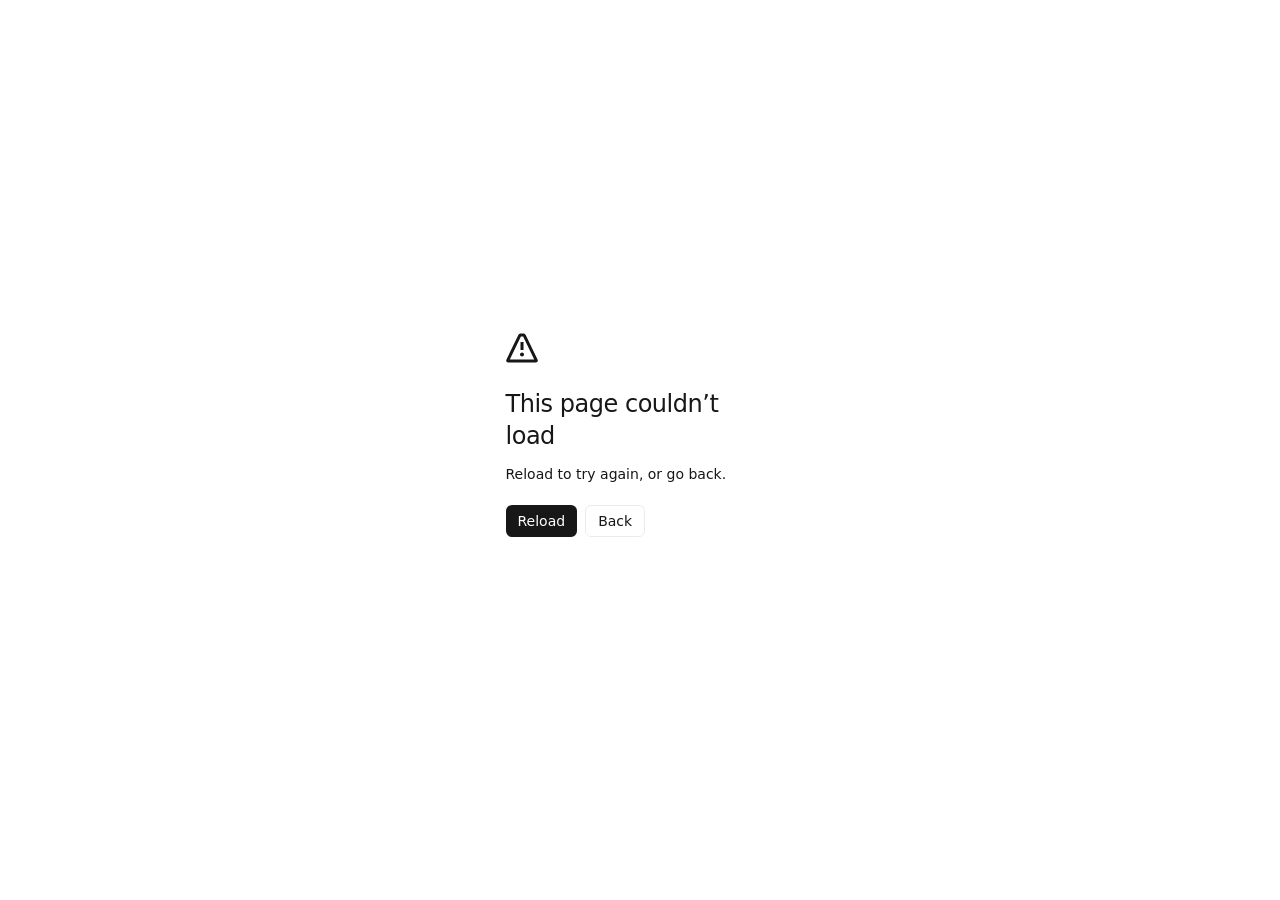
==== index.html @ 3774f2c5 "Deploy: full-figure avatar on /minimal" ====
<!DOCTYPE html><html lang="en"><head><meta charSet="utf-8"/><meta name="viewport" content="width=device-width, initial-scale=1"/><link rel="stylesheet" href="/_next/static/css/index.BN5oyRCe.css" data-rsc-css-href="/_next/static/css/index.BN5oyRCe.css" data-precedence="vite-rsc/importer-resources"/><link rel="modulepreload" fetchPriority="low" href="/_next/static/chunks/index-wrtNHUzB.js"/><script src="/_next/static/chunks/rolldown-runtime-C60lm6uB.js" type="module" async=""></script><script src="/_next/static/chunks/framework-BaE7mD_r.js" type="module" async=""></script><script src="/_next/static/chunks/app-elements-Drg5O4vw.js" type="module" async=""></script><script src="/_next/static/chunks/hash-D0ldriCF.js" type="module" async=""></script><script src="/_next/static/chunks/record-BdkTR7AP.js" type="module" async=""></script><script src="/_next/static/chunks/app-rsc-cache-busting-BeP6nKE-.js" type="module" async=""></script><script src="/_next/static/chunks/app-rsc-render-mode-IDJu5NEE.js" type="module" async=""></script><script src="/_next/static/chunks/headers-CeAbe3am.js" type="module" async=""></script><script src="/_next/static/chunks/protocol-headers-URL33uU5.js" type="module" async=""></script><script src="/_next/static/chunks/deployment-id-DFhHa9wO.js" type="module" async=""></script><script src="/_next/static/chunks/navigation-errors-wvgRKjB-.js" type="module" async=""></script><link rel="modulepreload" href="/_next/static/chunks/layout-segment-context-BXj6SQHJ.js" crossorigin=""/><link rel="preload" href="/utkarsh-cutout.webp" as="image" type="image/webp"/><link rel="modulepreload" href="/_next/static/chunks/motion-CjzdT4lC.js" crossorigin=""/><title>Utkarsh Tiwari — Product, Applied Differently</title><meta name="description" content="Product management portfolio of Utkarsh Tiwari."/><link rel="preload" as="image" href="/utkarsh-cutout.webp" type="image/webp"/><noscript><style>.pre{display:none}
[data-reveal],[data-label]{opacity:1}
.wipe>span{transform:none}
.fill{color:var(--ink)}
.nodeLine{clip-path:none}
.reel b{transform:translateY(calc(var(--d) * -1em))}
.link path{stroke-dashoffset:0}
.link .dot{transform:scale(1)}
.trav{display:none}</style></noscript><script>Object.assign(((self[Symbol.for("vinext.navigationRuntime")]??={bootstrap:{routeManifest:null},functions:{}}).bootstrap.rsc??={rsc:[]}),{params:{},nav:{"pathname":"/","searchParams":[]}})</script><link rel="modulepreload" href="/_next/static/chunks/index-wrtNHUzB.js" />
<link rel="preload" href="/_next/static/_vinext_fonts/geist-8ac0455e797f/geist-98bbbccb.woff2" as="font" type="font/woff2" crossorigin />
<link rel="preload" href="/_next/static/_vinext_fonts/geist-mono-00e989178794/geist-mono-013b2f2f.woff2" as="font" type="font/woff2" crossorigin />
<link rel="preload" href="/_next/static/_vinext_fonts/archivo-deed4fc47d20/archivo-2a392e77.woff2" as="font" type="font/woff2" crossorigin />
<style data-vinext-fonts>/* cyrillic-ext */
@font-face {
  font-family: 'Geist';
  font-style: normal;
  font-weight: 100 900;
  font-display: swap;
  src: url(/_next/static/_vinext_fonts/geist-8ac0455e797f/geist-ff2310f5.woff2) format('woff2');
  unicode-range: U+0460-052F, U+1C80-1C8A, U+20B4, U+2DE0-2DFF, U+A640-A69F, U+FE2E-FE2F;
}
/* cyrillic */
@font-face {
  font-family: 'Geist';
  font-style: normal;
  font-weight: 100 900;
  font-display: swap;
  src: url(/_next/static/_vinext_fonts/geist-8ac0455e797f/geist-875ccdd4.woff2) format('woff2');
  unicode-range: U+0301, U+0400-045F, U+0490-0491, U+04B0-04B1, U+2116;
}
/* vietnamese */
@font-face {
  font-family: 'Geist';
  font-style: normal;
  font-weight: 100 900;
  font-display: swap;
  src: url(/_next/static/_vinext_fonts/geist-8ac0455e797f/geist-52306abf.woff2) format('woff2');
  unicode-range: U+0102-0103, U+0110-0111, U+0128-0129, U+0168-0169, U+01A0-01A1, U+01AF-01B0, U+0300-0301, U+0303-0304, U+0308-0309, U+0323, U+0329, U+1EA0-1EF9, U+20AB;
}
/* latin-ext */
@font-face {
  font-family: 'Geist';
  font-style: normal;
  font-weight: 100 900;
  font-display: swap;
  src: url(/_next/static/_vinext_fonts/geist-8ac0455e797f/geist-001175b1.woff2) format('woff2');
  unicode-range: U+0100-02BA, U+02BD-02C5, U+02C7-02CC, U+02CE-02D7, U+02DD-02FF, U+0304, U+0308, U+0329, U+1D00-1DBF, U+1E00-1E9F, U+1EF2-1EFF, U+2020, U+20A0-20AB, U+20AD-20C0, U+2113, U+2C60-2C7F, U+A720-A7FF;
}
/* latin */
@font-face {
  font-family: 'Geist';
  font-style: normal;
  font-weight: 100 900;
  font-display: swap;
  src: url(/_next/static/_vinext_fonts/geist-8ac0455e797f/geist-98bbbccb.woff2) format('woff2');
  unicode-range: U+0000-00FF, U+0131, U+0152-0153, U+02BB-02BC, U+02C6, U+02DA, U+02DC, U+0304, U+0308, U+0329, U+2000-206F, U+20AC, U+2122, U+2191, U+2193, U+2212, U+2215, U+FEFF, U+FFFD;
}

@font-face {
  font-family: 'Geist Fallback';
  src: local("Arial");
  ascent-override: 95.94%;
  descent-override: 28.16%;
  line-gap-override: 0.00%;
  size-adjust: 104.76%;
}

.__font_geist_1s86874 { font-family: 'Geist', 'Geist Fallback'; font-style: normal; }

.__variable_geist_1s86874 { --sans: 'Geist', 'Geist Fallback'; }

/* cyrillic-ext */
@font-face {
  font-family: 'Geist Mono';
  font-style: normal;
  font-weight: 100 900;
  font-display: swap;
  src: url(/_next/static/_vinext_fonts/geist-mono-00e989178794/geist-mono-f6b33328.woff2) format('woff2');
  unicode-range: U+0460-052F, U+1C80-1C8A, U+20B4, U+2DE0-2DFF, U+A640-A69F, U+FE2E-FE2F;
}
/* cyrillic */
@font-face {
  font-family: 'Geist Mono';
  font-style: normal;
  font-weight: 100 900;
  font-display: swap;
  src: url(/_next/static/_vinext_fonts/geist-mono-00e989178794/geist-mono-44e03052.woff2) format('woff2');
  unicode-range: U+0301, U+0400-045F, U+0490-0491, U+04B0-04B1, U+2116;
}
/* symbols2 */
@font-face {
  font-family: 'Geist Mono';
  font-style: normal;
  font-weight: 100 900;
  font-display: swap;
  src: url(/_next/static/_vinext_fonts/geist-mono-00e989178794/geist-mono-0638449e.woff2) format('woff2');
  unicode-range: U+2000-2001, U+2004-2008, U+200A, U+23B8-23BD, U+2500-259F;
}
/* vietnamese */
@font-face {
  font-family: 'Geist Mono';
  font-style: normal;
  font-weight: 100 900;
  font-display: swap;
  src: url(/_next/static/_vinext_fonts/geist-mono-00e989178794/geist-mono-971fb274.woff2) format('woff2');
  unicode-range: U+0102-0103, U+0110-0111, U+0128-0129, U+0168-0169, U+01A0-01A1, U+01AF-01B0, U+0300-0301, U+0303-0304, U+0308-0309, U+0323, U+0329, U+1EA0-1EF9, U+20AB;
}
/* latin-ext */
@font-face {
  font-family: 'Geist Mono';
  font-style: normal;
  font-weight: 100 900;
  font-display: swap;
  src: url(/_next/static/_vinext_fonts/geist-mono-00e989178794/geist-mono-44745446.woff2) format('woff2');
  unicode-range: U+0100-02BA, U+02BD-02C5, U+02C7-02CC, U+02CE-02D7, U+02DD-02FF, U+0304, U+0308, U+0329, U+1D00-1DBF, U+1E00-1E9F, U+1EF2-1EFF, U+2020, U+20A0-20AB, U+20AD-20C0, U+2113, U+2C60-2C7F, U+A720-A7FF;
}
/* latin */
@font-face {
  font-family: 'Geist Mono';
  font-style: normal;
  font-weight: 100 900;
  font-display: swap;
  src: url(/_next/static/_vinext_fonts/geist-mono-00e989178794/geist-mono-013b2f2f.woff2) format('woff2');
  unicode-range: U+0000-00FF, U+0131, U+0152-0153, U+02BB-02BC, U+02C6, U+02DA, U+02DC, U+0304, U+0308, U+0329, U+2000-206F, U+20AC, U+2122, U+2191, U+2193, U+2212, U+2215, U+FEFF, U+FFFD;
}

@font-face {
  font-family: 'Geist Mono Fallback';
  src: local("Arial");
  ascent-override: 74.67%;
  descent-override: 21.92%;
  line-gap-override: 0.00%;
  size-adjust: 134.59%;
}

.__font_geist_mono_0umgblq { font-family: 'Geist Mono', 'Geist Mono Fallback'; font-style: normal; }

.__variable_geist_mono_0umgblq { --mono: 'Geist Mono', 'Geist Mono Fallback'; }

/* vietnamese */
@font-face {
  font-family: 'Archivo';
  font-style: normal;
  font-weight: 100 900;
  font-stretch: 100%;
  font-display: swap;
  src: url(/_next/static/_vinext_fonts/archivo-deed4fc47d20/archivo-23720fae.woff2) format('woff2');
  unicode-range: U+0102-0103, U+0110-0111, U+0128-0129, U+0168-0169, U+01A0-01A1, U+01AF-01B0, U+0300-0301, U+0303-0304, U+0308-0309, U+0323, U+0329, U+1EA0-1EF9, U+20AB;
}
/* latin-ext */
@font-face {
  font-family: 'Archivo';
  font-style: normal;
  font-weight: 100 900;
  font-stretch: 100%;
  font-display: swap;
  src: url(/_next/static/_vinext_fonts/archivo-deed4fc47d20/archivo-20bddc40.woff2) format('woff2');
  unicode-range: U+0100-02BA, U+02BD-02C5, U+02C7-02CC, U+02CE-02D7, U+02DD-02FF, U+0304, U+0308, U+0329, U+1D00-1DBF, U+1E00-1E9F, U+1EF2-1EFF, U+2020, U+20A0-20AB, U+20AD-20C0, U+2113, U+2C60-2C7F, U+A720-A7FF;
}
/* latin */
@font-face {
  font-family: 'Archivo';
  font-style: normal;
  font-weight: 100 900;
  font-stretch: 100%;
  font-display: swap;
  src: url(/_next/static/_vinext_fonts/archivo-deed4fc47d20/archivo-2a392e77.woff2) format('woff2');
  unicode-range: U+0000-00FF, U+0131, U+0152-0153, U+02BB-02BC, U+02C6, U+02DA, U+02DC, U+0304, U+0308, U+0329, U+2000-206F, U+20AC, U+2122, U+2191, U+2193, U+2212, U+2215, U+FEFF, U+FFFD;
}

@font-face {
  font-family: 'Archivo Fallback';
  src: local("Arial");
  ascent-override: 88.96%;
  descent-override: 21.28%;
  line-gap-override: 0.00%;
  size-adjust: 98.70%;
}

.__font_archivo_0fuhe08 { font-family: 'Archivo', 'Archivo Fallback'; font-style: normal; }

.__variable_archivo_0fuhe08 { --display: 'Archivo', 'Archivo Fallback'; }
</style>
</head><body class="__variable_geist_1s86874 __variable_geist_mono_0umgblq __variable_archivo_0fuhe08"><div class="pre" aria-hidden="true"><div class="preMark"><span>UT.</span></div><div class="preBar"></div><div class="preNum">000</div></div><div class="dragCursor" aria-hidden="true">DRAG</div><div class="rez" id="rez" hidden=""><div class="rezCard" role="dialog" aria-modal="true" aria-label="Résumé"><div class="rezTop"><span class="pill">Résumé</span><div class="rezActions"><a class="btn" href="/Utkarsh_Tiwari_Resume.pdf" download="">Download</a><button class="rezX" type="button" aria-label="Close résumé">✕</button></div></div><iframe title="Résumé — Utkarsh Tiwari" data-src="/Utkarsh_Tiwari_Resume.pdf"></iframe><p class="rezFall">Cannot display the PDF here? <a href="/Utkarsh_Tiwari_Resume.pdf" target="_blank" rel="noreferrer">Open it in a new tab <span aria-hidden="true">↗</span></a></p></div></div><header class="topbar"><a class="railMark" href="#hero">UT.</a><nav><a href="#hero" data-spy="hero">Home</a><a href="#about" data-spy="about">About Me</a><a href="#projects" data-spy="projects">Projects</a><a href="#bring" data-spy="bring">What I Bring</a><a href="#how" data-spy="how">How I Work</a><a href="#notes" data-spy="notes">Principles</a><a href="#faq" data-spy="faq">FAQ</a></nav><a class="btn" href="mailto:contact.utkarshtiwari@gmail.com">Let&#x27;s Talk</a></header><aside class="rail"><div class="railCard"><div class="railTop"><a class="railMark" href="#hero">UT.</a><div class="railSocials"><a href="https://www.linkedin.com/in/utkaxh" target="_blank" rel="noreferrer" aria-label="LinkedIn">in</a><a href="https://github.com/utkarshalpha" target="_blank" rel="noreferrer" aria-label="GitHub">gh</a></div></div><p>Working across users, data, and delivery to turn ambiguous problems into products people can understand and use.</p></div><div class="railCard railStats"><div><b>15+</b><span>Client projects<br/>coordinated</span></div><div><b>45+</b><span>Discovery<br/>conversations</span></div></div><div class="railCard railNavSlot" id="railNavSlot"></div><div class="railCard railMarquee"><div><span style="display:flex;gap:20px"><b>PRODINTEL AI</b><b>BENNEST</b><b>CONVRSE</b><b>FASTAPI</b><b>NEXT.JS</b><b>JIRA</b><b>SQL</b></span><span style="display:flex;gap:20px"><b>PRODINTEL AI</b><b>BENNEST</b><b>CONVRSE</b><b>FASTAPI</b><b>NEXT.JS</b><b>JIRA</b><b>SQL</b></span></div></div><div class="railCard railMail"><span>contact.utkarshtiwari@gmail.com</span><button id="copyMail" type="button">copy</button></div><a class="btn mag" href="mailto:contact.utkarshtiwari@gmail.com">Let&#x27;s Talk</a></aside><main><section class="hero" id="hero"><h2 class="heroName" aria-hidden="true"><span>UTKARSH</span></h2><nav class="navMorph" id="navMorph" aria-label="Primary"><span><a href="#hero" data-spy="hero"><i aria-hidden="true"></i>Home</a><em aria-hidden="true">|</em><a href="#about" data-spy="about"><i aria-hidden="true"></i>About Me</a><em aria-hidden="true">|</em><a href="#projects" data-spy="projects"><i aria-hidden="true"></i>Projects</a><em aria-hidden="true">|</em><a href="#bring" data-spy="bring"><i aria-hidden="true"></i>What I Bring</a></span><span><a href="#how" data-spy="how"><i aria-hidden="true"></i>How I Work</a><em aria-hidden="true">|</em><a href="#notes" data-spy="notes"><i aria-hidden="true"></i>Principles</a><em aria-hidden="true">|</em><a href="#faq" data-spy="faq"><i aria-hidden="true"></i>FAQ</a></span></nav><picture><source srcSet="/utkarsh-cutout.webp" type="image/webp"/><img class="heroPortrait" src="/utkarsh-cutout.png" alt="Utkarsh Tiwari"/></picture><div class="heroCore"><h1><span class="wipe"><span>Product,</span></span><span class="wipe"><span>Applied</span></span><span class="wipe"><span>Differently.</span></span></h1><div><a class="btn mag" href="#projects">View Projects</a><a class="btn ghost mag" href="/Utkarsh_Tiwari_Resume.pdf" data-rez="true">Résumé</a></div></div><div class="glassCard gcOne"><b>15+</b><span>Client projects<br/>coordinated</span></div><div class="glassCard gcTwo"><b>45+</b><span>Discovery<br/>conversations</span></div><div class="glassCard gcThree"><i>Curious</i><i>Analytical</i><i>Structured</i><i>Technical</i></div><p class="heroFoot">Aspiring PM · Class of 2027 · Greater Noida</p></section><section class="band" id="about"><div class="journeyIntro"><span class="pill" data-label="true">Start small, grow deliberately</span><h2 class="fill">About Me <em>(&amp;)</em><br/>How I Got Here</h2><p data-lines="true">I learn product management by doing the work: finding signals, making trade-offs, coordinating delivery, and reflecting on what actually changed.</p></div><div class="track"><article class="node"><div class="nodeCard"><div class="nodeHead"><span class="nodeLogo" aria-hidden="true"><img src="/logos/bennett.png" alt="" width="34" height="34" loading="lazy" decoding="async"/></span><span class="nodeWhen"><div class="year"><span class="ch">’</span><span class="reel"><b style="--d:2;--i:0"><i>0</i><i>1</i><i>2</i><i>3</i><i>4</i><i>5</i><i>6</i><i>7</i><i>8</i><i>9</i></b></span><span class="reel"><b style="--d:3;--i:1"><i>0</i><i>1</i><i>2</i><i>3</i><i>4</i><i>5</i><i>6</i><i>7</i><i>8</i><i>9</i></b></span><span class="ch"> </span><span class="ch">–</span><span class="ch"> </span><span class="reel"><b style="--d:2;--i:2"><i>0</i><i>1</i><i>2</i><i>3</i><i>4</i><i>5</i><i>6</i><i>7</i><i>8</i><i>9</i></b></span><span class="reel"><b style="--d:7;--i:3"><i>0</i><i>1</i><i>2</i><i>3</i><i>4</i><i>5</i><i>6</i><i>7</i><i>8</i><i>9</i></b></span></div></span></div><h3>B.Tech CSE, specialised in Data Science</h3><p data-lines="fast">The analytical base I keep reaching for when a product decision needs evidence rather than opinion.</p><span class="nodeLine" aria-hidden="true"></span><details class="nodeMore"><summary><span class="nodeFoot"><span class="nodeMeta"><strong>@bennettuniv</strong>Greater Noida</span><span class="nodeToggle">What I did</span></span></summary><ul class="nodeDetail"><li>Data structures, DBMS and SQL, machine learning, statistics</li><li>Built the habit of checking a claim against the data behind it</li><li>Kept pulling the technical work toward product decisions</li></ul></details></div></article><div class="link" data-dir="r" aria-hidden="true"><div class="linkInner"><svg viewBox="0 0 100 100" preserveAspectRatio="none"><path d="M20 0C20 62 80 38 80 100" vector-effect="non-scaling-stroke"></path></svg><span class="dot dotA"></span><span class="dot dotB"></span><span class="trav"></span></div></div><article class="node right"><div class="nodeCard"><div class="nodeHead"><span class="nodeLogo" aria-hidden="true"><img src="/logos/codechef.png" alt="" width="34" height="34" loading="lazy" decoding="async"/></span><span class="nodeWhen"><div class="year"><span class="ch">’</span><span class="reel"><b style="--d:2;--i:0"><i>0</i><i>1</i><i>2</i><i>3</i><i>4</i><i>5</i><i>6</i><i>7</i><i>8</i><i>9</i></b></span><span class="reel"><b style="--d:3;--i:1"><i>0</i><i>1</i><i>2</i><i>3</i><i>4</i><i>5</i><i>6</i><i>7</i><i>8</i><i>9</i></b></span><span class="ch"> </span><span class="ch">–</span><span class="ch"> </span><span class="reel"><b style="--d:2;--i:2"><i>0</i><i>1</i><i>2</i><i>3</i><i>4</i><i>5</i><i>6</i><i>7</i><i>8</i><i>9</i></b></span><span class="reel"><b style="--d:4;--i:3"><i>0</i><i>1</i><i>2</i><i>3</i><i>4</i><i>5</i><i>6</i><i>7</i><i>8</i><i>9</i></b></span></div></span></div><h3>Technical Team</h3><p data-lines="fast">Core technical team for the campus competitive-programming community.</p><span class="nodeLine" aria-hidden="true"></span><details class="nodeMore"><summary><span class="nodeFoot"><span class="nodeMeta"><strong>@codechef_bu</strong>Bennett University</span><span class="nodeToggle">What I did</span></span></summary><ul class="nodeDetail"><li>Ran coding contests, hackathons and workshops for 200+ participants</li><li>Coordinated with club leads on scope, contest problems and delivery</li><li>Mentored juniors in data structures, algorithms and problem solving</li></ul></details></div></article><div class="link" data-dir="l" aria-hidden="true"><div class="linkInner"><svg viewBox="0 0 100 100" preserveAspectRatio="none"><path d="M20 0C20 62 80 38 80 100" vector-effect="non-scaling-stroke"></path></svg><span class="dot dotA"></span><span class="dot dotB"></span><span class="trav"></span></div></div><article class="node"><div class="nodeCard"><div class="nodeHead"><span class="nodeLogo" aria-hidden="true"><img src="/logos/bugamers.png" alt="" width="34" height="34" loading="lazy" decoding="async"/></span><span class="nodeWhen"><div class="year"><span class="ch">’</span><span class="reel"><b style="--d:2;--i:0"><i>0</i><i>1</i><i>2</i><i>3</i><i>4</i><i>5</i><i>6</i><i>7</i><i>8</i><i>9</i></b></span><span class="reel"><b style="--d:4;--i:1"><i>0</i><i>1</i><i>2</i><i>3</i><i>4</i><i>5</i><i>6</i><i>7</i><i>8</i><i>9</i></b></span><span class="ch"> </span><span class="ch">–</span><span class="ch"> </span><span class="reel"><b style="--d:2;--i:2"><i>0</i><i>1</i><i>2</i><i>3</i><i>4</i><i>5</i><i>6</i><i>7</i><i>8</i><i>9</i></b></span><span class="reel"><b style="--d:5;--i:3"><i>0</i><i>1</i><i>2</i><i>3</i><i>4</i><i>5</i><i>6</i><i>7</i><i>8</i><i>9</i></b></span></div></span></div><h3>Treasurer</h3><p data-lines="fast">Owned budgets, sponsorships and operations for the campus esports community.</p><span class="nodeLine" aria-hidden="true"></span><details class="nodeMore"><summary><span class="nodeFoot"><span class="nodeMeta"><strong>@bugamers</strong>Campus esports community</span><span class="nodeToggle">What I did</span></span></summary><ul class="nodeDetail"><li>Ran a flagship esports tournament with Krafton Gaming as title sponsor and a ₹1.5 lakh prize pool</li><li>Secured a hardware partnership with Skore Gaming for competition machines</li><li>Ran the King’s Cup — logistics, registrations and on-ground operations</li><li>Owned financial planning, budgeting and expense tracking end to end</li></ul></details></div></article><div class="link" data-dir="r" aria-hidden="true"><div class="linkInner"><svg viewBox="0 0 100 100" preserveAspectRatio="none"><path d="M20 0C20 62 80 38 80 100" vector-effect="non-scaling-stroke"></path></svg><span class="dot dotA"></span><span class="dot dotB"></span><span class="trav"></span></div></div><article class="node right"><div class="nodeCard"><div class="nodeHead"><span class="nodeLogo light" aria-hidden="true"><img src="/logos/iasociety.png" alt="" width="34" height="34" loading="lazy" decoding="async"/></span><span class="nodeWhen"><div class="year"><span class="ch">’</span><span class="reel"><b style="--d:2;--i:0"><i>0</i><i>1</i><i>2</i><i>3</i><i>4</i><i>5</i><i>6</i><i>7</i><i>8</i><i>9</i></b></span><span class="reel"><b style="--d:4;--i:1"><i>0</i><i>1</i><i>2</i><i>3</i><i>4</i><i>5</i><i>6</i><i>7</i><i>8</i><i>9</i></b></span><span class="ch"> </span><span class="ch">–</span><span class="ch"> </span><span class="reel"><b style="--d:2;--i:2"><i>0</i><i>1</i><i>2</i><i>3</i><i>4</i><i>5</i><i>6</i><i>7</i><i>8</i><i>9</i></b></span><span class="reel"><b style="--d:5;--i:3"><i>0</i><i>1</i><i>2</i><i>3</i><i>4</i><i>5</i><i>6</i><i>7</i><i>8</i><i>9</i></b></span></div></span></div><h3>Head of Design</h3><p data-lines="fast">Owned the visual identity and ran a full redesign across events and campaigns.</p><span class="nodeLine" aria-hidden="true"></span><details class="nodeMore"><summary><span class="nodeFoot"><span class="nodeMeta"><strong>@iasociety</strong>Bennett University</span><span class="nodeToggle">What I did</span></span></summary><ul class="nodeDetail"><li>New logo and identity, built to stay consistent as it scaled</li><li>Standees, ID cards, badges, socials and print from one system</li><li>Led and mentored the design team against real deadlines</li></ul></details></div></article><div class="link" data-dir="l" aria-hidden="true"><div class="linkInner"><svg viewBox="0 0 100 100" preserveAspectRatio="none"><path d="M20 0C20 62 80 38 80 100" vector-effect="non-scaling-stroke"></path></svg><span class="dot dotA"></span><span class="dot dotB"></span><span class="trav"></span></div></div><article class="node"><div class="nodeCard"><div class="nodeHead"><span class="nodeLogo" aria-hidden="true"><img src="/logos/uprevol.png" alt="" width="34" height="34" loading="lazy" decoding="async"/></span><span class="nodeWhen"><div class="year"><span class="ch">J</span><span class="ch">a</span><span class="ch">n</span><span class="ch"> </span><span class="ch">–</span><span class="ch"> </span><span class="ch">M</span><span class="ch">a</span><span class="ch">y</span><span class="ch"> </span><span class="ch">’</span><span class="reel"><b style="--d:2;--i:0"><i>0</i><i>1</i><i>2</i><i>3</i><i>4</i><i>5</i><i>6</i><i>7</i><i>8</i><i>9</i></b></span><span class="reel"><b style="--d:6;--i:1"><i>0</i><i>1</i><i>2</i><i>3</i><i>4</i><i>5</i><i>6</i><i>7</i><i>8</i><i>9</i></b></span></div></span></div><h3>Data Analyst</h3><p data-lines="fast">Fraud analytics on payment transaction data — finding the patterns, then building the dashboard that tracks them.</p><span class="nodeLine" aria-hidden="true"></span><details class="nodeMore"><summary><span class="nodeFoot"><span class="nodeMeta"><strong>@uprevol</strong>Jaipur · internship</span><span class="nodeToggle">What I did</span></span></summary><ul class="nodeDetail"><li>Analysed transaction data in SQL and Python to identify fraud trends by amount, payment method, location and time</li><li>Built a fraud analytics dashboard tracking transaction volume, fraud rate, fraud amount, and high-risk customer and merchant segments</li></ul></details></div></article><div class="link" data-dir="r" aria-hidden="true"><div class="linkInner"><svg viewBox="0 0 100 100" preserveAspectRatio="none"><path d="M20 0C20 62 80 38 80 100" vector-effect="non-scaling-stroke"></path></svg><span class="dot dotA"></span><span class="dot dotB"></span><span class="trav"></span></div></div><article class="node right"><div class="nodeCard"><div class="nodeHead"><span class="nodeLogo" aria-hidden="true"><img src="/logos/convrse.png" alt="" width="34" height="34" loading="lazy" decoding="async"/></span><span class="nodeWhen"><div class="year"><span class="ch">’</span><span class="reel"><b style="--d:2;--i:0"><i>0</i><i>1</i><i>2</i><i>3</i><i>4</i><i>5</i><i>6</i><i>7</i><i>8</i><i>9</i></b></span><span class="reel"><b style="--d:6;--i:1"><i>0</i><i>1</i><i>2</i><i>3</i><i>4</i><i>5</i><i>6</i><i>7</i><i>8</i><i>9</i></b></span><span class="ch"> </span><span class="ch">–</span><span class="ch"> </span><span class="ch">n</span><span class="ch">o</span><span class="ch">w</span></div></span></div><h3>Product Management Intern</h3><p data-lines="fast">Product lifecycle and delivery across CRM, inventory and location-mapping products.</p><span class="nodeLine" aria-hidden="true"></span><details class="nodeMore"><summary><span class="nodeFoot"><span class="nodeMeta"><strong>@convrsespaces</strong>Gurugram · on-site</span><span class="nodeToggle">What I did</span></span></summary><ul class="nodeDetail"><li>Write PRDs — problem framing, scope, acceptance criteria — and own them through to release</li><li>Own the product lifecycle across CRM, location mapping, inventory, configurator and sales, with 10+ stakeholders</li><li>Flipkart CMS — the content management system, where I built out the three floors</li><li>Took the configurator from PRD to launch as a new product line</li><li>Scoped and shipped an interactive AI chatbot into the product</li><li>Run user discovery calls to surface what people actually need, then turn it into requirements</li><li>Coordinated delivery on 15+ projects: priorities, owners, risks and escalations</li><li>Primary client contact through requirements, deliverable reviews and feedback to final delivery</li></ul></details></div></article></div></section><section class="work" id="projects"><div class="sectionHead"><div data-reveal="true"><span class="pill">Selected work</span><h2 class="fill">Built to Learn,<br/>Made to Work</h2></div><p data-lines="true">A focused selection showing how I move from problem framing to requirements, prototypes, validation, and delivery — and what each one actually taught me.</p></div><div class="workPin"><div class="workSticky"><div class="workScroll dragRail"><article class="workCard"><div class="workTop"><span class="workNo">01</span><div class="workTags"><b>Extension</b><b>MV3</b><b>On-device</b></div></div><div class="workArt cover"><img class="workCover" src="/work/tabyss-cover.webp" alt="" loading="lazy" decoding="async"/><small><i class="liveDot" aria-hidden="true"></i>Live on the Edge Add-ons store</small></div><div class="workBody"><div><h3>Tabyss — Know Your Scroll</h3><p>A browsing-awareness extension: see where the time actually goes, run an optional focus timer, and save pages for later. Zero network calls — everything stays on the device.</p></div><a class="workGo" href="https://microsoftedge.microsoft.com/addons/detail/tabyss-%E2%80%94-know-your-scroll/bcnealjpndcccogjpceoaokeahmfdkha" target="_blank" rel="noreferrer" aria-label="Open Tabyss — Know Your Scroll"><span aria-hidden="true">↗</span></a></div></article><article class="workCard"><div class="workTop"><span class="workNo">02</span><div class="workTags"><b>FastAPI</b><b>AI</b><b>Decision Systems</b></div></div><div class="workArt"><span>PI</span><small>569 deterministic tests</small></div><div class="workBody"><div><h3>ProdIntel AI</h3><p>A four-stage product intelligence platform that turns stakeholder feedback into ranked, evidence-traceable recommendations.</p></div><a class="workGo" href="https://github.com/utkarshalpha" target="_blank" rel="noreferrer" aria-label="Open ProdIntel AI"><span aria-hidden="true">↗</span></a></div></article><article class="workCard"><div class="workTop"><span class="workNo">03</span><div class="workTags"><b>Discovery</b><b>Next.js</b><b>Marketplace</b></div></div><div class="workArt cover"><img class="workCover" src="/work/bennest-cover.webp" alt="" loading="lazy" decoding="async"/><small>45+ owner conversations</small></div><div class="workBody"><div><h3>BenNest</h3><p>A zero-brokerage campus housing marketplace shaped through direct supply-side discovery and end-to-end workflow design.</p></div><a class="workGo" href="https://github.com/utkarshalpha" target="_blank" rel="noreferrer" aria-label="Open BenNest"><span aria-hidden="true">↗</span></a></div></article><article class="workCard"><div class="workTop"><span class="workNo">04</span><div class="workTags"><b>Agile</b><b>Jira</b><b>Stakeholders</b></div></div><div class="workArt cover"><img class="workCover" src="/work/convrse-cover.webp" alt="" loading="lazy" decoding="async"/><small>15+ client projects coordinated</small></div><div class="workBody"><div><h3>Convrse Delivery</h3><p>Cross-functional coordination across technical, 3D rendering, and sales teams with visible ownership, timelines, and delivery risks.</p></div><a class="workGo" href="https://github.com/utkarshalpha" target="_blank" rel="noreferrer" aria-label="Open Convrse Delivery"><span aria-hidden="true">↗</span></a></div></article></div><div class="progress" aria-hidden="true"><i class="on"></i><i></i><i></i><i></i><i></i><span>Drag to explore</span></div></div></div></section><section class="bring" id="bring"><h2 class="fill" data-reveal="true">What<br/>I Bring?</h2><span class="pill" data-label="true">Capabilities overview</span><p class="lede" data-lines="true">Discovery <i class="chip">◍</i> analytics, and technical fluency <i class="chip">▚</i> combined — turning an ambiguous problem <i class="chip">◈</i> into a decision a team can actually act on <i class="chip">✦</i> this week.</p><div class="capGrid"><article data-reveal="scale" data-d="1"><span class="capIcon" aria-hidden="true">◍</span><h3>Product Discovery</h3><p>User interviews, market investigation, problem framing, journeys, assumptions, and MVP definition.</p></article><article data-reveal="scale" data-d="2"><span class="capIcon" aria-hidden="true">▚</span><h3>Data-Informed Decisions</h3><p>SQL, Python, funnels, engagement trends, dashboards, and evidence-backed recommendations.</p></article><article data-reveal="scale" data-d="3"><span class="capIcon" aria-hidden="true">◈</span><h3>Delivery Coordination</h3><p>Requirements, backlogs, Jira, sprint planning, stakeholder alignment, risks, and documentation.</p></article><article data-reveal="scale" data-d="4"><span class="capIcon" aria-hidden="true">✦</span><h3>Technical Prototyping</h3><p>FastAPI, Next.js, APIs, databases, cloud architecture, Git, and functional validation.</p></article></div></section><section class="band how" id="how"><div class="sectionHead"><div data-reveal="true"><span class="pill">How I work</span><h2 class="fill">From Fuzzy<br/>to Shipped</h2></div><p data-lines="true">Same rigour at every size. The only difference is how much of the problem is already known when I start.</p></div><div class="planGrid" data-reveal="true"><article><div class="planHead"><span class="capIcon" aria-hidden="true">◍</span><h3>Discover</h3></div><p class="planPrice">Weeks 1–2</p><p>Before scope, before tickets. Talk to the people living the problem and find out which parts of it are actually worth solving.</p><ul><li>User and stakeholder interviews</li><li>Market and competitor investigation</li><li>Assumption and risk mapping</li><li>Problem statement everyone agrees on</li></ul><p class="planNote">For problems that are still fuzzy and need a shape before anyone commits.</p></article><article><div class="planHead"><span class="capIcon" aria-hidden="true">▚</span><h3>Define</h3></div><p class="planPrice">Weeks 2–4</p><p>Turn what I heard into something a team can build against: scoped, sequenced, and honest about what is being left out.</p><ul><li>Requirements and acceptance criteria</li><li>Success metrics and instrumentation plan</li><li>MVP cut with an explicit not-now list</li><li>Prototype to pressure-test the flow</li></ul><p class="planNote">For teams that have signal but no shared definition of done.</p></article><article><div class="planHead"><span class="capIcon" aria-hidden="true">✦</span><h3>Deliver</h3></div><p class="planPrice">Ongoing</p><p>Keep priorities, owners, and risks visible until it ships — then read what the data says and feed it back into the next cut.</p><ul><li>Backlog grooming and sprint planning</li><li>Cross-functional coordination in Jira</li><li>Risk and dependency tracking</li><li>Post-launch analytics and iteration</li></ul><p class="planNote">For delivery that has to survive contact with real clients and real deadlines.</p></article></div></section><section class="cta"><h2 data-lines="true">Turn Your Idea<br/>Into a <span>Decision</span></h2><p data-lines="fast">Every product has a next step hiding behind an unanswered question. I am good at finding which question that is.</p><div class="bubble" data-reveal="true" data-d="2"><b>UT</b><div><span class="typing" aria-hidden="true"><i></i><i></i><i></i></span><p>Have something in mind?</p><a class="btn mag" href="mailto:contact.utkarshtiwari@gmail.com">Let&#x27;s Talk</a></div></div></section><section class="notes" id="notes"><div class="sectionHead"><div data-reveal="true"><span class="pill">Principles</span><h2 class="fill">What the Work<br/>Taught Me</h2></div><p data-lines="true">Not theory. Five things I got wrong first, then corrected — each one tied to a project where it actually cost something.</p></div><div><div class="notesScroll dragRail"><article class="noteCard" data-reveal="true" data-d="1"><div class="noteTop"><h3>Talk to supply before you build demand.</h3><span class="noteQuote" aria-hidden="true">”</span></div><p>It is tempting to design the polished side of a marketplace first. The 45+ owner conversations behind BenNest changed the product more than any wireframe did — half the features I assumed were essential never made the cut.</p><div class="noteFoot"><b>BN</b><span><strong>BenNest</strong>45+ owner conversations</span></div></article><article class="noteCard" data-reveal="true" data-d="2"><div class="noteTop"><h3>A tracking bug is a business problem.</h3><span class="noteQuote" aria-hidden="true">”</span></div><p>Broken instrumentation does not show up as an error. It shows up as a confident decision made on numbers that were never real. Auditing what is measured is part of the analysis, not a chore before it.</p><div class="noteFoot"><b>GA</b><span><strong>Analytics work</strong>Marketing &amp; web traffic</span></div></article><article class="noteCard" data-reveal="true" data-d="3"><div class="noteTop"><h3>Visible ownership beats a longer status update.</h3><span class="noteQuote" aria-hidden="true">”</span></div><p>Across 15+ client projects spanning technical, 3D rendering, and sales teams, almost nothing was blocked by a lack of effort. It was blocked by nobody knowing whose turn it was. Naming the owner fixed more than escalating did.</p><div class="noteFoot"><b>CV</b><span><strong>Convrse Solutions</strong>15+ client projects</span></div></article><article class="noteCard" data-reveal="true" data-d="4"><div class="noteTop"><h3>Prototype until the argument ends.</h3><span class="noteQuote" aria-hidden="true">”</span></div><p>Debating an idea in a doc is cheap but slow. Building the thin version of it is slightly more expensive and settles the question. ProdIntel AI exists because a ranked recommendation was easier to judge than to describe.</p><div class="noteFoot"><b>PI</b><span><strong>ProdIntel AI</strong>569 deterministic tests</span></div></article><article class="noteCard" data-reveal="true" data-d="4"><div class="noteTop"><h3>Say what you decided not to do.</h3><span class="noteQuote" aria-hidden="true">”</span></div><p>A requirements doc that only lists what is in scope is half a document. The not-now list is what stops a team from quietly rebuilding the thing you already ruled out three sprints ago.</p><div class="noteFoot"><b>PM</b><span><strong>Working note</strong>Applies everywhere</span></div></article></div><div class="progress" aria-hidden="true"><i class="on"></i><i></i><i></i><i></i><i></i><span>Drag to explore</span></div></div></section><section class="band faq" id="faq"><div class="sectionHead" data-reveal="true"><div><span class="pill">FAQ</span><h2 class="fill">Got any<br/>questions?</h2></div></div><div class="faqGrid" data-reveal="true" data-d="1"><details><summary>Why product management?</summary><p>Because the work I keep gravitating toward — framing the problem, talking to users, deciding what not to build, keeping delivery honest — turns out to be the job. The technical side makes me a better partner to engineers; it is not the part I want to optimise for.</p></details><details><summary>Do you actually write code?</summary><p>Yes, enough to be useful and not enough to be precious about it. FastAPI, Next.js, SQL, Python, Git. I prototype to settle arguments and to understand what I am asking engineers for — not to own the codebase.</p></details><details><summary>What does your discovery process look like?</summary><p>Interviews first, and with the side of the market that usually gets skipped. For BenNest that meant 45+ property owner conversations before any requirement was written. I map assumptions, mark the risky ones, and go test those.</p></details><details><summary>How do you handle ambiguity?</summary><p>Narrow it until a decision is possible. That usually means separating what we know from what we are assuming, picking the one assumption that would hurt most if wrong, and finding the cheapest way to check it this week.</p></details><details><summary>What tools do you work in?</summary><p>Jira for delivery, SQL and Python for analysis, GA-style web analytics for funnels and engagement, Figma for flows, and whatever the team already lives in. The tool matters far less than whether priorities and owners are visible in it.</p></details><details><summary>How do you measure success?</summary><p>By what changed for the user and the business, not by tickets closed. That means agreeing on the metric and the instrumentation before launch, so the post-launch conversation is about evidence rather than opinion.</p></details><details><summary>Are you available for internships or PM roles?</summary><p>Yes — I am class of 2027 and open to product internships, associate PM roles, and project work now. Fastest way to start is email; I will reply with context on what I have shipped and where I would fit.</p></details><details><summary>What are you working on next?</summary><p>Going deeper on product analytics and on AI-assisted decision systems — ProdIntel AI is where most of that thinking currently lives. Alongside that, more discovery reps, because that is the muscle that compounds.</p></details></div></section><footer class="foot"><div class="footTop"><h2 data-lines="true">Let&#x27;s Build<br/>the Next Step.</h2><div class="footLinks" data-reveal="true"><a href="mailto:contact.utkarshtiwari@gmail.com">contact.utkarshtiwari@gmail.com</a><a href="https://www.linkedin.com/in/utkaxh" target="_blank" rel="noreferrer">LinkedIn <span aria-hidden="true">↗</span></a><a href="https://github.com/utkarshalpha" target="_blank" rel="noreferrer">GitHub <span aria-hidden="true">↗</span></a><a href="/Utkarsh_Tiwari_Resume.pdf" data-rez="true">Résumé <span aria-hidden="true">↗</span></a></div></div><p class="footWord" data-chars="true" aria-hidden="true">UTKARSH</p><div class="footBar"><span>Utkarsh Tiwari · Greater Noida, India</span><span>Product thinking · Technical fluency · Structured delivery</span></div></footer></main><script>
(function(){
function start(){
var root = document.documentElement;
var bar = document.querySelector('.preBar'), num = document.querySelector('.preNum');
function done(){
  if (root.classList.contains('ready')) return;
  root.classList.add('ready');
  // Motion holds the hero timeline paused until this fires
  dispatchEvent(new Event('ut:ready'));
}
if (matchMedia('(prefers-reduced-motion: reduce)').matches) { done(); return; }
// rAF, not setInterval: background tabs throttle timers to ~1Hz, which
// stretched a 0.5s intro into a 10s one
var t0 = performance.now(), DUR = 850;
(function tick(now){
  var p = Math.min(1, (now - t0) / DUR);
  var n = Math.round(p * 100);
  if (bar) bar.style.width = n + '%';
  if (num) num.textContent = String(n).padStart(3, '0');
  if (p < 1) requestAnimationFrame(tick); else setTimeout(done, 180);
})(t0);
setTimeout(done, 2600); // safety net; done() is idempotent
}
if (document.readyState === 'loading') addEventListener('DOMContentLoaded', start);
else start();
})();
</script><script type="module" src="/_next/static/chunks/index-wrtNHUzB.js" id="_R_" async=""></script><script>((self[Symbol.for("vinext.navigationRuntime")]??={bootstrap:{routeManifest:null},functions:{}}).bootstrap.rsc??={rsc:[]}).rsc.push("3:I[\"8c0f216c4604\",[],\"Children\",1]\n")</script><script>((self[Symbol.for("vinext.navigationRuntime")]??={bootstrap:{routeManifest:null},functions:{}}).bootstrap.rsc??={rsc:[]}).rsc.push("4:I[\"593f344dc510\",[],\"GlobalErrorBoundary\",1]\n")</script><script>((self[Symbol.for("vinext.navigationRuntime")]??={bootstrap:{routeManifest:null},functions:{}}).bootstrap.rsc??={rsc:[]}).rsc.push("5:I[\"0b874ad30386\",[],\"default\",1]\n")</script><script>((self[Symbol.for("vinext.navigationRuntime")]??={bootstrap:{routeManifest:null},functions:{}}).bootstrap.rsc??={rsc:[]}).rsc.push("6:I[\"593f344dc510\",[],\"ErrorBoundary\",1]\n")</script><script>((self[Symbol.for("vinext.navigationRuntime")]??={bootstrap:{routeManifest:null},functions:{}}).bootstrap.rsc??={rsc:[]}).rsc.push("7:I[\"15c18cfaeeff\",[],\"LayoutSegmentProvider\",1]\n")</script><script>((self[Symbol.for("vinext.navigationRuntime")]??={bootstrap:{routeManifest:null},functions:{}}).bootstrap.rsc??={rsc:[]}).rsc.push("8:I[\"8c0f216c4604\",[],\"Slot\",1]\n")</script><script>((self[Symbol.for("vinext.navigationRuntime")]??={bootstrap:{routeManifest:null},functions:{}}).bootstrap.rsc??={rsc:[]}).rsc.push("9:I[\"9276801271d6\",[],\"AppRouterScrollTarget\",1]\n")</script><script>((self[Symbol.for("vinext.navigationRuntime")]??={bootstrap:{routeManifest:null},functions:{}}).bootstrap.rsc??={rsc:[]}).rsc.push("a:I[\"593f344dc510\",[],\"RedirectBoundary\",1]\n")</script><script>((self[Symbol.for("vinext.navigationRuntime")]??={bootstrap:{routeManifest:null},functions:{}}).bootstrap.rsc??={rsc:[]}).rsc.push(":HL[\"/_next/static/css/index.BN5oyRCe.css\",\"style\"     ]\n")</script><script>((self[Symbol.for("vinext.navigationRuntime")]??={bootstrap:{routeManifest:null},functions:{}}).bootstrap.rsc??={rsc:[]}).rsc.push("2:[\"$\",\"style\",null,{\"dangerouslySetInnerHTML\":{\"__html\":\".pre{display:none}\\n[data-reveal],[data-label]{opacity:1}\\n.wipe\u003espan{transform:none}\\n.fill{color:var(--ink)}\\n.nodeLine{clip-path:none}\\n.reel b{transform:translateY(calc(var(--d) * -1em))}\\n.link path{stroke-dashoffset:0}\\n.link .dot{transform:scale(1)}\\n.trav{display:none}\"}}]\n")</script><script>((self[Symbol.for("vinext.navigationRuntime")]??={bootstrap:{routeManifest:null},functions:{}}).bootstrap.rsc??={rsc:[]}).rsc.push("0:{\"__route\":\"route:/\",\"__interceptionContext\":null,\"__layoutIds\":[\"layout:/\"],\"__rootLayout\":\"/\",\"__sourcePage\":\"/page\",\"page:/\":\"$L1\",\"layout:/\":[[[[\"$\",\"link\",\"css:/_next/static/css/index.BN5oyRCe.css\",{\"rel\":\"stylesheet\",\"precedence\":\"vite-rsc/importer-resources\",\"href\":\"/_next/static/css/index.BN5oyRCe.css\",\"data-rsc-css-href\":\"/_next/static/css/index.BN5oyRCe.css\"}],\"$undefined\"],[\"$\",\"html\",null,{\"lang\":\"en\",\"children\":[[\"$\",\"head\",null,{\"children\":[\"$\",\"noscript\",null,{\"children\":\"$2\"}]}],[\"$\",\"body\",null,{\"className\":\"__variable_geist_1s86874 __variable_geist_mono_0umgblq __variable_archivo_0fuhe08\",\"children\":[\"$\",\"$L3\",null,{}]}]]}]],null],\"route:/\":[[[\"$\",\"meta\",null,{\"charSet\":\"utf-8\"}],[[\"$\",\"title\",\"0\",{\"children\":\"Utkarsh Tiwari — Product, Applied Differently\"}],[\"$\",\"meta\",\"1\",{\"name\":\"description\",\"content\":\"Product management portfolio of Utkarsh Tiwari.\"}]],[[\"$\",\"meta\",\"0\",{\"name\":\"viewport\",\"content\":\"width=device-width, initial-scale=1\"}]]],[\"$\",\"$L4\",null,{\"fallback\":\"$5\",\"children\":[\"$\",\"$L6\",null,{\"fallback\":\"$5\",\"children\":[\"$\",\"$L7\",null,{\"providerId\":\"layout:/\",\"segmentMap\":{\"children\":[]},\"children\":[\"$\",\"$L8\",null,{\"id\":\"layout:/\",\"parallelSlots\":\"$undefined\",\"children\":[\"$\",\"$L9\",null,{\"children\":[\"$\",\"$La\",null,{\"children\":[[\"$\",\"$L7\",null,{\"providerId\":\"page:/\",\"segmentMap\":{\"children\":[\"__PAGE__\"]},\"children\":[\"$\",\"$L8\",null,{\"id\":\"page:/\"}]}],null]}]}]}]}]}]}],null,null],\"__layoutFlags\":{\"layout:/\":\"s\"},\"__artifactCompatibility\":{\"schemaVersion\":1,\"graphVersion\":\"app-route-graph:1177fd80f83fa7b0\",\"deploymentVersion\":\"611e8f09-e2fe-4fe5-9a6f-ce873454069f\",\"appElementsSchemaVersion\":1,\"rscPayloadSchemaVersion\":1,\"rootBoundaryId\":\"/\",\"renderEpoch\":null},\"__renderObservation\":{\"schemaVersion\":1,\"output\":{\"kind\":\"app-rsc\",\"mountedSlotsFingerprint\":null,\"renderEpoch\":null,\"rootBoundaryId\":\"/\",\"routeId\":\"route:/\"},\"completeness\":\"partial\",\"boundaryOutcome\":{\"kind\":\"unknown\"},\"requestApis\":[{\"kind\":\"connection\",\"status\":\"unknown\"},{\"kind\":\"cookies\",\"status\":\"unknown\"},{\"kind\":\"draftMode\",\"status\":\"unknown\"},{\"kind\":\"headers\",\"status\":\"unknown\"},{\"kind\":\"params\",\"status\":\"unknown\"},{\"kind\":\"searchParams\",\"status\":\"unknown\"}],\"dynamicFetches\":[],\"cacheTags\":[\"/\",\"_N_T_/\",\"_N_T_/index\",\"_N_T_/layout\",\"_N_T_/page\"],\"pathTags\":[\"/\"],\"cacheability\":\"unknown\",\"downgrade\":{\"target\":\"freshRender\",\"reasons\":[{\"code\":\"CP_DOWNGRADE_CACHEABILITY_UNKNOWN\",\"target\":\"freshRender\"},{\"code\":\"CP_DOWNGRADE_INCOMPLETE_OBSERVATION\",\"completeness\":\"partial\",\"target\":\"freshRender\"},{\"code\":\"CP_DOWNGRADE_UNKNOWN_REQUEST_API\",\"requestApi\":\"connection\",\"target\":\"freshRender\"},{\"code\":\"CP_DOWNGRADE_UNKNOWN_REQUEST_API\",\"requestApi\":\"cookies\",\"target\":\"freshRender\"},{\"code\":\"CP_DOWNGRADE_UNKNOWN_REQUEST_API\",\"requestApi\":\"draftMode\",\"target\":\"freshRender\"},{\"code\":\"CP_DOWNGRADE_UNKNOWN_REQUEST_API\",\"requestApi\":\"headers\",\"target\":\"freshRender\"},{\"code\":\"CP_DOWNGRADE_UNKNOWN_REQUEST_API\",\"requestApi\":\"params\",\"target\":\"freshRender\"},{\"code\":\"CP_DOWNGRADE_UNKNOWN_REQUEST_API\",\"requestApi\":\"searchParams\",\"target\":\"freshRender\"}],\"fallback\":{\"kind\":\"breakerFallback\",\"code\":\"CP_PRIVATE_DYNAMIC_DOWNGRADE\",\"mode\":\"renderFresh\",\"scope\":\"affectedOutput\",\"fields\":{\"reasonCodes\":[\"CP_DOWNGRADE_CACHEABILITY_UNKNOWN\",\"CP_DOWNGRADE_INCOMPLETE_OBSERVATION\",\"CP_DOWNGRADE_UNKNOWN_REQUEST_API\",\"CP_DOWNGRADE_UNKNOWN_REQUEST_API\",\"CP_DOWNGRADE_UNKNOWN_REQUEST_API\",\"CP_DOWNGRADE_UNKNOWN_REQUEST_API\",\"CP_DOWNGRADE_UNKNOWN_REQUEST_API\",\"CP_DOWNGRADE_UNKNOWN_REQUEST_API\"],\"target\":\"freshRender\"}},\"isPublicCacheCandidate\":false}}}\n")</script><script>((self[Symbol.for("vinext.navigationRuntime")]??={bootstrap:{routeManifest:null},functions:{}}).bootstrap.rsc??={rsc:[]}).rsc.push("b:\"$Sreact.fragment\"\n")</script><script>((self[Symbol.for("vinext.navigationRuntime")]??={bootstrap:{routeManifest:null},functions:{}}).bootstrap.rsc??={rsc:[]}).rsc.push("1:[[\"$\",\"div\",null,{\"className\":\"pre\",\"aria-hidden\":\"true\",\"children\":[[\"$\",\"div\",null,{\"className\":\"preMark\",\"children\":[\"$\",\"span\",null,{\"children\":\"UT.\"}]}],[\"$\",\"div\",null,{\"className\":\"preBar\",\"suppressHydrationWarning\":true}],[\"$\",\"div\",null,{\"className\":\"preNum\",\"suppressHydrationWarning\":true,\"children\":\"000\"}]]}],[\"$\",\"div\",null,{\"className\":\"dragCursor\",\"aria-hidden\":\"true\",\"children\":\"DRAG\"}],[\"$\",\"div\",null,{\"className\":\"rez\",\"id\":\"rez\",\"hidden\":true,\"children\":[\"$\",\"div\",null,{\"className\":\"rezCard\",\"role\":\"dialog\",\"aria-modal\":\"true\",\"aria-label\":\"Résumé\",\"children\":[[\"$\",\"div\",null,{\"className\":\"rezTop\",\"children\":[[\"$\",\"span\",null,{\"className\":\"pill\",\"children\":\"Résumé\"}],[\"$\",\"div\",null,{\"className\":\"rezActions\",\"children\":[[\"$\",\"a\",null,{\"className\":\"btn\",\"href\":\"/Utkarsh_Tiwari_Resume.pdf\",\"download\":true,\"children\":\"Download\"}],[\"$\",\"button\",null,{\"className\":\"rezX\",\"type\":\"button\",\"aria-label\":\"Close résumé\",\"children\":\"✕\"}]]}]]}],[\"$\",\"iframe\",null,{\"title\":\"Résumé — Utkarsh Tiwari\",\"data-src\":\"/Utkarsh_Tiwari_Resume.pdf\"}],[\"$\",\"p\",null,{\"className\":\"rezFall\",\"children\":[\"Cannot display the PDF here? \",[\"$\",\"a\",null,{\"href\":\"/Utkarsh_Tiwari_Resume.pdf\",\"target\":\"_blank\",\"rel\":\"noreferrer\",\"children\":[\"Open it in a new tab \",[\"$\",\"span\",null,{\"aria-hidden\":\"true\",\"children\":\"↗\"}]]}]]}]]}]}],[\"$\",\"header\",null,{\"className\":\"topbar\",\"children\":[[\"$\",\"a\",null,{\"className\":\"railMark\",\"href\":\"#hero\",\"children\":\"UT.\"}],[\"$\",\"nav\",null,{\"children\":[[\"$\",\"a\",\"hero\",{\"href\":\"#hero\",\"data-spy\":\"hero\",\"children\":\"Home\"}],[\"$\",\"a\",\"about\",{\"href\":\"#about\",\"data-spy\":\"about\",\"children\":\"About Me\"}],[\"$\",\"a\",\"projects\",{\"href\":\"#projects\",\"data-spy\":\"projects\",\"children\":\"Projects\"}],[\"$\",\"a\",\"bring\",{\"href\":\"#bring\",\"data-spy\":\"bring\",\"children\":\"What I Bring\"}],[\"$\",\"a\",\"how\",{\"href\":\"#how\",\"data-spy\":\"how\",\"children\":\"How I Work\"}],[\"$\",\"a\",\"notes\",{\"href\":\"#notes\",\"data-spy\":\"notes\",\"children\":\"Principles\"}],[\"$\",\"a\",\"faq\",{\"href\":\"#faq\",\"data-spy\":\"faq\",\"children\":\"FAQ\"}]]}],[\"$\",\"a\",null,{\"className\":\"btn\",\"href\":\"mailto:contact.utkarshtiwari@gmail.com\",\"children\":\"Let's Talk\"}]]}],[\"$\",\"aside\",null,{\"className\":\"rail\",\"children\":[[\"$\",\"div\",null,{\"className\":\"railCard\",\"children\":[[\"$\",\"div\",null,{\"className\":\"railTop\",\"children\":[[\"$\",\"a\",null,{\"className\":\"railMark\",\"href\":\"#hero\",\"children\":\"UT.\"}],[\"$\",\"div\",null,{\"className\":\"railSocials\",\"children\":[[\"$\",\"a\",null,{\"href\":\"https://www.linkedin.com/in/utkaxh\",\"target\":\"_blank\",\"rel\":\"noreferrer\",\"aria-label\":\"LinkedIn\",\"children\":\"in\"}],[\"$\",\"a\",null,{\"href\":\"https://github.com/utkarshalpha\",\"target\":\"_blank\",\"rel\":\"noreferrer\",\"aria-label\":\"GitHub\",\"children\":\"gh\"}]]}]]}],[\"$\",\"p\",null,{\"children\":\"Working across users, data, and delivery to turn ambiguous problems into products people can understand and use.\"}]]}],[\"$\",\"div\",null,{\"className\":\"railCard railStats\",\"children\":[[\"$\",\"div\",null,{\"children\":[[\"$\",\"b\",null,{\"children\":\"15+\"}],[\"$\",\"span\",null,{\"children\":[\"Client projects\",[\"$\",\"br\",null,{}],\"coordinated\"]}]]}],[\"$\",\"div\",null,{\"children\":[[\"$\",\"b\",null,{\"children\":\"45+\"}],[\"$\",\"span\",null,{\"children\":[\"Discovery\",[\"$\",\"br\",null,{}],\"conversations\"]}]]}]]}],[\"$\",\"div\",null,{\"className\":\"railCard railNavSlot\",\"id\":\"railNavSlot\"}],[\"$\",\"div\",null,{\"className\":\"railCard railMarquee\",\"children\":[\"$\",\"div\",null,{\"children\":[[\"$\",\"span\",\"0\",{\"style\":{\"display\":\"flex\",\"gap\":20},\"children\":[[\"$\",\"b\",null,{\"children\":\"PRODINTEL AI\"}],[\"$\",\"b\",null,{\"children\":\"BENNEST\"}],[\"$\",\"b\",null,{\"children\":\"CONVRSE\"}],[\"$\",\"b\",null,{\"children\":\"FASTAPI\"}],[\"$\",\"b\",null,{\"children\":\"NEXT.JS\"}],[\"$\",\"b\",null,{\"children\":\"JIRA\"}],[\"$\",\"b\",null,{\"children\":\"SQL\"}]]}],[\"$\",\"span\",\"1\",{\"style\":{\"display\":\"flex\",\"gap\":20},\"children\":[[\"$\",\"b\",null,{\"children\":\"PRODINTEL AI\"}],[\"$\",\"b\",null,{\"children\":\"BENNEST\"}],[\"$\",\"b\",null,{\"children\":\"CONVRSE\"}],[\"$\",\"b\",null,{\"children\":\"FASTAPI\"}],[\"$\",\"b\",null,{\"children\":\"NEXT.JS\"}],[\"$\",\"b\",null,{\"children\":\"JIRA\"}],[\"$\",\"b\",null,{\"children\":\"SQL\"}]]}]]}]}],[\"$\",\"div\",null,{\"className\":\"railCard railMail\",\"children\":[[\"$\",\"span\",null,{\"children\":\"contact.utkarshtiwari@gmail.com\"}],[\"$\",\"button\",null,{\"id\":\"copyMail\",\"type\":\"button\",\"children\":\"copy\"}]]}],[\"$\",\"a\",null,{\"className\":\"btn mag\",\"href\":\"mailto:contact.utkarshtiwari@gmail.com\",\"children\":\"Let's Talk\"}]]}],[\"$\",\"main\",null,{\"children\":[[\"$\",\"section\",null,{\"className\":\"hero\",\"id\":\"hero\",\"children\":[[\"$\",\"h2\",null,{\"className\":\"heroName\",\"aria-hidden\":\"true\",\"children\":[\"$\",\"span\",null,{\"children\":\"UTKARSH\"}]}],[\"$\",\"nav\",null,{\"className\":\"navMorph\",\"id\":\"navMorph\",\"aria-label\":\"Primary\",\"children\":[[\"$\",\"span\",\"0\",{\"children\":[[\"$\",\"$b\",\"hero\",{\"children\":[false,[\"$\",\"a\",null,{\"href\":\"#hero\",\"data-spy\":\"hero\",\"children\":[[\"$\",\"i\",null,{\"aria-hidden\":\"true\"}],\"Home\"]}]]}],[\"$\",\"$b\",\"about\",{\"children\":[[\"$\",\"em\",null,{\"aria-hidden\":\"true\",\"children\":\"|\"}],[\"$\",\"a\",null,{\"href\":\"#about\",\"data-spy\":\"about\",\"children\":[[\"$\",\"i\",null,{\"aria-hidden\":\"true\"}],\"About Me\"]}]]}],[\"$\",\"$b\",\"projects\",{\"children\":[[\"$\",\"em\",null,{\"aria-hidden\":\"true\",\"children\":\"|\"}],\"$Lc\"]}],\"$Ld\"]}],\"$Le\"]}],\"$Lf\",\"$L10\",\"$L11\",\"$L12\",\"$L13\",\"$L14\",\"$L15\"]}],\"$L16\",\"$L17\",\"$L18\",\"$L19\",\"$L1a\",\"$L1b\",\"$L1c\",\"$L1d\"]}],\"$L1e\",\"$L1f\"]\n")</script><script>((self[Symbol.for("vinext.navigationRuntime")]??={bootstrap:{routeManifest:null},functions:{}}).bootstrap.rsc??={rsc:[]}).rsc.push("36:I[\"c044eff4be6d\",[],\"default\",1]\n")</script><script>((self[Symbol.for("vinext.navigationRuntime")]??={bootstrap:{routeManifest:null},functions:{}}).bootstrap.rsc??={rsc:[]}).rsc.push(":HL[\"/utkarsh-cutout.webp\",\"image\",{\"type\":\"image/webp\"}]\n")</script><script>((self[Symbol.for("vinext.navigationRuntime")]??={bootstrap:{routeManifest:null},functions:{}}).bootstrap.rsc??={rsc:[]}).rsc.push("c:[\"$\",\"a\",null,{\"href\":\"#projects\",\"data-spy\":\"projects\",\"children\":[[\"$\",\"i\",null,{\"aria-hidden\":\"true\"}],\"Projects\"]}]\n")</script><script>((self[Symbol.for("vinext.navigationRuntime")]??={bootstrap:{routeManifest:null},functions:{}}).bootstrap.rsc??={rsc:[]}).rsc.push("d:[\"$\",\"$b\",\"bring\",{\"children\":[[\"$\",\"em\",null,{\"aria-hidden\":\"true\",\"children\":\"|\"}],[\"$\",\"a\",null,{\"href\":\"#bring\",\"data-spy\":\"bring\",\"children\":[[\"$\",\"i\",null,{\"aria-hidden\":\"true\"}],\"What I Bring\"]}]]}]\n")</script><script>((self[Symbol.for("vinext.navigationRuntime")]??={bootstrap:{routeManifest:null},functions:{}}).bootstrap.rsc??={rsc:[]}).rsc.push("e:[\"$\",\"span\",\"1\",{\"children\":[[\"$\",\"$b\",\"how\",{\"children\":[false,[\"$\",\"a\",null,{\"href\":\"#how\",\"data-spy\":\"how\",\"children\":[[\"$\",\"i\",null,{\"aria-hidden\":\"true\"}],\"How I Work\"]}]]}],[\"$\",\"$b\",\"notes\",{\"children\":[[\"$\",\"em\",null,{\"aria-hidden\":\"true\",\"children\":\"|\"}],[\"$\",\"a\",null,{\"href\":\"#notes\",\"data-spy\":\"notes\",\"children\":[[\"$\",\"i\",null,{\"aria-hidden\":\"true\"}],\"Principles\"]}]]}],[\"$\",\"$b\",\"faq\",{\"children\":[[\"$\",\"em\",null,{\"aria-hidden\":\"true\",\"children\":\"|\"}],[\"$\",\"a\",null,{\"href\":\"#faq\",\"data-spy\":\"faq\",\"children\":[[\"$\",\"i\",null,{\"aria-hidden\":\"true\"}],\"FAQ\"]}]]}]]}]\n")</script><script>((self[Symbol.for("vinext.navigationRuntime")]??={bootstrap:{routeManifest:null},functions:{}}).bootstrap.rsc??={rsc:[]}).rsc.push("f:[\"$\",\"link\",null,{\"rel\":\"preload\",\"as\":\"image\",\"href\":\"/utkarsh-cutout.webp\",\"type\":\"image/webp\"}]\n")</script><script>((self[Symbol.for("vinext.navigationRuntime")]??={bootstrap:{routeManifest:null},functions:{}}).bootstrap.rsc??={rsc:[]}).rsc.push("20:[[\"$\",\"source\",null,{\"srcSet\":\"/utkarsh-cutout.webp\",\"type\":\"image/webp\"}],[\"$\",\"img\",null,{\"className\":\"heroPortrait\",\"src\":\"/utkarsh-cutout.png\",\"alt\":\"Utkarsh Tiwari\"}]]\n")</script><script>((self[Symbol.for("vinext.navigationRuntime")]??={bootstrap:{routeManifest:null},functions:{}}).bootstrap.rsc??={rsc:[]}).rsc.push("10:[\"$\",\"picture\",null,{\"children\":\"$20\"}]\n")</script><script>((self[Symbol.for("vinext.navigationRuntime")]??={bootstrap:{routeManifest:null},functions:{}}).bootstrap.rsc??={rsc:[]}).rsc.push("11:[\"$\",\"div\",null,{\"className\":\"heroCore\",\"children\":[[\"$\",\"h1\",null,{\"children\":[[\"$\",\"span\",null,{\"className\":\"wipe\",\"children\":[\"$\",\"span\",null,{\"children\":\"Product,\"}]}],[\"$\",\"span\",null,{\"className\":\"wipe\",\"children\":[\"$\",\"span\",null,{\"children\":\"Applied\"}]}],[\"$\",\"span\",null,{\"className\":\"wipe\",\"children\":[\"$\",\"span\",null,{\"children\":\"Differently.\"}]}]]}],[\"$\",\"div\",null,{\"children\":[[\"$\",\"a\",null,{\"className\":\"btn mag\",\"href\":\"#projects\",\"children\":\"View Projects\"}],[\"$\",\"a\",null,{\"className\":\"btn ghost mag\",\"href\":\"/Utkarsh_Tiwari_Resume.pdf\",\"data-rez\":true,\"children\":\"Résumé\"}]]}]]}]\n")</script><script>((self[Symbol.for("vinext.navigationRuntime")]??={bootstrap:{routeManifest:null},functions:{}}).bootstrap.rsc??={rsc:[]}).rsc.push("12:[\"$\",\"div\",null,{\"className\":\"glassCard gcOne\",\"children\":[[\"$\",\"b\",null,{\"children\":\"15+\"}],[\"$\",\"span\",null,{\"children\":[\"Client projects\",[\"$\",\"br\",null,{}],\"coordinated\"]}]]}]\n")</script><script>((self[Symbol.for("vinext.navigationRuntime")]??={bootstrap:{routeManifest:null},functions:{}}).bootstrap.rsc??={rsc:[]}).rsc.push("13:[\"$\",\"div\",null,{\"className\":\"glassCard gcTwo\",\"children\":[[\"$\",\"b\",null,{\"children\":\"45+\"}],[\"$\",\"span\",null,{\"children\":[\"Discovery\",[\"$\",\"br\",null,{}],\"conversations\"]}]]}]\n")</script><script>((self[Symbol.for("vinext.navigationRuntime")]??={bootstrap:{routeManifest:null},functions:{}}).bootstrap.rsc??={rsc:[]}).rsc.push("14:[\"$\",\"div\",null,{\"className\":\"glassCard gcThree\",\"children\":[[\"$\",\"i\",null,{\"children\":\"Curious\"}],[\"$\",\"i\",null,{\"children\":\"Analytical\"}],[\"$\",\"i\",null,{\"children\":\"Structured\"}],[\"$\",\"i\",null,{\"children\":\"Technical\"}]]}]\n")</script><script>((self[Symbol.for("vinext.navigationRuntime")]??={bootstrap:{routeManifest:null},functions:{}}).bootstrap.rsc??={rsc:[]}).rsc.push("15:[\"$\",\"p\",null,{\"className\":\"heroFoot\",\"children\":\"Aspiring PM · Class of 2027 · Greater Noida\"}]\n")</script><script>((self[Symbol.for("vinext.navigationRuntime")]??={bootstrap:{routeManifest:null},functions:{}}).bootstrap.rsc??={rsc:[]}).rsc.push("16:[\"$\",\"section\",null,{\"className\":\"band\",\"id\":\"about\",\"children\":[[\"$\",\"div\",null,{\"className\":\"journeyIntro\",\"children\":[[\"$\",\"span\",null,{\"className\":\"pill\",\"data-label\":true,\"children\":\"Start small, grow deliberately\"}],[\"$\",\"h2\",null,{\"className\":\"fill\",\"children\":[\"About Me \",[\"$\",\"em\",null,{\"children\":\"(\u0026)\"}],[\"$\",\"br\",null,{}],\"How I Got Here\"]}],[\"$\",\"p\",null,{\"data-lines\":true,\"children\":\"I learn product management by doing the work: finding signals, making trade-offs, coordinating delivery, and reflecting on what actually changed.\"}]]}],[\"$\",\"div\",null,{\"className\":\"track\",\"children\":[[\"$\",\"$b\",\"@bennettunivB.Tech CSE, specialised in Data Science\",{\"children\":[[\"$\",\"article\",null,{\"className\":\"node\",\"children\":[\"$\",\"div\",null,{\"className\":\"nodeCard\",\"children\":[[\"$\",\"div\",null,{\"className\":\"nodeHead\",\"children\":[[\"$\",\"span\",null,{\"className\":\"nodeLogo\",\"aria-hidden\":\"true\",\"children\":[\"$\",\"img\",null,{\"src\":\"/logos/bennett.png\",\"alt\":\"\",\"width\":34,\"height\":34,\"loading\":\"lazy\",\"decoding\":\"async\"}]}],[\"$\",\"span\",null,{\"className\":\"nodeWhen\",\"children\":[\"$\",\"div\",null,{\"className\":\"year\",\"children\":[[\"$\",\"span\",\"0\",{\"className\":\"ch\",\"children\":\"’\"}],[\"$\",\"span\",\"1\",{\"className\":\"reel\",\"children\":[\"$\",\"b\",null,{\"style\":{\"--d\":\"2\",\"--i\":0},\"children\":[[\"$\",\"i\",\"0\",{\"children\":0}],[\"$\",\"i\",\"1\",{\"children\":1}],[\"$\",\"i\",\"2\",{\"children\":2}],[\"$\",\"i\",\"3\",{\"children\":3}],[\"$\",\"i\",\"4\",{\"children\":4}],[\"$\",\"i\",\"5\",{\"children\":5}],[\"$\",\"i\",\"6\",{\"children\":6}],[\"$\",\"i\",\"7\",{\"children\":7}],[\"$\",\"i\",\"8\",{\"children\":8}],[\"$\",\"i\",\"9\",{\"children\":9}]]}]}],[\"$\",\"span\",\"2\",{\"className\":\"reel\",\"children\":[\"$\",\"b\",null,{\"style\":{\"--d\":\"3\",\"--i\":1},\"children\":[[\"$\",\"i\",\"0\",{\"children\":0}],[\"$\",\"i\",\"1\",{\"children\":1}],[\"$\",\"i\",\"2\",{\"children\":2}],[\"$\",\"i\",\"3\",{\"children\":3}],[\"$\",\"i\",\"4\",{\"children\":4}],[\"$\",\"i\",\"5\",{\"children\":5}],[\"$\",\"i\",\"6\",{\"children\":6}],[\"$\",\"i\",\"7\",{\"children\":7}],[\"$\",\"i\",\"8\",{\"children\":8}],[\"$\",\"i\",\"9\",{\"children\":9}]]}]}],[\"$\",\"span\",\"3\",{\"className\":\"ch\",\"children\":\" \"}],[\"$\",\"span\",\"4\",{\"className\":\"ch\",\"children\":\"–\"}],[\"$\",\"span\",\"5\",{\"className\":\"ch\",\"children\":\" \"}],[\"$\",\"span\",\"6\",{\"className\":\"reel\",\"children\":[\"$\",\"b\",null,{\"style\":{\"--d\":\"2\",\"--i\":2},\"children\":[[\"$\",\"i\",\"0\",{\"children\":0}],[\"$\",\"i\",\"1\",{\"children\":1}],[\"$\",\"i\",\"2\",{\"children\":2}],[\"$\",\"i\",\"3\",{\"children\":3}],[\"$\",\"i\",\"4\",{\"children\":4}],[\"$\",\"i\",\"5\",{\"children\":5}],[\"$\",\"i\",\"6\",{\"children\":6}],[\"$\",\"i\",\"7\",{\"children\":7}],[\"$\",\"i\",\"8\",{\"children\":8}],[\"$\",\"i\",\"9\",{\"children\":9}]]}]}],[\"$\",\"span\",\"7\",{\"className\":\"reel\",\"children\":[\"$\",\"b\",null,{\"style\":{\"--d\":\"7\",\"--i\":3},\"children\":[[\"$\",\"i\",\"0\",{\"children\":0}],[\"$\",\"i\",\"1\",{\"children\":1}],[\"$\",\"i\",\"2\",{\"children\":2}],[\"$\",\"i\",\"3\",{\"children\":3}],[\"$\",\"i\",\"4\",{\"children\":4}],[\"$\",\"i\",\"5\",{\"children\":5}],[\"$\",\"i\",\"6\",{\"children\":6}],[\"$\",\"i\",\"7\",{\"children\":7}],[\"$\",\"i\",\"8\",{\"children\":8}],[\"$\",\"i\",\"9\",{\"children\":9}]]}]}]]}]}]]}],[\"$\",\"h3\",null,{\"children\":\"B.Tech CSE, specialised in Data Science\"}],[\"$\",\"p\",null,{\"data-lines\":\"fast\",\"children\":\"The analytical base I keep reaching for when a product decision needs evidence rather than opinion.\"}],[\"$\",\"span\",null,{\"className\":\"nodeLine\",\"aria-hidden\":\"true\"}],[\"$\",\"details\",null,{\"className\":\"nodeMore\",\"children\":[[\"$\",\"summary\",null,{\"children\":[\"$\",\"span\",null,{\"className\":\"nodeFoot\",\"children\":[[\"$\",\"span\",null,{\"className\":\"nodeMeta\",\"children\":[[\"$\",\"strong\",null,{\"children\":\"@bennettuniv\"}],\"Greater Noida\"]}],[\"$\",\"span\",null,{\"className\":\"nodeToggle\",\"children\":\"What I did\"}]]}]}],[\"$\",\"ul\",null,{\"className\":\"nodeDetail\",\"children\":[[\"$\",\"li\",\"Data structures, DBMS and SQL, machine learning, statistics\",{\"children\":\"Data structures, DBMS and SQL, machine learning, statistics\"}],[\"$\",\"li\",\"Built the habit of checking a claim against the data behind it\",{\"children\":\"Built the habit of checking a claim against the data behind it\"}],[\"$\",\"li\",\"Kept pulling the technical work toward product decisions\",{\"children\":\"Kept pulling the technical work toward product decisions\"}]]}]]}]]}]}],[\"$\",\"div\",null,{\"className\":\"link\",\"data-dir\":\"r\",\"aria-hidden\":\"true\",\"children\":[\"$\",\"div\",null,{\"className\":\"linkInner\",\"children\":[[\"$\",\"svg\",null,{\"viewBox\":\"0 0 100 100\",\"preserveAspectRatio\":\"none\",\"children\":[\"$\",\"path\",null,{\"d\":\"M20 0C20 62 80 38 80 100\",\"vectorEffect\":\"non-scaling-stroke\"}]}],[\"$\",\"span\",null,{\"className\":\"dot dotA\"}],[\"$\",\"span\",null,{\"className\":\"dot dotB\"}],[\"$\",\"span\",null,{\"className\":\"trav\"}]]}]}]]}],[\"$\",\"$b\",\"@codechef_buTechnical Team\",{\"children\":[[\"$\",\"article\",null,{\"className\":\"node right\",\"children\":[\"$\",\"div\",null,{\"className\":\"nodeCard\",\"children\":[[\"$\",\"div\",null,{\"className\":\"nodeHead\",\"children\":[[\"$\",\"span\",null,{\"className\":\"nodeLogo\",\"aria-hidden\":\"true\",\"children\":[\"$\",\"img\",null,{\"src\":\"/logos/codechef.png\",\"alt\":\"\",\"width\":34,\"height\":34,\"loading\":\"lazy\",\"decoding\":\"async\"}]}],[\"$\",\"span\",null,{\"className\":\"nodeWhen\",\"children\":[\"$\",\"div\",null,{\"className\":\"year\",\"children\":[[\"$\",\"span\",\"0\",{\"className\":\"ch\",\"children\":\"’\"}],\"$L21\",\"$L22\",\"$L23\",\"$L24\",\"$L25\",\"$L26\",\"$L27\"]}]}]]}],\"$L28\",\"$L29\",\"$L2a\",\"$L2b\"]}]}],\"$L2c\"]}],\"$L2d\",\"$L2e\",\"$L2f\",\"$L30\"]}]]}]\n")</script><script>((self[Symbol.for("vinext.navigationRuntime")]??={bootstrap:{routeManifest:null},functions:{}}).bootstrap.rsc??={rsc:[]}).rsc.push("17:[\"$\",\"section\",null,{\"className\":\"work\",\"id\":\"projects\",\"children\":[[\"$\",\"div\",null,{\"className\":\"sectionHead\",\"children\":[[\"$\",\"div\",null,{\"data-reveal\":true,\"children\":[[\"$\",\"span\",null,{\"className\":\"pill\",\"children\":\"Selected work\"}],[\"$\",\"h2\",null,{\"className\":\"fill\",\"children\":[\"Built to Learn,\",[\"$\",\"br\",null,{}],\"Made to Work\"]}]]}],[\"$\",\"p\",null,{\"data-lines\":true,\"children\":\"A focused selection showing how I move from problem framing to requirements, prototypes, validation, and delivery — and what each one actually taught me.\"}]]}],[\"$\",\"div\",null,{\"className\":\"workPin\",\"children\":[\"$\",\"div\",null,{\"className\":\"workSticky\",\"children\":[[\"$\",\"div\",null,{\"className\":\"workScroll dragRail\",\"children\":[[\"$\",\"article\",\"Tabyss — Know Your Scroll\",{\"className\":\"workCard\",\"children\":[[\"$\",\"div\",null,{\"className\":\"workTop\",\"children\":[[\"$\",\"span\",null,{\"className\":\"workNo\",\"children\":\"01\"}],[\"$\",\"div\",null,{\"className\":\"workTags\",\"children\":[[\"$\",\"b\",\"Extension\",{\"children\":\"Extension\"}],[\"$\",\"b\",\"MV3\",{\"children\":\"MV3\"}],[\"$\",\"b\",\"On-device\",{\"children\":\"On-device\"}]]}]]}],[\"$\",\"div\",null,{\"className\":\"workArt cover\",\"children\":[[\"$\",\"img\",null,{\"className\":\"workCover\",\"src\":\"/work/tabyss-cover.webp\",\"alt\":\"\",\"loading\":\"lazy\",\"decoding\":\"async\"}],[\"$\",\"small\",null,{\"children\":[[\"$\",\"i\",null,{\"className\":\"liveDot\",\"aria-hidden\":\"true\"}],\"Live on the Edge Add-ons store\"]}]]}],[\"$\",\"div\",null,{\"className\":\"workBody\",\"children\":[[\"$\",\"div\",null,{\"children\":[[\"$\",\"h3\",null,{\"children\":\"Tabyss — Know Your Scroll\"}],[\"$\",\"p\",null,{\"children\":\"A browsing-awareness extension: see where the time actually goes, run an optional focus timer, and save pages for later. Zero network calls — everything stays on the device.\"}]]}],[\"$\",\"a\",null,{\"className\":\"workGo\",\"href\":\"https://microsoftedge.microsoft.com/addons/detail/tabyss-%E2%80%94-know-your-scroll/bcnealjpndcccogjpceoaokeahmfdkha\",\"target\":\"_blank\",\"rel\":\"noreferrer\",\"aria-label\":\"Open Tabyss — Know Your Scroll\",\"children\":[\"$\",\"span\",null,{\"aria-hidden\":\"true\",\"children\":\"↗\"}]}]]}]]}],[\"$\",\"article\",\"ProdIntel AI\",{\"className\":\"workCard\",\"children\":[[\"$\",\"div\",null,{\"className\":\"workTop\",\"children\":[[\"$\",\"span\",null,{\"className\":\"workNo\",\"children\":\"02\"}],[\"$\",\"div\",null,{\"className\":\"workTags\",\"children\":[[\"$\",\"b\",\"FastAPI\",{\"children\":\"FastAPI\"}],[\"$\",\"b\",\"AI\",{\"children\":\"AI\"}],[\"$\",\"b\",\"Decision Systems\",{\"children\":\"Decision Systems\"}]]}]]}],[\"$\",\"div\",null,{\"className\":\"workArt\",\"children\":[[\"$\",\"span\",null,{\"children\":\"PI\"}],[\"$\",\"small\",null,{\"children\":[null,\"569 deterministic tests\"]}]]}],[\"$\",\"div\",null,{\"className\":\"workBody\",\"children\":[[\"$\",\"div\",null,{\"children\":[[\"$\",\"h3\",null,{\"children\":\"ProdIntel AI\"}],[\"$\",\"p\",null,{\"children\":\"A four-stage product intelligence platform that turns stakeholder feedback into ranked, evidence-traceable recommendations.\"}]]}],[\"$\",\"a\",null,{\"className\":\"workGo\",\"href\":\"https://github.com/utkarshalpha\",\"target\":\"_blank\",\"rel\":\"noreferrer\",\"aria-label\":\"Open ProdIntel AI\",\"children\":[\"$\",\"span\",null,{\"aria-hidden\":\"true\",\"children\":\"↗\"}]}]]}]]}],[\"$\",\"article\",\"BenNest\",{\"className\":\"workCard\",\"children\":[[\"$\",\"div\",null,{\"className\":\"workTop\",\"children\":[[\"$\",\"span\",null,{\"className\":\"workNo\",\"children\":\"03\"}],[\"$\",\"div\",null,{\"className\":\"workTags\",\"children\":[[\"$\",\"b\",\"Discovery\",{\"children\":\"Discovery\"}],[\"$\",\"b\",\"Next.js\",{\"children\":\"Next.js\"}],[\"$\",\"b\",\"Marketplace\",{\"children\":\"Marketplace\"}]]}]]}],[\"$\",\"div\",null,{\"className\":\"workArt cover\",\"children\":[[\"$\",\"img\",null,{\"className\":\"workCover\",\"src\":\"/work/bennest-cover.webp\",\"alt\":\"\",\"loading\":\"lazy\",\"decoding\":\"async\"}],[\"$\",\"small\",null,{\"children\":[null,\"45+ owner conversations\"]}]]}],[\"$\",\"div\",null,{\"className\":\"workBody\",\"children\":[[\"$\",\"div\",null,{\"children\":[[\"$\",\"h3\",null,{\"children\":\"BenNest\"}],[\"$\",\"p\",null,{\"children\":\"A zero-brokerage campus housing marketplace shaped through direct supply-side discovery and end-to-end workflow design.\"}]]}],[\"$\",\"a\",null,{\"className\":\"workGo\",\"href\":\"https://github.com/utkarshalpha\",\"target\":\"_blank\",\"rel\":\"noreferrer\",\"aria-label\":\"Open BenNest\",\"children\":[\"$\",\"span\",null,{\"aria-hidden\":\"true\",\"children\":\"↗\"}]}]]}]]}],[\"$\",\"article\",\"Convrse Delivery\",{\"className\":\"workCard\",\"children\":[[\"$\",\"div\",null,{\"className\":\"workTop\",\"children\":[[\"$\",\"span\",null,{\"className\":\"workNo\",\"children\":\"04\"}],[\"$\",\"div\",null,{\"className\":\"workTags\",\"children\":[[\"$\",\"b\",\"Agile\",{\"children\":\"Agile\"}],[\"$\",\"b\",\"Jira\",{\"children\":\"Jira\"}],[\"$\",\"b\",\"Stakeholders\",{\"children\":\"Stakeholders\"}]]}]]}],[\"$\",\"div\",null,{\"className\":\"workArt cover\",\"children\":[[\"$\",\"img\",null,{\"className\":\"workCover\",\"src\":\"/work/convrse-cover.webp\",\"alt\":\"\",\"loading\":\"lazy\",\"decoding\":\"async\"}],\"$L31\"]}],\"$L32\"]}]]}],\"$L33\"]}]}]]}]\n")</script><script>((self[Symbol.for("vinext.navigationRuntime")]??={bootstrap:{routeManifest:null},functions:{}}).bootstrap.rsc??={rsc:[]}).rsc.push("18:[\"$\",\"section\",null,{\"className\":\"bring\",\"id\":\"bring\",\"children\":[[\"$\",\"h2\",null,{\"className\":\"fill\",\"data-reveal\":true,\"children\":[\"What\",[\"$\",\"br\",null,{}],\"I Bring?\"]}],[\"$\",\"span\",null,{\"className\":\"pill\",\"data-label\":true,\"children\":\"Capabilities overview\"}],[\"$\",\"p\",null,{\"className\":\"lede\",\"data-lines\":true,\"children\":[\"Discovery \",[\"$\",\"i\",null,{\"className\":\"chip\",\"children\":\"◍\"}],\" analytics, and technical fluency \",[\"$\",\"i\",null,{\"className\":\"chip\",\"children\":\"▚\"}],\" combined — turning an ambiguous problem \",[\"$\",\"i\",null,{\"className\":\"chip\",\"children\":\"◈\"}],\" into a decision a team can actually act on \",[\"$\",\"i\",null,{\"className\":\"chip\",\"children\":\"✦\"}],\" this week.\"]}],[\"$\",\"div\",null,{\"className\":\"capGrid\",\"children\":[[\"$\",\"article\",\"Product Discovery\",{\"data-reveal\":\"scale\",\"data-d\":1,\"children\":[[\"$\",\"span\",null,{\"className\":\"capIcon\",\"aria-hidden\":\"true\",\"children\":\"◍\"}],[\"$\",\"h3\",null,{\"children\":\"Product Discovery\"}],[\"$\",\"p\",null,{\"children\":\"User interviews, market investigation, problem framing, journeys, assumptions, and MVP definition.\"}]]}],[\"$\",\"article\",\"Data-Informed Decisions\",{\"data-reveal\":\"scale\",\"data-d\":2,\"children\":[[\"$\",\"span\",null,{\"className\":\"capIcon\",\"aria-hidden\":\"true\",\"children\":\"▚\"}],[\"$\",\"h3\",null,{\"children\":\"Data-Informed Decisions\"}],[\"$\",\"p\",null,{\"children\":\"SQL, Python, funnels, engagement trends, dashboards, and evidence-backed recommendations.\"}]]}],[\"$\",\"article\",\"Delivery Coordination\",{\"data-reveal\":\"scale\",\"data-d\":3,\"children\":[[\"$\",\"span\",null,{\"className\":\"capIcon\",\"aria-hidden\":\"true\",\"children\":\"◈\"}],[\"$\",\"h3\",null,{\"children\":\"Delivery Coordination\"}],[\"$\",\"p\",null,{\"children\":\"Requirements, backlogs, Jira, sprint planning, stakeholder alignment, risks, and documentation.\"}]]}],[\"$\",\"article\",\"Technical Prototyping\",{\"data-reveal\":\"scale\",\"data-d\":4,\"children\":[[\"$\",\"span\",null,{\"className\":\"capIcon\",\"aria-hidden\":\"true\",\"children\":\"✦\"}],[\"$\",\"h3\",null,{\"children\":\"Technical Prototyping\"}],[\"$\",\"p\",null,{\"children\":\"FastAPI, Next.js, APIs, databases, cloud architecture, Git, and functional validation.\"}]]}]]}]]}]\n")</script><script>((self[Symbol.for("vinext.navigationRuntime")]??={bootstrap:{routeManifest:null},functions:{}}).bootstrap.rsc??={rsc:[]}).rsc.push("19:[\"$\",\"section\",null,{\"className\":\"band how\",\"id\":\"how\",\"children\":[[\"$\",\"div\",null,{\"className\":\"sectionHead\",\"children\":[[\"$\",\"div\",null,{\"data-reveal\":true,\"children\":[[\"$\",\"span\",null,{\"className\":\"pill\",\"children\":\"How I work\"}],[\"$\",\"h2\",null,{\"className\":\"fill\",\"children\":[\"From Fuzzy\",[\"$\",\"br\",null,{}],\"to Shipped\"]}]]}],[\"$\",\"p\",null,{\"data-lines\":true,\"children\":\"Same rigour at every size. The only difference is how much of the problem is already known when I start.\"}]]}],[\"$\",\"div\",null,{\"className\":\"planGrid\",\"data-reveal\":true,\"children\":[[\"$\",\"article\",\"Discover\",{\"children\":[[\"$\",\"div\",null,{\"className\":\"planHead\",\"children\":[[\"$\",\"span\",null,{\"className\":\"capIcon\",\"aria-hidden\":\"true\",\"children\":\"◍\"}],[\"$\",\"h3\",null,{\"children\":\"Discover\"}]]}],[\"$\",\"p\",null,{\"className\":\"planPrice\",\"children\":\"Weeks 1–2\"}],[\"$\",\"p\",null,{\"children\":\"Before scope, before tickets. Talk to the people living the problem and find out which parts of it are actually worth solving.\"}],[\"$\",\"ul\",null,{\"children\":[[\"$\",\"li\",\"User and stakeholder interviews\",{\"children\":\"User and stakeholder interviews\"}],[\"$\",\"li\",\"Market and competitor investigation\",{\"children\":\"Market and competitor investigation\"}],[\"$\",\"li\",\"Assumption and risk mapping\",{\"children\":\"Assumption and risk mapping\"}],[\"$\",\"li\",\"Problem statement everyone agrees on\",{\"children\":\"Problem statement everyone agrees on\"}]]}],[\"$\",\"p\",null,{\"className\":\"planNote\",\"children\":\"For problems that are still fuzzy and need a shape before anyone commits.\"}]]}],[\"$\",\"article\",\"Define\",{\"children\":[[\"$\",\"div\",null,{\"className\":\"planHead\",\"children\":[[\"$\",\"span\",null,{\"className\":\"capIcon\",\"aria-hidden\":\"true\",\"children\":\"▚\"}],[\"$\",\"h3\",null,{\"children\":\"Define\"}]]}],[\"$\",\"p\",null,{\"className\":\"planPrice\",\"children\":\"Weeks 2–4\"}],[\"$\",\"p\",null,{\"children\":\"Turn what I heard into something a team can build against: scoped, sequenced, and honest about what is being left out.\"}],[\"$\",\"ul\",null,{\"children\":[[\"$\",\"li\",\"Requirements and acceptance criteria\",{\"children\":\"Requirements and acceptance criteria\"}],[\"$\",\"li\",\"Success metrics and instrumentation plan\",{\"children\":\"Success metrics and instrumentation plan\"}],[\"$\",\"li\",\"MVP cut with an explicit not-now list\",{\"children\":\"MVP cut with an explicit not-now list\"}],[\"$\",\"li\",\"Prototype to pressure-test the flow\",{\"children\":\"Prototype to pressure-test the flow\"}]]}],[\"$\",\"p\",null,{\"className\":\"planNote\",\"children\":\"For teams that have signal but no shared definition of done.\"}]]}],[\"$\",\"article\",\"Deliver\",{\"children\":[[\"$\",\"div\",null,{\"className\":\"planHead\",\"children\":[[\"$\",\"span\",null,{\"className\":\"capIcon\",\"aria-hidden\":\"true\",\"children\":\"✦\"}],[\"$\",\"h3\",null,{\"children\":\"Deliver\"}]]}],[\"$\",\"p\",null,{\"className\":\"planPrice\",\"children\":\"Ongoing\"}],[\"$\",\"p\",null,{\"children\":\"Keep priorities, owners, and risks visible until it ships — then read what the data says and feed it back into the next cut.\"}],[\"$\",\"ul\",null,{\"children\":[[\"$\",\"li\",\"Backlog grooming and sprint planning\",{\"children\":\"Backlog grooming and sprint planning\"}],[\"$\",\"li\",\"Cross-functional coordination in Jira\",{\"children\":\"Cross-functional coordination in Jira\"}],[\"$\",\"li\",\"Risk and dependency tracking\",{\"children\":\"Risk and dependency tracking\"}],[\"$\",\"li\",\"Post-launch analytics and iteration\",{\"children\":\"Post-launch analytics and iteration\"}]]}],[\"$\",\"p\",null,{\"className\":\"planNote\",\"children\":\"For delivery that has to survive contact with real clients and real deadlines.\"}]]}]]}]]}]\n")</script><script>((self[Symbol.for("vinext.navigationRuntime")]??={bootstrap:{routeManifest:null},functions:{}}).bootstrap.rsc??={rsc:[]}).rsc.push("1a:[\"$\",\"section\",null,{\"className\":\"cta\",\"children\":[[\"$\",\"h2\",null,{\"data-lines\":true,\"children\":[\"Turn Your Idea\",[\"$\",\"br\",null,{}],\"Into a \",[\"$\",\"span\",null,{\"children\":\"Decision\"}]]}],[\"$\",\"p\",null,{\"data-lines\":\"fast\",\"children\":\"Every product has a next step hiding behind an unanswered question. I am good at finding which question that is.\"}],[\"$\",\"div\",null,{\"className\":\"bubble\",\"data-reveal\":true,\"data-d\":\"2\",\"children\":[[\"$\",\"b\",null,{\"children\":\"UT\"}],[\"$\",\"div\",null,{\"children\":[[\"$\",\"span\",null,{\"className\":\"typing\",\"aria-hidden\":\"true\",\"children\":[[\"$\",\"i\",null,{}],[\"$\",\"i\",null,{}],[\"$\",\"i\",null,{}]]}],[\"$\",\"p\",null,{\"children\":\"Have something in mind?\"}],[\"$\",\"a\",null,{\"className\":\"btn mag\",\"href\":\"mailto:contact.utkarshtiwari@gmail.com\",\"children\":\"Let's Talk\"}]]}]]}]]}]\n")</script><script>((self[Symbol.for("vinext.navigationRuntime")]??={bootstrap:{routeManifest:null},functions:{}}).bootstrap.rsc??={rsc:[]}).rsc.push("1b:[\"$\",\"section\",null,{\"className\":\"notes\",\"id\":\"notes\",\"children\":[[\"$\",\"div\",null,{\"className\":\"sectionHead\",\"children\":[[\"$\",\"div\",null,{\"data-reveal\":true,\"children\":[[\"$\",\"span\",null,{\"className\":\"pill\",\"children\":\"Principles\"}],[\"$\",\"h2\",null,{\"className\":\"fill\",\"children\":[\"What the Work\",[\"$\",\"br\",null,{}],\"Taught Me\"]}]]}],[\"$\",\"p\",null,{\"data-lines\":true,\"children\":\"Not theory. Five things I got wrong first, then corrected — each one tied to a project where it actually cost something.\"}]]}],[\"$\",\"div\",null,{\"children\":[[\"$\",\"div\",null,{\"className\":\"notesScroll dragRail\",\"children\":[[\"$\",\"article\",\"Talk to supply before you build demand.\",{\"className\":\"noteCard\",\"data-reveal\":true,\"data-d\":1,\"children\":[[\"$\",\"div\",null,{\"className\":\"noteTop\",\"children\":[[\"$\",\"h3\",null,{\"children\":\"Talk to supply before you build demand.\"}],[\"$\",\"span\",null,{\"className\":\"noteQuote\",\"aria-hidden\":\"true\",\"children\":\"”\"}]]}],[\"$\",\"p\",null,{\"children\":\"It is tempting to design the polished side of a marketplace first. The 45+ owner conversations behind BenNest changed the product more than any wireframe did — half the features I assumed were essential never made the cut.\"}],[\"$\",\"div\",null,{\"className\":\"noteFoot\",\"children\":[[\"$\",\"b\",null,{\"children\":\"BN\"}],[\"$\",\"span\",null,{\"children\":[[\"$\",\"strong\",null,{\"children\":\"BenNest\"}],\"45+ owner conversations\"]}]]}]]}],[\"$\",\"article\",\"A tracking bug is a business problem.\",{\"className\":\"noteCard\",\"data-reveal\":true,\"data-d\":2,\"children\":[[\"$\",\"div\",null,{\"className\":\"noteTop\",\"children\":[[\"$\",\"h3\",null,{\"children\":\"A tracking bug is a business problem.\"}],[\"$\",\"span\",null,{\"className\":\"noteQuote\",\"aria-hidden\":\"true\",\"children\":\"”\"}]]}],[\"$\",\"p\",null,{\"children\":\"Broken instrumentation does not show up as an error. It shows up as a confident decision made on numbers that were never real. Auditing what is measured is part of the analysis, not a chore before it.\"}],[\"$\",\"div\",null,{\"className\":\"noteFoot\",\"children\":[[\"$\",\"b\",null,{\"children\":\"GA\"}],[\"$\",\"span\",null,{\"children\":[[\"$\",\"strong\",null,{\"children\":\"Analytics work\"}],\"Marketing \u0026 web traffic\"]}]]}]]}],[\"$\",\"article\",\"Visible ownership beats a longer status update.\",{\"className\":\"noteCard\",\"data-reveal\":true,\"data-d\":3,\"children\":[[\"$\",\"div\",null,{\"className\":\"noteTop\",\"children\":[[\"$\",\"h3\",null,{\"children\":\"Visible ownership beats a longer status update.\"}],[\"$\",\"span\",null,{\"className\":\"noteQuote\",\"aria-hidden\":\"true\",\"children\":\"”\"}]]}],[\"$\",\"p\",null,{\"children\":\"Across 15+ client projects spanning technical, 3D rendering, and sales teams, almost nothing was blocked by a lack of effort. It was blocked by nobody knowing whose turn it was. Naming the owner fixed more than escalating did.\"}],[\"$\",\"div\",null,{\"className\":\"noteFoot\",\"children\":[[\"$\",\"b\",null,{\"children\":\"CV\"}],[\"$\",\"span\",null,{\"children\":[[\"$\",\"strong\",null,{\"children\":\"Convrse Solutions\"}],\"15+ client projects\"]}]]}]]}],[\"$\",\"article\",\"Prototype until the argument ends.\",{\"className\":\"noteCard\",\"data-reveal\":true,\"data-d\":4,\"children\":[[\"$\",\"div\",null,{\"className\":\"noteTop\",\"children\":[[\"$\",\"h3\",null,{\"children\":\"Prototype until the argument ends.\"}],[\"$\",\"span\",null,{\"className\":\"noteQuote\",\"aria-hidden\":\"true\",\"children\":\"”\"}]]}],[\"$\",\"p\",null,{\"children\":\"Debating an idea in a doc is cheap but slow. Building the thin version of it is slightly more expensive and settles the question. ProdIntel AI exists because a ranked recommendation was easier to judge than to describe.\"}],[\"$\",\"div\",null,{\"className\":\"noteFoot\",\"children\":[[\"$\",\"b\",null,{\"children\":\"PI\"}],[\"$\",\"span\",null,{\"children\":[[\"$\",\"strong\",null,{\"children\":\"ProdIntel AI\"}],\"569 deterministic tests\"]}]]}]]}],[\"$\",\"article\",\"Say what you decided not to do.\",{\"className\":\"noteCard\",\"data-reveal\":true,\"data-d\":4,\"children\":[[\"$\",\"div\",null,{\"className\":\"noteTop\",\"children\":[[\"$\",\"h3\",null,{\"children\":\"Say what you decided not to do.\"}],[\"$\",\"span\",null,{\"className\":\"noteQuote\",\"aria-hidden\":\"true\",\"children\":\"”\"}]]}],[\"$\",\"p\",null,{\"children\":\"A requirements doc that only lists what is in scope is half a document. The not-now list is what stops a team from quietly rebuilding the thing you already ruled out three sprints ago.\"}],[\"$\",\"div\",null,{\"className\":\"noteFoot\",\"children\":[[\"$\",\"b\",null,{\"children\":\"PM\"}],[\"$\",\"span\",null,{\"children\":[\"$L34\",\"Applies everywhere\"]}]]}]]}]]}],\"$L35\"]}]]}]\n")</script><script>((self[Symbol.for("vinext.navigationRuntime")]??={bootstrap:{routeManifest:null},functions:{}}).bootstrap.rsc??={rsc:[]}).rsc.push("1c:[\"$\",\"section\",null,{\"className\":\"band faq\",\"id\":\"faq\",\"children\":[[\"$\",\"div\",null,{\"className\":\"sectionHead\",\"data-reveal\":true,\"children\":[\"$\",\"div\",null,{\"children\":[[\"$\",\"span\",null,{\"className\":\"pill\",\"children\":\"FAQ\"}],[\"$\",\"h2\",null,{\"className\":\"fill\",\"children\":[\"Got any\",[\"$\",\"br\",null,{}],\"questions?\"]}]]}]}],[\"$\",\"div\",null,{\"className\":\"faqGrid\",\"data-reveal\":true,\"data-d\":\"1\",\"children\":[[\"$\",\"details\",\"Why product management?\",{\"children\":[[\"$\",\"summary\",null,{\"children\":\"Why product management?\"}],[\"$\",\"p\",null,{\"children\":\"Because the work I keep gravitating toward — framing the problem, talking to users, deciding what not to build, keeping delivery honest — turns out to be the job. The technical side makes me a better partner to engineers; it is not the part I want to optimise for.\"}]]}],[\"$\",\"details\",\"Do you actually write code?\",{\"children\":[[\"$\",\"summary\",null,{\"children\":\"Do you actually write code?\"}],[\"$\",\"p\",null,{\"children\":\"Yes, enough to be useful and not enough to be precious about it. FastAPI, Next.js, SQL, Python, Git. I prototype to settle arguments and to understand what I am asking engineers for — not to own the codebase.\"}]]}],[\"$\",\"details\",\"What does your discovery process look like?\",{\"children\":[[\"$\",\"summary\",null,{\"children\":\"What does your discovery process look like?\"}],[\"$\",\"p\",null,{\"children\":\"Interviews first, and with the side of the market that usually gets skipped. For BenNest that meant 45+ property owner conversations before any requirement was written. I map assumptions, mark the risky ones, and go test those.\"}]]}],[\"$\",\"details\",\"How do you handle ambiguity?\",{\"children\":[[\"$\",\"summary\",null,{\"children\":\"How do you handle ambiguity?\"}],[\"$\",\"p\",null,{\"children\":\"Narrow it until a decision is possible. That usually means separating what we know from what we are assuming, picking the one assumption that would hurt most if wrong, and finding the cheapest way to check it this week.\"}]]}],[\"$\",\"details\",\"What tools do you work in?\",{\"children\":[[\"$\",\"summary\",null,{\"children\":\"What tools do you work in?\"}],[\"$\",\"p\",null,{\"children\":\"Jira for delivery, SQL and Python for analysis, GA-style web analytics for funnels and engagement, Figma for flows, and whatever the team already lives in. The tool matters far less than whether priorities and owners are visible in it.\"}]]}],[\"$\",\"details\",\"How do you measure success?\",{\"children\":[[\"$\",\"summary\",null,{\"children\":\"How do you measure success?\"}],[\"$\",\"p\",null,{\"children\":\"By what changed for the user and the business, not by tickets closed. That means agreeing on the metric and the instrumentation before launch, so the post-launch conversation is about evidence rather than opinion.\"}]]}],[\"$\",\"details\",\"Are you available for internships or PM roles?\",{\"children\":[[\"$\",\"summary\",null,{\"children\":\"Are you available for internships or PM roles?\"}],[\"$\",\"p\",null,{\"children\":\"Yes — I am class of 2027 and open to product internships, associate PM roles, and project work now. Fastest way to start is email; I will reply with context on what I have shipped and where I would fit.\"}]]}],[\"$\",\"details\",\"What are you working on next?\",{\"children\":[[\"$\",\"summary\",null,{\"children\":\"What are you working on next?\"}],[\"$\",\"p\",null,{\"children\":\"Going deeper on product analytics and on AI-assisted decision systems — ProdIntel AI is where most of that thinking currently lives. Alongside that, more discovery reps, because that is the muscle that compounds.\"}]]}]]}]]}]\n")</script><script>((self[Symbol.for("vinext.navigationRuntime")]??={bootstrap:{routeManifest:null},functions:{}}).bootstrap.rsc??={rsc:[]}).rsc.push("1d:[\"$\",\"footer\",null,{\"className\":\"foot\",\"children\":[[\"$\",\"div\",null,{\"className\":\"footTop\",\"children\":[[\"$\",\"h2\",null,{\"data-lines\":true,\"children\":[\"Let's Build\",[\"$\",\"br\",null,{}],\"the Next Step.\"]}],[\"$\",\"div\",null,{\"className\":\"footLinks\",\"data-reveal\":true,\"children\":[[\"$\",\"a\",null,{\"href\":\"mailto:contact.utkarshtiwari@gmail.com\",\"children\":\"contact.utkarshtiwari@gmail.com\"}],[\"$\",\"a\",null,{\"href\":\"https://www.linkedin.com/in/utkaxh\",\"target\":\"_blank\",\"rel\":\"noreferrer\",\"children\":[\"LinkedIn \",[\"$\",\"span\",null,{\"aria-hidden\":\"true\",\"children\":\"↗\"}]]}],[\"$\",\"a\",null,{\"href\":\"https://github.com/utkarshalpha\",\"target\":\"_blank\",\"rel\":\"noreferrer\",\"children\":[\"GitHub \",[\"$\",\"span\",null,{\"aria-hidden\":\"true\",\"children\":\"↗\"}]]}],[\"$\",\"a\",null,{\"href\":\"/Utkarsh_Tiwari_Resume.pdf\",\"data-rez\":true,\"children\":[\"Résumé \",[\"$\",\"span\",null,{\"aria-hidden\":\"true\",\"children\":\"↗\"}]]}]]}]]}],[\"$\",\"p\",null,{\"className\":\"footWord\",\"data-chars\":true,\"aria-hidden\":\"true\",\"children\":\"UTKARSH\"}],[\"$\",\"div\",null,{\"className\":\"footBar\",\"children\":[[\"$\",\"span\",null,{\"children\":\"Utkarsh Tiwari · Greater Noida, India\"}],[\"$\",\"span\",null,{\"children\":\"Product thinking · Technical fluency · Structured delivery\"}]]}]]}]\n")</script><script>((self[Symbol.for("vinext.navigationRuntime")]??={bootstrap:{routeManifest:null},functions:{}}).bootstrap.rsc??={rsc:[]}).rsc.push("1e:[\"$\",\"script\",null,{\"dangerouslySetInnerHTML\":{\"__html\":\"\\n(function(){\\nfunction start(){\\nvar root = document.documentElement;\\nvar bar = document.querySelector('.preBar'), num = document.querySelector('.preNum');\\nfunction done(){\\n  if (root.classList.contains('ready')) return;\\n  root.classList.add('ready');\\n  // Motion holds the hero timeline paused until this fires\\n  dispatchEvent(new Event('ut:ready'));\\n}\\nif (matchMedia('(prefers-reduced-motion: reduce)').matches) { done(); return; }\\n// rAF, not setInterval: background tabs throttle timers to ~1Hz, which\\n// stretched a 0.5s intro into a 10s one\\nvar t0 = performance.now(), DUR = 850;\\n(function tick(now){\\n  var p = Math.min(1, (now - t0) / DUR);\\n  var n = Math.round(p * 100);\\n  if (bar) bar.style.width = n + '%';\\n  if (num) num.textContent = String(n).padStart(3, '0');\\n  if (p \u003c 1) requestAnimationFrame(tick); else setTimeout(done, 180);\\n})(t0);\\nsetTimeout(done, 2600); // safety net; done() is idempotent\\n}\\nif (document.readyState === 'loading') addEventListener('DOMContentLoaded', start);\\nelse start();\\n})();\\n\"}}]\n")</script><script>((self[Symbol.for("vinext.navigationRuntime")]??={bootstrap:{routeManifest:null},functions:{}}).bootstrap.rsc??={rsc:[]}).rsc.push("1f:[\"$\",\"$L36\",null,{}]\n")</script><script>((self[Symbol.for("vinext.navigationRuntime")]??={bootstrap:{routeManifest:null},functions:{}}).bootstrap.rsc??={rsc:[]}).rsc.push("21:[\"$\",\"span\",\"1\",{\"className\":\"reel\",\"children\":[\"$\",\"b\",null,{\"style\":{\"--d\":\"2\",\"--i\":0},\"children\":[[\"$\",\"i\",\"0\",{\"children\":0}],[\"$\",\"i\",\"1\",{\"children\":1}],[\"$\",\"i\",\"2\",{\"children\":2}],[\"$\",\"i\",\"3\",{\"children\":3}],[\"$\",\"i\",\"4\",{\"children\":4}],[\"$\",\"i\",\"5\",{\"children\":5}],[\"$\",\"i\",\"6\",{\"children\":6}],[\"$\",\"i\",\"7\",{\"children\":7}],[\"$\",\"i\",\"8\",{\"children\":8}],[\"$\",\"i\",\"9\",{\"children\":9}]]}]}]\n")</script><script>((self[Symbol.for("vinext.navigationRuntime")]??={bootstrap:{routeManifest:null},functions:{}}).bootstrap.rsc??={rsc:[]}).rsc.push("22:[\"$\",\"span\",\"2\",{\"className\":\"reel\",\"children\":[\"$\",\"b\",null,{\"style\":{\"--d\":\"3\",\"--i\":1},\"children\":[[\"$\",\"i\",\"0\",{\"children\":0}],[\"$\",\"i\",\"1\",{\"children\":1}],[\"$\",\"i\",\"2\",{\"children\":2}],[\"$\",\"i\",\"3\",{\"children\":3}],[\"$\",\"i\",\"4\",{\"children\":4}],[\"$\",\"i\",\"5\",{\"children\":5}],[\"$\",\"i\",\"6\",{\"children\":6}],[\"$\",\"i\",\"7\",{\"children\":7}],[\"$\",\"i\",\"8\",{\"children\":8}],[\"$\",\"i\",\"9\",{\"children\":9}]]}]}]\n")</script><script>((self[Symbol.for("vinext.navigationRuntime")]??={bootstrap:{routeManifest:null},functions:{}}).bootstrap.rsc??={rsc:[]}).rsc.push("23:[\"$\",\"span\",\"3\",{\"className\":\"ch\",\"children\":\" \"}]\n")</script><script>((self[Symbol.for("vinext.navigationRuntime")]??={bootstrap:{routeManifest:null},functions:{}}).bootstrap.rsc??={rsc:[]}).rsc.push("24:[\"$\",\"span\",\"4\",{\"className\":\"ch\",\"children\":\"–\"}]\n")</script><script>((self[Symbol.for("vinext.navigationRuntime")]??={bootstrap:{routeManifest:null},functions:{}}).bootstrap.rsc??={rsc:[]}).rsc.push("25:[\"$\",\"span\",\"5\",{\"className\":\"ch\",\"children\":\" \"}]\n")</script><script>((self[Symbol.for("vinext.navigationRuntime")]??={bootstrap:{routeManifest:null},functions:{}}).bootstrap.rsc??={rsc:[]}).rsc.push("26:[\"$\",\"span\",\"6\",{\"className\":\"reel\",\"children\":[\"$\",\"b\",null,{\"style\":{\"--d\":\"2\",\"--i\":2},\"children\":[[\"$\",\"i\",\"0\",{\"children\":0}],[\"$\",\"i\",\"1\",{\"children\":1}],[\"$\",\"i\",\"2\",{\"children\":2}],[\"$\",\"i\",\"3\",{\"children\":3}],[\"$\",\"i\",\"4\",{\"children\":4}],[\"$\",\"i\",\"5\",{\"children\":5}],[\"$\",\"i\",\"6\",{\"children\":6}],[\"$\",\"i\",\"7\",{\"children\":7}],[\"$\",\"i\",\"8\",{\"children\":8}],[\"$\",\"i\",\"9\",{\"children\":9}]]}]}]\n")</script><script>((self[Symbol.for("vinext.navigationRuntime")]??={bootstrap:{routeManifest:null},functions:{}}).bootstrap.rsc??={rsc:[]}).rsc.push("27:[\"$\",\"span\",\"7\",{\"className\":\"reel\",\"children\":[\"$\",\"b\",null,{\"style\":{\"--d\":\"4\",\"--i\":3},\"children\":[[\"$\",\"i\",\"0\",{\"children\":0}],[\"$\",\"i\",\"1\",{\"children\":1}],[\"$\",\"i\",\"2\",{\"children\":2}],[\"$\",\"i\",\"3\",{\"children\":3}],[\"$\",\"i\",\"4\",{\"children\":4}],[\"$\",\"i\",\"5\",{\"children\":5}],[\"$\",\"i\",\"6\",{\"children\":6}],[\"$\",\"i\",\"7\",{\"children\":7}],[\"$\",\"i\",\"8\",{\"children\":8}],[\"$\",\"i\",\"9\",{\"children\":9}]]}]}]\n")</script><script>((self[Symbol.for("vinext.navigationRuntime")]??={bootstrap:{routeManifest:null},functions:{}}).bootstrap.rsc??={rsc:[]}).rsc.push("28:[\"$\",\"h3\",null,{\"children\":\"Technical Team\"}]\n")</script><script>((self[Symbol.for("vinext.navigationRuntime")]??={bootstrap:{routeManifest:null},functions:{}}).bootstrap.rsc??={rsc:[]}).rsc.push("29:[\"$\",\"p\",null,{\"data-lines\":\"fast\",\"children\":\"Core technical team for the campus competitive-programming community.\"}]\n")</script><script>((self[Symbol.for("vinext.navigationRuntime")]??={bootstrap:{routeManifest:null},functions:{}}).bootstrap.rsc??={rsc:[]}).rsc.push("2a:[\"$\",\"span\",null,{\"className\":\"nodeLine\",\"aria-hidden\":\"true\"}]\n")</script><script>((self[Symbol.for("vinext.navigationRuntime")]??={bootstrap:{routeManifest:null},functions:{}}).bootstrap.rsc??={rsc:[]}).rsc.push("2b:[\"$\",\"details\",null,{\"className\":\"nodeMore\",\"children\":[[\"$\",\"summary\",null,{\"children\":[\"$\",\"span\",null,{\"className\":\"nodeFoot\",\"children\":[[\"$\",\"span\",null,{\"className\":\"nodeMeta\",\"children\":[[\"$\",\"strong\",null,{\"children\":\"@codechef_bu\"}],\"Bennett University\"]}],[\"$\",\"span\",null,{\"className\":\"nodeToggle\",\"children\":\"What I did\"}]]}]}],[\"$\",\"ul\",null,{\"className\":\"nodeDetail\",\"children\":[[\"$\",\"li\",\"Ran coding contests, hackathons and workshops for 200+ participants\",{\"children\":\"Ran coding contests, hackathons and workshops for 200+ participants\"}],[\"$\",\"li\",\"Coordinated with club leads on scope, contest problems and delivery\",{\"children\":\"Coordinated with club leads on scope, contest problems and delivery\"}],[\"$\",\"li\",\"Mentored juniors in data structures, algorithms and problem solving\",{\"children\":\"Mentored juniors in data structures, algorithms and problem solving\"}]]}]]}]\n")</script><script>((self[Symbol.for("vinext.navigationRuntime")]??={bootstrap:{routeManifest:null},functions:{}}).bootstrap.rsc??={rsc:[]}).rsc.push("2c:[\"$\",\"div\",null,{\"className\":\"link\",\"data-dir\":\"l\",\"aria-hidden\":\"true\",\"children\":[\"$\",\"div\",null,{\"className\":\"linkInner\",\"children\":[[\"$\",\"svg\",null,{\"viewBox\":\"0 0 100 100\",\"preserveAspectRatio\":\"none\",\"children\":[\"$\",\"path\",null,{\"d\":\"M20 0C20 62 80 38 80 100\",\"vectorEffect\":\"non-scaling-stroke\"}]}],[\"$\",\"span\",null,{\"className\":\"dot dotA\"}],[\"$\",\"span\",null,{\"className\":\"dot dotB\"}],[\"$\",\"span\",null,{\"className\":\"trav\"}]]}]}]\n")</script><script>((self[Symbol.for("vinext.navigationRuntime")]??={bootstrap:{routeManifest:null},functions:{}}).bootstrap.rsc??={rsc:[]}).rsc.push("2d:[\"$\",\"$b\",\"@bugamersTreasurer\",{\"children\":[[\"$\",\"article\",null,{\"className\":\"node\",\"children\":[\"$\",\"div\",null,{\"className\":\"nodeCard\",\"children\":[[\"$\",\"div\",null,{\"className\":\"nodeHead\",\"children\":[[\"$\",\"span\",null,{\"className\":\"nodeLogo\",\"aria-hidden\":\"true\",\"children\":[\"$\",\"img\",null,{\"src\":\"/logos/bugamers.png\",\"alt\":\"\",\"width\":34,\"height\":34,\"loading\":\"lazy\",\"decoding\":\"async\"}]}],[\"$\",\"span\",null,{\"className\":\"nodeWhen\",\"children\":[\"$\",\"div\",null,{\"className\":\"year\",\"children\":[[\"$\",\"span\",\"0\",{\"className\":\"ch\",\"children\":\"’\"}],[\"$\",\"span\",\"1\",{\"className\":\"reel\",\"children\":[\"$\",\"b\",null,{\"style\":{\"--d\":\"2\",\"--i\":0},\"children\":[[\"$\",\"i\",\"0\",{\"children\":0}],[\"$\",\"i\",\"1\",{\"children\":1}],[\"$\",\"i\",\"2\",{\"children\":2}],[\"$\",\"i\",\"3\",{\"children\":3}],[\"$\",\"i\",\"4\",{\"children\":4}],[\"$\",\"i\",\"5\",{\"children\":5}],[\"$\",\"i\",\"6\",{\"children\":6}],[\"$\",\"i\",\"7\",{\"children\":7}],[\"$\",\"i\",\"8\",{\"children\":8}],[\"$\",\"i\",\"9\",{\"children\":9}]]}]}],[\"$\",\"span\",\"2\",{\"className\":\"reel\",\"children\":[\"$\",\"b\",null,{\"style\":{\"--d\":\"4\",\"--i\":1},\"children\":[[\"$\",\"i\",\"0\",{\"children\":0}],[\"$\",\"i\",\"1\",{\"children\":1}],[\"$\",\"i\",\"2\",{\"children\":2}],[\"$\",\"i\",\"3\",{\"children\":3}],[\"$\",\"i\",\"4\",{\"children\":4}],[\"$\",\"i\",\"5\",{\"children\":5}],[\"$\",\"i\",\"6\",{\"children\":6}],[\"$\",\"i\",\"7\",{\"children\":7}],[\"$\",\"i\",\"8\",{\"children\":8}],[\"$\",\"i\",\"9\",{\"children\":9}]]}]}],[\"$\",\"span\",\"3\",{\"className\":\"ch\",\"children\":\" \"}],[\"$\",\"span\",\"4\",{\"className\":\"ch\",\"children\":\"–\"}],[\"$\",\"span\",\"5\",{\"className\":\"ch\",\"children\":\" \"}],[\"$\",\"span\",\"6\",{\"className\":\"reel\",\"children\":[\"$\",\"b\",null,{\"style\":{\"--d\":\"2\",\"--i\":2},\"children\":[[\"$\",\"i\",\"0\",{\"children\":0}],[\"$\",\"i\",\"1\",{\"children\":1}],[\"$\",\"i\",\"2\",{\"children\":2}],[\"$\",\"i\",\"3\",{\"children\":3}],[\"$\",\"i\",\"4\",{\"children\":4}],[\"$\",\"i\",\"5\",{\"children\":5}],[\"$\",\"i\",\"6\",{\"children\":6}],[\"$\",\"i\",\"7\",{\"children\":7}],[\"$\",\"i\",\"8\",{\"children\":8}],[\"$\",\"i\",\"9\",{\"children\":9}]]}]}],[\"$\",\"span\",\"7\",{\"className\":\"reel\",\"children\":[\"$\",\"b\",null,{\"style\":{\"--d\":\"5\",\"--i\":3},\"children\":[[\"$\",\"i\",\"0\",{\"children\":0}],[\"$\",\"i\",\"1\",{\"children\":1}],[\"$\",\"i\",\"2\",{\"children\":2}],[\"$\",\"i\",\"3\",{\"children\":3}],[\"$\",\"i\",\"4\",{\"children\":4}],[\"$\",\"i\",\"5\",{\"children\":5}],[\"$\",\"i\",\"6\",{\"children\":6}],[\"$\",\"i\",\"7\",{\"children\":7}],[\"$\",\"i\",\"8\",{\"children\":8}],[\"$\",\"i\",\"9\",{\"children\":9}]]}]}]]}]}]]}],[\"$\",\"h3\",null,{\"children\":\"Treasurer\"}],[\"$\",\"p\",null,{\"data-lines\":\"fast\",\"children\":\"Owned budgets, sponsorships and operations for the campus esports community.\"}],[\"$\",\"span\",null,{\"className\":\"nodeLine\",\"aria-hidden\":\"true\"}],[\"$\",\"details\",null,{\"className\":\"nodeMore\",\"children\":[[\"$\",\"summary\",null,{\"children\":[\"$\",\"span\",null,{\"className\":\"nodeFoot\",\"children\":[[\"$\",\"span\",null,{\"className\":\"nodeMeta\",\"children\":[[\"$\",\"strong\",null,{\"children\":\"@bugamers\"}],\"Campus esports community\"]}],[\"$\",\"span\",null,{\"className\":\"nodeToggle\",\"children\":\"What I did\"}]]}]}],[\"$\",\"ul\",null,{\"className\":\"nodeDetail\",\"children\":[[\"$\",\"li\",\"Ran a flagship esports tournament with Krafton Gaming as title sponsor and a ₹1.5 lakh prize pool\",{\"children\":\"Ran a flagship esports tournament with Krafton Gaming as title sponsor and a ₹1.5 lakh prize pool\"}],[\"$\",\"li\",\"Secured a hardware partnership with Skore Gaming for competition machines\",{\"children\":\"Secured a hardware partnership with Skore Gaming for competition machines\"}],[\"$\",\"li\",\"Ran the King’s Cup — logistics, registrations and on-ground operations\",{\"children\":\"Ran the King’s Cup — logistics, registrations and on-ground operations\"}],[\"$\",\"li\",\"Owned financial planning, budgeting and expense tracking end to end\",{\"children\":\"Owned financial planning, budgeting and expense tracking end to end\"}]]}]]}]]}]}],[\"$\",\"div\",null,{\"className\":\"link\",\"data-dir\":\"r\",\"aria-hidden\":\"true\",\"children\":[\"$\",\"div\",null,{\"className\":\"linkInner\",\"children\":[[\"$\",\"svg\",null,{\"viewBox\":\"0 0 100 100\",\"preserveAspectRatio\":\"none\",\"children\":[\"$\",\"path\",null,{\"d\":\"M20 0C20 62 80 38 80 100\",\"vectorEffect\":\"non-scaling-stroke\"}]}],[\"$\",\"span\",null,{\"className\":\"dot dotA\"}],[\"$\",\"span\",null,{\"className\":\"dot dotB\"}],[\"$\",\"span\",null,{\"className\":\"trav\"}]]}]}]]}]\n")</script><script>((self[Symbol.for("vinext.navigationRuntime")]??={bootstrap:{routeManifest:null},functions:{}}).bootstrap.rsc??={rsc:[]}).rsc.push("2e:[\"$\",\"$b\",\"@iasocietyHead of Design\",{\"children\":[[\"$\",\"article\",null,{\"className\":\"node right\",\"children\":[\"$\",\"div\",null,{\"className\":\"nodeCard\",\"children\":[[\"$\",\"div\",null,{\"className\":\"nodeHead\",\"children\":[[\"$\",\"span\",null,{\"className\":\"nodeLogo light\",\"aria-hidden\":\"true\",\"children\":[\"$\",\"img\",null,{\"src\":\"/logos/iasociety.png\",\"alt\":\"\",\"width\":34,\"height\":34,\"loading\":\"lazy\",\"decoding\":\"async\"}]}],[\"$\",\"span\",null,{\"className\":\"nodeWhen\",\"children\":[\"$\",\"div\",null,{\"className\":\"year\",\"children\":[[\"$\",\"span\",\"0\",{\"className\":\"ch\",\"children\":\"’\"}],[\"$\",\"span\",\"1\",{\"className\":\"reel\",\"children\":[\"$\",\"b\",null,{\"style\":{\"--d\":\"2\",\"--i\":0},\"children\":[[\"$\",\"i\",\"0\",{\"children\":0}],[\"$\",\"i\",\"1\",{\"children\":1}],[\"$\",\"i\",\"2\",{\"children\":2}],[\"$\",\"i\",\"3\",{\"children\":3}],[\"$\",\"i\",\"4\",{\"children\":4}],[\"$\",\"i\",\"5\",{\"children\":5}],[\"$\",\"i\",\"6\",{\"children\":6}],[\"$\",\"i\",\"7\",{\"children\":7}],[\"$\",\"i\",\"8\",{\"children\":8}],[\"$\",\"i\",\"9\",{\"children\":9}]]}]}],[\"$\",\"span\",\"2\",{\"className\":\"reel\",\"children\":[\"$\",\"b\",null,{\"style\":{\"--d\":\"4\",\"--i\":1},\"children\":[[\"$\",\"i\",\"0\",{\"children\":0}],[\"$\",\"i\",\"1\",{\"children\":1}],[\"$\",\"i\",\"2\",{\"children\":2}],[\"$\",\"i\",\"3\",{\"children\":3}],[\"$\",\"i\",\"4\",{\"children\":4}],[\"$\",\"i\",\"5\",{\"children\":5}],[\"$\",\"i\",\"6\",{\"children\":6}],[\"$\",\"i\",\"7\",{\"children\":7}],[\"$\",\"i\",\"8\",{\"children\":8}],[\"$\",\"i\",\"9\",{\"children\":9}]]}]}],[\"$\",\"span\",\"3\",{\"className\":\"ch\",\"children\":\" \"}],[\"$\",\"span\",\"4\",{\"className\":\"ch\",\"children\":\"–\"}],[\"$\",\"span\",\"5\",{\"className\":\"ch\",\"children\":\" \"}],[\"$\",\"span\",\"6\",{\"className\":\"reel\",\"children\":[\"$\",\"b\",null,{\"style\":{\"--d\":\"2\",\"--i\":2},\"children\":[[\"$\",\"i\",\"0\",{\"children\":0}],[\"$\",\"i\",\"1\",{\"children\":1}],[\"$\",\"i\",\"2\",{\"children\":2}],[\"$\",\"i\",\"3\",{\"children\":3}],[\"$\",\"i\",\"4\",{\"children\":4}],[\"$\",\"i\",\"5\",{\"children\":5}],[\"$\",\"i\",\"6\",{\"children\":6}],[\"$\",\"i\",\"7\",{\"children\":7}],[\"$\",\"i\",\"8\",{\"children\":8}],[\"$\",\"i\",\"9\",{\"children\":9}]]}]}],[\"$\",\"span\",\"7\",{\"className\":\"reel\",\"children\":[\"$\",\"b\",null,{\"style\":{\"--d\":\"5\",\"--i\":3},\"children\":[[\"$\",\"i\",\"0\",{\"children\":0}],[\"$\",\"i\",\"1\",{\"children\":1}],[\"$\",\"i\",\"2\",{\"children\":2}],[\"$\",\"i\",\"3\",{\"children\":3}],[\"$\",\"i\",\"4\",{\"children\":4}],[\"$\",\"i\",\"5\",{\"children\":5}],[\"$\",\"i\",\"6\",{\"children\":6}],[\"$\",\"i\",\"7\",{\"children\":7}],[\"$\",\"i\",\"8\",{\"children\":8}],[\"$\",\"i\",\"9\",{\"children\":9}]]}]}]]}]}]]}],[\"$\",\"h3\",null,{\"children\":\"Head of Design\"}],[\"$\",\"p\",null,{\"data-lines\":\"fast\",\"children\":\"Owned the visual identity and ran a full redesign across events and campaigns.\"}],[\"$\",\"span\",null,{\"className\":\"nodeLine\",\"aria-hidden\":\"true\"}],[\"$\",\"details\",null,{\"className\":\"nodeMore\",\"children\":[[\"$\",\"summary\",null,{\"children\":[\"$\",\"span\",null,{\"className\":\"nodeFoot\",\"children\":[[\"$\",\"span\",null,{\"className\":\"nodeMeta\",\"children\":[[\"$\",\"strong\",null,{\"children\":\"@iasociety\"}],\"Bennett University\"]}],[\"$\",\"span\",null,{\"className\":\"nodeToggle\",\"children\":\"What I did\"}]]}]}],[\"$\",\"ul\",null,{\"className\":\"nodeDetail\",\"children\":[[\"$\",\"li\",\"New logo and identity, built to stay consistent as it scaled\",{\"children\":\"New logo and identity, built to stay consistent as it scaled\"}],[\"$\",\"li\",\"Standees, ID cards, badges, socials and print from one system\",{\"children\":\"Standees, ID cards, badges, socials and print from one system\"}],[\"$\",\"li\",\"Led and mentored the design team against real deadlines\",{\"children\":\"Led and mentored the design team against real deadlines\"}]]}]]}]]}]}],[\"$\",\"div\",null,{\"className\":\"link\",\"data-dir\":\"l\",\"aria-hidden\":\"true\",\"children\":[\"$\",\"div\",null,{\"className\":\"linkInner\",\"children\":[[\"$\",\"svg\",null,{\"viewBox\":\"0 0 100 100\",\"preserveAspectRatio\":\"none\",\"children\":[\"$\",\"path\",null,{\"d\":\"M20 0C20 62 80 38 80 100\",\"vectorEffect\":\"non-scaling-stroke\"}]}],[\"$\",\"span\",null,{\"className\":\"dot dotA\"}],[\"$\",\"span\",null,{\"className\":\"dot dotB\"}],[\"$\",\"span\",null,{\"className\":\"trav\"}]]}]}]]}]\n")</script><script>((self[Symbol.for("vinext.navigationRuntime")]??={bootstrap:{routeManifest:null},functions:{}}).bootstrap.rsc??={rsc:[]}).rsc.push("2f:[\"$\",\"$b\",\"@uprevolData Analyst\",{\"children\":[[\"$\",\"article\",null,{\"className\":\"node\",\"children\":[\"$\",\"div\",null,{\"className\":\"nodeCard\",\"children\":[[\"$\",\"div\",null,{\"className\":\"nodeHead\",\"children\":[[\"$\",\"span\",null,{\"className\":\"nodeLogo\",\"aria-hidden\":\"true\",\"children\":[\"$\",\"img\",null,{\"src\":\"/logos/uprevol.png\",\"alt\":\"\",\"width\":34,\"height\":34,\"loading\":\"lazy\",\"decoding\":\"async\"}]}],[\"$\",\"span\",null,{\"className\":\"nodeWhen\",\"children\":[\"$\",\"div\",null,{\"className\":\"year\",\"children\":[[\"$\",\"span\",\"0\",{\"className\":\"ch\",\"children\":\"J\"}],[\"$\",\"span\",\"1\",{\"className\":\"ch\",\"children\":\"a\"}],[\"$\",\"span\",\"2\",{\"className\":\"ch\",\"children\":\"n\"}],[\"$\",\"span\",\"3\",{\"className\":\"ch\",\"children\":\" \"}],[\"$\",\"span\",\"4\",{\"className\":\"ch\",\"children\":\"–\"}],[\"$\",\"span\",\"5\",{\"className\":\"ch\",\"children\":\" \"}],[\"$\",\"span\",\"6\",{\"className\":\"ch\",\"children\":\"M\"}],[\"$\",\"span\",\"7\",{\"className\":\"ch\",\"children\":\"a\"}],[\"$\",\"span\",\"8\",{\"className\":\"ch\",\"children\":\"y\"}],[\"$\",\"span\",\"9\",{\"className\":\"ch\",\"children\":\" \"}],[\"$\",\"span\",\"10\",{\"className\":\"ch\",\"children\":\"’\"}],[\"$\",\"span\",\"11\",{\"className\":\"reel\",\"children\":[\"$\",\"b\",null,{\"style\":{\"--d\":\"2\",\"--i\":0},\"children\":[[\"$\",\"i\",\"0\",{\"children\":0}],[\"$\",\"i\",\"1\",{\"children\":1}],[\"$\",\"i\",\"2\",{\"children\":2}],[\"$\",\"i\",\"3\",{\"children\":3}],[\"$\",\"i\",\"4\",{\"children\":4}],[\"$\",\"i\",\"5\",{\"children\":5}],[\"$\",\"i\",\"6\",{\"children\":6}],[\"$\",\"i\",\"7\",{\"children\":7}],[\"$\",\"i\",\"8\",{\"children\":8}],[\"$\",\"i\",\"9\",{\"children\":9}]]}]}],[\"$\",\"span\",\"12\",{\"className\":\"reel\",\"children\":[\"$\",\"b\",null,{\"style\":{\"--d\":\"6\",\"--i\":1},\"children\":[[\"$\",\"i\",\"0\",{\"children\":0}],[\"$\",\"i\",\"1\",{\"children\":1}],[\"$\",\"i\",\"2\",{\"children\":2}],[\"$\",\"i\",\"3\",{\"children\":3}],[\"$\",\"i\",\"4\",{\"children\":4}],[\"$\",\"i\",\"5\",{\"children\":5}],[\"$\",\"i\",\"6\",{\"children\":6}],[\"$\",\"i\",\"7\",{\"children\":7}],[\"$\",\"i\",\"8\",{\"children\":8}],[\"$\",\"i\",\"9\",{\"children\":9}]]}]}]]}]}]]}],[\"$\",\"h3\",null,{\"children\":\"Data Analyst\"}],[\"$\",\"p\",null,{\"data-lines\":\"fast\",\"children\":\"Fraud analytics on payment transaction data — finding the patterns, then building the dashboard that tracks them.\"}],[\"$\",\"span\",null,{\"className\":\"nodeLine\",\"aria-hidden\":\"true\"}],[\"$\",\"details\",null,{\"className\":\"nodeMore\",\"children\":[[\"$\",\"summary\",null,{\"children\":[\"$\",\"span\",null,{\"className\":\"nodeFoot\",\"children\":[[\"$\",\"span\",null,{\"className\":\"nodeMeta\",\"children\":[[\"$\",\"strong\",null,{\"children\":\"@uprevol\"}],\"Jaipur · internship\"]}],[\"$\",\"span\",null,{\"className\":\"nodeToggle\",\"children\":\"What I did\"}]]}]}],[\"$\",\"ul\",null,{\"className\":\"nodeDetail\",\"children\":[[\"$\",\"li\",\"Analysed transaction data in SQL and Python to identify fraud trends by amount, payment method, location and time\",{\"children\":\"Analysed transaction data in SQL and Python to identify fraud trends by amount, payment method, location and time\"}],[\"$\",\"li\",\"Built a fraud analytics dashboard tracking transaction volume, fraud rate, fraud amount, and high-risk customer and merchant segments\",{\"children\":\"Built a fraud analytics dashboard tracking transaction volume, fraud rate, fraud amount, and high-risk customer and merchant segments\"}]]}]]}]]}]}],[\"$\",\"div\",null,{\"className\":\"link\",\"data-dir\":\"r\",\"aria-hidden\":\"true\",\"children\":[\"$\",\"div\",null,{\"className\":\"linkInner\",\"children\":[[\"$\",\"svg\",null,{\"viewBox\":\"0 0 100 100\",\"preserveAspectRatio\":\"none\",\"children\":[\"$\",\"path\",null,{\"d\":\"M20 0C20 62 80 38 80 100\",\"vectorEffect\":\"non-scaling-stroke\"}]}],[\"$\",\"span\",null,{\"className\":\"dot dotA\"}],[\"$\",\"span\",null,{\"className\":\"dot dotB\"}],[\"$\",\"span\",null,{\"className\":\"trav\"}]]}]}]]}]\n")</script><script>((self[Symbol.for("vinext.navigationRuntime")]??={bootstrap:{routeManifest:null},functions:{}}).bootstrap.rsc??={rsc:[]}).rsc.push("30:[\"$\",\"$b\",\"@convrsespacesProduct Management Intern\",{\"children\":[[\"$\",\"article\",null,{\"className\":\"node right\",\"children\":[\"$\",\"div\",null,{\"className\":\"nodeCard\",\"children\":[[\"$\",\"div\",null,{\"className\":\"nodeHead\",\"children\":[[\"$\",\"span\",null,{\"className\":\"nodeLogo\",\"aria-hidden\":\"true\",\"children\":[\"$\",\"img\",null,{\"src\":\"/logos/convrse.png\",\"alt\":\"\",\"width\":34,\"height\":34,\"loading\":\"lazy\",\"decoding\":\"async\"}]}],[\"$\",\"span\",null,{\"className\":\"nodeWhen\",\"children\":[\"$\",\"div\",null,{\"className\":\"year\",\"children\":[[\"$\",\"span\",\"0\",{\"className\":\"ch\",\"children\":\"’\"}],[\"$\",\"span\",\"1\",{\"className\":\"reel\",\"children\":[\"$\",\"b\",null,{\"style\":{\"--d\":\"2\",\"--i\":0},\"children\":[[\"$\",\"i\",\"0\",{\"children\":0}],[\"$\",\"i\",\"1\",{\"children\":1}],[\"$\",\"i\",\"2\",{\"children\":2}],[\"$\",\"i\",\"3\",{\"children\":3}],[\"$\",\"i\",\"4\",{\"children\":4}],[\"$\",\"i\",\"5\",{\"children\":5}],[\"$\",\"i\",\"6\",{\"children\":6}],[\"$\",\"i\",\"7\",{\"children\":7}],[\"$\",\"i\",\"8\",{\"children\":8}],[\"$\",\"i\",\"9\",{\"children\":9}]]}]}],[\"$\",\"span\",\"2\",{\"className\":\"reel\",\"children\":[\"$\",\"b\",null,{\"style\":{\"--d\":\"6\",\"--i\":1},\"children\":[[\"$\",\"i\",\"0\",{\"children\":0}],[\"$\",\"i\",\"1\",{\"children\":1}],[\"$\",\"i\",\"2\",{\"children\":2}],[\"$\",\"i\",\"3\",{\"children\":3}],[\"$\",\"i\",\"4\",{\"children\":4}],[\"$\",\"i\",\"5\",{\"children\":5}],[\"$\",\"i\",\"6\",{\"children\":6}],[\"$\",\"i\",\"7\",{\"children\":7}],[\"$\",\"i\",\"8\",{\"children\":8}],[\"$\",\"i\",\"9\",{\"children\":9}]]}]}],[\"$\",\"span\",\"3\",{\"className\":\"ch\",\"children\":\" \"}],[\"$\",\"span\",\"4\",{\"className\":\"ch\",\"children\":\"–\"}],[\"$\",\"span\",\"5\",{\"className\":\"ch\",\"children\":\" \"}],[\"$\",\"span\",\"6\",{\"className\":\"ch\",\"children\":\"n\"}],[\"$\",\"span\",\"7\",{\"className\":\"ch\",\"children\":\"o\"}],[\"$\",\"span\",\"8\",{\"className\":\"ch\",\"children\":\"w\"}]]}]}]]}],[\"$\",\"h3\",null,{\"children\":\"Product Management Intern\"}],[\"$\",\"p\",null,{\"data-lines\":\"fast\",\"children\":\"Product lifecycle and delivery across CRM, inventory and location-mapping products.\"}],[\"$\",\"span\",null,{\"className\":\"nodeLine\",\"aria-hidden\":\"true\"}],[\"$\",\"details\",null,{\"className\":\"nodeMore\",\"children\":[[\"$\",\"summary\",null,{\"children\":[\"$\",\"span\",null,{\"className\":\"nodeFoot\",\"children\":[[\"$\",\"span\",null,{\"className\":\"nodeMeta\",\"children\":[[\"$\",\"strong\",null,{\"children\":\"@convrsespaces\"}],\"Gurugram · on-site\"]}],[\"$\",\"span\",null,{\"className\":\"nodeToggle\",\"children\":\"What I did\"}]]}]}],[\"$\",\"ul\",null,{\"className\":\"nodeDetail\",\"children\":[[\"$\",\"li\",\"Write PRDs — problem framing, scope, acceptance criteria — and own them through to release\",{\"children\":\"Write PRDs — problem framing, scope, acceptance criteria — and own them through to release\"}],[\"$\",\"li\",\"Own the product lifecycle across CRM, location mapping, inventory, configurator and sales, with 10+ stakeholders\",{\"children\":\"Own the product lifecycle across CRM, location mapping, inventory, configurator and sales, with 10+ stakeholders\"}],[\"$\",\"li\",\"Flipkart CMS — the content management system, where I built out the three floors\",{\"children\":\"Flipkart CMS — the content management system, where I built out the three floors\"}],[\"$\",\"li\",\"Took the configurator from PRD to launch as a new product line\",{\"children\":\"Took the configurator from PRD to launch as a new product line\"}],[\"$\",\"li\",\"Scoped and shipped an interactive AI chatbot into the product\",{\"children\":\"Scoped and shipped an interactive AI chatbot into the product\"}],[\"$\",\"li\",\"Run user discovery calls to surface what people actually need, then turn it into requirements\",{\"children\":\"Run user discovery calls to surface what people actually need, then turn it into requirements\"}],[\"$\",\"li\",\"Coordinated delivery on 15+ projects: priorities, owners, risks and escalations\",{\"children\":\"Coordinated delivery on 15+ projects: priorities, owners, risks and escalations\"}],[\"$\",\"li\",\"Primary client contact through requirements, deliverable reviews and feedback to final delivery\",{\"children\":\"Primary client contact through requirements, deliverable reviews and feedback to final delivery\"}]]}]]}]]}]}],false]}]\n")</script><script>((self[Symbol.for("vinext.navigationRuntime")]??={bootstrap:{routeManifest:null},functions:{}}).bootstrap.rsc??={rsc:[]}).rsc.push("31:[\"$\",\"small\",null,{\"children\":[null,\"15+ client projects coordinated\"]}]\n")</script><script>((self[Symbol.for("vinext.navigationRuntime")]??={bootstrap:{routeManifest:null},functions:{}}).bootstrap.rsc??={rsc:[]}).rsc.push("32:[\"$\",\"div\",null,{\"className\":\"workBody\",\"children\":[[\"$\",\"div\",null,{\"children\":[[\"$\",\"h3\",null,{\"children\":\"Convrse Delivery\"}],[\"$\",\"p\",null,{\"children\":\"Cross-functional coordination across technical, 3D rendering, and sales teams with visible ownership, timelines, and delivery risks.\"}]]}],[\"$\",\"a\",null,{\"className\":\"workGo\",\"href\":\"https://github.com/utkarshalpha\",\"target\":\"_blank\",\"rel\":\"noreferrer\",\"aria-label\":\"Open Convrse Delivery\",\"children\":[\"$\",\"span\",null,{\"aria-hidden\":\"true\",\"children\":\"↗\"}]}]]}]\n")</script><script>((self[Symbol.for("vinext.navigationRuntime")]??={bootstrap:{routeManifest:null},functions:{}}).bootstrap.rsc??={rsc:[]}).rsc.push("33:[\"$\",\"div\",null,{\"className\":\"progress\",\"aria-hidden\":\"true\",\"children\":[[\"$\",\"i\",null,{\"className\":\"on\"}],[\"$\",\"i\",null,{}],[\"$\",\"i\",null,{}],[\"$\",\"i\",null,{}],[\"$\",\"i\",null,{}],[\"$\",\"span\",null,{\"children\":\"Drag to explore\"}]]}]\n")</script><script>((self[Symbol.for("vinext.navigationRuntime")]??={bootstrap:{routeManifest:null},functions:{}}).bootstrap.rsc??={rsc:[]}).rsc.push("34:[\"$\",\"strong\",null,{\"children\":\"Working note\"}]\n")</script><script>((self[Symbol.for("vinext.navigationRuntime")]??={bootstrap:{routeManifest:null},functions:{}}).bootstrap.rsc??={rsc:[]}).rsc.push("35:[\"$\",\"div\",null,{\"className\":\"progress\",\"aria-hidden\":\"true\",\"children\":[[\"$\",\"i\",null,{\"className\":\"on\"}],[\"$\",\"i\",null,{}],[\"$\",\"i\",null,{}],[\"$\",\"i\",null,{}],[\"$\",\"i\",null,{}],[\"$\",\"span\",null,{\"children\":\"Drag to explore\"}]]}]\n")</script><script>Object.assign(((self[Symbol.for("vinext.navigationRuntime")]??={bootstrap:{routeManifest:null},functions:{}}).bootstrap.rsc??={rsc:[]}),{"initialCacheKind":"static"});((self[Symbol.for("vinext.navigationRuntime")]??={bootstrap:{routeManifest:null},functions:{}}).bootstrap.rsc??={rsc:[]}).done=true</script></body></html>
---- _next/static/css/index.BN5oyRCe.css ----
/*! tailwindcss v4.2.1 | MIT License | https://tailwindcss.com */
@layer properties{@supports (((-webkit-hyphens:none)) and (not (margin-trim:inline))) or ((-moz-orient:inline) and (not (color:rgb(from red r g b)))){*,:before,:after{--tw-rotate-x:initial;--tw-rotate-y:initial;--tw-rotate-z:initial;--tw-skew-x:initial;--tw-skew-y:initial;--tw-blur:initial;--tw-brightness:initial;--tw-contrast:initial;--tw-grayscale:initial;--tw-hue-rotate:initial;--tw-invert:initial;--tw-opacity:initial;--tw-saturate:initial;--tw-sepia:initial;--tw-drop-shadow:initial;--tw-drop-shadow-color:initial;--tw-drop-shadow-alpha:100%;--tw-drop-shadow-size:initial}::backdrop{--tw-rotate-x:initial;--tw-rotate-y:initial;--tw-rotate-z:initial;--tw-skew-x:initial;--tw-skew-y:initial;--tw-blur:initial;--tw-brightness:initial;--tw-contrast:initial;--tw-grayscale:initial;--tw-hue-rotate:initial;--tw-invert:initial;--tw-opacity:initial;--tw-saturate:initial;--tw-sepia:initial;--tw-drop-shadow:initial;--tw-drop-shadow-color:initial;--tw-drop-shadow-alpha:100%;--tw-drop-shadow-size:initial}}}@layer theme{:root,:host{--font-sans:ui-sans-serif, system-ui, sans-serif, "Apple Color Emoji", "Segoe UI Emoji", "Segoe UI Symbol", "Noto Color Emoji";--font-mono:ui-monospace, SFMono-Regular, Menlo, Monaco, Consolas, "Liberation Mono", "Courier New", monospace;--spacing:.25rem;--ease-out:cubic-bezier(0, 0, .2, 1);--default-transition-duration:.15s;--default-transition-timing-function:cubic-bezier(.4, 0, .2, 1);--default-font-family:var(--font-sans);--default-mono-font-family:var(--font-mono)}}@layer base{*,:after,:before{box-sizing:border-box;border:0 solid;margin:0;padding:0}::backdrop{box-sizing:border-box;border:0 solid;margin:0;padding:0}::file-selector-button{box-sizing:border-box;border:0 solid;margin:0;padding:0}html,:host{-webkit-text-size-adjust:100%;tab-size:4;line-height:1.5;font-family:var(--default-font-family,ui-sans-serif, system-ui, sans-serif, "Apple Color Emoji", "Segoe UI Emoji", "Segoe UI Symbol", "Noto Color Emoji");font-feature-settings:var(--default-font-feature-settings,normal);font-variation-settings:var(--default-font-variation-settings,normal);-webkit-tap-highlight-color:transparent}hr{height:0;color:inherit;border-top-width:1px}abbr:where([title]){-webkit-text-decoration:underline dotted;text-decoration:underline dotted}h1,h2,h3,h4,h5,h6{font-size:inherit;font-weight:inherit}a{color:inherit;-webkit-text-decoration:inherit;-webkit-text-decoration:inherit;-webkit-text-decoration:inherit;-webkit-text-decoration:inherit;text-decoration:inherit}b,strong{font-weight:bolder}code,kbd,samp,pre{font-family:var(--default-mono-font-family,ui-monospace, SFMono-Regular, Menlo, Monaco, Consolas, "Liberation Mono", "Courier New", monospace);font-feature-settings:var(--default-mono-font-feature-settings,normal);font-variation-settings:var(--default-mono-font-variation-settings,normal);font-size:1em}small{font-size:80%}sub,sup{vertical-align:baseline;font-size:75%;line-height:0;position:relative}sub{bottom:-.25em}sup{top:-.5em}table{text-indent:0;border-color:inherit;border-collapse:collapse}:-moz-focusring{outline:auto}progress{vertical-align:baseline}summary{display:list-item}ol,ul,menu{list-style:none}img,svg,video,canvas,audio,iframe,embed,object{vertical-align:middle;display:block}img,video{max-width:100%;height:auto}button,input,select,optgroup,textarea{font:inherit;font-feature-settings:inherit;font-variation-settings:inherit;letter-spacing:inherit;color:inherit;opacity:1;background-color:#0000;border-radius:0}::file-selector-button{font:inherit;font-feature-settings:inherit;font-variation-settings:inherit;letter-spacing:inherit;color:inherit;opacity:1;background-color:#0000;border-radius:0}:where(select:is([multiple],[size])) optgroup{font-weight:bolder}:where(select:is([multiple],[size])) optgroup option{padding-inline-start:20px}::file-selector-button{margin-inline-end:4px}::placeholder{opacity:1}@supports (not ((-webkit-appearance:-apple-pay-button))) or (contain-intrinsic-size:1px){::placeholder{color:currentColor}@supports (color:color-mix(in lab, red, red)){::placeholder{color:color-mix(in oklab, currentcolor 50%, transparent)}}}textarea{resize:vertical}::-webkit-search-decoration{-webkit-appearance:none}::-webkit-date-and-time-value{min-height:1lh;text-align:inherit}::-webkit-datetime-edit{display:inline-flex}::-webkit-datetime-edit-fields-wrapper{padding:0}::-webkit-datetime-edit{padding-block:0}::-webkit-datetime-edit-year-field{padding-block:0}::-webkit-datetime-edit-month-field{padding-block:0}::-webkit-datetime-edit-day-field{padding-block:0}::-webkit-datetime-edit-hour-field{padding-block:0}::-webkit-datetime-edit-minute-field{padding-block:0}::-webkit-datetime-edit-second-field{padding-block:0}::-webkit-datetime-edit-millisecond-field{padding-block:0}::-webkit-datetime-edit-meridiem-field{padding-block:0}::-webkit-calendar-picker-indicator{line-height:1}:-moz-ui-invalid{box-shadow:none}button,input:where([type=button],[type=reset],[type=submit]){-webkit-appearance:button;appearance:button}::file-selector-button{-webkit-appearance:button;appearance:button}::-webkit-inner-spin-button{height:auto}::-webkit-outer-spin-button{height:auto}[hidden]:where(:not([hidden=until-found])){display:none!important}}@layer components;@layer utilities{.visible{visibility:visible}.\!sticky{position:sticky!important}.fixed{position:fixed}.relative{position:relative}.static{position:static}.sticky{position:sticky}.start{inset-inline-start:var(--spacing)}.end{inset-inline-end:var(--spacing)}.container{width:100%}@media (min-width:40rem){.container{max-width:40rem}}@media (min-width:48rem){.container{max-width:48rem}}@media (min-width:64rem){.container{max-width:64rem}}@media (min-width:80rem){.container{max-width:80rem}}@media (min-width:96rem){.container{max-width:96rem}}.block{display:block}.flex{display:flex}.hidden{display:none}.inline{display:inline}.table{display:table}.shrink{flex-shrink:1}.grow{flex-grow:1}.transform{transform:var(--tw-rotate-x,) var(--tw-rotate-y,) var(--tw-rotate-z,) var(--tw-skew-x,) var(--tw-skew-y,)}.resize{resize:both}.overflow-hidden{overflow:hidden}.blur{--tw-blur:blur(8px);filter:var(--tw-blur,) var(--tw-brightness,) var(--tw-contrast,) var(--tw-grayscale,) var(--tw-hue-rotate,) var(--tw-invert,) var(--tw-saturate,) var(--tw-sepia,) var(--tw-drop-shadow,)}.filter{filter:var(--tw-blur,) var(--tw-brightness,) var(--tw-contrast,) var(--tw-grayscale,) var(--tw-hue-rotate,) var(--tw-invert,) var(--tw-saturate,) var(--tw-sepia,) var(--tw-drop-shadow,)}.transition{transition-property:color,background-color,border-color,outline-color,text-decoration-color,fill,stroke,--tw-gradient-from,--tw-gradient-via,--tw-gradient-to,opacity,box-shadow,transform,translate,scale,rotate,filter,-webkit-backdrop-filter,backdrop-filter,display,content-visibility,overlay,pointer-events;transition-timing-function:var(--tw-ease,var(--default-transition-timing-function));transition-duration:var(--tw-duration,var(--default-transition-duration))}}:root{--acid:#c6ff3d;--acid-dim:#a6dc26;--acid-deep:#6f9612;--bg:#0d0f0a;--bg-2:#12150d;--bg-3:#171b10;--bg-deep:#070803;--card:#c6ff3d0d;--card-2:#c6ff3d17;--line:#c6ff3d26;--line-soft:#c6ff3d17;--line-strong:#c6ff3d52;--rail-card:#14180edb;--ink:#eef0e6;--ink-soft:#9ea296;--ink-faint:#6e7266;--ink-ghost:#33372c;--ink-dark:#0b0d07;--r:14px;--rail:250px;--ease:cubic-bezier(.22,.61,.36,1);--ease-out:cubic-bezier(.16,1,.3,1)}*{box-sizing:border-box}html{--lightningcss-light: ;--lightningcss-dark:initial;color-scheme:dark;overflow-x:clip}html.lenis,html.lenis body{height:auto}.lenis.lenis-smooth{scroll-behavior:auto!important}.lenis.lenis-smooth [data-lenis-prevent]{overscroll-behavior:contain}.lenis.lenis-stopped{overflow:hidden}body{background:var(--bg);color:var(--ink);font-family:var(--sans),Arial,sans-serif;-webkit-font-smoothing:antialiased;margin:0;font-size:14px;line-height:1.6}a{color:inherit;text-decoration:none}h1,h2,h3{font-family:var(--display),Arial,sans-serif;letter-spacing:-.04em;margin:0;font-weight:800}::selection{background:var(--acid);color:var(--ink-dark)}.pre{z-index:200;background:var(--bg);transition:opacity .6s var(--ease),visibility .6s;place-items:center;display:grid;position:fixed;inset:0}.ready .pre{opacity:0;visibility:hidden}.preMark{font-family:var(--display);letter-spacing:-.06em;color:var(--acid);height:1em;font-size:clamp(48px,11vw,150px);font-weight:900;line-height:1;overflow:hidden}.preMark span{animation:preIn .8s var(--ease-out) both;display:block}.preBar{background:var(--acid);width:0;height:2px;transition:width .25s linear;position:absolute;bottom:0;left:0}.preNum{font:800 12px var(--mono);color:var(--ink-faint);letter-spacing:.1em;position:absolute;bottom:20px;right:22px}@keyframes preIn{0%{transform:translateY(100%)}to{transform:translateY(0)}}[data-reveal],[data-label]{opacity:0}.wipe{display:block;overflow:hidden}.wipe>span{display:block;transform:translateY(105%)}.fill{color:var(--ink-ghost)}.fill .w{color:inherit}.line-mask{margin-bottom:-.16em;padding-bottom:.16em}.pill{border:1px solid var(--line-strong);font:800 9.5px/1.2 var(--mono);letter-spacing:.09em;text-transform:uppercase;color:var(--acid);border-radius:99px;padding:4px 12px 5px;display:inline-block}.btn{background:var(--acid);height:40px;color:var(--ink-dark);transition:box-shadow .25s var(--ease),background .25s;border-radius:10px;justify-content:center;align-items:center;gap:8px;padding:0 20px;font-size:13.5px;font-weight:750;display:inline-flex;position:relative}.btn:hover{box-shadow:0 8px 26px #c6ff3d3d}.btn.ghost{color:var(--ink);border:1px solid var(--line-strong);background:0 0}.btn.ghost:hover{background:var(--card-2);box-shadow:none}.mag{will-change:transform;transition:transform .35s var(--ease-out),box-shadow .25s var(--ease)}.sectionHead{grid-template-columns:minmax(0,1.45fr) minmax(0,.55fr);align-items:end;gap:40px;display:grid}.sectionHead h2{font-size:clamp(30px,4vw,64px);line-height:.94}.sectionHead p{color:var(--ink-soft);margin:0 0 5px;font-size:13.5px;line-height:1.6}.sectionHead .pill{margin-bottom:18px}section{scroll-margin-top:16px}.rail{z-index:60;scrollbar-width:none;opacity:0;pointer-events:none;width:218px;min-height:0;transition:opacity .5s var(--ease),transform .5s var(--ease);flex-direction:column;gap:8px;display:flex;position:fixed;top:15px;bottom:15px;left:15px;overflow-y:auto;transform:translate(-14px)}.rail::-webkit-scrollbar{display:none}.scrolled .rail{opacity:1;pointer-events:auto;transform:none}.railCard{border-radius:var(--r);background:var(--rail-card);-webkit-backdrop-filter:blur(13px);border:1px solid var(--line-soft);flex:none;padding:12px 13px}.railTop{justify-content:space-between;align-items:flex-start;display:flex}.railMark{background:var(--acid);color:var(--ink-dark);font-family:var(--display);letter-spacing:-.05em;border-radius:5px;padding:2px 6px 3px;font-size:14.5px;font-weight:900}.railSocials{gap:5px;display:flex}.railSocials a{background:var(--card-2);width:20px;height:20px;color:var(--ink-soft);font:700 8px var(--mono);border-radius:5px;place-items:center;transition:background .2s,color .2s;display:grid}.railSocials a:hover{background:var(--acid);color:var(--ink-dark)}.railCard>p{color:var(--ink-soft);margin:10px 0 0;font-size:10.5px;line-height:1.45}.railStats{text-align:center;grid-template-columns:1fr 1fr;display:grid}.railStats div:first-child{border-right:1px solid var(--line-soft)}.railStats b{font-family:var(--display);letter-spacing:-.05em;color:var(--acid);font-size:20px;font-weight:900;display:block}.railStats span{color:var(--ink-soft);margin-top:1px;font-size:8.5px;font-weight:700;line-height:1.25;display:block}.railNavSlot{padding:8px}.railNavSlot:empty{display:none}.navMorph.onRail{font-size:inherit;font-family:inherit;font-weight:inherit;flex-direction:column;gap:2px;display:flex;position:static}.navMorph.onRail span{display:contents}.navMorph.onRail em{display:none}.navMorph.onRail a{font:800 9.5px var(--mono);letter-spacing:.06em;text-transform:uppercase;color:var(--ink-soft);border-radius:7px;align-self:flex-start;align-items:center;gap:7px;padding:5px 9px;transition:background .25s,color .25s;display:flex}.navMorph.onRail a:hover{background:var(--card-2);color:var(--ink)}.navMorph.onRail a[data-on="1"]{background:var(--acid);color:var(--ink-dark)}.navMorph.onRail a:after{display:none}.navMorph.onRail i{opacity:.5;background:currentColor;border-radius:99px;flex:none;width:4px;height:4px;display:block}.navMorph.onRail a[data-on="1"] i{opacity:1}.railMarquee{-webkit-backdrop-filter:none;background:#161a0e;padding:8px 0;overflow:hidden;-webkit-mask-image:linear-gradient(90deg,#0000,#000 14% 86%,#0000);mask-image:linear-gradient(90deg,#0000,#000 14% 86%,#0000)}.railMarquee div{will-change:transform;gap:20px;width:max-content;animation:26s linear infinite slide;display:flex}.railMarquee b{font:800 9.5px var(--mono);color:var(--ink-faint);white-space:nowrap}@keyframes slide{to{transform:translate(-50%)}}.railMail{color:var(--ink-soft);justify-content:space-between;align-items:center;gap:8px;padding:8px 11px;font-size:10px;display:flex}.railMail button{cursor:pointer;font:inherit;color:var(--acid);opacity:.75;background:0 0;border:0;padding:0}.railMail button:hover{opacity:1}.rail .btn{flex:none;height:38px;margin-top:auto;font-size:13.5px;box-shadow:0 0 0 1px #0b0d0766}@media (max-height:740px){.railCard>p,.railMarquee{display:none}}.hero{background:radial-gradient(120% 70% at 50% 0%,#171b10 0%,var(--bg) 62%);height:100vh;min-height:620px;position:relative;overflow:hidden}.heroName{font-family:var(--display);letter-spacing:-.055em;color:var(--acid);white-space:nowrap;margin:0;font-size:clamp(112px,19.5vw,318px);font-weight:900;line-height:.85;position:absolute;top:4%;left:50%;overflow:hidden;transform:translate(-50%)}.heroName span{display:block}.hero picture{display:contents}.heroPortrait{z-index:2;object-fit:contain;object-position:center bottom;width:min(42vw,570px);height:89%;position:absolute;bottom:0;left:50%;transform:translate(-50%)}.navMorph{z-index:3;font-family:var(--display);justify-content:space-between;font-size:14px;font-weight:600;display:flex;position:absolute;top:68%;left:26px;right:26px}.navMorph span{align-items:center;gap:16px;display:flex}.navMorph em{color:var(--acid);opacity:.4;font-style:normal}.navMorph a{transition:color .25s;position:relative}.navMorph i{display:none}.navMorph a:after{content:"";background:var(--acid);transform-origin:100%;height:1px;transition:transform .35s var(--ease-out);position:absolute;bottom:-3px;left:0;right:0;transform:scaleX(0)}.navMorph a:hover{color:var(--acid)}.navMorph a:hover:after{transform-origin:0;transform:scaleX(1)}.heroCore{z-index:4;text-align:center;width:min(92vw,380px);position:absolute;bottom:6%;left:50%;transform:translate(-50%)}.heroCore h1{color:#fff;letter-spacing:-.045em;text-shadow:0 4px 30px #0000008c;font-size:clamp(38px,4.2vw,60px);line-height:.96}.heroCore div{justify-content:center;gap:9px;margin-top:20px;display:flex}.heroCore .btn{min-width:132px;height:41px}.glassCard{z-index:3;border-radius:var(--r);-webkit-backdrop-filter:blur(12px);border:1px solid var(--line-soft);background:#11140c9e;padding:12px 14px;position:absolute}.gcOne{align-items:center;gap:11px;display:flex;top:48%;left:15%}.gcOne b{font-family:var(--display);letter-spacing:-.05em;color:var(--acid);font-size:25px;font-weight:900}.gcOne span{color:var(--ink-soft);font-size:10px;font-weight:700;line-height:1.25}.gcTwo{text-align:center;bottom:9%;left:18%}.gcTwo b{font-family:var(--display);letter-spacing:-.05em;color:var(--acid);font-size:32px;font-weight:900;line-height:1;display:block}.gcTwo span{color:var(--ink-soft);margin-top:2px;font-size:10px;font-weight:700;line-height:1.25;display:block}.gcThree{flex-direction:column;gap:6px;display:flex;top:43%;right:15%}.gcThree i{align-items:center;gap:8px;font-size:12px;font-style:normal;font-weight:650;display:flex}.gcThree i:before{content:"";background:var(--acid);border-radius:3px;width:9px;height:9px}.heroFoot{z-index:3;font:800 9px var(--mono);letter-spacing:.11em;text-transform:uppercase;color:var(--acid);opacity:.75;margin:0;position:absolute;bottom:20px;left:26px}.band{padding:96px clamp(22px,4.2vw,64px) 96px var(--rail)}.journeyIntro{max-width:1020px}.journeyIntro h2{font-size:clamp(30px,4.4vw,68px);line-height:.94}.journeyIntro h2 em{font-family:var(--sans);letter-spacing:-.02em;color:var(--acid);font-style:normal;font-weight:400}.journeyIntro p{max-width:380px;color:var(--ink-soft);margin:20px 0 0;font-size:13.5px}.track{flex-direction:column;margin-top:58px;display:flex;position:relative}.node{width:min(452px,84%);position:relative}.node.right{align-self:flex-end}.nodeCard{background:var(--card);border:1px solid var(--line-soft);transition:border-color .35s,background .35s,transform .35s var(--ease-out);border-radius:16px;padding:21px 23px 18px;position:relative}.nodeHead{justify-content:space-between;align-items:center;gap:12px;display:flex}.nodeLogo{background:var(--card-2);border:1px solid var(--line-soft);width:50px;height:50px;color:var(--acid);transition:transform .35s var(--ease-out),border-color .35s;border-radius:13px;flex:none;place-items:center;font-size:20px;display:grid}.nodeLogo img{object-fit:contain;width:34px;height:34px;display:block}.nodeLogo.fill{background:0 0;border:0;overflow:hidden}.nodeLogo.fill img{object-fit:cover;border-radius:13px;width:100%;height:100%}.nodeLogo.light{background:#f4f5f0;border-color:#0000}.nodeCard:hover .nodeLogo{border-color:var(--line);transform:rotate(-8deg)scale(1.08)}.nodeWhen{background:var(--card-2);border:1px solid var(--line-soft);border-radius:99px;flex:none;padding:6px 13px}.nodeWhen .year{font-family:var(--display);letter-spacing:-.02em;color:var(--acid);align-items:center;font-size:17px;font-weight:900;line-height:1}.nodeCard:hover{border-color:var(--line);background:var(--card-2);transform:translateY(-3px)}.year{font-family:var(--display);letter-spacing:-.06em;color:var(--acid);align-items:flex-start;font-size:46px;font-weight:900;line-height:1;display:flex}.year .ch{white-space:pre;display:block}.reel{height:1em;display:block;overflow:hidden}.reel b{font-weight:inherit;transition:transform 1.5s var(--ease-out);transition-delay:calc(var(--i,0) * 90ms);display:block;transform:translateY(0)}.node.in .reel b{transform:translateY(calc(var(--d) * -1em))}.reel i{height:1em;font-style:normal;display:block}.nodeCard h3{letter-spacing:-.04em;margin:11px 0 8px;font-size:21px}.nodeCard>p{color:var(--ink-soft);margin:0;font-size:13px;line-height:1.55}.nodeLine{background:linear-gradient(90deg,var(--acid),transparent);clip-path:inset(0 100% 0 0);height:1px;margin-top:18px;display:block}.node.in .nodeLine{clip-path:inset(0);transition:clip-path 1.5s var(--ease-out)}.nodeFoot{align-items:center;gap:10px;margin-top:17px;display:flex}.nodeLine+.nodeFoot{margin-top:13px}.nodeMore>summary{cursor:pointer;list-style:none}.nodeMore>summary::-webkit-details-marker{display:none}.nodeMore>summary:focus-visible{outline:2px solid var(--acid);outline-offset:4px;border-radius:10px}.nodeMore>summary .nodeFoot{margin-top:13px}.nodeToggle{border:1px solid var(--line-strong);color:var(--acid);white-space:nowrap;background:0 0;border-radius:99px;flex:none;margin-left:auto;padding:8px 14px;font-size:11.5px;font-weight:700;transition:background .25s,color .25s,border-color .25s}.nodeMore>summary:hover .nodeToggle,.nodeMore[open] .nodeToggle{background:var(--acid);border-color:var(--acid);color:var(--ink-dark)}.nodeToggle:after{content:"+";transition:transform .3s var(--ease-out);margin-left:7px;display:inline-block}.nodeMore[open] .nodeToggle:after{transform:rotate(45deg)}.nodeDetail{margin:0;padding:0;list-style:none;overflow:hidden}.nodeDetail li{color:var(--ink-soft);margin-top:9px;padding-left:15px;font-size:12.5px;line-height:1.5;position:relative}.nodeDetail li:first-child{margin-top:14px}.nodeDetail li:before{content:"";border:1px solid var(--acid);border-radius:99px;width:5px;height:5px;position:absolute;top:.55em;left:0}.nodeChips{display:flex}.nodeChips b{background:var(--card-2);width:30px;height:30px;font:800 9.5px var(--mono);color:var(--ink-soft);border-radius:99px;place-items:center;display:grid}.nodeChips b:last-child{background:var(--acid);color:var(--ink-dark);box-shadow:0 0 0 2px var(--bg);margin-left:-7px}.nodeMeta{color:var(--ink-faint);font-size:11.5px;line-height:1.32}.nodeMeta strong{color:var(--acid);font-weight:600;display:block}.nodeFoot a{background:var(--card-2);border-radius:8px;margin-left:auto;padding:8px 13px;font-size:11.5px;font-weight:650;transition:background .25s,color .25s}.nodeFoot a:hover{background:var(--acid);color:var(--ink-dark)}.link{height:78px;position:relative}.linkInner{position:absolute;inset:0}.link[data-dir=l] .linkInner{transform:scaleX(-1)}.link svg{width:100%;height:100%;position:absolute;inset:0}.link path{fill:none;stroke:var(--acid);stroke-width:1.6px;opacity:.9;stroke-dasharray:var(--len,1600);stroke-dashoffset:var(--len,1600)}.link .dot{background:var(--acid);width:8px;height:8px;transition:transform .45s var(--ease-out);border-radius:99px;margin:-4px 0 0 -4px;position:absolute;transform:scale(0)}.link .dotA{top:0;left:20%}.link .dotB{top:100%;left:80%}.link.in .dotA{transform:scale(1)}.link.in .dotB{transition-delay:1.05s;transform:scale(1)}.trav{background:var(--acid);opacity:0;border-radius:99px;width:6px;height:6px;margin:-3px 0 0 -3px;position:absolute;box-shadow:0 0 0 4px #c6ff3d26,0 0 12px #c6ff3d80}.link.in .trav{opacity:1;animation-name:travX,travY;animation-duration:3.6s,3.6s;animation-timing-function:linear,linear;animation-iteration-count:infinite,infinite;animation-direction:normal,normal;animation-play-state:running,running;animation-delay:1.15s;animation-fill-mode:none,none;animation-timeline:auto,auto}@keyframes travX{0%{left:20%}12.5%{left:22.58%}25%{left:29.38%}37.5%{left:38.98%}50%{left:50%}62.5%{left:61.02%}75%{left:70.62%}87.5%{left:77.42%}to{left:80%}}@keyframes travY{0%{top:0%}12.5%{top:19.56%}25%{top:33.06%}37.5%{top:42.54%}50%{top:50%}62.5%{top:57.46%}75%{top:66.94%}87.5%{top:80.44%}to{top:100%}}.rez{z-index:150;-webkit-backdrop-filter:blur(7px);opacity:0;transition:opacity .3s var(--ease);background:#070803d1;place-items:center;padding:clamp(12px,3vw,34px);display:grid;position:fixed;inset:0}.rez.on{opacity:1}.rez[hidden]{display:none}.rezCard{background:var(--bg-2);border:1px solid var(--line);width:min(920px,100%);height:min(88vh,1000px);transition:transform .38s var(--ease-out);border-radius:16px;flex-direction:column;display:flex;overflow:hidden;transform:translateY(14px)scale(.985)}.rez.on .rezCard{transform:none}.rezTop{border-bottom:1px solid var(--line-soft);justify-content:space-between;align-items:center;gap:12px;padding:12px 13px;display:flex}.rezActions{align-items:center;gap:8px;display:flex}.rezActions .btn{height:34px;padding:0 15px;font-size:12.5px}.rezX{border:1px solid var(--line-soft);width:34px;height:34px;color:var(--ink-soft);cursor:pointer;background:0 0;border-radius:9px;place-items:center;font-size:13px;transition:background .22s,color .22s,border-color .22s;display:grid}.rezX:hover{background:var(--card-2);color:var(--ink);border-color:var(--line)}.rez iframe{background:var(--bg-3);border:0;flex:1;width:100%}.rezFall{border-top:1px solid var(--line-soft);font:700 10px var(--mono);letter-spacing:.06em;text-transform:uppercase;color:var(--ink-faint);margin:0;padding:9px 13px}.rezFall a{color:var(--acid)}.rezOpen{overflow:hidden}@media (max-width:600px){.rezCard{height:92vh}.rezActions .btn{padding:0 11px}}.wire *{outline-offset:-1px;outline:1px solid #c6ff3d38}.wire img{filter:grayscale()contrast(.35)opacity(.3)}.wire .heroName,.wire .footWord{color:var(--ink-ghost)}.wire .glassCard,.wire .railCard,.wire .nodeCard,.wire .workCard,.wire .noteCard{background:0 0}.eggTag{z-index:180;background:var(--acid);color:var(--ink-dark);font:800 9.5px var(--mono);letter-spacing:.11em;text-transform:uppercase;pointer-events:none;opacity:0;transition:opacity .3s var(--ease);border-radius:99px;padding:7px 14px;position:fixed;bottom:18px;left:50%;translate:-50%}.eggTag.on{opacity:1}.game{z-index:170;-webkit-backdrop-filter:blur(8px);opacity:0;transition:opacity .3s var(--ease);background:#070803e6;place-items:center;padding:20px;display:grid;position:fixed;inset:0}.game.on{opacity:1}.gameCard{background:var(--bg-2);border:1px solid var(--line);border-radius:16px;width:min(560px,100%);padding:22px}.gameTop{font:800 9.5px var(--mono);letter-spacing:.1em;text-transform:uppercase;color:var(--ink-faint);justify-content:space-between;align-items:center;gap:12px;margin-bottom:18px;display:flex}.gameTop b{color:var(--acid)}.gameCard h3{letter-spacing:-.04em;min-height:2.4em;font-size:23px;line-height:1.2}.gameWhy{color:var(--ink-soft);min-height:3em;margin:10px 0 0;font-size:12.5px;line-height:1.5}.gameBtns{gap:9px;margin-top:20px;display:flex}.gameBtns .btn{flex:1;height:44px}.gameHint{font:700 9px var(--mono);letter-spacing:.09em;text-transform:uppercase;color:var(--ink-ghost);text-align:center;margin:13px 0 0}.gameEnd{text-align:center}.gameEnd .score{font-family:var(--display);letter-spacing:-.05em;color:var(--acid);font-size:64px;font-weight:900;line-height:1;display:block}.gameEnd p{color:var(--ink-soft);margin:14px 0 0;font-size:13px;line-height:1.55}@media (prefers-reduced-motion:reduce){.game,.eggTag{transition:none}}.dragRail{overscroll-behavior-x:contain;scrollbar-width:none;cursor:grab;overflow:auto hidden}.dragRail::-webkit-scrollbar{display:none}.dragRail.dragging{cursor:grabbing}.dragRail.dragging *{pointer-events:none}.dragCursor{z-index:120;background:var(--acid);width:58px;height:58px;color:var(--ink-dark);font:800 9.5px var(--mono);letter-spacing:.1em;pointer-events:none;opacity:0;transition:opacity .25s,transform .3s var(--ease-out);border-radius:99px;place-items:center;display:grid;position:fixed;top:0;left:0;transform:translate(-50%,-50%)scale(.5)}.dragCursor.on{opacity:1;transform:translate(-50%,-50%)scale(1)}.work{background:var(--bg-deep);padding:92px 0 96px}.work .sectionHead{padding:0 clamp(22px,4.2vw,64px) 0 var(--rail)}.workScroll{padding:6px clamp(22px,4.2vw,64px) 20px var(--rail);gap:14px;margin-top:50px;display:flex}.workPin{position:relative}.hMode .workSticky{height:100svh;margin-left:var(--rail);flex-direction:column;justify-content:center;display:flex;position:sticky;top:0;overflow:hidden}.hMode .workScroll{cursor:default;width:max-content;padding-left:0;overflow:visible}.hMode .workScroll.dragging{cursor:default}.workCard{background:var(--bg-2);border:1px solid var(--line-soft);height:440px;transition:transform .35s var(--ease-out),border-color .35s;border-radius:16px;flex-direction:column;flex:0 0 clamp(250px,46vw,620px);padding:15px;display:flex;position:relative;overflow:hidden}.workCard:hover{border-color:var(--line);transform:translateY(-6px)}.workCard:after{content:"";pointer-events:none;background:radial-gradient(120% 74% at 74% 4%,#c6ff3d1f,#0000 60%);position:absolute;inset:0}.workTop{z-index:2;justify-content:space-between;align-items:flex-start;gap:8px;display:flex;position:relative}.workNo{background:var(--card-2);font:800 9.5px var(--mono);color:var(--acid);border-radius:99px;padding:4px 9px}.workTags{flex-wrap:wrap;justify-content:flex-end;gap:5px;display:flex}.workTags b{font:700 9px var(--mono);color:var(--ink-soft);background:#ffffff0d;border-radius:99px;padding:4px 9px}.workArt{z-index:2;flex:1;place-items:center;margin:16px 0;display:grid;position:relative}.workArt span{font-family:var(--display);letter-spacing:-.08em;color:var(--acid);transition:transform .45s var(--ease-out);font-size:clamp(56px,6.4vw,92px);font-weight:900;line-height:1}.workCard:hover .workArt span{transform:scale(1.07)}.workArt small{font:800 9px var(--mono);letter-spacing:.07em;text-transform:uppercase;color:var(--ink-faint);position:absolute;bottom:2px;left:2px}.workArt.cover{border-radius:12px;display:block;overflow:hidden}.workCover{object-fit:cover;width:100%;height:100%;transition:transform .5s var(--ease-out);display:block}.workCard:hover .workCover{transform:scale(1.05)}.workArt.cover small{color:#ffffffeb;text-shadow:0 1px 8px #000000b3;bottom:8px;left:10px}.liveDot{background:var(--acid);vertical-align:middle;border-radius:99px;width:6px;height:6px;margin-right:6px;animation:2.4s ease-in-out infinite livePulse;display:inline-block;box-shadow:0 0 0 3px #c6ff3d40}@keyframes livePulse{0%,to{box-shadow:0 0 0 2px #c6ff3d2e}50%{box-shadow:0 0 0 5px #c6ff3d0f}}@media (prefers-reduced-motion:reduce){.liveDot{animation:none}}.workBody{z-index:2;align-items:flex-end;gap:12px;display:flex;position:relative}.workBody h3{letter-spacing:-.045em;font-size:22px}.workBody p{color:var(--ink-soft);margin:8px 0 0;font-size:11.5px;line-height:1.5}.workGo{background:var(--acid);width:36px;height:36px;color:var(--ink-dark);transition:transform .25s var(--ease-out);border-radius:99px;flex:none;place-items:center;font-size:14px;display:grid}.workGo:hover{transform:translate(2px,-2px)}.progress{margin:18px clamp(22px,4.2vw,64px) 0 var(--rail);align-items:center;gap:5px;display:flex}.progress i{background:var(--ink-ghost);max-width:46px;height:2px;transition:background .3s,transform .3s var(--ease-out);border-radius:2px;flex:1}.progress i.on{background:var(--acid);transform:scaleY(2)}.progress span{font:800 9px var(--mono);letter-spacing:.12em;text-transform:uppercase;color:var(--ink-faint);margin-left:10px}.bring{padding:104px clamp(22px,4.2vw,64px) 96px var(--rail);text-align:center}.bring h2{letter-spacing:-.055em;font-size:clamp(38px,6.4vw,100px);line-height:.9}.bring .pill{margin:18px 0 22px}.lede{max-width:740px;font-family:var(--display);letter-spacing:-.035em;margin:0 auto;font-size:clamp(18px,2vw,29px);font-weight:800;line-height:1.32}.chip{border:1px solid var(--line-soft);vertical-align:-.14em;width:1.6em;height:1.05em;color:var(--acid);background:#c6ff3d21;border-radius:8px;place-items:center;margin:0 .08em;font-size:.84em;display:inline-grid}.capGrid{text-align:left;grid-template-columns:repeat(4,1fr);gap:10px;margin-top:50px;display:grid}.capGrid article{background:var(--card);border:1px solid var(--line-soft);transition:transform .3s var(--ease-out),border-color .3s,background .3s;border-radius:14px;padding:19px 17px 22px}.capGrid article:hover{border-color:var(--line);background:var(--card-2);transform:translateY(-5px)}.capIcon{background:var(--acid);width:32px;height:32px;color:var(--ink-dark);transition:transform .35s var(--ease-out);border-radius:9px;place-items:center;font-size:14px;display:grid}.capGrid article:hover .capIcon{transform:rotate(-8deg)scale(1.08)}.capGrid h3{letter-spacing:-.035em;margin:34px 0 8px;font-size:17.5px}.capGrid p{color:var(--ink-soft);margin:0;font-size:12.5px;line-height:1.5}.how{background:var(--bg-2)}.how .sectionHead{margin-bottom:46px}.planGrid{background:var(--card);border:1px solid var(--line-soft);border-radius:16px;grid-template-columns:repeat(3,1fr);display:grid;overflow:hidden}.planGrid article{padding:24px 23px 28px;transition:background .3s}.planGrid article:hover{background:var(--card-2)}.planGrid article+article{border-left:1px solid var(--line-soft)}.planHead{align-items:center;gap:10px;display:flex}.planHead h3{letter-spacing:-.04em;font-size:19px}.planPrice{font-family:var(--display);letter-spacing:-.045em;color:var(--acid);margin:17px 0 0;font-size:22px;font-weight:800}.planGrid>article>p{color:var(--ink-soft);margin:14px 0 0;font-size:13px;line-height:1.58}.planGrid ul{flex-direction:column;gap:10px;margin:22px 0 0;padding:0;list-style:none;display:flex}.planGrid li{gap:9px;font-size:12.5px;line-height:1.45;display:flex}.planGrid li:before{content:"";border:2.5px solid var(--acid);border-radius:99px;flex:none;width:10px;height:10px;margin-top:4px}.planNote{border-top:1px solid var(--line-soft);color:var(--ink-faint);margin:22px 0 0;padding-top:14px;font-size:11.5px}.cta{padding:106px clamp(22px,4.2vw,64px) 106px var(--rail);text-align:center;background:var(--acid);color:var(--ink-dark)}.cta h2{font-size:clamp(34px,5.4vw,84px);line-height:.94}.cta h2 span{-webkit-text-stroke:1.4px var(--ink-dark);color:#0000}.cta>p{color:#0b0d07b8;max-width:420px;margin:22px auto 0;font-size:13.5px}.bubble{justify-content:center;align-items:flex-start;gap:11px;margin-top:34px;display:flex}.bubble b{background:var(--ink-dark);width:40px;height:40px;color:var(--acid);font-family:var(--display);letter-spacing:-.05em;border-radius:99px;place-items:center;font-size:14px;font-weight:900;display:grid}.bubble div{flex-direction:column;align-items:flex-start;gap:8px;display:flex}.bubble p{color:#0b0d07b8;background:#0b0d071a;border-radius:11px;margin:0;padding:9px 16px;font-size:13px}.typing{background:#0b0d071a;border-radius:11px;align-items:center;gap:5px;padding:11px 15px;display:inline-flex}.typing i{opacity:.45;background:#0b0d078c;border-radius:99px;width:5px;height:5px;display:block}.cta .btn{background:var(--ink-dark);color:var(--acid)}.cta .btn:hover{box-shadow:0 8px 24px #0b0d0747}.notes{background:var(--bg-2);padding:92px 0 96px}.notes .sectionHead{padding:0 clamp(22px,4.2vw,64px) 0 var(--rail)}.notesScroll{padding:6px clamp(22px,4.2vw,64px) 20px var(--rail);gap:12px;margin-top:48px;display:flex}.noteCard{background:var(--card);border:1px solid var(--line-soft);transition:border-color .3s,background .3s,transform .3s var(--ease-out);border-radius:15px;flex-direction:column;flex:0 0 clamp(248px,26vw,366px);padding:22px 22px 19px;display:flex}.noteCard:hover{border-color:var(--line);background:var(--card-2);transform:translateY(-4px)}.noteTop{justify-content:space-between;align-items:flex-start;gap:12px;display:flex}.noteTop h3{letter-spacing:-.04em;font-size:18px;line-height:1.2}.noteQuote{background:var(--acid);width:23px;height:23px;color:var(--ink-dark);font-family:var(--display);border-radius:6px;flex:none;place-items:center;font-size:13px;font-weight:900;line-height:1;display:grid}.noteCard>p{color:var(--ink-soft);margin:13px 0 0;font-size:12.5px;line-height:1.6}.noteFoot{align-items:center;gap:10px;margin-top:auto;padding-top:20px;display:flex}.noteFoot b{background:var(--acid);width:32px;height:32px;color:var(--ink-dark);font:800 10.5px var(--mono);border-radius:99px;place-items:center;display:grid}.noteFoot span{color:var(--ink-faint);font-size:11.5px;line-height:1.35}.noteFoot strong{color:var(--ink);font-size:12.5px;font-weight:650;display:block}.faq .sectionHead{grid-template-columns:1fr;margin-bottom:42px}.faqGrid{grid-template-columns:1fr 1fr;gap:10px;display:grid}.faqGrid details{background:var(--card);border:1px solid var(--line-soft);border-radius:12px;transition:border-color .3s,background .3s;overflow:hidden}.faqGrid details[open],.faqGrid details:hover{border-color:var(--line);background:var(--card-2)}.faqGrid summary{cursor:pointer;font-family:var(--display);letter-spacing:-.03em;justify-content:space-between;align-items:center;gap:14px;padding:16px 18px;font-size:14.5px;font-weight:700;list-style:none;display:flex}.faqGrid summary::-webkit-details-marker{display:none}.faqGrid summary:after{content:"+";font-family:var(--sans);color:var(--acid);transition:transform .3s var(--ease-out);font-size:19px;font-weight:400;line-height:1}.faqGrid details[open] summary:after{transform:rotate(135deg)}.faqGrid p{color:var(--ink-soft);margin:0;padding:0 18px 18px;font-size:12.5px;line-height:1.62}.foot{background:var(--bg-deep);padding:74px clamp(22px,4.2vw,64px) 26px var(--rail);overflow:hidden}.footTop{flex-wrap:wrap;justify-content:space-between;align-items:flex-end;gap:30px;display:flex}.foot h2{font-size:clamp(26px,4vw,62px);line-height:.94}.footLinks{font:800 9.5px var(--mono);letter-spacing:.08em;text-transform:uppercase;flex-direction:column;gap:8px;display:flex}.footLinks a{color:var(--ink-faint);transition:color .25s,transform .25s var(--ease-out)}.footLinks a:hover{color:var(--acid);transform:translate(3px)}.footWord{font-family:var(--display);letter-spacing:-.06em;color:var(--acid);text-align:center;white-space:nowrap;margin:54px 0 0;font-size:clamp(48px,11.5vw,200px);font-weight:900;line-height:.78}.footBar{border-top:1px solid var(--line-soft);font:700 9px var(--mono);letter-spacing:.08em;text-transform:uppercase;color:var(--ink-faint);flex-wrap:wrap;justify-content:space-between;gap:11px;margin-top:32px;padding-top:16px;display:flex}.topbar{z-index:70;-webkit-backdrop-filter:blur(13px);border-bottom:1px solid var(--line-soft);transition:transform .4s var(--ease);background:#0d0f0ae6;justify-content:space-between;align-items:center;gap:11px;padding:8px 13px;display:none;position:fixed;top:0;left:0;right:0;transform:translateY(-100%)}.scrolled .topbar{transform:none}.topbar .railMark{font-size:13px}.topbar nav{font:800 9px var(--mono);letter-spacing:.07em;text-transform:uppercase;color:var(--ink-soft);scrollbar-width:none;gap:12px;display:flex;overflow-x:auto}.topbar nav::-webkit-scrollbar{display:none}.topbar nav a[data-on="1"]{color:var(--acid)}.topbar .btn{border-radius:8px;height:31px;padding:0 12px;font-size:12px}@media (max-width:1180px){:root{--rail:clamp(22px,4.2vw,64px)}.rail{display:none}.topbar{display:flex}.band,.bring,.cta,.foot{padding-top:84px}.sectionHead{grid-template-columns:1fr;align-items:start;gap:20px}.capGrid{grid-template-columns:repeat(2,1fr)}.planGrid{grid-template-columns:1fr}.planGrid article+article{border-left:0;border-top:1px solid var(--line-soft)}.node{width:min(452px,92%)}}@media (max-width:900px){.hero{min-height:680px}.navMorph{display:none}.heroName{font-size:21vw;top:6%}.heroPortrait{width:min(96vw,480px);height:70%;bottom:8%}.heroCore{bottom:5%}.gcOne{top:44%;left:4%}.gcTwo{display:none}.gcThree{gap:5px;top:44%;right:4%}.gcThree i{font-size:11px}.faqGrid{grid-template-columns:1fr}.workCard{height:400px}.dragCursor{display:none}.footLinks a{align-items:center;min-height:40px;display:inline-flex}.footLinks{gap:0}.topbar .btn{height:36px}.topbar .railMark{padding:6px 8px}}@media (max-width:600px){body{font-size:13.5px}.band,.bring,.cta{padding:68px 16px}.work,.notes{padding-top:68px;padding-bottom:72px}.work .sectionHead,.notes .sectionHead,.progress{margin-left:0;margin-right:0;padding-left:16px;padding-right:16px}.workScroll,.notesScroll{padding-left:16px;padding-right:16px}.foot{padding:64px 16px 24px}.hero{height:auto;min-height:560px;padding-bottom:28px}.heroCore h1{font-size:34px}.heroCore div{flex-direction:column}.heroCore .btn{width:100%}.heroFoot{display:none}.glassCard{padding:9px 10px}.gcOne b{font-size:20px}.gcThree i{font-size:10px}.track{margin-top:38px}.node,.node.right{align-self:stretch;width:100%}.nodeCard{padding:18px 16px}.year{font-size:36px}.nodeCard h3{font-size:18px}.nodeFoot{flex-wrap:wrap;gap:9px}.nodeFoot a{margin-left:0}.link{height:50px}.capGrid{grid-template-columns:1fr;margin-top:36px}.bubble{flex-direction:column;align-items:center}.footTop{flex-direction:column;align-items:flex-start}}@media (prefers-reduced-motion:reduce){.railMarquee div,.preMark span{animation:none}.link.in .trav{opacity:0;animation:none}.link path{stroke-dashoffset:0}.link .dot{transition:none;transform:scale(1)}.reel b{transition:none}[data-reveal],[data-label],.wipe>span{opacity:1;transition:none;transform:none}.fill,.fill .w{color:var(--ink)}.rail,.topbar,.mag{transition:none}}@property --tw-rotate-x{syntax:"*";inherits:false}@property --tw-rotate-y{syntax:"*";inherits:false}@property --tw-rotate-z{syntax:"*";inherits:false}@property --tw-skew-x{syntax:"*";inherits:false}@property --tw-skew-y{syntax:"*";inherits:false}@property --tw-blur{syntax:"*";inherits:false}@property --tw-brightness{syntax:"*";inherits:false}@property --tw-contrast{syntax:"*";inherits:false}@property --tw-grayscale{syntax:"*";inherits:false}@property --tw-hue-rotate{syntax:"*";inherits:false}@property --tw-invert{syntax:"*";inherits:false}@property --tw-opacity{syntax:"*";inherits:false}@property --tw-saturate{syntax:"*";inherits:false}@property --tw-sepia{syntax:"*";inherits:false}@property --tw-drop-shadow{syntax:"*";inherits:false}@property --tw-drop-shadow-color{syntax:"*";inherits:false}@property --tw-drop-shadow-alpha{syntax:"<percentage>";inherits:false;initial-value:100%}@property --tw-drop-shadow-size{syntax:"*";inherits:false}
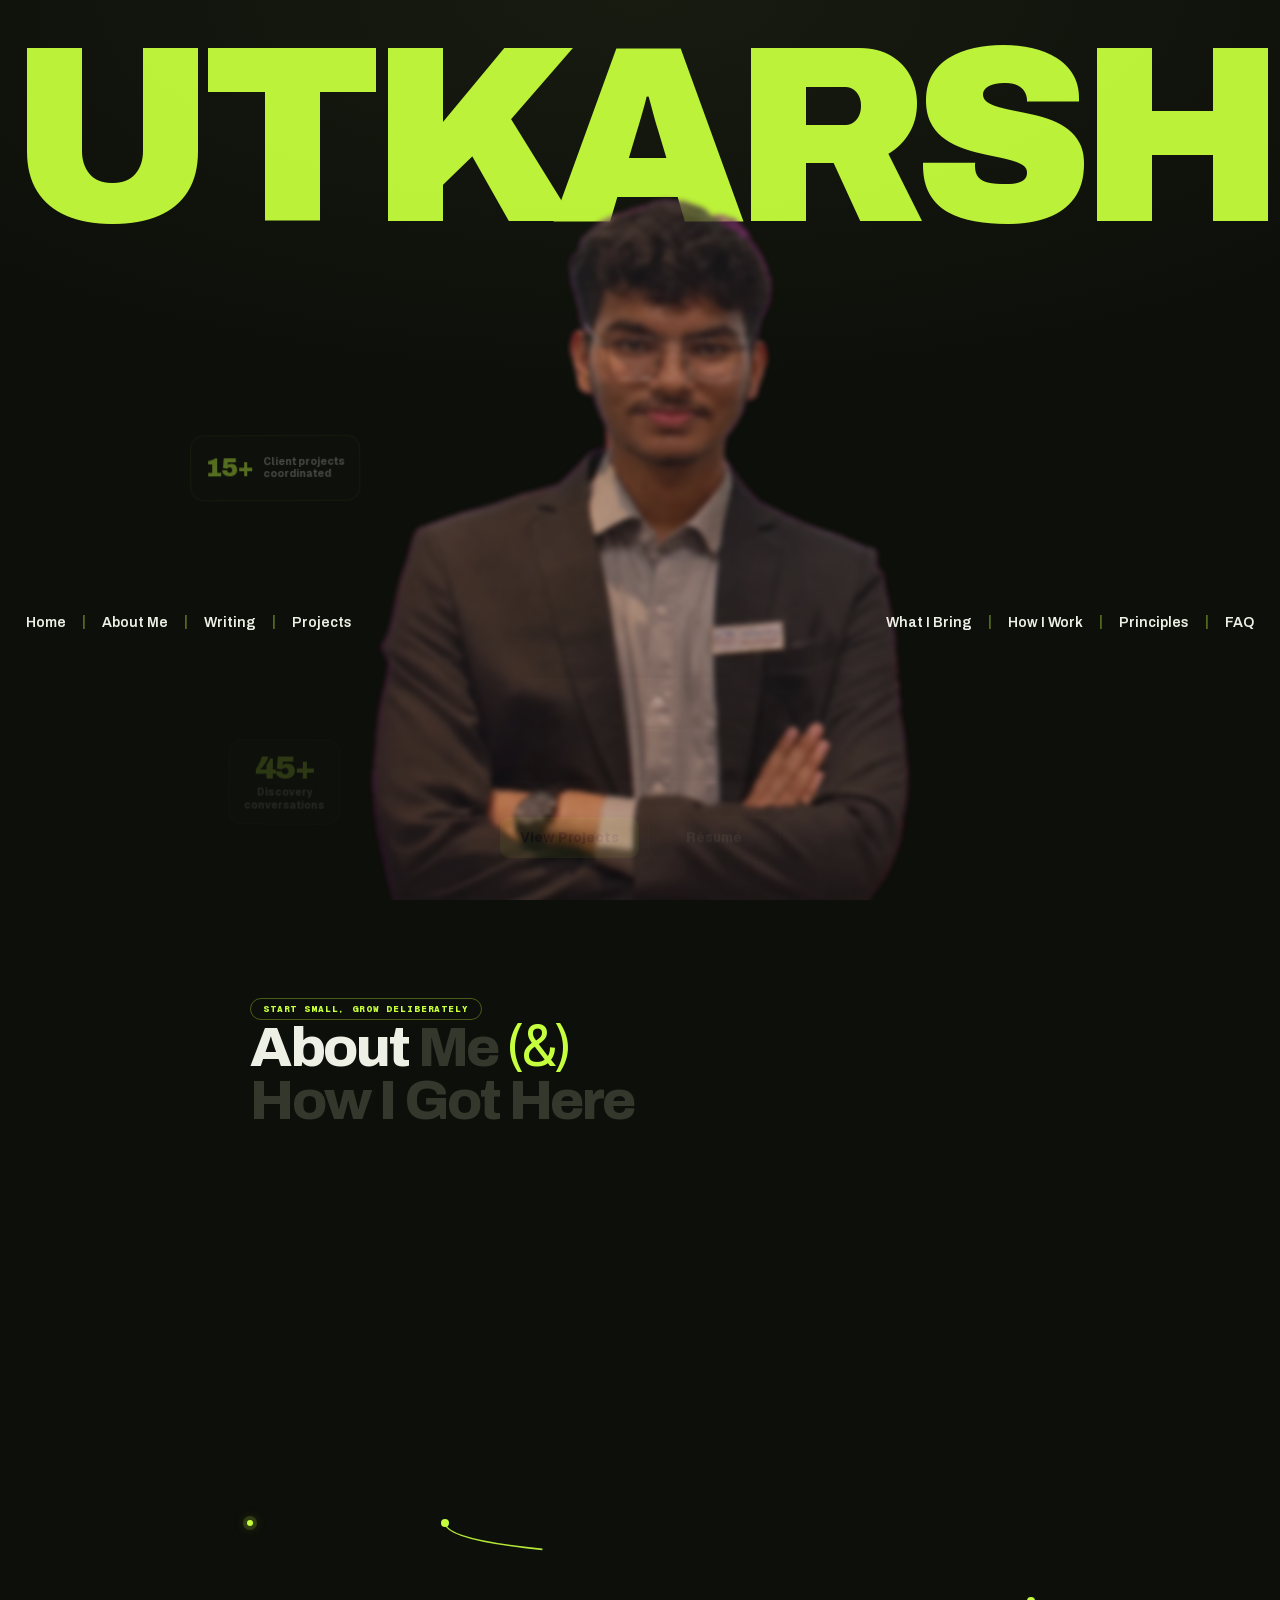
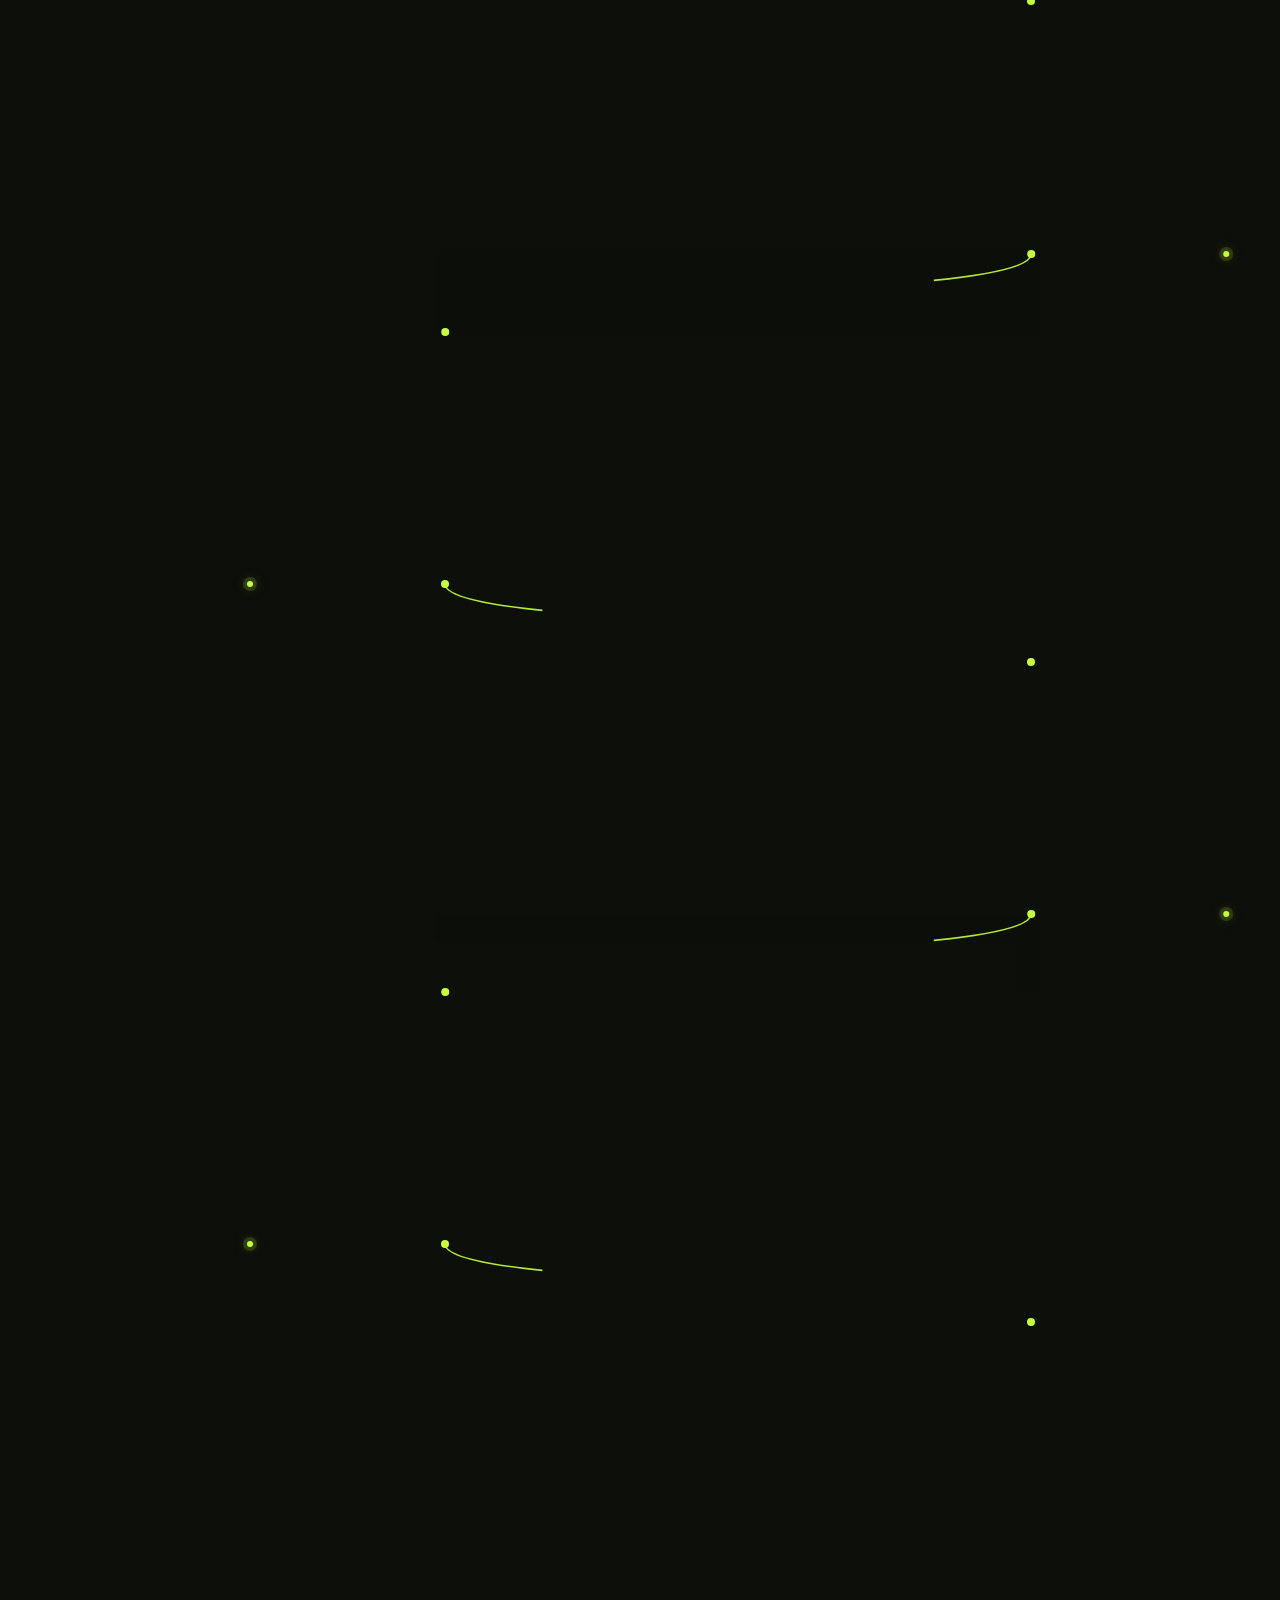
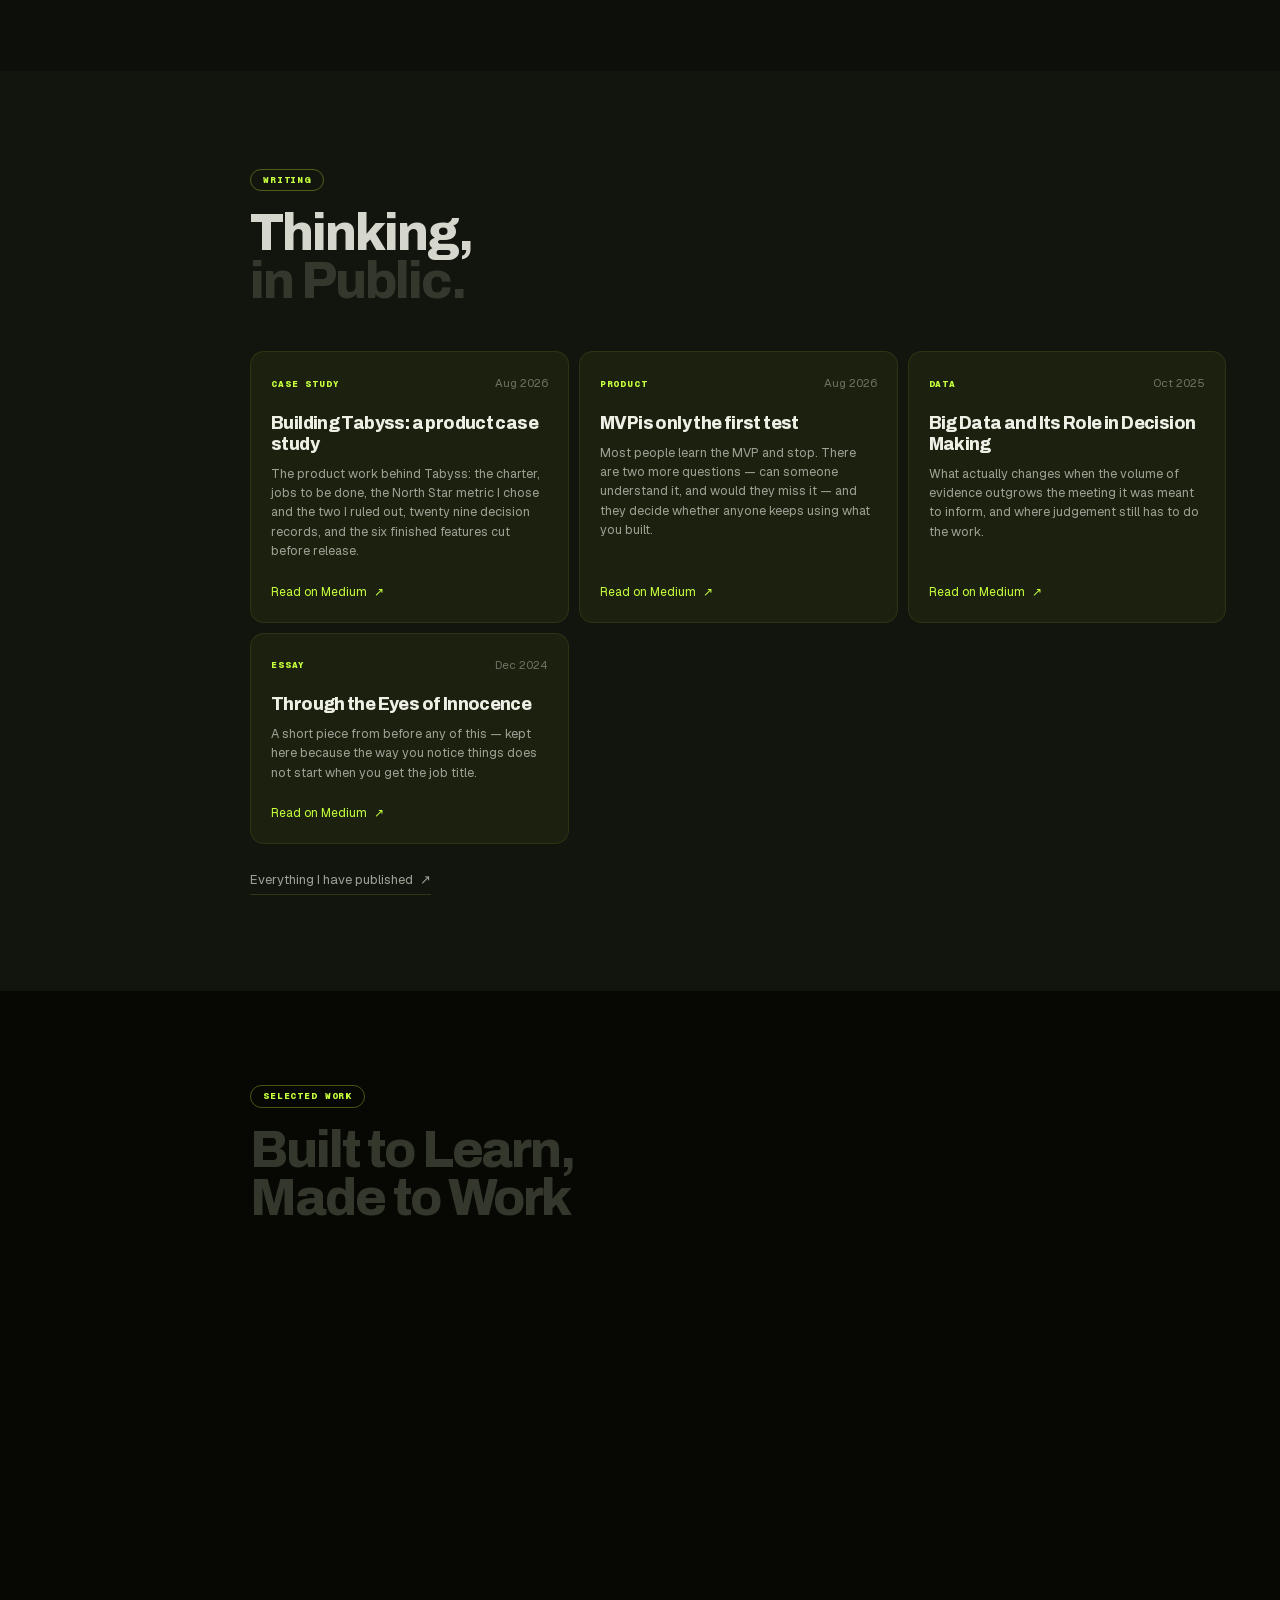
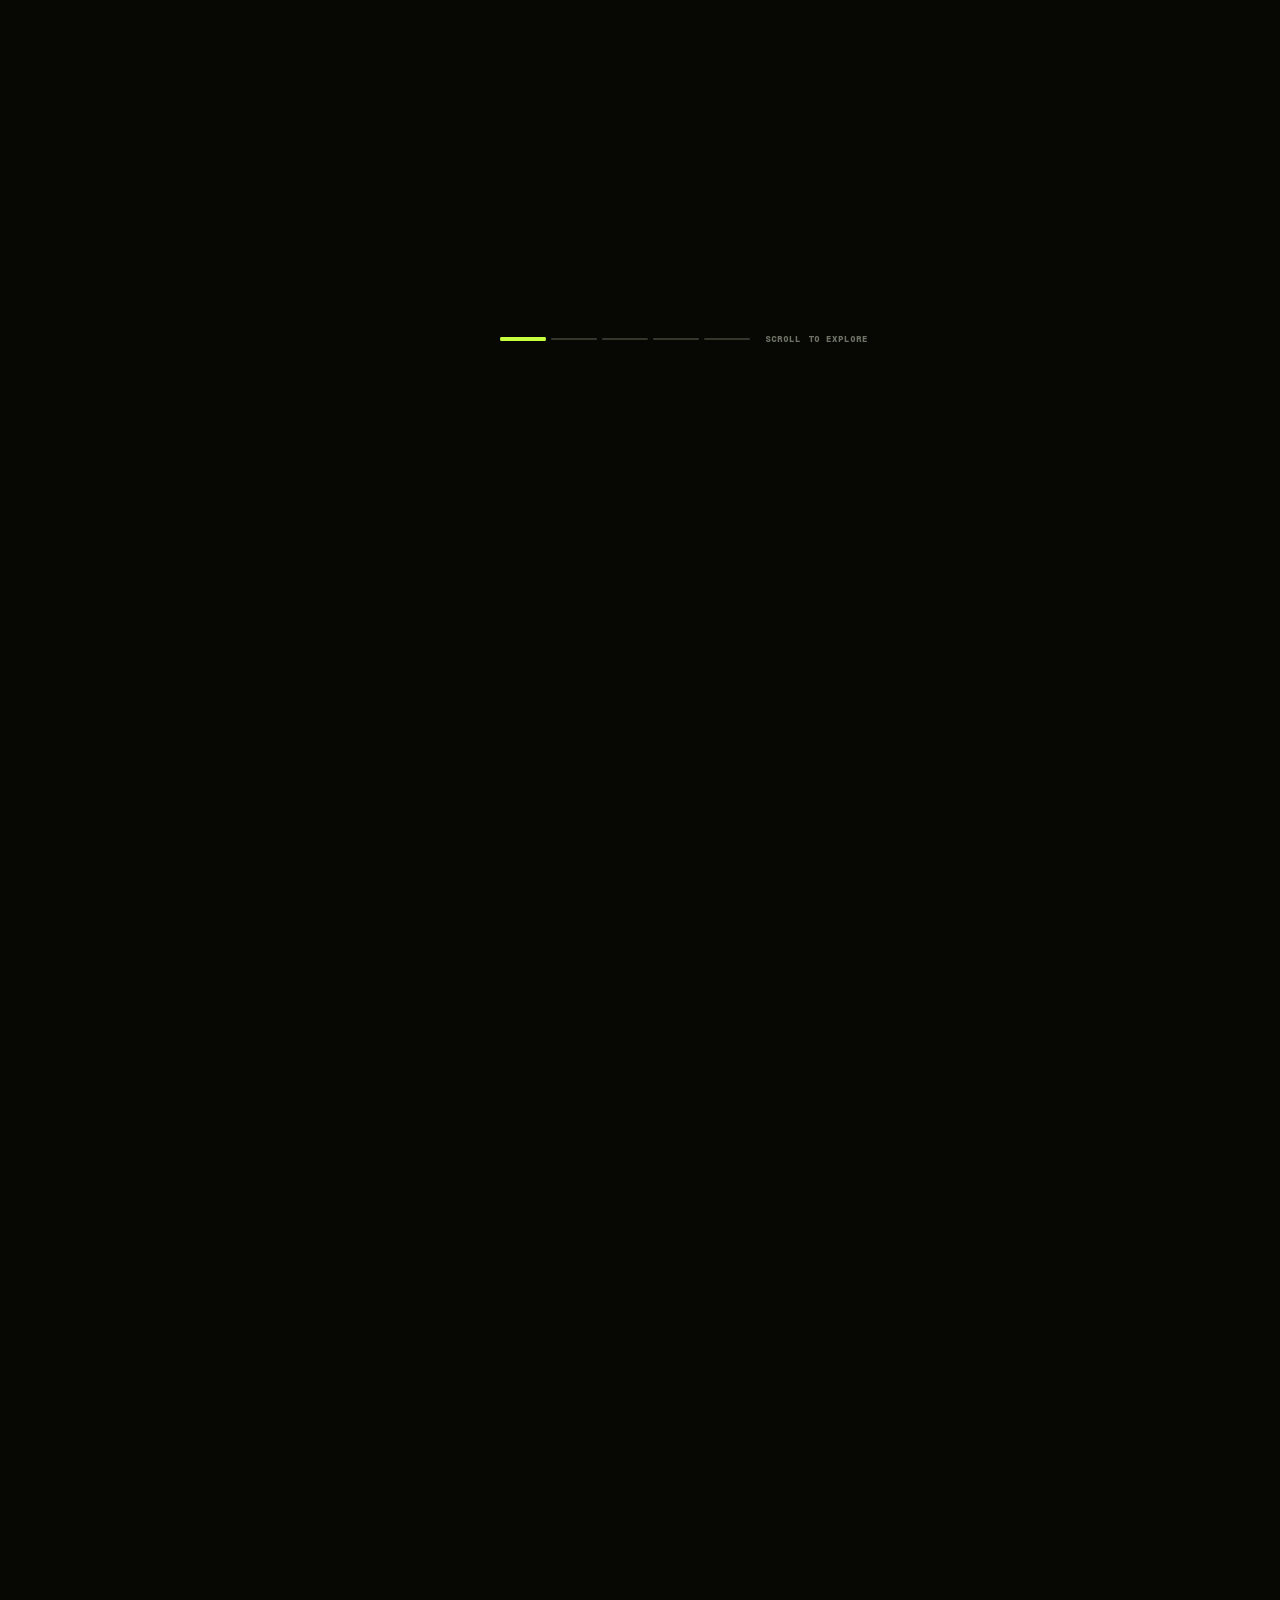
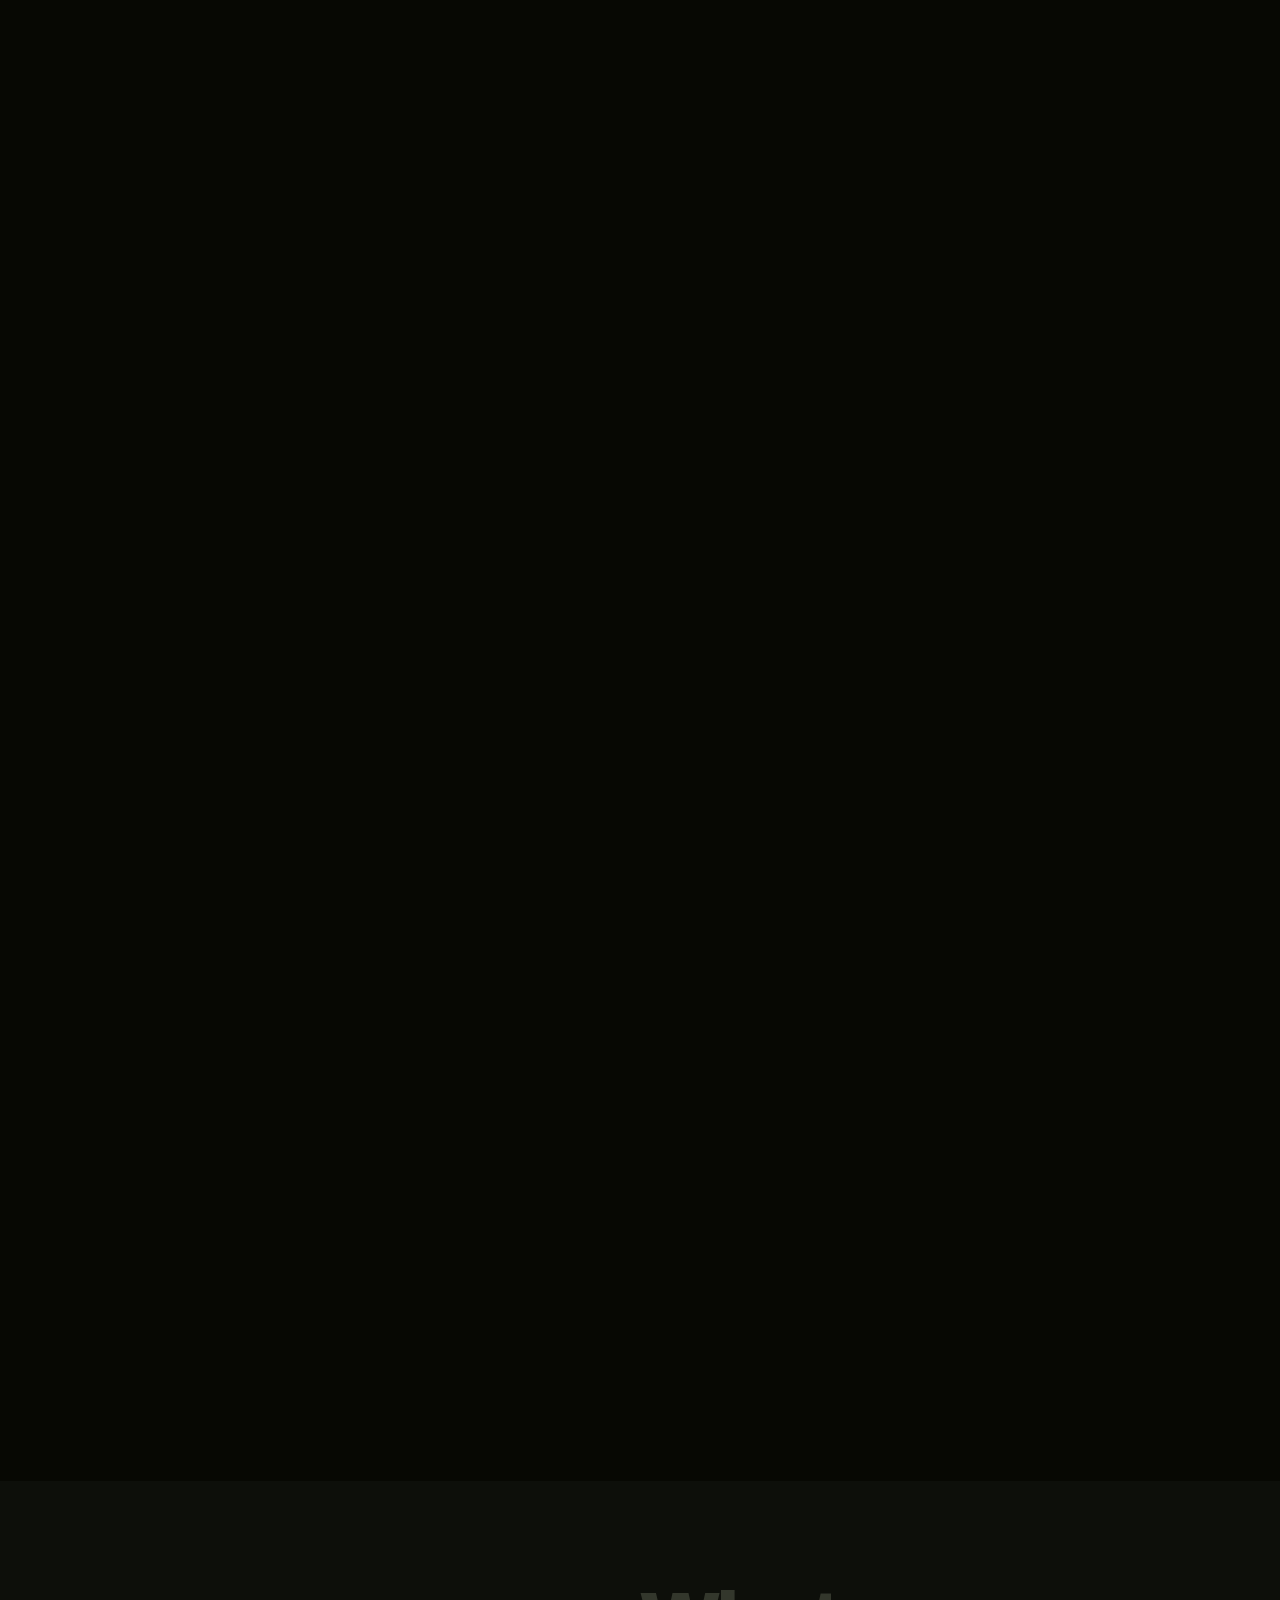
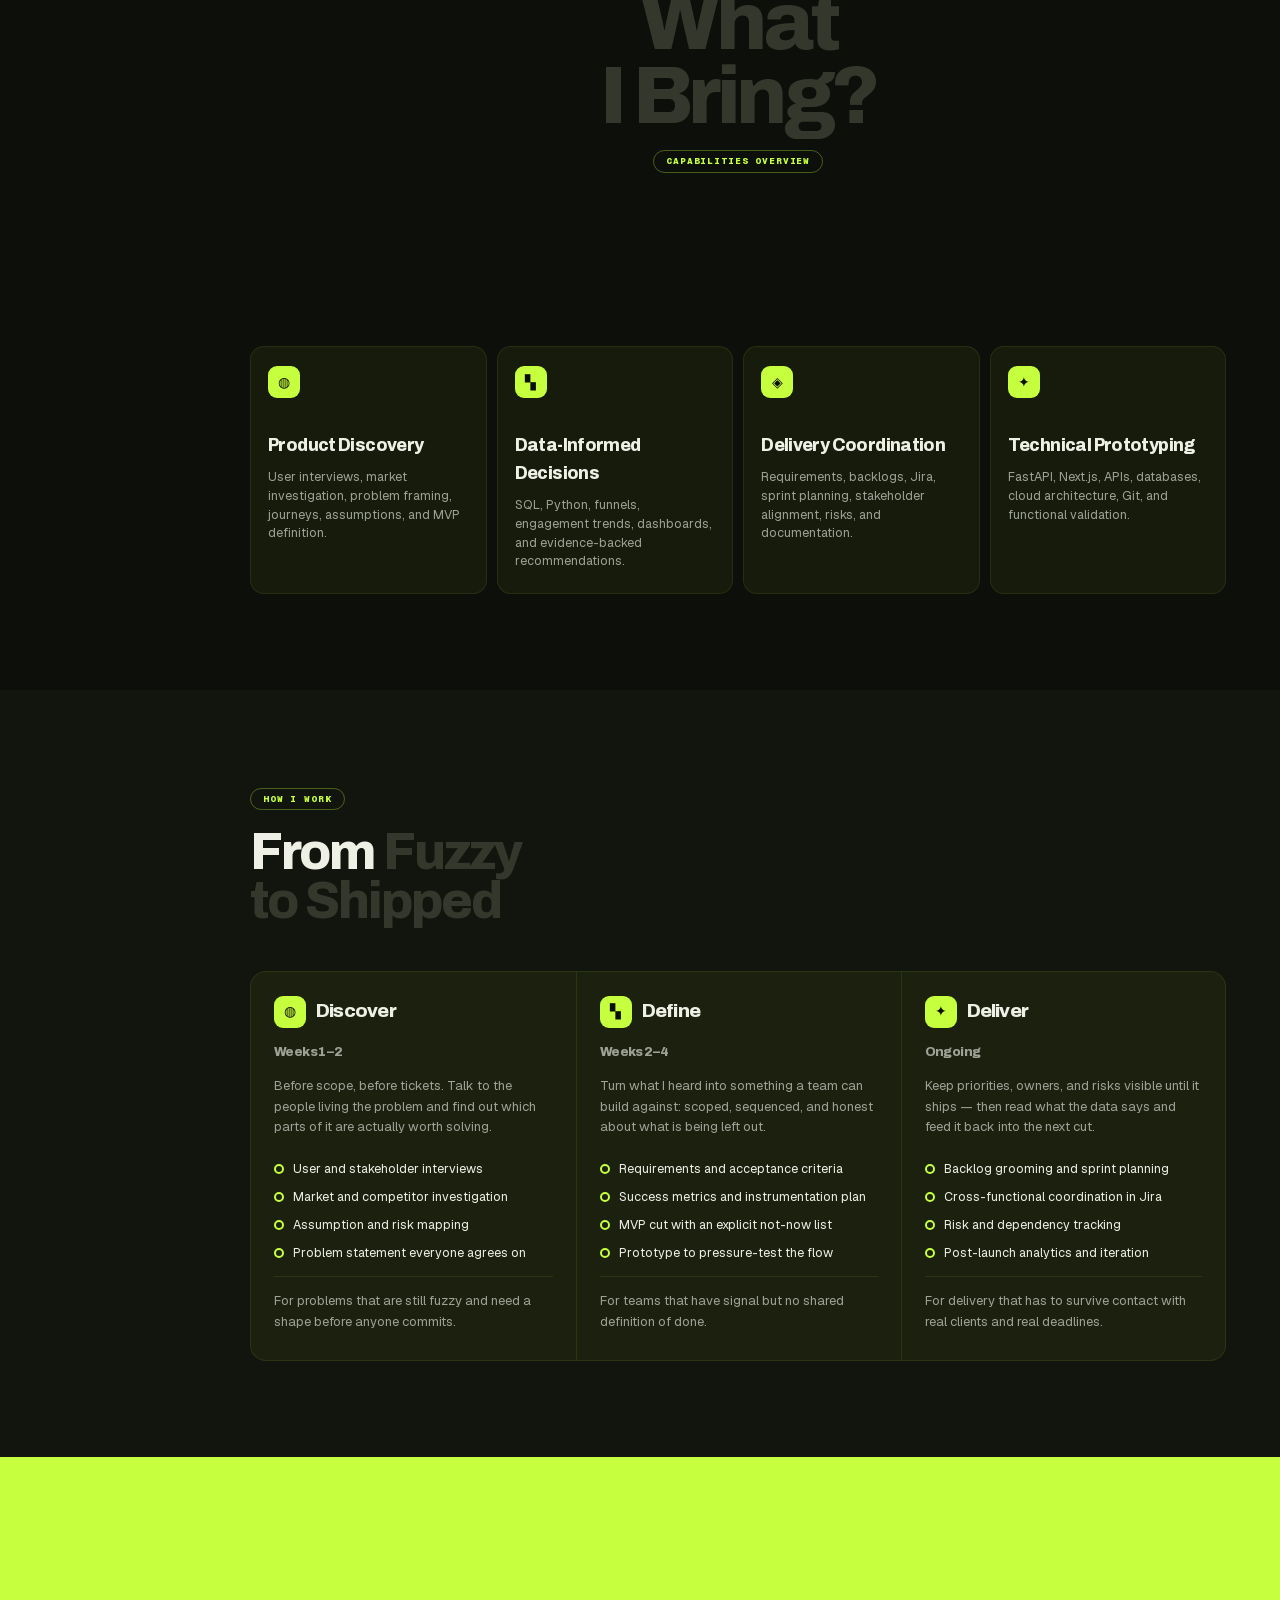
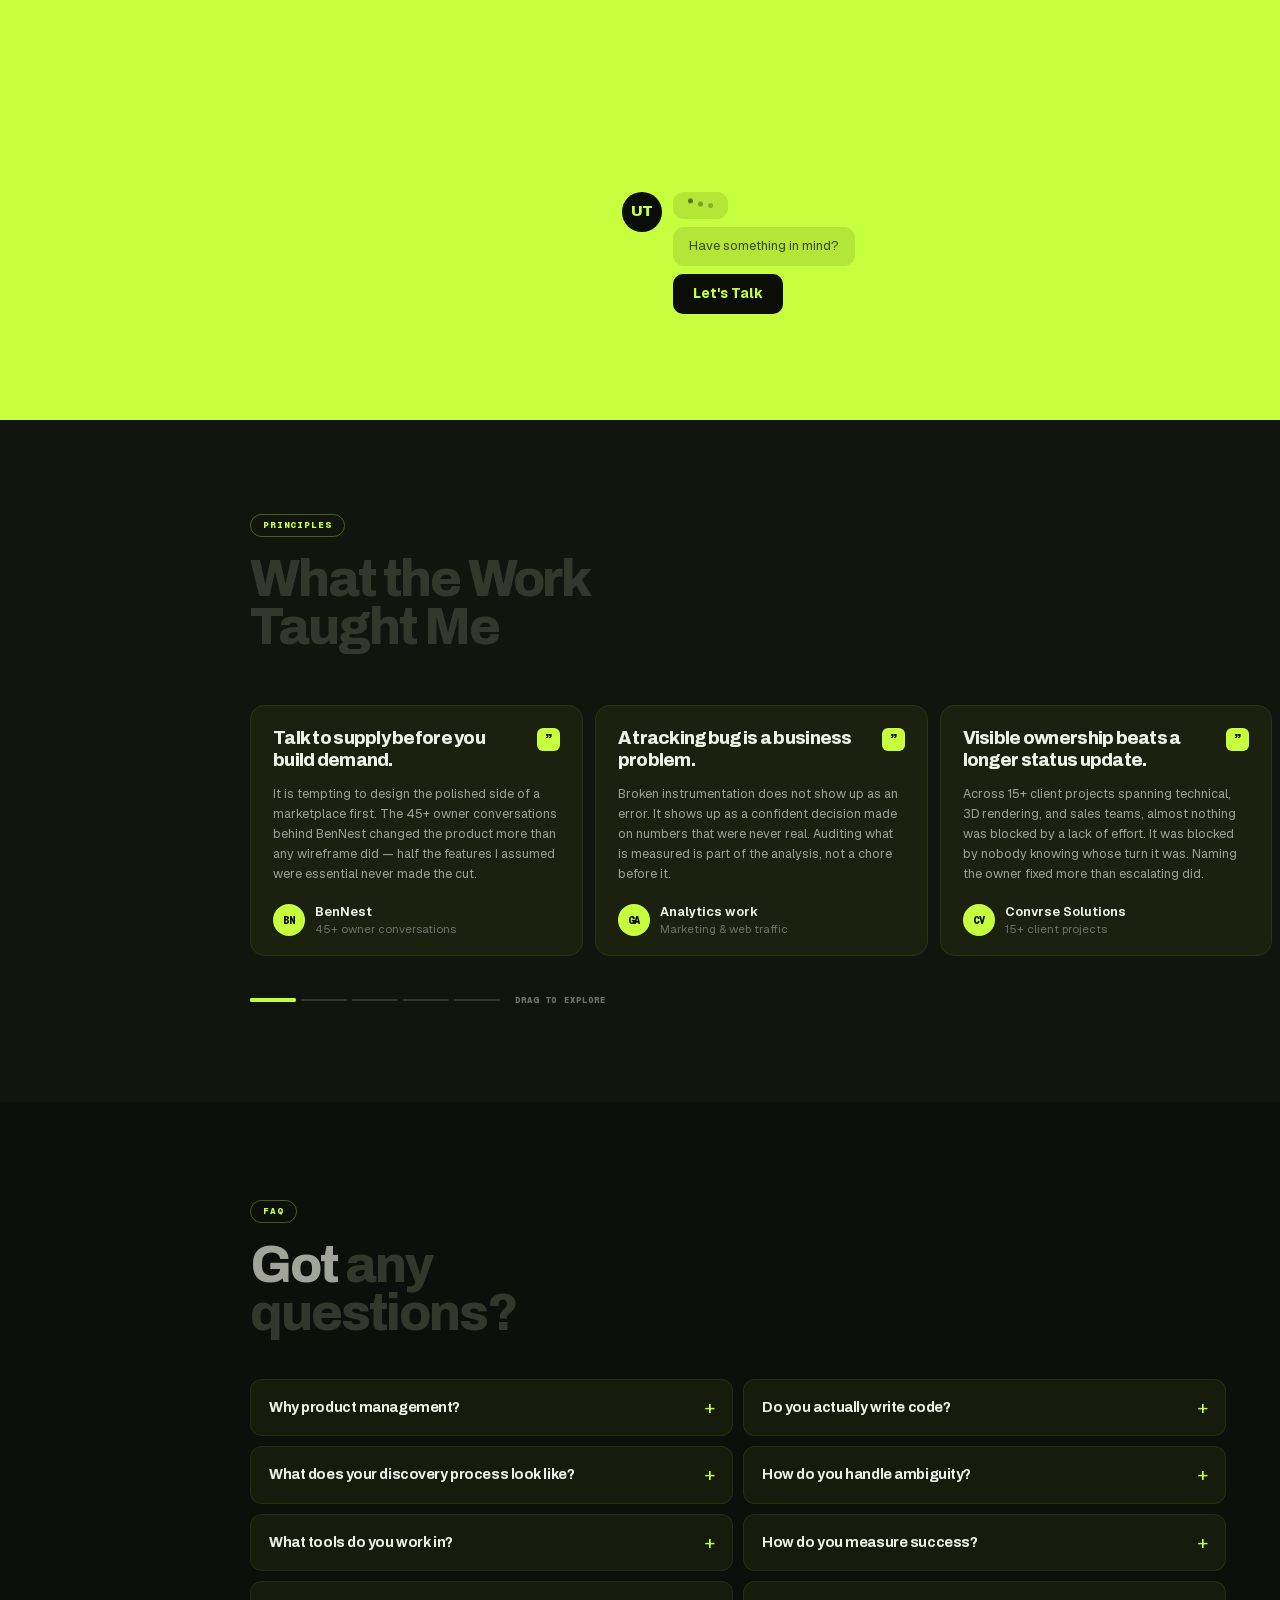
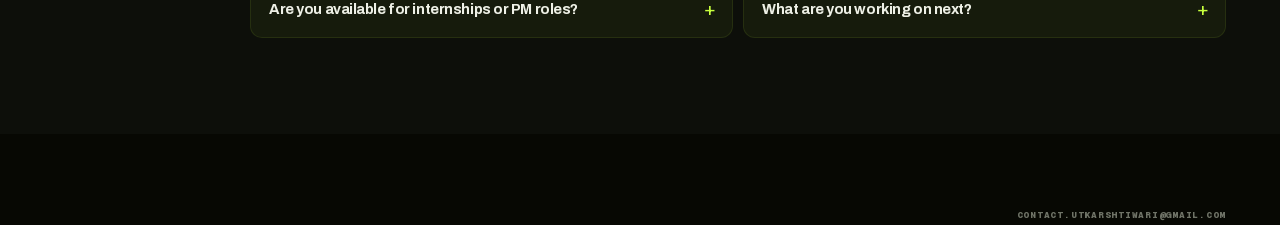
==== commit 2b621449: "Deploy: Jigsaw Together and SK Airways agent project cards, latest resume" ====
--- a/index.html
+++ b/index.html
@@ -1,4 +1,4 @@
-<!DOCTYPE html><html lang="en"><head><meta charSet="utf-8"/><meta name="viewport" content="width=device-width, initial-scale=1"/><link rel="stylesheet" href="/_next/static/css/index.BN5oyRCe.css" data-rsc-css-href="/_next/static/css/index.BN5oyRCe.css" data-precedence="vite-rsc/importer-resources"/><link rel="modulepreload" fetchPriority="low" href="/_next/static/chunks/index-wrtNHUzB.js"/><script src="/_next/static/chunks/rolldown-runtime-C60lm6uB.js" type="module" async=""></script><script src="/_next/static/chunks/framework-BaE7mD_r.js" type="module" async=""></script><script src="/_next/static/chunks/app-elements-Drg5O4vw.js" type="module" async=""></script><script src="/_next/static/chunks/hash-D0ldriCF.js" type="module" async=""></script><script src="/_next/static/chunks/record-BdkTR7AP.js" type="module" async=""></script><script src="/_next/static/chunks/app-rsc-cache-busting-BeP6nKE-.js" type="module" async=""></script><script src="/_next/static/chunks/app-rsc-render-mode-IDJu5NEE.js" type="module" async=""></script><script src="/_next/static/chunks/headers-CeAbe3am.js" type="module" async=""></script><script src="/_next/static/chunks/protocol-headers-URL33uU5.js" type="module" async=""></script><script src="/_next/static/chunks/deployment-id-DFhHa9wO.js" type="module" async=""></script><script src="/_next/static/chunks/navigation-errors-wvgRKjB-.js" type="module" async=""></script><link rel="modulepreload" href="/_next/static/chunks/layout-segment-context-BXj6SQHJ.js" crossorigin=""/><link rel="preload" href="/utkarsh-cutout.webp" as="image" type="image/webp"/><link rel="modulepreload" href="/_next/static/chunks/motion-CjzdT4lC.js" crossorigin=""/><title>Utkarsh Tiwari — Product, Applied Differently</title><meta name="description" content="Product management portfolio of Utkarsh Tiwari."/><link rel="preload" as="image" href="/utkarsh-cutout.webp" type="image/webp"/><noscript><style>.pre{display:none}
+<!DOCTYPE html><html lang="en"><head><meta charSet="utf-8"/><meta name="viewport" content="width=device-width, initial-scale=1"/><link rel="stylesheet" href="/_next/static/css/index.CqYC7yqj.css" data-rsc-css-href="/_next/static/css/index.CqYC7yqj.css" data-precedence="vite-rsc/importer-resources"/><link rel="modulepreload" fetchPriority="low" href="/_next/static/chunks/index-CtzZZOqS.js"/><script src="/_next/static/chunks/rolldown-runtime-C60lm6uB.js" type="module" async=""></script><script src="/_next/static/chunks/framework-BaE7mD_r.js" type="module" async=""></script><script src="/_next/static/chunks/app-elements-Drg5O4vw.js" type="module" async=""></script><script src="/_next/static/chunks/hash-D0ldriCF.js" type="module" async=""></script><script src="/_next/static/chunks/record-BdkTR7AP.js" type="module" async=""></script><script src="/_next/static/chunks/app-rsc-cache-busting-Dldytrot.js" type="module" async=""></script><script src="/_next/static/chunks/app-rsc-render-mode-IDJu5NEE.js" type="module" async=""></script><script src="/_next/static/chunks/headers-CeAbe3am.js" type="module" async=""></script><script src="/_next/static/chunks/protocol-headers-URL33uU5.js" type="module" async=""></script><script src="/_next/static/chunks/deployment-id-DFhHa9wO.js" type="module" async=""></script><script src="/_next/static/chunks/navigation-errors-wvgRKjB-.js" type="module" async=""></script><link rel="modulepreload" href="/_next/static/chunks/layout-segment-context-CqB4gDI0.js" crossorigin=""/><link rel="preload" href="/utkarsh-cutout.webp" as="image" type="image/webp"/><link rel="modulepreload" href="/_next/static/chunks/motion-CjzdT4lC.js" crossorigin=""/><title>Utkarsh Tiwari — Product, Applied Differently</title><meta name="description" content="Product management portfolio of Utkarsh Tiwari."/><link rel="shortcut icon" href="/favicon.svg"/><link rel="icon" href="/favicon.svg" type="image/svg+xml"/><link rel="apple-touch-icon" href="/favicon.svg"/><link rel="preload" as="image" href="/utkarsh-cutout.webp" type="image/webp"/><noscript><style>.pre{display:none}
 [data-reveal],[data-label]{opacity:1}
 .wipe>span{transform:none}
 .fill{color:var(--ink)}
@@ -6,7 +6,7 @@
 .reel b{transform:translateY(calc(var(--d) * -1em))}
 .link path{stroke-dashoffset:0}
 .link .dot{transform:scale(1)}
-.trav{display:none}</style></noscript><script>Object.assign(((self[Symbol.for("vinext.navigationRuntime")]??={bootstrap:{routeManifest:null},functions:{}}).bootstrap.rsc??={rsc:[]}),{params:{},nav:{"pathname":"/","searchParams":[]}})</script><link rel="modulepreload" href="/_next/static/chunks/index-wrtNHUzB.js" />
+.trav{display:none}</style></noscript><script>Object.assign(((self[Symbol.for("vinext.navigationRuntime")]??={bootstrap:{routeManifest:null},functions:{}}).bootstrap.rsc??={rsc:[]}),{params:{},nav:{"pathname":"/","searchParams":[]}})</script><link rel="modulepreload" href="/_next/static/chunks/index-CtzZZOqS.js" />
 <link rel="preload" href="/_next/static/_vinext_fonts/geist-8ac0455e797f/geist-98bbbccb.woff2" as="font" type="font/woff2" crossorigin />
 <link rel="preload" href="/_next/static/_vinext_fonts/geist-mono-00e989178794/geist-mono-013b2f2f.woff2" as="font" type="font/woff2" crossorigin />
 <link rel="preload" href="/_next/static/_vinext_fonts/archivo-deed4fc47d20/archivo-2a392e77.woff2" as="font" type="font/woff2" crossorigin />
@@ -181,7 +181,7 @@
 
 .__variable_archivo_0fuhe08 { --display: 'Archivo', 'Archivo Fallback'; }
 </style>
-</head><body class="__variable_geist_1s86874 __variable_geist_mono_0umgblq __variable_archivo_0fuhe08"><div class="pre" aria-hidden="true"><div class="preMark"><span>UT.</span></div><div class="preBar"></div><div class="preNum">000</div></div><div class="dragCursor" aria-hidden="true">DRAG</div><div class="rez" id="rez" hidden=""><div class="rezCard" role="dialog" aria-modal="true" aria-label="Résumé"><div class="rezTop"><span class="pill">Résumé</span><div class="rezActions"><a class="btn" href="/Utkarsh_Tiwari_Resume.pdf" download="">Download</a><button class="rezX" type="button" aria-label="Close résumé">✕</button></div></div><iframe title="Résumé — Utkarsh Tiwari" data-src="/Utkarsh_Tiwari_Resume.pdf"></iframe><p class="rezFall">Cannot display the PDF here? <a href="/Utkarsh_Tiwari_Resume.pdf" target="_blank" rel="noreferrer">Open it in a new tab <span aria-hidden="true">↗</span></a></p></div></div><header class="topbar"><a class="railMark" href="#hero">UT.</a><nav><a href="#hero" data-spy="hero">Home</a><a href="#about" data-spy="about">About Me</a><a href="#projects" data-spy="projects">Projects</a><a href="#bring" data-spy="bring">What I Bring</a><a href="#how" data-spy="how">How I Work</a><a href="#notes" data-spy="notes">Principles</a><a href="#faq" data-spy="faq">FAQ</a></nav><a class="btn" href="mailto:contact.utkarshtiwari@gmail.com">Let&#x27;s Talk</a></header><aside class="rail"><div class="railCard"><div class="railTop"><a class="railMark" href="#hero">UT.</a><div class="railSocials"><a href="https://www.linkedin.com/in/utkaxh" target="_blank" rel="noreferrer" aria-label="LinkedIn">in</a><a href="https://github.com/utkarshalpha" target="_blank" rel="noreferrer" aria-label="GitHub">gh</a></div></div><p>Working across users, data, and delivery to turn ambiguous problems into products people can understand and use.</p></div><div class="railCard railStats"><div><b>15+</b><span>Client projects<br/>coordinated</span></div><div><b>45+</b><span>Discovery<br/>conversations</span></div></div><div class="railCard railNavSlot" id="railNavSlot"></div><div class="railCard railMarquee"><div><span style="display:flex;gap:20px"><b>PRODINTEL AI</b><b>BENNEST</b><b>CONVRSE</b><b>FASTAPI</b><b>NEXT.JS</b><b>JIRA</b><b>SQL</b></span><span style="display:flex;gap:20px"><b>PRODINTEL AI</b><b>BENNEST</b><b>CONVRSE</b><b>FASTAPI</b><b>NEXT.JS</b><b>JIRA</b><b>SQL</b></span></div></div><div class="railCard railMail"><span>contact.utkarshtiwari@gmail.com</span><button id="copyMail" type="button">copy</button></div><a class="btn mag" href="mailto:contact.utkarshtiwari@gmail.com">Let&#x27;s Talk</a></aside><main><section class="hero" id="hero"><h2 class="heroName" aria-hidden="true"><span>UTKARSH</span></h2><nav class="navMorph" id="navMorph" aria-label="Primary"><span><a href="#hero" data-spy="hero"><i aria-hidden="true"></i>Home</a><em aria-hidden="true">|</em><a href="#about" data-spy="about"><i aria-hidden="true"></i>About Me</a><em aria-hidden="true">|</em><a href="#projects" data-spy="projects"><i aria-hidden="true"></i>Projects</a><em aria-hidden="true">|</em><a href="#bring" data-spy="bring"><i aria-hidden="true"></i>What I Bring</a></span><span><a href="#how" data-spy="how"><i aria-hidden="true"></i>How I Work</a><em aria-hidden="true">|</em><a href="#notes" data-spy="notes"><i aria-hidden="true"></i>Principles</a><em aria-hidden="true">|</em><a href="#faq" data-spy="faq"><i aria-hidden="true"></i>FAQ</a></span></nav><picture><source srcSet="/utkarsh-cutout.webp" type="image/webp"/><img class="heroPortrait" src="/utkarsh-cutout.png" alt="Utkarsh Tiwari"/></picture><div class="heroCore"><h1><span class="wipe"><span>Product,</span></span><span class="wipe"><span>Applied</span></span><span class="wipe"><span>Differently.</span></span></h1><div><a class="btn mag" href="#projects">View Projects</a><a class="btn ghost mag" href="/Utkarsh_Tiwari_Resume.pdf" data-rez="true">Résumé</a></div></div><div class="glassCard gcOne"><b>15+</b><span>Client projects<br/>coordinated</span></div><div class="glassCard gcTwo"><b>45+</b><span>Discovery<br/>conversations</span></div><div class="glassCard gcThree"><i>Curious</i><i>Analytical</i><i>Structured</i><i>Technical</i></div><p class="heroFoot">Aspiring PM · Class of 2027 · Greater Noida</p></section><section class="band" id="about"><div class="journeyIntro"><span class="pill" data-label="true">Start small, grow deliberately</span><h2 class="fill">About Me <em>(&amp;)</em><br/>How I Got Here</h2><p data-lines="true">I learn product management by doing the work: finding signals, making trade-offs, coordinating delivery, and reflecting on what actually changed.</p></div><div class="track"><article class="node"><div class="nodeCard"><div class="nodeHead"><span class="nodeLogo" aria-hidden="true"><img src="/logos/bennett.png" alt="" width="34" height="34" loading="lazy" decoding="async"/></span><span class="nodeWhen"><div class="year"><span class="ch">’</span><span class="reel"><b style="--d:2;--i:0"><i>0</i><i>1</i><i>2</i><i>3</i><i>4</i><i>5</i><i>6</i><i>7</i><i>8</i><i>9</i></b></span><span class="reel"><b style="--d:3;--i:1"><i>0</i><i>1</i><i>2</i><i>3</i><i>4</i><i>5</i><i>6</i><i>7</i><i>8</i><i>9</i></b></span><span class="ch"> </span><span class="ch">–</span><span class="ch"> </span><span class="reel"><b style="--d:2;--i:2"><i>0</i><i>1</i><i>2</i><i>3</i><i>4</i><i>5</i><i>6</i><i>7</i><i>8</i><i>9</i></b></span><span class="reel"><b style="--d:7;--i:3"><i>0</i><i>1</i><i>2</i><i>3</i><i>4</i><i>5</i><i>6</i><i>7</i><i>8</i><i>9</i></b></span></div></span></div><h3>B.Tech CSE, specialised in Data Science</h3><p data-lines="fast">The analytical base I keep reaching for when a product decision needs evidence rather than opinion.</p><span class="nodeLine" aria-hidden="true"></span><details class="nodeMore"><summary><span class="nodeFoot"><span class="nodeMeta"><strong>@bennettuniv</strong>Greater Noida</span><span class="nodeToggle">What I did</span></span></summary><ul class="nodeDetail"><li>Data structures, DBMS and SQL, machine learning, statistics</li><li>Built the habit of checking a claim against the data behind it</li><li>Kept pulling the technical work toward product decisions</li></ul></details></div></article><div class="link" data-dir="r" aria-hidden="true"><div class="linkInner"><svg viewBox="0 0 100 100" preserveAspectRatio="none"><path d="M20 0C20 62 80 38 80 100" vector-effect="non-scaling-stroke"></path></svg><span class="dot dotA"></span><span class="dot dotB"></span><span class="trav"></span></div></div><article class="node right"><div class="nodeCard"><div class="nodeHead"><span class="nodeLogo" aria-hidden="true"><img src="/logos/codechef.png" alt="" width="34" height="34" loading="lazy" decoding="async"/></span><span class="nodeWhen"><div class="year"><span class="ch">’</span><span class="reel"><b style="--d:2;--i:0"><i>0</i><i>1</i><i>2</i><i>3</i><i>4</i><i>5</i><i>6</i><i>7</i><i>8</i><i>9</i></b></span><span class="reel"><b style="--d:3;--i:1"><i>0</i><i>1</i><i>2</i><i>3</i><i>4</i><i>5</i><i>6</i><i>7</i><i>8</i><i>9</i></b></span><span class="ch"> </span><span class="ch">–</span><span class="ch"> </span><span class="reel"><b style="--d:2;--i:2"><i>0</i><i>1</i><i>2</i><i>3</i><i>4</i><i>5</i><i>6</i><i>7</i><i>8</i><i>9</i></b></span><span class="reel"><b style="--d:4;--i:3"><i>0</i><i>1</i><i>2</i><i>3</i><i>4</i><i>5</i><i>6</i><i>7</i><i>8</i><i>9</i></b></span></div></span></div><h3>Technical Team</h3><p data-lines="fast">Core technical team for the campus competitive-programming community.</p><span class="nodeLine" aria-hidden="true"></span><details class="nodeMore"><summary><span class="nodeFoot"><span class="nodeMeta"><strong>@codechef_bu</strong>Bennett University</span><span class="nodeToggle">What I did</span></span></summary><ul class="nodeDetail"><li>Ran coding contests, hackathons and workshops for 200+ participants</li><li>Coordinated with club leads on scope, contest problems and delivery</li><li>Mentored juniors in data structures, algorithms and problem solving</li></ul></details></div></article><div class="link" data-dir="l" aria-hidden="true"><div class="linkInner"><svg viewBox="0 0 100 100" preserveAspectRatio="none"><path d="M20 0C20 62 80 38 80 100" vector-effect="non-scaling-stroke"></path></svg><span class="dot dotA"></span><span class="dot dotB"></span><span class="trav"></span></div></div><article class="node"><div class="nodeCard"><div class="nodeHead"><span class="nodeLogo" aria-hidden="true"><img src="/logos/bugamers.png" alt="" width="34" height="34" loading="lazy" decoding="async"/></span><span class="nodeWhen"><div class="year"><span class="ch">’</span><span class="reel"><b style="--d:2;--i:0"><i>0</i><i>1</i><i>2</i><i>3</i><i>4</i><i>5</i><i>6</i><i>7</i><i>8</i><i>9</i></b></span><span class="reel"><b style="--d:4;--i:1"><i>0</i><i>1</i><i>2</i><i>3</i><i>4</i><i>5</i><i>6</i><i>7</i><i>8</i><i>9</i></b></span><span class="ch"> </span><span class="ch">–</span><span class="ch"> </span><span class="reel"><b style="--d:2;--i:2"><i>0</i><i>1</i><i>2</i><i>3</i><i>4</i><i>5</i><i>6</i><i>7</i><i>8</i><i>9</i></b></span><span class="reel"><b style="--d:5;--i:3"><i>0</i><i>1</i><i>2</i><i>3</i><i>4</i><i>5</i><i>6</i><i>7</i><i>8</i><i>9</i></b></span></div></span></div><h3>Treasurer</h3><p data-lines="fast">Owned budgets, sponsorships and operations for the campus esports community.</p><span class="nodeLine" aria-hidden="true"></span><details class="nodeMore"><summary><span class="nodeFoot"><span class="nodeMeta"><strong>@bugamers</strong>Campus esports community</span><span class="nodeToggle">What I did</span></span></summary><ul class="nodeDetail"><li>Ran a flagship esports tournament with Krafton Gaming as title sponsor and a ₹1.5 lakh prize pool</li><li>Secured a hardware partnership with Skore Gaming for competition machines</li><li>Ran the King’s Cup — logistics, registrations and on-ground operations</li><li>Owned financial planning, budgeting and expense tracking end to end</li></ul></details></div></article><div class="link" data-dir="r" aria-hidden="true"><div class="linkInner"><svg viewBox="0 0 100 100" preserveAspectRatio="none"><path d="M20 0C20 62 80 38 80 100" vector-effect="non-scaling-stroke"></path></svg><span class="dot dotA"></span><span class="dot dotB"></span><span class="trav"></span></div></div><article class="node right"><div class="nodeCard"><div class="nodeHead"><span class="nodeLogo light" aria-hidden="true"><img src="/logos/iasociety.png" alt="" width="34" height="34" loading="lazy" decoding="async"/></span><span class="nodeWhen"><div class="year"><span class="ch">’</span><span class="reel"><b style="--d:2;--i:0"><i>0</i><i>1</i><i>2</i><i>3</i><i>4</i><i>5</i><i>6</i><i>7</i><i>8</i><i>9</i></b></span><span class="reel"><b style="--d:4;--i:1"><i>0</i><i>1</i><i>2</i><i>3</i><i>4</i><i>5</i><i>6</i><i>7</i><i>8</i><i>9</i></b></span><span class="ch"> </span><span class="ch">–</span><span class="ch"> </span><span class="reel"><b style="--d:2;--i:2"><i>0</i><i>1</i><i>2</i><i>3</i><i>4</i><i>5</i><i>6</i><i>7</i><i>8</i><i>9</i></b></span><span class="reel"><b style="--d:5;--i:3"><i>0</i><i>1</i><i>2</i><i>3</i><i>4</i><i>5</i><i>6</i><i>7</i><i>8</i><i>9</i></b></span></div></span></div><h3>Head of Design</h3><p data-lines="fast">Owned the visual identity and ran a full redesign across events and campaigns.</p><span class="nodeLine" aria-hidden="true"></span><details class="nodeMore"><summary><span class="nodeFoot"><span class="nodeMeta"><strong>@iasociety</strong>Bennett University</span><span class="nodeToggle">What I did</span></span></summary><ul class="nodeDetail"><li>New logo and identity, built to stay consistent as it scaled</li><li>Standees, ID cards, badges, socials and print from one system</li><li>Led and mentored the design team against real deadlines</li></ul></details></div></article><div class="link" data-dir="l" aria-hidden="true"><div class="linkInner"><svg viewBox="0 0 100 100" preserveAspectRatio="none"><path d="M20 0C20 62 80 38 80 100" vector-effect="non-scaling-stroke"></path></svg><span class="dot dotA"></span><span class="dot dotB"></span><span class="trav"></span></div></div><article class="node"><div class="nodeCard"><div class="nodeHead"><span class="nodeLogo" aria-hidden="true"><img src="/logos/uprevol.png" alt="" width="34" height="34" loading="lazy" decoding="async"/></span><span class="nodeWhen"><div class="year"><span class="ch">J</span><span class="ch">a</span><span class="ch">n</span><span class="ch"> </span><span class="ch">–</span><span class="ch"> </span><span class="ch">M</span><span class="ch">a</span><span class="ch">y</span><span class="ch"> </span><span class="ch">’</span><span class="reel"><b style="--d:2;--i:0"><i>0</i><i>1</i><i>2</i><i>3</i><i>4</i><i>5</i><i>6</i><i>7</i><i>8</i><i>9</i></b></span><span class="reel"><b style="--d:6;--i:1"><i>0</i><i>1</i><i>2</i><i>3</i><i>4</i><i>5</i><i>6</i><i>7</i><i>8</i><i>9</i></b></span></div></span></div><h3>Data Analyst</h3><p data-lines="fast">Fraud analytics on payment transaction data — finding the patterns, then building the dashboard that tracks them.</p><span class="nodeLine" aria-hidden="true"></span><details class="nodeMore"><summary><span class="nodeFoot"><span class="nodeMeta"><strong>@uprevol</strong>Jaipur · internship</span><span class="nodeToggle">What I did</span></span></summary><ul class="nodeDetail"><li>Analysed transaction data in SQL and Python to identify fraud trends by amount, payment method, location and time</li><li>Built a fraud analytics dashboard tracking transaction volume, fraud rate, fraud amount, and high-risk customer and merchant segments</li></ul></details></div></article><div class="link" data-dir="r" aria-hidden="true"><div class="linkInner"><svg viewBox="0 0 100 100" preserveAspectRatio="none"><path d="M20 0C20 62 80 38 80 100" vector-effect="non-scaling-stroke"></path></svg><span class="dot dotA"></span><span class="dot dotB"></span><span class="trav"></span></div></div><article class="node right"><div class="nodeCard"><div class="nodeHead"><span class="nodeLogo" aria-hidden="true"><img src="/logos/convrse.png" alt="" width="34" height="34" loading="lazy" decoding="async"/></span><span class="nodeWhen"><div class="year"><span class="ch">’</span><span class="reel"><b style="--d:2;--i:0"><i>0</i><i>1</i><i>2</i><i>3</i><i>4</i><i>5</i><i>6</i><i>7</i><i>8</i><i>9</i></b></span><span class="reel"><b style="--d:6;--i:1"><i>0</i><i>1</i><i>2</i><i>3</i><i>4</i><i>5</i><i>6</i><i>7</i><i>8</i><i>9</i></b></span><span class="ch"> </span><span class="ch">–</span><span class="ch"> </span><span class="ch">n</span><span class="ch">o</span><span class="ch">w</span></div></span></div><h3>Product Management Intern</h3><p data-lines="fast">Product lifecycle and delivery across CRM, inventory and location-mapping products.</p><span class="nodeLine" aria-hidden="true"></span><details class="nodeMore"><summary><span class="nodeFoot"><span class="nodeMeta"><strong>@convrsespaces</strong>Gurugram · on-site</span><span class="nodeToggle">What I did</span></span></summary><ul class="nodeDetail"><li>Write PRDs — problem framing, scope, acceptance criteria — and own them through to release</li><li>Own the product lifecycle across CRM, location mapping, inventory, configurator and sales, with 10+ stakeholders</li><li>Flipkart CMS — the content management system, where I built out the three floors</li><li>Took the configurator from PRD to launch as a new product line</li><li>Scoped and shipped an interactive AI chatbot into the product</li><li>Run user discovery calls to surface what people actually need, then turn it into requirements</li><li>Coordinated delivery on 15+ projects: priorities, owners, risks and escalations</li><li>Primary client contact through requirements, deliverable reviews and feedback to final delivery</li></ul></details></div></article></div></section><section class="work" id="projects"><div class="sectionHead"><div data-reveal="true"><span class="pill">Selected work</span><h2 class="fill">Built to Learn,<br/>Made to Work</h2></div><p data-lines="true">A focused selection showing how I move from problem framing to requirements, prototypes, validation, and delivery — and what each one actually taught me.</p></div><div class="workPin"><div class="workSticky"><div class="workScroll dragRail"><article class="workCard"><div class="workTop"><span class="workNo">01</span><div class="workTags"><b>Extension</b><b>MV3</b><b>On-device</b></div></div><div class="workArt cover"><img class="workCover" src="/work/tabyss-cover.webp" alt="" loading="lazy" decoding="async"/><small><i class="liveDot" aria-hidden="true"></i>Live on the Edge Add-ons store</small></div><div class="workBody"><div><h3>Tabyss — Know Your Scroll</h3><p>A browsing-awareness extension: see where the time actually goes, run an optional focus timer, and save pages for later. Zero network calls — everything stays on the device.</p></div><a class="workGo" href="https://microsoftedge.microsoft.com/addons/detail/tabyss-%E2%80%94-know-your-scroll/bcnealjpndcccogjpceoaokeahmfdkha" target="_blank" rel="noreferrer" aria-label="Open Tabyss — Know Your Scroll"><span aria-hidden="true">↗</span></a></div></article><article class="workCard"><div class="workTop"><span class="workNo">02</span><div class="workTags"><b>FastAPI</b><b>AI</b><b>Decision Systems</b></div></div><div class="workArt"><span>PI</span><small>569 deterministic tests</small></div><div class="workBody"><div><h3>ProdIntel AI</h3><p>A four-stage product intelligence platform that turns stakeholder feedback into ranked, evidence-traceable recommendations.</p></div><a class="workGo" href="https://github.com/utkarshalpha" target="_blank" rel="noreferrer" aria-label="Open ProdIntel AI"><span aria-hidden="true">↗</span></a></div></article><article class="workCard"><div class="workTop"><span class="workNo">03</span><div class="workTags"><b>Discovery</b><b>Next.js</b><b>Marketplace</b></div></div><div class="workArt cover"><img class="workCover" src="/work/bennest-cover.webp" alt="" loading="lazy" decoding="async"/><small>45+ owner conversations</small></div><div class="workBody"><div><h3>BenNest</h3><p>A zero-brokerage campus housing marketplace shaped through direct supply-side discovery and end-to-end workflow design.</p></div><a class="workGo" href="https://github.com/utkarshalpha" target="_blank" rel="noreferrer" aria-label="Open BenNest"><span aria-hidden="true">↗</span></a></div></article><article class="workCard"><div class="workTop"><span class="workNo">04</span><div class="workTags"><b>Agile</b><b>Jira</b><b>Stakeholders</b></div></div><div class="workArt cover"><img class="workCover" src="/work/convrse-cover.webp" alt="" loading="lazy" decoding="async"/><small>15+ client projects coordinated</small></div><div class="workBody"><div><h3>Convrse Delivery</h3><p>Cross-functional coordination across technical, 3D rendering, and sales teams with visible ownership, timelines, and delivery risks.</p></div><a class="workGo" href="https://github.com/utkarshalpha" target="_blank" rel="noreferrer" aria-label="Open Convrse Delivery"><span aria-hidden="true">↗</span></a></div></article></div><div class="progress" aria-hidden="true"><i class="on"></i><i></i><i></i><i></i><i></i><span>Drag to explore</span></div></div></div></section><section class="bring" id="bring"><h2 class="fill" data-reveal="true">What<br/>I Bring?</h2><span class="pill" data-label="true">Capabilities overview</span><p class="lede" data-lines="true">Discovery <i class="chip">◍</i> analytics, and technical fluency <i class="chip">▚</i> combined — turning an ambiguous problem <i class="chip">◈</i> into a decision a team can actually act on <i class="chip">✦</i> this week.</p><div class="capGrid"><article data-reveal="scale" data-d="1"><span class="capIcon" aria-hidden="true">◍</span><h3>Product Discovery</h3><p>User interviews, market investigation, problem framing, journeys, assumptions, and MVP definition.</p></article><article data-reveal="scale" data-d="2"><span class="capIcon" aria-hidden="true">▚</span><h3>Data-Informed Decisions</h3><p>SQL, Python, funnels, engagement trends, dashboards, and evidence-backed recommendations.</p></article><article data-reveal="scale" data-d="3"><span class="capIcon" aria-hidden="true">◈</span><h3>Delivery Coordination</h3><p>Requirements, backlogs, Jira, sprint planning, stakeholder alignment, risks, and documentation.</p></article><article data-reveal="scale" data-d="4"><span class="capIcon" aria-hidden="true">✦</span><h3>Technical Prototyping</h3><p>FastAPI, Next.js, APIs, databases, cloud architecture, Git, and functional validation.</p></article></div></section><section class="band how" id="how"><div class="sectionHead"><div data-reveal="true"><span class="pill">How I work</span><h2 class="fill">From Fuzzy<br/>to Shipped</h2></div><p data-lines="true">Same rigour at every size. The only difference is how much of the problem is already known when I start.</p></div><div class="planGrid" data-reveal="true"><article><div class="planHead"><span class="capIcon" aria-hidden="true">◍</span><h3>Discover</h3></div><p class="planPrice">Weeks 1–2</p><p>Before scope, before tickets. Talk to the people living the problem and find out which parts of it are actually worth solving.</p><ul><li>User and stakeholder interviews</li><li>Market and competitor investigation</li><li>Assumption and risk mapping</li><li>Problem statement everyone agrees on</li></ul><p class="planNote">For problems that are still fuzzy and need a shape before anyone commits.</p></article><article><div class="planHead"><span class="capIcon" aria-hidden="true">▚</span><h3>Define</h3></div><p class="planPrice">Weeks 2–4</p><p>Turn what I heard into something a team can build against: scoped, sequenced, and honest about what is being left out.</p><ul><li>Requirements and acceptance criteria</li><li>Success metrics and instrumentation plan</li><li>MVP cut with an explicit not-now list</li><li>Prototype to pressure-test the flow</li></ul><p class="planNote">For teams that have signal but no shared definition of done.</p></article><article><div class="planHead"><span class="capIcon" aria-hidden="true">✦</span><h3>Deliver</h3></div><p class="planPrice">Ongoing</p><p>Keep priorities, owners, and risks visible until it ships — then read what the data says and feed it back into the next cut.</p><ul><li>Backlog grooming and sprint planning</li><li>Cross-functional coordination in Jira</li><li>Risk and dependency tracking</li><li>Post-launch analytics and iteration</li></ul><p class="planNote">For delivery that has to survive contact with real clients and real deadlines.</p></article></div></section><section class="cta"><h2 data-lines="true">Turn Your Idea<br/>Into a <span>Decision</span></h2><p data-lines="fast">Every product has a next step hiding behind an unanswered question. I am good at finding which question that is.</p><div class="bubble" data-reveal="true" data-d="2"><b>UT</b><div><span class="typing" aria-hidden="true"><i></i><i></i><i></i></span><p>Have something in mind?</p><a class="btn mag" href="mailto:contact.utkarshtiwari@gmail.com">Let&#x27;s Talk</a></div></div></section><section class="notes" id="notes"><div class="sectionHead"><div data-reveal="true"><span class="pill">Principles</span><h2 class="fill">What the Work<br/>Taught Me</h2></div><p data-lines="true">Not theory. Five things I got wrong first, then corrected — each one tied to a project where it actually cost something.</p></div><div><div class="notesScroll dragRail"><article class="noteCard" data-reveal="true" data-d="1"><div class="noteTop"><h3>Talk to supply before you build demand.</h3><span class="noteQuote" aria-hidden="true">”</span></div><p>It is tempting to design the polished side of a marketplace first. The 45+ owner conversations behind BenNest changed the product more than any wireframe did — half the features I assumed were essential never made the cut.</p><div class="noteFoot"><b>BN</b><span><strong>BenNest</strong>45+ owner conversations</span></div></article><article class="noteCard" data-reveal="true" data-d="2"><div class="noteTop"><h3>A tracking bug is a business problem.</h3><span class="noteQuote" aria-hidden="true">”</span></div><p>Broken instrumentation does not show up as an error. It shows up as a confident decision made on numbers that were never real. Auditing what is measured is part of the analysis, not a chore before it.</p><div class="noteFoot"><b>GA</b><span><strong>Analytics work</strong>Marketing &amp; web traffic</span></div></article><article class="noteCard" data-reveal="true" data-d="3"><div class="noteTop"><h3>Visible ownership beats a longer status update.</h3><span class="noteQuote" aria-hidden="true">”</span></div><p>Across 15+ client projects spanning technical, 3D rendering, and sales teams, almost nothing was blocked by a lack of effort. It was blocked by nobody knowing whose turn it was. Naming the owner fixed more than escalating did.</p><div class="noteFoot"><b>CV</b><span><strong>Convrse Solutions</strong>15+ client projects</span></div></article><article class="noteCard" data-reveal="true" data-d="4"><div class="noteTop"><h3>Prototype until the argument ends.</h3><span class="noteQuote" aria-hidden="true">”</span></div><p>Debating an idea in a doc is cheap but slow. Building the thin version of it is slightly more expensive and settles the question. ProdIntel AI exists because a ranked recommendation was easier to judge than to describe.</p><div class="noteFoot"><b>PI</b><span><strong>ProdIntel AI</strong>569 deterministic tests</span></div></article><article class="noteCard" data-reveal="true" data-d="4"><div class="noteTop"><h3>Say what you decided not to do.</h3><span class="noteQuote" aria-hidden="true">”</span></div><p>A requirements doc that only lists what is in scope is half a document. The not-now list is what stops a team from quietly rebuilding the thing you already ruled out three sprints ago.</p><div class="noteFoot"><b>PM</b><span><strong>Working note</strong>Applies everywhere</span></div></article></div><div class="progress" aria-hidden="true"><i class="on"></i><i></i><i></i><i></i><i></i><span>Drag to explore</span></div></div></section><section class="band faq" id="faq"><div class="sectionHead" data-reveal="true"><div><span class="pill">FAQ</span><h2 class="fill">Got any<br/>questions?</h2></div></div><div class="faqGrid" data-reveal="true" data-d="1"><details><summary>Why product management?</summary><p>Because the work I keep gravitating toward — framing the problem, talking to users, deciding what not to build, keeping delivery honest — turns out to be the job. The technical side makes me a better partner to engineers; it is not the part I want to optimise for.</p></details><details><summary>Do you actually write code?</summary><p>Yes, enough to be useful and not enough to be precious about it. FastAPI, Next.js, SQL, Python, Git. I prototype to settle arguments and to understand what I am asking engineers for — not to own the codebase.</p></details><details><summary>What does your discovery process look like?</summary><p>Interviews first, and with the side of the market that usually gets skipped. For BenNest that meant 45+ property owner conversations before any requirement was written. I map assumptions, mark the risky ones, and go test those.</p></details><details><summary>How do you handle ambiguity?</summary><p>Narrow it until a decision is possible. That usually means separating what we know from what we are assuming, picking the one assumption that would hurt most if wrong, and finding the cheapest way to check it this week.</p></details><details><summary>What tools do you work in?</summary><p>Jira for delivery, SQL and Python for analysis, GA-style web analytics for funnels and engagement, Figma for flows, and whatever the team already lives in. The tool matters far less than whether priorities and owners are visible in it.</p></details><details><summary>How do you measure success?</summary><p>By what changed for the user and the business, not by tickets closed. That means agreeing on the metric and the instrumentation before launch, so the post-launch conversation is about evidence rather than opinion.</p></details><details><summary>Are you available for internships or PM roles?</summary><p>Yes — I am class of 2027 and open to product internships, associate PM roles, and project work now. Fastest way to start is email; I will reply with context on what I have shipped and where I would fit.</p></details><details><summary>What are you working on next?</summary><p>Going deeper on product analytics and on AI-assisted decision systems — ProdIntel AI is where most of that thinking currently lives. Alongside that, more discovery reps, because that is the muscle that compounds.</p></details></div></section><footer class="foot"><div class="footTop"><h2 data-lines="true">Let&#x27;s Build<br/>the Next Step.</h2><div class="footLinks" data-reveal="true"><a href="mailto:contact.utkarshtiwari@gmail.com">contact.utkarshtiwari@gmail.com</a><a href="https://www.linkedin.com/in/utkaxh" target="_blank" rel="noreferrer">LinkedIn <span aria-hidden="true">↗</span></a><a href="https://github.com/utkarshalpha" target="_blank" rel="noreferrer">GitHub <span aria-hidden="true">↗</span></a><a href="/Utkarsh_Tiwari_Resume.pdf" data-rez="true">Résumé <span aria-hidden="true">↗</span></a></div></div><p class="footWord" data-chars="true" aria-hidden="true">UTKARSH</p><div class="footBar"><span>Utkarsh Tiwari · Greater Noida, India</span><span>Product thinking · Technical fluency · Structured delivery</span></div></footer></main><script>
+</head><body class="__variable_geist_1s86874 __variable_geist_mono_0umgblq __variable_archivo_0fuhe08"><div class="pre" aria-hidden="true"><div class="preMark"><span>UT.</span></div><div class="preBar"></div><div class="preNum">000</div></div><div class="dragCursor" aria-hidden="true">DRAG</div><div class="rez" id="rez" hidden=""><div class="rezCard" role="dialog" aria-modal="true" aria-label="Résumé"><div class="rezTop"><span class="pill">Résumé</span><div class="rezActions"><a class="btn" href="/Utkarsh_Tiwari_Resume.pdf" download="">Download</a><button class="rezX" type="button" aria-label="Close résumé">✕</button></div></div><iframe title="Résumé — Utkarsh Tiwari" data-src="/Utkarsh_Tiwari_Resume.pdf"></iframe><p class="rezFall">Cannot display the PDF here? <a href="/Utkarsh_Tiwari_Resume.pdf" target="_blank" rel="noreferrer">Open it in a new tab <span aria-hidden="true">↗</span></a></p></div></div><header class="topbar"><a class="railMark" href="#hero">UT.</a><nav><a href="#hero" data-spy="hero">Home</a><a href="#about" data-spy="about">About Me</a><a href="#writing" data-spy="writing">Writing</a><a href="#projects" data-spy="projects">Projects</a><a href="#bring" data-spy="bring">What I Bring</a><a href="#how" data-spy="how">How I Work</a><a href="#notes" data-spy="notes">Principles</a><a href="#faq" data-spy="faq">FAQ</a></nav><a class="btn" href="mailto:contact.utkarshtiwari@gmail.com">Let&#x27;s Talk</a></header><aside class="rail"><div class="railCard"><div class="railTop"><a class="railMark" href="#hero">UT.</a><div class="railSocials"><a href="https://www.linkedin.com/in/utkaxh" target="_blank" rel="noreferrer" aria-label="LinkedIn">in</a><a href="https://github.com/utkarshalpha" target="_blank" rel="noreferrer" aria-label="GitHub">gh</a><a href="https://utkaxh.medium.com" target="_blank" rel="noreferrer" aria-label="Medium">md</a></div></div><p>Working across users, data, and delivery to turn ambiguous problems into products people can understand and use.</p></div><div class="railCard railStats"><div><b>15+</b><span>Client projects<br/>coordinated</span></div><div><b>45+</b><span>Discovery<br/>conversations</span></div></div><div class="railCard railNavSlot" id="railNavSlot"></div><div class="railCard railMarquee"><div><span style="display:flex;gap:20px"><b>PRODINTEL AI</b><b>BENNEST</b><b>CONVRSE</b><b>FASTAPI</b><b>NEXT.JS</b><b>JIRA</b><b>SQL</b></span><span style="display:flex;gap:20px"><b>PRODINTEL AI</b><b>BENNEST</b><b>CONVRSE</b><b>FASTAPI</b><b>NEXT.JS</b><b>JIRA</b><b>SQL</b></span></div></div><div class="railCard railMail"><span>contact.utkarshtiwari@gmail.com</span><button id="copyMail" type="button">copy</button></div><a class="btn mag" href="mailto:contact.utkarshtiwari@gmail.com">Let&#x27;s Talk</a></aside><main><section class="hero" id="hero"><h2 class="heroName" aria-hidden="true"><span>UTKARSH</span></h2><nav class="navMorph" id="navMorph" aria-label="Primary"><span><a href="#hero" data-spy="hero"><i aria-hidden="true"></i>Home</a><em aria-hidden="true">|</em><a href="#about" data-spy="about"><i aria-hidden="true"></i>About Me</a><em aria-hidden="true">|</em><a href="#writing" data-spy="writing"><i aria-hidden="true"></i>Writing</a><em aria-hidden="true">|</em><a href="#projects" data-spy="projects"><i aria-hidden="true"></i>Projects</a></span><span><a href="#bring" data-spy="bring"><i aria-hidden="true"></i>What I Bring</a><em aria-hidden="true">|</em><a href="#how" data-spy="how"><i aria-hidden="true"></i>How I Work</a><em aria-hidden="true">|</em><a href="#notes" data-spy="notes"><i aria-hidden="true"></i>Principles</a><em aria-hidden="true">|</em><a href="#faq" data-spy="faq"><i aria-hidden="true"></i>FAQ</a></span></nav><picture><source srcSet="/utkarsh-cutout.webp" type="image/webp"/><img class="heroPortrait" src="/utkarsh-cutout.png" alt="Utkarsh Tiwari"/></picture><div class="heroCore"><h1><span class="wipe"><span>Product,</span></span><span class="wipe"><span>Applied</span></span><span class="wipe"><span>Differently.</span></span></h1><div><a class="btn mag" href="#projects">View Projects</a><a class="btn ghost mag" href="/Utkarsh_Tiwari_Resume.pdf" data-rez="true">Résumé</a></div></div><div class="glassCard gcOne"><b>15+</b><span>Client projects<br/>coordinated</span></div><div class="glassCard gcTwo"><b>45+</b><span>Discovery<br/>conversations</span></div><div class="glassCard gcThree"><i>Curious</i><i>Analytical</i><i>Structured</i><i>Technical</i></div><p class="heroFoot">Aspiring PM · Class of 2027 · Greater Noida</p></section><section class="band" id="about"><div class="journeyIntro"><span class="pill" data-label="true">Start small, grow deliberately</span><h2 class="fill">About Me <em>(&amp;)</em><br/>How I Got Here</h2><p data-lines="true">I learn product management by doing the work: finding signals, making trade-offs, coordinating delivery, and reflecting on what actually changed.</p></div><div class="track"><article class="node"><div class="nodeCard"><div class="nodeHead"><span class="nodeLogo" aria-hidden="true"><img src="/logos/bennett.png" alt="" width="34" height="34" loading="lazy" decoding="async"/></span><span class="nodeWhen"><div class="year"><span class="ch">’</span><span class="reel"><b style="--d:2;--i:0"><i>0</i><i>1</i><i>2</i><i>3</i><i>4</i><i>5</i><i>6</i><i>7</i><i>8</i><i>9</i></b></span><span class="reel"><b style="--d:3;--i:1"><i>0</i><i>1</i><i>2</i><i>3</i><i>4</i><i>5</i><i>6</i><i>7</i><i>8</i><i>9</i></b></span><span class="ch"> </span><span class="ch">–</span><span class="ch"> </span><span class="reel"><b style="--d:2;--i:2"><i>0</i><i>1</i><i>2</i><i>3</i><i>4</i><i>5</i><i>6</i><i>7</i><i>8</i><i>9</i></b></span><span class="reel"><b style="--d:7;--i:3"><i>0</i><i>1</i><i>2</i><i>3</i><i>4</i><i>5</i><i>6</i><i>7</i><i>8</i><i>9</i></b></span></div></span></div><h3>B.Tech CSE, specialised in Data Science</h3><p data-lines="fast">The analytical base I keep reaching for when a product decision needs evidence rather than opinion.</p><span class="nodeLine" aria-hidden="true"></span><details class="nodeMore"><summary><span class="nodeFoot"><span class="nodeMeta"><strong>@bennettuniv</strong>Greater Noida</span><span class="nodeToggle">What I did</span></span></summary><ul class="nodeDetail"><li>Data structures, DBMS and SQL, machine learning, statistics</li><li>Built the habit of checking a claim against the data behind it</li><li>Kept pulling the technical work toward product decisions</li></ul></details></div></article><div class="link" data-dir="r" aria-hidden="true"><div class="linkInner"><svg viewBox="0 0 100 100" preserveAspectRatio="none"><path d="M20 0C20 62 80 38 80 100" vector-effect="non-scaling-stroke"></path></svg><span class="dot dotA"></span><span class="dot dotB"></span><span class="trav"></span></div></div><article class="node right"><div class="nodeCard"><div class="nodeHead"><span class="nodeLogo" aria-hidden="true"><img src="/logos/codechef.png" alt="" width="34" height="34" loading="lazy" decoding="async"/></span><span class="nodeWhen"><div class="year"><span class="ch">’</span><span class="reel"><b style="--d:2;--i:0"><i>0</i><i>1</i><i>2</i><i>3</i><i>4</i><i>5</i><i>6</i><i>7</i><i>8</i><i>9</i></b></span><span class="reel"><b style="--d:3;--i:1"><i>0</i><i>1</i><i>2</i><i>3</i><i>4</i><i>5</i><i>6</i><i>7</i><i>8</i><i>9</i></b></span><span class="ch"> </span><span class="ch">–</span><span class="ch"> </span><span class="reel"><b style="--d:2;--i:2"><i>0</i><i>1</i><i>2</i><i>3</i><i>4</i><i>5</i><i>6</i><i>7</i><i>8</i><i>9</i></b></span><span class="reel"><b style="--d:4;--i:3"><i>0</i><i>1</i><i>2</i><i>3</i><i>4</i><i>5</i><i>6</i><i>7</i><i>8</i><i>9</i></b></span></div></span></div><h3>Technical Team</h3><p data-lines="fast">Core technical team for the campus competitive-programming community.</p><span class="nodeLine" aria-hidden="true"></span><details class="nodeMore"><summary><span class="nodeFoot"><span class="nodeMeta"><strong>@codechef_bu</strong>Bennett University</span><span class="nodeToggle">What I did</span></span></summary><ul class="nodeDetail"><li>Ran coding contests, hackathons and workshops for 200+ participants</li><li>Coordinated with club leads on scope, contest problems and delivery</li><li>Mentored juniors in data structures, algorithms and problem solving</li></ul></details></div></article><div class="link" data-dir="l" aria-hidden="true"><div class="linkInner"><svg viewBox="0 0 100 100" preserveAspectRatio="none"><path d="M20 0C20 62 80 38 80 100" vector-effect="non-scaling-stroke"></path></svg><span class="dot dotA"></span><span class="dot dotB"></span><span class="trav"></span></div></div><article class="node"><div class="nodeCard"><div class="nodeHead"><span class="nodeLogo" aria-hidden="true"><img src="/logos/bugamers.png" alt="" width="34" height="34" loading="lazy" decoding="async"/></span><span class="nodeWhen"><div class="year"><span class="ch">’</span><span class="reel"><b style="--d:2;--i:0"><i>0</i><i>1</i><i>2</i><i>3</i><i>4</i><i>5</i><i>6</i><i>7</i><i>8</i><i>9</i></b></span><span class="reel"><b style="--d:4;--i:1"><i>0</i><i>1</i><i>2</i><i>3</i><i>4</i><i>5</i><i>6</i><i>7</i><i>8</i><i>9</i></b></span><span class="ch"> </span><span class="ch">–</span><span class="ch"> </span><span class="reel"><b style="--d:2;--i:2"><i>0</i><i>1</i><i>2</i><i>3</i><i>4</i><i>5</i><i>6</i><i>7</i><i>8</i><i>9</i></b></span><span class="reel"><b style="--d:5;--i:3"><i>0</i><i>1</i><i>2</i><i>3</i><i>4</i><i>5</i><i>6</i><i>7</i><i>8</i><i>9</i></b></span></div></span></div><h3>Treasurer</h3><p data-lines="fast">Owned budgets, sponsorships and operations for the campus esports community.</p><span class="nodeLine" aria-hidden="true"></span><details class="nodeMore"><summary><span class="nodeFoot"><span class="nodeMeta"><strong>@bugamers</strong>Campus esports community</span><span class="nodeToggle">What I did</span></span></summary><ul class="nodeDetail"><li>Ran a flagship esports tournament with Krafton Gaming as title sponsor and a ₹1.5 lakh prize pool</li><li>Secured a hardware partnership with Skore Gaming for competition machines</li><li>Ran the King’s Cup — logistics, registrations and on-ground operations</li><li>Owned financial planning, budgeting and expense tracking end to end</li></ul></details></div></article><div class="link" data-dir="r" aria-hidden="true"><div class="linkInner"><svg viewBox="0 0 100 100" preserveAspectRatio="none"><path d="M20 0C20 62 80 38 80 100" vector-effect="non-scaling-stroke"></path></svg><span class="dot dotA"></span><span class="dot dotB"></span><span class="trav"></span></div></div><article class="node right"><div class="nodeCard"><div class="nodeHead"><span class="nodeLogo light" aria-hidden="true"><img src="/logos/iasociety.png" alt="" width="34" height="34" loading="lazy" decoding="async"/></span><span class="nodeWhen"><div class="year"><span class="ch">’</span><span class="reel"><b style="--d:2;--i:0"><i>0</i><i>1</i><i>2</i><i>3</i><i>4</i><i>5</i><i>6</i><i>7</i><i>8</i><i>9</i></b></span><span class="reel"><b style="--d:4;--i:1"><i>0</i><i>1</i><i>2</i><i>3</i><i>4</i><i>5</i><i>6</i><i>7</i><i>8</i><i>9</i></b></span><span class="ch"> </span><span class="ch">–</span><span class="ch"> </span><span class="reel"><b style="--d:2;--i:2"><i>0</i><i>1</i><i>2</i><i>3</i><i>4</i><i>5</i><i>6</i><i>7</i><i>8</i><i>9</i></b></span><span class="reel"><b style="--d:5;--i:3"><i>0</i><i>1</i><i>2</i><i>3</i><i>4</i><i>5</i><i>6</i><i>7</i><i>8</i><i>9</i></b></span></div></span></div><h3>Head of Design</h3><p data-lines="fast">Owned the visual identity and ran a full redesign across events and campaigns.</p><span class="nodeLine" aria-hidden="true"></span><details class="nodeMore"><summary><span class="nodeFoot"><span class="nodeMeta"><strong>@iasociety</strong>Bennett University</span><span class="nodeToggle">What I did</span></span></summary><ul class="nodeDetail"><li>New logo and identity, built to stay consistent as it scaled</li><li>Standees, ID cards, badges, socials and print from one system</li><li>Led and mentored the design team against real deadlines</li></ul></details></div></article><div class="link" data-dir="l" aria-hidden="true"><div class="linkInner"><svg viewBox="0 0 100 100" preserveAspectRatio="none"><path d="M20 0C20 62 80 38 80 100" vector-effect="non-scaling-stroke"></path></svg><span class="dot dotA"></span><span class="dot dotB"></span><span class="trav"></span></div></div><article class="node"><div class="nodeCard"><div class="nodeHead"><span class="nodeLogo" aria-hidden="true"><img src="/logos/uprevol.png" alt="" width="34" height="34" loading="lazy" decoding="async"/></span><span class="nodeWhen"><div class="year"><span class="ch">J</span><span class="ch">a</span><span class="ch">n</span><span class="ch"> </span><span class="ch">–</span><span class="ch"> </span><span class="ch">M</span><span class="ch">a</span><span class="ch">y</span><span class="ch"> </span><span class="ch">’</span><span class="reel"><b style="--d:2;--i:0"><i>0</i><i>1</i><i>2</i><i>3</i><i>4</i><i>5</i><i>6</i><i>7</i><i>8</i><i>9</i></b></span><span class="reel"><b style="--d:6;--i:1"><i>0</i><i>1</i><i>2</i><i>3</i><i>4</i><i>5</i><i>6</i><i>7</i><i>8</i><i>9</i></b></span></div></span></div><h3>Data Analyst</h3><p data-lines="fast">Marketing and web-traffic analytics — cleaning the data, then turning it into the dashboard behind budget decisions.</p><span class="nodeLine" aria-hidden="true"></span><details class="nodeMore"><summary><span class="nodeFoot"><span class="nodeMeta"><strong>@uprevol</strong>Jaipur · internship</span><span class="nodeToggle">What I did</span></span></summary><ul class="nodeDetail"><li>Cleaned and standardised marketing and web-traffic datasets with Python (Pandas, NumPy) and SQL for a client marketing dashboard</li><li>Analysed session durations, conversion rates and engagement trends to surface top-performing campaigns for budget decisions</li><li>Delivered dashboards and reports, flagged tracking errors corrupting data capture, and defined data-tracking requirements</li></ul></details></div></article><div class="link" data-dir="r" aria-hidden="true"><div class="linkInner"><svg viewBox="0 0 100 100" preserveAspectRatio="none"><path d="M20 0C20 62 80 38 80 100" vector-effect="non-scaling-stroke"></path></svg><span class="dot dotA"></span><span class="dot dotB"></span><span class="trav"></span></div></div><article class="node right"><div class="nodeCard"><div class="nodeHead"><span class="nodeLogo" aria-hidden="true"><img src="/logos/convrse.png" alt="" width="34" height="34" loading="lazy" decoding="async"/></span><span class="nodeWhen"><div class="year"><span class="ch">’</span><span class="reel"><b style="--d:2;--i:0"><i>0</i><i>1</i><i>2</i><i>3</i><i>4</i><i>5</i><i>6</i><i>7</i><i>8</i><i>9</i></b></span><span class="reel"><b style="--d:6;--i:1"><i>0</i><i>1</i><i>2</i><i>3</i><i>4</i><i>5</i><i>6</i><i>7</i><i>8</i><i>9</i></b></span><span class="ch"> </span><span class="ch">–</span><span class="ch"> </span><span class="ch">n</span><span class="ch">o</span><span class="ch">w</span></div></span></div><h3>Product Management Intern</h3><p data-lines="fast">Product lifecycle and delivery across CRM, inventory and location-mapping products.</p><span class="nodeLine" aria-hidden="true"></span><details class="nodeMore"><summary><span class="nodeFoot"><span class="nodeMeta"><strong>@convrsespaces</strong>Gurugram · on-site</span><span class="nodeToggle">What I did</span></span></summary><ul class="nodeDetail"><li>Write PRDs — problem framing, scope, acceptance criteria — and own them through to release</li><li>Own the product lifecycle across CRM, location mapping, inventory, configurator and sales, with 10+ stakeholders</li><li>Flipkart CMS — the content management system, where I built out the three floors</li><li>Took the configurator from PRD to launch as a new product line</li><li>Scoped and shipped an interactive AI chatbot into the product</li><li>Run user discovery calls to surface what people actually need, then turn it into requirements</li><li>Coordinated delivery on 15+ projects: priorities, owners, risks and escalations</li><li>Primary client contact through requirements, deliverable reviews and feedback to final delivery</li></ul></details></div></article></div></section><section class="band writing" id="writing"><div class="sectionHead"><div data-reveal="true"><span class="pill">Writing</span><h2 class="fill">Thinking,<br/>in Public.</h2></div><p data-lines="true">Essays on product, data and the parts of the job that never make it into a changelog — published on Medium, and written to be read by someone who does not already work with me.</p></div><div class="postGrid"><a class="postCard" href="https://utkaxh.medium.com/what-a-product-manager-actually-does-before-the-first-line-of-code-476263801f20" target="_blank" rel="noreferrer" data-reveal="scale" data-d="1"><div class="postTop"><b>Case study</b><span>Aug 2026</span></div><h3>Building Tabyss: a product case study</h3><p>The product work behind Tabyss: the charter, jobs to be done, the North Star metric I chose and the two I ruled out, twenty nine decision records, and the six finished features cut before release.</p><span class="postGo">Read on Medium <span aria-hidden="true">↗</span></span></a><a class="postCard" href="https://utkaxh.medium.com/mvp-is-only-the-first-test-0b474f2803f6" target="_blank" rel="noreferrer" data-reveal="scale" data-d="2"><div class="postTop"><b>Product</b><span>Aug 2026</span></div><h3>MVP is only the first test</h3><p>Most people learn the MVP and stop. There are two more questions — can someone understand it, and would they miss it — and they decide whether anyone keeps using what you built.</p><span class="postGo">Read on Medium <span aria-hidden="true">↗</span></span></a><a class="postCard" href="https://utkaxh.medium.com/big-data-and-its-role-in-decision-making-9b5a4b44850c" target="_blank" rel="noreferrer" data-reveal="scale" data-d="3"><div class="postTop"><b>Data</b><span>Oct 2025</span></div><h3>Big Data and Its Role in Decision Making</h3><p>What actually changes when the volume of evidence outgrows the meeting it was meant to inform, and where judgement still has to do the work.</p><span class="postGo">Read on Medium <span aria-hidden="true">↗</span></span></a><a class="postCard" href="https://utkaxh.medium.com/through-the-eyes-of-innocence-b0b67fcf081a" target="_blank" rel="noreferrer" data-reveal="scale" data-d="4"><div class="postTop"><b>Essay</b><span>Dec 2024</span></div><h3>Through the Eyes of Innocence</h3><p>A short piece from before any of this — kept here because the way you notice things does not start when you get the job title.</p><span class="postGo">Read on Medium <span aria-hidden="true">↗</span></span></a></div><p class="postAll" data-reveal="true"><a href="https://utkaxh.medium.com" target="_blank" rel="noreferrer">Everything I have published <span aria-hidden="true">↗</span></a></p></section><section class="work" id="projects"><div class="sectionHead"><div data-reveal="true"><span class="pill">Selected work</span><h2 class="fill">Built to Learn,<br/>Made to Work</h2></div><p data-lines="true">A focused selection showing how I move from problem framing to requirements, prototypes, validation, and delivery — and what each one actually taught me.</p></div><div class="workPin"><div class="workSticky"><div class="workScroll dragRail"><article class="workCard"><div class="workTop"><span class="workNo">01</span><div class="workTags"><b>Extension</b><b>MV3</b><b>On-device</b></div></div><div class="workArt cover"><img class="workCover" src="/work/tabyss-cover.webp" alt="" loading="lazy" decoding="async"/><small><i class="liveDot" aria-hidden="true"></i>Live on the Edge Add-ons store</small></div><div class="workBody"><div><h3>Tabyss — Know Your Scroll</h3><p>A browsing-awareness extension: see where the time actually goes, run an optional focus timer, and save pages for later. Zero network calls — everything stays on the device.</p></div><a class="workGo" href="https://microsoftedge.microsoft.com/addons/detail/tabyss-%E2%80%94-know-your-scroll/bcnealjpndcccogjpceoaokeahmfdkha" target="_blank" rel="noreferrer" aria-label="Open Tabyss — Know Your Scroll"><span aria-hidden="true">↗</span></a></div></article><article class="workCard"><div class="workTop"><span class="workNo">02</span><div class="workTags"><b>FastAPI</b><b>AI</b><b>Decision Systems</b></div></div><div class="workArt"><span>PI</span><small>569 deterministic tests</small></div><div class="workBody"><div><h3>ProdIntel AI</h3><p>A four-stage product intelligence platform that turns stakeholder feedback into ranked, evidence-traceable recommendations.</p></div><a class="workGo" href="https://github.com/utkarshalpha" target="_blank" rel="noreferrer" aria-label="Open ProdIntel AI"><span aria-hidden="true">↗</span></a></div></article><article class="workCard"><div class="workTop"><span class="workNo">03</span><div class="workTags"><b>Discovery</b><b>Next.js</b><b>Marketplace</b></div></div><div class="workArt cover"><img class="workCover" src="/work/bennest-cover.webp" alt="" loading="lazy" decoding="async"/><small>45+ owner conversations</small></div><div class="workBody"><div><h3>BenNest</h3><p>A zero-brokerage campus housing marketplace shaped through direct supply-side discovery and end-to-end workflow design.</p></div><a class="workGo" href="https://github.com/utkarshalpha" target="_blank" rel="noreferrer" aria-label="Open BenNest"><span aria-hidden="true">↗</span></a></div></article><article class="workCard"><div class="workTop"><span class="workNo">04</span><div class="workTags"><b>WebSockets</b><b>Canvas</b><b>WebRTC</b></div></div><div class="workArt cover"><img class="workCover" src="/work/jigsaw-cover.jpg" alt="" loading="lazy" decoding="async"/><small><i class="liveDot" aria-hidden="true"></i>Realtime multiplayer, no accounts</small></div><div class="workBody"><div><h3>Jigsaw Together</h3><p>A collaborative jigsaw on one shared board — every player&#x27;s cursor visible live, pieces snap for whoever gets there first, voice and video over a WebRTC mesh. Share a room code and play.</p></div><a class="workGo" href="https://playjigsaw.onrender.com" target="_blank" rel="noreferrer" aria-label="Open Jigsaw Together"><span aria-hidden="true">↗</span></a></div></article><article class="workCard"><div class="workTop"><span class="workNo">05</span><div class="workTags"><b>AI Agent</b><b>Tool Use</b><b>Voice</b></div></div><div class="workArt cover"><img class="workCover" src="/work/skairways-cover.jpg" alt="" loading="lazy" decoding="async"/><small><i class="liveDot" aria-hidden="true"></i>94 deterministic tests</small></div><div class="workBody"><div><h3>SK Airways Resolution Agent</h3><p>An agentic airline-disruption assistant — Aria verifies the customer, then resolves rebookings, refunds and delay compensation through nine policy-gated tools the LLM can&#x27;t bypass. Full voice loop: speech in, speech out.</p></div><a class="workGo" href="https://customer-resolution-agent-ica7.onrender.com" target="_blank" rel="noreferrer" aria-label="Open SK Airways Resolution Agent"><span aria-hidden="true">↗</span></a></div></article><article class="workCard"><div class="workTop"><span class="workNo">06</span><div class="workTags"><b>Agile</b><b>Jira</b><b>Stakeholders</b></div></div><div class="workArt cover"><img class="workCover" src="/work/convrse-cover.webp" alt="" loading="lazy" decoding="async"/><small>15+ client projects coordinated</small></div><div class="workBody"><div><h3>Convrse Delivery</h3><p>Cross-functional coordination across technical, 3D rendering, and sales teams with visible ownership, timelines, and delivery risks.</p></div><a class="workGo" href="https://github.com/utkarshalpha" target="_blank" rel="noreferrer" aria-label="Open Convrse Delivery"><span aria-hidden="true">↗</span></a></div></article></div><div class="progress" aria-hidden="true"><i class="on"></i><i></i><i></i><i></i><i></i><span>Drag to explore</span></div></div></div></section><section class="bring" id="bring"><h2 class="fill" data-reveal="true">What<br/>I Bring?</h2><span class="pill" data-label="true">Capabilities overview</span><p class="lede" data-lines="true">Discovery <i class="chip">◍</i> analytics, and technical fluency <i class="chip">▚</i> combined — turning an ambiguous problem <i class="chip">◈</i> into a decision a team can actually act on <i class="chip">✦</i> this week.</p><div class="capGrid"><article data-reveal="scale" data-d="1"><span class="capIcon" aria-hidden="true">◍</span><h3>Product Discovery</h3><p>User interviews, market investigation, problem framing, journeys, assumptions, and MVP definition.</p></article><article data-reveal="scale" data-d="2"><span class="capIcon" aria-hidden="true">▚</span><h3>Data-Informed Decisions</h3><p>SQL, Python, funnels, engagement trends, dashboards, and evidence-backed recommendations.</p></article><article data-reveal="scale" data-d="3"><span class="capIcon" aria-hidden="true">◈</span><h3>Delivery Coordination</h3><p>Requirements, backlogs, Jira, sprint planning, stakeholder alignment, risks, and documentation.</p></article><article data-reveal="scale" data-d="4"><span class="capIcon" aria-hidden="true">✦</span><h3>Technical Prototyping</h3><p>FastAPI, Next.js, APIs, databases, cloud architecture, Git, and functional validation.</p></article></div></section><section class="band how" id="how"><div class="sectionHead"><div data-reveal="true"><span class="pill">How I work</span><h2 class="fill">From Fuzzy<br/>to Shipped</h2></div><p data-lines="true">Same rigour at every size. The only difference is how much of the problem is already known when I start.</p></div><div class="planGrid" data-reveal="true"><article><div class="planHead"><span class="capIcon" aria-hidden="true">◍</span><h3>Discover</h3></div><p class="planPrice">Weeks 1–2</p><p>Before scope, before tickets. Talk to the people living the problem and find out which parts of it are actually worth solving.</p><ul><li>User and stakeholder interviews</li><li>Market and competitor investigation</li><li>Assumption and risk mapping</li><li>Problem statement everyone agrees on</li></ul><p class="planNote">For problems that are still fuzzy and need a shape before anyone commits.</p></article><article><div class="planHead"><span class="capIcon" aria-hidden="true">▚</span><h3>Define</h3></div><p class="planPrice">Weeks 2–4</p><p>Turn what I heard into something a team can build against: scoped, sequenced, and honest about what is being left out.</p><ul><li>Requirements and acceptance criteria</li><li>Success metrics and instrumentation plan</li><li>MVP cut with an explicit not-now list</li><li>Prototype to pressure-test the flow</li></ul><p class="planNote">For teams that have signal but no shared definition of done.</p></article><article><div class="planHead"><span class="capIcon" aria-hidden="true">✦</span><h3>Deliver</h3></div><p class="planPrice">Ongoing</p><p>Keep priorities, owners, and risks visible until it ships — then read what the data says and feed it back into the next cut.</p><ul><li>Backlog grooming and sprint planning</li><li>Cross-functional coordination in Jira</li><li>Risk and dependency tracking</li><li>Post-launch analytics and iteration</li></ul><p class="planNote">For delivery that has to survive contact with real clients and real deadlines.</p></article></div></section><section class="cta"><h2 data-lines="true">Turn Your Idea<br/>Into a <span>Decision</span></h2><p data-lines="fast">Every product has a next step hiding behind an unanswered question. I am good at finding which question that is.</p><div class="bubble" data-reveal="true" data-d="2"><b>UT</b><div><span class="typing" aria-hidden="true"><i></i><i></i><i></i></span><p>Have something in mind?</p><a class="btn mag" href="mailto:contact.utkarshtiwari@gmail.com">Let&#x27;s Talk</a></div></div></section><section class="notes" id="notes"><div class="sectionHead"><div data-reveal="true"><span class="pill">Principles</span><h2 class="fill">What the Work<br/>Taught Me</h2></div><p data-lines="true">Not theory. Five things I got wrong first, then corrected — each one tied to a project where it actually cost something.</p></div><div><div class="notesScroll dragRail"><article class="noteCard" data-reveal="true" data-d="1"><div class="noteTop"><h3>Talk to supply before you build demand.</h3><span class="noteQuote" aria-hidden="true">”</span></div><p>It is tempting to design the polished side of a marketplace first. The 45+ owner conversations behind BenNest changed the product more than any wireframe did — half the features I assumed were essential never made the cut.</p><div class="noteFoot"><b>BN</b><span><strong>BenNest</strong>45+ owner conversations</span></div></article><article class="noteCard" data-reveal="true" data-d="2"><div class="noteTop"><h3>A tracking bug is a business problem.</h3><span class="noteQuote" aria-hidden="true">”</span></div><p>Broken instrumentation does not show up as an error. It shows up as a confident decision made on numbers that were never real. Auditing what is measured is part of the analysis, not a chore before it.</p><div class="noteFoot"><b>GA</b><span><strong>Analytics work</strong>Marketing &amp; web traffic</span></div></article><article class="noteCard" data-reveal="true" data-d="3"><div class="noteTop"><h3>Visible ownership beats a longer status update.</h3><span class="noteQuote" aria-hidden="true">”</span></div><p>Across 15+ client projects spanning technical, 3D rendering, and sales teams, almost nothing was blocked by a lack of effort. It was blocked by nobody knowing whose turn it was. Naming the owner fixed more than escalating did.</p><div class="noteFoot"><b>CV</b><span><strong>Convrse Solutions</strong>15+ client projects</span></div></article><article class="noteCard" data-reveal="true" data-d="4"><div class="noteTop"><h3>Prototype until the argument ends.</h3><span class="noteQuote" aria-hidden="true">”</span></div><p>Debating an idea in a doc is cheap but slow. Building the thin version of it is slightly more expensive and settles the question. ProdIntel AI exists because a ranked recommendation was easier to judge than to describe.</p><div class="noteFoot"><b>PI</b><span><strong>ProdIntel AI</strong>569 deterministic tests</span></div></article><article class="noteCard" data-reveal="true" data-d="4"><div class="noteTop"><h3>Say what you decided not to do.</h3><span class="noteQuote" aria-hidden="true">”</span></div><p>A requirements doc that only lists what is in scope is half a document. The not-now list is what stops a team from quietly rebuilding the thing you already ruled out three sprints ago.</p><div class="noteFoot"><b>PM</b><span><strong>Working note</strong>Applies everywhere</span></div></article></div><div class="progress" aria-hidden="true"><i class="on"></i><i></i><i></i><i></i><i></i><span>Drag to explore</span></div></div></section><section class="band faq" id="faq"><div class="sectionHead" data-reveal="true"><div><span class="pill">FAQ</span><h2 class="fill">Got any<br/>questions?</h2></div></div><div class="faqGrid" data-reveal="true" data-d="1"><details><summary>Why product management?</summary><p>Because the work I keep gravitating toward — framing the problem, talking to users, deciding what not to build, keeping delivery honest — turns out to be the job. The technical side makes me a better partner to engineers; it is not the part I want to optimise for.</p></details><details><summary>Do you actually write code?</summary><p>Yes, enough to be useful and not enough to be precious about it. FastAPI, Next.js, SQL, Python, Git. I prototype to settle arguments and to understand what I am asking engineers for — not to own the codebase.</p></details><details><summary>What does your discovery process look like?</summary><p>Interviews first, and with the side of the market that usually gets skipped. For BenNest that meant 45+ property owner conversations before any requirement was written. I map assumptions, mark the risky ones, and go test those.</p></details><details><summary>How do you handle ambiguity?</summary><p>Narrow it until a decision is possible. That usually means separating what we know from what we are assuming, picking the one assumption that would hurt most if wrong, and finding the cheapest way to check it this week.</p></details><details><summary>What tools do you work in?</summary><p>Jira for delivery, SQL and Python for analysis, GA-style web analytics for funnels and engagement, Figma for flows, and whatever the team already lives in. The tool matters far less than whether priorities and owners are visible in it.</p></details><details><summary>How do you measure success?</summary><p>By what changed for the user and the business, not by tickets closed. That means agreeing on the metric and the instrumentation before launch, so the post-launch conversation is about evidence rather than opinion.</p></details><details><summary>Are you available for internships or PM roles?</summary><p>Yes — I am class of 2027 and open to product internships, associate PM roles, and project work now. Fastest way to start is email; I will reply with context on what I have shipped and where I would fit.</p></details><details><summary>What are you working on next?</summary><p>Going deeper on product analytics and on AI-assisted decision systems — ProdIntel AI is where most of that thinking currently lives. Alongside that, more discovery reps, because that is the muscle that compounds.</p></details></div></section><footer class="foot"><div class="footTop"><h2 data-lines="true">Let&#x27;s Build<br/>the Next Step.</h2><div class="footLinks" data-reveal="true"><a href="mailto:contact.utkarshtiwari@gmail.com">contact.utkarshtiwari@gmail.com</a><a href="https://www.linkedin.com/in/utkaxh" target="_blank" rel="noreferrer">LinkedIn <span aria-hidden="true">↗</span></a><a href="https://github.com/utkarshalpha" target="_blank" rel="noreferrer">GitHub <span aria-hidden="true">↗</span></a><a href="https://utkaxh.medium.com" target="_blank" rel="noreferrer">Medium <span aria-hidden="true">↗</span></a><a href="/Utkarsh_Tiwari_Resume.pdf" data-rez="true">Résumé <span aria-hidden="true">↗</span></a></div></div><p class="footWord" data-chars="true" aria-hidden="true">UTKARSH</p><div class="footBar"><span>Utkarsh Tiwari · Greater Noida, India</span><span>Product thinking · Technical fluency · Structured delivery</span></div></footer></main><script>
 (function(){
 function start(){
 var root = document.documentElement;
@@ -208,4 +208,4 @@
 if (document.readyState === 'loading') addEventListener('DOMContentLoaded', start);
 else start();
 })();
-</script><script type="module" src="/_next/static/chunks/index-wrtNHUzB.js" id="_R_" async=""></script><script>((self[Symbol.for("vinext.navigationRuntime")]??={bootstrap:{routeManifest:null},functions:{}}).bootstrap.rsc??={rsc:[]}).rsc.push("3:I[\"8c0f216c4604\",[],\"Children\",1]\n")</script><script>((self[Symbol.for("vinext.navigationRuntime")]??={bootstrap:{routeManifest:null},functions:{}}).bootstrap.rsc??={rsc:[]}).rsc.push("4:I[\"593f344dc510\",[],\"GlobalErrorBoundary\",1]\n")</script><script>((self[Symbol.for("vinext.navigationRuntime")]??={bootstrap:{routeManifest:null},functions:{}}).bootstrap.rsc??={rsc:[]}).rsc.push("5:I[\"0b874ad30386\",[],\"default\",1]\n")</script><script>((self[Symbol.for("vinext.navigationRuntime")]??={bootstrap:{routeManifest:null},functions:{}}).bootstrap.rsc??={rsc:[]}).rsc.push("6:I[\"593f344dc510\",[],\"ErrorBoundary\",1]\n")</script><script>((self[Symbol.for("vinext.navigationRuntime")]??={bootstrap:{routeManifest:null},functions:{}}).bootstrap.rsc??={rsc:[]}).rsc.push("7:I[\"15c18cfaeeff\",[],\"LayoutSegmentProvider\",1]\n")</script><script>((self[Symbol.for("vinext.navigationRuntime")]??={bootstrap:{routeManifest:null},functions:{}}).bootstrap.rsc??={rsc:[]}).rsc.push("8:I[\"8c0f216c4604\",[],\"Slot\",1]\n")</script><script>((self[Symbol.for("vinext.navigationRuntime")]??={bootstrap:{routeManifest:null},functions:{}}).bootstrap.rsc??={rsc:[]}).rsc.push("9:I[\"9276801271d6\",[],\"AppRouterScrollTarget\",1]\n")</script><script>((self[Symbol.for("vinext.navigationRuntime")]??={bootstrap:{routeManifest:null},functions:{}}).bootstrap.rsc??={rsc:[]}).rsc.push("a:I[\"593f344dc510\",[],\"RedirectBoundary\",1]\n")</script><script>((self[Symbol.for("vinext.navigationRuntime")]??={bootstrap:{routeManifest:null},functions:{}}).bootstrap.rsc??={rsc:[]}).rsc.push(":HL[\"/_next/static/css/index.BN5oyRCe.css\",\"style\"     ]\n")</script><script>((self[Symbol.for("vinext.navigationRuntime")]??={bootstrap:{routeManifest:null},functions:{}}).bootstrap.rsc??={rsc:[]}).rsc.push("2:[\"$\",\"style\",null,{\"dangerouslySetInnerHTML\":{\"__html\":\".pre{display:none}\\n[data-reveal],[data-label]{opacity:1}\\n.wipe\u003espan{transform:none}\\n.fill{color:var(--ink)}\\n.nodeLine{clip-path:none}\\n.reel b{transform:translateY(calc(var(--d) * -1em))}\\n.link path{stroke-dashoffset:0}\\n.link .dot{transform:scale(1)}\\n.trav{display:none}\"}}]\n")</script><script>((self[Symbol.for("vinext.navigationRuntime")]??={bootstrap:{routeManifest:null},functions:{}}).bootstrap.rsc??={rsc:[]}).rsc.push("0:{\"__route\":\"route:/\",\"__interceptionContext\":null,\"__layoutIds\":[\"layout:/\"],\"__rootLayout\":\"/\",\"__sourcePage\":\"/page\",\"page:/\":\"$L1\",\"layout:/\":[[[[\"$\",\"link\",\"css:/_next/static/css/index.BN5oyRCe.css\",{\"rel\":\"stylesheet\",\"precedence\":\"vite-rsc/importer-resources\",\"href\":\"/_next/static/css/index.BN5oyRCe.css\",\"data-rsc-css-href\":\"/_next/static/css/index.BN5oyRCe.css\"}],\"$undefined\"],[\"$\",\"html\",null,{\"lang\":\"en\",\"children\":[[\"$\",\"head\",null,{\"children\":[\"$\",\"noscript\",null,{\"children\":\"$2\"}]}],[\"$\",\"body\",null,{\"className\":\"__variable_geist_1s86874 __variable_geist_mono_0umgblq __variable_archivo_0fuhe08\",\"children\":[\"$\",\"$L3\",null,{}]}]]}]],null],\"route:/\":[[[\"$\",\"meta\",null,{\"charSet\":\"utf-8\"}],[[\"$\",\"title\",\"0\",{\"children\":\"Utkarsh Tiwari — Product, Applied Differently\"}],[\"$\",\"meta\",\"1\",{\"name\":\"description\",\"content\":\"Product management portfolio of Utkarsh Tiwari.\"}]],[[\"$\",\"meta\",\"0\",{\"name\":\"viewport\",\"content\":\"width=device-width, initial-scale=1\"}]]],[\"$\",\"$L4\",null,{\"fallback\":\"$5\",\"children\":[\"$\",\"$L6\",null,{\"fallback\":\"$5\",\"children\":[\"$\",\"$L7\",null,{\"providerId\":\"layout:/\",\"segmentMap\":{\"children\":[]},\"children\":[\"$\",\"$L8\",null,{\"id\":\"layout:/\",\"parallelSlots\":\"$undefined\",\"children\":[\"$\",\"$L9\",null,{\"children\":[\"$\",\"$La\",null,{\"children\":[[\"$\",\"$L7\",null,{\"providerId\":\"page:/\",\"segmentMap\":{\"children\":[\"__PAGE__\"]},\"children\":[\"$\",\"$L8\",null,{\"id\":\"page:/\"}]}],null]}]}]}]}]}]}],null,null],\"__layoutFlags\":{\"layout:/\":\"s\"},\"__artifactCompatibility\":{\"schemaVersion\":1,\"graphVersion\":\"app-route-graph:1177fd80f83fa7b0\",\"deploymentVersion\":\"611e8f09-e2fe-4fe5-9a6f-ce873454069f\",\"appElementsSchemaVersion\":1,\"rscPayloadSchemaVersion\":1,\"rootBoundaryId\":\"/\",\"renderEpoch\":null},\"__renderObservation\":{\"schemaVersion\":1,\"output\":{\"kind\":\"app-rsc\",\"mountedSlotsFingerprint\":null,\"renderEpoch\":null,\"rootBoundaryId\":\"/\",\"routeId\":\"route:/\"},\"completeness\":\"partial\",\"boundaryOutcome\":{\"kind\":\"unknown\"},\"requestApis\":[{\"kind\":\"connection\",\"status\":\"unknown\"},{\"kind\":\"cookies\",\"status\":\"unknown\"},{\"kind\":\"draftMode\",\"status\":\"unknown\"},{\"kind\":\"headers\",\"status\":\"unknown\"},{\"kind\":\"params\",\"status\":\"unknown\"},{\"kind\":\"searchParams\",\"status\":\"unknown\"}],\"dynamicFetches\":[],\"cacheTags\":[\"/\",\"_N_T_/\",\"_N_T_/index\",\"_N_T_/layout\",\"_N_T_/page\"],\"pathTags\":[\"/\"],\"cacheability\":\"unknown\",\"downgrade\":{\"target\":\"freshRender\",\"reasons\":[{\"code\":\"CP_DOWNGRADE_CACHEABILITY_UNKNOWN\",\"target\":\"freshRender\"},{\"code\":\"CP_DOWNGRADE_INCOMPLETE_OBSERVATION\",\"completeness\":\"partial\",\"target\":\"freshRender\"},{\"code\":\"CP_DOWNGRADE_UNKNOWN_REQUEST_API\",\"requestApi\":\"connection\",\"target\":\"freshRender\"},{\"code\":\"CP_DOWNGRADE_UNKNOWN_REQUEST_API\",\"requestApi\":\"cookies\",\"target\":\"freshRender\"},{\"code\":\"CP_DOWNGRADE_UNKNOWN_REQUEST_API\",\"requestApi\":\"draftMode\",\"target\":\"freshRender\"},{\"code\":\"CP_DOWNGRADE_UNKNOWN_REQUEST_API\",\"requestApi\":\"headers\",\"target\":\"freshRender\"},{\"code\":\"CP_DOWNGRADE_UNKNOWN_REQUEST_API\",\"requestApi\":\"params\",\"target\":\"freshRender\"},{\"code\":\"CP_DOWNGRADE_UNKNOWN_REQUEST_API\",\"requestApi\":\"searchParams\",\"target\":\"freshRender\"}],\"fallback\":{\"kind\":\"breakerFallback\",\"code\":\"CP_PRIVATE_DYNAMIC_DOWNGRADE\",\"mode\":\"renderFresh\",\"scope\":\"affectedOutput\",\"fields\":{\"reasonCodes\":[\"CP_DOWNGRADE_CACHEABILITY_UNKNOWN\",\"CP_DOWNGRADE_INCOMPLETE_OBSERVATION\",\"CP_DOWNGRADE_UNKNOWN_REQUEST_API\",\"CP_DOWNGRADE_UNKNOWN_REQUEST_API\",\"CP_DOWNGRADE_UNKNOWN_REQUEST_API\",\"CP_DOWNGRADE_UNKNOWN_REQUEST_API\",\"CP_DOWNGRADE_UNKNOWN_REQUEST_API\",\"CP_DOWNGRADE_UNKNOWN_REQUEST_API\"],\"target\":\"freshRender\"}},\"isPublicCacheCandidate\":false}}}\n")</script><script>((self[Symbol.for("vinext.navigationRuntime")]??={bootstrap:{routeManifest:null},functions:{}}).bootstrap.rsc??={rsc:[]}).rsc.push("b:\"$Sreact.fragment\"\n")</script><script>((self[Symbol.for("vinext.navigationRuntime")]??={bootstrap:{routeManifest:null},functions:{}}).bootstrap.rsc??={rsc:[]}).rsc.push("1:[[\"$\",\"div\",null,{\"className\":\"pre\",\"aria-hidden\":\"true\",\"children\":[[\"$\",\"div\",null,{\"className\":\"preMark\",\"children\":[\"$\",\"span\",null,{\"children\":\"UT.\"}]}],[\"$\",\"div\",null,{\"className\":\"preBar\",\"suppressHydrationWarning\":true}],[\"$\",\"div\",null,{\"className\":\"preNum\",\"suppressHydrationWarning\":true,\"children\":\"000\"}]]}],[\"$\",\"div\",null,{\"className\":\"dragCursor\",\"aria-hidden\":\"true\",\"children\":\"DRAG\"}],[\"$\",\"div\",null,{\"className\":\"rez\",\"id\":\"rez\",\"hidden\":true,\"children\":[\"$\",\"div\",null,{\"className\":\"rezCard\",\"role\":\"dialog\",\"aria-modal\":\"true\",\"aria-label\":\"Résumé\",\"children\":[[\"$\",\"div\",null,{\"className\":\"rezTop\",\"children\":[[\"$\",\"span\",null,{\"className\":\"pill\",\"children\":\"Résumé\"}],[\"$\",\"div\",null,{\"className\":\"rezActions\",\"children\":[[\"$\",\"a\",null,{\"className\":\"btn\",\"href\":\"/Utkarsh_Tiwari_Resume.pdf\",\"download\":true,\"children\":\"Download\"}],[\"$\",\"button\",null,{\"className\":\"rezX\",\"type\":\"button\",\"aria-label\":\"Close résumé\",\"children\":\"✕\"}]]}]]}],[\"$\",\"iframe\",null,{\"title\":\"Résumé — Utkarsh Tiwari\",\"data-src\":\"/Utkarsh_Tiwari_Resume.pdf\"}],[\"$\",\"p\",null,{\"className\":\"rezFall\",\"children\":[\"Cannot display the PDF here? \",[\"$\",\"a\",null,{\"href\":\"/Utkarsh_Tiwari_Resume.pdf\",\"target\":\"_blank\",\"rel\":\"noreferrer\",\"children\":[\"Open it in a new tab \",[\"$\",\"span\",null,{\"aria-hidden\":\"true\",\"children\":\"↗\"}]]}]]}]]}]}],[\"$\",\"header\",null,{\"className\":\"topbar\",\"children\":[[\"$\",\"a\",null,{\"className\":\"railMark\",\"href\":\"#hero\",\"children\":\"UT.\"}],[\"$\",\"nav\",null,{\"children\":[[\"$\",\"a\",\"hero\",{\"href\":\"#hero\",\"data-spy\":\"hero\",\"children\":\"Home\"}],[\"$\",\"a\",\"about\",{\"href\":\"#about\",\"data-spy\":\"about\",\"children\":\"About Me\"}],[\"$\",\"a\",\"projects\",{\"href\":\"#projects\",\"data-spy\":\"projects\",\"children\":\"Projects\"}],[\"$\",\"a\",\"bring\",{\"href\":\"#bring\",\"data-spy\":\"bring\",\"children\":\"What I Bring\"}],[\"$\",\"a\",\"how\",{\"href\":\"#how\",\"data-spy\":\"how\",\"children\":\"How I Work\"}],[\"$\",\"a\",\"notes\",{\"href\":\"#notes\",\"data-spy\":\"notes\",\"children\":\"Principles\"}],[\"$\",\"a\",\"faq\",{\"href\":\"#faq\",\"data-spy\":\"faq\",\"children\":\"FAQ\"}]]}],[\"$\",\"a\",null,{\"className\":\"btn\",\"href\":\"mailto:contact.utkarshtiwari@gmail.com\",\"children\":\"Let's Talk\"}]]}],[\"$\",\"aside\",null,{\"className\":\"rail\",\"children\":[[\"$\",\"div\",null,{\"className\":\"railCard\",\"children\":[[\"$\",\"div\",null,{\"className\":\"railTop\",\"children\":[[\"$\",\"a\",null,{\"className\":\"railMark\",\"href\":\"#hero\",\"children\":\"UT.\"}],[\"$\",\"div\",null,{\"className\":\"railSocials\",\"children\":[[\"$\",\"a\",null,{\"href\":\"https://www.linkedin.com/in/utkaxh\",\"target\":\"_blank\",\"rel\":\"noreferrer\",\"aria-label\":\"LinkedIn\",\"children\":\"in\"}],[\"$\",\"a\",null,{\"href\":\"https://github.com/utkarshalpha\",\"target\":\"_blank\",\"rel\":\"noreferrer\",\"aria-label\":\"GitHub\",\"children\":\"gh\"}]]}]]}],[\"$\",\"p\",null,{\"children\":\"Working across users, data, and delivery to turn ambiguous problems into products people can understand and use.\"}]]}],[\"$\",\"div\",null,{\"className\":\"railCard railStats\",\"children\":[[\"$\",\"div\",null,{\"children\":[[\"$\",\"b\",null,{\"children\":\"15+\"}],[\"$\",\"span\",null,{\"children\":[\"Client projects\",[\"$\",\"br\",null,{}],\"coordinated\"]}]]}],[\"$\",\"div\",null,{\"children\":[[\"$\",\"b\",null,{\"children\":\"45+\"}],[\"$\",\"span\",null,{\"children\":[\"Discovery\",[\"$\",\"br\",null,{}],\"conversations\"]}]]}]]}],[\"$\",\"div\",null,{\"className\":\"railCard railNavSlot\",\"id\":\"railNavSlot\"}],[\"$\",\"div\",null,{\"className\":\"railCard railMarquee\",\"children\":[\"$\",\"div\",null,{\"children\":[[\"$\",\"span\",\"0\",{\"style\":{\"display\":\"flex\",\"gap\":20},\"children\":[[\"$\",\"b\",null,{\"children\":\"PRODINTEL AI\"}],[\"$\",\"b\",null,{\"children\":\"BENNEST\"}],[\"$\",\"b\",null,{\"children\":\"CONVRSE\"}],[\"$\",\"b\",null,{\"children\":\"FASTAPI\"}],[\"$\",\"b\",null,{\"children\":\"NEXT.JS\"}],[\"$\",\"b\",null,{\"children\":\"JIRA\"}],[\"$\",\"b\",null,{\"children\":\"SQL\"}]]}],[\"$\",\"span\",\"1\",{\"style\":{\"display\":\"flex\",\"gap\":20},\"children\":[[\"$\",\"b\",null,{\"children\":\"PRODINTEL AI\"}],[\"$\",\"b\",null,{\"children\":\"BENNEST\"}],[\"$\",\"b\",null,{\"children\":\"CONVRSE\"}],[\"$\",\"b\",null,{\"children\":\"FASTAPI\"}],[\"$\",\"b\",null,{\"children\":\"NEXT.JS\"}],[\"$\",\"b\",null,{\"children\":\"JIRA\"}],[\"$\",\"b\",null,{\"children\":\"SQL\"}]]}]]}]}],[\"$\",\"div\",null,{\"className\":\"railCard railMail\",\"children\":[[\"$\",\"span\",null,{\"children\":\"contact.utkarshtiwari@gmail.com\"}],[\"$\",\"button\",null,{\"id\":\"copyMail\",\"type\":\"button\",\"children\":\"copy\"}]]}],[\"$\",\"a\",null,{\"className\":\"btn mag\",\"href\":\"mailto:contact.utkarshtiwari@gmail.com\",\"children\":\"Let's Talk\"}]]}],[\"$\",\"main\",null,{\"children\":[[\"$\",\"section\",null,{\"className\":\"hero\",\"id\":\"hero\",\"children\":[[\"$\",\"h2\",null,{\"className\":\"heroName\",\"aria-hidden\":\"true\",\"children\":[\"$\",\"span\",null,{\"children\":\"UTKARSH\"}]}],[\"$\",\"nav\",null,{\"className\":\"navMorph\",\"id\":\"navMorph\",\"aria-label\":\"Primary\",\"children\":[[\"$\",\"span\",\"0\",{\"children\":[[\"$\",\"$b\",\"hero\",{\"children\":[false,[\"$\",\"a\",null,{\"href\":\"#hero\",\"data-spy\":\"hero\",\"children\":[[\"$\",\"i\",null,{\"aria-hidden\":\"true\"}],\"Home\"]}]]}],[\"$\",\"$b\",\"about\",{\"children\":[[\"$\",\"em\",null,{\"aria-hidden\":\"true\",\"children\":\"|\"}],[\"$\",\"a\",null,{\"href\":\"#about\",\"data-spy\":\"about\",\"children\":[[\"$\",\"i\",null,{\"aria-hidden\":\"true\"}],\"About Me\"]}]]}],[\"$\",\"$b\",\"projects\",{\"children\":[[\"$\",\"em\",null,{\"aria-hidden\":\"true\",\"children\":\"|\"}],\"$Lc\"]}],\"$Ld\"]}],\"$Le\"]}],\"$Lf\",\"$L10\",\"$L11\",\"$L12\",\"$L13\",\"$L14\",\"$L15\"]}],\"$L16\",\"$L17\",\"$L18\",\"$L19\",\"$L1a\",\"$L1b\",\"$L1c\",\"$L1d\"]}],\"$L1e\",\"$L1f\"]\n")</script><script>((self[Symbol.for("vinext.navigationRuntime")]??={bootstrap:{routeManifest:null},functions:{}}).bootstrap.rsc??={rsc:[]}).rsc.push("36:I[\"c044eff4be6d\",[],\"default\",1]\n")</script><script>((self[Symbol.for("vinext.navigationRuntime")]??={bootstrap:{routeManifest:null},functions:{}}).bootstrap.rsc??={rsc:[]}).rsc.push(":HL[\"/utkarsh-cutout.webp\",\"image\",{\"type\":\"image/webp\"}]\n")</script><script>((self[Symbol.for("vinext.navigationRuntime")]??={bootstrap:{routeManifest:null},functions:{}}).bootstrap.rsc??={rsc:[]}).rsc.push("c:[\"$\",\"a\",null,{\"href\":\"#projects\",\"data-spy\":\"projects\",\"children\":[[\"$\",\"i\",null,{\"aria-hidden\":\"true\"}],\"Projects\"]}]\n")</script><script>((self[Symbol.for("vinext.navigationRuntime")]??={bootstrap:{routeManifest:null},functions:{}}).bootstrap.rsc??={rsc:[]}).rsc.push("d:[\"$\",\"$b\",\"bring\",{\"children\":[[\"$\",\"em\",null,{\"aria-hidden\":\"true\",\"children\":\"|\"}],[\"$\",\"a\",null,{\"href\":\"#bring\",\"data-spy\":\"bring\",\"children\":[[\"$\",\"i\",null,{\"aria-hidden\":\"true\"}],\"What I Bring\"]}]]}]\n")</script><script>((self[Symbol.for("vinext.navigationRuntime")]??={bootstrap:{routeManifest:null},functions:{}}).bootstrap.rsc??={rsc:[]}).rsc.push("e:[\"$\",\"span\",\"1\",{\"children\":[[\"$\",\"$b\",\"how\",{\"children\":[false,[\"$\",\"a\",null,{\"href\":\"#how\",\"data-spy\":\"how\",\"children\":[[\"$\",\"i\",null,{\"aria-hidden\":\"true\"}],\"How I Work\"]}]]}],[\"$\",\"$b\",\"notes\",{\"children\":[[\"$\",\"em\",null,{\"aria-hidden\":\"true\",\"children\":\"|\"}],[\"$\",\"a\",null,{\"href\":\"#notes\",\"data-spy\":\"notes\",\"children\":[[\"$\",\"i\",null,{\"aria-hidden\":\"true\"}],\"Principles\"]}]]}],[\"$\",\"$b\",\"faq\",{\"children\":[[\"$\",\"em\",null,{\"aria-hidden\":\"true\",\"children\":\"|\"}],[\"$\",\"a\",null,{\"href\":\"#faq\",\"data-spy\":\"faq\",\"children\":[[\"$\",\"i\",null,{\"aria-hidden\":\"true\"}],\"FAQ\"]}]]}]]}]\n")</script><script>((self[Symbol.for("vinext.navigationRuntime")]??={bootstrap:{routeManifest:null},functions:{}}).bootstrap.rsc??={rsc:[]}).rsc.push("f:[\"$\",\"link\",null,{\"rel\":\"preload\",\"as\":\"image\",\"href\":\"/utkarsh-cutout.webp\",\"type\":\"image/webp\"}]\n")</script><script>((self[Symbol.for("vinext.navigationRuntime")]??={bootstrap:{routeManifest:null},functions:{}}).bootstrap.rsc??={rsc:[]}).rsc.push("20:[[\"$\",\"source\",null,{\"srcSet\":\"/utkarsh-cutout.webp\",\"type\":\"image/webp\"}],[\"$\",\"img\",null,{\"className\":\"heroPortrait\",\"src\":\"/utkarsh-cutout.png\",\"alt\":\"Utkarsh Tiwari\"}]]\n")</script><script>((self[Symbol.for("vinext.navigationRuntime")]??={bootstrap:{routeManifest:null},functions:{}}).bootstrap.rsc??={rsc:[]}).rsc.push("10:[\"$\",\"picture\",null,{\"children\":\"$20\"}]\n")</script><script>((self[Symbol.for("vinext.navigationRuntime")]??={bootstrap:{routeManifest:null},functions:{}}).bootstrap.rsc??={rsc:[]}).rsc.push("11:[\"$\",\"div\",null,{\"className\":\"heroCore\",\"children\":[[\"$\",\"h1\",null,{\"children\":[[\"$\",\"span\",null,{\"className\":\"wipe\",\"children\":[\"$\",\"span\",null,{\"children\":\"Product,\"}]}],[\"$\",\"span\",null,{\"className\":\"wipe\",\"children\":[\"$\",\"span\",null,{\"children\":\"Applied\"}]}],[\"$\",\"span\",null,{\"className\":\"wipe\",\"children\":[\"$\",\"span\",null,{\"children\":\"Differently.\"}]}]]}],[\"$\",\"div\",null,{\"children\":[[\"$\",\"a\",null,{\"className\":\"btn mag\",\"href\":\"#projects\",\"children\":\"View Projects\"}],[\"$\",\"a\",null,{\"className\":\"btn ghost mag\",\"href\":\"/Utkarsh_Tiwari_Resume.pdf\",\"data-rez\":true,\"children\":\"Résumé\"}]]}]]}]\n")</script><script>((self[Symbol.for("vinext.navigationRuntime")]??={bootstrap:{routeManifest:null},functions:{}}).bootstrap.rsc??={rsc:[]}).rsc.push("12:[\"$\",\"div\",null,{\"className\":\"glassCard gcOne\",\"children\":[[\"$\",\"b\",null,{\"children\":\"15+\"}],[\"$\",\"span\",null,{\"children\":[\"Client projects\",[\"$\",\"br\",null,{}],\"coordinated\"]}]]}]\n")</script><script>((self[Symbol.for("vinext.navigationRuntime")]??={bootstrap:{routeManifest:null},functions:{}}).bootstrap.rsc??={rsc:[]}).rsc.push("13:[\"$\",\"div\",null,{\"className\":\"glassCard gcTwo\",\"children\":[[\"$\",\"b\",null,{\"children\":\"45+\"}],[\"$\",\"span\",null,{\"children\":[\"Discovery\",[\"$\",\"br\",null,{}],\"conversations\"]}]]}]\n")</script><script>((self[Symbol.for("vinext.navigationRuntime")]??={bootstrap:{routeManifest:null},functions:{}}).bootstrap.rsc??={rsc:[]}).rsc.push("14:[\"$\",\"div\",null,{\"className\":\"glassCard gcThree\",\"children\":[[\"$\",\"i\",null,{\"children\":\"Curious\"}],[\"$\",\"i\",null,{\"children\":\"Analytical\"}],[\"$\",\"i\",null,{\"children\":\"Structured\"}],[\"$\",\"i\",null,{\"children\":\"Technical\"}]]}]\n")</script><script>((self[Symbol.for("vinext.navigationRuntime")]??={bootstrap:{routeManifest:null},functions:{}}).bootstrap.rsc??={rsc:[]}).rsc.push("15:[\"$\",\"p\",null,{\"className\":\"heroFoot\",\"children\":\"Aspiring PM · Class of 2027 · Greater Noida\"}]\n")</script><script>((self[Symbol.for("vinext.navigationRuntime")]??={bootstrap:{routeManifest:null},functions:{}}).bootstrap.rsc??={rsc:[]}).rsc.push("16:[\"$\",\"section\",null,{\"className\":\"band\",\"id\":\"about\",\"children\":[[\"$\",\"div\",null,{\"className\":\"journeyIntro\",\"children\":[[\"$\",\"span\",null,{\"className\":\"pill\",\"data-label\":true,\"children\":\"Start small, grow deliberately\"}],[\"$\",\"h2\",null,{\"className\":\"fill\",\"children\":[\"About Me \",[\"$\",\"em\",null,{\"children\":\"(\u0026)\"}],[\"$\",\"br\",null,{}],\"How I Got Here\"]}],[\"$\",\"p\",null,{\"data-lines\":true,\"children\":\"I learn product management by doing the work: finding signals, making trade-offs, coordinating delivery, and reflecting on what actually changed.\"}]]}],[\"$\",\"div\",null,{\"className\":\"track\",\"children\":[[\"$\",\"$b\",\"@bennettunivB.Tech CSE, specialised in Data Science\",{\"children\":[[\"$\",\"article\",null,{\"className\":\"node\",\"children\":[\"$\",\"div\",null,{\"className\":\"nodeCard\",\"children\":[[\"$\",\"div\",null,{\"className\":\"nodeHead\",\"children\":[[\"$\",\"span\",null,{\"className\":\"nodeLogo\",\"aria-hidden\":\"true\",\"children\":[\"$\",\"img\",null,{\"src\":\"/logos/bennett.png\",\"alt\":\"\",\"width\":34,\"height\":34,\"loading\":\"lazy\",\"decoding\":\"async\"}]}],[\"$\",\"span\",null,{\"className\":\"nodeWhen\",\"children\":[\"$\",\"div\",null,{\"className\":\"year\",\"children\":[[\"$\",\"span\",\"0\",{\"className\":\"ch\",\"children\":\"’\"}],[\"$\",\"span\",\"1\",{\"className\":\"reel\",\"children\":[\"$\",\"b\",null,{\"style\":{\"--d\":\"2\",\"--i\":0},\"children\":[[\"$\",\"i\",\"0\",{\"children\":0}],[\"$\",\"i\",\"1\",{\"children\":1}],[\"$\",\"i\",\"2\",{\"children\":2}],[\"$\",\"i\",\"3\",{\"children\":3}],[\"$\",\"i\",\"4\",{\"children\":4}],[\"$\",\"i\",\"5\",{\"children\":5}],[\"$\",\"i\",\"6\",{\"children\":6}],[\"$\",\"i\",\"7\",{\"children\":7}],[\"$\",\"i\",\"8\",{\"children\":8}],[\"$\",\"i\",\"9\",{\"children\":9}]]}]}],[\"$\",\"span\",\"2\",{\"className\":\"reel\",\"children\":[\"$\",\"b\",null,{\"style\":{\"--d\":\"3\",\"--i\":1},\"children\":[[\"$\",\"i\",\"0\",{\"children\":0}],[\"$\",\"i\",\"1\",{\"children\":1}],[\"$\",\"i\",\"2\",{\"children\":2}],[\"$\",\"i\",\"3\",{\"children\":3}],[\"$\",\"i\",\"4\",{\"children\":4}],[\"$\",\"i\",\"5\",{\"children\":5}],[\"$\",\"i\",\"6\",{\"children\":6}],[\"$\",\"i\",\"7\",{\"children\":7}],[\"$\",\"i\",\"8\",{\"children\":8}],[\"$\",\"i\",\"9\",{\"children\":9}]]}]}],[\"$\",\"span\",\"3\",{\"className\":\"ch\",\"children\":\" \"}],[\"$\",\"span\",\"4\",{\"className\":\"ch\",\"children\":\"–\"}],[\"$\",\"span\",\"5\",{\"className\":\"ch\",\"children\":\" \"}],[\"$\",\"span\",\"6\",{\"className\":\"reel\",\"children\":[\"$\",\"b\",null,{\"style\":{\"--d\":\"2\",\"--i\":2},\"children\":[[\"$\",\"i\",\"0\",{\"children\":0}],[\"$\",\"i\",\"1\",{\"children\":1}],[\"$\",\"i\",\"2\",{\"children\":2}],[\"$\",\"i\",\"3\",{\"children\":3}],[\"$\",\"i\",\"4\",{\"children\":4}],[\"$\",\"i\",\"5\",{\"children\":5}],[\"$\",\"i\",\"6\",{\"children\":6}],[\"$\",\"i\",\"7\",{\"children\":7}],[\"$\",\"i\",\"8\",{\"children\":8}],[\"$\",\"i\",\"9\",{\"children\":9}]]}]}],[\"$\",\"span\",\"7\",{\"className\":\"reel\",\"children\":[\"$\",\"b\",null,{\"style\":{\"--d\":\"7\",\"--i\":3},\"children\":[[\"$\",\"i\",\"0\",{\"children\":0}],[\"$\",\"i\",\"1\",{\"children\":1}],[\"$\",\"i\",\"2\",{\"children\":2}],[\"$\",\"i\",\"3\",{\"children\":3}],[\"$\",\"i\",\"4\",{\"children\":4}],[\"$\",\"i\",\"5\",{\"children\":5}],[\"$\",\"i\",\"6\",{\"children\":6}],[\"$\",\"i\",\"7\",{\"children\":7}],[\"$\",\"i\",\"8\",{\"children\":8}],[\"$\",\"i\",\"9\",{\"children\":9}]]}]}]]}]}]]}],[\"$\",\"h3\",null,{\"children\":\"B.Tech CSE, specialised in Data Science\"}],[\"$\",\"p\",null,{\"data-lines\":\"fast\",\"children\":\"The analytical base I keep reaching for when a product decision needs evidence rather than opinion.\"}],[\"$\",\"span\",null,{\"className\":\"nodeLine\",\"aria-hidden\":\"true\"}],[\"$\",\"details\",null,{\"className\":\"nodeMore\",\"children\":[[\"$\",\"summary\",null,{\"children\":[\"$\",\"span\",null,{\"className\":\"nodeFoot\",\"children\":[[\"$\",\"span\",null,{\"className\":\"nodeMeta\",\"children\":[[\"$\",\"strong\",null,{\"children\":\"@bennettuniv\"}],\"Greater Noida\"]}],[\"$\",\"span\",null,{\"className\":\"nodeToggle\",\"children\":\"What I did\"}]]}]}],[\"$\",\"ul\",null,{\"className\":\"nodeDetail\",\"children\":[[\"$\",\"li\",\"Data structures, DBMS and SQL, machine learning, statistics\",{\"children\":\"Data structures, DBMS and SQL, machine learning, statistics\"}],[\"$\",\"li\",\"Built the habit of checking a claim against the data behind it\",{\"children\":\"Built the habit of checking a claim against the data behind it\"}],[\"$\",\"li\",\"Kept pulling the technical work toward product decisions\",{\"children\":\"Kept pulling the technical work toward product decisions\"}]]}]]}]]}]}],[\"$\",\"div\",null,{\"className\":\"link\",\"data-dir\":\"r\",\"aria-hidden\":\"true\",\"children\":[\"$\",\"div\",null,{\"className\":\"linkInner\",\"children\":[[\"$\",\"svg\",null,{\"viewBox\":\"0 0 100 100\",\"preserveAspectRatio\":\"none\",\"children\":[\"$\",\"path\",null,{\"d\":\"M20 0C20 62 80 38 80 100\",\"vectorEffect\":\"non-scaling-stroke\"}]}],[\"$\",\"span\",null,{\"className\":\"dot dotA\"}],[\"$\",\"span\",null,{\"className\":\"dot dotB\"}],[\"$\",\"span\",null,{\"className\":\"trav\"}]]}]}]]}],[\"$\",\"$b\",\"@codechef_buTechnical Team\",{\"children\":[[\"$\",\"article\",null,{\"className\":\"node right\",\"children\":[\"$\",\"div\",null,{\"className\":\"nodeCard\",\"children\":[[\"$\",\"div\",null,{\"className\":\"nodeHead\",\"children\":[[\"$\",\"span\",null,{\"className\":\"nodeLogo\",\"aria-hidden\":\"true\",\"children\":[\"$\",\"img\",null,{\"src\":\"/logos/codechef.png\",\"alt\":\"\",\"width\":34,\"height\":34,\"loading\":\"lazy\",\"decoding\":\"async\"}]}],[\"$\",\"span\",null,{\"className\":\"nodeWhen\",\"children\":[\"$\",\"div\",null,{\"className\":\"year\",\"children\":[[\"$\",\"span\",\"0\",{\"className\":\"ch\",\"children\":\"’\"}],\"$L21\",\"$L22\",\"$L23\",\"$L24\",\"$L25\",\"$L26\",\"$L27\"]}]}]]}],\"$L28\",\"$L29\",\"$L2a\",\"$L2b\"]}]}],\"$L2c\"]}],\"$L2d\",\"$L2e\",\"$L2f\",\"$L30\"]}]]}]\n")</script><script>((self[Symbol.for("vinext.navigationRuntime")]??={bootstrap:{routeManifest:null},functions:{}}).bootstrap.rsc??={rsc:[]}).rsc.push("17:[\"$\",\"section\",null,{\"className\":\"work\",\"id\":\"projects\",\"children\":[[\"$\",\"div\",null,{\"className\":\"sectionHead\",\"children\":[[\"$\",\"div\",null,{\"data-reveal\":true,\"children\":[[\"$\",\"span\",null,{\"className\":\"pill\",\"children\":\"Selected work\"}],[\"$\",\"h2\",null,{\"className\":\"fill\",\"children\":[\"Built to Learn,\",[\"$\",\"br\",null,{}],\"Made to Work\"]}]]}],[\"$\",\"p\",null,{\"data-lines\":true,\"children\":\"A focused selection showing how I move from problem framing to requirements, prototypes, validation, and delivery — and what each one actually taught me.\"}]]}],[\"$\",\"div\",null,{\"className\":\"workPin\",\"children\":[\"$\",\"div\",null,{\"className\":\"workSticky\",\"children\":[[\"$\",\"div\",null,{\"className\":\"workScroll dragRail\",\"children\":[[\"$\",\"article\",\"Tabyss — Know Your Scroll\",{\"className\":\"workCard\",\"children\":[[\"$\",\"div\",null,{\"className\":\"workTop\",\"children\":[[\"$\",\"span\",null,{\"className\":\"workNo\",\"children\":\"01\"}],[\"$\",\"div\",null,{\"className\":\"workTags\",\"children\":[[\"$\",\"b\",\"Extension\",{\"children\":\"Extension\"}],[\"$\",\"b\",\"MV3\",{\"children\":\"MV3\"}],[\"$\",\"b\",\"On-device\",{\"children\":\"On-device\"}]]}]]}],[\"$\",\"div\",null,{\"className\":\"workArt cover\",\"children\":[[\"$\",\"img\",null,{\"className\":\"workCover\",\"src\":\"/work/tabyss-cover.webp\",\"alt\":\"\",\"loading\":\"lazy\",\"decoding\":\"async\"}],[\"$\",\"small\",null,{\"children\":[[\"$\",\"i\",null,{\"className\":\"liveDot\",\"aria-hidden\":\"true\"}],\"Live on the Edge Add-ons store\"]}]]}],[\"$\",\"div\",null,{\"className\":\"workBody\",\"children\":[[\"$\",\"div\",null,{\"children\":[[\"$\",\"h3\",null,{\"children\":\"Tabyss — Know Your Scroll\"}],[\"$\",\"p\",null,{\"children\":\"A browsing-awareness extension: see where the time actually goes, run an optional focus timer, and save pages for later. Zero network calls — everything stays on the device.\"}]]}],[\"$\",\"a\",null,{\"className\":\"workGo\",\"href\":\"https://microsoftedge.microsoft.com/addons/detail/tabyss-%E2%80%94-know-your-scroll/bcnealjpndcccogjpceoaokeahmfdkha\",\"target\":\"_blank\",\"rel\":\"noreferrer\",\"aria-label\":\"Open Tabyss — Know Your Scroll\",\"children\":[\"$\",\"span\",null,{\"aria-hidden\":\"true\",\"children\":\"↗\"}]}]]}]]}],[\"$\",\"article\",\"ProdIntel AI\",{\"className\":\"workCard\",\"children\":[[\"$\",\"div\",null,{\"className\":\"workTop\",\"children\":[[\"$\",\"span\",null,{\"className\":\"workNo\",\"children\":\"02\"}],[\"$\",\"div\",null,{\"className\":\"workTags\",\"children\":[[\"$\",\"b\",\"FastAPI\",{\"children\":\"FastAPI\"}],[\"$\",\"b\",\"AI\",{\"children\":\"AI\"}],[\"$\",\"b\",\"Decision Systems\",{\"children\":\"Decision Systems\"}]]}]]}],[\"$\",\"div\",null,{\"className\":\"workArt\",\"children\":[[\"$\",\"span\",null,{\"children\":\"PI\"}],[\"$\",\"small\",null,{\"children\":[null,\"569 deterministic tests\"]}]]}],[\"$\",\"div\",null,{\"className\":\"workBody\",\"children\":[[\"$\",\"div\",null,{\"children\":[[\"$\",\"h3\",null,{\"children\":\"ProdIntel AI\"}],[\"$\",\"p\",null,{\"children\":\"A four-stage product intelligence platform that turns stakeholder feedback into ranked, evidence-traceable recommendations.\"}]]}],[\"$\",\"a\",null,{\"className\":\"workGo\",\"href\":\"https://github.com/utkarshalpha\",\"target\":\"_blank\",\"rel\":\"noreferrer\",\"aria-label\":\"Open ProdIntel AI\",\"children\":[\"$\",\"span\",null,{\"aria-hidden\":\"true\",\"children\":\"↗\"}]}]]}]]}],[\"$\",\"article\",\"BenNest\",{\"className\":\"workCard\",\"children\":[[\"$\",\"div\",null,{\"className\":\"workTop\",\"children\":[[\"$\",\"span\",null,{\"className\":\"workNo\",\"children\":\"03\"}],[\"$\",\"div\",null,{\"className\":\"workTags\",\"children\":[[\"$\",\"b\",\"Discovery\",{\"children\":\"Discovery\"}],[\"$\",\"b\",\"Next.js\",{\"children\":\"Next.js\"}],[\"$\",\"b\",\"Marketplace\",{\"children\":\"Marketplace\"}]]}]]}],[\"$\",\"div\",null,{\"className\":\"workArt cover\",\"children\":[[\"$\",\"img\",null,{\"className\":\"workCover\",\"src\":\"/work/bennest-cover.webp\",\"alt\":\"\",\"loading\":\"lazy\",\"decoding\":\"async\"}],[\"$\",\"small\",null,{\"children\":[null,\"45+ owner conversations\"]}]]}],[\"$\",\"div\",null,{\"className\":\"workBody\",\"children\":[[\"$\",\"div\",null,{\"children\":[[\"$\",\"h3\",null,{\"children\":\"BenNest\"}],[\"$\",\"p\",null,{\"children\":\"A zero-brokerage campus housing marketplace shaped through direct supply-side discovery and end-to-end workflow design.\"}]]}],[\"$\",\"a\",null,{\"className\":\"workGo\",\"href\":\"https://github.com/utkarshalpha\",\"target\":\"_blank\",\"rel\":\"noreferrer\",\"aria-label\":\"Open BenNest\",\"children\":[\"$\",\"span\",null,{\"aria-hidden\":\"true\",\"children\":\"↗\"}]}]]}]]}],[\"$\",\"article\",\"Convrse Delivery\",{\"className\":\"workCard\",\"children\":[[\"$\",\"div\",null,{\"className\":\"workTop\",\"children\":[[\"$\",\"span\",null,{\"className\":\"workNo\",\"children\":\"04\"}],[\"$\",\"div\",null,{\"className\":\"workTags\",\"children\":[[\"$\",\"b\",\"Agile\",{\"children\":\"Agile\"}],[\"$\",\"b\",\"Jira\",{\"children\":\"Jira\"}],[\"$\",\"b\",\"Stakeholders\",{\"children\":\"Stakeholders\"}]]}]]}],[\"$\",\"div\",null,{\"className\":\"workArt cover\",\"children\":[[\"$\",\"img\",null,{\"className\":\"workCover\",\"src\":\"/work/convrse-cover.webp\",\"alt\":\"\",\"loading\":\"lazy\",\"decoding\":\"async\"}],\"$L31\"]}],\"$L32\"]}]]}],\"$L33\"]}]}]]}]\n")</script><script>((self[Symbol.for("vinext.navigationRuntime")]??={bootstrap:{routeManifest:null},functions:{}}).bootstrap.rsc??={rsc:[]}).rsc.push("18:[\"$\",\"section\",null,{\"className\":\"bring\",\"id\":\"bring\",\"children\":[[\"$\",\"h2\",null,{\"className\":\"fill\",\"data-reveal\":true,\"children\":[\"What\",[\"$\",\"br\",null,{}],\"I Bring?\"]}],[\"$\",\"span\",null,{\"className\":\"pill\",\"data-label\":true,\"children\":\"Capabilities overview\"}],[\"$\",\"p\",null,{\"className\":\"lede\",\"data-lines\":true,\"children\":[\"Discovery \",[\"$\",\"i\",null,{\"className\":\"chip\",\"children\":\"◍\"}],\" analytics, and technical fluency \",[\"$\",\"i\",null,{\"className\":\"chip\",\"children\":\"▚\"}],\" combined — turning an ambiguous problem \",[\"$\",\"i\",null,{\"className\":\"chip\",\"children\":\"◈\"}],\" into a decision a team can actually act on \",[\"$\",\"i\",null,{\"className\":\"chip\",\"children\":\"✦\"}],\" this week.\"]}],[\"$\",\"div\",null,{\"className\":\"capGrid\",\"children\":[[\"$\",\"article\",\"Product Discovery\",{\"data-reveal\":\"scale\",\"data-d\":1,\"children\":[[\"$\",\"span\",null,{\"className\":\"capIcon\",\"aria-hidden\":\"true\",\"children\":\"◍\"}],[\"$\",\"h3\",null,{\"children\":\"Product Discovery\"}],[\"$\",\"p\",null,{\"children\":\"User interviews, market investigation, problem framing, journeys, assumptions, and MVP definition.\"}]]}],[\"$\",\"article\",\"Data-Informed Decisions\",{\"data-reveal\":\"scale\",\"data-d\":2,\"children\":[[\"$\",\"span\",null,{\"className\":\"capIcon\",\"aria-hidden\":\"true\",\"children\":\"▚\"}],[\"$\",\"h3\",null,{\"children\":\"Data-Informed Decisions\"}],[\"$\",\"p\",null,{\"children\":\"SQL, Python, funnels, engagement trends, dashboards, and evidence-backed recommendations.\"}]]}],[\"$\",\"article\",\"Delivery Coordination\",{\"data-reveal\":\"scale\",\"data-d\":3,\"children\":[[\"$\",\"span\",null,{\"className\":\"capIcon\",\"aria-hidden\":\"true\",\"children\":\"◈\"}],[\"$\",\"h3\",null,{\"children\":\"Delivery Coordination\"}],[\"$\",\"p\",null,{\"children\":\"Requirements, backlogs, Jira, sprint planning, stakeholder alignment, risks, and documentation.\"}]]}],[\"$\",\"article\",\"Technical Prototyping\",{\"data-reveal\":\"scale\",\"data-d\":4,\"children\":[[\"$\",\"span\",null,{\"className\":\"capIcon\",\"aria-hidden\":\"true\",\"children\":\"✦\"}],[\"$\",\"h3\",null,{\"children\":\"Technical Prototyping\"}],[\"$\",\"p\",null,{\"children\":\"FastAPI, Next.js, APIs, databases, cloud architecture, Git, and functional validation.\"}]]}]]}]]}]\n")</script><script>((self[Symbol.for("vinext.navigationRuntime")]??={bootstrap:{routeManifest:null},functions:{}}).bootstrap.rsc??={rsc:[]}).rsc.push("19:[\"$\",\"section\",null,{\"className\":\"band how\",\"id\":\"how\",\"children\":[[\"$\",\"div\",null,{\"className\":\"sectionHead\",\"children\":[[\"$\",\"div\",null,{\"data-reveal\":true,\"children\":[[\"$\",\"span\",null,{\"className\":\"pill\",\"children\":\"How I work\"}],[\"$\",\"h2\",null,{\"className\":\"fill\",\"children\":[\"From Fuzzy\",[\"$\",\"br\",null,{}],\"to Shipped\"]}]]}],[\"$\",\"p\",null,{\"data-lines\":true,\"children\":\"Same rigour at every size. The only difference is how much of the problem is already known when I start.\"}]]}],[\"$\",\"div\",null,{\"className\":\"planGrid\",\"data-reveal\":true,\"children\":[[\"$\",\"article\",\"Discover\",{\"children\":[[\"$\",\"div\",null,{\"className\":\"planHead\",\"children\":[[\"$\",\"span\",null,{\"className\":\"capIcon\",\"aria-hidden\":\"true\",\"children\":\"◍\"}],[\"$\",\"h3\",null,{\"children\":\"Discover\"}]]}],[\"$\",\"p\",null,{\"className\":\"planPrice\",\"children\":\"Weeks 1–2\"}],[\"$\",\"p\",null,{\"children\":\"Before scope, before tickets. Talk to the people living the problem and find out which parts of it are actually worth solving.\"}],[\"$\",\"ul\",null,{\"children\":[[\"$\",\"li\",\"User and stakeholder interviews\",{\"children\":\"User and stakeholder interviews\"}],[\"$\",\"li\",\"Market and competitor investigation\",{\"children\":\"Market and competitor investigation\"}],[\"$\",\"li\",\"Assumption and risk mapping\",{\"children\":\"Assumption and risk mapping\"}],[\"$\",\"li\",\"Problem statement everyone agrees on\",{\"children\":\"Problem statement everyone agrees on\"}]]}],[\"$\",\"p\",null,{\"className\":\"planNote\",\"children\":\"For problems that are still fuzzy and need a shape before anyone commits.\"}]]}],[\"$\",\"article\",\"Define\",{\"children\":[[\"$\",\"div\",null,{\"className\":\"planHead\",\"children\":[[\"$\",\"span\",null,{\"className\":\"capIcon\",\"aria-hidden\":\"true\",\"children\":\"▚\"}],[\"$\",\"h3\",null,{\"children\":\"Define\"}]]}],[\"$\",\"p\",null,{\"className\":\"planPrice\",\"children\":\"Weeks 2–4\"}],[\"$\",\"p\",null,{\"children\":\"Turn what I heard into something a team can build against: scoped, sequenced, and honest about what is being left out.\"}],[\"$\",\"ul\",null,{\"children\":[[\"$\",\"li\",\"Requirements and acceptance criteria\",{\"children\":\"Requirements and acceptance criteria\"}],[\"$\",\"li\",\"Success metrics and instrumentation plan\",{\"children\":\"Success metrics and instrumentation plan\"}],[\"$\",\"li\",\"MVP cut with an explicit not-now list\",{\"children\":\"MVP cut with an explicit not-now list\"}],[\"$\",\"li\",\"Prototype to pressure-test the flow\",{\"children\":\"Prototype to pressure-test the flow\"}]]}],[\"$\",\"p\",null,{\"className\":\"planNote\",\"children\":\"For teams that have signal but no shared definition of done.\"}]]}],[\"$\",\"article\",\"Deliver\",{\"children\":[[\"$\",\"div\",null,{\"className\":\"planHead\",\"children\":[[\"$\",\"span\",null,{\"className\":\"capIcon\",\"aria-hidden\":\"true\",\"children\":\"✦\"}],[\"$\",\"h3\",null,{\"children\":\"Deliver\"}]]}],[\"$\",\"p\",null,{\"className\":\"planPrice\",\"children\":\"Ongoing\"}],[\"$\",\"p\",null,{\"children\":\"Keep priorities, owners, and risks visible until it ships — then read what the data says and feed it back into the next cut.\"}],[\"$\",\"ul\",null,{\"children\":[[\"$\",\"li\",\"Backlog grooming and sprint planning\",{\"children\":\"Backlog grooming and sprint planning\"}],[\"$\",\"li\",\"Cross-functional coordination in Jira\",{\"children\":\"Cross-functional coordination in Jira\"}],[\"$\",\"li\",\"Risk and dependency tracking\",{\"children\":\"Risk and dependency tracking\"}],[\"$\",\"li\",\"Post-launch analytics and iteration\",{\"children\":\"Post-launch analytics and iteration\"}]]}],[\"$\",\"p\",null,{\"className\":\"planNote\",\"children\":\"For delivery that has to survive contact with real clients and real deadlines.\"}]]}]]}]]}]\n")</script><script>((self[Symbol.for("vinext.navigationRuntime")]??={bootstrap:{routeManifest:null},functions:{}}).bootstrap.rsc??={rsc:[]}).rsc.push("1a:[\"$\",\"section\",null,{\"className\":\"cta\",\"children\":[[\"$\",\"h2\",null,{\"data-lines\":true,\"children\":[\"Turn Your Idea\",[\"$\",\"br\",null,{}],\"Into a \",[\"$\",\"span\",null,{\"children\":\"Decision\"}]]}],[\"$\",\"p\",null,{\"data-lines\":\"fast\",\"children\":\"Every product has a next step hiding behind an unanswered question. I am good at finding which question that is.\"}],[\"$\",\"div\",null,{\"className\":\"bubble\",\"data-reveal\":true,\"data-d\":\"2\",\"children\":[[\"$\",\"b\",null,{\"children\":\"UT\"}],[\"$\",\"div\",null,{\"children\":[[\"$\",\"span\",null,{\"className\":\"typing\",\"aria-hidden\":\"true\",\"children\":[[\"$\",\"i\",null,{}],[\"$\",\"i\",null,{}],[\"$\",\"i\",null,{}]]}],[\"$\",\"p\",null,{\"children\":\"Have something in mind?\"}],[\"$\",\"a\",null,{\"className\":\"btn mag\",\"href\":\"mailto:contact.utkarshtiwari@gmail.com\",\"children\":\"Let's Talk\"}]]}]]}]]}]\n")</script><script>((self[Symbol.for("vinext.navigationRuntime")]??={bootstrap:{routeManifest:null},functions:{}}).bootstrap.rsc??={rsc:[]}).rsc.push("1b:[\"$\",\"section\",null,{\"className\":\"notes\",\"id\":\"notes\",\"children\":[[\"$\",\"div\",null,{\"className\":\"sectionHead\",\"children\":[[\"$\",\"div\",null,{\"data-reveal\":true,\"children\":[[\"$\",\"span\",null,{\"className\":\"pill\",\"children\":\"Principles\"}],[\"$\",\"h2\",null,{\"className\":\"fill\",\"children\":[\"What the Work\",[\"$\",\"br\",null,{}],\"Taught Me\"]}]]}],[\"$\",\"p\",null,{\"data-lines\":true,\"children\":\"Not theory. Five things I got wrong first, then corrected — each one tied to a project where it actually cost something.\"}]]}],[\"$\",\"div\",null,{\"children\":[[\"$\",\"div\",null,{\"className\":\"notesScroll dragRail\",\"children\":[[\"$\",\"article\",\"Talk to supply before you build demand.\",{\"className\":\"noteCard\",\"data-reveal\":true,\"data-d\":1,\"children\":[[\"$\",\"div\",null,{\"className\":\"noteTop\",\"children\":[[\"$\",\"h3\",null,{\"children\":\"Talk to supply before you build demand.\"}],[\"$\",\"span\",null,{\"className\":\"noteQuote\",\"aria-hidden\":\"true\",\"children\":\"”\"}]]}],[\"$\",\"p\",null,{\"children\":\"It is tempting to design the polished side of a marketplace first. The 45+ owner conversations behind BenNest changed the product more than any wireframe did — half the features I assumed were essential never made the cut.\"}],[\"$\",\"div\",null,{\"className\":\"noteFoot\",\"children\":[[\"$\",\"b\",null,{\"children\":\"BN\"}],[\"$\",\"span\",null,{\"children\":[[\"$\",\"strong\",null,{\"children\":\"BenNest\"}],\"45+ owner conversations\"]}]]}]]}],[\"$\",\"article\",\"A tracking bug is a business problem.\",{\"className\":\"noteCard\",\"data-reveal\":true,\"data-d\":2,\"children\":[[\"$\",\"div\",null,{\"className\":\"noteTop\",\"children\":[[\"$\",\"h3\",null,{\"children\":\"A tracking bug is a business problem.\"}],[\"$\",\"span\",null,{\"className\":\"noteQuote\",\"aria-hidden\":\"true\",\"children\":\"”\"}]]}],[\"$\",\"p\",null,{\"children\":\"Broken instrumentation does not show up as an error. It shows up as a confident decision made on numbers that were never real. Auditing what is measured is part of the analysis, not a chore before it.\"}],[\"$\",\"div\",null,{\"className\":\"noteFoot\",\"children\":[[\"$\",\"b\",null,{\"children\":\"GA\"}],[\"$\",\"span\",null,{\"children\":[[\"$\",\"strong\",null,{\"children\":\"Analytics work\"}],\"Marketing \u0026 web traffic\"]}]]}]]}],[\"$\",\"article\",\"Visible ownership beats a longer status update.\",{\"className\":\"noteCard\",\"data-reveal\":true,\"data-d\":3,\"children\":[[\"$\",\"div\",null,{\"className\":\"noteTop\",\"children\":[[\"$\",\"h3\",null,{\"children\":\"Visible ownership beats a longer status update.\"}],[\"$\",\"span\",null,{\"className\":\"noteQuote\",\"aria-hidden\":\"true\",\"children\":\"”\"}]]}],[\"$\",\"p\",null,{\"children\":\"Across 15+ client projects spanning technical, 3D rendering, and sales teams, almost nothing was blocked by a lack of effort. It was blocked by nobody knowing whose turn it was. Naming the owner fixed more than escalating did.\"}],[\"$\",\"div\",null,{\"className\":\"noteFoot\",\"children\":[[\"$\",\"b\",null,{\"children\":\"CV\"}],[\"$\",\"span\",null,{\"children\":[[\"$\",\"strong\",null,{\"children\":\"Convrse Solutions\"}],\"15+ client projects\"]}]]}]]}],[\"$\",\"article\",\"Prototype until the argument ends.\",{\"className\":\"noteCard\",\"data-reveal\":true,\"data-d\":4,\"children\":[[\"$\",\"div\",null,{\"className\":\"noteTop\",\"children\":[[\"$\",\"h3\",null,{\"children\":\"Prototype until the argument ends.\"}],[\"$\",\"span\",null,{\"className\":\"noteQuote\",\"aria-hidden\":\"true\",\"children\":\"”\"}]]}],[\"$\",\"p\",null,{\"children\":\"Debating an idea in a doc is cheap but slow. Building the thin version of it is slightly more expensive and settles the question. ProdIntel AI exists because a ranked recommendation was easier to judge than to describe.\"}],[\"$\",\"div\",null,{\"className\":\"noteFoot\",\"children\":[[\"$\",\"b\",null,{\"children\":\"PI\"}],[\"$\",\"span\",null,{\"children\":[[\"$\",\"strong\",null,{\"children\":\"ProdIntel AI\"}],\"569 deterministic tests\"]}]]}]]}],[\"$\",\"article\",\"Say what you decided not to do.\",{\"className\":\"noteCard\",\"data-reveal\":true,\"data-d\":4,\"children\":[[\"$\",\"div\",null,{\"className\":\"noteTop\",\"children\":[[\"$\",\"h3\",null,{\"children\":\"Say what you decided not to do.\"}],[\"$\",\"span\",null,{\"className\":\"noteQuote\",\"aria-hidden\":\"true\",\"children\":\"”\"}]]}],[\"$\",\"p\",null,{\"children\":\"A requirements doc that only lists what is in scope is half a document. The not-now list is what stops a team from quietly rebuilding the thing you already ruled out three sprints ago.\"}],[\"$\",\"div\",null,{\"className\":\"noteFoot\",\"children\":[[\"$\",\"b\",null,{\"children\":\"PM\"}],[\"$\",\"span\",null,{\"children\":[\"$L34\",\"Applies everywhere\"]}]]}]]}]]}],\"$L35\"]}]]}]\n")</script><script>((self[Symbol.for("vinext.navigationRuntime")]??={bootstrap:{routeManifest:null},functions:{}}).bootstrap.rsc??={rsc:[]}).rsc.push("1c:[\"$\",\"section\",null,{\"className\":\"band faq\",\"id\":\"faq\",\"children\":[[\"$\",\"div\",null,{\"className\":\"sectionHead\",\"data-reveal\":true,\"children\":[\"$\",\"div\",null,{\"children\":[[\"$\",\"span\",null,{\"className\":\"pill\",\"children\":\"FAQ\"}],[\"$\",\"h2\",null,{\"className\":\"fill\",\"children\":[\"Got any\",[\"$\",\"br\",null,{}],\"questions?\"]}]]}]}],[\"$\",\"div\",null,{\"className\":\"faqGrid\",\"data-reveal\":true,\"data-d\":\"1\",\"children\":[[\"$\",\"details\",\"Why product management?\",{\"children\":[[\"$\",\"summary\",null,{\"children\":\"Why product management?\"}],[\"$\",\"p\",null,{\"children\":\"Because the work I keep gravitating toward — framing the problem, talking to users, deciding what not to build, keeping delivery honest — turns out to be the job. The technical side makes me a better partner to engineers; it is not the part I want to optimise for.\"}]]}],[\"$\",\"details\",\"Do you actually write code?\",{\"children\":[[\"$\",\"summary\",null,{\"children\":\"Do you actually write code?\"}],[\"$\",\"p\",null,{\"children\":\"Yes, enough to be useful and not enough to be precious about it. FastAPI, Next.js, SQL, Python, Git. I prototype to settle arguments and to understand what I am asking engineers for — not to own the codebase.\"}]]}],[\"$\",\"details\",\"What does your discovery process look like?\",{\"children\":[[\"$\",\"summary\",null,{\"children\":\"What does your discovery process look like?\"}],[\"$\",\"p\",null,{\"children\":\"Interviews first, and with the side of the market that usually gets skipped. For BenNest that meant 45+ property owner conversations before any requirement was written. I map assumptions, mark the risky ones, and go test those.\"}]]}],[\"$\",\"details\",\"How do you handle ambiguity?\",{\"children\":[[\"$\",\"summary\",null,{\"children\":\"How do you handle ambiguity?\"}],[\"$\",\"p\",null,{\"children\":\"Narrow it until a decision is possible. That usually means separating what we know from what we are assuming, picking the one assumption that would hurt most if wrong, and finding the cheapest way to check it this week.\"}]]}],[\"$\",\"details\",\"What tools do you work in?\",{\"children\":[[\"$\",\"summary\",null,{\"children\":\"What tools do you work in?\"}],[\"$\",\"p\",null,{\"children\":\"Jira for delivery, SQL and Python for analysis, GA-style web analytics for funnels and engagement, Figma for flows, and whatever the team already lives in. The tool matters far less than whether priorities and owners are visible in it.\"}]]}],[\"$\",\"details\",\"How do you measure success?\",{\"children\":[[\"$\",\"summary\",null,{\"children\":\"How do you measure success?\"}],[\"$\",\"p\",null,{\"children\":\"By what changed for the user and the business, not by tickets closed. That means agreeing on the metric and the instrumentation before launch, so the post-launch conversation is about evidence rather than opinion.\"}]]}],[\"$\",\"details\",\"Are you available for internships or PM roles?\",{\"children\":[[\"$\",\"summary\",null,{\"children\":\"Are you available for internships or PM roles?\"}],[\"$\",\"p\",null,{\"children\":\"Yes — I am class of 2027 and open to product internships, associate PM roles, and project work now. Fastest way to start is email; I will reply with context on what I have shipped and where I would fit.\"}]]}],[\"$\",\"details\",\"What are you working on next?\",{\"children\":[[\"$\",\"summary\",null,{\"children\":\"What are you working on next?\"}],[\"$\",\"p\",null,{\"children\":\"Going deeper on product analytics and on AI-assisted decision systems — ProdIntel AI is where most of that thinking currently lives. Alongside that, more discovery reps, because that is the muscle that compounds.\"}]]}]]}]]}]\n")</script><script>((self[Symbol.for("vinext.navigationRuntime")]??={bootstrap:{routeManifest:null},functions:{}}).bootstrap.rsc??={rsc:[]}).rsc.push("1d:[\"$\",\"footer\",null,{\"className\":\"foot\",\"children\":[[\"$\",\"div\",null,{\"className\":\"footTop\",\"children\":[[\"$\",\"h2\",null,{\"data-lines\":true,\"children\":[\"Let's Build\",[\"$\",\"br\",null,{}],\"the Next Step.\"]}],[\"$\",\"div\",null,{\"className\":\"footLinks\",\"data-reveal\":true,\"children\":[[\"$\",\"a\",null,{\"href\":\"mailto:contact.utkarshtiwari@gmail.com\",\"children\":\"contact.utkarshtiwari@gmail.com\"}],[\"$\",\"a\",null,{\"href\":\"https://www.linkedin.com/in/utkaxh\",\"target\":\"_blank\",\"rel\":\"noreferrer\",\"children\":[\"LinkedIn \",[\"$\",\"span\",null,{\"aria-hidden\":\"true\",\"children\":\"↗\"}]]}],[\"$\",\"a\",null,{\"href\":\"https://github.com/utkarshalpha\",\"target\":\"_blank\",\"rel\":\"noreferrer\",\"children\":[\"GitHub \",[\"$\",\"span\",null,{\"aria-hidden\":\"true\",\"children\":\"↗\"}]]}],[\"$\",\"a\",null,{\"href\":\"/Utkarsh_Tiwari_Resume.pdf\",\"data-rez\":true,\"children\":[\"Résumé \",[\"$\",\"span\",null,{\"aria-hidden\":\"true\",\"children\":\"↗\"}]]}]]}]]}],[\"$\",\"p\",null,{\"className\":\"footWord\",\"data-chars\":true,\"aria-hidden\":\"true\",\"children\":\"UTKARSH\"}],[\"$\",\"div\",null,{\"className\":\"footBar\",\"children\":[[\"$\",\"span\",null,{\"children\":\"Utkarsh Tiwari · Greater Noida, India\"}],[\"$\",\"span\",null,{\"children\":\"Product thinking · Technical fluency · Structured delivery\"}]]}]]}]\n")</script><script>((self[Symbol.for("vinext.navigationRuntime")]??={bootstrap:{routeManifest:null},functions:{}}).bootstrap.rsc??={rsc:[]}).rsc.push("1e:[\"$\",\"script\",null,{\"dangerouslySetInnerHTML\":{\"__html\":\"\\n(function(){\\nfunction start(){\\nvar root = document.documentElement;\\nvar bar = document.querySelector('.preBar'), num = document.querySelector('.preNum');\\nfunction done(){\\n  if (root.classList.contains('ready')) return;\\n  root.classList.add('ready');\\n  // Motion holds the hero timeline paused until this fires\\n  dispatchEvent(new Event('ut:ready'));\\n}\\nif (matchMedia('(prefers-reduced-motion: reduce)').matches) { done(); return; }\\n// rAF, not setInterval: background tabs throttle timers to ~1Hz, which\\n// stretched a 0.5s intro into a 10s one\\nvar t0 = performance.now(), DUR = 850;\\n(function tick(now){\\n  var p = Math.min(1, (now - t0) / DUR);\\n  var n = Math.round(p * 100);\\n  if (bar) bar.style.width = n + '%';\\n  if (num) num.textContent = String(n).padStart(3, '0');\\n  if (p \u003c 1) requestAnimationFrame(tick); else setTimeout(done, 180);\\n})(t0);\\nsetTimeout(done, 2600); // safety net; done() is idempotent\\n}\\nif (document.readyState === 'loading') addEventListener('DOMContentLoaded', start);\\nelse start();\\n})();\\n\"}}]\n")</script><script>((self[Symbol.for("vinext.navigationRuntime")]??={bootstrap:{routeManifest:null},functions:{}}).bootstrap.rsc??={rsc:[]}).rsc.push("1f:[\"$\",\"$L36\",null,{}]\n")</script><script>((self[Symbol.for("vinext.navigationRuntime")]??={bootstrap:{routeManifest:null},functions:{}}).bootstrap.rsc??={rsc:[]}).rsc.push("21:[\"$\",\"span\",\"1\",{\"className\":\"reel\",\"children\":[\"$\",\"b\",null,{\"style\":{\"--d\":\"2\",\"--i\":0},\"children\":[[\"$\",\"i\",\"0\",{\"children\":0}],[\"$\",\"i\",\"1\",{\"children\":1}],[\"$\",\"i\",\"2\",{\"children\":2}],[\"$\",\"i\",\"3\",{\"children\":3}],[\"$\",\"i\",\"4\",{\"children\":4}],[\"$\",\"i\",\"5\",{\"children\":5}],[\"$\",\"i\",\"6\",{\"children\":6}],[\"$\",\"i\",\"7\",{\"children\":7}],[\"$\",\"i\",\"8\",{\"children\":8}],[\"$\",\"i\",\"9\",{\"children\":9}]]}]}]\n")</script><script>((self[Symbol.for("vinext.navigationRuntime")]??={bootstrap:{routeManifest:null},functions:{}}).bootstrap.rsc??={rsc:[]}).rsc.push("22:[\"$\",\"span\",\"2\",{\"className\":\"reel\",\"children\":[\"$\",\"b\",null,{\"style\":{\"--d\":\"3\",\"--i\":1},\"children\":[[\"$\",\"i\",\"0\",{\"children\":0}],[\"$\",\"i\",\"1\",{\"children\":1}],[\"$\",\"i\",\"2\",{\"children\":2}],[\"$\",\"i\",\"3\",{\"children\":3}],[\"$\",\"i\",\"4\",{\"children\":4}],[\"$\",\"i\",\"5\",{\"children\":5}],[\"$\",\"i\",\"6\",{\"children\":6}],[\"$\",\"i\",\"7\",{\"children\":7}],[\"$\",\"i\",\"8\",{\"children\":8}],[\"$\",\"i\",\"9\",{\"children\":9}]]}]}]\n")</script><script>((self[Symbol.for("vinext.navigationRuntime")]??={bootstrap:{routeManifest:null},functions:{}}).bootstrap.rsc??={rsc:[]}).rsc.push("23:[\"$\",\"span\",\"3\",{\"className\":\"ch\",\"children\":\" \"}]\n")</script><script>((self[Symbol.for("vinext.navigationRuntime")]??={bootstrap:{routeManifest:null},functions:{}}).bootstrap.rsc??={rsc:[]}).rsc.push("24:[\"$\",\"span\",\"4\",{\"className\":\"ch\",\"children\":\"–\"}]\n")</script><script>((self[Symbol.for("vinext.navigationRuntime")]??={bootstrap:{routeManifest:null},functions:{}}).bootstrap.rsc??={rsc:[]}).rsc.push("25:[\"$\",\"span\",\"5\",{\"className\":\"ch\",\"children\":\" \"}]\n")</script><script>((self[Symbol.for("vinext.navigationRuntime")]??={bootstrap:{routeManifest:null},functions:{}}).bootstrap.rsc??={rsc:[]}).rsc.push("26:[\"$\",\"span\",\"6\",{\"className\":\"reel\",\"children\":[\"$\",\"b\",null,{\"style\":{\"--d\":\"2\",\"--i\":2},\"children\":[[\"$\",\"i\",\"0\",{\"children\":0}],[\"$\",\"i\",\"1\",{\"children\":1}],[\"$\",\"i\",\"2\",{\"children\":2}],[\"$\",\"i\",\"3\",{\"children\":3}],[\"$\",\"i\",\"4\",{\"children\":4}],[\"$\",\"i\",\"5\",{\"children\":5}],[\"$\",\"i\",\"6\",{\"children\":6}],[\"$\",\"i\",\"7\",{\"children\":7}],[\"$\",\"i\",\"8\",{\"children\":8}],[\"$\",\"i\",\"9\",{\"children\":9}]]}]}]\n")</script><script>((self[Symbol.for("vinext.navigationRuntime")]??={bootstrap:{routeManifest:null},functions:{}}).bootstrap.rsc??={rsc:[]}).rsc.push("27:[\"$\",\"span\",\"7\",{\"className\":\"reel\",\"children\":[\"$\",\"b\",null,{\"style\":{\"--d\":\"4\",\"--i\":3},\"children\":[[\"$\",\"i\",\"0\",{\"children\":0}],[\"$\",\"i\",\"1\",{\"children\":1}],[\"$\",\"i\",\"2\",{\"children\":2}],[\"$\",\"i\",\"3\",{\"children\":3}],[\"$\",\"i\",\"4\",{\"children\":4}],[\"$\",\"i\",\"5\",{\"children\":5}],[\"$\",\"i\",\"6\",{\"children\":6}],[\"$\",\"i\",\"7\",{\"children\":7}],[\"$\",\"i\",\"8\",{\"children\":8}],[\"$\",\"i\",\"9\",{\"children\":9}]]}]}]\n")</script><script>((self[Symbol.for("vinext.navigationRuntime")]??={bootstrap:{routeManifest:null},functions:{}}).bootstrap.rsc??={rsc:[]}).rsc.push("28:[\"$\",\"h3\",null,{\"children\":\"Technical Team\"}]\n")</script><script>((self[Symbol.for("vinext.navigationRuntime")]??={bootstrap:{routeManifest:null},functions:{}}).bootstrap.rsc??={rsc:[]}).rsc.push("29:[\"$\",\"p\",null,{\"data-lines\":\"fast\",\"children\":\"Core technical team for the campus competitive-programming community.\"}]\n")</script><script>((self[Symbol.for("vinext.navigationRuntime")]??={bootstrap:{routeManifest:null},functions:{}}).bootstrap.rsc??={rsc:[]}).rsc.push("2a:[\"$\",\"span\",null,{\"className\":\"nodeLine\",\"aria-hidden\":\"true\"}]\n")</script><script>((self[Symbol.for("vinext.navigationRuntime")]??={bootstrap:{routeManifest:null},functions:{}}).bootstrap.rsc??={rsc:[]}).rsc.push("2b:[\"$\",\"details\",null,{\"className\":\"nodeMore\",\"children\":[[\"$\",\"summary\",null,{\"children\":[\"$\",\"span\",null,{\"className\":\"nodeFoot\",\"children\":[[\"$\",\"span\",null,{\"className\":\"nodeMeta\",\"children\":[[\"$\",\"strong\",null,{\"children\":\"@codechef_bu\"}],\"Bennett University\"]}],[\"$\",\"span\",null,{\"className\":\"nodeToggle\",\"children\":\"What I did\"}]]}]}],[\"$\",\"ul\",null,{\"className\":\"nodeDetail\",\"children\":[[\"$\",\"li\",\"Ran coding contests, hackathons and workshops for 200+ participants\",{\"children\":\"Ran coding contests, hackathons and workshops for 200+ participants\"}],[\"$\",\"li\",\"Coordinated with club leads on scope, contest problems and delivery\",{\"children\":\"Coordinated with club leads on scope, contest problems and delivery\"}],[\"$\",\"li\",\"Mentored juniors in data structures, algorithms and problem solving\",{\"children\":\"Mentored juniors in data structures, algorithms and problem solving\"}]]}]]}]\n")</script><script>((self[Symbol.for("vinext.navigationRuntime")]??={bootstrap:{routeManifest:null},functions:{}}).bootstrap.rsc??={rsc:[]}).rsc.push("2c:[\"$\",\"div\",null,{\"className\":\"link\",\"data-dir\":\"l\",\"aria-hidden\":\"true\",\"children\":[\"$\",\"div\",null,{\"className\":\"linkInner\",\"children\":[[\"$\",\"svg\",null,{\"viewBox\":\"0 0 100 100\",\"preserveAspectRatio\":\"none\",\"children\":[\"$\",\"path\",null,{\"d\":\"M20 0C20 62 80 38 80 100\",\"vectorEffect\":\"non-scaling-stroke\"}]}],[\"$\",\"span\",null,{\"className\":\"dot dotA\"}],[\"$\",\"span\",null,{\"className\":\"dot dotB\"}],[\"$\",\"span\",null,{\"className\":\"trav\"}]]}]}]\n")</script><script>((self[Symbol.for("vinext.navigationRuntime")]??={bootstrap:{routeManifest:null},functions:{}}).bootstrap.rsc??={rsc:[]}).rsc.push("2d:[\"$\",\"$b\",\"@bugamersTreasurer\",{\"children\":[[\"$\",\"article\",null,{\"className\":\"node\",\"children\":[\"$\",\"div\",null,{\"className\":\"nodeCard\",\"children\":[[\"$\",\"div\",null,{\"className\":\"nodeHead\",\"children\":[[\"$\",\"span\",null,{\"className\":\"nodeLogo\",\"aria-hidden\":\"true\",\"children\":[\"$\",\"img\",null,{\"src\":\"/logos/bugamers.png\",\"alt\":\"\",\"width\":34,\"height\":34,\"loading\":\"lazy\",\"decoding\":\"async\"}]}],[\"$\",\"span\",null,{\"className\":\"nodeWhen\",\"children\":[\"$\",\"div\",null,{\"className\":\"year\",\"children\":[[\"$\",\"span\",\"0\",{\"className\":\"ch\",\"children\":\"’\"}],[\"$\",\"span\",\"1\",{\"className\":\"reel\",\"children\":[\"$\",\"b\",null,{\"style\":{\"--d\":\"2\",\"--i\":0},\"children\":[[\"$\",\"i\",\"0\",{\"children\":0}],[\"$\",\"i\",\"1\",{\"children\":1}],[\"$\",\"i\",\"2\",{\"children\":2}],[\"$\",\"i\",\"3\",{\"children\":3}],[\"$\",\"i\",\"4\",{\"children\":4}],[\"$\",\"i\",\"5\",{\"children\":5}],[\"$\",\"i\",\"6\",{\"children\":6}],[\"$\",\"i\",\"7\",{\"children\":7}],[\"$\",\"i\",\"8\",{\"children\":8}],[\"$\",\"i\",\"9\",{\"children\":9}]]}]}],[\"$\",\"span\",\"2\",{\"className\":\"reel\",\"children\":[\"$\",\"b\",null,{\"style\":{\"--d\":\"4\",\"--i\":1},\"children\":[[\"$\",\"i\",\"0\",{\"children\":0}],[\"$\",\"i\",\"1\",{\"children\":1}],[\"$\",\"i\",\"2\",{\"children\":2}],[\"$\",\"i\",\"3\",{\"children\":3}],[\"$\",\"i\",\"4\",{\"children\":4}],[\"$\",\"i\",\"5\",{\"children\":5}],[\"$\",\"i\",\"6\",{\"children\":6}],[\"$\",\"i\",\"7\",{\"children\":7}],[\"$\",\"i\",\"8\",{\"children\":8}],[\"$\",\"i\",\"9\",{\"children\":9}]]}]}],[\"$\",\"span\",\"3\",{\"className\":\"ch\",\"children\":\" \"}],[\"$\",\"span\",\"4\",{\"className\":\"ch\",\"children\":\"–\"}],[\"$\",\"span\",\"5\",{\"className\":\"ch\",\"children\":\" \"}],[\"$\",\"span\",\"6\",{\"className\":\"reel\",\"children\":[\"$\",\"b\",null,{\"style\":{\"--d\":\"2\",\"--i\":2},\"children\":[[\"$\",\"i\",\"0\",{\"children\":0}],[\"$\",\"i\",\"1\",{\"children\":1}],[\"$\",\"i\",\"2\",{\"children\":2}],[\"$\",\"i\",\"3\",{\"children\":3}],[\"$\",\"i\",\"4\",{\"children\":4}],[\"$\",\"i\",\"5\",{\"children\":5}],[\"$\",\"i\",\"6\",{\"children\":6}],[\"$\",\"i\",\"7\",{\"children\":7}],[\"$\",\"i\",\"8\",{\"children\":8}],[\"$\",\"i\",\"9\",{\"children\":9}]]}]}],[\"$\",\"span\",\"7\",{\"className\":\"reel\",\"children\":[\"$\",\"b\",null,{\"style\":{\"--d\":\"5\",\"--i\":3},\"children\":[[\"$\",\"i\",\"0\",{\"children\":0}],[\"$\",\"i\",\"1\",{\"children\":1}],[\"$\",\"i\",\"2\",{\"children\":2}],[\"$\",\"i\",\"3\",{\"children\":3}],[\"$\",\"i\",\"4\",{\"children\":4}],[\"$\",\"i\",\"5\",{\"children\":5}],[\"$\",\"i\",\"6\",{\"children\":6}],[\"$\",\"i\",\"7\",{\"children\":7}],[\"$\",\"i\",\"8\",{\"children\":8}],[\"$\",\"i\",\"9\",{\"children\":9}]]}]}]]}]}]]}],[\"$\",\"h3\",null,{\"children\":\"Treasurer\"}],[\"$\",\"p\",null,{\"data-lines\":\"fast\",\"children\":\"Owned budgets, sponsorships and operations for the campus esports community.\"}],[\"$\",\"span\",null,{\"className\":\"nodeLine\",\"aria-hidden\":\"true\"}],[\"$\",\"details\",null,{\"className\":\"nodeMore\",\"children\":[[\"$\",\"summary\",null,{\"children\":[\"$\",\"span\",null,{\"className\":\"nodeFoot\",\"children\":[[\"$\",\"span\",null,{\"className\":\"nodeMeta\",\"children\":[[\"$\",\"strong\",null,{\"children\":\"@bugamers\"}],\"Campus esports community\"]}],[\"$\",\"span\",null,{\"className\":\"nodeToggle\",\"children\":\"What I did\"}]]}]}],[\"$\",\"ul\",null,{\"className\":\"nodeDetail\",\"children\":[[\"$\",\"li\",\"Ran a flagship esports tournament with Krafton Gaming as title sponsor and a ₹1.5 lakh prize pool\",{\"children\":\"Ran a flagship esports tournament with Krafton Gaming as title sponsor and a ₹1.5 lakh prize pool\"}],[\"$\",\"li\",\"Secured a hardware partnership with Skore Gaming for competition machines\",{\"children\":\"Secured a hardware partnership with Skore Gaming for competition machines\"}],[\"$\",\"li\",\"Ran the King’s Cup — logistics, registrations and on-ground operations\",{\"children\":\"Ran the King’s Cup — logistics, registrations and on-ground operations\"}],[\"$\",\"li\",\"Owned financial planning, budgeting and expense tracking end to end\",{\"children\":\"Owned financial planning, budgeting and expense tracking end to end\"}]]}]]}]]}]}],[\"$\",\"div\",null,{\"className\":\"link\",\"data-dir\":\"r\",\"aria-hidden\":\"true\",\"children\":[\"$\",\"div\",null,{\"className\":\"linkInner\",\"children\":[[\"$\",\"svg\",null,{\"viewBox\":\"0 0 100 100\",\"preserveAspectRatio\":\"none\",\"children\":[\"$\",\"path\",null,{\"d\":\"M20 0C20 62 80 38 80 100\",\"vectorEffect\":\"non-scaling-stroke\"}]}],[\"$\",\"span\",null,{\"className\":\"dot dotA\"}],[\"$\",\"span\",null,{\"className\":\"dot dotB\"}],[\"$\",\"span\",null,{\"className\":\"trav\"}]]}]}]]}]\n")</script><script>((self[Symbol.for("vinext.navigationRuntime")]??={bootstrap:{routeManifest:null},functions:{}}).bootstrap.rsc??={rsc:[]}).rsc.push("2e:[\"$\",\"$b\",\"@iasocietyHead of Design\",{\"children\":[[\"$\",\"article\",null,{\"className\":\"node right\",\"children\":[\"$\",\"div\",null,{\"className\":\"nodeCard\",\"children\":[[\"$\",\"div\",null,{\"className\":\"nodeHead\",\"children\":[[\"$\",\"span\",null,{\"className\":\"nodeLogo light\",\"aria-hidden\":\"true\",\"children\":[\"$\",\"img\",null,{\"src\":\"/logos/iasociety.png\",\"alt\":\"\",\"width\":34,\"height\":34,\"loading\":\"lazy\",\"decoding\":\"async\"}]}],[\"$\",\"span\",null,{\"className\":\"nodeWhen\",\"children\":[\"$\",\"div\",null,{\"className\":\"year\",\"children\":[[\"$\",\"span\",\"0\",{\"className\":\"ch\",\"children\":\"’\"}],[\"$\",\"span\",\"1\",{\"className\":\"reel\",\"children\":[\"$\",\"b\",null,{\"style\":{\"--d\":\"2\",\"--i\":0},\"children\":[[\"$\",\"i\",\"0\",{\"children\":0}],[\"$\",\"i\",\"1\",{\"children\":1}],[\"$\",\"i\",\"2\",{\"children\":2}],[\"$\",\"i\",\"3\",{\"children\":3}],[\"$\",\"i\",\"4\",{\"children\":4}],[\"$\",\"i\",\"5\",{\"children\":5}],[\"$\",\"i\",\"6\",{\"children\":6}],[\"$\",\"i\",\"7\",{\"children\":7}],[\"$\",\"i\",\"8\",{\"children\":8}],[\"$\",\"i\",\"9\",{\"children\":9}]]}]}],[\"$\",\"span\",\"2\",{\"className\":\"reel\",\"children\":[\"$\",\"b\",null,{\"style\":{\"--d\":\"4\",\"--i\":1},\"children\":[[\"$\",\"i\",\"0\",{\"children\":0}],[\"$\",\"i\",\"1\",{\"children\":1}],[\"$\",\"i\",\"2\",{\"children\":2}],[\"$\",\"i\",\"3\",{\"children\":3}],[\"$\",\"i\",\"4\",{\"children\":4}],[\"$\",\"i\",\"5\",{\"children\":5}],[\"$\",\"i\",\"6\",{\"children\":6}],[\"$\",\"i\",\"7\",{\"children\":7}],[\"$\",\"i\",\"8\",{\"children\":8}],[\"$\",\"i\",\"9\",{\"children\":9}]]}]}],[\"$\",\"span\",\"3\",{\"className\":\"ch\",\"children\":\" \"}],[\"$\",\"span\",\"4\",{\"className\":\"ch\",\"children\":\"–\"}],[\"$\",\"span\",\"5\",{\"className\":\"ch\",\"children\":\" \"}],[\"$\",\"span\",\"6\",{\"className\":\"reel\",\"children\":[\"$\",\"b\",null,{\"style\":{\"--d\":\"2\",\"--i\":2},\"children\":[[\"$\",\"i\",\"0\",{\"children\":0}],[\"$\",\"i\",\"1\",{\"children\":1}],[\"$\",\"i\",\"2\",{\"children\":2}],[\"$\",\"i\",\"3\",{\"children\":3}],[\"$\",\"i\",\"4\",{\"children\":4}],[\"$\",\"i\",\"5\",{\"children\":5}],[\"$\",\"i\",\"6\",{\"children\":6}],[\"$\",\"i\",\"7\",{\"children\":7}],[\"$\",\"i\",\"8\",{\"children\":8}],[\"$\",\"i\",\"9\",{\"children\":9}]]}]}],[\"$\",\"span\",\"7\",{\"className\":\"reel\",\"children\":[\"$\",\"b\",null,{\"style\":{\"--d\":\"5\",\"--i\":3},\"children\":[[\"$\",\"i\",\"0\",{\"children\":0}],[\"$\",\"i\",\"1\",{\"children\":1}],[\"$\",\"i\",\"2\",{\"children\":2}],[\"$\",\"i\",\"3\",{\"children\":3}],[\"$\",\"i\",\"4\",{\"children\":4}],[\"$\",\"i\",\"5\",{\"children\":5}],[\"$\",\"i\",\"6\",{\"children\":6}],[\"$\",\"i\",\"7\",{\"children\":7}],[\"$\",\"i\",\"8\",{\"children\":8}],[\"$\",\"i\",\"9\",{\"children\":9}]]}]}]]}]}]]}],[\"$\",\"h3\",null,{\"children\":\"Head of Design\"}],[\"$\",\"p\",null,{\"data-lines\":\"fast\",\"children\":\"Owned the visual identity and ran a full redesign across events and campaigns.\"}],[\"$\",\"span\",null,{\"className\":\"nodeLine\",\"aria-hidden\":\"true\"}],[\"$\",\"details\",null,{\"className\":\"nodeMore\",\"children\":[[\"$\",\"summary\",null,{\"children\":[\"$\",\"span\",null,{\"className\":\"nodeFoot\",\"children\":[[\"$\",\"span\",null,{\"className\":\"nodeMeta\",\"children\":[[\"$\",\"strong\",null,{\"children\":\"@iasociety\"}],\"Bennett University\"]}],[\"$\",\"span\",null,{\"className\":\"nodeToggle\",\"children\":\"What I did\"}]]}]}],[\"$\",\"ul\",null,{\"className\":\"nodeDetail\",\"children\":[[\"$\",\"li\",\"New logo and identity, built to stay consistent as it scaled\",{\"children\":\"New logo and identity, built to stay consistent as it scaled\"}],[\"$\",\"li\",\"Standees, ID cards, badges, socials and print from one system\",{\"children\":\"Standees, ID cards, badges, socials and print from one system\"}],[\"$\",\"li\",\"Led and mentored the design team against real deadlines\",{\"children\":\"Led and mentored the design team against real deadlines\"}]]}]]}]]}]}],[\"$\",\"div\",null,{\"className\":\"link\",\"data-dir\":\"l\",\"aria-hidden\":\"true\",\"children\":[\"$\",\"div\",null,{\"className\":\"linkInner\",\"children\":[[\"$\",\"svg\",null,{\"viewBox\":\"0 0 100 100\",\"preserveAspectRatio\":\"none\",\"children\":[\"$\",\"path\",null,{\"d\":\"M20 0C20 62 80 38 80 100\",\"vectorEffect\":\"non-scaling-stroke\"}]}],[\"$\",\"span\",null,{\"className\":\"dot dotA\"}],[\"$\",\"span\",null,{\"className\":\"dot dotB\"}],[\"$\",\"span\",null,{\"className\":\"trav\"}]]}]}]]}]\n")</script><script>((self[Symbol.for("vinext.navigationRuntime")]??={bootstrap:{routeManifest:null},functions:{}}).bootstrap.rsc??={rsc:[]}).rsc.push("2f:[\"$\",\"$b\",\"@uprevolData Analyst\",{\"children\":[[\"$\",\"article\",null,{\"className\":\"node\",\"children\":[\"$\",\"div\",null,{\"className\":\"nodeCard\",\"children\":[[\"$\",\"div\",null,{\"className\":\"nodeHead\",\"children\":[[\"$\",\"span\",null,{\"className\":\"nodeLogo\",\"aria-hidden\":\"true\",\"children\":[\"$\",\"img\",null,{\"src\":\"/logos/uprevol.png\",\"alt\":\"\",\"width\":34,\"height\":34,\"loading\":\"lazy\",\"decoding\":\"async\"}]}],[\"$\",\"span\",null,{\"className\":\"nodeWhen\",\"children\":[\"$\",\"div\",null,{\"className\":\"year\",\"children\":[[\"$\",\"span\",\"0\",{\"className\":\"ch\",\"children\":\"J\"}],[\"$\",\"span\",\"1\",{\"className\":\"ch\",\"children\":\"a\"}],[\"$\",\"span\",\"2\",{\"className\":\"ch\",\"children\":\"n\"}],[\"$\",\"span\",\"3\",{\"className\":\"ch\",\"children\":\" \"}],[\"$\",\"span\",\"4\",{\"className\":\"ch\",\"children\":\"–\"}],[\"$\",\"span\",\"5\",{\"className\":\"ch\",\"children\":\" \"}],[\"$\",\"span\",\"6\",{\"className\":\"ch\",\"children\":\"M\"}],[\"$\",\"span\",\"7\",{\"className\":\"ch\",\"children\":\"a\"}],[\"$\",\"span\",\"8\",{\"className\":\"ch\",\"children\":\"y\"}],[\"$\",\"span\",\"9\",{\"className\":\"ch\",\"children\":\" \"}],[\"$\",\"span\",\"10\",{\"className\":\"ch\",\"children\":\"’\"}],[\"$\",\"span\",\"11\",{\"className\":\"reel\",\"children\":[\"$\",\"b\",null,{\"style\":{\"--d\":\"2\",\"--i\":0},\"children\":[[\"$\",\"i\",\"0\",{\"children\":0}],[\"$\",\"i\",\"1\",{\"children\":1}],[\"$\",\"i\",\"2\",{\"children\":2}],[\"$\",\"i\",\"3\",{\"children\":3}],[\"$\",\"i\",\"4\",{\"children\":4}],[\"$\",\"i\",\"5\",{\"children\":5}],[\"$\",\"i\",\"6\",{\"children\":6}],[\"$\",\"i\",\"7\",{\"children\":7}],[\"$\",\"i\",\"8\",{\"children\":8}],[\"$\",\"i\",\"9\",{\"children\":9}]]}]}],[\"$\",\"span\",\"12\",{\"className\":\"reel\",\"children\":[\"$\",\"b\",null,{\"style\":{\"--d\":\"6\",\"--i\":1},\"children\":[[\"$\",\"i\",\"0\",{\"children\":0}],[\"$\",\"i\",\"1\",{\"children\":1}],[\"$\",\"i\",\"2\",{\"children\":2}],[\"$\",\"i\",\"3\",{\"children\":3}],[\"$\",\"i\",\"4\",{\"children\":4}],[\"$\",\"i\",\"5\",{\"children\":5}],[\"$\",\"i\",\"6\",{\"children\":6}],[\"$\",\"i\",\"7\",{\"children\":7}],[\"$\",\"i\",\"8\",{\"children\":8}],[\"$\",\"i\",\"9\",{\"children\":9}]]}]}]]}]}]]}],[\"$\",\"h3\",null,{\"children\":\"Data Analyst\"}],[\"$\",\"p\",null,{\"data-lines\":\"fast\",\"children\":\"Fraud analytics on payment transaction data — finding the patterns, then building the dashboard that tracks them.\"}],[\"$\",\"span\",null,{\"className\":\"nodeLine\",\"aria-hidden\":\"true\"}],[\"$\",\"details\",null,{\"className\":\"nodeMore\",\"children\":[[\"$\",\"summary\",null,{\"children\":[\"$\",\"span\",null,{\"className\":\"nodeFoot\",\"children\":[[\"$\",\"span\",null,{\"className\":\"nodeMeta\",\"children\":[[\"$\",\"strong\",null,{\"children\":\"@uprevol\"}],\"Jaipur · internship\"]}],[\"$\",\"span\",null,{\"className\":\"nodeToggle\",\"children\":\"What I did\"}]]}]}],[\"$\",\"ul\",null,{\"className\":\"nodeDetail\",\"children\":[[\"$\",\"li\",\"Analysed transaction data in SQL and Python to identify fraud trends by amount, payment method, location and time\",{\"children\":\"Analysed transaction data in SQL and Python to identify fraud trends by amount, payment method, location and time\"}],[\"$\",\"li\",\"Built a fraud analytics dashboard tracking transaction volume, fraud rate, fraud amount, and high-risk customer and merchant segments\",{\"children\":\"Built a fraud analytics dashboard tracking transaction volume, fraud rate, fraud amount, and high-risk customer and merchant segments\"}]]}]]}]]}]}],[\"$\",\"div\",null,{\"className\":\"link\",\"data-dir\":\"r\",\"aria-hidden\":\"true\",\"children\":[\"$\",\"div\",null,{\"className\":\"linkInner\",\"children\":[[\"$\",\"svg\",null,{\"viewBox\":\"0 0 100 100\",\"preserveAspectRatio\":\"none\",\"children\":[\"$\",\"path\",null,{\"d\":\"M20 0C20 62 80 38 80 100\",\"vectorEffect\":\"non-scaling-stroke\"}]}],[\"$\",\"span\",null,{\"className\":\"dot dotA\"}],[\"$\",\"span\",null,{\"className\":\"dot dotB\"}],[\"$\",\"span\",null,{\"className\":\"trav\"}]]}]}]]}]\n")</script><script>((self[Symbol.for("vinext.navigationRuntime")]??={bootstrap:{routeManifest:null},functions:{}}).bootstrap.rsc??={rsc:[]}).rsc.push("30:[\"$\",\"$b\",\"@convrsespacesProduct Management Intern\",{\"children\":[[\"$\",\"article\",null,{\"className\":\"node right\",\"children\":[\"$\",\"div\",null,{\"className\":\"nodeCard\",\"children\":[[\"$\",\"div\",null,{\"className\":\"nodeHead\",\"children\":[[\"$\",\"span\",null,{\"className\":\"nodeLogo\",\"aria-hidden\":\"true\",\"children\":[\"$\",\"img\",null,{\"src\":\"/logos/convrse.png\",\"alt\":\"\",\"width\":34,\"height\":34,\"loading\":\"lazy\",\"decoding\":\"async\"}]}],[\"$\",\"span\",null,{\"className\":\"nodeWhen\",\"children\":[\"$\",\"div\",null,{\"className\":\"year\",\"children\":[[\"$\",\"span\",\"0\",{\"className\":\"ch\",\"children\":\"’\"}],[\"$\",\"span\",\"1\",{\"className\":\"reel\",\"children\":[\"$\",\"b\",null,{\"style\":{\"--d\":\"2\",\"--i\":0},\"children\":[[\"$\",\"i\",\"0\",{\"children\":0}],[\"$\",\"i\",\"1\",{\"children\":1}],[\"$\",\"i\",\"2\",{\"children\":2}],[\"$\",\"i\",\"3\",{\"children\":3}],[\"$\",\"i\",\"4\",{\"children\":4}],[\"$\",\"i\",\"5\",{\"children\":5}],[\"$\",\"i\",\"6\",{\"children\":6}],[\"$\",\"i\",\"7\",{\"children\":7}],[\"$\",\"i\",\"8\",{\"children\":8}],[\"$\",\"i\",\"9\",{\"children\":9}]]}]}],[\"$\",\"span\",\"2\",{\"className\":\"reel\",\"children\":[\"$\",\"b\",null,{\"style\":{\"--d\":\"6\",\"--i\":1},\"children\":[[\"$\",\"i\",\"0\",{\"children\":0}],[\"$\",\"i\",\"1\",{\"children\":1}],[\"$\",\"i\",\"2\",{\"children\":2}],[\"$\",\"i\",\"3\",{\"children\":3}],[\"$\",\"i\",\"4\",{\"children\":4}],[\"$\",\"i\",\"5\",{\"children\":5}],[\"$\",\"i\",\"6\",{\"children\":6}],[\"$\",\"i\",\"7\",{\"children\":7}],[\"$\",\"i\",\"8\",{\"children\":8}],[\"$\",\"i\",\"9\",{\"children\":9}]]}]}],[\"$\",\"span\",\"3\",{\"className\":\"ch\",\"children\":\" \"}],[\"$\",\"span\",\"4\",{\"className\":\"ch\",\"children\":\"–\"}],[\"$\",\"span\",\"5\",{\"className\":\"ch\",\"children\":\" \"}],[\"$\",\"span\",\"6\",{\"className\":\"ch\",\"children\":\"n\"}],[\"$\",\"span\",\"7\",{\"className\":\"ch\",\"children\":\"o\"}],[\"$\",\"span\",\"8\",{\"className\":\"ch\",\"children\":\"w\"}]]}]}]]}],[\"$\",\"h3\",null,{\"children\":\"Product Management Intern\"}],[\"$\",\"p\",null,{\"data-lines\":\"fast\",\"children\":\"Product lifecycle and delivery across CRM, inventory and location-mapping products.\"}],[\"$\",\"span\",null,{\"className\":\"nodeLine\",\"aria-hidden\":\"true\"}],[\"$\",\"details\",null,{\"className\":\"nodeMore\",\"children\":[[\"$\",\"summary\",null,{\"children\":[\"$\",\"span\",null,{\"className\":\"nodeFoot\",\"children\":[[\"$\",\"span\",null,{\"className\":\"nodeMeta\",\"children\":[[\"$\",\"strong\",null,{\"children\":\"@convrsespaces\"}],\"Gurugram · on-site\"]}],[\"$\",\"span\",null,{\"className\":\"nodeToggle\",\"children\":\"What I did\"}]]}]}],[\"$\",\"ul\",null,{\"className\":\"nodeDetail\",\"children\":[[\"$\",\"li\",\"Write PRDs — problem framing, scope, acceptance criteria — and own them through to release\",{\"children\":\"Write PRDs — problem framing, scope, acceptance criteria — and own them through to release\"}],[\"$\",\"li\",\"Own the product lifecycle across CRM, location mapping, inventory, configurator and sales, with 10+ stakeholders\",{\"children\":\"Own the product lifecycle across CRM, location mapping, inventory, configurator and sales, with 10+ stakeholders\"}],[\"$\",\"li\",\"Flipkart CMS — the content management system, where I built out the three floors\",{\"children\":\"Flipkart CMS — the content management system, where I built out the three floors\"}],[\"$\",\"li\",\"Took the configurator from PRD to launch as a new product line\",{\"children\":\"Took the configurator from PRD to launch as a new product line\"}],[\"$\",\"li\",\"Scoped and shipped an interactive AI chatbot into the product\",{\"children\":\"Scoped and shipped an interactive AI chatbot into the product\"}],[\"$\",\"li\",\"Run user discovery calls to surface what people actually need, then turn it into requirements\",{\"children\":\"Run user discovery calls to surface what people actually need, then turn it into requirements\"}],[\"$\",\"li\",\"Coordinated delivery on 15+ projects: priorities, owners, risks and escalations\",{\"children\":\"Coordinated delivery on 15+ projects: priorities, owners, risks and escalations\"}],[\"$\",\"li\",\"Primary client contact through requirements, deliverable reviews and feedback to final delivery\",{\"children\":\"Primary client contact through requirements, deliverable reviews and feedback to final delivery\"}]]}]]}]]}]}],false]}]\n")</script><script>((self[Symbol.for("vinext.navigationRuntime")]??={bootstrap:{routeManifest:null},functions:{}}).bootstrap.rsc??={rsc:[]}).rsc.push("31:[\"$\",\"small\",null,{\"children\":[null,\"15+ client projects coordinated\"]}]\n")</script><script>((self[Symbol.for("vinext.navigationRuntime")]??={bootstrap:{routeManifest:null},functions:{}}).bootstrap.rsc??={rsc:[]}).rsc.push("32:[\"$\",\"div\",null,{\"className\":\"workBody\",\"children\":[[\"$\",\"div\",null,{\"children\":[[\"$\",\"h3\",null,{\"children\":\"Convrse Delivery\"}],[\"$\",\"p\",null,{\"children\":\"Cross-functional coordination across technical, 3D rendering, and sales teams with visible ownership, timelines, and delivery risks.\"}]]}],[\"$\",\"a\",null,{\"className\":\"workGo\",\"href\":\"https://github.com/utkarshalpha\",\"target\":\"_blank\",\"rel\":\"noreferrer\",\"aria-label\":\"Open Convrse Delivery\",\"children\":[\"$\",\"span\",null,{\"aria-hidden\":\"true\",\"children\":\"↗\"}]}]]}]\n")</script><script>((self[Symbol.for("vinext.navigationRuntime")]??={bootstrap:{routeManifest:null},functions:{}}).bootstrap.rsc??={rsc:[]}).rsc.push("33:[\"$\",\"div\",null,{\"className\":\"progress\",\"aria-hidden\":\"true\",\"children\":[[\"$\",\"i\",null,{\"className\":\"on\"}],[\"$\",\"i\",null,{}],[\"$\",\"i\",null,{}],[\"$\",\"i\",null,{}],[\"$\",\"i\",null,{}],[\"$\",\"span\",null,{\"children\":\"Drag to explore\"}]]}]\n")</script><script>((self[Symbol.for("vinext.navigationRuntime")]??={bootstrap:{routeManifest:null},functions:{}}).bootstrap.rsc??={rsc:[]}).rsc.push("34:[\"$\",\"strong\",null,{\"children\":\"Working note\"}]\n")</script><script>((self[Symbol.for("vinext.navigationRuntime")]??={bootstrap:{routeManifest:null},functions:{}}).bootstrap.rsc??={rsc:[]}).rsc.push("35:[\"$\",\"div\",null,{\"className\":\"progress\",\"aria-hidden\":\"true\",\"children\":[[\"$\",\"i\",null,{\"className\":\"on\"}],[\"$\",\"i\",null,{}],[\"$\",\"i\",null,{}],[\"$\",\"i\",null,{}],[\"$\",\"i\",null,{}],[\"$\",\"span\",null,{\"children\":\"Drag to explore\"}]]}]\n")</script><script>Object.assign(((self[Symbol.for("vinext.navigationRuntime")]??={bootstrap:{routeManifest:null},functions:{}}).bootstrap.rsc??={rsc:[]}),{"initialCacheKind":"static"});((self[Symbol.for("vinext.navigationRuntime")]??={bootstrap:{routeManifest:null},functions:{}}).bootstrap.rsc??={rsc:[]}).done=true</script></body></html>+</script><script type="module" src="/_next/static/chunks/index-CtzZZOqS.js" id="_R_" async=""></script><script>((self[Symbol.for("vinext.navigationRuntime")]??={bootstrap:{routeManifest:null},functions:{}}).bootstrap.rsc??={rsc:[]}).rsc.push("3:I[\"8c0f216c4604\",[],\"Children\",1]\n")</script><script>((self[Symbol.for("vinext.navigationRuntime")]??={bootstrap:{routeManifest:null},functions:{}}).bootstrap.rsc??={rsc:[]}).rsc.push("4:I[\"593f344dc510\",[],\"GlobalErrorBoundary\",1]\n")</script><script>((self[Symbol.for("vinext.navigationRuntime")]??={bootstrap:{routeManifest:null},functions:{}}).bootstrap.rsc??={rsc:[]}).rsc.push("5:I[\"0b874ad30386\",[],\"default\",1]\n")</script><script>((self[Symbol.for("vinext.navigationRuntime")]??={bootstrap:{routeManifest:null},functions:{}}).bootstrap.rsc??={rsc:[]}).rsc.push("6:I[\"593f344dc510\",[],\"ErrorBoundary\",1]\n")</script><script>((self[Symbol.for("vinext.navigationRuntime")]??={bootstrap:{routeManifest:null},functions:{}}).bootstrap.rsc??={rsc:[]}).rsc.push("7:I[\"15c18cfaeeff\",[],\"LayoutSegmentProvider\",1]\n")</script><script>((self[Symbol.for("vinext.navigationRuntime")]??={bootstrap:{routeManifest:null},functions:{}}).bootstrap.rsc??={rsc:[]}).rsc.push("8:I[\"8c0f216c4604\",[],\"Slot\",1]\n")</script><script>((self[Symbol.for("vinext.navigationRuntime")]??={bootstrap:{routeManifest:null},functions:{}}).bootstrap.rsc??={rsc:[]}).rsc.push("9:I[\"9276801271d6\",[],\"AppRouterScrollTarget\",1]\n")</script><script>((self[Symbol.for("vinext.navigationRuntime")]??={bootstrap:{routeManifest:null},functions:{}}).bootstrap.rsc??={rsc:[]}).rsc.push("a:I[\"593f344dc510\",[],\"RedirectBoundary\",1]\n")</script><script>((self[Symbol.for("vinext.navigationRuntime")]??={bootstrap:{routeManifest:null},functions:{}}).bootstrap.rsc??={rsc:[]}).rsc.push(":HL[\"/_next/static/css/index.CqYC7yqj.css\",\"style\"     ]\n")</script><script>((self[Symbol.for("vinext.navigationRuntime")]??={bootstrap:{routeManifest:null},functions:{}}).bootstrap.rsc??={rsc:[]}).rsc.push("2:[\"$\",\"style\",null,{\"dangerouslySetInnerHTML\":{\"__html\":\".pre{display:none}\\n[data-reveal],[data-label]{opacity:1}\\n.wipe\u003espan{transform:none}\\n.fill{color:var(--ink)}\\n.nodeLine{clip-path:none}\\n.reel b{transform:translateY(calc(var(--d) * -1em))}\\n.link path{stroke-dashoffset:0}\\n.link .dot{transform:scale(1)}\\n.trav{display:none}\"}}]\n")</script><script>((self[Symbol.for("vinext.navigationRuntime")]??={bootstrap:{routeManifest:null},functions:{}}).bootstrap.rsc??={rsc:[]}).rsc.push("0:{\"__route\":\"route:/\",\"__interceptionContext\":null,\"__layoutIds\":[\"layout:/\"],\"__rootLayout\":\"/\",\"__sourcePage\":\"/page\",\"page:/\":\"$L1\",\"layout:/\":[[[[\"$\",\"link\",\"css:/_next/static/css/index.CqYC7yqj.css\",{\"rel\":\"stylesheet\",\"precedence\":\"vite-rsc/importer-resources\",\"href\":\"/_next/static/css/index.CqYC7yqj.css\",\"data-rsc-css-href\":\"/_next/static/css/index.CqYC7yqj.css\"}],\"$undefined\"],[\"$\",\"html\",null,{\"lang\":\"en\",\"children\":[[\"$\",\"head\",null,{\"children\":[\"$\",\"noscript\",null,{\"children\":\"$2\"}]}],[\"$\",\"body\",null,{\"className\":\"__variable_geist_1s86874 __variable_geist_mono_0umgblq __variable_archivo_0fuhe08\",\"children\":[\"$\",\"$L3\",null,{}]}]]}]],null],\"route:/\":[[[\"$\",\"meta\",null,{\"charSet\":\"utf-8\"}],[[\"$\",\"title\",\"0\",{\"children\":\"Utkarsh Tiwari — Product, Applied Differently\"}],[\"$\",\"meta\",\"1\",{\"name\":\"description\",\"content\":\"Product management portfolio of Utkarsh Tiwari.\"}],[\"$\",\"link\",\"2\",{\"rel\":\"shortcut icon\",\"href\":\"/favicon.svg\"}],[\"$\",\"link\",\"3\",{\"rel\":\"icon\",\"href\":\"/favicon.svg\",\"type\":\"image/svg+xml\"}],[\"$\",\"link\",\"4\",{\"rel\":\"apple-touch-icon\",\"href\":\"/favicon.svg\"}]],[[\"$\",\"meta\",\"0\",{\"name\":\"viewport\",\"content\":\"width=device-width, initial-scale=1\"}]]],[\"$\",\"$L4\",null,{\"fallback\":\"$5\",\"children\":[\"$\",\"$L6\",null,{\"fallback\":\"$5\",\"children\":[\"$\",\"$L7\",null,{\"providerId\":\"layout:/\",\"segmentMap\":{\"children\":[]},\"children\":[\"$\",\"$L8\",null,{\"id\":\"layout:/\",\"parallelSlots\":\"$undefined\",\"children\":[\"$\",\"$L9\",null,{\"children\":[\"$\",\"$La\",null,{\"children\":[[\"$\",\"$L7\",null,{\"providerId\":\"page:/\",\"segmentMap\":{\"children\":[\"__PAGE__\"]},\"children\":[\"$\",\"$L8\",null,{\"id\":\"page:/\"}]}],null]}]}]}]}]}]}],null,null],\"__layoutFlags\":{\"layout:/\":\"s\"},\"__artifactCompatibility\":{\"schemaVersion\":1,\"graphVersion\":\"app-route-graph:1177fd80f83fa7b0\",\"deploymentVersion\":\"2fa13405-77e9-42bb-bb1d-60ba5f5340e0\",\"appElementsSchemaVersion\":1,\"rscPayloadSchemaVersion\":1,\"rootBoundaryId\":\"/\",\"renderEpoch\":null},\"__renderObservation\":{\"schemaVersion\":1,\"output\":{\"kind\":\"app-rsc\",\"mountedSlotsFingerprint\":null,\"renderEpoch\":null,\"rootBoundaryId\":\"/\",\"routeId\":\"route:/\"},\"completeness\":\"partial\",\"boundaryOutcome\":{\"kind\":\"unknown\"},\"requestApis\":[{\"kind\":\"connection\",\"status\":\"unknown\"},{\"kind\":\"cookies\",\"status\":\"unknown\"},{\"kind\":\"draftMode\",\"status\":\"unknown\"},{\"kind\":\"headers\",\"status\":\"unknown\"},{\"kind\":\"params\",\"status\":\"unknown\"},{\"kind\":\"searchParams\",\"status\":\"unknown\"}],\"dynamicFetches\":[],\"cacheTags\":[\"/\",\"_N_T_/\",\"_N_T_/index\",\"_N_T_/layout\",\"_N_T_/page\"],\"pathTags\":[\"/\"],\"cacheability\":\"unknown\",\"downgrade\":{\"target\":\"freshRender\",\"reasons\":[{\"code\":\"CP_DOWNGRADE_CACHEABILITY_UNKNOWN\",\"target\":\"freshRender\"},{\"code\":\"CP_DOWNGRADE_INCOMPLETE_OBSERVATION\",\"completeness\":\"partial\",\"target\":\"freshRender\"},{\"code\":\"CP_DOWNGRADE_UNKNOWN_REQUEST_API\",\"requestApi\":\"connection\",\"target\":\"freshRender\"},{\"code\":\"CP_DOWNGRADE_UNKNOWN_REQUEST_API\",\"requestApi\":\"cookies\",\"target\":\"freshRender\"},{\"code\":\"CP_DOWNGRADE_UNKNOWN_REQUEST_API\",\"requestApi\":\"draftMode\",\"target\":\"freshRender\"},{\"code\":\"CP_DOWNGRADE_UNKNOWN_REQUEST_API\",\"requestApi\":\"headers\",\"target\":\"freshRender\"},{\"code\":\"CP_DOWNGRADE_UNKNOWN_REQUEST_API\",\"requestApi\":\"params\",\"target\":\"freshRender\"},{\"code\":\"CP_DOWNGRADE_UNKNOWN_REQUEST_API\",\"requestApi\":\"searchParams\",\"target\":\"freshRender\"}],\"fallback\":{\"kind\":\"breakerFallback\",\"code\":\"CP_PRIVATE_DYNAMIC_DOWNGRADE\",\"mode\":\"renderFresh\",\"scope\":\"affectedOutput\",\"fields\":{\"reasonCodes\":[\"CP_DOWNGRADE_CACHEABILITY_UNKNOWN\",\"CP_DOWNGRADE_INCOMPLETE_OBSERVATION\",\"CP_DOWNGRADE_UNKNOWN_REQUEST_API\",\"CP_DOWNGRADE_UNKNOWN_REQUEST_API\",\"CP_DOWNGRADE_UNKNOWN_REQUEST_API\",\"CP_DOWNGRADE_UNKNOWN_REQUEST_API\",\"CP_DOWNGRADE_UNKNOWN_REQUEST_API\",\"CP_DOWNGRADE_UNKNOWN_REQUEST_API\"],\"target\":\"freshRender\"}},\"isPublicCacheCandidate\":false}}}\n")</script><script>((self[Symbol.for("vinext.navigationRuntime")]??={bootstrap:{routeManifest:null},functions:{}}).bootstrap.rsc??={rsc:[]}).rsc.push("b:\"$Sreact.fragment\"\n")</script><script>((self[Symbol.for("vinext.navigationRuntime")]??={bootstrap:{routeManifest:null},functions:{}}).bootstrap.rsc??={rsc:[]}).rsc.push("1:[[\"$\",\"div\",null,{\"className\":\"pre\",\"aria-hidden\":\"true\",\"children\":[[\"$\",\"div\",null,{\"className\":\"preMark\",\"children\":[\"$\",\"span\",null,{\"children\":\"UT.\"}]}],[\"$\",\"div\",null,{\"className\":\"preBar\",\"suppressHydrationWarning\":true}],[\"$\",\"div\",null,{\"className\":\"preNum\",\"suppressHydrationWarning\":true,\"children\":\"000\"}]]}],[\"$\",\"div\",null,{\"className\":\"dragCursor\",\"aria-hidden\":\"true\",\"children\":\"DRAG\"}],[\"$\",\"div\",null,{\"className\":\"rez\",\"id\":\"rez\",\"hidden\":true,\"children\":[\"$\",\"div\",null,{\"className\":\"rezCard\",\"role\":\"dialog\",\"aria-modal\":\"true\",\"aria-label\":\"Résumé\",\"children\":[[\"$\",\"div\",null,{\"className\":\"rezTop\",\"children\":[[\"$\",\"span\",null,{\"className\":\"pill\",\"children\":\"Résumé\"}],[\"$\",\"div\",null,{\"className\":\"rezActions\",\"children\":[[\"$\",\"a\",null,{\"className\":\"btn\",\"href\":\"/Utkarsh_Tiwari_Resume.pdf\",\"download\":true,\"children\":\"Download\"}],[\"$\",\"button\",null,{\"className\":\"rezX\",\"type\":\"button\",\"aria-label\":\"Close résumé\",\"children\":\"✕\"}]]}]]}],[\"$\",\"iframe\",null,{\"title\":\"Résumé — Utkarsh Tiwari\",\"data-src\":\"/Utkarsh_Tiwari_Resume.pdf\"}],[\"$\",\"p\",null,{\"className\":\"rezFall\",\"children\":[\"Cannot display the PDF here? \",[\"$\",\"a\",null,{\"href\":\"/Utkarsh_Tiwari_Resume.pdf\",\"target\":\"_blank\",\"rel\":\"noreferrer\",\"children\":[\"Open it in a new tab \",[\"$\",\"span\",null,{\"aria-hidden\":\"true\",\"children\":\"↗\"}]]}]]}]]}]}],[\"$\",\"header\",null,{\"className\":\"topbar\",\"children\":[[\"$\",\"a\",null,{\"className\":\"railMark\",\"href\":\"#hero\",\"children\":\"UT.\"}],[\"$\",\"nav\",null,{\"children\":[[\"$\",\"a\",\"hero\",{\"href\":\"#hero\",\"data-spy\":\"hero\",\"children\":\"Home\"}],[\"$\",\"a\",\"about\",{\"href\":\"#about\",\"data-spy\":\"about\",\"children\":\"About Me\"}],[\"$\",\"a\",\"writing\",{\"href\":\"#writing\",\"data-spy\":\"writing\",\"children\":\"Writing\"}],[\"$\",\"a\",\"projects\",{\"href\":\"#projects\",\"data-spy\":\"projects\",\"children\":\"Projects\"}],[\"$\",\"a\",\"bring\",{\"href\":\"#bring\",\"data-spy\":\"bring\",\"children\":\"What I Bring\"}],[\"$\",\"a\",\"how\",{\"href\":\"#how\",\"data-spy\":\"how\",\"children\":\"How I Work\"}],[\"$\",\"a\",\"notes\",{\"href\":\"#notes\",\"data-spy\":\"notes\",\"children\":\"Principles\"}],[\"$\",\"a\",\"faq\",{\"href\":\"#faq\",\"data-spy\":\"faq\",\"children\":\"FAQ\"}]]}],[\"$\",\"a\",null,{\"className\":\"btn\",\"href\":\"mailto:contact.utkarshtiwari@gmail.com\",\"children\":\"Let's Talk\"}]]}],[\"$\",\"aside\",null,{\"className\":\"rail\",\"children\":[[\"$\",\"div\",null,{\"className\":\"railCard\",\"children\":[[\"$\",\"div\",null,{\"className\":\"railTop\",\"children\":[[\"$\",\"a\",null,{\"className\":\"railMark\",\"href\":\"#hero\",\"children\":\"UT.\"}],[\"$\",\"div\",null,{\"className\":\"railSocials\",\"children\":[[\"$\",\"a\",null,{\"href\":\"https://www.linkedin.com/in/utkaxh\",\"target\":\"_blank\",\"rel\":\"noreferrer\",\"aria-label\":\"LinkedIn\",\"children\":\"in\"}],[\"$\",\"a\",null,{\"href\":\"https://github.com/utkarshalpha\",\"target\":\"_blank\",\"rel\":\"noreferrer\",\"aria-label\":\"GitHub\",\"children\":\"gh\"}],[\"$\",\"a\",null,{\"href\":\"https://utkaxh.medium.com\",\"target\":\"_blank\",\"rel\":\"noreferrer\",\"aria-label\":\"Medium\",\"children\":\"md\"}]]}]]}],[\"$\",\"p\",null,{\"children\":\"Working across users, data, and delivery to turn ambiguous problems into products people can understand and use.\"}]]}],[\"$\",\"div\",null,{\"className\":\"railCard railStats\",\"children\":[[\"$\",\"div\",null,{\"children\":[[\"$\",\"b\",null,{\"children\":\"15+\"}],[\"$\",\"span\",null,{\"children\":[\"Client projects\",[\"$\",\"br\",null,{}],\"coordinated\"]}]]}],[\"$\",\"div\",null,{\"children\":[[\"$\",\"b\",null,{\"children\":\"45+\"}],[\"$\",\"span\",null,{\"children\":[\"Discovery\",[\"$\",\"br\",null,{}],\"conversations\"]}]]}]]}],[\"$\",\"div\",null,{\"className\":\"railCard railNavSlot\",\"id\":\"railNavSlot\"}],[\"$\",\"div\",null,{\"className\":\"railCard railMarquee\",\"children\":[\"$\",\"div\",null,{\"children\":[[\"$\",\"span\",\"0\",{\"style\":{\"display\":\"flex\",\"gap\":20},\"children\":[[\"$\",\"b\",null,{\"children\":\"PRODINTEL AI\"}],[\"$\",\"b\",null,{\"children\":\"BENNEST\"}],[\"$\",\"b\",null,{\"children\":\"CONVRSE\"}],[\"$\",\"b\",null,{\"children\":\"FASTAPI\"}],[\"$\",\"b\",null,{\"children\":\"NEXT.JS\"}],[\"$\",\"b\",null,{\"children\":\"JIRA\"}],[\"$\",\"b\",null,{\"children\":\"SQL\"}]]}],[\"$\",\"span\",\"1\",{\"style\":{\"display\":\"flex\",\"gap\":20},\"children\":[[\"$\",\"b\",null,{\"children\":\"PRODINTEL AI\"}],[\"$\",\"b\",null,{\"children\":\"BENNEST\"}],[\"$\",\"b\",null,{\"children\":\"CONVRSE\"}],[\"$\",\"b\",null,{\"children\":\"FASTAPI\"}],[\"$\",\"b\",null,{\"children\":\"NEXT.JS\"}],[\"$\",\"b\",null,{\"children\":\"JIRA\"}],[\"$\",\"b\",null,{\"children\":\"SQL\"}]]}]]}]}],[\"$\",\"div\",null,{\"className\":\"railCard railMail\",\"children\":[[\"$\",\"span\",null,{\"children\":\"contact.utkarshtiwari@gmail.com\"}],[\"$\",\"button\",null,{\"id\":\"copyMail\",\"type\":\"button\",\"children\":\"copy\"}]]}],[\"$\",\"a\",null,{\"className\":\"btn mag\",\"href\":\"mailto:contact.utkarshtiwari@gmail.com\",\"children\":\"Let's Talk\"}]]}],[\"$\",\"main\",null,{\"children\":[[\"$\",\"section\",null,{\"className\":\"hero\",\"id\":\"hero\",\"children\":[[\"$\",\"h2\",null,{\"className\":\"heroName\",\"aria-hidden\":\"true\",\"children\":[\"$\",\"span\",null,{\"children\":\"UTKARSH\"}]}],[\"$\",\"nav\",null,{\"className\":\"navMorph\",\"id\":\"navMorph\",\"aria-label\":\"Primary\",\"children\":[[\"$\",\"span\",\"0\",{\"children\":[[\"$\",\"$b\",\"hero\",{\"children\":[false,[\"$\",\"a\",null,{\"href\":\"#hero\",\"data-spy\":\"hero\",\"children\":[[\"$\",\"i\",null,{\"aria-hidden\":\"true\"}],\"Home\"]}]]}],[\"$\",\"$b\",\"about\",{\"children\":[\"$Lc\",\"$Ld\"]}],\"$Le\",\"$Lf\"]}],\"$L10\"]}],\"$L11\",\"$L12\",\"$L13\",\"$L14\",\"$L15\",\"$L16\",\"$L17\"]}],\"$L18\",\"$L19\",\"$L1a\",\"$L1b\",\"$L1c\",\"$L1d\",\"$L1e\",\"$L1f\",\"$L20\"]}],\"$L21\",\"$L22\"]\n")</script><script>((self[Symbol.for("vinext.navigationRuntime")]??={bootstrap:{routeManifest:null},functions:{}}).bootstrap.rsc??={rsc:[]}).rsc.push("3b:I[\"c044eff4be6d\",[],\"default\",1]\n")</script><script>((self[Symbol.for("vinext.navigationRuntime")]??={bootstrap:{routeManifest:null},functions:{}}).bootstrap.rsc??={rsc:[]}).rsc.push(":HL[\"/utkarsh-cutout.webp\",\"image\",{\"type\":\"image/webp\"}]\n")</script><script>((self[Symbol.for("vinext.navigationRuntime")]??={bootstrap:{routeManifest:null},functions:{}}).bootstrap.rsc??={rsc:[]}).rsc.push("c:[\"$\",\"em\",null,{\"aria-hidden\":\"true\",\"children\":\"|\"}]\n")</script><script>((self[Symbol.for("vinext.navigationRuntime")]??={bootstrap:{routeManifest:null},functions:{}}).bootstrap.rsc??={rsc:[]}).rsc.push("d:[\"$\",\"a\",null,{\"href\":\"#about\",\"data-spy\":\"about\",\"children\":[[\"$\",\"i\",null,{\"aria-hidden\":\"true\"}],\"About Me\"]}]\n")</script><script>((self[Symbol.for("vinext.navigationRuntime")]??={bootstrap:{routeManifest:null},functions:{}}).bootstrap.rsc??={rsc:[]}).rsc.push("e:[\"$\",\"$b\",\"writing\",{\"children\":[[\"$\",\"em\",null,{\"aria-hidden\":\"true\",\"children\":\"|\"}],[\"$\",\"a\",null,{\"href\":\"#writing\",\"data-spy\":\"writing\",\"children\":[[\"$\",\"i\",null,{\"aria-hidden\":\"true\"}],\"Writing\"]}]]}]\n")</script><script>((self[Symbol.for("vinext.navigationRuntime")]??={bootstrap:{routeManifest:null},functions:{}}).bootstrap.rsc??={rsc:[]}).rsc.push("f:[\"$\",\"$b\",\"projects\",{\"children\":[[\"$\",\"em\",null,{\"aria-hidden\":\"true\",\"children\":\"|\"}],[\"$\",\"a\",null,{\"href\":\"#projects\",\"data-spy\":\"projects\",\"children\":[[\"$\",\"i\",null,{\"aria-hidden\":\"true\"}],\"Projects\"]}]]}]\n")</script><script>((self[Symbol.for("vinext.navigationRuntime")]??={bootstrap:{routeManifest:null},functions:{}}).bootstrap.rsc??={rsc:[]}).rsc.push("10:[\"$\",\"span\",\"1\",{\"children\":[[\"$\",\"$b\",\"bring\",{\"children\":[false,[\"$\",\"a\",null,{\"href\":\"#bring\",\"data-spy\":\"bring\",\"children\":[[\"$\",\"i\",null,{\"aria-hidden\":\"true\"}],\"What I Bring\"]}]]}],[\"$\",\"$b\",\"how\",{\"children\":[[\"$\",\"em\",null,{\"aria-hidden\":\"true\",\"children\":\"|\"}],[\"$\",\"a\",null,{\"href\":\"#how\",\"data-spy\":\"how\",\"children\":[[\"$\",\"i\",null,{\"aria-hidden\":\"true\"}],\"How I Work\"]}]]}],[\"$\",\"$b\",\"notes\",{\"children\":[[\"$\",\"em\",null,{\"aria-hidden\":\"true\",\"children\":\"|\"}],[\"$\",\"a\",null,{\"href\":\"#notes\",\"data-spy\":\"notes\",\"children\":[[\"$\",\"i\",null,{\"aria-hidden\":\"true\"}],\"Principles\"]}]]}],[\"$\",\"$b\",\"faq\",{\"children\":[[\"$\",\"em\",null,{\"aria-hidden\":\"true\",\"children\":\"|\"}],[\"$\",\"a\",null,{\"href\":\"#faq\",\"data-spy\":\"faq\",\"children\":[[\"$\",\"i\",null,{\"aria-hidden\":\"true\"}],\"FAQ\"]}]]}]]}]\n")</script><script>((self[Symbol.for("vinext.navigationRuntime")]??={bootstrap:{routeManifest:null},functions:{}}).bootstrap.rsc??={rsc:[]}).rsc.push("11:[\"$\",\"link\",null,{\"rel\":\"preload\",\"as\":\"image\",\"href\":\"/utkarsh-cutout.webp\",\"type\":\"image/webp\"}]\n")</script><script>((self[Symbol.for("vinext.navigationRuntime")]??={bootstrap:{routeManifest:null},functions:{}}).bootstrap.rsc??={rsc:[]}).rsc.push("23:[[\"$\",\"source\",null,{\"srcSet\":\"/utkarsh-cutout.webp\",\"type\":\"image/webp\"}],[\"$\",\"img\",null,{\"className\":\"heroPortrait\",\"src\":\"/utkarsh-cutout.png\",\"alt\":\"Utkarsh Tiwari\"}]]\n")</script><script>((self[Symbol.for("vinext.navigationRuntime")]??={bootstrap:{routeManifest:null},functions:{}}).bootstrap.rsc??={rsc:[]}).rsc.push("12:[\"$\",\"picture\",null,{\"children\":\"$23\"}]\n")</script><script>((self[Symbol.for("vinext.navigationRuntime")]??={bootstrap:{routeManifest:null},functions:{}}).bootstrap.rsc??={rsc:[]}).rsc.push("13:[\"$\",\"div\",null,{\"className\":\"heroCore\",\"children\":[[\"$\",\"h1\",null,{\"children\":[[\"$\",\"span\",null,{\"className\":\"wipe\",\"children\":[\"$\",\"span\",null,{\"children\":\"Product,\"}]}],[\"$\",\"span\",null,{\"className\":\"wipe\",\"children\":[\"$\",\"span\",null,{\"children\":\"Applied\"}]}],[\"$\",\"span\",null,{\"className\":\"wipe\",\"children\":[\"$\",\"span\",null,{\"children\":\"Differently.\"}]}]]}],[\"$\",\"div\",null,{\"children\":[[\"$\",\"a\",null,{\"className\":\"btn mag\",\"href\":\"#projects\",\"children\":\"View Projects\"}],[\"$\",\"a\",null,{\"className\":\"btn ghost mag\",\"href\":\"/Utkarsh_Tiwari_Resume.pdf\",\"data-rez\":true,\"children\":\"Résumé\"}]]}]]}]\n")</script><script>((self[Symbol.for("vinext.navigationRuntime")]??={bootstrap:{routeManifest:null},functions:{}}).bootstrap.rsc??={rsc:[]}).rsc.push("14:[\"$\",\"div\",null,{\"className\":\"glassCard gcOne\",\"children\":[[\"$\",\"b\",null,{\"children\":\"15+\"}],[\"$\",\"span\",null,{\"children\":[\"Client projects\",[\"$\",\"br\",null,{}],\"coordinated\"]}]]}]\n")</script><script>((self[Symbol.for("vinext.navigationRuntime")]??={bootstrap:{routeManifest:null},functions:{}}).bootstrap.rsc??={rsc:[]}).rsc.push("15:[\"$\",\"div\",null,{\"className\":\"glassCard gcTwo\",\"children\":[[\"$\",\"b\",null,{\"children\":\"45+\"}],[\"$\",\"span\",null,{\"children\":[\"Discovery\",[\"$\",\"br\",null,{}],\"conversations\"]}]]}]\n")</script><script>((self[Symbol.for("vinext.navigationRuntime")]??={bootstrap:{routeManifest:null},functions:{}}).bootstrap.rsc??={rsc:[]}).rsc.push("16:[\"$\",\"div\",null,{\"className\":\"glassCard gcThree\",\"children\":[[\"$\",\"i\",null,{\"children\":\"Curious\"}],[\"$\",\"i\",null,{\"children\":\"Analytical\"}],[\"$\",\"i\",null,{\"children\":\"Structured\"}],[\"$\",\"i\",null,{\"children\":\"Technical\"}]]}]\n")</script><script>((self[Symbol.for("vinext.navigationRuntime")]??={bootstrap:{routeManifest:null},functions:{}}).bootstrap.rsc??={rsc:[]}).rsc.push("17:[\"$\",\"p\",null,{\"className\":\"heroFoot\",\"children\":\"Aspiring PM · Class of 2027 · Greater Noida\"}]\n")</script><script>((self[Symbol.for("vinext.navigationRuntime")]??={bootstrap:{routeManifest:null},functions:{}}).bootstrap.rsc??={rsc:[]}).rsc.push("18:[\"$\",\"section\",null,{\"className\":\"band\",\"id\":\"about\",\"children\":[[\"$\",\"div\",null,{\"className\":\"journeyIntro\",\"children\":[[\"$\",\"span\",null,{\"className\":\"pill\",\"data-label\":true,\"children\":\"Start small, grow deliberately\"}],[\"$\",\"h2\",null,{\"className\":\"fill\",\"children\":[\"About Me \",[\"$\",\"em\",null,{\"children\":\"(\u0026)\"}],[\"$\",\"br\",null,{}],\"How I Got Here\"]}],[\"$\",\"p\",null,{\"data-lines\":true,\"children\":\"I learn product management by doing the work: finding signals, making trade-offs, coordinating delivery, and reflecting on what actually changed.\"}]]}],[\"$\",\"div\",null,{\"className\":\"track\",\"children\":[[\"$\",\"$b\",\"@bennettunivB.Tech CSE, specialised in Data Science\",{\"children\":[[\"$\",\"article\",null,{\"className\":\"node\",\"children\":[\"$\",\"div\",null,{\"className\":\"nodeCard\",\"children\":[[\"$\",\"div\",null,{\"className\":\"nodeHead\",\"children\":[[\"$\",\"span\",null,{\"className\":\"nodeLogo\",\"aria-hidden\":\"true\",\"children\":[\"$\",\"img\",null,{\"src\":\"/logos/bennett.png\",\"alt\":\"\",\"width\":34,\"height\":34,\"loading\":\"lazy\",\"decoding\":\"async\"}]}],[\"$\",\"span\",null,{\"className\":\"nodeWhen\",\"children\":[\"$\",\"div\",null,{\"className\":\"year\",\"children\":[[\"$\",\"span\",\"0\",{\"className\":\"ch\",\"children\":\"’\"}],[\"$\",\"span\",\"1\",{\"className\":\"reel\",\"children\":[\"$\",\"b\",null,{\"style\":{\"--d\":\"2\",\"--i\":0},\"children\":[[\"$\",\"i\",\"0\",{\"children\":0}],[\"$\",\"i\",\"1\",{\"children\":1}],[\"$\",\"i\",\"2\",{\"children\":2}],[\"$\",\"i\",\"3\",{\"children\":3}],[\"$\",\"i\",\"4\",{\"children\":4}],[\"$\",\"i\",\"5\",{\"children\":5}],[\"$\",\"i\",\"6\",{\"children\":6}],[\"$\",\"i\",\"7\",{\"children\":7}],[\"$\",\"i\",\"8\",{\"children\":8}],[\"$\",\"i\",\"9\",{\"children\":9}]]}]}],[\"$\",\"span\",\"2\",{\"className\":\"reel\",\"children\":[\"$\",\"b\",null,{\"style\":{\"--d\":\"3\",\"--i\":1},\"children\":[[\"$\",\"i\",\"0\",{\"children\":0}],[\"$\",\"i\",\"1\",{\"children\":1}],[\"$\",\"i\",\"2\",{\"children\":2}],[\"$\",\"i\",\"3\",{\"children\":3}],[\"$\",\"i\",\"4\",{\"children\":4}],[\"$\",\"i\",\"5\",{\"children\":5}],[\"$\",\"i\",\"6\",{\"children\":6}],[\"$\",\"i\",\"7\",{\"children\":7}],[\"$\",\"i\",\"8\",{\"children\":8}],[\"$\",\"i\",\"9\",{\"children\":9}]]}]}],[\"$\",\"span\",\"3\",{\"className\":\"ch\",\"children\":\" \"}],[\"$\",\"span\",\"4\",{\"className\":\"ch\",\"children\":\"–\"}],[\"$\",\"span\",\"5\",{\"className\":\"ch\",\"children\":\" \"}],[\"$\",\"span\",\"6\",{\"className\":\"reel\",\"children\":[\"$\",\"b\",null,{\"style\":{\"--d\":\"2\",\"--i\":2},\"children\":[[\"$\",\"i\",\"0\",{\"children\":0}],[\"$\",\"i\",\"1\",{\"children\":1}],[\"$\",\"i\",\"2\",{\"children\":2}],[\"$\",\"i\",\"3\",{\"children\":3}],[\"$\",\"i\",\"4\",{\"children\":4}],[\"$\",\"i\",\"5\",{\"children\":5}],[\"$\",\"i\",\"6\",{\"children\":6}],[\"$\",\"i\",\"7\",{\"children\":7}],[\"$\",\"i\",\"8\",{\"children\":8}],[\"$\",\"i\",\"9\",{\"children\":9}]]}]}],[\"$\",\"span\",\"7\",{\"className\":\"reel\",\"children\":[\"$\",\"b\",null,{\"style\":{\"--d\":\"7\",\"--i\":3},\"children\":[[\"$\",\"i\",\"0\",{\"children\":0}],[\"$\",\"i\",\"1\",{\"children\":1}],[\"$\",\"i\",\"2\",{\"children\":2}],[\"$\",\"i\",\"3\",{\"children\":3}],[\"$\",\"i\",\"4\",{\"children\":4}],[\"$\",\"i\",\"5\",{\"children\":5}],[\"$\",\"i\",\"6\",{\"children\":6}],[\"$\",\"i\",\"7\",{\"children\":7}],[\"$\",\"i\",\"8\",{\"children\":8}],[\"$\",\"i\",\"9\",{\"children\":9}]]}]}]]}]}]]}],[\"$\",\"h3\",null,{\"children\":\"B.Tech CSE, specialised in Data Science\"}],[\"$\",\"p\",null,{\"data-lines\":\"fast\",\"children\":\"The analytical base I keep reaching for when a product decision needs evidence rather than opinion.\"}],[\"$\",\"span\",null,{\"className\":\"nodeLine\",\"aria-hidden\":\"true\"}],[\"$\",\"details\",null,{\"className\":\"nodeMore\",\"children\":[[\"$\",\"summary\",null,{\"children\":[\"$\",\"span\",null,{\"className\":\"nodeFoot\",\"children\":[[\"$\",\"span\",null,{\"className\":\"nodeMeta\",\"children\":[[\"$\",\"strong\",null,{\"children\":\"@bennettuniv\"}],\"Greater Noida\"]}],[\"$\",\"span\",null,{\"className\":\"nodeToggle\",\"children\":\"What I did\"}]]}]}],[\"$\",\"ul\",null,{\"className\":\"nodeDetail\",\"children\":[[\"$\",\"li\",\"Data structures, DBMS and SQL, machine learning, statistics\",{\"children\":\"Data structures, DBMS and SQL, machine learning, statistics\"}],[\"$\",\"li\",\"Built the habit of checking a claim against the data behind it\",{\"children\":\"Built the habit of checking a claim against the data behind it\"}],[\"$\",\"li\",\"Kept pulling the technical work toward product decisions\",{\"children\":\"Kept pulling the technical work toward product decisions\"}]]}]]}]]}]}],[\"$\",\"div\",null,{\"className\":\"link\",\"data-dir\":\"r\",\"aria-hidden\":\"true\",\"children\":[\"$\",\"div\",null,{\"className\":\"linkInner\",\"children\":[[\"$\",\"svg\",null,{\"viewBox\":\"0 0 100 100\",\"preserveAspectRatio\":\"none\",\"children\":[\"$\",\"path\",null,{\"d\":\"M20 0C20 62 80 38 80 100\",\"vectorEffect\":\"non-scaling-stroke\"}]}],[\"$\",\"span\",null,{\"className\":\"dot dotA\"}],[\"$\",\"span\",null,{\"className\":\"dot dotB\"}],[\"$\",\"span\",null,{\"className\":\"trav\"}]]}]}]]}],[\"$\",\"$b\",\"@codechef_buTechnical Team\",{\"children\":[[\"$\",\"article\",null,{\"className\":\"node right\",\"children\":[\"$\",\"div\",null,{\"className\":\"nodeCard\",\"children\":[[\"$\",\"div\",null,{\"className\":\"nodeHead\",\"children\":[[\"$\",\"span\",null,{\"className\":\"nodeLogo\",\"aria-hidden\":\"true\",\"children\":[\"$\",\"img\",null,{\"src\":\"/logos/codechef.png\",\"alt\":\"\",\"width\":34,\"height\":34,\"loading\":\"lazy\",\"decoding\":\"async\"}]}],[\"$\",\"span\",null,{\"className\":\"nodeWhen\",\"children\":[\"$\",\"div\",null,{\"className\":\"year\",\"children\":[[\"$\",\"span\",\"0\",{\"className\":\"ch\",\"children\":\"’\"}],\"$L24\",\"$L25\",\"$L26\",\"$L27\",\"$L28\",\"$L29\",\"$L2a\"]}]}]]}],\"$L2b\",\"$L2c\",\"$L2d\",\"$L2e\"]}]}],\"$L2f\"]}],\"$L30\",\"$L31\",\"$L32\",\"$L33\"]}]]}]\n")</script><script>((self[Symbol.for("vinext.navigationRuntime")]??={bootstrap:{routeManifest:null},functions:{}}).bootstrap.rsc??={rsc:[]}).rsc.push("19:[\"$\",\"section\",null,{\"className\":\"band writing\",\"id\":\"writing\",\"children\":[[\"$\",\"div\",null,{\"className\":\"sectionHead\",\"children\":[[\"$\",\"div\",null,{\"data-reveal\":true,\"children\":[[\"$\",\"span\",null,{\"className\":\"pill\",\"children\":\"Writing\"}],[\"$\",\"h2\",null,{\"className\":\"fill\",\"children\":[\"Thinking,\",[\"$\",\"br\",null,{}],\"in Public.\"]}]]}],[\"$\",\"p\",null,{\"data-lines\":true,\"children\":\"Essays on product, data and the parts of the job that never make it into a changelog — published on Medium, and written to be read by someone who does not already work with me.\"}]]}],[\"$\",\"div\",null,{\"className\":\"postGrid\",\"children\":[[\"$\",\"a\",\"Building Tabyss: a product case study\",{\"className\":\"postCard\",\"href\":\"https://utkaxh.medium.com/what-a-product-manager-actually-does-before-the-first-line-of-code-476263801f20\",\"target\":\"_blank\",\"rel\":\"noreferrer\",\"data-reveal\":\"scale\",\"data-d\":1,\"children\":[[\"$\",\"div\",null,{\"className\":\"postTop\",\"children\":[[\"$\",\"b\",null,{\"children\":\"Case study\"}],[\"$\",\"span\",null,{\"children\":\"Aug 2026\"}]]}],[\"$\",\"h3\",null,{\"children\":\"Building Tabyss: a product case study\"}],[\"$\",\"p\",null,{\"children\":\"The product work behind Tabyss: the charter, jobs to be done, the North Star metric I chose and the two I ruled out, twenty nine decision records, and the six finished features cut before release.\"}],[\"$\",\"span\",null,{\"className\":\"postGo\",\"children\":[\"Read on Medium \",[\"$\",\"span\",null,{\"aria-hidden\":\"true\",\"children\":\"↗\"}]]}]]}],[\"$\",\"a\",\"MVP is only the first test\",{\"className\":\"postCard\",\"href\":\"https://utkaxh.medium.com/mvp-is-only-the-first-test-0b474f2803f6\",\"target\":\"_blank\",\"rel\":\"noreferrer\",\"data-reveal\":\"scale\",\"data-d\":2,\"children\":[[\"$\",\"div\",null,{\"className\":\"postTop\",\"children\":[[\"$\",\"b\",null,{\"children\":\"Product\"}],[\"$\",\"span\",null,{\"children\":\"Aug 2026\"}]]}],[\"$\",\"h3\",null,{\"children\":\"MVP is only the first test\"}],[\"$\",\"p\",null,{\"children\":\"Most people learn the MVP and stop. There are two more questions — can someone understand it, and would they miss it — and they decide whether anyone keeps using what you built.\"}],[\"$\",\"span\",null,{\"className\":\"postGo\",\"children\":[\"Read on Medium \",[\"$\",\"span\",null,{\"aria-hidden\":\"true\",\"children\":\"↗\"}]]}]]}],[\"$\",\"a\",\"Big Data and Its Role in Decision Making\",{\"className\":\"postCard\",\"href\":\"https://utkaxh.medium.com/big-data-and-its-role-in-decision-making-9b5a4b44850c\",\"target\":\"_blank\",\"rel\":\"noreferrer\",\"data-reveal\":\"scale\",\"data-d\":3,\"children\":[[\"$\",\"div\",null,{\"className\":\"postTop\",\"children\":[[\"$\",\"b\",null,{\"children\":\"Data\"}],[\"$\",\"span\",null,{\"children\":\"Oct 2025\"}]]}],[\"$\",\"h3\",null,{\"children\":\"Big Data and Its Role in Decision Making\"}],[\"$\",\"p\",null,{\"children\":\"What actually changes when the volume of evidence outgrows the meeting it was meant to inform, and where judgement still has to do the work.\"}],[\"$\",\"span\",null,{\"className\":\"postGo\",\"children\":[\"Read on Medium \",[\"$\",\"span\",null,{\"aria-hidden\":\"true\",\"children\":\"↗\"}]]}]]}],[\"$\",\"a\",\"Through the Eyes of Innocence\",{\"className\":\"postCard\",\"href\":\"https://utkaxh.medium.com/through-the-eyes-of-innocence-b0b67fcf081a\",\"target\":\"_blank\",\"rel\":\"noreferrer\",\"data-reveal\":\"scale\",\"data-d\":4,\"children\":[[\"$\",\"div\",null,{\"className\":\"postTop\",\"children\":[[\"$\",\"b\",null,{\"children\":\"Essay\"}],[\"$\",\"span\",null,{\"children\":\"Dec 2024\"}]]}],[\"$\",\"h3\",null,{\"children\":\"Through the Eyes of Innocence\"}],[\"$\",\"p\",null,{\"children\":\"A short piece from before any of this — kept here because the way you notice things does not start when you get the job title.\"}],[\"$\",\"span\",null,{\"className\":\"postGo\",\"children\":[\"Read on Medium \",[\"$\",\"span\",null,{\"aria-hidden\":\"true\",\"children\":\"↗\"}]]}]]}]]}],[\"$\",\"p\",null,{\"className\":\"postAll\",\"data-reveal\":true,\"children\":[\"$\",\"a\",null,{\"href\":\"https://utkaxh.medium.com\",\"target\":\"_blank\",\"rel\":\"noreferrer\",\"children\":[\"Everything I have published \",[\"$\",\"span\",null,{\"aria-hidden\":\"true\",\"children\":\"↗\"}]]}]}]]}]\n")</script><script>((self[Symbol.for("vinext.navigationRuntime")]??={bootstrap:{routeManifest:null},functions:{}}).bootstrap.rsc??={rsc:[]}).rsc.push("1a:[\"$\",\"section\",null,{\"className\":\"work\",\"id\":\"projects\",\"children\":[[\"$\",\"div\",null,{\"className\":\"sectionHead\",\"children\":[[\"$\",\"div\",null,{\"data-reveal\":true,\"children\":[[\"$\",\"span\",null,{\"className\":\"pill\",\"children\":\"Selected work\"}],[\"$\",\"h2\",null,{\"className\":\"fill\",\"children\":[\"Built to Learn,\",[\"$\",\"br\",null,{}],\"Made to Work\"]}]]}],[\"$\",\"p\",null,{\"data-lines\":true,\"children\":\"A focused selection showing how I move from problem framing to requirements, prototypes, validation, and delivery — and what each one actually taught me.\"}]]}],[\"$\",\"div\",null,{\"className\":\"workPin\",\"children\":[\"$\",\"div\",null,{\"className\":\"workSticky\",\"children\":[[\"$\",\"div\",null,{\"className\":\"workScroll dragRail\",\"children\":[[\"$\",\"article\",\"Tabyss — Know Your Scroll\",{\"className\":\"workCard\",\"children\":[[\"$\",\"div\",null,{\"className\":\"workTop\",\"children\":[[\"$\",\"span\",null,{\"className\":\"workNo\",\"children\":\"01\"}],[\"$\",\"div\",null,{\"className\":\"workTags\",\"children\":[[\"$\",\"b\",\"Extension\",{\"children\":\"Extension\"}],[\"$\",\"b\",\"MV3\",{\"children\":\"MV3\"}],[\"$\",\"b\",\"On-device\",{\"children\":\"On-device\"}]]}]]}],[\"$\",\"div\",null,{\"className\":\"workArt cover\",\"children\":[[\"$\",\"img\",null,{\"className\":\"workCover\",\"src\":\"/work/tabyss-cover.webp\",\"alt\":\"\",\"loading\":\"lazy\",\"decoding\":\"async\"}],[\"$\",\"small\",null,{\"children\":[[\"$\",\"i\",null,{\"className\":\"liveDot\",\"aria-hidden\":\"true\"}],\"Live on the Edge Add-ons store\"]}]]}],[\"$\",\"div\",null,{\"className\":\"workBody\",\"children\":[[\"$\",\"div\",null,{\"children\":[[\"$\",\"h3\",null,{\"children\":\"Tabyss — Know Your Scroll\"}],[\"$\",\"p\",null,{\"children\":\"A browsing-awareness extension: see where the time actually goes, run an optional focus timer, and save pages for later. Zero network calls — everything stays on the device.\"}]]}],[\"$\",\"a\",null,{\"className\":\"workGo\",\"href\":\"https://microsoftedge.microsoft.com/addons/detail/tabyss-%E2%80%94-know-your-scroll/bcnealjpndcccogjpceoaokeahmfdkha\",\"target\":\"_blank\",\"rel\":\"noreferrer\",\"aria-label\":\"Open Tabyss — Know Your Scroll\",\"children\":[\"$\",\"span\",null,{\"aria-hidden\":\"true\",\"children\":\"↗\"}]}]]}]]}],[\"$\",\"article\",\"ProdIntel AI\",{\"className\":\"workCard\",\"children\":[[\"$\",\"div\",null,{\"className\":\"workTop\",\"children\":[[\"$\",\"span\",null,{\"className\":\"workNo\",\"children\":\"02\"}],[\"$\",\"div\",null,{\"className\":\"workTags\",\"children\":[[\"$\",\"b\",\"FastAPI\",{\"children\":\"FastAPI\"}],[\"$\",\"b\",\"AI\",{\"children\":\"AI\"}],[\"$\",\"b\",\"Decision Systems\",{\"children\":\"Decision Systems\"}]]}]]}],[\"$\",\"div\",null,{\"className\":\"workArt\",\"children\":[[\"$\",\"span\",null,{\"children\":\"PI\"}],[\"$\",\"small\",null,{\"children\":[null,\"569 deterministic tests\"]}]]}],[\"$\",\"div\",null,{\"className\":\"workBody\",\"children\":[[\"$\",\"div\",null,{\"children\":[[\"$\",\"h3\",null,{\"children\":\"ProdIntel AI\"}],[\"$\",\"p\",null,{\"children\":\"A four-stage product intelligence platform that turns stakeholder feedback into ranked, evidence-traceable recommendations.\"}]]}],[\"$\",\"a\",null,{\"className\":\"workGo\",\"href\":\"https://github.com/utkarshalpha\",\"target\":\"_blank\",\"rel\":\"noreferrer\",\"aria-label\":\"Open ProdIntel AI\",\"children\":[\"$\",\"span\",null,{\"aria-hidden\":\"true\",\"children\":\"↗\"}]}]]}]]}],[\"$\",\"article\",\"BenNest\",{\"className\":\"workCard\",\"children\":[[\"$\",\"div\",null,{\"className\":\"workTop\",\"children\":[[\"$\",\"span\",null,{\"className\":\"workNo\",\"children\":\"03\"}],[\"$\",\"div\",null,{\"className\":\"workTags\",\"children\":[[\"$\",\"b\",\"Discovery\",{\"children\":\"Discovery\"}],[\"$\",\"b\",\"Next.js\",{\"children\":\"Next.js\"}],[\"$\",\"b\",\"Marketplace\",{\"children\":\"Marketplace\"}]]}]]}],[\"$\",\"div\",null,{\"className\":\"workArt cover\",\"children\":[[\"$\",\"img\",null,{\"className\":\"workCover\",\"src\":\"/work/bennest-cover.webp\",\"alt\":\"\",\"loading\":\"lazy\",\"decoding\":\"async\"}],[\"$\",\"small\",null,{\"children\":[null,\"45+ owner conversations\"]}]]}],[\"$\",\"div\",null,{\"className\":\"workBody\",\"children\":[[\"$\",\"div\",null,{\"children\":[[\"$\",\"h3\",null,{\"children\":\"BenNest\"}],[\"$\",\"p\",null,{\"children\":\"A zero-brokerage campus housing marketplace shaped through direct supply-side discovery and end-to-end workflow design.\"}]]}],[\"$\",\"a\",null,{\"className\":\"workGo\",\"href\":\"https://github.com/utkarshalpha\",\"target\":\"_blank\",\"rel\":\"noreferrer\",\"aria-label\":\"Open BenNest\",\"children\":[\"$\",\"span\",null,{\"aria-hidden\":\"true\",\"children\":\"↗\"}]}]]}]]}],[\"$\",\"article\",\"Jigsaw Together\",{\"className\":\"workCard\",\"children\":[[\"$\",\"div\",null,{\"className\":\"workTop\",\"children\":[[\"$\",\"span\",null,{\"className\":\"workNo\",\"children\":\"04\"}],[\"$\",\"div\",null,{\"className\":\"workTags\",\"children\":[[\"$\",\"b\",\"WebSockets\",{\"children\":\"WebSockets\"}],[\"$\",\"b\",\"Canvas\",{\"children\":\"Canvas\"}],[\"$\",\"b\",\"WebRTC\",{\"children\":\"WebRTC\"}]]}]]}],[\"$\",\"div\",null,{\"className\":\"workArt cover\",\"children\":[[\"$\",\"img\",null,{\"className\":\"workCover\",\"src\":\"/work/jigsaw-cover.jpg\",\"alt\":\"\",\"loading\":\"lazy\",\"decoding\":\"async\"}],\"$L34\"]}],\"$L35\"]}],\"$L36\",\"$L37\"]}],\"$L38\"]}]}]]}]\n")</script><script>((self[Symbol.for("vinext.navigationRuntime")]??={bootstrap:{routeManifest:null},functions:{}}).bootstrap.rsc??={rsc:[]}).rsc.push("1b:[\"$\",\"section\",null,{\"className\":\"bring\",\"id\":\"bring\",\"children\":[[\"$\",\"h2\",null,{\"className\":\"fill\",\"data-reveal\":true,\"children\":[\"What\",[\"$\",\"br\",null,{}],\"I Bring?\"]}],[\"$\",\"span\",null,{\"className\":\"pill\",\"data-label\":true,\"children\":\"Capabilities overview\"}],[\"$\",\"p\",null,{\"className\":\"lede\",\"data-lines\":true,\"children\":[\"Discovery \",[\"$\",\"i\",null,{\"className\":\"chip\",\"children\":\"◍\"}],\" analytics, and technical fluency \",[\"$\",\"i\",null,{\"className\":\"chip\",\"children\":\"▚\"}],\" combined — turning an ambiguous problem \",[\"$\",\"i\",null,{\"className\":\"chip\",\"children\":\"◈\"}],\" into a decision a team can actually act on \",[\"$\",\"i\",null,{\"className\":\"chip\",\"children\":\"✦\"}],\" this week.\"]}],[\"$\",\"div\",null,{\"className\":\"capGrid\",\"children\":[[\"$\",\"article\",\"Product Discovery\",{\"data-reveal\":\"scale\",\"data-d\":1,\"children\":[[\"$\",\"span\",null,{\"className\":\"capIcon\",\"aria-hidden\":\"true\",\"children\":\"◍\"}],[\"$\",\"h3\",null,{\"children\":\"Product Discovery\"}],[\"$\",\"p\",null,{\"children\":\"User interviews, market investigation, problem framing, journeys, assumptions, and MVP definition.\"}]]}],[\"$\",\"article\",\"Data-Informed Decisions\",{\"data-reveal\":\"scale\",\"data-d\":2,\"children\":[[\"$\",\"span\",null,{\"className\":\"capIcon\",\"aria-hidden\":\"true\",\"children\":\"▚\"}],[\"$\",\"h3\",null,{\"children\":\"Data-Informed Decisions\"}],[\"$\",\"p\",null,{\"children\":\"SQL, Python, funnels, engagement trends, dashboards, and evidence-backed recommendations.\"}]]}],[\"$\",\"article\",\"Delivery Coordination\",{\"data-reveal\":\"scale\",\"data-d\":3,\"children\":[[\"$\",\"span\",null,{\"className\":\"capIcon\",\"aria-hidden\":\"true\",\"children\":\"◈\"}],[\"$\",\"h3\",null,{\"children\":\"Delivery Coordination\"}],[\"$\",\"p\",null,{\"children\":\"Requirements, backlogs, Jira, sprint planning, stakeholder alignment, risks, and documentation.\"}]]}],[\"$\",\"article\",\"Technical Prototyping\",{\"data-reveal\":\"scale\",\"data-d\":4,\"children\":[[\"$\",\"span\",null,{\"className\":\"capIcon\",\"aria-hidden\":\"true\",\"children\":\"✦\"}],[\"$\",\"h3\",null,{\"children\":\"Technical Prototyping\"}],[\"$\",\"p\",null,{\"children\":\"FastAPI, Next.js, APIs, databases, cloud architecture, Git, and functional validation.\"}]]}]]}]]}]\n")</script><script>((self[Symbol.for("vinext.navigationRuntime")]??={bootstrap:{routeManifest:null},functions:{}}).bootstrap.rsc??={rsc:[]}).rsc.push("1c:[\"$\",\"section\",null,{\"className\":\"band how\",\"id\":\"how\",\"children\":[[\"$\",\"div\",null,{\"className\":\"sectionHead\",\"children\":[[\"$\",\"div\",null,{\"data-reveal\":true,\"children\":[[\"$\",\"span\",null,{\"className\":\"pill\",\"children\":\"How I work\"}],[\"$\",\"h2\",null,{\"className\":\"fill\",\"children\":[\"From Fuzzy\",[\"$\",\"br\",null,{}],\"to Shipped\"]}]]}],[\"$\",\"p\",null,{\"data-lines\":true,\"children\":\"Same rigour at every size. The only difference is how much of the problem is already known when I start.\"}]]}],[\"$\",\"div\",null,{\"className\":\"planGrid\",\"data-reveal\":true,\"children\":[[\"$\",\"article\",\"Discover\",{\"children\":[[\"$\",\"div\",null,{\"className\":\"planHead\",\"children\":[[\"$\",\"span\",null,{\"className\":\"capIcon\",\"aria-hidden\":\"true\",\"children\":\"◍\"}],[\"$\",\"h3\",null,{\"children\":\"Discover\"}]]}],[\"$\",\"p\",null,{\"className\":\"planPrice\",\"children\":\"Weeks 1–2\"}],[\"$\",\"p\",null,{\"children\":\"Before scope, before tickets. Talk to the people living the problem and find out which parts of it are actually worth solving.\"}],[\"$\",\"ul\",null,{\"children\":[[\"$\",\"li\",\"User and stakeholder interviews\",{\"children\":\"User and stakeholder interviews\"}],[\"$\",\"li\",\"Market and competitor investigation\",{\"children\":\"Market and competitor investigation\"}],[\"$\",\"li\",\"Assumption and risk mapping\",{\"children\":\"Assumption and risk mapping\"}],[\"$\",\"li\",\"Problem statement everyone agrees on\",{\"children\":\"Problem statement everyone agrees on\"}]]}],[\"$\",\"p\",null,{\"className\":\"planNote\",\"children\":\"For problems that are still fuzzy and need a shape before anyone commits.\"}]]}],[\"$\",\"article\",\"Define\",{\"children\":[[\"$\",\"div\",null,{\"className\":\"planHead\",\"children\":[[\"$\",\"span\",null,{\"className\":\"capIcon\",\"aria-hidden\":\"true\",\"children\":\"▚\"}],[\"$\",\"h3\",null,{\"children\":\"Define\"}]]}],[\"$\",\"p\",null,{\"className\":\"planPrice\",\"children\":\"Weeks 2–4\"}],[\"$\",\"p\",null,{\"children\":\"Turn what I heard into something a team can build against: scoped, sequenced, and honest about what is being left out.\"}],[\"$\",\"ul\",null,{\"children\":[[\"$\",\"li\",\"Requirements and acceptance criteria\",{\"children\":\"Requirements and acceptance criteria\"}],[\"$\",\"li\",\"Success metrics and instrumentation plan\",{\"children\":\"Success metrics and instrumentation plan\"}],[\"$\",\"li\",\"MVP cut with an explicit not-now list\",{\"children\":\"MVP cut with an explicit not-now list\"}],[\"$\",\"li\",\"Prototype to pressure-test the flow\",{\"children\":\"Prototype to pressure-test the flow\"}]]}],[\"$\",\"p\",null,{\"className\":\"planNote\",\"children\":\"For teams that have signal but no shared definition of done.\"}]]}],[\"$\",\"article\",\"Deliver\",{\"children\":[[\"$\",\"div\",null,{\"className\":\"planHead\",\"children\":[[\"$\",\"span\",null,{\"className\":\"capIcon\",\"aria-hidden\":\"true\",\"children\":\"✦\"}],[\"$\",\"h3\",null,{\"children\":\"Deliver\"}]]}],[\"$\",\"p\",null,{\"className\":\"planPrice\",\"children\":\"Ongoing\"}],[\"$\",\"p\",null,{\"children\":\"Keep priorities, owners, and risks visible until it ships — then read what the data says and feed it back into the next cut.\"}],[\"$\",\"ul\",null,{\"children\":[[\"$\",\"li\",\"Backlog grooming and sprint planning\",{\"children\":\"Backlog grooming and sprint planning\"}],[\"$\",\"li\",\"Cross-functional coordination in Jira\",{\"children\":\"Cross-functional coordination in Jira\"}],[\"$\",\"li\",\"Risk and dependency tracking\",{\"children\":\"Risk and dependency tracking\"}],[\"$\",\"li\",\"Post-launch analytics and iteration\",{\"children\":\"Post-launch analytics and iteration\"}]]}],[\"$\",\"p\",null,{\"className\":\"planNote\",\"children\":\"For delivery that has to survive contact with real clients and real deadlines.\"}]]}]]}]]}]\n")</script><script>((self[Symbol.for("vinext.navigationRuntime")]??={bootstrap:{routeManifest:null},functions:{}}).bootstrap.rsc??={rsc:[]}).rsc.push("1d:[\"$\",\"section\",null,{\"className\":\"cta\",\"children\":[[\"$\",\"h2\",null,{\"data-lines\":true,\"children\":[\"Turn Your Idea\",[\"$\",\"br\",null,{}],\"Into a \",[\"$\",\"span\",null,{\"children\":\"Decision\"}]]}],[\"$\",\"p\",null,{\"data-lines\":\"fast\",\"children\":\"Every product has a next step hiding behind an unanswered question. I am good at finding which question that is.\"}],[\"$\",\"div\",null,{\"className\":\"bubble\",\"data-reveal\":true,\"data-d\":\"2\",\"children\":[[\"$\",\"b\",null,{\"children\":\"UT\"}],[\"$\",\"div\",null,{\"children\":[[\"$\",\"span\",null,{\"className\":\"typing\",\"aria-hidden\":\"true\",\"children\":[[\"$\",\"i\",null,{}],[\"$\",\"i\",null,{}],[\"$\",\"i\",null,{}]]}],[\"$\",\"p\",null,{\"children\":\"Have something in mind?\"}],[\"$\",\"a\",null,{\"className\":\"btn mag\",\"href\":\"mailto:contact.utkarshtiwari@gmail.com\",\"children\":\"Let's Talk\"}]]}]]}]]}]\n")</script><script>((self[Symbol.for("vinext.navigationRuntime")]??={bootstrap:{routeManifest:null},functions:{}}).bootstrap.rsc??={rsc:[]}).rsc.push("1e:[\"$\",\"section\",null,{\"className\":\"notes\",\"id\":\"notes\",\"children\":[[\"$\",\"div\",null,{\"className\":\"sectionHead\",\"children\":[[\"$\",\"div\",null,{\"data-reveal\":true,\"children\":[[\"$\",\"span\",null,{\"className\":\"pill\",\"children\":\"Principles\"}],[\"$\",\"h2\",null,{\"className\":\"fill\",\"children\":[\"What the Work\",[\"$\",\"br\",null,{}],\"Taught Me\"]}]]}],[\"$\",\"p\",null,{\"data-lines\":true,\"children\":\"Not theory. Five things I got wrong first, then corrected — each one tied to a project where it actually cost something.\"}]]}],[\"$\",\"div\",null,{\"children\":[[\"$\",\"div\",null,{\"className\":\"notesScroll dragRail\",\"children\":[[\"$\",\"article\",\"Talk to supply before you build demand.\",{\"className\":\"noteCard\",\"data-reveal\":true,\"data-d\":1,\"children\":[[\"$\",\"div\",null,{\"className\":\"noteTop\",\"children\":[[\"$\",\"h3\",null,{\"children\":\"Talk to supply before you build demand.\"}],[\"$\",\"span\",null,{\"className\":\"noteQuote\",\"aria-hidden\":\"true\",\"children\":\"”\"}]]}],[\"$\",\"p\",null,{\"children\":\"It is tempting to design the polished side of a marketplace first. The 45+ owner conversations behind BenNest changed the product more than any wireframe did — half the features I assumed were essential never made the cut.\"}],[\"$\",\"div\",null,{\"className\":\"noteFoot\",\"children\":[[\"$\",\"b\",null,{\"children\":\"BN\"}],[\"$\",\"span\",null,{\"children\":[[\"$\",\"strong\",null,{\"children\":\"BenNest\"}],\"45+ owner conversations\"]}]]}]]}],[\"$\",\"article\",\"A tracking bug is a business problem.\",{\"className\":\"noteCard\",\"data-reveal\":true,\"data-d\":2,\"children\":[[\"$\",\"div\",null,{\"className\":\"noteTop\",\"children\":[[\"$\",\"h3\",null,{\"children\":\"A tracking bug is a business problem.\"}],[\"$\",\"span\",null,{\"className\":\"noteQuote\",\"aria-hidden\":\"true\",\"children\":\"”\"}]]}],[\"$\",\"p\",null,{\"children\":\"Broken instrumentation does not show up as an error. It shows up as a confident decision made on numbers that were never real. Auditing what is measured is part of the analysis, not a chore before it.\"}],[\"$\",\"div\",null,{\"className\":\"noteFoot\",\"children\":[[\"$\",\"b\",null,{\"children\":\"GA\"}],[\"$\",\"span\",null,{\"children\":[[\"$\",\"strong\",null,{\"children\":\"Analytics work\"}],\"Marketing \u0026 web traffic\"]}]]}]]}],[\"$\",\"article\",\"Visible ownership beats a longer status update.\",{\"className\":\"noteCard\",\"data-reveal\":true,\"data-d\":3,\"children\":[[\"$\",\"div\",null,{\"className\":\"noteTop\",\"children\":[[\"$\",\"h3\",null,{\"children\":\"Visible ownership beats a longer status update.\"}],[\"$\",\"span\",null,{\"className\":\"noteQuote\",\"aria-hidden\":\"true\",\"children\":\"”\"}]]}],[\"$\",\"p\",null,{\"children\":\"Across 15+ client projects spanning technical, 3D rendering, and sales teams, almost nothing was blocked by a lack of effort. It was blocked by nobody knowing whose turn it was. Naming the owner fixed more than escalating did.\"}],[\"$\",\"div\",null,{\"className\":\"noteFoot\",\"children\":[[\"$\",\"b\",null,{\"children\":\"CV\"}],[\"$\",\"span\",null,{\"children\":[[\"$\",\"strong\",null,{\"children\":\"Convrse Solutions\"}],\"15+ client projects\"]}]]}]]}],[\"$\",\"article\",\"Prototype until the argument ends.\",{\"className\":\"noteCard\",\"data-reveal\":true,\"data-d\":4,\"children\":[[\"$\",\"div\",null,{\"className\":\"noteTop\",\"children\":[[\"$\",\"h3\",null,{\"children\":\"Prototype until the argument ends.\"}],[\"$\",\"span\",null,{\"className\":\"noteQuote\",\"aria-hidden\":\"true\",\"children\":\"”\"}]]}],[\"$\",\"p\",null,{\"children\":\"Debating an idea in a doc is cheap but slow. Building the thin version of it is slightly more expensive and settles the question. ProdIntel AI exists because a ranked recommendation was easier to judge than to describe.\"}],[\"$\",\"div\",null,{\"className\":\"noteFoot\",\"children\":[[\"$\",\"b\",null,{\"children\":\"PI\"}],[\"$\",\"span\",null,{\"children\":[[\"$\",\"strong\",null,{\"children\":\"ProdIntel AI\"}],\"569 deterministic tests\"]}]]}]]}],[\"$\",\"article\",\"Say what you decided not to do.\",{\"className\":\"noteCard\",\"data-reveal\":true,\"data-d\":4,\"children\":[[\"$\",\"div\",null,{\"className\":\"noteTop\",\"children\":[[\"$\",\"h3\",null,{\"children\":\"Say what you decided not to do.\"}],[\"$\",\"span\",null,{\"className\":\"noteQuote\",\"aria-hidden\":\"true\",\"children\":\"”\"}]]}],[\"$\",\"p\",null,{\"children\":\"A requirements doc that only lists what is in scope is half a document. The not-now list is what stops a team from quietly rebuilding the thing you already ruled out three sprints ago.\"}],[\"$\",\"div\",null,{\"className\":\"noteFoot\",\"children\":[[\"$\",\"b\",null,{\"children\":\"PM\"}],[\"$\",\"span\",null,{\"children\":[\"$L39\",\"Applies everywhere\"]}]]}]]}]]}],\"$L3a\"]}]]}]\n")</script><script>((self[Symbol.for("vinext.navigationRuntime")]??={bootstrap:{routeManifest:null},functions:{}}).bootstrap.rsc??={rsc:[]}).rsc.push("1f:[\"$\",\"section\",null,{\"className\":\"band faq\",\"id\":\"faq\",\"children\":[[\"$\",\"div\",null,{\"className\":\"sectionHead\",\"data-reveal\":true,\"children\":[\"$\",\"div\",null,{\"children\":[[\"$\",\"span\",null,{\"className\":\"pill\",\"children\":\"FAQ\"}],[\"$\",\"h2\",null,{\"className\":\"fill\",\"children\":[\"Got any\",[\"$\",\"br\",null,{}],\"questions?\"]}]]}]}],[\"$\",\"div\",null,{\"className\":\"faqGrid\",\"data-reveal\":true,\"data-d\":\"1\",\"children\":[[\"$\",\"details\",\"Why product management?\",{\"children\":[[\"$\",\"summary\",null,{\"children\":\"Why product management?\"}],[\"$\",\"p\",null,{\"children\":\"Because the work I keep gravitating toward — framing the problem, talking to users, deciding what not to build, keeping delivery honest — turns out to be the job. The technical side makes me a better partner to engineers; it is not the part I want to optimise for.\"}]]}],[\"$\",\"details\",\"Do you actually write code?\",{\"children\":[[\"$\",\"summary\",null,{\"children\":\"Do you actually write code?\"}],[\"$\",\"p\",null,{\"children\":\"Yes, enough to be useful and not enough to be precious about it. FastAPI, Next.js, SQL, Python, Git. I prototype to settle arguments and to understand what I am asking engineers for — not to own the codebase.\"}]]}],[\"$\",\"details\",\"What does your discovery process look like?\",{\"children\":[[\"$\",\"summary\",null,{\"children\":\"What does your discovery process look like?\"}],[\"$\",\"p\",null,{\"children\":\"Interviews first, and with the side of the market that usually gets skipped. For BenNest that meant 45+ property owner conversations before any requirement was written. I map assumptions, mark the risky ones, and go test those.\"}]]}],[\"$\",\"details\",\"How do you handle ambiguity?\",{\"children\":[[\"$\",\"summary\",null,{\"children\":\"How do you handle ambiguity?\"}],[\"$\",\"p\",null,{\"children\":\"Narrow it until a decision is possible. That usually means separating what we know from what we are assuming, picking the one assumption that would hurt most if wrong, and finding the cheapest way to check it this week.\"}]]}],[\"$\",\"details\",\"What tools do you work in?\",{\"children\":[[\"$\",\"summary\",null,{\"children\":\"What tools do you work in?\"}],[\"$\",\"p\",null,{\"children\":\"Jira for delivery, SQL and Python for analysis, GA-style web analytics for funnels and engagement, Figma for flows, and whatever the team already lives in. The tool matters far less than whether priorities and owners are visible in it.\"}]]}],[\"$\",\"details\",\"How do you measure success?\",{\"children\":[[\"$\",\"summary\",null,{\"children\":\"How do you measure success?\"}],[\"$\",\"p\",null,{\"children\":\"By what changed for the user and the business, not by tickets closed. That means agreeing on the metric and the instrumentation before launch, so the post-launch conversation is about evidence rather than opinion.\"}]]}],[\"$\",\"details\",\"Are you available for internships or PM roles?\",{\"children\":[[\"$\",\"summary\",null,{\"children\":\"Are you available for internships or PM roles?\"}],[\"$\",\"p\",null,{\"children\":\"Yes — I am class of 2027 and open to product internships, associate PM roles, and project work now. Fastest way to start is email; I will reply with context on what I have shipped and where I would fit.\"}]]}],[\"$\",\"details\",\"What are you working on next?\",{\"children\":[[\"$\",\"summary\",null,{\"children\":\"What are you working on next?\"}],[\"$\",\"p\",null,{\"children\":\"Going deeper on product analytics and on AI-assisted decision systems — ProdIntel AI is where most of that thinking currently lives. Alongside that, more discovery reps, because that is the muscle that compounds.\"}]]}]]}]]}]\n")</script><script>((self[Symbol.for("vinext.navigationRuntime")]??={bootstrap:{routeManifest:null},functions:{}}).bootstrap.rsc??={rsc:[]}).rsc.push("20:[\"$\",\"footer\",null,{\"className\":\"foot\",\"children\":[[\"$\",\"div\",null,{\"className\":\"footTop\",\"children\":[[\"$\",\"h2\",null,{\"data-lines\":true,\"children\":[\"Let's Build\",[\"$\",\"br\",null,{}],\"the Next Step.\"]}],[\"$\",\"div\",null,{\"className\":\"footLinks\",\"data-reveal\":true,\"children\":[[\"$\",\"a\",null,{\"href\":\"mailto:contact.utkarshtiwari@gmail.com\",\"children\":\"contact.utkarshtiwari@gmail.com\"}],[\"$\",\"a\",null,{\"href\":\"https://www.linkedin.com/in/utkaxh\",\"target\":\"_blank\",\"rel\":\"noreferrer\",\"children\":[\"LinkedIn \",[\"$\",\"span\",null,{\"aria-hidden\":\"true\",\"children\":\"↗\"}]]}],[\"$\",\"a\",null,{\"href\":\"https://github.com/utkarshalpha\",\"target\":\"_blank\",\"rel\":\"noreferrer\",\"children\":[\"GitHub \",[\"$\",\"span\",null,{\"aria-hidden\":\"true\",\"children\":\"↗\"}]]}],[\"$\",\"a\",null,{\"href\":\"https://utkaxh.medium.com\",\"target\":\"_blank\",\"rel\":\"noreferrer\",\"children\":[\"Medium \",[\"$\",\"span\",null,{\"aria-hidden\":\"true\",\"children\":\"↗\"}]]}],[\"$\",\"a\",null,{\"href\":\"/Utkarsh_Tiwari_Resume.pdf\",\"data-rez\":true,\"children\":[\"Résumé \",[\"$\",\"span\",null,{\"aria-hidden\":\"true\",\"children\":\"↗\"}]]}]]}]]}],[\"$\",\"p\",null,{\"className\":\"footWord\",\"data-chars\":true,\"aria-hidden\":\"true\",\"children\":\"UTKARSH\"}],[\"$\",\"div\",null,{\"className\":\"footBar\",\"children\":[[\"$\",\"span\",null,{\"children\":\"Utkarsh Tiwari · Greater Noida, India\"}],[\"$\",\"span\",null,{\"children\":\"Product thinking · Technical fluency · Structured delivery\"}]]}]]}]\n")</script><script>((self[Symbol.for("vinext.navigationRuntime")]??={bootstrap:{routeManifest:null},functions:{}}).bootstrap.rsc??={rsc:[]}).rsc.push("21:[\"$\",\"script\",null,{\"dangerouslySetInnerHTML\":{\"__html\":\"\\n(function(){\\nfunction start(){\\nvar root = document.documentElement;\\nvar bar = document.querySelector('.preBar'), num = document.querySelector('.preNum');\\nfunction done(){\\n  if (root.classList.contains('ready')) return;\\n  root.classList.add('ready');\\n  // Motion holds the hero timeline paused until this fires\\n  dispatchEvent(new Event('ut:ready'));\\n}\\nif (matchMedia('(prefers-reduced-motion: reduce)').matches) { done(); return; }\\n// rAF, not setInterval: background tabs throttle timers to ~1Hz, which\\n// stretched a 0.5s intro into a 10s one\\nvar t0 = performance.now(), DUR = 850;\\n(function tick(now){\\n  var p = Math.min(1, (now - t0) / DUR);\\n  var n = Math.round(p * 100);\\n  if (bar) bar.style.width = n + '%';\\n  if (num) num.textContent = String(n).padStart(3, '0');\\n  if (p \u003c 1) requestAnimationFrame(tick); else setTimeout(done, 180);\\n})(t0);\\nsetTimeout(done, 2600); // safety net; done() is idempotent\\n}\\nif (document.readyState === 'loading') addEventListener('DOMContentLoaded', start);\\nelse start();\\n})();\\n\"}}]\n")</script><script>((self[Symbol.for("vinext.navigationRuntime")]??={bootstrap:{routeManifest:null},functions:{}}).bootstrap.rsc??={rsc:[]}).rsc.push("22:[\"$\",\"$L3b\",null,{}]\n")</script><script>((self[Symbol.for("vinext.navigationRuntime")]??={bootstrap:{routeManifest:null},functions:{}}).bootstrap.rsc??={rsc:[]}).rsc.push("24:[\"$\",\"span\",\"1\",{\"className\":\"reel\",\"children\":[\"$\",\"b\",null,{\"style\":{\"--d\":\"2\",\"--i\":0},\"children\":[[\"$\",\"i\",\"0\",{\"children\":0}],[\"$\",\"i\",\"1\",{\"children\":1}],[\"$\",\"i\",\"2\",{\"children\":2}],[\"$\",\"i\",\"3\",{\"children\":3}],[\"$\",\"i\",\"4\",{\"children\":4}],[\"$\",\"i\",\"5\",{\"children\":5}],[\"$\",\"i\",\"6\",{\"children\":6}],[\"$\",\"i\",\"7\",{\"children\":7}],[\"$\",\"i\",\"8\",{\"children\":8}],[\"$\",\"i\",\"9\",{\"children\":9}]]}]}]\n")</script><script>((self[Symbol.for("vinext.navigationRuntime")]??={bootstrap:{routeManifest:null},functions:{}}).bootstrap.rsc??={rsc:[]}).rsc.push("25:[\"$\",\"span\",\"2\",{\"className\":\"reel\",\"children\":[\"$\",\"b\",null,{\"style\":{\"--d\":\"3\",\"--i\":1},\"children\":[[\"$\",\"i\",\"0\",{\"children\":0}],[\"$\",\"i\",\"1\",{\"children\":1}],[\"$\",\"i\",\"2\",{\"children\":2}],[\"$\",\"i\",\"3\",{\"children\":3}],[\"$\",\"i\",\"4\",{\"children\":4}],[\"$\",\"i\",\"5\",{\"children\":5}],[\"$\",\"i\",\"6\",{\"children\":6}],[\"$\",\"i\",\"7\",{\"children\":7}],[\"$\",\"i\",\"8\",{\"children\":8}],[\"$\",\"i\",\"9\",{\"children\":9}]]}]}]\n")</script><script>((self[Symbol.for("vinext.navigationRuntime")]??={bootstrap:{routeManifest:null},functions:{}}).bootstrap.rsc??={rsc:[]}).rsc.push("26:[\"$\",\"span\",\"3\",{\"className\":\"ch\",\"children\":\" \"}]\n")</script><script>((self[Symbol.for("vinext.navigationRuntime")]??={bootstrap:{routeManifest:null},functions:{}}).bootstrap.rsc??={rsc:[]}).rsc.push("27:[\"$\",\"span\",\"4\",{\"className\":\"ch\",\"children\":\"–\"}]\n")</script><script>((self[Symbol.for("vinext.navigationRuntime")]??={bootstrap:{routeManifest:null},functions:{}}).bootstrap.rsc??={rsc:[]}).rsc.push("28:[\"$\",\"span\",\"5\",{\"className\":\"ch\",\"children\":\" \"}]\n")</script><script>((self[Symbol.for("vinext.navigationRuntime")]??={bootstrap:{routeManifest:null},functions:{}}).bootstrap.rsc??={rsc:[]}).rsc.push("29:[\"$\",\"span\",\"6\",{\"className\":\"reel\",\"children\":[\"$\",\"b\",null,{\"style\":{\"--d\":\"2\",\"--i\":2},\"children\":[[\"$\",\"i\",\"0\",{\"children\":0}],[\"$\",\"i\",\"1\",{\"children\":1}],[\"$\",\"i\",\"2\",{\"children\":2}],[\"$\",\"i\",\"3\",{\"children\":3}],[\"$\",\"i\",\"4\",{\"children\":4}],[\"$\",\"i\",\"5\",{\"children\":5}],[\"$\",\"i\",\"6\",{\"children\":6}],[\"$\",\"i\",\"7\",{\"children\":7}],[\"$\",\"i\",\"8\",{\"children\":8}],[\"$\",\"i\",\"9\",{\"children\":9}]]}]}]\n")</script><script>((self[Symbol.for("vinext.navigationRuntime")]??={bootstrap:{routeManifest:null},functions:{}}).bootstrap.rsc??={rsc:[]}).rsc.push("2a:[\"$\",\"span\",\"7\",{\"className\":\"reel\",\"children\":[\"$\",\"b\",null,{\"style\":{\"--d\":\"4\",\"--i\":3},\"children\":[[\"$\",\"i\",\"0\",{\"children\":0}],[\"$\",\"i\",\"1\",{\"children\":1}],[\"$\",\"i\",\"2\",{\"children\":2}],[\"$\",\"i\",\"3\",{\"children\":3}],[\"$\",\"i\",\"4\",{\"children\":4}],[\"$\",\"i\",\"5\",{\"children\":5}],[\"$\",\"i\",\"6\",{\"children\":6}],[\"$\",\"i\",\"7\",{\"children\":7}],[\"$\",\"i\",\"8\",{\"children\":8}],[\"$\",\"i\",\"9\",{\"children\":9}]]}]}]\n")</script><script>((self[Symbol.for("vinext.navigationRuntime")]??={bootstrap:{routeManifest:null},functions:{}}).bootstrap.rsc??={rsc:[]}).rsc.push("2b:[\"$\",\"h3\",null,{\"children\":\"Technical Team\"}]\n")</script><script>((self[Symbol.for("vinext.navigationRuntime")]??={bootstrap:{routeManifest:null},functions:{}}).bootstrap.rsc??={rsc:[]}).rsc.push("2c:[\"$\",\"p\",null,{\"data-lines\":\"fast\",\"children\":\"Core technical team for the campus competitive-programming community.\"}]\n")</script><script>((self[Symbol.for("vinext.navigationRuntime")]??={bootstrap:{routeManifest:null},functions:{}}).bootstrap.rsc??={rsc:[]}).rsc.push("2d:[\"$\",\"span\",null,{\"className\":\"nodeLine\",\"aria-hidden\":\"true\"}]\n")</script><script>((self[Symbol.for("vinext.navigationRuntime")]??={bootstrap:{routeManifest:null},functions:{}}).bootstrap.rsc??={rsc:[]}).rsc.push("2e:[\"$\",\"details\",null,{\"className\":\"nodeMore\",\"children\":[[\"$\",\"summary\",null,{\"children\":[\"$\",\"span\",null,{\"className\":\"nodeFoot\",\"children\":[[\"$\",\"span\",null,{\"className\":\"nodeMeta\",\"children\":[[\"$\",\"strong\",null,{\"children\":\"@codechef_bu\"}],\"Bennett University\"]}],[\"$\",\"span\",null,{\"className\":\"nodeToggle\",\"children\":\"What I did\"}]]}]}],[\"$\",\"ul\",null,{\"className\":\"nodeDetail\",\"children\":[[\"$\",\"li\",\"Ran coding contests, hackathons and workshops for 200+ participants\",{\"children\":\"Ran coding contests, hackathons and workshops for 200+ participants\"}],[\"$\",\"li\",\"Coordinated with club leads on scope, contest problems and delivery\",{\"children\":\"Coordinated with club leads on scope, contest problems and delivery\"}],[\"$\",\"li\",\"Mentored juniors in data structures, algorithms and problem solving\",{\"children\":\"Mentored juniors in data structures, algorithms and problem solving\"}]]}]]}]\n")</script><script>((self[Symbol.for("vinext.navigationRuntime")]??={bootstrap:{routeManifest:null},functions:{}}).bootstrap.rsc??={rsc:[]}).rsc.push("2f:[\"$\",\"div\",null,{\"className\":\"link\",\"data-dir\":\"l\",\"aria-hidden\":\"true\",\"children\":[\"$\",\"div\",null,{\"className\":\"linkInner\",\"children\":[[\"$\",\"svg\",null,{\"viewBox\":\"0 0 100 100\",\"preserveAspectRatio\":\"none\",\"children\":[\"$\",\"path\",null,{\"d\":\"M20 0C20 62 80 38 80 100\",\"vectorEffect\":\"non-scaling-stroke\"}]}],[\"$\",\"span\",null,{\"className\":\"dot dotA\"}],[\"$\",\"span\",null,{\"className\":\"dot dotB\"}],[\"$\",\"span\",null,{\"className\":\"trav\"}]]}]}]\n")</script><script>((self[Symbol.for("vinext.navigationRuntime")]??={bootstrap:{routeManifest:null},functions:{}}).bootstrap.rsc??={rsc:[]}).rsc.push("30:[\"$\",\"$b\",\"@bugamersTreasurer\",{\"children\":[[\"$\",\"article\",null,{\"className\":\"node\",\"children\":[\"$\",\"div\",null,{\"className\":\"nodeCard\",\"children\":[[\"$\",\"div\",null,{\"className\":\"nodeHead\",\"children\":[[\"$\",\"span\",null,{\"className\":\"nodeLogo\",\"aria-hidden\":\"true\",\"children\":[\"$\",\"img\",null,{\"src\":\"/logos/bugamers.png\",\"alt\":\"\",\"width\":34,\"height\":34,\"loading\":\"lazy\",\"decoding\":\"async\"}]}],[\"$\",\"span\",null,{\"className\":\"nodeWhen\",\"children\":[\"$\",\"div\",null,{\"className\":\"year\",\"children\":[[\"$\",\"span\",\"0\",{\"className\":\"ch\",\"children\":\"’\"}],[\"$\",\"span\",\"1\",{\"className\":\"reel\",\"children\":[\"$\",\"b\",null,{\"style\":{\"--d\":\"2\",\"--i\":0},\"children\":[[\"$\",\"i\",\"0\",{\"children\":0}],[\"$\",\"i\",\"1\",{\"children\":1}],[\"$\",\"i\",\"2\",{\"children\":2}],[\"$\",\"i\",\"3\",{\"children\":3}],[\"$\",\"i\",\"4\",{\"children\":4}],[\"$\",\"i\",\"5\",{\"children\":5}],[\"$\",\"i\",\"6\",{\"children\":6}],[\"$\",\"i\",\"7\",{\"children\":7}],[\"$\",\"i\",\"8\",{\"children\":8}],[\"$\",\"i\",\"9\",{\"children\":9}]]}]}],[\"$\",\"span\",\"2\",{\"className\":\"reel\",\"children\":[\"$\",\"b\",null,{\"style\":{\"--d\":\"4\",\"--i\":1},\"children\":[[\"$\",\"i\",\"0\",{\"children\":0}],[\"$\",\"i\",\"1\",{\"children\":1}],[\"$\",\"i\",\"2\",{\"children\":2}],[\"$\",\"i\",\"3\",{\"children\":3}],[\"$\",\"i\",\"4\",{\"children\":4}],[\"$\",\"i\",\"5\",{\"children\":5}],[\"$\",\"i\",\"6\",{\"children\":6}],[\"$\",\"i\",\"7\",{\"children\":7}],[\"$\",\"i\",\"8\",{\"children\":8}],[\"$\",\"i\",\"9\",{\"children\":9}]]}]}],[\"$\",\"span\",\"3\",{\"className\":\"ch\",\"children\":\" \"}],[\"$\",\"span\",\"4\",{\"className\":\"ch\",\"children\":\"–\"}],[\"$\",\"span\",\"5\",{\"className\":\"ch\",\"children\":\" \"}],[\"$\",\"span\",\"6\",{\"className\":\"reel\",\"children\":[\"$\",\"b\",null,{\"style\":{\"--d\":\"2\",\"--i\":2},\"children\":[[\"$\",\"i\",\"0\",{\"children\":0}],[\"$\",\"i\",\"1\",{\"children\":1}],[\"$\",\"i\",\"2\",{\"children\":2}],[\"$\",\"i\",\"3\",{\"children\":3}],[\"$\",\"i\",\"4\",{\"children\":4}],[\"$\",\"i\",\"5\",{\"children\":5}],[\"$\",\"i\",\"6\",{\"children\":6}],[\"$\",\"i\",\"7\",{\"children\":7}],[\"$\",\"i\",\"8\",{\"children\":8}],[\"$\",\"i\",\"9\",{\"children\":9}]]}]}],[\"$\",\"span\",\"7\",{\"className\":\"reel\",\"children\":[\"$\",\"b\",null,{\"style\":{\"--d\":\"5\",\"--i\":3},\"children\":[[\"$\",\"i\",\"0\",{\"children\":0}],[\"$\",\"i\",\"1\",{\"children\":1}],[\"$\",\"i\",\"2\",{\"children\":2}],[\"$\",\"i\",\"3\",{\"children\":3}],[\"$\",\"i\",\"4\",{\"children\":4}],[\"$\",\"i\",\"5\",{\"children\":5}],[\"$\",\"i\",\"6\",{\"children\":6}],[\"$\",\"i\",\"7\",{\"children\":7}],[\"$\",\"i\",\"8\",{\"children\":8}],[\"$\",\"i\",\"9\",{\"children\":9}]]}]}]]}]}]]}],[\"$\",\"h3\",null,{\"children\":\"Treasurer\"}],[\"$\",\"p\",null,{\"data-lines\":\"fast\",\"children\":\"Owned budgets, sponsorships and operations for the campus esports community.\"}],[\"$\",\"span\",null,{\"className\":\"nodeLine\",\"aria-hidden\":\"true\"}],[\"$\",\"details\",null,{\"className\":\"nodeMore\",\"children\":[[\"$\",\"summary\",null,{\"children\":[\"$\",\"span\",null,{\"className\":\"nodeFoot\",\"children\":[[\"$\",\"span\",null,{\"className\":\"nodeMeta\",\"children\":[[\"$\",\"strong\",null,{\"children\":\"@bugamers\"}],\"Campus esports community\"]}],[\"$\",\"span\",null,{\"className\":\"nodeToggle\",\"children\":\"What I did\"}]]}]}],[\"$\",\"ul\",null,{\"className\":\"nodeDetail\",\"children\":[[\"$\",\"li\",\"Ran a flagship esports tournament with Krafton Gaming as title sponsor and a ₹1.5 lakh prize pool\",{\"children\":\"Ran a flagship esports tournament with Krafton Gaming as title sponsor and a ₹1.5 lakh prize pool\"}],[\"$\",\"li\",\"Secured a hardware partnership with Skore Gaming for competition machines\",{\"children\":\"Secured a hardware partnership with Skore Gaming for competition machines\"}],[\"$\",\"li\",\"Ran the King’s Cup — logistics, registrations and on-ground operations\",{\"children\":\"Ran the King’s Cup — logistics, registrations and on-ground operations\"}],[\"$\",\"li\",\"Owned financial planning, budgeting and expense tracking end to end\",{\"children\":\"Owned financial planning, budgeting and expense tracking end to end\"}]]}]]}]]}]}],[\"$\",\"div\",null,{\"className\":\"link\",\"data-dir\":\"r\",\"aria-hidden\":\"true\",\"children\":[\"$\",\"div\",null,{\"className\":\"linkInner\",\"children\":[[\"$\",\"svg\",null,{\"viewBox\":\"0 0 100 100\",\"preserveAspectRatio\":\"none\",\"children\":[\"$\",\"path\",null,{\"d\":\"M20 0C20 62 80 38 80 100\",\"vectorEffect\":\"non-scaling-stroke\"}]}],[\"$\",\"span\",null,{\"className\":\"dot dotA\"}],[\"$\",\"span\",null,{\"className\":\"dot dotB\"}],[\"$\",\"span\",null,{\"className\":\"trav\"}]]}]}]]}]\n")</script><script>((self[Symbol.for("vinext.navigationRuntime")]??={bootstrap:{routeManifest:null},functions:{}}).bootstrap.rsc??={rsc:[]}).rsc.push("31:[\"$\",\"$b\",\"@iasocietyHead of Design\",{\"children\":[[\"$\",\"article\",null,{\"className\":\"node right\",\"children\":[\"$\",\"div\",null,{\"className\":\"nodeCard\",\"children\":[[\"$\",\"div\",null,{\"className\":\"nodeHead\",\"children\":[[\"$\",\"span\",null,{\"className\":\"nodeLogo light\",\"aria-hidden\":\"true\",\"children\":[\"$\",\"img\",null,{\"src\":\"/logos/iasociety.png\",\"alt\":\"\",\"width\":34,\"height\":34,\"loading\":\"lazy\",\"decoding\":\"async\"}]}],[\"$\",\"span\",null,{\"className\":\"nodeWhen\",\"children\":[\"$\",\"div\",null,{\"className\":\"year\",\"children\":[[\"$\",\"span\",\"0\",{\"className\":\"ch\",\"children\":\"’\"}],[\"$\",\"span\",\"1\",{\"className\":\"reel\",\"children\":[\"$\",\"b\",null,{\"style\":{\"--d\":\"2\",\"--i\":0},\"children\":[[\"$\",\"i\",\"0\",{\"children\":0}],[\"$\",\"i\",\"1\",{\"children\":1}],[\"$\",\"i\",\"2\",{\"children\":2}],[\"$\",\"i\",\"3\",{\"children\":3}],[\"$\",\"i\",\"4\",{\"children\":4}],[\"$\",\"i\",\"5\",{\"children\":5}],[\"$\",\"i\",\"6\",{\"children\":6}],[\"$\",\"i\",\"7\",{\"children\":7}],[\"$\",\"i\",\"8\",{\"children\":8}],[\"$\",\"i\",\"9\",{\"children\":9}]]}]}],[\"$\",\"span\",\"2\",{\"className\":\"reel\",\"children\":[\"$\",\"b\",null,{\"style\":{\"--d\":\"4\",\"--i\":1},\"children\":[[\"$\",\"i\",\"0\",{\"children\":0}],[\"$\",\"i\",\"1\",{\"children\":1}],[\"$\",\"i\",\"2\",{\"children\":2}],[\"$\",\"i\",\"3\",{\"children\":3}],[\"$\",\"i\",\"4\",{\"children\":4}],[\"$\",\"i\",\"5\",{\"children\":5}],[\"$\",\"i\",\"6\",{\"children\":6}],[\"$\",\"i\",\"7\",{\"children\":7}],[\"$\",\"i\",\"8\",{\"children\":8}],[\"$\",\"i\",\"9\",{\"children\":9}]]}]}],[\"$\",\"span\",\"3\",{\"className\":\"ch\",\"children\":\" \"}],[\"$\",\"span\",\"4\",{\"className\":\"ch\",\"children\":\"–\"}],[\"$\",\"span\",\"5\",{\"className\":\"ch\",\"children\":\" \"}],[\"$\",\"span\",\"6\",{\"className\":\"reel\",\"children\":[\"$\",\"b\",null,{\"style\":{\"--d\":\"2\",\"--i\":2},\"children\":[[\"$\",\"i\",\"0\",{\"children\":0}],[\"$\",\"i\",\"1\",{\"children\":1}],[\"$\",\"i\",\"2\",{\"children\":2}],[\"$\",\"i\",\"3\",{\"children\":3}],[\"$\",\"i\",\"4\",{\"children\":4}],[\"$\",\"i\",\"5\",{\"children\":5}],[\"$\",\"i\",\"6\",{\"children\":6}],[\"$\",\"i\",\"7\",{\"children\":7}],[\"$\",\"i\",\"8\",{\"children\":8}],[\"$\",\"i\",\"9\",{\"children\":9}]]}]}],[\"$\",\"span\",\"7\",{\"className\":\"reel\",\"children\":[\"$\",\"b\",null,{\"style\":{\"--d\":\"5\",\"--i\":3},\"children\":[[\"$\",\"i\",\"0\",{\"children\":0}],[\"$\",\"i\",\"1\",{\"children\":1}],[\"$\",\"i\",\"2\",{\"children\":2}],[\"$\",\"i\",\"3\",{\"children\":3}],[\"$\",\"i\",\"4\",{\"children\":4}],[\"$\",\"i\",\"5\",{\"children\":5}],[\"$\",\"i\",\"6\",{\"children\":6}],[\"$\",\"i\",\"7\",{\"children\":7}],[\"$\",\"i\",\"8\",{\"children\":8}],[\"$\",\"i\",\"9\",{\"children\":9}]]}]}]]}]}]]}],[\"$\",\"h3\",null,{\"children\":\"Head of Design\"}],[\"$\",\"p\",null,{\"data-lines\":\"fast\",\"children\":\"Owned the visual identity and ran a full redesign across events and campaigns.\"}],[\"$\",\"span\",null,{\"className\":\"nodeLine\",\"aria-hidden\":\"true\"}],[\"$\",\"details\",null,{\"className\":\"nodeMore\",\"children\":[[\"$\",\"summary\",null,{\"children\":[\"$\",\"span\",null,{\"className\":\"nodeFoot\",\"children\":[[\"$\",\"span\",null,{\"className\":\"nodeMeta\",\"children\":[[\"$\",\"strong\",null,{\"children\":\"@iasociety\"}],\"Bennett University\"]}],[\"$\",\"span\",null,{\"className\":\"nodeToggle\",\"children\":\"What I did\"}]]}]}],[\"$\",\"ul\",null,{\"className\":\"nodeDetail\",\"children\":[[\"$\",\"li\",\"New logo and identity, built to stay consistent as it scaled\",{\"children\":\"New logo and identity, built to stay consistent as it scaled\"}],[\"$\",\"li\",\"Standees, ID cards, badges, socials and print from one system\",{\"children\":\"Standees, ID cards, badges, socials and print from one system\"}],[\"$\",\"li\",\"Led and mentored the design team against real deadlines\",{\"children\":\"Led and mentored the design team against real deadlines\"}]]}]]}]]}]}],[\"$\",\"div\",null,{\"className\":\"link\",\"data-dir\":\"l\",\"aria-hidden\":\"true\",\"children\":[\"$\",\"div\",null,{\"className\":\"linkInner\",\"children\":[[\"$\",\"svg\",null,{\"viewBox\":\"0 0 100 100\",\"preserveAspectRatio\":\"none\",\"children\":[\"$\",\"path\",null,{\"d\":\"M20 0C20 62 80 38 80 100\",\"vectorEffect\":\"non-scaling-stroke\"}]}],[\"$\",\"span\",null,{\"className\":\"dot dotA\"}],[\"$\",\"span\",null,{\"className\":\"dot dotB\"}],[\"$\",\"span\",null,{\"className\":\"trav\"}]]}]}]]}]\n")</script><script>((self[Symbol.for("vinext.navigationRuntime")]??={bootstrap:{routeManifest:null},functions:{}}).bootstrap.rsc??={rsc:[]}).rsc.push("32:[\"$\",\"$b\",\"@uprevolData Analyst\",{\"children\":[[\"$\",\"article\",null,{\"className\":\"node\",\"children\":[\"$\",\"div\",null,{\"className\":\"nodeCard\",\"children\":[[\"$\",\"div\",null,{\"className\":\"nodeHead\",\"children\":[[\"$\",\"span\",null,{\"className\":\"nodeLogo\",\"aria-hidden\":\"true\",\"children\":[\"$\",\"img\",null,{\"src\":\"/logos/uprevol.png\",\"alt\":\"\",\"width\":34,\"height\":34,\"loading\":\"lazy\",\"decoding\":\"async\"}]}],[\"$\",\"span\",null,{\"className\":\"nodeWhen\",\"children\":[\"$\",\"div\",null,{\"className\":\"year\",\"children\":[[\"$\",\"span\",\"0\",{\"className\":\"ch\",\"children\":\"J\"}],[\"$\",\"span\",\"1\",{\"className\":\"ch\",\"children\":\"a\"}],[\"$\",\"span\",\"2\",{\"className\":\"ch\",\"children\":\"n\"}],[\"$\",\"span\",\"3\",{\"className\":\"ch\",\"children\":\" \"}],[\"$\",\"span\",\"4\",{\"className\":\"ch\",\"children\":\"–\"}],[\"$\",\"span\",\"5\",{\"className\":\"ch\",\"children\":\" \"}],[\"$\",\"span\",\"6\",{\"className\":\"ch\",\"children\":\"M\"}],[\"$\",\"span\",\"7\",{\"className\":\"ch\",\"children\":\"a\"}],[\"$\",\"span\",\"8\",{\"className\":\"ch\",\"children\":\"y\"}],[\"$\",\"span\",\"9\",{\"className\":\"ch\",\"children\":\" \"}],[\"$\",\"span\",\"10\",{\"className\":\"ch\",\"children\":\"’\"}],[\"$\",\"span\",\"11\",{\"className\":\"reel\",\"children\":[\"$\",\"b\",null,{\"style\":{\"--d\":\"2\",\"--i\":0},\"children\":[[\"$\",\"i\",\"0\",{\"children\":0}],[\"$\",\"i\",\"1\",{\"children\":1}],[\"$\",\"i\",\"2\",{\"children\":2}],[\"$\",\"i\",\"3\",{\"children\":3}],[\"$\",\"i\",\"4\",{\"children\":4}],[\"$\",\"i\",\"5\",{\"children\":5}],[\"$\",\"i\",\"6\",{\"children\":6}],[\"$\",\"i\",\"7\",{\"children\":7}],[\"$\",\"i\",\"8\",{\"children\":8}],[\"$\",\"i\",\"9\",{\"children\":9}]]}]}],[\"$\",\"span\",\"12\",{\"className\":\"reel\",\"children\":[\"$\",\"b\",null,{\"style\":{\"--d\":\"6\",\"--i\":1},\"children\":[[\"$\",\"i\",\"0\",{\"children\":0}],[\"$\",\"i\",\"1\",{\"children\":1}],[\"$\",\"i\",\"2\",{\"children\":2}],[\"$\",\"i\",\"3\",{\"children\":3}],[\"$\",\"i\",\"4\",{\"children\":4}],[\"$\",\"i\",\"5\",{\"children\":5}],[\"$\",\"i\",\"6\",{\"children\":6}],[\"$\",\"i\",\"7\",{\"children\":7}],[\"$\",\"i\",\"8\",{\"children\":8}],[\"$\",\"i\",\"9\",{\"children\":9}]]}]}]]}]}]]}],[\"$\",\"h3\",null,{\"children\":\"Data Analyst\"}],[\"$\",\"p\",null,{\"data-lines\":\"fast\",\"children\":\"Marketing and web-traffic analytics — cleaning the data, then turning it into the dashboard behind budget decisions.\"}],[\"$\",\"span\",null,{\"className\":\"nodeLine\",\"aria-hidden\":\"true\"}],[\"$\",\"details\",null,{\"className\":\"nodeMore\",\"children\":[[\"$\",\"summary\",null,{\"children\":[\"$\",\"span\",null,{\"className\":\"nodeFoot\",\"children\":[[\"$\",\"span\",null,{\"className\":\"nodeMeta\",\"children\":[[\"$\",\"strong\",null,{\"children\":\"@uprevol\"}],\"Jaipur · internship\"]}],[\"$\",\"span\",null,{\"className\":\"nodeToggle\",\"children\":\"What I did\"}]]}]}],[\"$\",\"ul\",null,{\"className\":\"nodeDetail\",\"children\":[[\"$\",\"li\",\"Cleaned and standardised marketing and web-traffic datasets with Python (Pandas, NumPy) and SQL for a client marketing dashboard\",{\"children\":\"Cleaned and standardised marketing and web-traffic datasets with Python (Pandas, NumPy) and SQL for a client marketing dashboard\"}],[\"$\",\"li\",\"Analysed session durations, conversion rates and engagement trends to surface top-performing campaigns for budget decisions\",{\"children\":\"Analysed session durations, conversion rates and engagement trends to surface top-performing campaigns for budget decisions\"}],[\"$\",\"li\",\"Delivered dashboards and reports, flagged tracking errors corrupting data capture, and defined data-tracking requirements\",{\"children\":\"Delivered dashboards and reports, flagged tracking errors corrupting data capture, and defined data-tracking requirements\"}]]}]]}]]}]}],[\"$\",\"div\",null,{\"className\":\"link\",\"data-dir\":\"r\",\"aria-hidden\":\"true\",\"children\":[\"$\",\"div\",null,{\"className\":\"linkInner\",\"children\":[[\"$\",\"svg\",null,{\"viewBox\":\"0 0 100 100\",\"preserveAspectRatio\":\"none\",\"children\":[\"$\",\"path\",null,{\"d\":\"M20 0C20 62 80 38 80 100\",\"vectorEffect\":\"non-scaling-stroke\"}]}],[\"$\",\"span\",null,{\"className\":\"dot dotA\"}],[\"$\",\"span\",null,{\"className\":\"dot dotB\"}],[\"$\",\"span\",null,{\"className\":\"trav\"}]]}]}]]}]\n")</script><script>((self[Symbol.for("vinext.navigationRuntime")]??={bootstrap:{routeManifest:null},functions:{}}).bootstrap.rsc??={rsc:[]}).rsc.push("33:[\"$\",\"$b\",\"@convrsespacesProduct Management Intern\",{\"children\":[[\"$\",\"article\",null,{\"className\":\"node right\",\"children\":[\"$\",\"div\",null,{\"className\":\"nodeCard\",\"children\":[[\"$\",\"div\",null,{\"className\":\"nodeHead\",\"children\":[[\"$\",\"span\",null,{\"className\":\"nodeLogo\",\"aria-hidden\":\"true\",\"children\":[\"$\",\"img\",null,{\"src\":\"/logos/convrse.png\",\"alt\":\"\",\"width\":34,\"height\":34,\"loading\":\"lazy\",\"decoding\":\"async\"}]}],[\"$\",\"span\",null,{\"className\":\"nodeWhen\",\"children\":[\"$\",\"div\",null,{\"className\":\"year\",\"children\":[[\"$\",\"span\",\"0\",{\"className\":\"ch\",\"children\":\"’\"}],[\"$\",\"span\",\"1\",{\"className\":\"reel\",\"children\":[\"$\",\"b\",null,{\"style\":{\"--d\":\"2\",\"--i\":0},\"children\":[[\"$\",\"i\",\"0\",{\"children\":0}],[\"$\",\"i\",\"1\",{\"children\":1}],[\"$\",\"i\",\"2\",{\"children\":2}],[\"$\",\"i\",\"3\",{\"children\":3}],[\"$\",\"i\",\"4\",{\"children\":4}],[\"$\",\"i\",\"5\",{\"children\":5}],[\"$\",\"i\",\"6\",{\"children\":6}],[\"$\",\"i\",\"7\",{\"children\":7}],[\"$\",\"i\",\"8\",{\"children\":8}],[\"$\",\"i\",\"9\",{\"children\":9}]]}]}],[\"$\",\"span\",\"2\",{\"className\":\"reel\",\"children\":[\"$\",\"b\",null,{\"style\":{\"--d\":\"6\",\"--i\":1},\"children\":[[\"$\",\"i\",\"0\",{\"children\":0}],[\"$\",\"i\",\"1\",{\"children\":1}],[\"$\",\"i\",\"2\",{\"children\":2}],[\"$\",\"i\",\"3\",{\"children\":3}],[\"$\",\"i\",\"4\",{\"children\":4}],[\"$\",\"i\",\"5\",{\"children\":5}],[\"$\",\"i\",\"6\",{\"children\":6}],[\"$\",\"i\",\"7\",{\"children\":7}],[\"$\",\"i\",\"8\",{\"children\":8}],[\"$\",\"i\",\"9\",{\"children\":9}]]}]}],[\"$\",\"span\",\"3\",{\"className\":\"ch\",\"children\":\" \"}],[\"$\",\"span\",\"4\",{\"className\":\"ch\",\"children\":\"–\"}],[\"$\",\"span\",\"5\",{\"className\":\"ch\",\"children\":\" \"}],[\"$\",\"span\",\"6\",{\"className\":\"ch\",\"children\":\"n\"}],[\"$\",\"span\",\"7\",{\"className\":\"ch\",\"children\":\"o\"}],[\"$\",\"span\",\"8\",{\"className\":\"ch\",\"children\":\"w\"}]]}]}]]}],[\"$\",\"h3\",null,{\"children\":\"Product Management Intern\"}],[\"$\",\"p\",null,{\"data-lines\":\"fast\",\"children\":\"Product lifecycle and delivery across CRM, inventory and location-mapping products.\"}],[\"$\",\"span\",null,{\"className\":\"nodeLine\",\"aria-hidden\":\"true\"}],[\"$\",\"details\",null,{\"className\":\"nodeMore\",\"children\":[[\"$\",\"summary\",null,{\"children\":[\"$\",\"span\",null,{\"className\":\"nodeFoot\",\"children\":[[\"$\",\"span\",null,{\"className\":\"nodeMeta\",\"children\":[[\"$\",\"strong\",null,{\"children\":\"@convrsespaces\"}],\"Gurugram · on-site\"]}],[\"$\",\"span\",null,{\"className\":\"nodeToggle\",\"children\":\"What I did\"}]]}]}],[\"$\",\"ul\",null,{\"className\":\"nodeDetail\",\"children\":[[\"$\",\"li\",\"Write PRDs — problem framing, scope, acceptance criteria — and own them through to release\",{\"children\":\"Write PRDs — problem framing, scope, acceptance criteria — and own them through to release\"}],[\"$\",\"li\",\"Own the product lifecycle across CRM, location mapping, inventory, configurator and sales, with 10+ stakeholders\",{\"children\":\"Own the product lifecycle across CRM, location mapping, inventory, configurator and sales, with 10+ stakeholders\"}],[\"$\",\"li\",\"Flipkart CMS — the content management system, where I built out the three floors\",{\"children\":\"Flipkart CMS — the content management system, where I built out the three floors\"}],[\"$\",\"li\",\"Took the configurator from PRD to launch as a new product line\",{\"children\":\"Took the configurator from PRD to launch as a new product line\"}],[\"$\",\"li\",\"Scoped and shipped an interactive AI chatbot into the product\",{\"children\":\"Scoped and shipped an interactive AI chatbot into the product\"}],[\"$\",\"li\",\"Run user discovery calls to surface what people actually need, then turn it into requirements\",{\"children\":\"Run user discovery calls to surface what people actually need, then turn it into requirements\"}],[\"$\",\"li\",\"Coordinated delivery on 15+ projects: priorities, owners, risks and escalations\",{\"children\":\"Coordinated delivery on 15+ projects: priorities, owners, risks and escalations\"}],[\"$\",\"li\",\"Primary client contact through requirements, deliverable reviews and feedback to final delivery\",{\"children\":\"Primary client contact through requirements, deliverable reviews and feedback to final delivery\"}]]}]]}]]}]}],false]}]\n")</script><script>((self[Symbol.for("vinext.navigationRuntime")]??={bootstrap:{routeManifest:null},functions:{}}).bootstrap.rsc??={rsc:[]}).rsc.push("34:[\"$\",\"small\",null,{\"children\":[[\"$\",\"i\",null,{\"className\":\"liveDot\",\"aria-hidden\":\"true\"}],\"Realtime multiplayer, no accounts\"]}]\n")</script><script>((self[Symbol.for("vinext.navigationRuntime")]??={bootstrap:{routeManifest:null},functions:{}}).bootstrap.rsc??={rsc:[]}).rsc.push("35:[\"$\",\"div\",null,{\"className\":\"workBody\",\"children\":[[\"$\",\"div\",null,{\"children\":[[\"$\",\"h3\",null,{\"children\":\"Jigsaw Together\"}],[\"$\",\"p\",null,{\"children\":\"A collaborative jigsaw on one shared board — every player's cursor visible live, pieces snap for whoever gets there first, voice and video over a WebRTC mesh. Share a room code and play.\"}]]}],[\"$\",\"a\",null,{\"className\":\"workGo\",\"href\":\"https://playjigsaw.onrender.com\",\"target\":\"_blank\",\"rel\":\"noreferrer\",\"aria-label\":\"Open Jigsaw Together\",\"children\":[\"$\",\"span\",null,{\"aria-hidden\":\"true\",\"children\":\"↗\"}]}]]}]\n")</script><script>((self[Symbol.for("vinext.navigationRuntime")]??={bootstrap:{routeManifest:null},functions:{}}).bootstrap.rsc??={rsc:[]}).rsc.push("36:[\"$\",\"article\",\"SK Airways Resolution Agent\",{\"className\":\"workCard\",\"children\":[[\"$\",\"div\",null,{\"className\":\"workTop\",\"children\":[[\"$\",\"span\",null,{\"className\":\"workNo\",\"children\":\"05\"}],[\"$\",\"div\",null,{\"className\":\"workTags\",\"children\":[[\"$\",\"b\",\"AI Agent\",{\"children\":\"AI Agent\"}],[\"$\",\"b\",\"Tool Use\",{\"children\":\"Tool Use\"}],[\"$\",\"b\",\"Voice\",{\"children\":\"Voice\"}]]}]]}],[\"$\",\"div\",null,{\"className\":\"workArt cover\",\"children\":[[\"$\",\"img\",null,{\"className\":\"workCover\",\"src\":\"/work/skairways-cover.jpg\",\"alt\":\"\",\"loading\":\"lazy\",\"decoding\":\"async\"}],[\"$\",\"small\",null,{\"children\":[[\"$\",\"i\",null,{\"className\":\"liveDot\",\"aria-hidden\":\"true\"}],\"94 deterministic tests\"]}]]}],[\"$\",\"div\",null,{\"className\":\"workBody\",\"children\":[[\"$\",\"div\",null,{\"children\":[[\"$\",\"h3\",null,{\"children\":\"SK Airways Resolution Agent\"}],[\"$\",\"p\",null,{\"children\":\"An agentic airline-disruption assistant — Aria verifies the customer, then resolves rebookings, refunds and delay compensation through nine policy-gated tools the LLM can't bypass. Full voice loop: speech in, speech out.\"}]]}],[\"$\",\"a\",null,{\"className\":\"workGo\",\"href\":\"https://customer-resolution-agent-ica7.onrender.com\",\"target\":\"_blank\",\"rel\":\"noreferrer\",\"aria-label\":\"Open SK Airways Resolution Agent\",\"children\":[\"$\",\"span\",null,{\"aria-hidden\":\"true\",\"children\":\"↗\"}]}]]}]]}]\n")</script><script>((self[Symbol.for("vinext.navigationRuntime")]??={bootstrap:{routeManifest:null},functions:{}}).bootstrap.rsc??={rsc:[]}).rsc.push("37:[\"$\",\"article\",\"Convrse Delivery\",{\"className\":\"workCard\",\"children\":[[\"$\",\"div\",null,{\"className\":\"workTop\",\"children\":[[\"$\",\"span\",null,{\"className\":\"workNo\",\"children\":\"06\"}],[\"$\",\"div\",null,{\"className\":\"workTags\",\"children\":[[\"$\",\"b\",\"Agile\",{\"children\":\"Agile\"}],[\"$\",\"b\",\"Jira\",{\"children\":\"Jira\"}],[\"$\",\"b\",\"Stakeholders\",{\"children\":\"Stakeholders\"}]]}]]}],[\"$\",\"div\",null,{\"className\":\"workArt cover\",\"children\":[[\"$\",\"img\",null,{\"className\":\"workCover\",\"src\":\"/work/convrse-cover.webp\",\"alt\":\"\",\"loading\":\"lazy\",\"decoding\":\"async\"}],[\"$\",\"small\",null,{\"children\":[null,\"15+ client projects coordinated\"]}]]}],[\"$\",\"div\",null,{\"className\":\"workBody\",\"children\":[[\"$\",\"div\",null,{\"children\":[[\"$\",\"h3\",null,{\"children\":\"Convrse Delivery\"}],[\"$\",\"p\",null,{\"children\":\"Cross-functional coordination across technical, 3D rendering, and sales teams with visible ownership, timelines, and delivery risks.\"}]]}],[\"$\",\"a\",null,{\"className\":\"workGo\",\"href\":\"https://github.com/utkarshalpha\",\"target\":\"_blank\",\"rel\":\"noreferrer\",\"aria-label\":\"Open Convrse Delivery\",\"children\":[\"$\",\"span\",null,{\"aria-hidden\":\"true\",\"children\":\"↗\"}]}]]}]]}]\n")</script><script>((self[Symbol.for("vinext.navigationRuntime")]??={bootstrap:{routeManifest:null},functions:{}}).bootstrap.rsc??={rsc:[]}).rsc.push("38:[\"$\",\"div\",null,{\"className\":\"progress\",\"aria-hidden\":\"true\",\"children\":[[\"$\",\"i\",null,{\"className\":\"on\"}],[\"$\",\"i\",null,{}],[\"$\",\"i\",null,{}],[\"$\",\"i\",null,{}],[\"$\",\"i\",null,{}],[\"$\",\"span\",null,{\"children\":\"Drag to explore\"}]]}]\n")</script><script>((self[Symbol.for("vinext.navigationRuntime")]??={bootstrap:{routeManifest:null},functions:{}}).bootstrap.rsc??={rsc:[]}).rsc.push("39:[\"$\",\"strong\",null,{\"children\":\"Working note\"}]\n")</script><script>((self[Symbol.for("vinext.navigationRuntime")]??={bootstrap:{routeManifest:null},functions:{}}).bootstrap.rsc??={rsc:[]}).rsc.push("3a:[\"$\",\"div\",null,{\"className\":\"progress\",\"aria-hidden\":\"true\",\"children\":[[\"$\",\"i\",null,{\"className\":\"on\"}],[\"$\",\"i\",null,{}],[\"$\",\"i\",null,{}],[\"$\",\"i\",null,{}],[\"$\",\"i\",null,{}],[\"$\",\"span\",null,{\"children\":\"Drag to explore\"}]]}]\n")</script><script>Object.assign(((self[Symbol.for("vinext.navigationRuntime")]??={bootstrap:{routeManifest:null},functions:{}}).bootstrap.rsc??={rsc:[]}),{"initialCacheKind":"static"});((self[Symbol.for("vinext.navigationRuntime")]??={bootstrap:{routeManifest:null},functions:{}}).bootstrap.rsc??={rsc:[]}).done=true</script></body></html>
--- a/_next/static/css/index.CqYC7yqj.css
+++ b/_next/static/css/index.CqYC7yqj.css
@@ -0,0 +1,2 @@
+/*! tailwindcss v4.2.1 | MIT License | https://tailwindcss.com */
+@layer properties{@supports (((-webkit-hyphens:none)) and (not (margin-trim:inline))) or ((-moz-orient:inline) and (not (color:rgb(from red r g b)))){*,:before,:after{--tw-rotate-x:initial;--tw-rotate-y:initial;--tw-rotate-z:initial;--tw-skew-x:initial;--tw-skew-y:initial;--tw-blur:initial;--tw-brightness:initial;--tw-contrast:initial;--tw-grayscale:initial;--tw-hue-rotate:initial;--tw-invert:initial;--tw-opacity:initial;--tw-saturate:initial;--tw-sepia:initial;--tw-drop-shadow:initial;--tw-drop-shadow-color:initial;--tw-drop-shadow-alpha:100%;--tw-drop-shadow-size:initial}::backdrop{--tw-rotate-x:initial;--tw-rotate-y:initial;--tw-rotate-z:initial;--tw-skew-x:initial;--tw-skew-y:initial;--tw-blur:initial;--tw-brightness:initial;--tw-contrast:initial;--tw-grayscale:initial;--tw-hue-rotate:initial;--tw-invert:initial;--tw-opacity:initial;--tw-saturate:initial;--tw-sepia:initial;--tw-drop-shadow:initial;--tw-drop-shadow-color:initial;--tw-drop-shadow-alpha:100%;--tw-drop-shadow-size:initial}}}@layer theme{:root,:host{--font-sans:ui-sans-serif, system-ui, sans-serif, "Apple Color Emoji", "Segoe UI Emoji", "Segoe UI Symbol", "Noto Color Emoji";--font-mono:ui-monospace, SFMono-Regular, Menlo, Monaco, Consolas, "Liberation Mono", "Courier New", monospace;--spacing:.25rem;--ease-out:cubic-bezier(0, 0, .2, 1);--default-transition-duration:.15s;--default-transition-timing-function:cubic-bezier(.4, 0, .2, 1);--default-font-family:var(--font-sans);--default-mono-font-family:var(--font-mono)}}@layer base{*,:after,:before{box-sizing:border-box;border:0 solid;margin:0;padding:0}::backdrop{box-sizing:border-box;border:0 solid;margin:0;padding:0}::file-selector-button{box-sizing:border-box;border:0 solid;margin:0;padding:0}html,:host{-webkit-text-size-adjust:100%;tab-size:4;line-height:1.5;font-family:var(--default-font-family,ui-sans-serif, system-ui, sans-serif, "Apple Color Emoji", "Segoe UI Emoji", "Segoe UI Symbol", "Noto Color Emoji");font-feature-settings:var(--default-font-feature-settings,normal);font-variation-settings:var(--default-font-variation-settings,normal);-webkit-tap-highlight-color:transparent}hr{height:0;color:inherit;border-top-width:1px}abbr:where([title]){-webkit-text-decoration:underline dotted;text-decoration:underline dotted}h1,h2,h3,h4,h5,h6{font-size:inherit;font-weight:inherit}a{color:inherit;-webkit-text-decoration:inherit;-webkit-text-decoration:inherit;-webkit-text-decoration:inherit;-webkit-text-decoration:inherit;text-decoration:inherit}b,strong{font-weight:bolder}code,kbd,samp,pre{font-family:var(--default-mono-font-family,ui-monospace, SFMono-Regular, Menlo, Monaco, Consolas, "Liberation Mono", "Courier New", monospace);font-feature-settings:var(--default-mono-font-feature-settings,normal);font-variation-settings:var(--default-mono-font-variation-settings,normal);font-size:1em}small{font-size:80%}sub,sup{vertical-align:baseline;font-size:75%;line-height:0;position:relative}sub{bottom:-.25em}sup{top:-.5em}table{text-indent:0;border-color:inherit;border-collapse:collapse}:-moz-focusring{outline:auto}progress{vertical-align:baseline}summary{display:list-item}ol,ul,menu{list-style:none}img,svg,video,canvas,audio,iframe,embed,object{vertical-align:middle;display:block}img,video{max-width:100%;height:auto}button,input,select,optgroup,textarea{font:inherit;font-feature-settings:inherit;font-variation-settings:inherit;letter-spacing:inherit;color:inherit;opacity:1;background-color:#0000;border-radius:0}::file-selector-button{font:inherit;font-feature-settings:inherit;font-variation-settings:inherit;letter-spacing:inherit;color:inherit;opacity:1;background-color:#0000;border-radius:0}:where(select:is([multiple],[size])) optgroup{font-weight:bolder}:where(select:is([multiple],[size])) optgroup option{padding-inline-start:20px}::file-selector-button{margin-inline-end:4px}::placeholder{opacity:1}@supports (not ((-webkit-appearance:-apple-pay-button))) or (contain-intrinsic-size:1px){::placeholder{color:currentColor}@supports (color:color-mix(in lab, red, red)){::placeholder{color:color-mix(in oklab, currentcolor 50%, transparent)}}}textarea{resize:vertical}::-webkit-search-decoration{-webkit-appearance:none}::-webkit-date-and-time-value{min-height:1lh;text-align:inherit}::-webkit-datetime-edit{display:inline-flex}::-webkit-datetime-edit-fields-wrapper{padding:0}::-webkit-datetime-edit{padding-block:0}::-webkit-datetime-edit-year-field{padding-block:0}::-webkit-datetime-edit-month-field{padding-block:0}::-webkit-datetime-edit-day-field{padding-block:0}::-webkit-datetime-edit-hour-field{padding-block:0}::-webkit-datetime-edit-minute-field{padding-block:0}::-webkit-datetime-edit-second-field{padding-block:0}::-webkit-datetime-edit-millisecond-field{padding-block:0}::-webkit-datetime-edit-meridiem-field{padding-block:0}::-webkit-calendar-picker-indicator{line-height:1}:-moz-ui-invalid{box-shadow:none}button,input:where([type=button],[type=reset],[type=submit]){-webkit-appearance:button;appearance:button}::file-selector-button{-webkit-appearance:button;appearance:button}::-webkit-inner-spin-button{height:auto}::-webkit-outer-spin-button{height:auto}[hidden]:where(:not([hidden=until-found])){display:none!important}}@layer components;@layer utilities{.visible{visibility:visible}.\!sticky{position:sticky!important}.absolute{position:absolute}.fixed{position:fixed}.relative{position:relative}.static{position:static}.sticky{position:sticky}.start{inset-inline-start:var(--spacing)}.end{inset-inline-end:var(--spacing)}.container{width:100%}@media (min-width:40rem){.container{max-width:40rem}}@media (min-width:48rem){.container{max-width:48rem}}@media (min-width:64rem){.container{max-width:64rem}}@media (min-width:80rem){.container{max-width:80rem}}@media (min-width:96rem){.container{max-width:96rem}}.block{display:block}.flex{display:flex}.hidden{display:none}.inline{display:inline}.table{display:table}.shrink{flex-shrink:1}.grow{flex-grow:1}.transform{transform:var(--tw-rotate-x,) var(--tw-rotate-y,) var(--tw-rotate-z,) var(--tw-skew-x,) var(--tw-skew-y,)}.resize{resize:both}.overflow-hidden{overflow:hidden}.blur{--tw-blur:blur(8px);filter:var(--tw-blur,) var(--tw-brightness,) var(--tw-contrast,) var(--tw-grayscale,) var(--tw-hue-rotate,) var(--tw-invert,) var(--tw-saturate,) var(--tw-sepia,) var(--tw-drop-shadow,)}.filter{filter:var(--tw-blur,) var(--tw-brightness,) var(--tw-contrast,) var(--tw-grayscale,) var(--tw-hue-rotate,) var(--tw-invert,) var(--tw-saturate,) var(--tw-sepia,) var(--tw-drop-shadow,)}.transition{transition-property:color,background-color,border-color,outline-color,text-decoration-color,fill,stroke,--tw-gradient-from,--tw-gradient-via,--tw-gradient-to,opacity,box-shadow,transform,translate,scale,rotate,filter,-webkit-backdrop-filter,backdrop-filter,display,content-visibility,overlay,pointer-events;transition-timing-function:var(--tw-ease,var(--default-transition-timing-function));transition-duration:var(--tw-duration,var(--default-transition-duration))}}:root{--acid:#c6ff3d;--acid-dim:#a6dc26;--acid-deep:#6f9612;--bg:#0d0f0a;--bg-2:#12150d;--bg-3:#171b10;--bg-deep:#070803;--card:#c6ff3d0d;--card-2:#c6ff3d17;--line:#c6ff3d26;--line-soft:#c6ff3d17;--line-strong:#c6ff3d52;--rail-card:#14180edb;--ink:#eef0e6;--ink-soft:#9ea296;--ink-faint:#6e7266;--ink-ghost:#33372c;--ink-dark:#0b0d07;--r:14px;--rail:250px;--ease:cubic-bezier(.22,.61,.36,1);--ease-out:cubic-bezier(.16,1,.3,1)}*{box-sizing:border-box}html{--lightningcss-light: ;--lightningcss-dark:initial;color-scheme:dark;overflow-x:clip}html.lenis,html.lenis body{height:auto}.lenis.lenis-smooth{scroll-behavior:auto!important}.lenis.lenis-smooth [data-lenis-prevent]{overscroll-behavior:contain}.lenis.lenis-stopped{overflow:hidden}body{background:var(--bg);color:var(--ink);font-family:var(--sans),Arial,sans-serif;-webkit-font-smoothing:antialiased;margin:0;font-size:14px;line-height:1.6}a{color:inherit;text-decoration:none}h1,h2,h3{font-family:var(--display),Arial,sans-serif;letter-spacing:-.04em;margin:0;font-weight:800}::selection{background:var(--acid);color:var(--ink-dark)}.pre{z-index:200;background:var(--bg);transition:opacity .6s var(--ease),visibility .6s;place-items:center;display:grid;position:fixed;inset:0}.ready .pre{opacity:0;visibility:hidden}.preMark{font-family:var(--display);letter-spacing:-.06em;color:var(--acid);height:1em;font-size:clamp(48px,11vw,150px);font-weight:900;line-height:1;overflow:hidden}.preMark span{animation:preIn .8s var(--ease-out) both;display:block}.preBar{background:var(--acid);width:0;height:2px;transition:width .25s linear;position:absolute;bottom:0;left:0}.preNum{font:800 12px var(--mono);color:var(--ink-faint);letter-spacing:.1em;position:absolute;bottom:20px;right:22px}@keyframes preIn{0%{transform:translateY(100%)}to{transform:translateY(0)}}[data-reveal],[data-label]{opacity:0}.wipe{display:block;overflow:hidden}.wipe>span{display:block;transform:translateY(105%)}.fill{color:var(--ink-ghost)}.fill .w{color:inherit}.line-mask{margin-bottom:-.16em;padding-bottom:.16em}.pill{border:1px solid var(--line-strong);font:800 9.5px/1.2 var(--mono);letter-spacing:.09em;text-transform:uppercase;color:var(--acid);border-radius:99px;padding:4px 12px 5px;display:inline-block}.btn{background:var(--acid);height:40px;color:var(--ink-dark);transition:box-shadow .25s var(--ease),background .25s;border-radius:10px;justify-content:center;align-items:center;gap:8px;padding:0 20px;font-size:13.5px;font-weight:750;display:inline-flex;position:relative}.btn:hover{box-shadow:0 8px 26px #c6ff3d3d}.btn.ghost{color:var(--ink);border:1px solid var(--line-strong);background:0 0}.btn.ghost:hover{background:var(--card-2);box-shadow:none}.mag{will-change:transform;transition:transform .35s var(--ease-out),box-shadow .25s var(--ease)}.sectionHead{grid-template-columns:minmax(0,1.45fr) minmax(0,.55fr);align-items:end;gap:40px;display:grid}.sectionHead h2{font-size:clamp(30px,4vw,64px);line-height:.94}.sectionHead p{color:var(--ink-soft);margin:0 0 5px;font-size:13.5px;line-height:1.6}.sectionHead .pill{margin-bottom:18px}section{scroll-margin-top:16px}.rail{z-index:60;scrollbar-width:none;opacity:0;pointer-events:none;width:218px;min-height:0;transition:opacity .5s var(--ease),transform .5s var(--ease);flex-direction:column;gap:8px;display:flex;position:fixed;top:15px;bottom:15px;left:15px;overflow-y:auto;transform:translate(-14px)}.rail::-webkit-scrollbar{display:none}.scrolled .rail{opacity:1;pointer-events:auto;transform:none}.railCard{border-radius:var(--r);background:var(--rail-card);-webkit-backdrop-filter:blur(13px);border:1px solid var(--line-soft);flex:none;padding:12px 13px}.railTop{justify-content:space-between;align-items:flex-start;display:flex}.railMark{background:var(--acid);color:var(--ink-dark);font-family:var(--display);letter-spacing:-.05em;border-radius:5px;padding:2px 6px 3px;font-size:14.5px;font-weight:900}.railSocials{gap:5px;display:flex}.railSocials a{background:var(--card-2);width:20px;height:20px;color:var(--ink-soft);font:700 8px var(--mono);border-radius:5px;place-items:center;transition:background .2s,color .2s;display:grid}.railSocials a:hover{background:var(--acid);color:var(--ink-dark)}.railCard>p{color:var(--ink-soft);margin:10px 0 0;font-size:10.5px;line-height:1.45}.railStats{text-align:center;grid-template-columns:1fr 1fr;display:grid}.railStats div:first-child{border-right:1px solid var(--line-soft)}.railStats b{font-family:var(--display);letter-spacing:-.05em;color:var(--acid);font-size:20px;font-weight:900;display:block}.railStats span{color:var(--ink-soft);margin-top:1px;font-size:8.5px;font-weight:700;line-height:1.25;display:block}.railNavSlot{padding:8px}.railNavSlot:empty{display:none}.navMorph.onRail{font-size:inherit;font-family:inherit;font-weight:inherit;flex-direction:column;gap:2px;display:flex;position:static}.navMorph.onRail span{display:contents}.navMorph.onRail em{display:none}.navMorph.onRail a{font:800 9.5px var(--mono);letter-spacing:.06em;text-transform:uppercase;color:var(--ink-soft);border-radius:7px;align-self:flex-start;align-items:center;gap:7px;padding:5px 9px;transition:background .25s,color .25s;display:flex}.navMorph.onRail a:hover{background:var(--card-2);color:var(--ink)}.navMorph.onRail a[data-on="1"]{background:var(--acid);color:var(--ink-dark)}.navMorph.onRail a:after{display:none}.navMorph.onRail i{opacity:.5;background:currentColor;border-radius:99px;flex:none;width:4px;height:4px;display:block}.navMorph.onRail a[data-on="1"] i{opacity:1}.railMarquee{-webkit-backdrop-filter:none;background:#161a0e;padding:8px 0;overflow:hidden;-webkit-mask-image:linear-gradient(90deg,#0000,#000 14% 86%,#0000);mask-image:linear-gradient(90deg,#0000,#000 14% 86%,#0000)}.railMarquee div{will-change:transform;gap:20px;width:max-content;animation:26s linear infinite slide;display:flex}.railMarquee b{font:800 9.5px var(--mono);color:var(--ink-faint);white-space:nowrap}@keyframes slide{to{transform:translate(-50%)}}.railMail{color:var(--ink-soft);justify-content:space-between;align-items:center;gap:8px;padding:8px 11px;font-size:10px;display:flex}.railMail button{cursor:pointer;font:inherit;color:var(--acid);opacity:.75;background:0 0;border:0;padding:0}.railMail button:hover{opacity:1}.rail .btn{flex:none;height:38px;margin-top:auto;font-size:13.5px;box-shadow:0 0 0 1px #0b0d0766}@media (max-height:740px){.railCard>p,.railMarquee{display:none}}.hero{background:radial-gradient(120% 70% at 50% 0%,#171b10 0%,var(--bg) 62%);height:100vh;min-height:620px;position:relative;overflow:hidden}.heroName{font-family:var(--display);letter-spacing:-.055em;color:var(--acid);white-space:nowrap;margin:0;font-size:clamp(112px,19.5vw,318px);font-weight:900;line-height:.85;position:absolute;top:4%;left:50%;overflow:hidden;transform:translate(-50%)}.heroName span{display:block}.hero picture{display:contents}.heroPortrait{z-index:2;object-fit:contain;object-position:center bottom;width:min(42vw,570px);height:89%;position:absolute;bottom:0;left:50%;transform:translate(-50%)}.navMorph{z-index:3;font-family:var(--display);justify-content:space-between;font-size:14px;font-weight:600;display:flex;position:absolute;top:68%;left:26px;right:26px}.navMorph span{align-items:center;gap:16px;display:flex}.navMorph em{color:var(--acid);opacity:.4;font-style:normal}.navMorph a{transition:color .25s;position:relative}.navMorph i{display:none}.navMorph a:after{content:"";background:var(--acid);transform-origin:100%;height:1px;transition:transform .35s var(--ease-out);position:absolute;bottom:-3px;left:0;right:0;transform:scaleX(0)}.navMorph a:hover{color:var(--acid)}.navMorph a:hover:after{transform-origin:0;transform:scaleX(1)}.heroCore{z-index:4;text-align:center;width:min(92vw,380px);position:absolute;bottom:6%;left:50%;transform:translate(-50%)}.heroCore h1{color:#fff;letter-spacing:-.045em;text-shadow:0 4px 30px #0000008c;font-size:clamp(38px,4.2vw,60px);line-height:.96}.heroCore div{justify-content:center;gap:9px;margin-top:20px;display:flex}.heroCore .btn{min-width:132px;height:41px}.glassCard{z-index:3;border-radius:var(--r);-webkit-backdrop-filter:blur(12px);border:1px solid var(--line-soft);background:#11140c9e;padding:12px 14px;position:absolute}.gcOne{align-items:center;gap:11px;display:flex;top:48%;left:15%}.gcOne b{font-family:var(--display);letter-spacing:-.05em;color:var(--acid);font-size:25px;font-weight:900}.gcOne span{color:var(--ink-soft);font-size:10px;font-weight:700;line-height:1.25}.gcTwo{text-align:center;bottom:9%;left:18%}.gcTwo b{font-family:var(--display);letter-spacing:-.05em;color:var(--acid);font-size:32px;font-weight:900;line-height:1;display:block}.gcTwo span{color:var(--ink-soft);margin-top:2px;font-size:10px;font-weight:700;line-height:1.25;display:block}.gcThree{flex-direction:column;gap:6px;display:flex;top:43%;right:15%}.gcThree i{align-items:center;gap:8px;font-size:12px;font-style:normal;font-weight:650;display:flex}.gcThree i:before{content:"";background:var(--acid);border-radius:3px;width:9px;height:9px}.heroFoot{z-index:3;font:800 9px var(--mono);letter-spacing:.11em;text-transform:uppercase;color:var(--acid);opacity:.75;margin:0;position:absolute;bottom:20px;left:26px}.band{padding:96px clamp(22px,4.2vw,64px) 96px var(--rail)}.journeyIntro{max-width:1020px}.journeyIntro h2{font-size:clamp(30px,4.4vw,68px);line-height:.94}.journeyIntro h2 em{font-family:var(--sans);letter-spacing:-.02em;color:var(--acid);font-style:normal;font-weight:400}.journeyIntro p{max-width:380px;color:var(--ink-soft);margin:20px 0 0;font-size:13.5px}.track{flex-direction:column;margin-top:58px;display:flex;position:relative}.node{width:min(452px,84%);position:relative}.node.right{align-self:flex-end}.nodeCard{background:var(--card);border:1px solid var(--line-soft);transition:border-color .35s,background .35s,transform .35s var(--ease-out);border-radius:16px;padding:21px 23px 18px;position:relative}.nodeHead{justify-content:space-between;align-items:center;gap:12px;display:flex}.nodeLogo{background:var(--card-2);border:1px solid var(--line-soft);width:50px;height:50px;color:var(--acid);transition:transform .35s var(--ease-out),border-color .35s;border-radius:13px;flex:none;place-items:center;font-size:20px;display:grid}.nodeLogo img{object-fit:contain;width:34px;height:34px;display:block}.nodeLogo.fill{background:0 0;border:0;overflow:hidden}.nodeLogo.fill img{object-fit:cover;border-radius:13px;width:100%;height:100%}.nodeLogo.light{background:#f4f5f0;border-color:#0000}.nodeCard:hover .nodeLogo{border-color:var(--line);transform:rotate(-8deg)scale(1.08)}.nodeWhen{background:var(--card-2);border:1px solid var(--line-soft);border-radius:99px;flex:none;padding:6px 13px}.nodeWhen .year{font-family:var(--display);letter-spacing:-.02em;color:var(--acid);align-items:center;font-size:17px;font-weight:900;line-height:1}.nodeCard:hover{border-color:var(--line);background:var(--card-2);transform:translateY(-3px)}.year{font-family:var(--display);letter-spacing:-.06em;color:var(--acid);align-items:flex-start;font-size:46px;font-weight:900;line-height:1;display:flex}.year .ch{white-space:pre;display:block}.reel{height:1em;display:block;overflow:hidden}.reel b{font-weight:inherit;transition:transform 1.5s var(--ease-out);transition-delay:calc(var(--i,0) * 90ms);display:block;transform:translateY(0)}.node.in .reel b{transform:translateY(calc(var(--d) * -1em))}.reel i{height:1em;font-style:normal;display:block}.nodeCard h3{letter-spacing:-.04em;margin:11px 0 8px;font-size:21px}.nodeCard>p{color:var(--ink-soft);margin:0;font-size:13px;line-height:1.55}.nodeLine{background:linear-gradient(90deg,var(--acid),transparent);clip-path:inset(0 100% 0 0);height:1px;margin-top:18px;display:block}.node.in .nodeLine{clip-path:inset(0);transition:clip-path 1.5s var(--ease-out)}.nodeFoot{align-items:center;gap:10px;margin-top:17px;display:flex}.nodeLine+.nodeFoot{margin-top:13px}.nodeMore>summary{cursor:pointer;list-style:none}.nodeMore>summary::-webkit-details-marker{display:none}.nodeMore>summary:focus-visible{outline:2px solid var(--acid);outline-offset:4px;border-radius:10px}.nodeMore>summary .nodeFoot{margin-top:13px}.nodeToggle{border:1px solid var(--line-strong);color:var(--acid);white-space:nowrap;background:0 0;border-radius:99px;flex:none;margin-left:auto;padding:8px 14px;font-size:11.5px;font-weight:700;transition:background .25s,color .25s,border-color .25s}.nodeMore>summary:hover .nodeToggle,.nodeMore[open] .nodeToggle{background:var(--acid);border-color:var(--acid);color:var(--ink-dark)}.nodeToggle:after{content:"+";transition:transform .3s var(--ease-out);margin-left:7px;display:inline-block}.nodeMore[open] .nodeToggle:after{transform:rotate(45deg)}.nodeDetail{margin:0;padding:0;list-style:none;overflow:hidden}.nodeDetail li{color:var(--ink-soft);margin-top:9px;padding-left:15px;font-size:12.5px;line-height:1.5;position:relative}.nodeDetail li:first-child{margin-top:14px}.nodeDetail li:before{content:"";border:1px solid var(--acid);border-radius:99px;width:5px;height:5px;position:absolute;top:.55em;left:0}.nodeChips{display:flex}.nodeChips b{background:var(--card-2);width:30px;height:30px;font:800 9.5px var(--mono);color:var(--ink-soft);border-radius:99px;place-items:center;display:grid}.nodeChips b:last-child{background:var(--acid);color:var(--ink-dark);box-shadow:0 0 0 2px var(--bg);margin-left:-7px}.nodeMeta{color:var(--ink-faint);font-size:11.5px;line-height:1.32}.nodeMeta strong{color:var(--acid);font-weight:600;display:block}.nodeFoot a{background:var(--card-2);border-radius:8px;margin-left:auto;padding:8px 13px;font-size:11.5px;font-weight:650;transition:background .25s,color .25s}.nodeFoot a:hover{background:var(--acid);color:var(--ink-dark)}.link{height:78px;position:relative}.linkInner{position:absolute;inset:0}.link[data-dir=l] .linkInner{transform:scaleX(-1)}.link svg{width:100%;height:100%;position:absolute;inset:0}.link path{fill:none;stroke:var(--acid);stroke-width:1.6px;opacity:.9;stroke-dasharray:var(--len,1600);stroke-dashoffset:var(--len,1600)}.link .dot{background:var(--acid);width:8px;height:8px;transition:transform .45s var(--ease-out);border-radius:99px;margin:-4px 0 0 -4px;position:absolute;transform:scale(0)}.link .dotA{top:0;left:20%}.link .dotB{top:100%;left:80%}.link.in .dotA{transform:scale(1)}.link.in .dotB{transition-delay:1.05s;transform:scale(1)}.trav{background:var(--acid);opacity:0;border-radius:99px;width:6px;height:6px;margin:-3px 0 0 -3px;position:absolute;box-shadow:0 0 0 4px #c6ff3d26,0 0 12px #c6ff3d80}.link.in .trav{opacity:1;animation-name:travX,travY;animation-duration:3.6s,3.6s;animation-timing-function:linear,linear;animation-iteration-count:infinite,infinite;animation-direction:normal,normal;animation-play-state:running,running;animation-delay:1.15s;animation-fill-mode:none,none;animation-timeline:auto,auto}@keyframes travX{0%{left:20%}12.5%{left:22.58%}25%{left:29.38%}37.5%{left:38.98%}50%{left:50%}62.5%{left:61.02%}75%{left:70.62%}87.5%{left:77.42%}to{left:80%}}@keyframes travY{0%{top:0%}12.5%{top:19.56%}25%{top:33.06%}37.5%{top:42.54%}50%{top:50%}62.5%{top:57.46%}75%{top:66.94%}87.5%{top:80.44%}to{top:100%}}.rez{z-index:150;-webkit-backdrop-filter:blur(7px);opacity:0;transition:opacity .3s var(--ease);background:#070803d1;place-items:center;padding:clamp(12px,3vw,34px);display:grid;position:fixed;inset:0}.rez.on{opacity:1}.rez[hidden]{display:none}.rezCard{background:var(--bg-2);border:1px solid var(--line);width:min(920px,100%);height:min(88vh,1000px);transition:transform .38s var(--ease-out);border-radius:16px;flex-direction:column;display:flex;overflow:hidden;transform:translateY(14px)scale(.985)}.rez.on .rezCard{transform:none}.rezTop{border-bottom:1px solid var(--line-soft);justify-content:space-between;align-items:center;gap:12px;padding:12px 13px;display:flex}.rezActions{align-items:center;gap:8px;display:flex}.rezActions .btn{height:34px;padding:0 15px;font-size:12.5px}.rezX{border:1px solid var(--line-soft);width:34px;height:34px;color:var(--ink-soft);cursor:pointer;background:0 0;border-radius:9px;place-items:center;font-size:13px;transition:background .22s,color .22s,border-color .22s;display:grid}.rezX:hover{background:var(--card-2);color:var(--ink);border-color:var(--line)}.rez iframe{background:var(--bg-3);border:0;flex:1;width:100%}.rezFall{border-top:1px solid var(--line-soft);font:700 10px var(--mono);letter-spacing:.06em;text-transform:uppercase;color:var(--ink-faint);margin:0;padding:9px 13px}.rezFall a{color:var(--acid)}.rezOpen{overflow:hidden}@media (max-width:600px){.rezCard{height:92vh}.rezActions .btn{padding:0 11px}}.wire *{outline-offset:-1px;outline:1px solid #c6ff3d38}.wire img{filter:grayscale()contrast(.35)opacity(.3)}.wire .heroName,.wire .footWord{color:var(--ink-ghost)}.wire .glassCard,.wire .railCard,.wire .nodeCard,.wire .workCard,.wire .noteCard{background:0 0}.eggTag{z-index:180;background:var(--acid);color:var(--ink-dark);font:800 9.5px var(--mono);letter-spacing:.11em;text-transform:uppercase;pointer-events:none;opacity:0;transition:opacity .3s var(--ease);border-radius:99px;padding:7px 14px;position:fixed;bottom:18px;left:50%;translate:-50%}.eggTag.on{opacity:1}.game{z-index:170;-webkit-backdrop-filter:blur(8px);opacity:0;transition:opacity .3s var(--ease);background:#070803e6;place-items:center;padding:20px;display:grid;position:fixed;inset:0}.game.on{opacity:1}.gameCard{background:var(--bg-2);border:1px solid var(--line);border-radius:16px;width:min(560px,100%);padding:22px}.gameTop{font:800 9.5px var(--mono);letter-spacing:.1em;text-transform:uppercase;color:var(--ink-faint);justify-content:space-between;align-items:center;gap:12px;margin-bottom:18px;display:flex}.gameTop b{color:var(--acid)}.gameCard h3{letter-spacing:-.04em;min-height:2.4em;font-size:23px;line-height:1.2}.gameWhy{color:var(--ink-soft);min-height:3em;margin:10px 0 0;font-size:12.5px;line-height:1.5}.gameBtns{gap:9px;margin-top:20px;display:flex}.gameBtns .btn{flex:1;height:44px}.gameHint{font:700 9px var(--mono);letter-spacing:.09em;text-transform:uppercase;color:var(--ink-ghost);text-align:center;margin:13px 0 0}.gameEnd{text-align:center}.gameEnd .score{font-family:var(--display);letter-spacing:-.05em;color:var(--acid);font-size:64px;font-weight:900;line-height:1;display:block}.gameEnd p{color:var(--ink-soft);margin:14px 0 0;font-size:13px;line-height:1.55}@media (prefers-reduced-motion:reduce){.game,.eggTag{transition:none}}.dragRail{overscroll-behavior-x:contain;scrollbar-width:none;cursor:grab;overflow:auto hidden}.dragRail::-webkit-scrollbar{display:none}.dragRail.dragging{cursor:grabbing}.dragRail.dragging *{pointer-events:none}.dragCursor{z-index:120;background:var(--acid);width:58px;height:58px;color:var(--ink-dark);font:800 9.5px var(--mono);letter-spacing:.1em;pointer-events:none;opacity:0;transition:opacity .25s,transform .3s var(--ease-out);border-radius:99px;place-items:center;display:grid;position:fixed;top:0;left:0;transform:translate(-50%,-50%)scale(.5)}.dragCursor.on{opacity:1;transform:translate(-50%,-50%)scale(1)}.work{background:var(--bg-deep);padding:92px 0 96px}.work .sectionHead{padding:0 clamp(22px,4.2vw,64px) 0 var(--rail)}.workScroll{padding:6px clamp(22px,4.2vw,64px) 20px var(--rail);gap:14px;margin-top:50px;display:flex}.workPin{position:relative}.hMode .workSticky{height:100svh;margin-left:var(--rail);flex-direction:column;justify-content:center;display:flex;position:sticky;top:0;overflow:hidden}.hMode .workScroll{cursor:default;width:max-content;padding-left:0;overflow:visible}.hMode .workScroll.dragging{cursor:default}.workCard{background:var(--bg-2);border:1px solid var(--line-soft);height:440px;transition:transform .35s var(--ease-out),border-color .35s;border-radius:16px;flex-direction:column;flex:0 0 clamp(250px,46vw,620px);padding:15px;display:flex;position:relative;overflow:hidden}.workCard:hover{border-color:var(--line);transform:translateY(-6px)}.workCard:after{content:"";pointer-events:none;background:radial-gradient(120% 74% at 74% 4%,#c6ff3d1f,#0000 60%);position:absolute;inset:0}.workTop{z-index:2;justify-content:space-between;align-items:flex-start;gap:8px;display:flex;position:relative}.workNo{background:var(--card-2);font:800 9.5px var(--mono);color:var(--acid);border-radius:99px;padding:4px 9px}.workTags{flex-wrap:wrap;justify-content:flex-end;gap:5px;display:flex}.workTags b{font:700 9px var(--mono);color:var(--ink-soft);background:#ffffff0d;border-radius:99px;padding:4px 9px}.workArt{z-index:2;flex:1;place-items:center;margin:16px 0;display:grid;position:relative}.workArt span{font-family:var(--display);letter-spacing:-.08em;color:var(--acid);transition:transform .45s var(--ease-out);font-size:clamp(56px,6.4vw,92px);font-weight:900;line-height:1}.workCard:hover .workArt span{transform:scale(1.07)}.workArt small{font:800 9px var(--mono);letter-spacing:.07em;text-transform:uppercase;color:var(--ink-faint);position:absolute;bottom:2px;left:2px}.workArt.cover{border-radius:12px;display:block;overflow:hidden}.workCover{object-fit:cover;width:100%;height:100%;transition:transform .5s var(--ease-out);display:block}.workCard:hover .workCover{transform:scale(1.05)}.workArt.cover small{color:#ffffffeb;text-shadow:0 1px 8px #000000b3;bottom:8px;left:10px}.liveDot{background:var(--acid);vertical-align:middle;border-radius:99px;width:6px;height:6px;margin-right:6px;animation:2.4s ease-in-out infinite livePulse;display:inline-block;box-shadow:0 0 0 3px #c6ff3d40}@keyframes livePulse{0%,to{box-shadow:0 0 0 2px #c6ff3d2e}50%{box-shadow:0 0 0 5px #c6ff3d0f}}@media (prefers-reduced-motion:reduce){.liveDot{animation:none}}.workBody{z-index:2;align-items:flex-end;gap:12px;display:flex;position:relative}.workBody h3{letter-spacing:-.045em;font-size:22px}.workBody p{color:var(--ink-soft);margin:8px 0 0;font-size:11.5px;line-height:1.5}.workGo{background:var(--acid);width:36px;height:36px;color:var(--ink-dark);transition:transform .25s var(--ease-out);border-radius:99px;flex:none;place-items:center;font-size:14px;display:grid}.workGo:hover{transform:translate(2px,-2px)}.progress{margin:18px clamp(22px,4.2vw,64px) 0 var(--rail);align-items:center;gap:5px;display:flex}.progress i{background:var(--ink-ghost);max-width:46px;height:2px;transition:background .3s,transform .3s var(--ease-out);border-radius:2px;flex:1}.progress i.on{background:var(--acid);transform:scaleY(2)}.progress span{font:800 9px var(--mono);letter-spacing:.12em;text-transform:uppercase;color:var(--ink-faint);margin-left:10px}.bring{padding:104px clamp(22px,4.2vw,64px) 96px var(--rail);text-align:center}.bring h2{letter-spacing:-.055em;font-size:clamp(38px,6.4vw,100px);line-height:.9}.bring .pill{margin:18px 0 22px}.lede{max-width:740px;font-family:var(--display);letter-spacing:-.035em;margin:0 auto;font-size:clamp(18px,2vw,29px);font-weight:800;line-height:1.32}.chip{border:1px solid var(--line-soft);vertical-align:-.14em;width:1.6em;height:1.05em;color:var(--acid);background:#c6ff3d21;border-radius:8px;place-items:center;margin:0 .08em;font-size:.84em;display:inline-grid}.capGrid{text-align:left;grid-template-columns:repeat(4,1fr);gap:10px;margin-top:50px;display:grid}.capGrid article{background:var(--card);border:1px solid var(--line-soft);transition:transform .3s var(--ease-out),border-color .3s,background .3s;border-radius:14px;padding:19px 17px 22px}.capGrid article:hover{border-color:var(--line);background:var(--card-2);transform:translateY(-5px)}.capIcon{background:var(--acid);width:32px;height:32px;color:var(--ink-dark);transition:transform .35s var(--ease-out);border-radius:9px;place-items:center;font-size:14px;display:grid}.capGrid article:hover .capIcon{transform:rotate(-8deg)scale(1.08)}.capGrid h3{letter-spacing:-.035em;margin:34px 0 8px;font-size:17.5px}.capGrid p{color:var(--ink-soft);margin:0;font-size:12.5px;line-height:1.5}.writing{background:var(--bg-2)}.writing .sectionHead{margin-bottom:46px}.postGrid{grid-template-columns:repeat(auto-fit,minmax(260px,1fr));gap:10px;display:grid}.postCard{background:var(--card);border:1px solid var(--line-soft);color:inherit;transition:transform .3s var(--ease-out),border-color .3s,background .3s;border-radius:14px;flex-direction:column;padding:22px 20px 20px;text-decoration:none;display:flex}.postCard:hover{border-color:var(--line);background:var(--card-2);transform:translateY(-5px)}.postTop{justify-content:space-between;align-items:center;gap:12px;display:flex}.postTop b{font:800 9.5px/1.2 var(--mono);letter-spacing:.09em;text-transform:uppercase;color:var(--acid)}.postTop span{color:var(--ink-faint);font-size:11.5px}.postCard h3{letter-spacing:-.035em;margin:20px 0 9px;font-size:17.5px;line-height:1.2}.postCard>p{color:var(--ink-soft);margin:0 0 22px;font-size:12.5px;line-height:1.55}.postGo{color:var(--acid);align-items:center;gap:7px;margin-top:auto;font-size:12px;display:inline-flex}.postGo svg{transition:transform .3s var(--ease-out)}.postCard:hover .postGo svg{transform:translate(3px,-3px)}.postAll{margin:26px 0 0;font-size:13px}.postAll a{color:var(--ink-soft);border-bottom:1px solid var(--line);align-items:center;gap:7px;padding-bottom:3px;text-decoration:none;transition:color .3s,border-color .3s;display:inline-flex}.postAll a:hover{color:var(--acid);border-color:var(--line-strong)}.how{background:var(--bg-2)}.how .sectionHead{margin-bottom:46px}.planGrid{background:var(--card);border:1px solid var(--line-soft);border-radius:16px;grid-template-columns:repeat(3,1fr);display:grid;overflow:hidden}.planGrid article{padding:24px 23px 28px;transition:background .3s}.planGrid article:hover{background:var(--card-2)}.planGrid article+article{border-left:1px solid var(--line-soft)}.planHead{align-items:center;gap:10px;display:flex}.planHead h3{letter-spacing:-.04em;font-size:19px}.planPrice{font-family:var(--display);letter-spacing:-.045em;color:var(--acid);margin:17px 0 0;font-size:22px;font-weight:800}.planGrid>article>p{color:var(--ink-soft);margin:14px 0 0;font-size:13px;line-height:1.58}.planGrid ul{flex-direction:column;gap:10px;margin:22px 0 0;padding:0;list-style:none;display:flex}.planGrid li{gap:9px;font-size:12.5px;line-height:1.45;display:flex}.planGrid li:before{content:"";border:2.5px solid var(--acid);border-radius:99px;flex:none;width:10px;height:10px;margin-top:4px}.planNote{border-top:1px solid var(--line-soft);color:var(--ink-faint);margin:22px 0 0;padding-top:14px;font-size:11.5px}.cta{padding:106px clamp(22px,4.2vw,64px) 106px var(--rail);text-align:center;background:var(--acid);color:var(--ink-dark)}.cta h2{font-size:clamp(34px,5.4vw,84px);line-height:.94}.cta h2 span{-webkit-text-stroke:1.4px var(--ink-dark);color:#0000}.cta>p{color:#0b0d07b8;max-width:420px;margin:22px auto 0;font-size:13.5px}.bubble{justify-content:center;align-items:flex-start;gap:11px;margin-top:34px;display:flex}.bubble b{background:var(--ink-dark);width:40px;height:40px;color:var(--acid);font-family:var(--display);letter-spacing:-.05em;border-radius:99px;place-items:center;font-size:14px;font-weight:900;display:grid}.bubble div{flex-direction:column;align-items:flex-start;gap:8px;display:flex}.bubble p{color:#0b0d07b8;background:#0b0d071a;border-radius:11px;margin:0;padding:9px 16px;font-size:13px}.typing{background:#0b0d071a;border-radius:11px;align-items:center;gap:5px;padding:11px 15px;display:inline-flex}.typing i{opacity:.45;background:#0b0d078c;border-radius:99px;width:5px;height:5px;display:block}.cta .btn{background:var(--ink-dark);color:var(--acid)}.cta .btn:hover{box-shadow:0 8px 24px #0b0d0747}.notes{background:var(--bg-2);padding:92px 0 96px}.notes .sectionHead{padding:0 clamp(22px,4.2vw,64px) 0 var(--rail)}.notesScroll{padding:6px clamp(22px,4.2vw,64px) 20px var(--rail);gap:12px;margin-top:48px;display:flex}.noteCard{background:var(--card);border:1px solid var(--line-soft);transition:border-color .3s,background .3s,transform .3s var(--ease-out);border-radius:15px;flex-direction:column;flex:0 0 clamp(248px,26vw,366px);padding:22px 22px 19px;display:flex}.noteCard:hover{border-color:var(--line);background:var(--card-2);transform:translateY(-4px)}.noteTop{justify-content:space-between;align-items:flex-start;gap:12px;display:flex}.noteTop h3{letter-spacing:-.04em;font-size:18px;line-height:1.2}.noteQuote{background:var(--acid);width:23px;height:23px;color:var(--ink-dark);font-family:var(--display);border-radius:6px;flex:none;place-items:center;font-size:13px;font-weight:900;line-height:1;display:grid}.noteCard>p{color:var(--ink-soft);margin:13px 0 0;font-size:12.5px;line-height:1.6}.noteFoot{align-items:center;gap:10px;margin-top:auto;padding-top:20px;display:flex}.noteFoot b{background:var(--acid);width:32px;height:32px;color:var(--ink-dark);font:800 10.5px var(--mono);border-radius:99px;place-items:center;display:grid}.noteFoot span{color:var(--ink-faint);font-size:11.5px;line-height:1.35}.noteFoot strong{color:var(--ink);font-size:12.5px;font-weight:650;display:block}.faq .sectionHead{grid-template-columns:1fr;margin-bottom:42px}.faqGrid{grid-template-columns:1fr 1fr;gap:10px;display:grid}.faqGrid details{background:var(--card);border:1px solid var(--line-soft);border-radius:12px;transition:border-color .3s,background .3s;overflow:hidden}.faqGrid details[open],.faqGrid details:hover{border-color:var(--line);background:var(--card-2)}.faqGrid summary{cursor:pointer;font-family:var(--display);letter-spacing:-.03em;justify-content:space-between;align-items:center;gap:14px;padding:16px 18px;font-size:14.5px;font-weight:700;list-style:none;display:flex}.faqGrid summary::-webkit-details-marker{display:none}.faqGrid summary:after{content:"+";font-family:var(--sans);color:var(--acid);transition:transform .3s var(--ease-out);font-size:19px;font-weight:400;line-height:1}.faqGrid details[open] summary:after{transform:rotate(135deg)}.faqGrid p{color:var(--ink-soft);margin:0;padding:0 18px 18px;font-size:12.5px;line-height:1.62}.foot{background:var(--bg-deep);padding:74px clamp(22px,4.2vw,64px) 26px var(--rail);overflow:hidden}.footTop{flex-wrap:wrap;justify-content:space-between;align-items:flex-end;gap:30px;display:flex}.foot h2{font-size:clamp(26px,4vw,62px);line-height:.94}.footLinks{font:800 9.5px var(--mono);letter-spacing:.08em;text-transform:uppercase;flex-direction:column;gap:8px;display:flex}.footLinks a{color:var(--ink-faint);transition:color .25s,transform .25s var(--ease-out)}.footLinks a:hover{color:var(--acid);transform:translate(3px)}.footWord{font-family:var(--display);letter-spacing:-.06em;color:var(--acid);text-align:center;white-space:nowrap;margin:54px 0 0;font-size:clamp(48px,11.5vw,200px);font-weight:900;line-height:.78}.footBar{border-top:1px solid var(--line-soft);font:700 9px var(--mono);letter-spacing:.08em;text-transform:uppercase;color:var(--ink-faint);flex-wrap:wrap;justify-content:space-between;gap:11px;margin-top:32px;padding-top:16px;display:flex}.topbar{z-index:70;-webkit-backdrop-filter:blur(13px);border-bottom:1px solid var(--line-soft);transition:transform .4s var(--ease);background:#0d0f0ae6;justify-content:space-between;align-items:center;gap:11px;padding:8px 13px;display:none;position:fixed;top:0;left:0;right:0;transform:translateY(-100%)}.scrolled .topbar{transform:none}.topbar .railMark{font-size:13px}.topbar nav{font:800 9px var(--mono);letter-spacing:.07em;text-transform:uppercase;color:var(--ink-soft);scrollbar-width:none;gap:12px;display:flex;overflow-x:auto}.topbar nav::-webkit-scrollbar{display:none}.topbar nav a[data-on="1"]{color:var(--acid)}.topbar .btn{border-radius:8px;height:31px;padding:0 12px;font-size:12px}@media (max-width:1180px){:root{--rail:clamp(22px,4.2vw,64px)}.rail{display:none}.topbar{display:flex}.band,.bring,.cta,.foot{padding-top:84px}.sectionHead{grid-template-columns:1fr;align-items:start;gap:20px}.capGrid,.postGrid{grid-template-columns:repeat(2,1fr)}.planGrid{grid-template-columns:1fr}.planGrid article+article{border-left:0;border-top:1px solid var(--line-soft)}.node{width:min(452px,92%)}}@media (max-width:900px){.hero{min-height:680px}.navMorph{display:none}.heroName{font-size:21vw;top:6%}.heroPortrait{width:min(96vw,480px);height:70%;bottom:8%}.heroCore{bottom:5%}.gcOne{top:44%;left:4%}.gcTwo{display:none}.gcThree{gap:5px;top:44%;right:4%}.gcThree i{font-size:11px}.faqGrid{grid-template-columns:1fr}.workCard{height:400px}.dragCursor{display:none}.footLinks a{align-items:center;min-height:40px;display:inline-flex}.footLinks{gap:0}.topbar .btn{height:36px}.topbar .railMark{padding:6px 8px}}@media (max-width:600px){body{font-size:13.5px}.band,.bring,.cta{padding:68px 16px}.work,.notes{padding-top:68px;padding-bottom:72px}.work .sectionHead,.notes .sectionHead,.progress{margin-left:0;margin-right:0;padding-left:16px;padding-right:16px}.workScroll,.notesScroll{padding-left:16px;padding-right:16px}.foot{padding:64px 16px 24px}.hero{height:auto;min-height:560px;padding-bottom:28px}.heroCore h1{font-size:34px}.heroCore div{flex-direction:column}.heroCore .btn{width:100%}.heroFoot{display:none}.glassCard{padding:9px 10px}.gcOne b{font-size:20px}.gcThree i{font-size:10px}.track{margin-top:38px}.node,.node.right{align-self:stretch;width:100%}.nodeCard{padding:18px 16px}.year{font-size:36px}.nodeCard h3{font-size:18px}.nodeFoot{flex-wrap:wrap;gap:9px}.nodeFoot a{margin-left:0}.link{height:50px}.capGrid{grid-template-columns:1fr;margin-top:36px}.postGrid{grid-template-columns:1fr}.bubble{flex-direction:column;align-items:center}.footTop{flex-direction:column;align-items:flex-start}}@media (prefers-reduced-motion:reduce){.railMarquee div,.preMark span{animation:none}.link.in .trav{opacity:0;animation:none}.link path{stroke-dashoffset:0}.link .dot{transition:none;transform:scale(1)}.reel b{transition:none}[data-reveal],[data-label],.wipe>span{opacity:1;transition:none;transform:none}.fill,.fill .w{color:var(--ink)}.rail,.topbar,.mag{transition:none}}@property --tw-rotate-x{syntax:"*";inherits:false}@property --tw-rotate-y{syntax:"*";inherits:false}@property --tw-rotate-z{syntax:"*";inherits:false}@property --tw-skew-x{syntax:"*";inherits:false}@property --tw-skew-y{syntax:"*";inherits:false}@property --tw-blur{syntax:"*";inherits:false}@property --tw-brightness{syntax:"*";inherits:false}@property --tw-contrast{syntax:"*";inherits:false}@property --tw-grayscale{syntax:"*";inherits:false}@property --tw-hue-rotate{syntax:"*";inherits:false}@property --tw-invert{syntax:"*";inherits:false}@property --tw-opacity{syntax:"*";inherits:false}@property --tw-saturate{syntax:"*";inherits:false}@property --tw-sepia{syntax:"*";inherits:false}@property --tw-drop-shadow{syntax:"*";inherits:false}@property --tw-drop-shadow-color{syntax:"*";inherits:false}@property --tw-drop-shadow-alpha{syntax:"<percentage>";inherits:false;initial-value:100%}@property --tw-drop-shadow-size{syntax:"*";inherits:false}
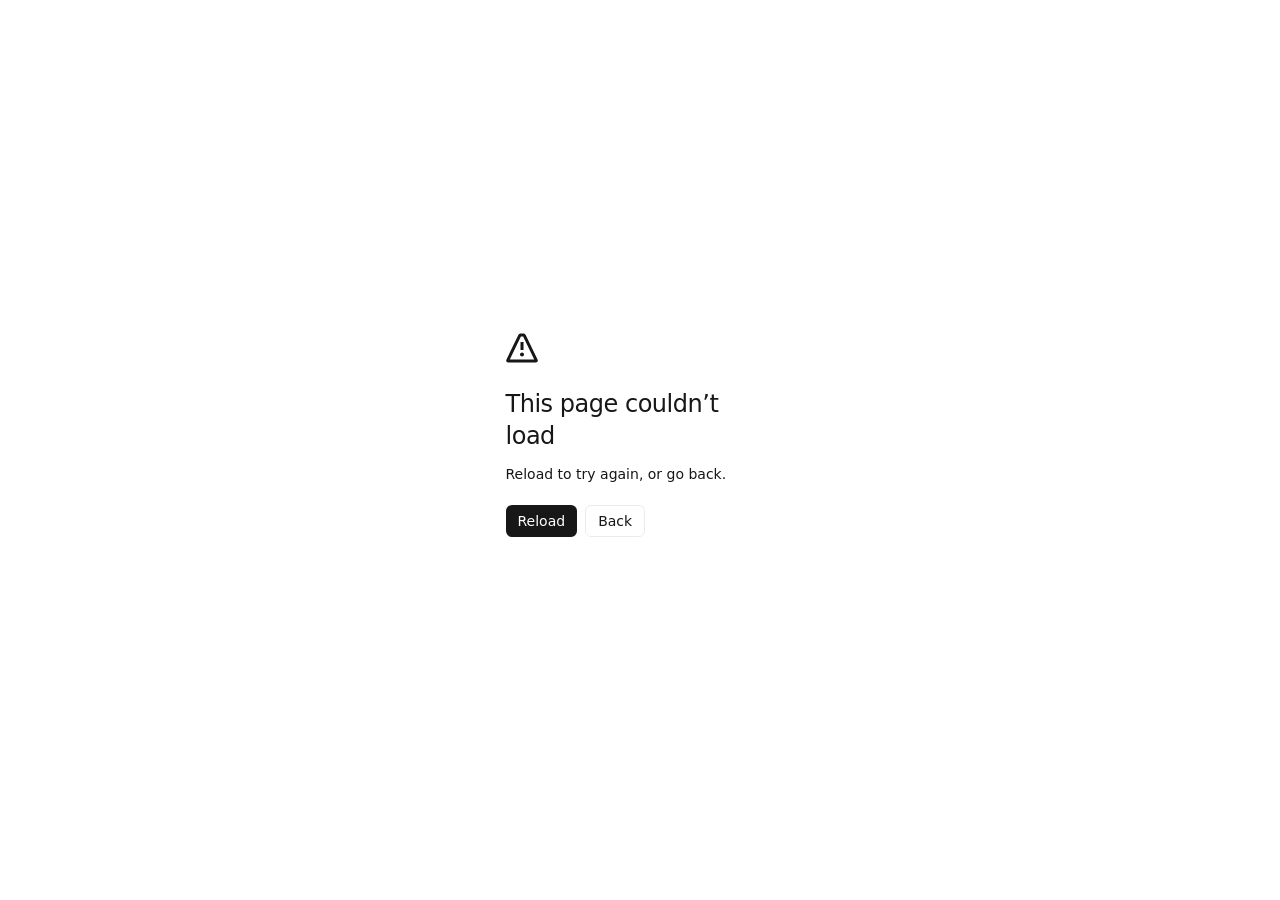
==== commit d6475d48: "Deploy: remove the UpRevol internship from the site and resume" ====
--- a/index.html
+++ b/index.html
@@ -1,4 +1,4 @@
-<!DOCTYPE html><html lang="en"><head><meta charSet="utf-8"/><meta name="viewport" content="width=device-width, initial-scale=1"/><link rel="stylesheet" href="/_next/static/css/index.CqYC7yqj.css" data-rsc-css-href="/_next/static/css/index.CqYC7yqj.css" data-precedence="vite-rsc/importer-resources"/><link rel="modulepreload" fetchPriority="low" href="/_next/static/chunks/index-CtzZZOqS.js"/><script src="/_next/static/chunks/rolldown-runtime-C60lm6uB.js" type="module" async=""></script><script src="/_next/static/chunks/framework-BaE7mD_r.js" type="module" async=""></script><script src="/_next/static/chunks/app-elements-Drg5O4vw.js" type="module" async=""></script><script src="/_next/static/chunks/hash-D0ldriCF.js" type="module" async=""></script><script src="/_next/static/chunks/record-BdkTR7AP.js" type="module" async=""></script><script src="/_next/static/chunks/app-rsc-cache-busting-Dldytrot.js" type="module" async=""></script><script src="/_next/static/chunks/app-rsc-render-mode-IDJu5NEE.js" type="module" async=""></script><script src="/_next/static/chunks/headers-CeAbe3am.js" type="module" async=""></script><script src="/_next/static/chunks/protocol-headers-URL33uU5.js" type="module" async=""></script><script src="/_next/static/chunks/deployment-id-DFhHa9wO.js" type="module" async=""></script><script src="/_next/static/chunks/navigation-errors-wvgRKjB-.js" type="module" async=""></script><link rel="modulepreload" href="/_next/static/chunks/layout-segment-context-CqB4gDI0.js" crossorigin=""/><link rel="preload" href="/utkarsh-cutout.webp" as="image" type="image/webp"/><link rel="modulepreload" href="/_next/static/chunks/motion-CjzdT4lC.js" crossorigin=""/><title>Utkarsh Tiwari — Product, Applied Differently</title><meta name="description" content="Product management portfolio of Utkarsh Tiwari."/><link rel="shortcut icon" href="/favicon.svg"/><link rel="icon" href="/favicon.svg" type="image/svg+xml"/><link rel="apple-touch-icon" href="/favicon.svg"/><link rel="preload" as="image" href="/utkarsh-cutout.webp" type="image/webp"/><noscript><style>.pre{display:none}
+<!DOCTYPE html><html lang="en"><head><meta charSet="utf-8"/><meta name="viewport" content="width=device-width, initial-scale=1"/><link rel="stylesheet" href="/_next/static/css/index.CqYC7yqj.css" data-rsc-css-href="/_next/static/css/index.CqYC7yqj.css" data-precedence="vite-rsc/importer-resources"/><link rel="modulepreload" fetchPriority="low" href="/_next/static/chunks/index-iDyHKAnG.js"/><script src="/_next/static/chunks/rolldown-runtime-C60lm6uB.js" type="module" async=""></script><script src="/_next/static/chunks/framework-BaE7mD_r.js" type="module" async=""></script><script src="/_next/static/chunks/app-elements-Drg5O4vw.js" type="module" async=""></script><script src="/_next/static/chunks/hash-D0ldriCF.js" type="module" async=""></script><script src="/_next/static/chunks/record-BdkTR7AP.js" type="module" async=""></script><script src="/_next/static/chunks/app-rsc-cache-busting-CzBYknE6.js" type="module" async=""></script><script src="/_next/static/chunks/app-rsc-render-mode-IDJu5NEE.js" type="module" async=""></script><script src="/_next/static/chunks/headers-CeAbe3am.js" type="module" async=""></script><script src="/_next/static/chunks/protocol-headers-URL33uU5.js" type="module" async=""></script><script src="/_next/static/chunks/deployment-id-DFhHa9wO.js" type="module" async=""></script><script src="/_next/static/chunks/navigation-errors-wvgRKjB-.js" type="module" async=""></script><link rel="modulepreload" href="/_next/static/chunks/layout-segment-context-BEE4HBJo.js" crossorigin=""/><link rel="preload" href="/utkarsh-cutout.webp" as="image" type="image/webp"/><link rel="modulepreload" href="/_next/static/chunks/motion-CjzdT4lC.js" crossorigin=""/><title>Utkarsh Tiwari — Product, Applied Differently</title><meta name="description" content="Product management portfolio of Utkarsh Tiwari."/><link rel="shortcut icon" href="/favicon.svg"/><link rel="icon" href="/favicon.svg" type="image/svg+xml"/><link rel="apple-touch-icon" href="/favicon.svg"/><link rel="preload" as="image" href="/utkarsh-cutout.webp" type="image/webp"/><noscript><style>.pre{display:none}
 [data-reveal],[data-label]{opacity:1}
 .wipe>span{transform:none}
 .fill{color:var(--ink)}
@@ -6,7 +6,7 @@
 .reel b{transform:translateY(calc(var(--d) * -1em))}
 .link path{stroke-dashoffset:0}
 .link .dot{transform:scale(1)}
-.trav{display:none}</style></noscript><script>Object.assign(((self[Symbol.for("vinext.navigationRuntime")]??={bootstrap:{routeManifest:null},functions:{}}).bootstrap.rsc??={rsc:[]}),{params:{},nav:{"pathname":"/","searchParams":[]}})</script><link rel="modulepreload" href="/_next/static/chunks/index-CtzZZOqS.js" />
+.trav{display:none}</style></noscript><script>Object.assign(((self[Symbol.for("vinext.navigationRuntime")]??={bootstrap:{routeManifest:null},functions:{}}).bootstrap.rsc??={rsc:[]}),{params:{},nav:{"pathname":"/","searchParams":[]}})</script><link rel="modulepreload" href="/_next/static/chunks/index-iDyHKAnG.js" />
 <link rel="preload" href="/_next/static/_vinext_fonts/geist-8ac0455e797f/geist-98bbbccb.woff2" as="font" type="font/woff2" crossorigin />
 <link rel="preload" href="/_next/static/_vinext_fonts/geist-mono-00e989178794/geist-mono-013b2f2f.woff2" as="font" type="font/woff2" crossorigin />
 <link rel="preload" href="/_next/static/_vinext_fonts/archivo-deed4fc47d20/archivo-2a392e77.woff2" as="font" type="font/woff2" crossorigin />
@@ -181,7 +181,7 @@
 
 .__variable_archivo_0fuhe08 { --display: 'Archivo', 'Archivo Fallback'; }
 </style>
-</head><body class="__variable_geist_1s86874 __variable_geist_mono_0umgblq __variable_archivo_0fuhe08"><div class="pre" aria-hidden="true"><div class="preMark"><span>UT.</span></div><div class="preBar"></div><div class="preNum">000</div></div><div class="dragCursor" aria-hidden="true">DRAG</div><div class="rez" id="rez" hidden=""><div class="rezCard" role="dialog" aria-modal="true" aria-label="Résumé"><div class="rezTop"><span class="pill">Résumé</span><div class="rezActions"><a class="btn" href="/Utkarsh_Tiwari_Resume.pdf" download="">Download</a><button class="rezX" type="button" aria-label="Close résumé">✕</button></div></div><iframe title="Résumé — Utkarsh Tiwari" data-src="/Utkarsh_Tiwari_Resume.pdf"></iframe><p class="rezFall">Cannot display the PDF here? <a href="/Utkarsh_Tiwari_Resume.pdf" target="_blank" rel="noreferrer">Open it in a new tab <span aria-hidden="true">↗</span></a></p></div></div><header class="topbar"><a class="railMark" href="#hero">UT.</a><nav><a href="#hero" data-spy="hero">Home</a><a href="#about" data-spy="about">About Me</a><a href="#writing" data-spy="writing">Writing</a><a href="#projects" data-spy="projects">Projects</a><a href="#bring" data-spy="bring">What I Bring</a><a href="#how" data-spy="how">How I Work</a><a href="#notes" data-spy="notes">Principles</a><a href="#faq" data-spy="faq">FAQ</a></nav><a class="btn" href="mailto:contact.utkarshtiwari@gmail.com">Let&#x27;s Talk</a></header><aside class="rail"><div class="railCard"><div class="railTop"><a class="railMark" href="#hero">UT.</a><div class="railSocials"><a href="https://www.linkedin.com/in/utkaxh" target="_blank" rel="noreferrer" aria-label="LinkedIn">in</a><a href="https://github.com/utkarshalpha" target="_blank" rel="noreferrer" aria-label="GitHub">gh</a><a href="https://utkaxh.medium.com" target="_blank" rel="noreferrer" aria-label="Medium">md</a></div></div><p>Working across users, data, and delivery to turn ambiguous problems into products people can understand and use.</p></div><div class="railCard railStats"><div><b>15+</b><span>Client projects<br/>coordinated</span></div><div><b>45+</b><span>Discovery<br/>conversations</span></div></div><div class="railCard railNavSlot" id="railNavSlot"></div><div class="railCard railMarquee"><div><span style="display:flex;gap:20px"><b>PRODINTEL AI</b><b>BENNEST</b><b>CONVRSE</b><b>FASTAPI</b><b>NEXT.JS</b><b>JIRA</b><b>SQL</b></span><span style="display:flex;gap:20px"><b>PRODINTEL AI</b><b>BENNEST</b><b>CONVRSE</b><b>FASTAPI</b><b>NEXT.JS</b><b>JIRA</b><b>SQL</b></span></div></div><div class="railCard railMail"><span>contact.utkarshtiwari@gmail.com</span><button id="copyMail" type="button">copy</button></div><a class="btn mag" href="mailto:contact.utkarshtiwari@gmail.com">Let&#x27;s Talk</a></aside><main><section class="hero" id="hero"><h2 class="heroName" aria-hidden="true"><span>UTKARSH</span></h2><nav class="navMorph" id="navMorph" aria-label="Primary"><span><a href="#hero" data-spy="hero"><i aria-hidden="true"></i>Home</a><em aria-hidden="true">|</em><a href="#about" data-spy="about"><i aria-hidden="true"></i>About Me</a><em aria-hidden="true">|</em><a href="#writing" data-spy="writing"><i aria-hidden="true"></i>Writing</a><em aria-hidden="true">|</em><a href="#projects" data-spy="projects"><i aria-hidden="true"></i>Projects</a></span><span><a href="#bring" data-spy="bring"><i aria-hidden="true"></i>What I Bring</a><em aria-hidden="true">|</em><a href="#how" data-spy="how"><i aria-hidden="true"></i>How I Work</a><em aria-hidden="true">|</em><a href="#notes" data-spy="notes"><i aria-hidden="true"></i>Principles</a><em aria-hidden="true">|</em><a href="#faq" data-spy="faq"><i aria-hidden="true"></i>FAQ</a></span></nav><picture><source srcSet="/utkarsh-cutout.webp" type="image/webp"/><img class="heroPortrait" src="/utkarsh-cutout.png" alt="Utkarsh Tiwari"/></picture><div class="heroCore"><h1><span class="wipe"><span>Product,</span></span><span class="wipe"><span>Applied</span></span><span class="wipe"><span>Differently.</span></span></h1><div><a class="btn mag" href="#projects">View Projects</a><a class="btn ghost mag" href="/Utkarsh_Tiwari_Resume.pdf" data-rez="true">Résumé</a></div></div><div class="glassCard gcOne"><b>15+</b><span>Client projects<br/>coordinated</span></div><div class="glassCard gcTwo"><b>45+</b><span>Discovery<br/>conversations</span></div><div class="glassCard gcThree"><i>Curious</i><i>Analytical</i><i>Structured</i><i>Technical</i></div><p class="heroFoot">Aspiring PM · Class of 2027 · Greater Noida</p></section><section class="band" id="about"><div class="journeyIntro"><span class="pill" data-label="true">Start small, grow deliberately</span><h2 class="fill">About Me <em>(&amp;)</em><br/>How I Got Here</h2><p data-lines="true">I learn product management by doing the work: finding signals, making trade-offs, coordinating delivery, and reflecting on what actually changed.</p></div><div class="track"><article class="node"><div class="nodeCard"><div class="nodeHead"><span class="nodeLogo" aria-hidden="true"><img src="/logos/bennett.png" alt="" width="34" height="34" loading="lazy" decoding="async"/></span><span class="nodeWhen"><div class="year"><span class="ch">’</span><span class="reel"><b style="--d:2;--i:0"><i>0</i><i>1</i><i>2</i><i>3</i><i>4</i><i>5</i><i>6</i><i>7</i><i>8</i><i>9</i></b></span><span class="reel"><b style="--d:3;--i:1"><i>0</i><i>1</i><i>2</i><i>3</i><i>4</i><i>5</i><i>6</i><i>7</i><i>8</i><i>9</i></b></span><span class="ch"> </span><span class="ch">–</span><span class="ch"> </span><span class="reel"><b style="--d:2;--i:2"><i>0</i><i>1</i><i>2</i><i>3</i><i>4</i><i>5</i><i>6</i><i>7</i><i>8</i><i>9</i></b></span><span class="reel"><b style="--d:7;--i:3"><i>0</i><i>1</i><i>2</i><i>3</i><i>4</i><i>5</i><i>6</i><i>7</i><i>8</i><i>9</i></b></span></div></span></div><h3>B.Tech CSE, specialised in Data Science</h3><p data-lines="fast">The analytical base I keep reaching for when a product decision needs evidence rather than opinion.</p><span class="nodeLine" aria-hidden="true"></span><details class="nodeMore"><summary><span class="nodeFoot"><span class="nodeMeta"><strong>@bennettuniv</strong>Greater Noida</span><span class="nodeToggle">What I did</span></span></summary><ul class="nodeDetail"><li>Data structures, DBMS and SQL, machine learning, statistics</li><li>Built the habit of checking a claim against the data behind it</li><li>Kept pulling the technical work toward product decisions</li></ul></details></div></article><div class="link" data-dir="r" aria-hidden="true"><div class="linkInner"><svg viewBox="0 0 100 100" preserveAspectRatio="none"><path d="M20 0C20 62 80 38 80 100" vector-effect="non-scaling-stroke"></path></svg><span class="dot dotA"></span><span class="dot dotB"></span><span class="trav"></span></div></div><article class="node right"><div class="nodeCard"><div class="nodeHead"><span class="nodeLogo" aria-hidden="true"><img src="/logos/codechef.png" alt="" width="34" height="34" loading="lazy" decoding="async"/></span><span class="nodeWhen"><div class="year"><span class="ch">’</span><span class="reel"><b style="--d:2;--i:0"><i>0</i><i>1</i><i>2</i><i>3</i><i>4</i><i>5</i><i>6</i><i>7</i><i>8</i><i>9</i></b></span><span class="reel"><b style="--d:3;--i:1"><i>0</i><i>1</i><i>2</i><i>3</i><i>4</i><i>5</i><i>6</i><i>7</i><i>8</i><i>9</i></b></span><span class="ch"> </span><span class="ch">–</span><span class="ch"> </span><span class="reel"><b style="--d:2;--i:2"><i>0</i><i>1</i><i>2</i><i>3</i><i>4</i><i>5</i><i>6</i><i>7</i><i>8</i><i>9</i></b></span><span class="reel"><b style="--d:4;--i:3"><i>0</i><i>1</i><i>2</i><i>3</i><i>4</i><i>5</i><i>6</i><i>7</i><i>8</i><i>9</i></b></span></div></span></div><h3>Technical Team</h3><p data-lines="fast">Core technical team for the campus competitive-programming community.</p><span class="nodeLine" aria-hidden="true"></span><details class="nodeMore"><summary><span class="nodeFoot"><span class="nodeMeta"><strong>@codechef_bu</strong>Bennett University</span><span class="nodeToggle">What I did</span></span></summary><ul class="nodeDetail"><li>Ran coding contests, hackathons and workshops for 200+ participants</li><li>Coordinated with club leads on scope, contest problems and delivery</li><li>Mentored juniors in data structures, algorithms and problem solving</li></ul></details></div></article><div class="link" data-dir="l" aria-hidden="true"><div class="linkInner"><svg viewBox="0 0 100 100" preserveAspectRatio="none"><path d="M20 0C20 62 80 38 80 100" vector-effect="non-scaling-stroke"></path></svg><span class="dot dotA"></span><span class="dot dotB"></span><span class="trav"></span></div></div><article class="node"><div class="nodeCard"><div class="nodeHead"><span class="nodeLogo" aria-hidden="true"><img src="/logos/bugamers.png" alt="" width="34" height="34" loading="lazy" decoding="async"/></span><span class="nodeWhen"><div class="year"><span class="ch">’</span><span class="reel"><b style="--d:2;--i:0"><i>0</i><i>1</i><i>2</i><i>3</i><i>4</i><i>5</i><i>6</i><i>7</i><i>8</i><i>9</i></b></span><span class="reel"><b style="--d:4;--i:1"><i>0</i><i>1</i><i>2</i><i>3</i><i>4</i><i>5</i><i>6</i><i>7</i><i>8</i><i>9</i></b></span><span class="ch"> </span><span class="ch">–</span><span class="ch"> </span><span class="reel"><b style="--d:2;--i:2"><i>0</i><i>1</i><i>2</i><i>3</i><i>4</i><i>5</i><i>6</i><i>7</i><i>8</i><i>9</i></b></span><span class="reel"><b style="--d:5;--i:3"><i>0</i><i>1</i><i>2</i><i>3</i><i>4</i><i>5</i><i>6</i><i>7</i><i>8</i><i>9</i></b></span></div></span></div><h3>Treasurer</h3><p data-lines="fast">Owned budgets, sponsorships and operations for the campus esports community.</p><span class="nodeLine" aria-hidden="true"></span><details class="nodeMore"><summary><span class="nodeFoot"><span class="nodeMeta"><strong>@bugamers</strong>Campus esports community</span><span class="nodeToggle">What I did</span></span></summary><ul class="nodeDetail"><li>Ran a flagship esports tournament with Krafton Gaming as title sponsor and a ₹1.5 lakh prize pool</li><li>Secured a hardware partnership with Skore Gaming for competition machines</li><li>Ran the King’s Cup — logistics, registrations and on-ground operations</li><li>Owned financial planning, budgeting and expense tracking end to end</li></ul></details></div></article><div class="link" data-dir="r" aria-hidden="true"><div class="linkInner"><svg viewBox="0 0 100 100" preserveAspectRatio="none"><path d="M20 0C20 62 80 38 80 100" vector-effect="non-scaling-stroke"></path></svg><span class="dot dotA"></span><span class="dot dotB"></span><span class="trav"></span></div></div><article class="node right"><div class="nodeCard"><div class="nodeHead"><span class="nodeLogo light" aria-hidden="true"><img src="/logos/iasociety.png" alt="" width="34" height="34" loading="lazy" decoding="async"/></span><span class="nodeWhen"><div class="year"><span class="ch">’</span><span class="reel"><b style="--d:2;--i:0"><i>0</i><i>1</i><i>2</i><i>3</i><i>4</i><i>5</i><i>6</i><i>7</i><i>8</i><i>9</i></b></span><span class="reel"><b style="--d:4;--i:1"><i>0</i><i>1</i><i>2</i><i>3</i><i>4</i><i>5</i><i>6</i><i>7</i><i>8</i><i>9</i></b></span><span class="ch"> </span><span class="ch">–</span><span class="ch"> </span><span class="reel"><b style="--d:2;--i:2"><i>0</i><i>1</i><i>2</i><i>3</i><i>4</i><i>5</i><i>6</i><i>7</i><i>8</i><i>9</i></b></span><span class="reel"><b style="--d:5;--i:3"><i>0</i><i>1</i><i>2</i><i>3</i><i>4</i><i>5</i><i>6</i><i>7</i><i>8</i><i>9</i></b></span></div></span></div><h3>Head of Design</h3><p data-lines="fast">Owned the visual identity and ran a full redesign across events and campaigns.</p><span class="nodeLine" aria-hidden="true"></span><details class="nodeMore"><summary><span class="nodeFoot"><span class="nodeMeta"><strong>@iasociety</strong>Bennett University</span><span class="nodeToggle">What I did</span></span></summary><ul class="nodeDetail"><li>New logo and identity, built to stay consistent as it scaled</li><li>Standees, ID cards, badges, socials and print from one system</li><li>Led and mentored the design team against real deadlines</li></ul></details></div></article><div class="link" data-dir="l" aria-hidden="true"><div class="linkInner"><svg viewBox="0 0 100 100" preserveAspectRatio="none"><path d="M20 0C20 62 80 38 80 100" vector-effect="non-scaling-stroke"></path></svg><span class="dot dotA"></span><span class="dot dotB"></span><span class="trav"></span></div></div><article class="node"><div class="nodeCard"><div class="nodeHead"><span class="nodeLogo" aria-hidden="true"><img src="/logos/uprevol.png" alt="" width="34" height="34" loading="lazy" decoding="async"/></span><span class="nodeWhen"><div class="year"><span class="ch">J</span><span class="ch">a</span><span class="ch">n</span><span class="ch"> </span><span class="ch">–</span><span class="ch"> </span><span class="ch">M</span><span class="ch">a</span><span class="ch">y</span><span class="ch"> </span><span class="ch">’</span><span class="reel"><b style="--d:2;--i:0"><i>0</i><i>1</i><i>2</i><i>3</i><i>4</i><i>5</i><i>6</i><i>7</i><i>8</i><i>9</i></b></span><span class="reel"><b style="--d:6;--i:1"><i>0</i><i>1</i><i>2</i><i>3</i><i>4</i><i>5</i><i>6</i><i>7</i><i>8</i><i>9</i></b></span></div></span></div><h3>Data Analyst</h3><p data-lines="fast">Marketing and web-traffic analytics — cleaning the data, then turning it into the dashboard behind budget decisions.</p><span class="nodeLine" aria-hidden="true"></span><details class="nodeMore"><summary><span class="nodeFoot"><span class="nodeMeta"><strong>@uprevol</strong>Jaipur · internship</span><span class="nodeToggle">What I did</span></span></summary><ul class="nodeDetail"><li>Cleaned and standardised marketing and web-traffic datasets with Python (Pandas, NumPy) and SQL for a client marketing dashboard</li><li>Analysed session durations, conversion rates and engagement trends to surface top-performing campaigns for budget decisions</li><li>Delivered dashboards and reports, flagged tracking errors corrupting data capture, and defined data-tracking requirements</li></ul></details></div></article><div class="link" data-dir="r" aria-hidden="true"><div class="linkInner"><svg viewBox="0 0 100 100" preserveAspectRatio="none"><path d="M20 0C20 62 80 38 80 100" vector-effect="non-scaling-stroke"></path></svg><span class="dot dotA"></span><span class="dot dotB"></span><span class="trav"></span></div></div><article class="node right"><div class="nodeCard"><div class="nodeHead"><span class="nodeLogo" aria-hidden="true"><img src="/logos/convrse.png" alt="" width="34" height="34" loading="lazy" decoding="async"/></span><span class="nodeWhen"><div class="year"><span class="ch">’</span><span class="reel"><b style="--d:2;--i:0"><i>0</i><i>1</i><i>2</i><i>3</i><i>4</i><i>5</i><i>6</i><i>7</i><i>8</i><i>9</i></b></span><span class="reel"><b style="--d:6;--i:1"><i>0</i><i>1</i><i>2</i><i>3</i><i>4</i><i>5</i><i>6</i><i>7</i><i>8</i><i>9</i></b></span><span class="ch"> </span><span class="ch">–</span><span class="ch"> </span><span class="ch">n</span><span class="ch">o</span><span class="ch">w</span></div></span></div><h3>Product Management Intern</h3><p data-lines="fast">Product lifecycle and delivery across CRM, inventory and location-mapping products.</p><span class="nodeLine" aria-hidden="true"></span><details class="nodeMore"><summary><span class="nodeFoot"><span class="nodeMeta"><strong>@convrsespaces</strong>Gurugram · on-site</span><span class="nodeToggle">What I did</span></span></summary><ul class="nodeDetail"><li>Write PRDs — problem framing, scope, acceptance criteria — and own them through to release</li><li>Own the product lifecycle across CRM, location mapping, inventory, configurator and sales, with 10+ stakeholders</li><li>Flipkart CMS — the content management system, where I built out the three floors</li><li>Took the configurator from PRD to launch as a new product line</li><li>Scoped and shipped an interactive AI chatbot into the product</li><li>Run user discovery calls to surface what people actually need, then turn it into requirements</li><li>Coordinated delivery on 15+ projects: priorities, owners, risks and escalations</li><li>Primary client contact through requirements, deliverable reviews and feedback to final delivery</li></ul></details></div></article></div></section><section class="band writing" id="writing"><div class="sectionHead"><div data-reveal="true"><span class="pill">Writing</span><h2 class="fill">Thinking,<br/>in Public.</h2></div><p data-lines="true">Essays on product, data and the parts of the job that never make it into a changelog — published on Medium, and written to be read by someone who does not already work with me.</p></div><div class="postGrid"><a class="postCard" href="https://utkaxh.medium.com/what-a-product-manager-actually-does-before-the-first-line-of-code-476263801f20" target="_blank" rel="noreferrer" data-reveal="scale" data-d="1"><div class="postTop"><b>Case study</b><span>Aug 2026</span></div><h3>Building Tabyss: a product case study</h3><p>The product work behind Tabyss: the charter, jobs to be done, the North Star metric I chose and the two I ruled out, twenty nine decision records, and the six finished features cut before release.</p><span class="postGo">Read on Medium <span aria-hidden="true">↗</span></span></a><a class="postCard" href="https://utkaxh.medium.com/mvp-is-only-the-first-test-0b474f2803f6" target="_blank" rel="noreferrer" data-reveal="scale" data-d="2"><div class="postTop"><b>Product</b><span>Aug 2026</span></div><h3>MVP is only the first test</h3><p>Most people learn the MVP and stop. There are two more questions — can someone understand it, and would they miss it — and they decide whether anyone keeps using what you built.</p><span class="postGo">Read on Medium <span aria-hidden="true">↗</span></span></a><a class="postCard" href="https://utkaxh.medium.com/big-data-and-its-role-in-decision-making-9b5a4b44850c" target="_blank" rel="noreferrer" data-reveal="scale" data-d="3"><div class="postTop"><b>Data</b><span>Oct 2025</span></div><h3>Big Data and Its Role in Decision Making</h3><p>What actually changes when the volume of evidence outgrows the meeting it was meant to inform, and where judgement still has to do the work.</p><span class="postGo">Read on Medium <span aria-hidden="true">↗</span></span></a><a class="postCard" href="https://utkaxh.medium.com/through-the-eyes-of-innocence-b0b67fcf081a" target="_blank" rel="noreferrer" data-reveal="scale" data-d="4"><div class="postTop"><b>Essay</b><span>Dec 2024</span></div><h3>Through the Eyes of Innocence</h3><p>A short piece from before any of this — kept here because the way you notice things does not start when you get the job title.</p><span class="postGo">Read on Medium <span aria-hidden="true">↗</span></span></a></div><p class="postAll" data-reveal="true"><a href="https://utkaxh.medium.com" target="_blank" rel="noreferrer">Everything I have published <span aria-hidden="true">↗</span></a></p></section><section class="work" id="projects"><div class="sectionHead"><div data-reveal="true"><span class="pill">Selected work</span><h2 class="fill">Built to Learn,<br/>Made to Work</h2></div><p data-lines="true">A focused selection showing how I move from problem framing to requirements, prototypes, validation, and delivery — and what each one actually taught me.</p></div><div class="workPin"><div class="workSticky"><div class="workScroll dragRail"><article class="workCard"><div class="workTop"><span class="workNo">01</span><div class="workTags"><b>Extension</b><b>MV3</b><b>On-device</b></div></div><div class="workArt cover"><img class="workCover" src="/work/tabyss-cover.webp" alt="" loading="lazy" decoding="async"/><small><i class="liveDot" aria-hidden="true"></i>Live on the Edge Add-ons store</small></div><div class="workBody"><div><h3>Tabyss — Know Your Scroll</h3><p>A browsing-awareness extension: see where the time actually goes, run an optional focus timer, and save pages for later. Zero network calls — everything stays on the device.</p></div><a class="workGo" href="https://microsoftedge.microsoft.com/addons/detail/tabyss-%E2%80%94-know-your-scroll/bcnealjpndcccogjpceoaokeahmfdkha" target="_blank" rel="noreferrer" aria-label="Open Tabyss — Know Your Scroll"><span aria-hidden="true">↗</span></a></div></article><article class="workCard"><div class="workTop"><span class="workNo">02</span><div class="workTags"><b>FastAPI</b><b>AI</b><b>Decision Systems</b></div></div><div class="workArt"><span>PI</span><small>569 deterministic tests</small></div><div class="workBody"><div><h3>ProdIntel AI</h3><p>A four-stage product intelligence platform that turns stakeholder feedback into ranked, evidence-traceable recommendations.</p></div><a class="workGo" href="https://github.com/utkarshalpha" target="_blank" rel="noreferrer" aria-label="Open ProdIntel AI"><span aria-hidden="true">↗</span></a></div></article><article class="workCard"><div class="workTop"><span class="workNo">03</span><div class="workTags"><b>Discovery</b><b>Next.js</b><b>Marketplace</b></div></div><div class="workArt cover"><img class="workCover" src="/work/bennest-cover.webp" alt="" loading="lazy" decoding="async"/><small>45+ owner conversations</small></div><div class="workBody"><div><h3>BenNest</h3><p>A zero-brokerage campus housing marketplace shaped through direct supply-side discovery and end-to-end workflow design.</p></div><a class="workGo" href="https://github.com/utkarshalpha" target="_blank" rel="noreferrer" aria-label="Open BenNest"><span aria-hidden="true">↗</span></a></div></article><article class="workCard"><div class="workTop"><span class="workNo">04</span><div class="workTags"><b>WebSockets</b><b>Canvas</b><b>WebRTC</b></div></div><div class="workArt cover"><img class="workCover" src="/work/jigsaw-cover.jpg" alt="" loading="lazy" decoding="async"/><small><i class="liveDot" aria-hidden="true"></i>Realtime multiplayer, no accounts</small></div><div class="workBody"><div><h3>Jigsaw Together</h3><p>A collaborative jigsaw on one shared board — every player&#x27;s cursor visible live, pieces snap for whoever gets there first, voice and video over a WebRTC mesh. Share a room code and play.</p></div><a class="workGo" href="https://playjigsaw.onrender.com" target="_blank" rel="noreferrer" aria-label="Open Jigsaw Together"><span aria-hidden="true">↗</span></a></div></article><article class="workCard"><div class="workTop"><span class="workNo">05</span><div class="workTags"><b>AI Agent</b><b>Tool Use</b><b>Voice</b></div></div><div class="workArt cover"><img class="workCover" src="/work/skairways-cover.jpg" alt="" loading="lazy" decoding="async"/><small><i class="liveDot" aria-hidden="true"></i>94 deterministic tests</small></div><div class="workBody"><div><h3>SK Airways Resolution Agent</h3><p>An agentic airline-disruption assistant — Aria verifies the customer, then resolves rebookings, refunds and delay compensation through nine policy-gated tools the LLM can&#x27;t bypass. Full voice loop: speech in, speech out.</p></div><a class="workGo" href="https://customer-resolution-agent-ica7.onrender.com" target="_blank" rel="noreferrer" aria-label="Open SK Airways Resolution Agent"><span aria-hidden="true">↗</span></a></div></article><article class="workCard"><div class="workTop"><span class="workNo">06</span><div class="workTags"><b>Agile</b><b>Jira</b><b>Stakeholders</b></div></div><div class="workArt cover"><img class="workCover" src="/work/convrse-cover.webp" alt="" loading="lazy" decoding="async"/><small>15+ client projects coordinated</small></div><div class="workBody"><div><h3>Convrse Delivery</h3><p>Cross-functional coordination across technical, 3D rendering, and sales teams with visible ownership, timelines, and delivery risks.</p></div><a class="workGo" href="https://github.com/utkarshalpha" target="_blank" rel="noreferrer" aria-label="Open Convrse Delivery"><span aria-hidden="true">↗</span></a></div></article></div><div class="progress" aria-hidden="true"><i class="on"></i><i></i><i></i><i></i><i></i><span>Drag to explore</span></div></div></div></section><section class="bring" id="bring"><h2 class="fill" data-reveal="true">What<br/>I Bring?</h2><span class="pill" data-label="true">Capabilities overview</span><p class="lede" data-lines="true">Discovery <i class="chip">◍</i> analytics, and technical fluency <i class="chip">▚</i> combined — turning an ambiguous problem <i class="chip">◈</i> into a decision a team can actually act on <i class="chip">✦</i> this week.</p><div class="capGrid"><article data-reveal="scale" data-d="1"><span class="capIcon" aria-hidden="true">◍</span><h3>Product Discovery</h3><p>User interviews, market investigation, problem framing, journeys, assumptions, and MVP definition.</p></article><article data-reveal="scale" data-d="2"><span class="capIcon" aria-hidden="true">▚</span><h3>Data-Informed Decisions</h3><p>SQL, Python, funnels, engagement trends, dashboards, and evidence-backed recommendations.</p></article><article data-reveal="scale" data-d="3"><span class="capIcon" aria-hidden="true">◈</span><h3>Delivery Coordination</h3><p>Requirements, backlogs, Jira, sprint planning, stakeholder alignment, risks, and documentation.</p></article><article data-reveal="scale" data-d="4"><span class="capIcon" aria-hidden="true">✦</span><h3>Technical Prototyping</h3><p>FastAPI, Next.js, APIs, databases, cloud architecture, Git, and functional validation.</p></article></div></section><section class="band how" id="how"><div class="sectionHead"><div data-reveal="true"><span class="pill">How I work</span><h2 class="fill">From Fuzzy<br/>to Shipped</h2></div><p data-lines="true">Same rigour at every size. The only difference is how much of the problem is already known when I start.</p></div><div class="planGrid" data-reveal="true"><article><div class="planHead"><span class="capIcon" aria-hidden="true">◍</span><h3>Discover</h3></div><p class="planPrice">Weeks 1–2</p><p>Before scope, before tickets. Talk to the people living the problem and find out which parts of it are actually worth solving.</p><ul><li>User and stakeholder interviews</li><li>Market and competitor investigation</li><li>Assumption and risk mapping</li><li>Problem statement everyone agrees on</li></ul><p class="planNote">For problems that are still fuzzy and need a shape before anyone commits.</p></article><article><div class="planHead"><span class="capIcon" aria-hidden="true">▚</span><h3>Define</h3></div><p class="planPrice">Weeks 2–4</p><p>Turn what I heard into something a team can build against: scoped, sequenced, and honest about what is being left out.</p><ul><li>Requirements and acceptance criteria</li><li>Success metrics and instrumentation plan</li><li>MVP cut with an explicit not-now list</li><li>Prototype to pressure-test the flow</li></ul><p class="planNote">For teams that have signal but no shared definition of done.</p></article><article><div class="planHead"><span class="capIcon" aria-hidden="true">✦</span><h3>Deliver</h3></div><p class="planPrice">Ongoing</p><p>Keep priorities, owners, and risks visible until it ships — then read what the data says and feed it back into the next cut.</p><ul><li>Backlog grooming and sprint planning</li><li>Cross-functional coordination in Jira</li><li>Risk and dependency tracking</li><li>Post-launch analytics and iteration</li></ul><p class="planNote">For delivery that has to survive contact with real clients and real deadlines.</p></article></div></section><section class="cta"><h2 data-lines="true">Turn Your Idea<br/>Into a <span>Decision</span></h2><p data-lines="fast">Every product has a next step hiding behind an unanswered question. I am good at finding which question that is.</p><div class="bubble" data-reveal="true" data-d="2"><b>UT</b><div><span class="typing" aria-hidden="true"><i></i><i></i><i></i></span><p>Have something in mind?</p><a class="btn mag" href="mailto:contact.utkarshtiwari@gmail.com">Let&#x27;s Talk</a></div></div></section><section class="notes" id="notes"><div class="sectionHead"><div data-reveal="true"><span class="pill">Principles</span><h2 class="fill">What the Work<br/>Taught Me</h2></div><p data-lines="true">Not theory. Five things I got wrong first, then corrected — each one tied to a project where it actually cost something.</p></div><div><div class="notesScroll dragRail"><article class="noteCard" data-reveal="true" data-d="1"><div class="noteTop"><h3>Talk to supply before you build demand.</h3><span class="noteQuote" aria-hidden="true">”</span></div><p>It is tempting to design the polished side of a marketplace first. The 45+ owner conversations behind BenNest changed the product more than any wireframe did — half the features I assumed were essential never made the cut.</p><div class="noteFoot"><b>BN</b><span><strong>BenNest</strong>45+ owner conversations</span></div></article><article class="noteCard" data-reveal="true" data-d="2"><div class="noteTop"><h3>A tracking bug is a business problem.</h3><span class="noteQuote" aria-hidden="true">”</span></div><p>Broken instrumentation does not show up as an error. It shows up as a confident decision made on numbers that were never real. Auditing what is measured is part of the analysis, not a chore before it.</p><div class="noteFoot"><b>GA</b><span><strong>Analytics work</strong>Marketing &amp; web traffic</span></div></article><article class="noteCard" data-reveal="true" data-d="3"><div class="noteTop"><h3>Visible ownership beats a longer status update.</h3><span class="noteQuote" aria-hidden="true">”</span></div><p>Across 15+ client projects spanning technical, 3D rendering, and sales teams, almost nothing was blocked by a lack of effort. It was blocked by nobody knowing whose turn it was. Naming the owner fixed more than escalating did.</p><div class="noteFoot"><b>CV</b><span><strong>Convrse Solutions</strong>15+ client projects</span></div></article><article class="noteCard" data-reveal="true" data-d="4"><div class="noteTop"><h3>Prototype until the argument ends.</h3><span class="noteQuote" aria-hidden="true">”</span></div><p>Debating an idea in a doc is cheap but slow. Building the thin version of it is slightly more expensive and settles the question. ProdIntel AI exists because a ranked recommendation was easier to judge than to describe.</p><div class="noteFoot"><b>PI</b><span><strong>ProdIntel AI</strong>569 deterministic tests</span></div></article><article class="noteCard" data-reveal="true" data-d="4"><div class="noteTop"><h3>Say what you decided not to do.</h3><span class="noteQuote" aria-hidden="true">”</span></div><p>A requirements doc that only lists what is in scope is half a document. The not-now list is what stops a team from quietly rebuilding the thing you already ruled out three sprints ago.</p><div class="noteFoot"><b>PM</b><span><strong>Working note</strong>Applies everywhere</span></div></article></div><div class="progress" aria-hidden="true"><i class="on"></i><i></i><i></i><i></i><i></i><span>Drag to explore</span></div></div></section><section class="band faq" id="faq"><div class="sectionHead" data-reveal="true"><div><span class="pill">FAQ</span><h2 class="fill">Got any<br/>questions?</h2></div></div><div class="faqGrid" data-reveal="true" data-d="1"><details><summary>Why product management?</summary><p>Because the work I keep gravitating toward — framing the problem, talking to users, deciding what not to build, keeping delivery honest — turns out to be the job. The technical side makes me a better partner to engineers; it is not the part I want to optimise for.</p></details><details><summary>Do you actually write code?</summary><p>Yes, enough to be useful and not enough to be precious about it. FastAPI, Next.js, SQL, Python, Git. I prototype to settle arguments and to understand what I am asking engineers for — not to own the codebase.</p></details><details><summary>What does your discovery process look like?</summary><p>Interviews first, and with the side of the market that usually gets skipped. For BenNest that meant 45+ property owner conversations before any requirement was written. I map assumptions, mark the risky ones, and go test those.</p></details><details><summary>How do you handle ambiguity?</summary><p>Narrow it until a decision is possible. That usually means separating what we know from what we are assuming, picking the one assumption that would hurt most if wrong, and finding the cheapest way to check it this week.</p></details><details><summary>What tools do you work in?</summary><p>Jira for delivery, SQL and Python for analysis, GA-style web analytics for funnels and engagement, Figma for flows, and whatever the team already lives in. The tool matters far less than whether priorities and owners are visible in it.</p></details><details><summary>How do you measure success?</summary><p>By what changed for the user and the business, not by tickets closed. That means agreeing on the metric and the instrumentation before launch, so the post-launch conversation is about evidence rather than opinion.</p></details><details><summary>Are you available for internships or PM roles?</summary><p>Yes — I am class of 2027 and open to product internships, associate PM roles, and project work now. Fastest way to start is email; I will reply with context on what I have shipped and where I would fit.</p></details><details><summary>What are you working on next?</summary><p>Going deeper on product analytics and on AI-assisted decision systems — ProdIntel AI is where most of that thinking currently lives. Alongside that, more discovery reps, because that is the muscle that compounds.</p></details></div></section><footer class="foot"><div class="footTop"><h2 data-lines="true">Let&#x27;s Build<br/>the Next Step.</h2><div class="footLinks" data-reveal="true"><a href="mailto:contact.utkarshtiwari@gmail.com">contact.utkarshtiwari@gmail.com</a><a href="https://www.linkedin.com/in/utkaxh" target="_blank" rel="noreferrer">LinkedIn <span aria-hidden="true">↗</span></a><a href="https://github.com/utkarshalpha" target="_blank" rel="noreferrer">GitHub <span aria-hidden="true">↗</span></a><a href="https://utkaxh.medium.com" target="_blank" rel="noreferrer">Medium <span aria-hidden="true">↗</span></a><a href="/Utkarsh_Tiwari_Resume.pdf" data-rez="true">Résumé <span aria-hidden="true">↗</span></a></div></div><p class="footWord" data-chars="true" aria-hidden="true">UTKARSH</p><div class="footBar"><span>Utkarsh Tiwari · Greater Noida, India</span><span>Product thinking · Technical fluency · Structured delivery</span></div></footer></main><script>
+</head><body class="__variable_geist_1s86874 __variable_geist_mono_0umgblq __variable_archivo_0fuhe08"><div class="pre" aria-hidden="true"><div class="preMark"><span>UT.</span></div><div class="preBar"></div><div class="preNum">000</div></div><div class="dragCursor" aria-hidden="true">DRAG</div><div class="rez" id="rez" hidden=""><div class="rezCard" role="dialog" aria-modal="true" aria-label="Résumé"><div class="rezTop"><span class="pill">Résumé</span><div class="rezActions"><a class="btn" href="/Utkarsh_Tiwari_Resume.pdf" download="">Download</a><button class="rezX" type="button" aria-label="Close résumé">✕</button></div></div><iframe title="Résumé — Utkarsh Tiwari" data-src="/Utkarsh_Tiwari_Resume.pdf"></iframe><p class="rezFall">Cannot display the PDF here? <a href="/Utkarsh_Tiwari_Resume.pdf" target="_blank" rel="noreferrer">Open it in a new tab <span aria-hidden="true">↗</span></a></p></div></div><header class="topbar"><a class="railMark" href="#hero">UT.</a><nav><a href="#hero" data-spy="hero">Home</a><a href="#about" data-spy="about">About Me</a><a href="#writing" data-spy="writing">Writing</a><a href="#projects" data-spy="projects">Projects</a><a href="#bring" data-spy="bring">What I Bring</a><a href="#how" data-spy="how">How I Work</a><a href="#notes" data-spy="notes">Principles</a><a href="#faq" data-spy="faq">FAQ</a></nav><a class="btn" href="mailto:contact.utkarshtiwari@gmail.com">Let&#x27;s Talk</a></header><aside class="rail"><div class="railCard"><div class="railTop"><a class="railMark" href="#hero">UT.</a><div class="railSocials"><a href="https://www.linkedin.com/in/utkaxh" target="_blank" rel="noreferrer" aria-label="LinkedIn">in</a><a href="https://github.com/utkarshalpha" target="_blank" rel="noreferrer" aria-label="GitHub">gh</a><a href="https://utkaxh.medium.com" target="_blank" rel="noreferrer" aria-label="Medium">md</a></div></div><p>Working across users, data, and delivery to turn ambiguous problems into products people can understand and use.</p></div><div class="railCard railStats"><div><b>15+</b><span>Client projects<br/>coordinated</span></div><div><b>45+</b><span>Discovery<br/>conversations</span></div></div><div class="railCard railNavSlot" id="railNavSlot"></div><div class="railCard railMarquee"><div><span style="display:flex;gap:20px"><b>PRODINTEL AI</b><b>BENNEST</b><b>CONVRSE</b><b>FASTAPI</b><b>NEXT.JS</b><b>JIRA</b><b>SQL</b></span><span style="display:flex;gap:20px"><b>PRODINTEL AI</b><b>BENNEST</b><b>CONVRSE</b><b>FASTAPI</b><b>NEXT.JS</b><b>JIRA</b><b>SQL</b></span></div></div><div class="railCard railMail"><span>contact.utkarshtiwari@gmail.com</span><button id="copyMail" type="button">copy</button></div><a class="btn mag" href="mailto:contact.utkarshtiwari@gmail.com">Let&#x27;s Talk</a></aside><main><section class="hero" id="hero"><h2 class="heroName" aria-hidden="true"><span>UTKARSH</span></h2><nav class="navMorph" id="navMorph" aria-label="Primary"><span><a href="#hero" data-spy="hero"><i aria-hidden="true"></i>Home</a><em aria-hidden="true">|</em><a href="#about" data-spy="about"><i aria-hidden="true"></i>About Me</a><em aria-hidden="true">|</em><a href="#writing" data-spy="writing"><i aria-hidden="true"></i>Writing</a><em aria-hidden="true">|</em><a href="#projects" data-spy="projects"><i aria-hidden="true"></i>Projects</a></span><span><a href="#bring" data-spy="bring"><i aria-hidden="true"></i>What I Bring</a><em aria-hidden="true">|</em><a href="#how" data-spy="how"><i aria-hidden="true"></i>How I Work</a><em aria-hidden="true">|</em><a href="#notes" data-spy="notes"><i aria-hidden="true"></i>Principles</a><em aria-hidden="true">|</em><a href="#faq" data-spy="faq"><i aria-hidden="true"></i>FAQ</a></span></nav><picture><source srcSet="/utkarsh-cutout.webp" type="image/webp"/><img class="heroPortrait" src="/utkarsh-cutout.png" alt="Utkarsh Tiwari"/></picture><div class="heroCore"><h1><span class="wipe"><span>Product,</span></span><span class="wipe"><span>Applied</span></span><span class="wipe"><span>Differently.</span></span></h1><div><a class="btn mag" href="#projects">View Projects</a><a class="btn ghost mag" href="/Utkarsh_Tiwari_Resume.pdf" data-rez="true">Résumé</a></div></div><div class="glassCard gcOne"><b>15+</b><span>Client projects<br/>coordinated</span></div><div class="glassCard gcTwo"><b>45+</b><span>Discovery<br/>conversations</span></div><div class="glassCard gcThree"><i>Curious</i><i>Analytical</i><i>Structured</i><i>Technical</i></div><p class="heroFoot">Aspiring PM · Class of 2027 · Greater Noida</p></section><section class="band" id="about"><div class="journeyIntro"><span class="pill" data-label="true">Start small, grow deliberately</span><h2 class="fill">About Me <em>(&amp;)</em><br/>How I Got Here</h2><p data-lines="true">I learn product management by doing the work: finding signals, making trade-offs, coordinating delivery, and reflecting on what actually changed.</p></div><div class="track"><article class="node"><div class="nodeCard"><div class="nodeHead"><span class="nodeLogo" aria-hidden="true"><img src="/logos/bennett.png" alt="" width="34" height="34" loading="lazy" decoding="async"/></span><span class="nodeWhen"><div class="year"><span class="ch">’</span><span class="reel"><b style="--d:2;--i:0"><i>0</i><i>1</i><i>2</i><i>3</i><i>4</i><i>5</i><i>6</i><i>7</i><i>8</i><i>9</i></b></span><span class="reel"><b style="--d:3;--i:1"><i>0</i><i>1</i><i>2</i><i>3</i><i>4</i><i>5</i><i>6</i><i>7</i><i>8</i><i>9</i></b></span><span class="ch"> </span><span class="ch">–</span><span class="ch"> </span><span class="reel"><b style="--d:2;--i:2"><i>0</i><i>1</i><i>2</i><i>3</i><i>4</i><i>5</i><i>6</i><i>7</i><i>8</i><i>9</i></b></span><span class="reel"><b style="--d:7;--i:3"><i>0</i><i>1</i><i>2</i><i>3</i><i>4</i><i>5</i><i>6</i><i>7</i><i>8</i><i>9</i></b></span></div></span></div><h3>B.Tech CSE, specialised in Data Science</h3><p data-lines="fast">The analytical base I keep reaching for when a product decision needs evidence rather than opinion.</p><span class="nodeLine" aria-hidden="true"></span><details class="nodeMore"><summary><span class="nodeFoot"><span class="nodeMeta"><strong>@bennettuniv</strong>Greater Noida</span><span class="nodeToggle">What I did</span></span></summary><ul class="nodeDetail"><li>Data structures, DBMS and SQL, machine learning, statistics</li><li>Built the habit of checking a claim against the data behind it</li><li>Kept pulling the technical work toward product decisions</li></ul></details></div></article><div class="link" data-dir="r" aria-hidden="true"><div class="linkInner"><svg viewBox="0 0 100 100" preserveAspectRatio="none"><path d="M20 0C20 62 80 38 80 100" vector-effect="non-scaling-stroke"></path></svg><span class="dot dotA"></span><span class="dot dotB"></span><span class="trav"></span></div></div><article class="node right"><div class="nodeCard"><div class="nodeHead"><span class="nodeLogo" aria-hidden="true"><img src="/logos/codechef.png" alt="" width="34" height="34" loading="lazy" decoding="async"/></span><span class="nodeWhen"><div class="year"><span class="ch">’</span><span class="reel"><b style="--d:2;--i:0"><i>0</i><i>1</i><i>2</i><i>3</i><i>4</i><i>5</i><i>6</i><i>7</i><i>8</i><i>9</i></b></span><span class="reel"><b style="--d:3;--i:1"><i>0</i><i>1</i><i>2</i><i>3</i><i>4</i><i>5</i><i>6</i><i>7</i><i>8</i><i>9</i></b></span><span class="ch"> </span><span class="ch">–</span><span class="ch"> </span><span class="reel"><b style="--d:2;--i:2"><i>0</i><i>1</i><i>2</i><i>3</i><i>4</i><i>5</i><i>6</i><i>7</i><i>8</i><i>9</i></b></span><span class="reel"><b style="--d:4;--i:3"><i>0</i><i>1</i><i>2</i><i>3</i><i>4</i><i>5</i><i>6</i><i>7</i><i>8</i><i>9</i></b></span></div></span></div><h3>Technical Team</h3><p data-lines="fast">Core technical team for the campus competitive-programming community.</p><span class="nodeLine" aria-hidden="true"></span><details class="nodeMore"><summary><span class="nodeFoot"><span class="nodeMeta"><strong>@codechef_bu</strong>Bennett University</span><span class="nodeToggle">What I did</span></span></summary><ul class="nodeDetail"><li>Ran coding contests, hackathons and workshops for 200+ participants</li><li>Coordinated with club leads on scope, contest problems and delivery</li><li>Mentored juniors in data structures, algorithms and problem solving</li></ul></details></div></article><div class="link" data-dir="l" aria-hidden="true"><div class="linkInner"><svg viewBox="0 0 100 100" preserveAspectRatio="none"><path d="M20 0C20 62 80 38 80 100" vector-effect="non-scaling-stroke"></path></svg><span class="dot dotA"></span><span class="dot dotB"></span><span class="trav"></span></div></div><article class="node"><div class="nodeCard"><div class="nodeHead"><span class="nodeLogo" aria-hidden="true"><img src="/logos/bugamers.png" alt="" width="34" height="34" loading="lazy" decoding="async"/></span><span class="nodeWhen"><div class="year"><span class="ch">’</span><span class="reel"><b style="--d:2;--i:0"><i>0</i><i>1</i><i>2</i><i>3</i><i>4</i><i>5</i><i>6</i><i>7</i><i>8</i><i>9</i></b></span><span class="reel"><b style="--d:4;--i:1"><i>0</i><i>1</i><i>2</i><i>3</i><i>4</i><i>5</i><i>6</i><i>7</i><i>8</i><i>9</i></b></span><span class="ch"> </span><span class="ch">–</span><span class="ch"> </span><span class="reel"><b style="--d:2;--i:2"><i>0</i><i>1</i><i>2</i><i>3</i><i>4</i><i>5</i><i>6</i><i>7</i><i>8</i><i>9</i></b></span><span class="reel"><b style="--d:5;--i:3"><i>0</i><i>1</i><i>2</i><i>3</i><i>4</i><i>5</i><i>6</i><i>7</i><i>8</i><i>9</i></b></span></div></span></div><h3>Treasurer</h3><p data-lines="fast">Owned budgets, sponsorships and operations for the campus esports community.</p><span class="nodeLine" aria-hidden="true"></span><details class="nodeMore"><summary><span class="nodeFoot"><span class="nodeMeta"><strong>@bugamers</strong>Campus esports community</span><span class="nodeToggle">What I did</span></span></summary><ul class="nodeDetail"><li>Ran a flagship esports tournament with Krafton Gaming as title sponsor and a ₹1.5 lakh prize pool</li><li>Secured a hardware partnership with Skore Gaming for competition machines</li><li>Ran the King’s Cup — logistics, registrations and on-ground operations</li><li>Owned financial planning, budgeting and expense tracking end to end</li></ul></details></div></article><div class="link" data-dir="r" aria-hidden="true"><div class="linkInner"><svg viewBox="0 0 100 100" preserveAspectRatio="none"><path d="M20 0C20 62 80 38 80 100" vector-effect="non-scaling-stroke"></path></svg><span class="dot dotA"></span><span class="dot dotB"></span><span class="trav"></span></div></div><article class="node right"><div class="nodeCard"><div class="nodeHead"><span class="nodeLogo light" aria-hidden="true"><img src="/logos/iasociety.png" alt="" width="34" height="34" loading="lazy" decoding="async"/></span><span class="nodeWhen"><div class="year"><span class="ch">’</span><span class="reel"><b style="--d:2;--i:0"><i>0</i><i>1</i><i>2</i><i>3</i><i>4</i><i>5</i><i>6</i><i>7</i><i>8</i><i>9</i></b></span><span class="reel"><b style="--d:4;--i:1"><i>0</i><i>1</i><i>2</i><i>3</i><i>4</i><i>5</i><i>6</i><i>7</i><i>8</i><i>9</i></b></span><span class="ch"> </span><span class="ch">–</span><span class="ch"> </span><span class="reel"><b style="--d:2;--i:2"><i>0</i><i>1</i><i>2</i><i>3</i><i>4</i><i>5</i><i>6</i><i>7</i><i>8</i><i>9</i></b></span><span class="reel"><b style="--d:5;--i:3"><i>0</i><i>1</i><i>2</i><i>3</i><i>4</i><i>5</i><i>6</i><i>7</i><i>8</i><i>9</i></b></span></div></span></div><h3>Head of Design</h3><p data-lines="fast">Owned the visual identity and ran a full redesign across events and campaigns.</p><span class="nodeLine" aria-hidden="true"></span><details class="nodeMore"><summary><span class="nodeFoot"><span class="nodeMeta"><strong>@iasociety</strong>Bennett University</span><span class="nodeToggle">What I did</span></span></summary><ul class="nodeDetail"><li>New logo and identity, built to stay consistent as it scaled</li><li>Standees, ID cards, badges, socials and print from one system</li><li>Led and mentored the design team against real deadlines</li></ul></details></div></article><div class="link" data-dir="l" aria-hidden="true"><div class="linkInner"><svg viewBox="0 0 100 100" preserveAspectRatio="none"><path d="M20 0C20 62 80 38 80 100" vector-effect="non-scaling-stroke"></path></svg><span class="dot dotA"></span><span class="dot dotB"></span><span class="trav"></span></div></div><article class="node"><div class="nodeCard"><div class="nodeHead"><span class="nodeLogo" aria-hidden="true"><img src="/logos/convrse.png" alt="" width="34" height="34" loading="lazy" decoding="async"/></span><span class="nodeWhen"><div class="year"><span class="ch">’</span><span class="reel"><b style="--d:2;--i:0"><i>0</i><i>1</i><i>2</i><i>3</i><i>4</i><i>5</i><i>6</i><i>7</i><i>8</i><i>9</i></b></span><span class="reel"><b style="--d:6;--i:1"><i>0</i><i>1</i><i>2</i><i>3</i><i>4</i><i>5</i><i>6</i><i>7</i><i>8</i><i>9</i></b></span><span class="ch"> </span><span class="ch">–</span><span class="ch"> </span><span class="ch">n</span><span class="ch">o</span><span class="ch">w</span></div></span></div><h3>Product Management Intern</h3><p data-lines="fast">Product lifecycle and delivery across CRM, inventory and location-mapping products.</p><span class="nodeLine" aria-hidden="true"></span><details class="nodeMore"><summary><span class="nodeFoot"><span class="nodeMeta"><strong>@convrsespaces</strong>Gurugram · on-site</span><span class="nodeToggle">What I did</span></span></summary><ul class="nodeDetail"><li>Write PRDs — problem framing, scope, acceptance criteria — and own them through to release</li><li>Own the product lifecycle across CRM, location mapping, inventory, configurator and sales, with 10+ stakeholders</li><li>Flipkart CMS — the content management system, where I built out the three floors</li><li>Took the configurator from PRD to launch as a new product line</li><li>Scoped and shipped an interactive AI chatbot into the product</li><li>Run user discovery calls to surface what people actually need, then turn it into requirements</li><li>Coordinated delivery on 15+ projects: priorities, owners, risks and escalations</li><li>Primary client contact through requirements, deliverable reviews and feedback to final delivery</li></ul></details></div></article></div></section><section class="band writing" id="writing"><div class="sectionHead"><div data-reveal="true"><span class="pill">Writing</span><h2 class="fill">Thinking,<br/>in Public.</h2></div><p data-lines="true">Essays on product, data and the parts of the job that never make it into a changelog — published on Medium, and written to be read by someone who does not already work with me.</p></div><div class="postGrid"><a class="postCard" href="https://utkaxh.medium.com/what-a-product-manager-actually-does-before-the-first-line-of-code-476263801f20" target="_blank" rel="noreferrer" data-reveal="scale" data-d="1"><div class="postTop"><b>Case study</b><span>Aug 2026</span></div><h3>Building Tabyss: a product case study</h3><p>The product work behind Tabyss: the charter, jobs to be done, the North Star metric I chose and the two I ruled out, twenty nine decision records, and the six finished features cut before release.</p><span class="postGo">Read on Medium <span aria-hidden="true">↗</span></span></a><a class="postCard" href="https://utkaxh.medium.com/mvp-is-only-the-first-test-0b474f2803f6" target="_blank" rel="noreferrer" data-reveal="scale" data-d="2"><div class="postTop"><b>Product</b><span>Aug 2026</span></div><h3>MVP is only the first test</h3><p>Most people learn the MVP and stop. There are two more questions — can someone understand it, and would they miss it — and they decide whether anyone keeps using what you built.</p><span class="postGo">Read on Medium <span aria-hidden="true">↗</span></span></a><a class="postCard" href="https://utkaxh.medium.com/big-data-and-its-role-in-decision-making-9b5a4b44850c" target="_blank" rel="noreferrer" data-reveal="scale" data-d="3"><div class="postTop"><b>Data</b><span>Oct 2025</span></div><h3>Big Data and Its Role in Decision Making</h3><p>What actually changes when the volume of evidence outgrows the meeting it was meant to inform, and where judgement still has to do the work.</p><span class="postGo">Read on Medium <span aria-hidden="true">↗</span></span></a><a class="postCard" href="https://utkaxh.medium.com/through-the-eyes-of-innocence-b0b67fcf081a" target="_blank" rel="noreferrer" data-reveal="scale" data-d="4"><div class="postTop"><b>Essay</b><span>Dec 2024</span></div><h3>Through the Eyes of Innocence</h3><p>A short piece from before any of this — kept here because the way you notice things does not start when you get the job title.</p><span class="postGo">Read on Medium <span aria-hidden="true">↗</span></span></a></div><p class="postAll" data-reveal="true"><a href="https://utkaxh.medium.com" target="_blank" rel="noreferrer">Everything I have published <span aria-hidden="true">↗</span></a></p></section><section class="work" id="projects"><div class="sectionHead"><div data-reveal="true"><span class="pill">Selected work</span><h2 class="fill">Built to Learn,<br/>Made to Work</h2></div><p data-lines="true">A focused selection showing how I move from problem framing to requirements, prototypes, validation, and delivery — and what each one actually taught me.</p></div><div class="workPin"><div class="workSticky"><div class="workScroll dragRail"><article class="workCard"><div class="workTop"><span class="workNo">01</span><div class="workTags"><b>Extension</b><b>MV3</b><b>On-device</b></div></div><div class="workArt cover"><img class="workCover" src="/work/tabyss-cover.webp" alt="" loading="lazy" decoding="async"/><small><i class="liveDot" aria-hidden="true"></i>Live on the Edge Add-ons store</small></div><div class="workBody"><div><h3>Tabyss — Know Your Scroll</h3><p>A browsing-awareness extension: see where the time actually goes, run an optional focus timer, and save pages for later. Zero network calls — everything stays on the device.</p></div><a class="workGo" href="https://microsoftedge.microsoft.com/addons/detail/tabyss-%E2%80%94-know-your-scroll/bcnealjpndcccogjpceoaokeahmfdkha" target="_blank" rel="noreferrer" aria-label="Open Tabyss — Know Your Scroll"><span aria-hidden="true">↗</span></a></div></article><article class="workCard"><div class="workTop"><span class="workNo">02</span><div class="workTags"><b>FastAPI</b><b>AI</b><b>Decision Systems</b></div></div><div class="workArt"><span>PI</span><small>569 deterministic tests</small></div><div class="workBody"><div><h3>ProdIntel AI</h3><p>A four-stage product intelligence platform that turns stakeholder feedback into ranked, evidence-traceable recommendations.</p></div><a class="workGo" href="https://github.com/utkarshalpha" target="_blank" rel="noreferrer" aria-label="Open ProdIntel AI"><span aria-hidden="true">↗</span></a></div></article><article class="workCard"><div class="workTop"><span class="workNo">03</span><div class="workTags"><b>Discovery</b><b>Next.js</b><b>Marketplace</b></div></div><div class="workArt cover"><img class="workCover" src="/work/bennest-cover.webp" alt="" loading="lazy" decoding="async"/><small>45+ owner conversations</small></div><div class="workBody"><div><h3>BenNest</h3><p>A zero-brokerage campus housing marketplace shaped through direct supply-side discovery and end-to-end workflow design.</p></div><a class="workGo" href="https://github.com/utkarshalpha" target="_blank" rel="noreferrer" aria-label="Open BenNest"><span aria-hidden="true">↗</span></a></div></article><article class="workCard"><div class="workTop"><span class="workNo">04</span><div class="workTags"><b>WebSockets</b><b>Canvas</b><b>WebRTC</b></div></div><div class="workArt cover"><img class="workCover" src="/work/jigsaw-cover.jpg" alt="" loading="lazy" decoding="async"/><small><i class="liveDot" aria-hidden="true"></i>Realtime multiplayer, no accounts</small></div><div class="workBody"><div><h3>Jigsaw Together</h3><p>A collaborative jigsaw on one shared board — every player&#x27;s cursor visible live, pieces snap for whoever gets there first, voice and video over a WebRTC mesh. Share a room code and play.</p></div><a class="workGo" href="https://playjigsaw.onrender.com" target="_blank" rel="noreferrer" aria-label="Open Jigsaw Together"><span aria-hidden="true">↗</span></a></div></article><article class="workCard"><div class="workTop"><span class="workNo">05</span><div class="workTags"><b>AI Agent</b><b>Tool Use</b><b>Voice</b></div></div><div class="workArt cover"><img class="workCover" src="/work/skairways-cover.jpg" alt="" loading="lazy" decoding="async"/><small><i class="liveDot" aria-hidden="true"></i>94 deterministic tests</small></div><div class="workBody"><div><h3>SK Airways Resolution Agent</h3><p>An agentic airline-disruption assistant — Aria verifies the customer, then resolves rebookings, refunds and delay compensation through nine policy-gated tools the LLM can&#x27;t bypass. Full voice loop: speech in, speech out.</p></div><a class="workGo" href="https://customer-resolution-agent-ica7.onrender.com" target="_blank" rel="noreferrer" aria-label="Open SK Airways Resolution Agent"><span aria-hidden="true">↗</span></a></div></article><article class="workCard"><div class="workTop"><span class="workNo">06</span><div class="workTags"><b>Agile</b><b>Jira</b><b>Stakeholders</b></div></div><div class="workArt cover"><img class="workCover" src="/work/convrse-cover.webp" alt="" loading="lazy" decoding="async"/><small>15+ client projects coordinated</small></div><div class="workBody"><div><h3>Convrse Delivery</h3><p>Cross-functional coordination across technical, 3D rendering, and sales teams with visible ownership, timelines, and delivery risks.</p></div><a class="workGo" href="https://github.com/utkarshalpha" target="_blank" rel="noreferrer" aria-label="Open Convrse Delivery"><span aria-hidden="true">↗</span></a></div></article></div><div class="progress" aria-hidden="true"><i class="on"></i><i></i><i></i><i></i><i></i><span>Drag to explore</span></div></div></div></section><section class="bring" id="bring"><h2 class="fill" data-reveal="true">What<br/>I Bring?</h2><span class="pill" data-label="true">Capabilities overview</span><p class="lede" data-lines="true">Discovery <i class="chip">◍</i> analytics, and technical fluency <i class="chip">▚</i> combined — turning an ambiguous problem <i class="chip">◈</i> into a decision a team can actually act on <i class="chip">✦</i> this week.</p><div class="capGrid"><article data-reveal="scale" data-d="1"><span class="capIcon" aria-hidden="true">◍</span><h3>Product Discovery</h3><p>User interviews, market investigation, problem framing, journeys, assumptions, and MVP definition.</p></article><article data-reveal="scale" data-d="2"><span class="capIcon" aria-hidden="true">▚</span><h3>Data-Informed Decisions</h3><p>SQL, Python, funnels, engagement trends, dashboards, and evidence-backed recommendations.</p></article><article data-reveal="scale" data-d="3"><span class="capIcon" aria-hidden="true">◈</span><h3>Delivery Coordination</h3><p>Requirements, backlogs, Jira, sprint planning, stakeholder alignment, risks, and documentation.</p></article><article data-reveal="scale" data-d="4"><span class="capIcon" aria-hidden="true">✦</span><h3>Technical Prototyping</h3><p>FastAPI, Next.js, APIs, databases, cloud architecture, Git, and functional validation.</p></article></div></section><section class="band how" id="how"><div class="sectionHead"><div data-reveal="true"><span class="pill">How I work</span><h2 class="fill">From Fuzzy<br/>to Shipped</h2></div><p data-lines="true">Same rigour at every size. The only difference is how much of the problem is already known when I start.</p></div><div class="planGrid" data-reveal="true"><article><div class="planHead"><span class="capIcon" aria-hidden="true">◍</span><h3>Discover</h3></div><p class="planPrice">Weeks 1–2</p><p>Before scope, before tickets. Talk to the people living the problem and find out which parts of it are actually worth solving.</p><ul><li>User and stakeholder interviews</li><li>Market and competitor investigation</li><li>Assumption and risk mapping</li><li>Problem statement everyone agrees on</li></ul><p class="planNote">For problems that are still fuzzy and need a shape before anyone commits.</p></article><article><div class="planHead"><span class="capIcon" aria-hidden="true">▚</span><h3>Define</h3></div><p class="planPrice">Weeks 2–4</p><p>Turn what I heard into something a team can build against: scoped, sequenced, and honest about what is being left out.</p><ul><li>Requirements and acceptance criteria</li><li>Success metrics and instrumentation plan</li><li>MVP cut with an explicit not-now list</li><li>Prototype to pressure-test the flow</li></ul><p class="planNote">For teams that have signal but no shared definition of done.</p></article><article><div class="planHead"><span class="capIcon" aria-hidden="true">✦</span><h3>Deliver</h3></div><p class="planPrice">Ongoing</p><p>Keep priorities, owners, and risks visible until it ships — then read what the data says and feed it back into the next cut.</p><ul><li>Backlog grooming and sprint planning</li><li>Cross-functional coordination in Jira</li><li>Risk and dependency tracking</li><li>Post-launch analytics and iteration</li></ul><p class="planNote">For delivery that has to survive contact with real clients and real deadlines.</p></article></div></section><section class="cta"><h2 data-lines="true">Turn Your Idea<br/>Into a <span>Decision</span></h2><p data-lines="fast">Every product has a next step hiding behind an unanswered question. I am good at finding which question that is.</p><div class="bubble" data-reveal="true" data-d="2"><b>UT</b><div><span class="typing" aria-hidden="true"><i></i><i></i><i></i></span><p>Have something in mind?</p><a class="btn mag" href="mailto:contact.utkarshtiwari@gmail.com">Let&#x27;s Talk</a></div></div></section><section class="notes" id="notes"><div class="sectionHead"><div data-reveal="true"><span class="pill">Principles</span><h2 class="fill">What the Work<br/>Taught Me</h2></div><p data-lines="true">Not theory. Five things I got wrong first, then corrected — each one tied to a project where it actually cost something.</p></div><div><div class="notesScroll dragRail"><article class="noteCard" data-reveal="true" data-d="1"><div class="noteTop"><h3>Talk to supply before you build demand.</h3><span class="noteQuote" aria-hidden="true">”</span></div><p>It is tempting to design the polished side of a marketplace first. The 45+ owner conversations behind BenNest changed the product more than any wireframe did — half the features I assumed were essential never made the cut.</p><div class="noteFoot"><b>BN</b><span><strong>BenNest</strong>45+ owner conversations</span></div></article><article class="noteCard" data-reveal="true" data-d="2"><div class="noteTop"><h3>A tracking bug is a business problem.</h3><span class="noteQuote" aria-hidden="true">”</span></div><p>Broken instrumentation does not show up as an error. It shows up as a confident decision made on numbers that were never real. Auditing what is measured is part of the analysis, not a chore before it.</p><div class="noteFoot"><b>GA</b><span><strong>Analytics work</strong>Marketing &amp; web traffic</span></div></article><article class="noteCard" data-reveal="true" data-d="3"><div class="noteTop"><h3>Visible ownership beats a longer status update.</h3><span class="noteQuote" aria-hidden="true">”</span></div><p>Across 15+ client projects spanning technical, 3D rendering, and sales teams, almost nothing was blocked by a lack of effort. It was blocked by nobody knowing whose turn it was. Naming the owner fixed more than escalating did.</p><div class="noteFoot"><b>CV</b><span><strong>Convrse Solutions</strong>15+ client projects</span></div></article><article class="noteCard" data-reveal="true" data-d="4"><div class="noteTop"><h3>Prototype until the argument ends.</h3><span class="noteQuote" aria-hidden="true">”</span></div><p>Debating an idea in a doc is cheap but slow. Building the thin version of it is slightly more expensive and settles the question. ProdIntel AI exists because a ranked recommendation was easier to judge than to describe.</p><div class="noteFoot"><b>PI</b><span><strong>ProdIntel AI</strong>569 deterministic tests</span></div></article><article class="noteCard" data-reveal="true" data-d="4"><div class="noteTop"><h3>Say what you decided not to do.</h3><span class="noteQuote" aria-hidden="true">”</span></div><p>A requirements doc that only lists what is in scope is half a document. The not-now list is what stops a team from quietly rebuilding the thing you already ruled out three sprints ago.</p><div class="noteFoot"><b>PM</b><span><strong>Working note</strong>Applies everywhere</span></div></article></div><div class="progress" aria-hidden="true"><i class="on"></i><i></i><i></i><i></i><i></i><span>Drag to explore</span></div></div></section><section class="band faq" id="faq"><div class="sectionHead" data-reveal="true"><div><span class="pill">FAQ</span><h2 class="fill">Got any<br/>questions?</h2></div></div><div class="faqGrid" data-reveal="true" data-d="1"><details><summary>Why product management?</summary><p>Because the work I keep gravitating toward — framing the problem, talking to users, deciding what not to build, keeping delivery honest — turns out to be the job. The technical side makes me a better partner to engineers; it is not the part I want to optimise for.</p></details><details><summary>Do you actually write code?</summary><p>Yes, enough to be useful and not enough to be precious about it. FastAPI, Next.js, SQL, Python, Git. I prototype to settle arguments and to understand what I am asking engineers for — not to own the codebase.</p></details><details><summary>What does your discovery process look like?</summary><p>Interviews first, and with the side of the market that usually gets skipped. For BenNest that meant 45+ property owner conversations before any requirement was written. I map assumptions, mark the risky ones, and go test those.</p></details><details><summary>How do you handle ambiguity?</summary><p>Narrow it until a decision is possible. That usually means separating what we know from what we are assuming, picking the one assumption that would hurt most if wrong, and finding the cheapest way to check it this week.</p></details><details><summary>What tools do you work in?</summary><p>Jira for delivery, SQL and Python for analysis, GA-style web analytics for funnels and engagement, Figma for flows, and whatever the team already lives in. The tool matters far less than whether priorities and owners are visible in it.</p></details><details><summary>How do you measure success?</summary><p>By what changed for the user and the business, not by tickets closed. That means agreeing on the metric and the instrumentation before launch, so the post-launch conversation is about evidence rather than opinion.</p></details><details><summary>Are you available for internships or PM roles?</summary><p>Yes — I am class of 2027 and open to product internships, associate PM roles, and project work now. Fastest way to start is email; I will reply with context on what I have shipped and where I would fit.</p></details><details><summary>What are you working on next?</summary><p>Going deeper on product analytics and on AI-assisted decision systems — ProdIntel AI is where most of that thinking currently lives. Alongside that, more discovery reps, because that is the muscle that compounds.</p></details></div></section><footer class="foot"><div class="footTop"><h2 data-lines="true">Let&#x27;s Build<br/>the Next Step.</h2><div class="footLinks" data-reveal="true"><a href="mailto:contact.utkarshtiwari@gmail.com">contact.utkarshtiwari@gmail.com</a><a href="https://www.linkedin.com/in/utkaxh" target="_blank" rel="noreferrer">LinkedIn <span aria-hidden="true">↗</span></a><a href="https://github.com/utkarshalpha" target="_blank" rel="noreferrer">GitHub <span aria-hidden="true">↗</span></a><a href="https://utkaxh.medium.com" target="_blank" rel="noreferrer">Medium <span aria-hidden="true">↗</span></a><a href="/Utkarsh_Tiwari_Resume.pdf" data-rez="true">Résumé <span aria-hidden="true">↗</span></a></div></div><p class="footWord" data-chars="true" aria-hidden="true">UTKARSH</p><div class="footBar"><span>Utkarsh Tiwari · Greater Noida, India</span><span>Product thinking · Technical fluency · Structured delivery</span></div></footer></main><script>
 (function(){
 function start(){
 var root = document.documentElement;
@@ -208,4 +208,4 @@
 if (document.readyState === 'loading') addEventListener('DOMContentLoaded', start);
 else start();
 })();
-</script><script type="module" src="/_next/static/chunks/index-CtzZZOqS.js" id="_R_" async=""></script><script>((self[Symbol.for("vinext.navigationRuntime")]??={bootstrap:{routeManifest:null},functions:{}}).bootstrap.rsc??={rsc:[]}).rsc.push("3:I[\"8c0f216c4604\",[],\"Children\",1]\n")</script><script>((self[Symbol.for("vinext.navigationRuntime")]??={bootstrap:{routeManifest:null},functions:{}}).bootstrap.rsc??={rsc:[]}).rsc.push("4:I[\"593f344dc510\",[],\"GlobalErrorBoundary\",1]\n")</script><script>((self[Symbol.for("vinext.navigationRuntime")]??={bootstrap:{routeManifest:null},functions:{}}).bootstrap.rsc??={rsc:[]}).rsc.push("5:I[\"0b874ad30386\",[],\"default\",1]\n")</script><script>((self[Symbol.for("vinext.navigationRuntime")]??={bootstrap:{routeManifest:null},functions:{}}).bootstrap.rsc??={rsc:[]}).rsc.push("6:I[\"593f344dc510\",[],\"ErrorBoundary\",1]\n")</script><script>((self[Symbol.for("vinext.navigationRuntime")]??={bootstrap:{routeManifest:null},functions:{}}).bootstrap.rsc??={rsc:[]}).rsc.push("7:I[\"15c18cfaeeff\",[],\"LayoutSegmentProvider\",1]\n")</script><script>((self[Symbol.for("vinext.navigationRuntime")]??={bootstrap:{routeManifest:null},functions:{}}).bootstrap.rsc??={rsc:[]}).rsc.push("8:I[\"8c0f216c4604\",[],\"Slot\",1]\n")</script><script>((self[Symbol.for("vinext.navigationRuntime")]??={bootstrap:{routeManifest:null},functions:{}}).bootstrap.rsc??={rsc:[]}).rsc.push("9:I[\"9276801271d6\",[],\"AppRouterScrollTarget\",1]\n")</script><script>((self[Symbol.for("vinext.navigationRuntime")]??={bootstrap:{routeManifest:null},functions:{}}).bootstrap.rsc??={rsc:[]}).rsc.push("a:I[\"593f344dc510\",[],\"RedirectBoundary\",1]\n")</script><script>((self[Symbol.for("vinext.navigationRuntime")]??={bootstrap:{routeManifest:null},functions:{}}).bootstrap.rsc??={rsc:[]}).rsc.push(":HL[\"/_next/static/css/index.CqYC7yqj.css\",\"style\"     ]\n")</script><script>((self[Symbol.for("vinext.navigationRuntime")]??={bootstrap:{routeManifest:null},functions:{}}).bootstrap.rsc??={rsc:[]}).rsc.push("2:[\"$\",\"style\",null,{\"dangerouslySetInnerHTML\":{\"__html\":\".pre{display:none}\\n[data-reveal],[data-label]{opacity:1}\\n.wipe\u003espan{transform:none}\\n.fill{color:var(--ink)}\\n.nodeLine{clip-path:none}\\n.reel b{transform:translateY(calc(var(--d) * -1em))}\\n.link path{stroke-dashoffset:0}\\n.link .dot{transform:scale(1)}\\n.trav{display:none}\"}}]\n")</script><script>((self[Symbol.for("vinext.navigationRuntime")]??={bootstrap:{routeManifest:null},functions:{}}).bootstrap.rsc??={rsc:[]}).rsc.push("0:{\"__route\":\"route:/\",\"__interceptionContext\":null,\"__layoutIds\":[\"layout:/\"],\"__rootLayout\":\"/\",\"__sourcePage\":\"/page\",\"page:/\":\"$L1\",\"layout:/\":[[[[\"$\",\"link\",\"css:/_next/static/css/index.CqYC7yqj.css\",{\"rel\":\"stylesheet\",\"precedence\":\"vite-rsc/importer-resources\",\"href\":\"/_next/static/css/index.CqYC7yqj.css\",\"data-rsc-css-href\":\"/_next/static/css/index.CqYC7yqj.css\"}],\"$undefined\"],[\"$\",\"html\",null,{\"lang\":\"en\",\"children\":[[\"$\",\"head\",null,{\"children\":[\"$\",\"noscript\",null,{\"children\":\"$2\"}]}],[\"$\",\"body\",null,{\"className\":\"__variable_geist_1s86874 __variable_geist_mono_0umgblq __variable_archivo_0fuhe08\",\"children\":[\"$\",\"$L3\",null,{}]}]]}]],null],\"route:/\":[[[\"$\",\"meta\",null,{\"charSet\":\"utf-8\"}],[[\"$\",\"title\",\"0\",{\"children\":\"Utkarsh Tiwari — Product, Applied Differently\"}],[\"$\",\"meta\",\"1\",{\"name\":\"description\",\"content\":\"Product management portfolio of Utkarsh Tiwari.\"}],[\"$\",\"link\",\"2\",{\"rel\":\"shortcut icon\",\"href\":\"/favicon.svg\"}],[\"$\",\"link\",\"3\",{\"rel\":\"icon\",\"href\":\"/favicon.svg\",\"type\":\"image/svg+xml\"}],[\"$\",\"link\",\"4\",{\"rel\":\"apple-touch-icon\",\"href\":\"/favicon.svg\"}]],[[\"$\",\"meta\",\"0\",{\"name\":\"viewport\",\"content\":\"width=device-width, initial-scale=1\"}]]],[\"$\",\"$L4\",null,{\"fallback\":\"$5\",\"children\":[\"$\",\"$L6\",null,{\"fallback\":\"$5\",\"children\":[\"$\",\"$L7\",null,{\"providerId\":\"layout:/\",\"segmentMap\":{\"children\":[]},\"children\":[\"$\",\"$L8\",null,{\"id\":\"layout:/\",\"parallelSlots\":\"$undefined\",\"children\":[\"$\",\"$L9\",null,{\"children\":[\"$\",\"$La\",null,{\"children\":[[\"$\",\"$L7\",null,{\"providerId\":\"page:/\",\"segmentMap\":{\"children\":[\"__PAGE__\"]},\"children\":[\"$\",\"$L8\",null,{\"id\":\"page:/\"}]}],null]}]}]}]}]}]}],null,null],\"__layoutFlags\":{\"layout:/\":\"s\"},\"__artifactCompatibility\":{\"schemaVersion\":1,\"graphVersion\":\"app-route-graph:1177fd80f83fa7b0\",\"deploymentVersion\":\"2fa13405-77e9-42bb-bb1d-60ba5f5340e0\",\"appElementsSchemaVersion\":1,\"rscPayloadSchemaVersion\":1,\"rootBoundaryId\":\"/\",\"renderEpoch\":null},\"__renderObservation\":{\"schemaVersion\":1,\"output\":{\"kind\":\"app-rsc\",\"mountedSlotsFingerprint\":null,\"renderEpoch\":null,\"rootBoundaryId\":\"/\",\"routeId\":\"route:/\"},\"completeness\":\"partial\",\"boundaryOutcome\":{\"kind\":\"unknown\"},\"requestApis\":[{\"kind\":\"connection\",\"status\":\"unknown\"},{\"kind\":\"cookies\",\"status\":\"unknown\"},{\"kind\":\"draftMode\",\"status\":\"unknown\"},{\"kind\":\"headers\",\"status\":\"unknown\"},{\"kind\":\"params\",\"status\":\"unknown\"},{\"kind\":\"searchParams\",\"status\":\"unknown\"}],\"dynamicFetches\":[],\"cacheTags\":[\"/\",\"_N_T_/\",\"_N_T_/index\",\"_N_T_/layout\",\"_N_T_/page\"],\"pathTags\":[\"/\"],\"cacheability\":\"unknown\",\"downgrade\":{\"target\":\"freshRender\",\"reasons\":[{\"code\":\"CP_DOWNGRADE_CACHEABILITY_UNKNOWN\",\"target\":\"freshRender\"},{\"code\":\"CP_DOWNGRADE_INCOMPLETE_OBSERVATION\",\"completeness\":\"partial\",\"target\":\"freshRender\"},{\"code\":\"CP_DOWNGRADE_UNKNOWN_REQUEST_API\",\"requestApi\":\"connection\",\"target\":\"freshRender\"},{\"code\":\"CP_DOWNGRADE_UNKNOWN_REQUEST_API\",\"requestApi\":\"cookies\",\"target\":\"freshRender\"},{\"code\":\"CP_DOWNGRADE_UNKNOWN_REQUEST_API\",\"requestApi\":\"draftMode\",\"target\":\"freshRender\"},{\"code\":\"CP_DOWNGRADE_UNKNOWN_REQUEST_API\",\"requestApi\":\"headers\",\"target\":\"freshRender\"},{\"code\":\"CP_DOWNGRADE_UNKNOWN_REQUEST_API\",\"requestApi\":\"params\",\"target\":\"freshRender\"},{\"code\":\"CP_DOWNGRADE_UNKNOWN_REQUEST_API\",\"requestApi\":\"searchParams\",\"target\":\"freshRender\"}],\"fallback\":{\"kind\":\"breakerFallback\",\"code\":\"CP_PRIVATE_DYNAMIC_DOWNGRADE\",\"mode\":\"renderFresh\",\"scope\":\"affectedOutput\",\"fields\":{\"reasonCodes\":[\"CP_DOWNGRADE_CACHEABILITY_UNKNOWN\",\"CP_DOWNGRADE_INCOMPLETE_OBSERVATION\",\"CP_DOWNGRADE_UNKNOWN_REQUEST_API\",\"CP_DOWNGRADE_UNKNOWN_REQUEST_API\",\"CP_DOWNGRADE_UNKNOWN_REQUEST_API\",\"CP_DOWNGRADE_UNKNOWN_REQUEST_API\",\"CP_DOWNGRADE_UNKNOWN_REQUEST_API\",\"CP_DOWNGRADE_UNKNOWN_REQUEST_API\"],\"target\":\"freshRender\"}},\"isPublicCacheCandidate\":false}}}\n")</script><script>((self[Symbol.for("vinext.navigationRuntime")]??={bootstrap:{routeManifest:null},functions:{}}).bootstrap.rsc??={rsc:[]}).rsc.push("b:\"$Sreact.fragment\"\n")</script><script>((self[Symbol.for("vinext.navigationRuntime")]??={bootstrap:{routeManifest:null},functions:{}}).bootstrap.rsc??={rsc:[]}).rsc.push("1:[[\"$\",\"div\",null,{\"className\":\"pre\",\"aria-hidden\":\"true\",\"children\":[[\"$\",\"div\",null,{\"className\":\"preMark\",\"children\":[\"$\",\"span\",null,{\"children\":\"UT.\"}]}],[\"$\",\"div\",null,{\"className\":\"preBar\",\"suppressHydrationWarning\":true}],[\"$\",\"div\",null,{\"className\":\"preNum\",\"suppressHydrationWarning\":true,\"children\":\"000\"}]]}],[\"$\",\"div\",null,{\"className\":\"dragCursor\",\"aria-hidden\":\"true\",\"children\":\"DRAG\"}],[\"$\",\"div\",null,{\"className\":\"rez\",\"id\":\"rez\",\"hidden\":true,\"children\":[\"$\",\"div\",null,{\"className\":\"rezCard\",\"role\":\"dialog\",\"aria-modal\":\"true\",\"aria-label\":\"Résumé\",\"children\":[[\"$\",\"div\",null,{\"className\":\"rezTop\",\"children\":[[\"$\",\"span\",null,{\"className\":\"pill\",\"children\":\"Résumé\"}],[\"$\",\"div\",null,{\"className\":\"rezActions\",\"children\":[[\"$\",\"a\",null,{\"className\":\"btn\",\"href\":\"/Utkarsh_Tiwari_Resume.pdf\",\"download\":true,\"children\":\"Download\"}],[\"$\",\"button\",null,{\"className\":\"rezX\",\"type\":\"button\",\"aria-label\":\"Close résumé\",\"children\":\"✕\"}]]}]]}],[\"$\",\"iframe\",null,{\"title\":\"Résumé — Utkarsh Tiwari\",\"data-src\":\"/Utkarsh_Tiwari_Resume.pdf\"}],[\"$\",\"p\",null,{\"className\":\"rezFall\",\"children\":[\"Cannot display the PDF here? \",[\"$\",\"a\",null,{\"href\":\"/Utkarsh_Tiwari_Resume.pdf\",\"target\":\"_blank\",\"rel\":\"noreferrer\",\"children\":[\"Open it in a new tab \",[\"$\",\"span\",null,{\"aria-hidden\":\"true\",\"children\":\"↗\"}]]}]]}]]}]}],[\"$\",\"header\",null,{\"className\":\"topbar\",\"children\":[[\"$\",\"a\",null,{\"className\":\"railMark\",\"href\":\"#hero\",\"children\":\"UT.\"}],[\"$\",\"nav\",null,{\"children\":[[\"$\",\"a\",\"hero\",{\"href\":\"#hero\",\"data-spy\":\"hero\",\"children\":\"Home\"}],[\"$\",\"a\",\"about\",{\"href\":\"#about\",\"data-spy\":\"about\",\"children\":\"About Me\"}],[\"$\",\"a\",\"writing\",{\"href\":\"#writing\",\"data-spy\":\"writing\",\"children\":\"Writing\"}],[\"$\",\"a\",\"projects\",{\"href\":\"#projects\",\"data-spy\":\"projects\",\"children\":\"Projects\"}],[\"$\",\"a\",\"bring\",{\"href\":\"#bring\",\"data-spy\":\"bring\",\"children\":\"What I Bring\"}],[\"$\",\"a\",\"how\",{\"href\":\"#how\",\"data-spy\":\"how\",\"children\":\"How I Work\"}],[\"$\",\"a\",\"notes\",{\"href\":\"#notes\",\"data-spy\":\"notes\",\"children\":\"Principles\"}],[\"$\",\"a\",\"faq\",{\"href\":\"#faq\",\"data-spy\":\"faq\",\"children\":\"FAQ\"}]]}],[\"$\",\"a\",null,{\"className\":\"btn\",\"href\":\"mailto:contact.utkarshtiwari@gmail.com\",\"children\":\"Let's Talk\"}]]}],[\"$\",\"aside\",null,{\"className\":\"rail\",\"children\":[[\"$\",\"div\",null,{\"className\":\"railCard\",\"children\":[[\"$\",\"div\",null,{\"className\":\"railTop\",\"children\":[[\"$\",\"a\",null,{\"className\":\"railMark\",\"href\":\"#hero\",\"children\":\"UT.\"}],[\"$\",\"div\",null,{\"className\":\"railSocials\",\"children\":[[\"$\",\"a\",null,{\"href\":\"https://www.linkedin.com/in/utkaxh\",\"target\":\"_blank\",\"rel\":\"noreferrer\",\"aria-label\":\"LinkedIn\",\"children\":\"in\"}],[\"$\",\"a\",null,{\"href\":\"https://github.com/utkarshalpha\",\"target\":\"_blank\",\"rel\":\"noreferrer\",\"aria-label\":\"GitHub\",\"children\":\"gh\"}],[\"$\",\"a\",null,{\"href\":\"https://utkaxh.medium.com\",\"target\":\"_blank\",\"rel\":\"noreferrer\",\"aria-label\":\"Medium\",\"children\":\"md\"}]]}]]}],[\"$\",\"p\",null,{\"children\":\"Working across users, data, and delivery to turn ambiguous problems into products people can understand and use.\"}]]}],[\"$\",\"div\",null,{\"className\":\"railCard railStats\",\"children\":[[\"$\",\"div\",null,{\"children\":[[\"$\",\"b\",null,{\"children\":\"15+\"}],[\"$\",\"span\",null,{\"children\":[\"Client projects\",[\"$\",\"br\",null,{}],\"coordinated\"]}]]}],[\"$\",\"div\",null,{\"children\":[[\"$\",\"b\",null,{\"children\":\"45+\"}],[\"$\",\"span\",null,{\"children\":[\"Discovery\",[\"$\",\"br\",null,{}],\"conversations\"]}]]}]]}],[\"$\",\"div\",null,{\"className\":\"railCard railNavSlot\",\"id\":\"railNavSlot\"}],[\"$\",\"div\",null,{\"className\":\"railCard railMarquee\",\"children\":[\"$\",\"div\",null,{\"children\":[[\"$\",\"span\",\"0\",{\"style\":{\"display\":\"flex\",\"gap\":20},\"children\":[[\"$\",\"b\",null,{\"children\":\"PRODINTEL AI\"}],[\"$\",\"b\",null,{\"children\":\"BENNEST\"}],[\"$\",\"b\",null,{\"children\":\"CONVRSE\"}],[\"$\",\"b\",null,{\"children\":\"FASTAPI\"}],[\"$\",\"b\",null,{\"children\":\"NEXT.JS\"}],[\"$\",\"b\",null,{\"children\":\"JIRA\"}],[\"$\",\"b\",null,{\"children\":\"SQL\"}]]}],[\"$\",\"span\",\"1\",{\"style\":{\"display\":\"flex\",\"gap\":20},\"children\":[[\"$\",\"b\",null,{\"children\":\"PRODINTEL AI\"}],[\"$\",\"b\",null,{\"children\":\"BENNEST\"}],[\"$\",\"b\",null,{\"children\":\"CONVRSE\"}],[\"$\",\"b\",null,{\"children\":\"FASTAPI\"}],[\"$\",\"b\",null,{\"children\":\"NEXT.JS\"}],[\"$\",\"b\",null,{\"children\":\"JIRA\"}],[\"$\",\"b\",null,{\"children\":\"SQL\"}]]}]]}]}],[\"$\",\"div\",null,{\"className\":\"railCard railMail\",\"children\":[[\"$\",\"span\",null,{\"children\":\"contact.utkarshtiwari@gmail.com\"}],[\"$\",\"button\",null,{\"id\":\"copyMail\",\"type\":\"button\",\"children\":\"copy\"}]]}],[\"$\",\"a\",null,{\"className\":\"btn mag\",\"href\":\"mailto:contact.utkarshtiwari@gmail.com\",\"children\":\"Let's Talk\"}]]}],[\"$\",\"main\",null,{\"children\":[[\"$\",\"section\",null,{\"className\":\"hero\",\"id\":\"hero\",\"children\":[[\"$\",\"h2\",null,{\"className\":\"heroName\",\"aria-hidden\":\"true\",\"children\":[\"$\",\"span\",null,{\"children\":\"UTKARSH\"}]}],[\"$\",\"nav\",null,{\"className\":\"navMorph\",\"id\":\"navMorph\",\"aria-label\":\"Primary\",\"children\":[[\"$\",\"span\",\"0\",{\"children\":[[\"$\",\"$b\",\"hero\",{\"children\":[false,[\"$\",\"a\",null,{\"href\":\"#hero\",\"data-spy\":\"hero\",\"children\":[[\"$\",\"i\",null,{\"aria-hidden\":\"true\"}],\"Home\"]}]]}],[\"$\",\"$b\",\"about\",{\"children\":[\"$Lc\",\"$Ld\"]}],\"$Le\",\"$Lf\"]}],\"$L10\"]}],\"$L11\",\"$L12\",\"$L13\",\"$L14\",\"$L15\",\"$L16\",\"$L17\"]}],\"$L18\",\"$L19\",\"$L1a\",\"$L1b\",\"$L1c\",\"$L1d\",\"$L1e\",\"$L1f\",\"$L20\"]}],\"$L21\",\"$L22\"]\n")</script><script>((self[Symbol.for("vinext.navigationRuntime")]??={bootstrap:{routeManifest:null},functions:{}}).bootstrap.rsc??={rsc:[]}).rsc.push("3b:I[\"c044eff4be6d\",[],\"default\",1]\n")</script><script>((self[Symbol.for("vinext.navigationRuntime")]??={bootstrap:{routeManifest:null},functions:{}}).bootstrap.rsc??={rsc:[]}).rsc.push(":HL[\"/utkarsh-cutout.webp\",\"image\",{\"type\":\"image/webp\"}]\n")</script><script>((self[Symbol.for("vinext.navigationRuntime")]??={bootstrap:{routeManifest:null},functions:{}}).bootstrap.rsc??={rsc:[]}).rsc.push("c:[\"$\",\"em\",null,{\"aria-hidden\":\"true\",\"children\":\"|\"}]\n")</script><script>((self[Symbol.for("vinext.navigationRuntime")]??={bootstrap:{routeManifest:null},functions:{}}).bootstrap.rsc??={rsc:[]}).rsc.push("d:[\"$\",\"a\",null,{\"href\":\"#about\",\"data-spy\":\"about\",\"children\":[[\"$\",\"i\",null,{\"aria-hidden\":\"true\"}],\"About Me\"]}]\n")</script><script>((self[Symbol.for("vinext.navigationRuntime")]??={bootstrap:{routeManifest:null},functions:{}}).bootstrap.rsc??={rsc:[]}).rsc.push("e:[\"$\",\"$b\",\"writing\",{\"children\":[[\"$\",\"em\",null,{\"aria-hidden\":\"true\",\"children\":\"|\"}],[\"$\",\"a\",null,{\"href\":\"#writing\",\"data-spy\":\"writing\",\"children\":[[\"$\",\"i\",null,{\"aria-hidden\":\"true\"}],\"Writing\"]}]]}]\n")</script><script>((self[Symbol.for("vinext.navigationRuntime")]??={bootstrap:{routeManifest:null},functions:{}}).bootstrap.rsc??={rsc:[]}).rsc.push("f:[\"$\",\"$b\",\"projects\",{\"children\":[[\"$\",\"em\",null,{\"aria-hidden\":\"true\",\"children\":\"|\"}],[\"$\",\"a\",null,{\"href\":\"#projects\",\"data-spy\":\"projects\",\"children\":[[\"$\",\"i\",null,{\"aria-hidden\":\"true\"}],\"Projects\"]}]]}]\n")</script><script>((self[Symbol.for("vinext.navigationRuntime")]??={bootstrap:{routeManifest:null},functions:{}}).bootstrap.rsc??={rsc:[]}).rsc.push("10:[\"$\",\"span\",\"1\",{\"children\":[[\"$\",\"$b\",\"bring\",{\"children\":[false,[\"$\",\"a\",null,{\"href\":\"#bring\",\"data-spy\":\"bring\",\"children\":[[\"$\",\"i\",null,{\"aria-hidden\":\"true\"}],\"What I Bring\"]}]]}],[\"$\",\"$b\",\"how\",{\"children\":[[\"$\",\"em\",null,{\"aria-hidden\":\"true\",\"children\":\"|\"}],[\"$\",\"a\",null,{\"href\":\"#how\",\"data-spy\":\"how\",\"children\":[[\"$\",\"i\",null,{\"aria-hidden\":\"true\"}],\"How I Work\"]}]]}],[\"$\",\"$b\",\"notes\",{\"children\":[[\"$\",\"em\",null,{\"aria-hidden\":\"true\",\"children\":\"|\"}],[\"$\",\"a\",null,{\"href\":\"#notes\",\"data-spy\":\"notes\",\"children\":[[\"$\",\"i\",null,{\"aria-hidden\":\"true\"}],\"Principles\"]}]]}],[\"$\",\"$b\",\"faq\",{\"children\":[[\"$\",\"em\",null,{\"aria-hidden\":\"true\",\"children\":\"|\"}],[\"$\",\"a\",null,{\"href\":\"#faq\",\"data-spy\":\"faq\",\"children\":[[\"$\",\"i\",null,{\"aria-hidden\":\"true\"}],\"FAQ\"]}]]}]]}]\n")</script><script>((self[Symbol.for("vinext.navigationRuntime")]??={bootstrap:{routeManifest:null},functions:{}}).bootstrap.rsc??={rsc:[]}).rsc.push("11:[\"$\",\"link\",null,{\"rel\":\"preload\",\"as\":\"image\",\"href\":\"/utkarsh-cutout.webp\",\"type\":\"image/webp\"}]\n")</script><script>((self[Symbol.for("vinext.navigationRuntime")]??={bootstrap:{routeManifest:null},functions:{}}).bootstrap.rsc??={rsc:[]}).rsc.push("23:[[\"$\",\"source\",null,{\"srcSet\":\"/utkarsh-cutout.webp\",\"type\":\"image/webp\"}],[\"$\",\"img\",null,{\"className\":\"heroPortrait\",\"src\":\"/utkarsh-cutout.png\",\"alt\":\"Utkarsh Tiwari\"}]]\n")</script><script>((self[Symbol.for("vinext.navigationRuntime")]??={bootstrap:{routeManifest:null},functions:{}}).bootstrap.rsc??={rsc:[]}).rsc.push("12:[\"$\",\"picture\",null,{\"children\":\"$23\"}]\n")</script><script>((self[Symbol.for("vinext.navigationRuntime")]??={bootstrap:{routeManifest:null},functions:{}}).bootstrap.rsc??={rsc:[]}).rsc.push("13:[\"$\",\"div\",null,{\"className\":\"heroCore\",\"children\":[[\"$\",\"h1\",null,{\"children\":[[\"$\",\"span\",null,{\"className\":\"wipe\",\"children\":[\"$\",\"span\",null,{\"children\":\"Product,\"}]}],[\"$\",\"span\",null,{\"className\":\"wipe\",\"children\":[\"$\",\"span\",null,{\"children\":\"Applied\"}]}],[\"$\",\"span\",null,{\"className\":\"wipe\",\"children\":[\"$\",\"span\",null,{\"children\":\"Differently.\"}]}]]}],[\"$\",\"div\",null,{\"children\":[[\"$\",\"a\",null,{\"className\":\"btn mag\",\"href\":\"#projects\",\"children\":\"View Projects\"}],[\"$\",\"a\",null,{\"className\":\"btn ghost mag\",\"href\":\"/Utkarsh_Tiwari_Resume.pdf\",\"data-rez\":true,\"children\":\"Résumé\"}]]}]]}]\n")</script><script>((self[Symbol.for("vinext.navigationRuntime")]??={bootstrap:{routeManifest:null},functions:{}}).bootstrap.rsc??={rsc:[]}).rsc.push("14:[\"$\",\"div\",null,{\"className\":\"glassCard gcOne\",\"children\":[[\"$\",\"b\",null,{\"children\":\"15+\"}],[\"$\",\"span\",null,{\"children\":[\"Client projects\",[\"$\",\"br\",null,{}],\"coordinated\"]}]]}]\n")</script><script>((self[Symbol.for("vinext.navigationRuntime")]??={bootstrap:{routeManifest:null},functions:{}}).bootstrap.rsc??={rsc:[]}).rsc.push("15:[\"$\",\"div\",null,{\"className\":\"glassCard gcTwo\",\"children\":[[\"$\",\"b\",null,{\"children\":\"45+\"}],[\"$\",\"span\",null,{\"children\":[\"Discovery\",[\"$\",\"br\",null,{}],\"conversations\"]}]]}]\n")</script><script>((self[Symbol.for("vinext.navigationRuntime")]??={bootstrap:{routeManifest:null},functions:{}}).bootstrap.rsc??={rsc:[]}).rsc.push("16:[\"$\",\"div\",null,{\"className\":\"glassCard gcThree\",\"children\":[[\"$\",\"i\",null,{\"children\":\"Curious\"}],[\"$\",\"i\",null,{\"children\":\"Analytical\"}],[\"$\",\"i\",null,{\"children\":\"Structured\"}],[\"$\",\"i\",null,{\"children\":\"Technical\"}]]}]\n")</script><script>((self[Symbol.for("vinext.navigationRuntime")]??={bootstrap:{routeManifest:null},functions:{}}).bootstrap.rsc??={rsc:[]}).rsc.push("17:[\"$\",\"p\",null,{\"className\":\"heroFoot\",\"children\":\"Aspiring PM · Class of 2027 · Greater Noida\"}]\n")</script><script>((self[Symbol.for("vinext.navigationRuntime")]??={bootstrap:{routeManifest:null},functions:{}}).bootstrap.rsc??={rsc:[]}).rsc.push("18:[\"$\",\"section\",null,{\"className\":\"band\",\"id\":\"about\",\"children\":[[\"$\",\"div\",null,{\"className\":\"journeyIntro\",\"children\":[[\"$\",\"span\",null,{\"className\":\"pill\",\"data-label\":true,\"children\":\"Start small, grow deliberately\"}],[\"$\",\"h2\",null,{\"className\":\"fill\",\"children\":[\"About Me \",[\"$\",\"em\",null,{\"children\":\"(\u0026)\"}],[\"$\",\"br\",null,{}],\"How I Got Here\"]}],[\"$\",\"p\",null,{\"data-lines\":true,\"children\":\"I learn product management by doing the work: finding signals, making trade-offs, coordinating delivery, and reflecting on what actually changed.\"}]]}],[\"$\",\"div\",null,{\"className\":\"track\",\"children\":[[\"$\",\"$b\",\"@bennettunivB.Tech CSE, specialised in Data Science\",{\"children\":[[\"$\",\"article\",null,{\"className\":\"node\",\"children\":[\"$\",\"div\",null,{\"className\":\"nodeCard\",\"children\":[[\"$\",\"div\",null,{\"className\":\"nodeHead\",\"children\":[[\"$\",\"span\",null,{\"className\":\"nodeLogo\",\"aria-hidden\":\"true\",\"children\":[\"$\",\"img\",null,{\"src\":\"/logos/bennett.png\",\"alt\":\"\",\"width\":34,\"height\":34,\"loading\":\"lazy\",\"decoding\":\"async\"}]}],[\"$\",\"span\",null,{\"className\":\"nodeWhen\",\"children\":[\"$\",\"div\",null,{\"className\":\"year\",\"children\":[[\"$\",\"span\",\"0\",{\"className\":\"ch\",\"children\":\"’\"}],[\"$\",\"span\",\"1\",{\"className\":\"reel\",\"children\":[\"$\",\"b\",null,{\"style\":{\"--d\":\"2\",\"--i\":0},\"children\":[[\"$\",\"i\",\"0\",{\"children\":0}],[\"$\",\"i\",\"1\",{\"children\":1}],[\"$\",\"i\",\"2\",{\"children\":2}],[\"$\",\"i\",\"3\",{\"children\":3}],[\"$\",\"i\",\"4\",{\"children\":4}],[\"$\",\"i\",\"5\",{\"children\":5}],[\"$\",\"i\",\"6\",{\"children\":6}],[\"$\",\"i\",\"7\",{\"children\":7}],[\"$\",\"i\",\"8\",{\"children\":8}],[\"$\",\"i\",\"9\",{\"children\":9}]]}]}],[\"$\",\"span\",\"2\",{\"className\":\"reel\",\"children\":[\"$\",\"b\",null,{\"style\":{\"--d\":\"3\",\"--i\":1},\"children\":[[\"$\",\"i\",\"0\",{\"children\":0}],[\"$\",\"i\",\"1\",{\"children\":1}],[\"$\",\"i\",\"2\",{\"children\":2}],[\"$\",\"i\",\"3\",{\"children\":3}],[\"$\",\"i\",\"4\",{\"children\":4}],[\"$\",\"i\",\"5\",{\"children\":5}],[\"$\",\"i\",\"6\",{\"children\":6}],[\"$\",\"i\",\"7\",{\"children\":7}],[\"$\",\"i\",\"8\",{\"children\":8}],[\"$\",\"i\",\"9\",{\"children\":9}]]}]}],[\"$\",\"span\",\"3\",{\"className\":\"ch\",\"children\":\" \"}],[\"$\",\"span\",\"4\",{\"className\":\"ch\",\"children\":\"–\"}],[\"$\",\"span\",\"5\",{\"className\":\"ch\",\"children\":\" \"}],[\"$\",\"span\",\"6\",{\"className\":\"reel\",\"children\":[\"$\",\"b\",null,{\"style\":{\"--d\":\"2\",\"--i\":2},\"children\":[[\"$\",\"i\",\"0\",{\"children\":0}],[\"$\",\"i\",\"1\",{\"children\":1}],[\"$\",\"i\",\"2\",{\"children\":2}],[\"$\",\"i\",\"3\",{\"children\":3}],[\"$\",\"i\",\"4\",{\"children\":4}],[\"$\",\"i\",\"5\",{\"children\":5}],[\"$\",\"i\",\"6\",{\"children\":6}],[\"$\",\"i\",\"7\",{\"children\":7}],[\"$\",\"i\",\"8\",{\"children\":8}],[\"$\",\"i\",\"9\",{\"children\":9}]]}]}],[\"$\",\"span\",\"7\",{\"className\":\"reel\",\"children\":[\"$\",\"b\",null,{\"style\":{\"--d\":\"7\",\"--i\":3},\"children\":[[\"$\",\"i\",\"0\",{\"children\":0}],[\"$\",\"i\",\"1\",{\"children\":1}],[\"$\",\"i\",\"2\",{\"children\":2}],[\"$\",\"i\",\"3\",{\"children\":3}],[\"$\",\"i\",\"4\",{\"children\":4}],[\"$\",\"i\",\"5\",{\"children\":5}],[\"$\",\"i\",\"6\",{\"children\":6}],[\"$\",\"i\",\"7\",{\"children\":7}],[\"$\",\"i\",\"8\",{\"children\":8}],[\"$\",\"i\",\"9\",{\"children\":9}]]}]}]]}]}]]}],[\"$\",\"h3\",null,{\"children\":\"B.Tech CSE, specialised in Data Science\"}],[\"$\",\"p\",null,{\"data-lines\":\"fast\",\"children\":\"The analytical base I keep reaching for when a product decision needs evidence rather than opinion.\"}],[\"$\",\"span\",null,{\"className\":\"nodeLine\",\"aria-hidden\":\"true\"}],[\"$\",\"details\",null,{\"className\":\"nodeMore\",\"children\":[[\"$\",\"summary\",null,{\"children\":[\"$\",\"span\",null,{\"className\":\"nodeFoot\",\"children\":[[\"$\",\"span\",null,{\"className\":\"nodeMeta\",\"children\":[[\"$\",\"strong\",null,{\"children\":\"@bennettuniv\"}],\"Greater Noida\"]}],[\"$\",\"span\",null,{\"className\":\"nodeToggle\",\"children\":\"What I did\"}]]}]}],[\"$\",\"ul\",null,{\"className\":\"nodeDetail\",\"children\":[[\"$\",\"li\",\"Data structures, DBMS and SQL, machine learning, statistics\",{\"children\":\"Data structures, DBMS and SQL, machine learning, statistics\"}],[\"$\",\"li\",\"Built the habit of checking a claim against the data behind it\",{\"children\":\"Built the habit of checking a claim against the data behind it\"}],[\"$\",\"li\",\"Kept pulling the technical work toward product decisions\",{\"children\":\"Kept pulling the technical work toward product decisions\"}]]}]]}]]}]}],[\"$\",\"div\",null,{\"className\":\"link\",\"data-dir\":\"r\",\"aria-hidden\":\"true\",\"children\":[\"$\",\"div\",null,{\"className\":\"linkInner\",\"children\":[[\"$\",\"svg\",null,{\"viewBox\":\"0 0 100 100\",\"preserveAspectRatio\":\"none\",\"children\":[\"$\",\"path\",null,{\"d\":\"M20 0C20 62 80 38 80 100\",\"vectorEffect\":\"non-scaling-stroke\"}]}],[\"$\",\"span\",null,{\"className\":\"dot dotA\"}],[\"$\",\"span\",null,{\"className\":\"dot dotB\"}],[\"$\",\"span\",null,{\"className\":\"trav\"}]]}]}]]}],[\"$\",\"$b\",\"@codechef_buTechnical Team\",{\"children\":[[\"$\",\"article\",null,{\"className\":\"node right\",\"children\":[\"$\",\"div\",null,{\"className\":\"nodeCard\",\"children\":[[\"$\",\"div\",null,{\"className\":\"nodeHead\",\"children\":[[\"$\",\"span\",null,{\"className\":\"nodeLogo\",\"aria-hidden\":\"true\",\"children\":[\"$\",\"img\",null,{\"src\":\"/logos/codechef.png\",\"alt\":\"\",\"width\":34,\"height\":34,\"loading\":\"lazy\",\"decoding\":\"async\"}]}],[\"$\",\"span\",null,{\"className\":\"nodeWhen\",\"children\":[\"$\",\"div\",null,{\"className\":\"year\",\"children\":[[\"$\",\"span\",\"0\",{\"className\":\"ch\",\"children\":\"’\"}],\"$L24\",\"$L25\",\"$L26\",\"$L27\",\"$L28\",\"$L29\",\"$L2a\"]}]}]]}],\"$L2b\",\"$L2c\",\"$L2d\",\"$L2e\"]}]}],\"$L2f\"]}],\"$L30\",\"$L31\",\"$L32\",\"$L33\"]}]]}]\n")</script><script>((self[Symbol.for("vinext.navigationRuntime")]??={bootstrap:{routeManifest:null},functions:{}}).bootstrap.rsc??={rsc:[]}).rsc.push("19:[\"$\",\"section\",null,{\"className\":\"band writing\",\"id\":\"writing\",\"children\":[[\"$\",\"div\",null,{\"className\":\"sectionHead\",\"children\":[[\"$\",\"div\",null,{\"data-reveal\":true,\"children\":[[\"$\",\"span\",null,{\"className\":\"pill\",\"children\":\"Writing\"}],[\"$\",\"h2\",null,{\"className\":\"fill\",\"children\":[\"Thinking,\",[\"$\",\"br\",null,{}],\"in Public.\"]}]]}],[\"$\",\"p\",null,{\"data-lines\":true,\"children\":\"Essays on product, data and the parts of the job that never make it into a changelog — published on Medium, and written to be read by someone who does not already work with me.\"}]]}],[\"$\",\"div\",null,{\"className\":\"postGrid\",\"children\":[[\"$\",\"a\",\"Building Tabyss: a product case study\",{\"className\":\"postCard\",\"href\":\"https://utkaxh.medium.com/what-a-product-manager-actually-does-before-the-first-line-of-code-476263801f20\",\"target\":\"_blank\",\"rel\":\"noreferrer\",\"data-reveal\":\"scale\",\"data-d\":1,\"children\":[[\"$\",\"div\",null,{\"className\":\"postTop\",\"children\":[[\"$\",\"b\",null,{\"children\":\"Case study\"}],[\"$\",\"span\",null,{\"children\":\"Aug 2026\"}]]}],[\"$\",\"h3\",null,{\"children\":\"Building Tabyss: a product case study\"}],[\"$\",\"p\",null,{\"children\":\"The product work behind Tabyss: the charter, jobs to be done, the North Star metric I chose and the two I ruled out, twenty nine decision records, and the six finished features cut before release.\"}],[\"$\",\"span\",null,{\"className\":\"postGo\",\"children\":[\"Read on Medium \",[\"$\",\"span\",null,{\"aria-hidden\":\"true\",\"children\":\"↗\"}]]}]]}],[\"$\",\"a\",\"MVP is only the first test\",{\"className\":\"postCard\",\"href\":\"https://utkaxh.medium.com/mvp-is-only-the-first-test-0b474f2803f6\",\"target\":\"_blank\",\"rel\":\"noreferrer\",\"data-reveal\":\"scale\",\"data-d\":2,\"children\":[[\"$\",\"div\",null,{\"className\":\"postTop\",\"children\":[[\"$\",\"b\",null,{\"children\":\"Product\"}],[\"$\",\"span\",null,{\"children\":\"Aug 2026\"}]]}],[\"$\",\"h3\",null,{\"children\":\"MVP is only the first test\"}],[\"$\",\"p\",null,{\"children\":\"Most people learn the MVP and stop. There are two more questions — can someone understand it, and would they miss it — and they decide whether anyone keeps using what you built.\"}],[\"$\",\"span\",null,{\"className\":\"postGo\",\"children\":[\"Read on Medium \",[\"$\",\"span\",null,{\"aria-hidden\":\"true\",\"children\":\"↗\"}]]}]]}],[\"$\",\"a\",\"Big Data and Its Role in Decision Making\",{\"className\":\"postCard\",\"href\":\"https://utkaxh.medium.com/big-data-and-its-role-in-decision-making-9b5a4b44850c\",\"target\":\"_blank\",\"rel\":\"noreferrer\",\"data-reveal\":\"scale\",\"data-d\":3,\"children\":[[\"$\",\"div\",null,{\"className\":\"postTop\",\"children\":[[\"$\",\"b\",null,{\"children\":\"Data\"}],[\"$\",\"span\",null,{\"children\":\"Oct 2025\"}]]}],[\"$\",\"h3\",null,{\"children\":\"Big Data and Its Role in Decision Making\"}],[\"$\",\"p\",null,{\"children\":\"What actually changes when the volume of evidence outgrows the meeting it was meant to inform, and where judgement still has to do the work.\"}],[\"$\",\"span\",null,{\"className\":\"postGo\",\"children\":[\"Read on Medium \",[\"$\",\"span\",null,{\"aria-hidden\":\"true\",\"children\":\"↗\"}]]}]]}],[\"$\",\"a\",\"Through the Eyes of Innocence\",{\"className\":\"postCard\",\"href\":\"https://utkaxh.medium.com/through-the-eyes-of-innocence-b0b67fcf081a\",\"target\":\"_blank\",\"rel\":\"noreferrer\",\"data-reveal\":\"scale\",\"data-d\":4,\"children\":[[\"$\",\"div\",null,{\"className\":\"postTop\",\"children\":[[\"$\",\"b\",null,{\"children\":\"Essay\"}],[\"$\",\"span\",null,{\"children\":\"Dec 2024\"}]]}],[\"$\",\"h3\",null,{\"children\":\"Through the Eyes of Innocence\"}],[\"$\",\"p\",null,{\"children\":\"A short piece from before any of this — kept here because the way you notice things does not start when you get the job title.\"}],[\"$\",\"span\",null,{\"className\":\"postGo\",\"children\":[\"Read on Medium \",[\"$\",\"span\",null,{\"aria-hidden\":\"true\",\"children\":\"↗\"}]]}]]}]]}],[\"$\",\"p\",null,{\"className\":\"postAll\",\"data-reveal\":true,\"children\":[\"$\",\"a\",null,{\"href\":\"https://utkaxh.medium.com\",\"target\":\"_blank\",\"rel\":\"noreferrer\",\"children\":[\"Everything I have published \",[\"$\",\"span\",null,{\"aria-hidden\":\"true\",\"children\":\"↗\"}]]}]}]]}]\n")</script><script>((self[Symbol.for("vinext.navigationRuntime")]??={bootstrap:{routeManifest:null},functions:{}}).bootstrap.rsc??={rsc:[]}).rsc.push("1a:[\"$\",\"section\",null,{\"className\":\"work\",\"id\":\"projects\",\"children\":[[\"$\",\"div\",null,{\"className\":\"sectionHead\",\"children\":[[\"$\",\"div\",null,{\"data-reveal\":true,\"children\":[[\"$\",\"span\",null,{\"className\":\"pill\",\"children\":\"Selected work\"}],[\"$\",\"h2\",null,{\"className\":\"fill\",\"children\":[\"Built to Learn,\",[\"$\",\"br\",null,{}],\"Made to Work\"]}]]}],[\"$\",\"p\",null,{\"data-lines\":true,\"children\":\"A focused selection showing how I move from problem framing to requirements, prototypes, validation, and delivery — and what each one actually taught me.\"}]]}],[\"$\",\"div\",null,{\"className\":\"workPin\",\"children\":[\"$\",\"div\",null,{\"className\":\"workSticky\",\"children\":[[\"$\",\"div\",null,{\"className\":\"workScroll dragRail\",\"children\":[[\"$\",\"article\",\"Tabyss — Know Your Scroll\",{\"className\":\"workCard\",\"children\":[[\"$\",\"div\",null,{\"className\":\"workTop\",\"children\":[[\"$\",\"span\",null,{\"className\":\"workNo\",\"children\":\"01\"}],[\"$\",\"div\",null,{\"className\":\"workTags\",\"children\":[[\"$\",\"b\",\"Extension\",{\"children\":\"Extension\"}],[\"$\",\"b\",\"MV3\",{\"children\":\"MV3\"}],[\"$\",\"b\",\"On-device\",{\"children\":\"On-device\"}]]}]]}],[\"$\",\"div\",null,{\"className\":\"workArt cover\",\"children\":[[\"$\",\"img\",null,{\"className\":\"workCover\",\"src\":\"/work/tabyss-cover.webp\",\"alt\":\"\",\"loading\":\"lazy\",\"decoding\":\"async\"}],[\"$\",\"small\",null,{\"children\":[[\"$\",\"i\",null,{\"className\":\"liveDot\",\"aria-hidden\":\"true\"}],\"Live on the Edge Add-ons store\"]}]]}],[\"$\",\"div\",null,{\"className\":\"workBody\",\"children\":[[\"$\",\"div\",null,{\"children\":[[\"$\",\"h3\",null,{\"children\":\"Tabyss — Know Your Scroll\"}],[\"$\",\"p\",null,{\"children\":\"A browsing-awareness extension: see where the time actually goes, run an optional focus timer, and save pages for later. Zero network calls — everything stays on the device.\"}]]}],[\"$\",\"a\",null,{\"className\":\"workGo\",\"href\":\"https://microsoftedge.microsoft.com/addons/detail/tabyss-%E2%80%94-know-your-scroll/bcnealjpndcccogjpceoaokeahmfdkha\",\"target\":\"_blank\",\"rel\":\"noreferrer\",\"aria-label\":\"Open Tabyss — Know Your Scroll\",\"children\":[\"$\",\"span\",null,{\"aria-hidden\":\"true\",\"children\":\"↗\"}]}]]}]]}],[\"$\",\"article\",\"ProdIntel AI\",{\"className\":\"workCard\",\"children\":[[\"$\",\"div\",null,{\"className\":\"workTop\",\"children\":[[\"$\",\"span\",null,{\"className\":\"workNo\",\"children\":\"02\"}],[\"$\",\"div\",null,{\"className\":\"workTags\",\"children\":[[\"$\",\"b\",\"FastAPI\",{\"children\":\"FastAPI\"}],[\"$\",\"b\",\"AI\",{\"children\":\"AI\"}],[\"$\",\"b\",\"Decision Systems\",{\"children\":\"Decision Systems\"}]]}]]}],[\"$\",\"div\",null,{\"className\":\"workArt\",\"children\":[[\"$\",\"span\",null,{\"children\":\"PI\"}],[\"$\",\"small\",null,{\"children\":[null,\"569 deterministic tests\"]}]]}],[\"$\",\"div\",null,{\"className\":\"workBody\",\"children\":[[\"$\",\"div\",null,{\"children\":[[\"$\",\"h3\",null,{\"children\":\"ProdIntel AI\"}],[\"$\",\"p\",null,{\"children\":\"A four-stage product intelligence platform that turns stakeholder feedback into ranked, evidence-traceable recommendations.\"}]]}],[\"$\",\"a\",null,{\"className\":\"workGo\",\"href\":\"https://github.com/utkarshalpha\",\"target\":\"_blank\",\"rel\":\"noreferrer\",\"aria-label\":\"Open ProdIntel AI\",\"children\":[\"$\",\"span\",null,{\"aria-hidden\":\"true\",\"children\":\"↗\"}]}]]}]]}],[\"$\",\"article\",\"BenNest\",{\"className\":\"workCard\",\"children\":[[\"$\",\"div\",null,{\"className\":\"workTop\",\"children\":[[\"$\",\"span\",null,{\"className\":\"workNo\",\"children\":\"03\"}],[\"$\",\"div\",null,{\"className\":\"workTags\",\"children\":[[\"$\",\"b\",\"Discovery\",{\"children\":\"Discovery\"}],[\"$\",\"b\",\"Next.js\",{\"children\":\"Next.js\"}],[\"$\",\"b\",\"Marketplace\",{\"children\":\"Marketplace\"}]]}]]}],[\"$\",\"div\",null,{\"className\":\"workArt cover\",\"children\":[[\"$\",\"img\",null,{\"className\":\"workCover\",\"src\":\"/work/bennest-cover.webp\",\"alt\":\"\",\"loading\":\"lazy\",\"decoding\":\"async\"}],[\"$\",\"small\",null,{\"children\":[null,\"45+ owner conversations\"]}]]}],[\"$\",\"div\",null,{\"className\":\"workBody\",\"children\":[[\"$\",\"div\",null,{\"children\":[[\"$\",\"h3\",null,{\"children\":\"BenNest\"}],[\"$\",\"p\",null,{\"children\":\"A zero-brokerage campus housing marketplace shaped through direct supply-side discovery and end-to-end workflow design.\"}]]}],[\"$\",\"a\",null,{\"className\":\"workGo\",\"href\":\"https://github.com/utkarshalpha\",\"target\":\"_blank\",\"rel\":\"noreferrer\",\"aria-label\":\"Open BenNest\",\"children\":[\"$\",\"span\",null,{\"aria-hidden\":\"true\",\"children\":\"↗\"}]}]]}]]}],[\"$\",\"article\",\"Jigsaw Together\",{\"className\":\"workCard\",\"children\":[[\"$\",\"div\",null,{\"className\":\"workTop\",\"children\":[[\"$\",\"span\",null,{\"className\":\"workNo\",\"children\":\"04\"}],[\"$\",\"div\",null,{\"className\":\"workTags\",\"children\":[[\"$\",\"b\",\"WebSockets\",{\"children\":\"WebSockets\"}],[\"$\",\"b\",\"Canvas\",{\"children\":\"Canvas\"}],[\"$\",\"b\",\"WebRTC\",{\"children\":\"WebRTC\"}]]}]]}],[\"$\",\"div\",null,{\"className\":\"workArt cover\",\"children\":[[\"$\",\"img\",null,{\"className\":\"workCover\",\"src\":\"/work/jigsaw-cover.jpg\",\"alt\":\"\",\"loading\":\"lazy\",\"decoding\":\"async\"}],\"$L34\"]}],\"$L35\"]}],\"$L36\",\"$L37\"]}],\"$L38\"]}]}]]}]\n")</script><script>((self[Symbol.for("vinext.navigationRuntime")]??={bootstrap:{routeManifest:null},functions:{}}).bootstrap.rsc??={rsc:[]}).rsc.push("1b:[\"$\",\"section\",null,{\"className\":\"bring\",\"id\":\"bring\",\"children\":[[\"$\",\"h2\",null,{\"className\":\"fill\",\"data-reveal\":true,\"children\":[\"What\",[\"$\",\"br\",null,{}],\"I Bring?\"]}],[\"$\",\"span\",null,{\"className\":\"pill\",\"data-label\":true,\"children\":\"Capabilities overview\"}],[\"$\",\"p\",null,{\"className\":\"lede\",\"data-lines\":true,\"children\":[\"Discovery \",[\"$\",\"i\",null,{\"className\":\"chip\",\"children\":\"◍\"}],\" analytics, and technical fluency \",[\"$\",\"i\",null,{\"className\":\"chip\",\"children\":\"▚\"}],\" combined — turning an ambiguous problem \",[\"$\",\"i\",null,{\"className\":\"chip\",\"children\":\"◈\"}],\" into a decision a team can actually act on \",[\"$\",\"i\",null,{\"className\":\"chip\",\"children\":\"✦\"}],\" this week.\"]}],[\"$\",\"div\",null,{\"className\":\"capGrid\",\"children\":[[\"$\",\"article\",\"Product Discovery\",{\"data-reveal\":\"scale\",\"data-d\":1,\"children\":[[\"$\",\"span\",null,{\"className\":\"capIcon\",\"aria-hidden\":\"true\",\"children\":\"◍\"}],[\"$\",\"h3\",null,{\"children\":\"Product Discovery\"}],[\"$\",\"p\",null,{\"children\":\"User interviews, market investigation, problem framing, journeys, assumptions, and MVP definition.\"}]]}],[\"$\",\"article\",\"Data-Informed Decisions\",{\"data-reveal\":\"scale\",\"data-d\":2,\"children\":[[\"$\",\"span\",null,{\"className\":\"capIcon\",\"aria-hidden\":\"true\",\"children\":\"▚\"}],[\"$\",\"h3\",null,{\"children\":\"Data-Informed Decisions\"}],[\"$\",\"p\",null,{\"children\":\"SQL, Python, funnels, engagement trends, dashboards, and evidence-backed recommendations.\"}]]}],[\"$\",\"article\",\"Delivery Coordination\",{\"data-reveal\":\"scale\",\"data-d\":3,\"children\":[[\"$\",\"span\",null,{\"className\":\"capIcon\",\"aria-hidden\":\"true\",\"children\":\"◈\"}],[\"$\",\"h3\",null,{\"children\":\"Delivery Coordination\"}],[\"$\",\"p\",null,{\"children\":\"Requirements, backlogs, Jira, sprint planning, stakeholder alignment, risks, and documentation.\"}]]}],[\"$\",\"article\",\"Technical Prototyping\",{\"data-reveal\":\"scale\",\"data-d\":4,\"children\":[[\"$\",\"span\",null,{\"className\":\"capIcon\",\"aria-hidden\":\"true\",\"children\":\"✦\"}],[\"$\",\"h3\",null,{\"children\":\"Technical Prototyping\"}],[\"$\",\"p\",null,{\"children\":\"FastAPI, Next.js, APIs, databases, cloud architecture, Git, and functional validation.\"}]]}]]}]]}]\n")</script><script>((self[Symbol.for("vinext.navigationRuntime")]??={bootstrap:{routeManifest:null},functions:{}}).bootstrap.rsc??={rsc:[]}).rsc.push("1c:[\"$\",\"section\",null,{\"className\":\"band how\",\"id\":\"how\",\"children\":[[\"$\",\"div\",null,{\"className\":\"sectionHead\",\"children\":[[\"$\",\"div\",null,{\"data-reveal\":true,\"children\":[[\"$\",\"span\",null,{\"className\":\"pill\",\"children\":\"How I work\"}],[\"$\",\"h2\",null,{\"className\":\"fill\",\"children\":[\"From Fuzzy\",[\"$\",\"br\",null,{}],\"to Shipped\"]}]]}],[\"$\",\"p\",null,{\"data-lines\":true,\"children\":\"Same rigour at every size. The only difference is how much of the problem is already known when I start.\"}]]}],[\"$\",\"div\",null,{\"className\":\"planGrid\",\"data-reveal\":true,\"children\":[[\"$\",\"article\",\"Discover\",{\"children\":[[\"$\",\"div\",null,{\"className\":\"planHead\",\"children\":[[\"$\",\"span\",null,{\"className\":\"capIcon\",\"aria-hidden\":\"true\",\"children\":\"◍\"}],[\"$\",\"h3\",null,{\"children\":\"Discover\"}]]}],[\"$\",\"p\",null,{\"className\":\"planPrice\",\"children\":\"Weeks 1–2\"}],[\"$\",\"p\",null,{\"children\":\"Before scope, before tickets. Talk to the people living the problem and find out which parts of it are actually worth solving.\"}],[\"$\",\"ul\",null,{\"children\":[[\"$\",\"li\",\"User and stakeholder interviews\",{\"children\":\"User and stakeholder interviews\"}],[\"$\",\"li\",\"Market and competitor investigation\",{\"children\":\"Market and competitor investigation\"}],[\"$\",\"li\",\"Assumption and risk mapping\",{\"children\":\"Assumption and risk mapping\"}],[\"$\",\"li\",\"Problem statement everyone agrees on\",{\"children\":\"Problem statement everyone agrees on\"}]]}],[\"$\",\"p\",null,{\"className\":\"planNote\",\"children\":\"For problems that are still fuzzy and need a shape before anyone commits.\"}]]}],[\"$\",\"article\",\"Define\",{\"children\":[[\"$\",\"div\",null,{\"className\":\"planHead\",\"children\":[[\"$\",\"span\",null,{\"className\":\"capIcon\",\"aria-hidden\":\"true\",\"children\":\"▚\"}],[\"$\",\"h3\",null,{\"children\":\"Define\"}]]}],[\"$\",\"p\",null,{\"className\":\"planPrice\",\"children\":\"Weeks 2–4\"}],[\"$\",\"p\",null,{\"children\":\"Turn what I heard into something a team can build against: scoped, sequenced, and honest about what is being left out.\"}],[\"$\",\"ul\",null,{\"children\":[[\"$\",\"li\",\"Requirements and acceptance criteria\",{\"children\":\"Requirements and acceptance criteria\"}],[\"$\",\"li\",\"Success metrics and instrumentation plan\",{\"children\":\"Success metrics and instrumentation plan\"}],[\"$\",\"li\",\"MVP cut with an explicit not-now list\",{\"children\":\"MVP cut with an explicit not-now list\"}],[\"$\",\"li\",\"Prototype to pressure-test the flow\",{\"children\":\"Prototype to pressure-test the flow\"}]]}],[\"$\",\"p\",null,{\"className\":\"planNote\",\"children\":\"For teams that have signal but no shared definition of done.\"}]]}],[\"$\",\"article\",\"Deliver\",{\"children\":[[\"$\",\"div\",null,{\"className\":\"planHead\",\"children\":[[\"$\",\"span\",null,{\"className\":\"capIcon\",\"aria-hidden\":\"true\",\"children\":\"✦\"}],[\"$\",\"h3\",null,{\"children\":\"Deliver\"}]]}],[\"$\",\"p\",null,{\"className\":\"planPrice\",\"children\":\"Ongoing\"}],[\"$\",\"p\",null,{\"children\":\"Keep priorities, owners, and risks visible until it ships — then read what the data says and feed it back into the next cut.\"}],[\"$\",\"ul\",null,{\"children\":[[\"$\",\"li\",\"Backlog grooming and sprint planning\",{\"children\":\"Backlog grooming and sprint planning\"}],[\"$\",\"li\",\"Cross-functional coordination in Jira\",{\"children\":\"Cross-functional coordination in Jira\"}],[\"$\",\"li\",\"Risk and dependency tracking\",{\"children\":\"Risk and dependency tracking\"}],[\"$\",\"li\",\"Post-launch analytics and iteration\",{\"children\":\"Post-launch analytics and iteration\"}]]}],[\"$\",\"p\",null,{\"className\":\"planNote\",\"children\":\"For delivery that has to survive contact with real clients and real deadlines.\"}]]}]]}]]}]\n")</script><script>((self[Symbol.for("vinext.navigationRuntime")]??={bootstrap:{routeManifest:null},functions:{}}).bootstrap.rsc??={rsc:[]}).rsc.push("1d:[\"$\",\"section\",null,{\"className\":\"cta\",\"children\":[[\"$\",\"h2\",null,{\"data-lines\":true,\"children\":[\"Turn Your Idea\",[\"$\",\"br\",null,{}],\"Into a \",[\"$\",\"span\",null,{\"children\":\"Decision\"}]]}],[\"$\",\"p\",null,{\"data-lines\":\"fast\",\"children\":\"Every product has a next step hiding behind an unanswered question. I am good at finding which question that is.\"}],[\"$\",\"div\",null,{\"className\":\"bubble\",\"data-reveal\":true,\"data-d\":\"2\",\"children\":[[\"$\",\"b\",null,{\"children\":\"UT\"}],[\"$\",\"div\",null,{\"children\":[[\"$\",\"span\",null,{\"className\":\"typing\",\"aria-hidden\":\"true\",\"children\":[[\"$\",\"i\",null,{}],[\"$\",\"i\",null,{}],[\"$\",\"i\",null,{}]]}],[\"$\",\"p\",null,{\"children\":\"Have something in mind?\"}],[\"$\",\"a\",null,{\"className\":\"btn mag\",\"href\":\"mailto:contact.utkarshtiwari@gmail.com\",\"children\":\"Let's Talk\"}]]}]]}]]}]\n")</script><script>((self[Symbol.for("vinext.navigationRuntime")]??={bootstrap:{routeManifest:null},functions:{}}).bootstrap.rsc??={rsc:[]}).rsc.push("1e:[\"$\",\"section\",null,{\"className\":\"notes\",\"id\":\"notes\",\"children\":[[\"$\",\"div\",null,{\"className\":\"sectionHead\",\"children\":[[\"$\",\"div\",null,{\"data-reveal\":true,\"children\":[[\"$\",\"span\",null,{\"className\":\"pill\",\"children\":\"Principles\"}],[\"$\",\"h2\",null,{\"className\":\"fill\",\"children\":[\"What the Work\",[\"$\",\"br\",null,{}],\"Taught Me\"]}]]}],[\"$\",\"p\",null,{\"data-lines\":true,\"children\":\"Not theory. Five things I got wrong first, then corrected — each one tied to a project where it actually cost something.\"}]]}],[\"$\",\"div\",null,{\"children\":[[\"$\",\"div\",null,{\"className\":\"notesScroll dragRail\",\"children\":[[\"$\",\"article\",\"Talk to supply before you build demand.\",{\"className\":\"noteCard\",\"data-reveal\":true,\"data-d\":1,\"children\":[[\"$\",\"div\",null,{\"className\":\"noteTop\",\"children\":[[\"$\",\"h3\",null,{\"children\":\"Talk to supply before you build demand.\"}],[\"$\",\"span\",null,{\"className\":\"noteQuote\",\"aria-hidden\":\"true\",\"children\":\"”\"}]]}],[\"$\",\"p\",null,{\"children\":\"It is tempting to design the polished side of a marketplace first. The 45+ owner conversations behind BenNest changed the product more than any wireframe did — half the features I assumed were essential never made the cut.\"}],[\"$\",\"div\",null,{\"className\":\"noteFoot\",\"children\":[[\"$\",\"b\",null,{\"children\":\"BN\"}],[\"$\",\"span\",null,{\"children\":[[\"$\",\"strong\",null,{\"children\":\"BenNest\"}],\"45+ owner conversations\"]}]]}]]}],[\"$\",\"article\",\"A tracking bug is a business problem.\",{\"className\":\"noteCard\",\"data-reveal\":true,\"data-d\":2,\"children\":[[\"$\",\"div\",null,{\"className\":\"noteTop\",\"children\":[[\"$\",\"h3\",null,{\"children\":\"A tracking bug is a business problem.\"}],[\"$\",\"span\",null,{\"className\":\"noteQuote\",\"aria-hidden\":\"true\",\"children\":\"”\"}]]}],[\"$\",\"p\",null,{\"children\":\"Broken instrumentation does not show up as an error. It shows up as a confident decision made on numbers that were never real. Auditing what is measured is part of the analysis, not a chore before it.\"}],[\"$\",\"div\",null,{\"className\":\"noteFoot\",\"children\":[[\"$\",\"b\",null,{\"children\":\"GA\"}],[\"$\",\"span\",null,{\"children\":[[\"$\",\"strong\",null,{\"children\":\"Analytics work\"}],\"Marketing \u0026 web traffic\"]}]]}]]}],[\"$\",\"article\",\"Visible ownership beats a longer status update.\",{\"className\":\"noteCard\",\"data-reveal\":true,\"data-d\":3,\"children\":[[\"$\",\"div\",null,{\"className\":\"noteTop\",\"children\":[[\"$\",\"h3\",null,{\"children\":\"Visible ownership beats a longer status update.\"}],[\"$\",\"span\",null,{\"className\":\"noteQuote\",\"aria-hidden\":\"true\",\"children\":\"”\"}]]}],[\"$\",\"p\",null,{\"children\":\"Across 15+ client projects spanning technical, 3D rendering, and sales teams, almost nothing was blocked by a lack of effort. It was blocked by nobody knowing whose turn it was. Naming the owner fixed more than escalating did.\"}],[\"$\",\"div\",null,{\"className\":\"noteFoot\",\"children\":[[\"$\",\"b\",null,{\"children\":\"CV\"}],[\"$\",\"span\",null,{\"children\":[[\"$\",\"strong\",null,{\"children\":\"Convrse Solutions\"}],\"15+ client projects\"]}]]}]]}],[\"$\",\"article\",\"Prototype until the argument ends.\",{\"className\":\"noteCard\",\"data-reveal\":true,\"data-d\":4,\"children\":[[\"$\",\"div\",null,{\"className\":\"noteTop\",\"children\":[[\"$\",\"h3\",null,{\"children\":\"Prototype until the argument ends.\"}],[\"$\",\"span\",null,{\"className\":\"noteQuote\",\"aria-hidden\":\"true\",\"children\":\"”\"}]]}],[\"$\",\"p\",null,{\"children\":\"Debating an idea in a doc is cheap but slow. Building the thin version of it is slightly more expensive and settles the question. ProdIntel AI exists because a ranked recommendation was easier to judge than to describe.\"}],[\"$\",\"div\",null,{\"className\":\"noteFoot\",\"children\":[[\"$\",\"b\",null,{\"children\":\"PI\"}],[\"$\",\"span\",null,{\"children\":[[\"$\",\"strong\",null,{\"children\":\"ProdIntel AI\"}],\"569 deterministic tests\"]}]]}]]}],[\"$\",\"article\",\"Say what you decided not to do.\",{\"className\":\"noteCard\",\"data-reveal\":true,\"data-d\":4,\"children\":[[\"$\",\"div\",null,{\"className\":\"noteTop\",\"children\":[[\"$\",\"h3\",null,{\"children\":\"Say what you decided not to do.\"}],[\"$\",\"span\",null,{\"className\":\"noteQuote\",\"aria-hidden\":\"true\",\"children\":\"”\"}]]}],[\"$\",\"p\",null,{\"children\":\"A requirements doc that only lists what is in scope is half a document. The not-now list is what stops a team from quietly rebuilding the thing you already ruled out three sprints ago.\"}],[\"$\",\"div\",null,{\"className\":\"noteFoot\",\"children\":[[\"$\",\"b\",null,{\"children\":\"PM\"}],[\"$\",\"span\",null,{\"children\":[\"$L39\",\"Applies everywhere\"]}]]}]]}]]}],\"$L3a\"]}]]}]\n")</script><script>((self[Symbol.for("vinext.navigationRuntime")]??={bootstrap:{routeManifest:null},functions:{}}).bootstrap.rsc??={rsc:[]}).rsc.push("1f:[\"$\",\"section\",null,{\"className\":\"band faq\",\"id\":\"faq\",\"children\":[[\"$\",\"div\",null,{\"className\":\"sectionHead\",\"data-reveal\":true,\"children\":[\"$\",\"div\",null,{\"children\":[[\"$\",\"span\",null,{\"className\":\"pill\",\"children\":\"FAQ\"}],[\"$\",\"h2\",null,{\"className\":\"fill\",\"children\":[\"Got any\",[\"$\",\"br\",null,{}],\"questions?\"]}]]}]}],[\"$\",\"div\",null,{\"className\":\"faqGrid\",\"data-reveal\":true,\"data-d\":\"1\",\"children\":[[\"$\",\"details\",\"Why product management?\",{\"children\":[[\"$\",\"summary\",null,{\"children\":\"Why product management?\"}],[\"$\",\"p\",null,{\"children\":\"Because the work I keep gravitating toward — framing the problem, talking to users, deciding what not to build, keeping delivery honest — turns out to be the job. The technical side makes me a better partner to engineers; it is not the part I want to optimise for.\"}]]}],[\"$\",\"details\",\"Do you actually write code?\",{\"children\":[[\"$\",\"summary\",null,{\"children\":\"Do you actually write code?\"}],[\"$\",\"p\",null,{\"children\":\"Yes, enough to be useful and not enough to be precious about it. FastAPI, Next.js, SQL, Python, Git. I prototype to settle arguments and to understand what I am asking engineers for — not to own the codebase.\"}]]}],[\"$\",\"details\",\"What does your discovery process look like?\",{\"children\":[[\"$\",\"summary\",null,{\"children\":\"What does your discovery process look like?\"}],[\"$\",\"p\",null,{\"children\":\"Interviews first, and with the side of the market that usually gets skipped. For BenNest that meant 45+ property owner conversations before any requirement was written. I map assumptions, mark the risky ones, and go test those.\"}]]}],[\"$\",\"details\",\"How do you handle ambiguity?\",{\"children\":[[\"$\",\"summary\",null,{\"children\":\"How do you handle ambiguity?\"}],[\"$\",\"p\",null,{\"children\":\"Narrow it until a decision is possible. That usually means separating what we know from what we are assuming, picking the one assumption that would hurt most if wrong, and finding the cheapest way to check it this week.\"}]]}],[\"$\",\"details\",\"What tools do you work in?\",{\"children\":[[\"$\",\"summary\",null,{\"children\":\"What tools do you work in?\"}],[\"$\",\"p\",null,{\"children\":\"Jira for delivery, SQL and Python for analysis, GA-style web analytics for funnels and engagement, Figma for flows, and whatever the team already lives in. The tool matters far less than whether priorities and owners are visible in it.\"}]]}],[\"$\",\"details\",\"How do you measure success?\",{\"children\":[[\"$\",\"summary\",null,{\"children\":\"How do you measure success?\"}],[\"$\",\"p\",null,{\"children\":\"By what changed for the user and the business, not by tickets closed. That means agreeing on the metric and the instrumentation before launch, so the post-launch conversation is about evidence rather than opinion.\"}]]}],[\"$\",\"details\",\"Are you available for internships or PM roles?\",{\"children\":[[\"$\",\"summary\",null,{\"children\":\"Are you available for internships or PM roles?\"}],[\"$\",\"p\",null,{\"children\":\"Yes — I am class of 2027 and open to product internships, associate PM roles, and project work now. Fastest way to start is email; I will reply with context on what I have shipped and where I would fit.\"}]]}],[\"$\",\"details\",\"What are you working on next?\",{\"children\":[[\"$\",\"summary\",null,{\"children\":\"What are you working on next?\"}],[\"$\",\"p\",null,{\"children\":\"Going deeper on product analytics and on AI-assisted decision systems — ProdIntel AI is where most of that thinking currently lives. Alongside that, more discovery reps, because that is the muscle that compounds.\"}]]}]]}]]}]\n")</script><script>((self[Symbol.for("vinext.navigationRuntime")]??={bootstrap:{routeManifest:null},functions:{}}).bootstrap.rsc??={rsc:[]}).rsc.push("20:[\"$\",\"footer\",null,{\"className\":\"foot\",\"children\":[[\"$\",\"div\",null,{\"className\":\"footTop\",\"children\":[[\"$\",\"h2\",null,{\"data-lines\":true,\"children\":[\"Let's Build\",[\"$\",\"br\",null,{}],\"the Next Step.\"]}],[\"$\",\"div\",null,{\"className\":\"footLinks\",\"data-reveal\":true,\"children\":[[\"$\",\"a\",null,{\"href\":\"mailto:contact.utkarshtiwari@gmail.com\",\"children\":\"contact.utkarshtiwari@gmail.com\"}],[\"$\",\"a\",null,{\"href\":\"https://www.linkedin.com/in/utkaxh\",\"target\":\"_blank\",\"rel\":\"noreferrer\",\"children\":[\"LinkedIn \",[\"$\",\"span\",null,{\"aria-hidden\":\"true\",\"children\":\"↗\"}]]}],[\"$\",\"a\",null,{\"href\":\"https://github.com/utkarshalpha\",\"target\":\"_blank\",\"rel\":\"noreferrer\",\"children\":[\"GitHub \",[\"$\",\"span\",null,{\"aria-hidden\":\"true\",\"children\":\"↗\"}]]}],[\"$\",\"a\",null,{\"href\":\"https://utkaxh.medium.com\",\"target\":\"_blank\",\"rel\":\"noreferrer\",\"children\":[\"Medium \",[\"$\",\"span\",null,{\"aria-hidden\":\"true\",\"children\":\"↗\"}]]}],[\"$\",\"a\",null,{\"href\":\"/Utkarsh_Tiwari_Resume.pdf\",\"data-rez\":true,\"children\":[\"Résumé \",[\"$\",\"span\",null,{\"aria-hidden\":\"true\",\"children\":\"↗\"}]]}]]}]]}],[\"$\",\"p\",null,{\"className\":\"footWord\",\"data-chars\":true,\"aria-hidden\":\"true\",\"children\":\"UTKARSH\"}],[\"$\",\"div\",null,{\"className\":\"footBar\",\"children\":[[\"$\",\"span\",null,{\"children\":\"Utkarsh Tiwari · Greater Noida, India\"}],[\"$\",\"span\",null,{\"children\":\"Product thinking · Technical fluency · Structured delivery\"}]]}]]}]\n")</script><script>((self[Symbol.for("vinext.navigationRuntime")]??={bootstrap:{routeManifest:null},functions:{}}).bootstrap.rsc??={rsc:[]}).rsc.push("21:[\"$\",\"script\",null,{\"dangerouslySetInnerHTML\":{\"__html\":\"\\n(function(){\\nfunction start(){\\nvar root = document.documentElement;\\nvar bar = document.querySelector('.preBar'), num = document.querySelector('.preNum');\\nfunction done(){\\n  if (root.classList.contains('ready')) return;\\n  root.classList.add('ready');\\n  // Motion holds the hero timeline paused until this fires\\n  dispatchEvent(new Event('ut:ready'));\\n}\\nif (matchMedia('(prefers-reduced-motion: reduce)').matches) { done(); return; }\\n// rAF, not setInterval: background tabs throttle timers to ~1Hz, which\\n// stretched a 0.5s intro into a 10s one\\nvar t0 = performance.now(), DUR = 850;\\n(function tick(now){\\n  var p = Math.min(1, (now - t0) / DUR);\\n  var n = Math.round(p * 100);\\n  if (bar) bar.style.width = n + '%';\\n  if (num) num.textContent = String(n).padStart(3, '0');\\n  if (p \u003c 1) requestAnimationFrame(tick); else setTimeout(done, 180);\\n})(t0);\\nsetTimeout(done, 2600); // safety net; done() is idempotent\\n}\\nif (document.readyState === 'loading') addEventListener('DOMContentLoaded', start);\\nelse start();\\n})();\\n\"}}]\n")</script><script>((self[Symbol.for("vinext.navigationRuntime")]??={bootstrap:{routeManifest:null},functions:{}}).bootstrap.rsc??={rsc:[]}).rsc.push("22:[\"$\",\"$L3b\",null,{}]\n")</script><script>((self[Symbol.for("vinext.navigationRuntime")]??={bootstrap:{routeManifest:null},functions:{}}).bootstrap.rsc??={rsc:[]}).rsc.push("24:[\"$\",\"span\",\"1\",{\"className\":\"reel\",\"children\":[\"$\",\"b\",null,{\"style\":{\"--d\":\"2\",\"--i\":0},\"children\":[[\"$\",\"i\",\"0\",{\"children\":0}],[\"$\",\"i\",\"1\",{\"children\":1}],[\"$\",\"i\",\"2\",{\"children\":2}],[\"$\",\"i\",\"3\",{\"children\":3}],[\"$\",\"i\",\"4\",{\"children\":4}],[\"$\",\"i\",\"5\",{\"children\":5}],[\"$\",\"i\",\"6\",{\"children\":6}],[\"$\",\"i\",\"7\",{\"children\":7}],[\"$\",\"i\",\"8\",{\"children\":8}],[\"$\",\"i\",\"9\",{\"children\":9}]]}]}]\n")</script><script>((self[Symbol.for("vinext.navigationRuntime")]??={bootstrap:{routeManifest:null},functions:{}}).bootstrap.rsc??={rsc:[]}).rsc.push("25:[\"$\",\"span\",\"2\",{\"className\":\"reel\",\"children\":[\"$\",\"b\",null,{\"style\":{\"--d\":\"3\",\"--i\":1},\"children\":[[\"$\",\"i\",\"0\",{\"children\":0}],[\"$\",\"i\",\"1\",{\"children\":1}],[\"$\",\"i\",\"2\",{\"children\":2}],[\"$\",\"i\",\"3\",{\"children\":3}],[\"$\",\"i\",\"4\",{\"children\":4}],[\"$\",\"i\",\"5\",{\"children\":5}],[\"$\",\"i\",\"6\",{\"children\":6}],[\"$\",\"i\",\"7\",{\"children\":7}],[\"$\",\"i\",\"8\",{\"children\":8}],[\"$\",\"i\",\"9\",{\"children\":9}]]}]}]\n")</script><script>((self[Symbol.for("vinext.navigationRuntime")]??={bootstrap:{routeManifest:null},functions:{}}).bootstrap.rsc??={rsc:[]}).rsc.push("26:[\"$\",\"span\",\"3\",{\"className\":\"ch\",\"children\":\" \"}]\n")</script><script>((self[Symbol.for("vinext.navigationRuntime")]??={bootstrap:{routeManifest:null},functions:{}}).bootstrap.rsc??={rsc:[]}).rsc.push("27:[\"$\",\"span\",\"4\",{\"className\":\"ch\",\"children\":\"–\"}]\n")</script><script>((self[Symbol.for("vinext.navigationRuntime")]??={bootstrap:{routeManifest:null},functions:{}}).bootstrap.rsc??={rsc:[]}).rsc.push("28:[\"$\",\"span\",\"5\",{\"className\":\"ch\",\"children\":\" \"}]\n")</script><script>((self[Symbol.for("vinext.navigationRuntime")]??={bootstrap:{routeManifest:null},functions:{}}).bootstrap.rsc??={rsc:[]}).rsc.push("29:[\"$\",\"span\",\"6\",{\"className\":\"reel\",\"children\":[\"$\",\"b\",null,{\"style\":{\"--d\":\"2\",\"--i\":2},\"children\":[[\"$\",\"i\",\"0\",{\"children\":0}],[\"$\",\"i\",\"1\",{\"children\":1}],[\"$\",\"i\",\"2\",{\"children\":2}],[\"$\",\"i\",\"3\",{\"children\":3}],[\"$\",\"i\",\"4\",{\"children\":4}],[\"$\",\"i\",\"5\",{\"children\":5}],[\"$\",\"i\",\"6\",{\"children\":6}],[\"$\",\"i\",\"7\",{\"children\":7}],[\"$\",\"i\",\"8\",{\"children\":8}],[\"$\",\"i\",\"9\",{\"children\":9}]]}]}]\n")</script><script>((self[Symbol.for("vinext.navigationRuntime")]??={bootstrap:{routeManifest:null},functions:{}}).bootstrap.rsc??={rsc:[]}).rsc.push("2a:[\"$\",\"span\",\"7\",{\"className\":\"reel\",\"children\":[\"$\",\"b\",null,{\"style\":{\"--d\":\"4\",\"--i\":3},\"children\":[[\"$\",\"i\",\"0\",{\"children\":0}],[\"$\",\"i\",\"1\",{\"children\":1}],[\"$\",\"i\",\"2\",{\"children\":2}],[\"$\",\"i\",\"3\",{\"children\":3}],[\"$\",\"i\",\"4\",{\"children\":4}],[\"$\",\"i\",\"5\",{\"children\":5}],[\"$\",\"i\",\"6\",{\"children\":6}],[\"$\",\"i\",\"7\",{\"children\":7}],[\"$\",\"i\",\"8\",{\"children\":8}],[\"$\",\"i\",\"9\",{\"children\":9}]]}]}]\n")</script><script>((self[Symbol.for("vinext.navigationRuntime")]??={bootstrap:{routeManifest:null},functions:{}}).bootstrap.rsc??={rsc:[]}).rsc.push("2b:[\"$\",\"h3\",null,{\"children\":\"Technical Team\"}]\n")</script><script>((self[Symbol.for("vinext.navigationRuntime")]??={bootstrap:{routeManifest:null},functions:{}}).bootstrap.rsc??={rsc:[]}).rsc.push("2c:[\"$\",\"p\",null,{\"data-lines\":\"fast\",\"children\":\"Core technical team for the campus competitive-programming community.\"}]\n")</script><script>((self[Symbol.for("vinext.navigationRuntime")]??={bootstrap:{routeManifest:null},functions:{}}).bootstrap.rsc??={rsc:[]}).rsc.push("2d:[\"$\",\"span\",null,{\"className\":\"nodeLine\",\"aria-hidden\":\"true\"}]\n")</script><script>((self[Symbol.for("vinext.navigationRuntime")]??={bootstrap:{routeManifest:null},functions:{}}).bootstrap.rsc??={rsc:[]}).rsc.push("2e:[\"$\",\"details\",null,{\"className\":\"nodeMore\",\"children\":[[\"$\",\"summary\",null,{\"children\":[\"$\",\"span\",null,{\"className\":\"nodeFoot\",\"children\":[[\"$\",\"span\",null,{\"className\":\"nodeMeta\",\"children\":[[\"$\",\"strong\",null,{\"children\":\"@codechef_bu\"}],\"Bennett University\"]}],[\"$\",\"span\",null,{\"className\":\"nodeToggle\",\"children\":\"What I did\"}]]}]}],[\"$\",\"ul\",null,{\"className\":\"nodeDetail\",\"children\":[[\"$\",\"li\",\"Ran coding contests, hackathons and workshops for 200+ participants\",{\"children\":\"Ran coding contests, hackathons and workshops for 200+ participants\"}],[\"$\",\"li\",\"Coordinated with club leads on scope, contest problems and delivery\",{\"children\":\"Coordinated with club leads on scope, contest problems and delivery\"}],[\"$\",\"li\",\"Mentored juniors in data structures, algorithms and problem solving\",{\"children\":\"Mentored juniors in data structures, algorithms and problem solving\"}]]}]]}]\n")</script><script>((self[Symbol.for("vinext.navigationRuntime")]??={bootstrap:{routeManifest:null},functions:{}}).bootstrap.rsc??={rsc:[]}).rsc.push("2f:[\"$\",\"div\",null,{\"className\":\"link\",\"data-dir\":\"l\",\"aria-hidden\":\"true\",\"children\":[\"$\",\"div\",null,{\"className\":\"linkInner\",\"children\":[[\"$\",\"svg\",null,{\"viewBox\":\"0 0 100 100\",\"preserveAspectRatio\":\"none\",\"children\":[\"$\",\"path\",null,{\"d\":\"M20 0C20 62 80 38 80 100\",\"vectorEffect\":\"non-scaling-stroke\"}]}],[\"$\",\"span\",null,{\"className\":\"dot dotA\"}],[\"$\",\"span\",null,{\"className\":\"dot dotB\"}],[\"$\",\"span\",null,{\"className\":\"trav\"}]]}]}]\n")</script><script>((self[Symbol.for("vinext.navigationRuntime")]??={bootstrap:{routeManifest:null},functions:{}}).bootstrap.rsc??={rsc:[]}).rsc.push("30:[\"$\",\"$b\",\"@bugamersTreasurer\",{\"children\":[[\"$\",\"article\",null,{\"className\":\"node\",\"children\":[\"$\",\"div\",null,{\"className\":\"nodeCard\",\"children\":[[\"$\",\"div\",null,{\"className\":\"nodeHead\",\"children\":[[\"$\",\"span\",null,{\"className\":\"nodeLogo\",\"aria-hidden\":\"true\",\"children\":[\"$\",\"img\",null,{\"src\":\"/logos/bugamers.png\",\"alt\":\"\",\"width\":34,\"height\":34,\"loading\":\"lazy\",\"decoding\":\"async\"}]}],[\"$\",\"span\",null,{\"className\":\"nodeWhen\",\"children\":[\"$\",\"div\",null,{\"className\":\"year\",\"children\":[[\"$\",\"span\",\"0\",{\"className\":\"ch\",\"children\":\"’\"}],[\"$\",\"span\",\"1\",{\"className\":\"reel\",\"children\":[\"$\",\"b\",null,{\"style\":{\"--d\":\"2\",\"--i\":0},\"children\":[[\"$\",\"i\",\"0\",{\"children\":0}],[\"$\",\"i\",\"1\",{\"children\":1}],[\"$\",\"i\",\"2\",{\"children\":2}],[\"$\",\"i\",\"3\",{\"children\":3}],[\"$\",\"i\",\"4\",{\"children\":4}],[\"$\",\"i\",\"5\",{\"children\":5}],[\"$\",\"i\",\"6\",{\"children\":6}],[\"$\",\"i\",\"7\",{\"children\":7}],[\"$\",\"i\",\"8\",{\"children\":8}],[\"$\",\"i\",\"9\",{\"children\":9}]]}]}],[\"$\",\"span\",\"2\",{\"className\":\"reel\",\"children\":[\"$\",\"b\",null,{\"style\":{\"--d\":\"4\",\"--i\":1},\"children\":[[\"$\",\"i\",\"0\",{\"children\":0}],[\"$\",\"i\",\"1\",{\"children\":1}],[\"$\",\"i\",\"2\",{\"children\":2}],[\"$\",\"i\",\"3\",{\"children\":3}],[\"$\",\"i\",\"4\",{\"children\":4}],[\"$\",\"i\",\"5\",{\"children\":5}],[\"$\",\"i\",\"6\",{\"children\":6}],[\"$\",\"i\",\"7\",{\"children\":7}],[\"$\",\"i\",\"8\",{\"children\":8}],[\"$\",\"i\",\"9\",{\"children\":9}]]}]}],[\"$\",\"span\",\"3\",{\"className\":\"ch\",\"children\":\" \"}],[\"$\",\"span\",\"4\",{\"className\":\"ch\",\"children\":\"–\"}],[\"$\",\"span\",\"5\",{\"className\":\"ch\",\"children\":\" \"}],[\"$\",\"span\",\"6\",{\"className\":\"reel\",\"children\":[\"$\",\"b\",null,{\"style\":{\"--d\":\"2\",\"--i\":2},\"children\":[[\"$\",\"i\",\"0\",{\"children\":0}],[\"$\",\"i\",\"1\",{\"children\":1}],[\"$\",\"i\",\"2\",{\"children\":2}],[\"$\",\"i\",\"3\",{\"children\":3}],[\"$\",\"i\",\"4\",{\"children\":4}],[\"$\",\"i\",\"5\",{\"children\":5}],[\"$\",\"i\",\"6\",{\"children\":6}],[\"$\",\"i\",\"7\",{\"children\":7}],[\"$\",\"i\",\"8\",{\"children\":8}],[\"$\",\"i\",\"9\",{\"children\":9}]]}]}],[\"$\",\"span\",\"7\",{\"className\":\"reel\",\"children\":[\"$\",\"b\",null,{\"style\":{\"--d\":\"5\",\"--i\":3},\"children\":[[\"$\",\"i\",\"0\",{\"children\":0}],[\"$\",\"i\",\"1\",{\"children\":1}],[\"$\",\"i\",\"2\",{\"children\":2}],[\"$\",\"i\",\"3\",{\"children\":3}],[\"$\",\"i\",\"4\",{\"children\":4}],[\"$\",\"i\",\"5\",{\"children\":5}],[\"$\",\"i\",\"6\",{\"children\":6}],[\"$\",\"i\",\"7\",{\"children\":7}],[\"$\",\"i\",\"8\",{\"children\":8}],[\"$\",\"i\",\"9\",{\"children\":9}]]}]}]]}]}]]}],[\"$\",\"h3\",null,{\"children\":\"Treasurer\"}],[\"$\",\"p\",null,{\"data-lines\":\"fast\",\"children\":\"Owned budgets, sponsorships and operations for the campus esports community.\"}],[\"$\",\"span\",null,{\"className\":\"nodeLine\",\"aria-hidden\":\"true\"}],[\"$\",\"details\",null,{\"className\":\"nodeMore\",\"children\":[[\"$\",\"summary\",null,{\"children\":[\"$\",\"span\",null,{\"className\":\"nodeFoot\",\"children\":[[\"$\",\"span\",null,{\"className\":\"nodeMeta\",\"children\":[[\"$\",\"strong\",null,{\"children\":\"@bugamers\"}],\"Campus esports community\"]}],[\"$\",\"span\",null,{\"className\":\"nodeToggle\",\"children\":\"What I did\"}]]}]}],[\"$\",\"ul\",null,{\"className\":\"nodeDetail\",\"children\":[[\"$\",\"li\",\"Ran a flagship esports tournament with Krafton Gaming as title sponsor and a ₹1.5 lakh prize pool\",{\"children\":\"Ran a flagship esports tournament with Krafton Gaming as title sponsor and a ₹1.5 lakh prize pool\"}],[\"$\",\"li\",\"Secured a hardware partnership with Skore Gaming for competition machines\",{\"children\":\"Secured a hardware partnership with Skore Gaming for competition machines\"}],[\"$\",\"li\",\"Ran the King’s Cup — logistics, registrations and on-ground operations\",{\"children\":\"Ran the King’s Cup — logistics, registrations and on-ground operations\"}],[\"$\",\"li\",\"Owned financial planning, budgeting and expense tracking end to end\",{\"children\":\"Owned financial planning, budgeting and expense tracking end to end\"}]]}]]}]]}]}],[\"$\",\"div\",null,{\"className\":\"link\",\"data-dir\":\"r\",\"aria-hidden\":\"true\",\"children\":[\"$\",\"div\",null,{\"className\":\"linkInner\",\"children\":[[\"$\",\"svg\",null,{\"viewBox\":\"0 0 100 100\",\"preserveAspectRatio\":\"none\",\"children\":[\"$\",\"path\",null,{\"d\":\"M20 0C20 62 80 38 80 100\",\"vectorEffect\":\"non-scaling-stroke\"}]}],[\"$\",\"span\",null,{\"className\":\"dot dotA\"}],[\"$\",\"span\",null,{\"className\":\"dot dotB\"}],[\"$\",\"span\",null,{\"className\":\"trav\"}]]}]}]]}]\n")</script><script>((self[Symbol.for("vinext.navigationRuntime")]??={bootstrap:{routeManifest:null},functions:{}}).bootstrap.rsc??={rsc:[]}).rsc.push("31:[\"$\",\"$b\",\"@iasocietyHead of Design\",{\"children\":[[\"$\",\"article\",null,{\"className\":\"node right\",\"children\":[\"$\",\"div\",null,{\"className\":\"nodeCard\",\"children\":[[\"$\",\"div\",null,{\"className\":\"nodeHead\",\"children\":[[\"$\",\"span\",null,{\"className\":\"nodeLogo light\",\"aria-hidden\":\"true\",\"children\":[\"$\",\"img\",null,{\"src\":\"/logos/iasociety.png\",\"alt\":\"\",\"width\":34,\"height\":34,\"loading\":\"lazy\",\"decoding\":\"async\"}]}],[\"$\",\"span\",null,{\"className\":\"nodeWhen\",\"children\":[\"$\",\"div\",null,{\"className\":\"year\",\"children\":[[\"$\",\"span\",\"0\",{\"className\":\"ch\",\"children\":\"’\"}],[\"$\",\"span\",\"1\",{\"className\":\"reel\",\"children\":[\"$\",\"b\",null,{\"style\":{\"--d\":\"2\",\"--i\":0},\"children\":[[\"$\",\"i\",\"0\",{\"children\":0}],[\"$\",\"i\",\"1\",{\"children\":1}],[\"$\",\"i\",\"2\",{\"children\":2}],[\"$\",\"i\",\"3\",{\"children\":3}],[\"$\",\"i\",\"4\",{\"children\":4}],[\"$\",\"i\",\"5\",{\"children\":5}],[\"$\",\"i\",\"6\",{\"children\":6}],[\"$\",\"i\",\"7\",{\"children\":7}],[\"$\",\"i\",\"8\",{\"children\":8}],[\"$\",\"i\",\"9\",{\"children\":9}]]}]}],[\"$\",\"span\",\"2\",{\"className\":\"reel\",\"children\":[\"$\",\"b\",null,{\"style\":{\"--d\":\"4\",\"--i\":1},\"children\":[[\"$\",\"i\",\"0\",{\"children\":0}],[\"$\",\"i\",\"1\",{\"children\":1}],[\"$\",\"i\",\"2\",{\"children\":2}],[\"$\",\"i\",\"3\",{\"children\":3}],[\"$\",\"i\",\"4\",{\"children\":4}],[\"$\",\"i\",\"5\",{\"children\":5}],[\"$\",\"i\",\"6\",{\"children\":6}],[\"$\",\"i\",\"7\",{\"children\":7}],[\"$\",\"i\",\"8\",{\"children\":8}],[\"$\",\"i\",\"9\",{\"children\":9}]]}]}],[\"$\",\"span\",\"3\",{\"className\":\"ch\",\"children\":\" \"}],[\"$\",\"span\",\"4\",{\"className\":\"ch\",\"children\":\"–\"}],[\"$\",\"span\",\"5\",{\"className\":\"ch\",\"children\":\" \"}],[\"$\",\"span\",\"6\",{\"className\":\"reel\",\"children\":[\"$\",\"b\",null,{\"style\":{\"--d\":\"2\",\"--i\":2},\"children\":[[\"$\",\"i\",\"0\",{\"children\":0}],[\"$\",\"i\",\"1\",{\"children\":1}],[\"$\",\"i\",\"2\",{\"children\":2}],[\"$\",\"i\",\"3\",{\"children\":3}],[\"$\",\"i\",\"4\",{\"children\":4}],[\"$\",\"i\",\"5\",{\"children\":5}],[\"$\",\"i\",\"6\",{\"children\":6}],[\"$\",\"i\",\"7\",{\"children\":7}],[\"$\",\"i\",\"8\",{\"children\":8}],[\"$\",\"i\",\"9\",{\"children\":9}]]}]}],[\"$\",\"span\",\"7\",{\"className\":\"reel\",\"children\":[\"$\",\"b\",null,{\"style\":{\"--d\":\"5\",\"--i\":3},\"children\":[[\"$\",\"i\",\"0\",{\"children\":0}],[\"$\",\"i\",\"1\",{\"children\":1}],[\"$\",\"i\",\"2\",{\"children\":2}],[\"$\",\"i\",\"3\",{\"children\":3}],[\"$\",\"i\",\"4\",{\"children\":4}],[\"$\",\"i\",\"5\",{\"children\":5}],[\"$\",\"i\",\"6\",{\"children\":6}],[\"$\",\"i\",\"7\",{\"children\":7}],[\"$\",\"i\",\"8\",{\"children\":8}],[\"$\",\"i\",\"9\",{\"children\":9}]]}]}]]}]}]]}],[\"$\",\"h3\",null,{\"children\":\"Head of Design\"}],[\"$\",\"p\",null,{\"data-lines\":\"fast\",\"children\":\"Owned the visual identity and ran a full redesign across events and campaigns.\"}],[\"$\",\"span\",null,{\"className\":\"nodeLine\",\"aria-hidden\":\"true\"}],[\"$\",\"details\",null,{\"className\":\"nodeMore\",\"children\":[[\"$\",\"summary\",null,{\"children\":[\"$\",\"span\",null,{\"className\":\"nodeFoot\",\"children\":[[\"$\",\"span\",null,{\"className\":\"nodeMeta\",\"children\":[[\"$\",\"strong\",null,{\"children\":\"@iasociety\"}],\"Bennett University\"]}],[\"$\",\"span\",null,{\"className\":\"nodeToggle\",\"children\":\"What I did\"}]]}]}],[\"$\",\"ul\",null,{\"className\":\"nodeDetail\",\"children\":[[\"$\",\"li\",\"New logo and identity, built to stay consistent as it scaled\",{\"children\":\"New logo and identity, built to stay consistent as it scaled\"}],[\"$\",\"li\",\"Standees, ID cards, badges, socials and print from one system\",{\"children\":\"Standees, ID cards, badges, socials and print from one system\"}],[\"$\",\"li\",\"Led and mentored the design team against real deadlines\",{\"children\":\"Led and mentored the design team against real deadlines\"}]]}]]}]]}]}],[\"$\",\"div\",null,{\"className\":\"link\",\"data-dir\":\"l\",\"aria-hidden\":\"true\",\"children\":[\"$\",\"div\",null,{\"className\":\"linkInner\",\"children\":[[\"$\",\"svg\",null,{\"viewBox\":\"0 0 100 100\",\"preserveAspectRatio\":\"none\",\"children\":[\"$\",\"path\",null,{\"d\":\"M20 0C20 62 80 38 80 100\",\"vectorEffect\":\"non-scaling-stroke\"}]}],[\"$\",\"span\",null,{\"className\":\"dot dotA\"}],[\"$\",\"span\",null,{\"className\":\"dot dotB\"}],[\"$\",\"span\",null,{\"className\":\"trav\"}]]}]}]]}]\n")</script><script>((self[Symbol.for("vinext.navigationRuntime")]??={bootstrap:{routeManifest:null},functions:{}}).bootstrap.rsc??={rsc:[]}).rsc.push("32:[\"$\",\"$b\",\"@uprevolData Analyst\",{\"children\":[[\"$\",\"article\",null,{\"className\":\"node\",\"children\":[\"$\",\"div\",null,{\"className\":\"nodeCard\",\"children\":[[\"$\",\"div\",null,{\"className\":\"nodeHead\",\"children\":[[\"$\",\"span\",null,{\"className\":\"nodeLogo\",\"aria-hidden\":\"true\",\"children\":[\"$\",\"img\",null,{\"src\":\"/logos/uprevol.png\",\"alt\":\"\",\"width\":34,\"height\":34,\"loading\":\"lazy\",\"decoding\":\"async\"}]}],[\"$\",\"span\",null,{\"className\":\"nodeWhen\",\"children\":[\"$\",\"div\",null,{\"className\":\"year\",\"children\":[[\"$\",\"span\",\"0\",{\"className\":\"ch\",\"children\":\"J\"}],[\"$\",\"span\",\"1\",{\"className\":\"ch\",\"children\":\"a\"}],[\"$\",\"span\",\"2\",{\"className\":\"ch\",\"children\":\"n\"}],[\"$\",\"span\",\"3\",{\"className\":\"ch\",\"children\":\" \"}],[\"$\",\"span\",\"4\",{\"className\":\"ch\",\"children\":\"–\"}],[\"$\",\"span\",\"5\",{\"className\":\"ch\",\"children\":\" \"}],[\"$\",\"span\",\"6\",{\"className\":\"ch\",\"children\":\"M\"}],[\"$\",\"span\",\"7\",{\"className\":\"ch\",\"children\":\"a\"}],[\"$\",\"span\",\"8\",{\"className\":\"ch\",\"children\":\"y\"}],[\"$\",\"span\",\"9\",{\"className\":\"ch\",\"children\":\" \"}],[\"$\",\"span\",\"10\",{\"className\":\"ch\",\"children\":\"’\"}],[\"$\",\"span\",\"11\",{\"className\":\"reel\",\"children\":[\"$\",\"b\",null,{\"style\":{\"--d\":\"2\",\"--i\":0},\"children\":[[\"$\",\"i\",\"0\",{\"children\":0}],[\"$\",\"i\",\"1\",{\"children\":1}],[\"$\",\"i\",\"2\",{\"children\":2}],[\"$\",\"i\",\"3\",{\"children\":3}],[\"$\",\"i\",\"4\",{\"children\":4}],[\"$\",\"i\",\"5\",{\"children\":5}],[\"$\",\"i\",\"6\",{\"children\":6}],[\"$\",\"i\",\"7\",{\"children\":7}],[\"$\",\"i\",\"8\",{\"children\":8}],[\"$\",\"i\",\"9\",{\"children\":9}]]}]}],[\"$\",\"span\",\"12\",{\"className\":\"reel\",\"children\":[\"$\",\"b\",null,{\"style\":{\"--d\":\"6\",\"--i\":1},\"children\":[[\"$\",\"i\",\"0\",{\"children\":0}],[\"$\",\"i\",\"1\",{\"children\":1}],[\"$\",\"i\",\"2\",{\"children\":2}],[\"$\",\"i\",\"3\",{\"children\":3}],[\"$\",\"i\",\"4\",{\"children\":4}],[\"$\",\"i\",\"5\",{\"children\":5}],[\"$\",\"i\",\"6\",{\"children\":6}],[\"$\",\"i\",\"7\",{\"children\":7}],[\"$\",\"i\",\"8\",{\"children\":8}],[\"$\",\"i\",\"9\",{\"children\":9}]]}]}]]}]}]]}],[\"$\",\"h3\",null,{\"children\":\"Data Analyst\"}],[\"$\",\"p\",null,{\"data-lines\":\"fast\",\"children\":\"Marketing and web-traffic analytics — cleaning the data, then turning it into the dashboard behind budget decisions.\"}],[\"$\",\"span\",null,{\"className\":\"nodeLine\",\"aria-hidden\":\"true\"}],[\"$\",\"details\",null,{\"className\":\"nodeMore\",\"children\":[[\"$\",\"summary\",null,{\"children\":[\"$\",\"span\",null,{\"className\":\"nodeFoot\",\"children\":[[\"$\",\"span\",null,{\"className\":\"nodeMeta\",\"children\":[[\"$\",\"strong\",null,{\"children\":\"@uprevol\"}],\"Jaipur · internship\"]}],[\"$\",\"span\",null,{\"className\":\"nodeToggle\",\"children\":\"What I did\"}]]}]}],[\"$\",\"ul\",null,{\"className\":\"nodeDetail\",\"children\":[[\"$\",\"li\",\"Cleaned and standardised marketing and web-traffic datasets with Python (Pandas, NumPy) and SQL for a client marketing dashboard\",{\"children\":\"Cleaned and standardised marketing and web-traffic datasets with Python (Pandas, NumPy) and SQL for a client marketing dashboard\"}],[\"$\",\"li\",\"Analysed session durations, conversion rates and engagement trends to surface top-performing campaigns for budget decisions\",{\"children\":\"Analysed session durations, conversion rates and engagement trends to surface top-performing campaigns for budget decisions\"}],[\"$\",\"li\",\"Delivered dashboards and reports, flagged tracking errors corrupting data capture, and defined data-tracking requirements\",{\"children\":\"Delivered dashboards and reports, flagged tracking errors corrupting data capture, and defined data-tracking requirements\"}]]}]]}]]}]}],[\"$\",\"div\",null,{\"className\":\"link\",\"data-dir\":\"r\",\"aria-hidden\":\"true\",\"children\":[\"$\",\"div\",null,{\"className\":\"linkInner\",\"children\":[[\"$\",\"svg\",null,{\"viewBox\":\"0 0 100 100\",\"preserveAspectRatio\":\"none\",\"children\":[\"$\",\"path\",null,{\"d\":\"M20 0C20 62 80 38 80 100\",\"vectorEffect\":\"non-scaling-stroke\"}]}],[\"$\",\"span\",null,{\"className\":\"dot dotA\"}],[\"$\",\"span\",null,{\"className\":\"dot dotB\"}],[\"$\",\"span\",null,{\"className\":\"trav\"}]]}]}]]}]\n")</script><script>((self[Symbol.for("vinext.navigationRuntime")]??={bootstrap:{routeManifest:null},functions:{}}).bootstrap.rsc??={rsc:[]}).rsc.push("33:[\"$\",\"$b\",\"@convrsespacesProduct Management Intern\",{\"children\":[[\"$\",\"article\",null,{\"className\":\"node right\",\"children\":[\"$\",\"div\",null,{\"className\":\"nodeCard\",\"children\":[[\"$\",\"div\",null,{\"className\":\"nodeHead\",\"children\":[[\"$\",\"span\",null,{\"className\":\"nodeLogo\",\"aria-hidden\":\"true\",\"children\":[\"$\",\"img\",null,{\"src\":\"/logos/convrse.png\",\"alt\":\"\",\"width\":34,\"height\":34,\"loading\":\"lazy\",\"decoding\":\"async\"}]}],[\"$\",\"span\",null,{\"className\":\"nodeWhen\",\"children\":[\"$\",\"div\",null,{\"className\":\"year\",\"children\":[[\"$\",\"span\",\"0\",{\"className\":\"ch\",\"children\":\"’\"}],[\"$\",\"span\",\"1\",{\"className\":\"reel\",\"children\":[\"$\",\"b\",null,{\"style\":{\"--d\":\"2\",\"--i\":0},\"children\":[[\"$\",\"i\",\"0\",{\"children\":0}],[\"$\",\"i\",\"1\",{\"children\":1}],[\"$\",\"i\",\"2\",{\"children\":2}],[\"$\",\"i\",\"3\",{\"children\":3}],[\"$\",\"i\",\"4\",{\"children\":4}],[\"$\",\"i\",\"5\",{\"children\":5}],[\"$\",\"i\",\"6\",{\"children\":6}],[\"$\",\"i\",\"7\",{\"children\":7}],[\"$\",\"i\",\"8\",{\"children\":8}],[\"$\",\"i\",\"9\",{\"children\":9}]]}]}],[\"$\",\"span\",\"2\",{\"className\":\"reel\",\"children\":[\"$\",\"b\",null,{\"style\":{\"--d\":\"6\",\"--i\":1},\"children\":[[\"$\",\"i\",\"0\",{\"children\":0}],[\"$\",\"i\",\"1\",{\"children\":1}],[\"$\",\"i\",\"2\",{\"children\":2}],[\"$\",\"i\",\"3\",{\"children\":3}],[\"$\",\"i\",\"4\",{\"children\":4}],[\"$\",\"i\",\"5\",{\"children\":5}],[\"$\",\"i\",\"6\",{\"children\":6}],[\"$\",\"i\",\"7\",{\"children\":7}],[\"$\",\"i\",\"8\",{\"children\":8}],[\"$\",\"i\",\"9\",{\"children\":9}]]}]}],[\"$\",\"span\",\"3\",{\"className\":\"ch\",\"children\":\" \"}],[\"$\",\"span\",\"4\",{\"className\":\"ch\",\"children\":\"–\"}],[\"$\",\"span\",\"5\",{\"className\":\"ch\",\"children\":\" \"}],[\"$\",\"span\",\"6\",{\"className\":\"ch\",\"children\":\"n\"}],[\"$\",\"span\",\"7\",{\"className\":\"ch\",\"children\":\"o\"}],[\"$\",\"span\",\"8\",{\"className\":\"ch\",\"children\":\"w\"}]]}]}]]}],[\"$\",\"h3\",null,{\"children\":\"Product Management Intern\"}],[\"$\",\"p\",null,{\"data-lines\":\"fast\",\"children\":\"Product lifecycle and delivery across CRM, inventory and location-mapping products.\"}],[\"$\",\"span\",null,{\"className\":\"nodeLine\",\"aria-hidden\":\"true\"}],[\"$\",\"details\",null,{\"className\":\"nodeMore\",\"children\":[[\"$\",\"summary\",null,{\"children\":[\"$\",\"span\",null,{\"className\":\"nodeFoot\",\"children\":[[\"$\",\"span\",null,{\"className\":\"nodeMeta\",\"children\":[[\"$\",\"strong\",null,{\"children\":\"@convrsespaces\"}],\"Gurugram · on-site\"]}],[\"$\",\"span\",null,{\"className\":\"nodeToggle\",\"children\":\"What I did\"}]]}]}],[\"$\",\"ul\",null,{\"className\":\"nodeDetail\",\"children\":[[\"$\",\"li\",\"Write PRDs — problem framing, scope, acceptance criteria — and own them through to release\",{\"children\":\"Write PRDs — problem framing, scope, acceptance criteria — and own them through to release\"}],[\"$\",\"li\",\"Own the product lifecycle across CRM, location mapping, inventory, configurator and sales, with 10+ stakeholders\",{\"children\":\"Own the product lifecycle across CRM, location mapping, inventory, configurator and sales, with 10+ stakeholders\"}],[\"$\",\"li\",\"Flipkart CMS — the content management system, where I built out the three floors\",{\"children\":\"Flipkart CMS — the content management system, where I built out the three floors\"}],[\"$\",\"li\",\"Took the configurator from PRD to launch as a new product line\",{\"children\":\"Took the configurator from PRD to launch as a new product line\"}],[\"$\",\"li\",\"Scoped and shipped an interactive AI chatbot into the product\",{\"children\":\"Scoped and shipped an interactive AI chatbot into the product\"}],[\"$\",\"li\",\"Run user discovery calls to surface what people actually need, then turn it into requirements\",{\"children\":\"Run user discovery calls to surface what people actually need, then turn it into requirements\"}],[\"$\",\"li\",\"Coordinated delivery on 15+ projects: priorities, owners, risks and escalations\",{\"children\":\"Coordinated delivery on 15+ projects: priorities, owners, risks and escalations\"}],[\"$\",\"li\",\"Primary client contact through requirements, deliverable reviews and feedback to final delivery\",{\"children\":\"Primary client contact through requirements, deliverable reviews and feedback to final delivery\"}]]}]]}]]}]}],false]}]\n")</script><script>((self[Symbol.for("vinext.navigationRuntime")]??={bootstrap:{routeManifest:null},functions:{}}).bootstrap.rsc??={rsc:[]}).rsc.push("34:[\"$\",\"small\",null,{\"children\":[[\"$\",\"i\",null,{\"className\":\"liveDot\",\"aria-hidden\":\"true\"}],\"Realtime multiplayer, no accounts\"]}]\n")</script><script>((self[Symbol.for("vinext.navigationRuntime")]??={bootstrap:{routeManifest:null},functions:{}}).bootstrap.rsc??={rsc:[]}).rsc.push("35:[\"$\",\"div\",null,{\"className\":\"workBody\",\"children\":[[\"$\",\"div\",null,{\"children\":[[\"$\",\"h3\",null,{\"children\":\"Jigsaw Together\"}],[\"$\",\"p\",null,{\"children\":\"A collaborative jigsaw on one shared board — every player's cursor visible live, pieces snap for whoever gets there first, voice and video over a WebRTC mesh. Share a room code and play.\"}]]}],[\"$\",\"a\",null,{\"className\":\"workGo\",\"href\":\"https://playjigsaw.onrender.com\",\"target\":\"_blank\",\"rel\":\"noreferrer\",\"aria-label\":\"Open Jigsaw Together\",\"children\":[\"$\",\"span\",null,{\"aria-hidden\":\"true\",\"children\":\"↗\"}]}]]}]\n")</script><script>((self[Symbol.for("vinext.navigationRuntime")]??={bootstrap:{routeManifest:null},functions:{}}).bootstrap.rsc??={rsc:[]}).rsc.push("36:[\"$\",\"article\",\"SK Airways Resolution Agent\",{\"className\":\"workCard\",\"children\":[[\"$\",\"div\",null,{\"className\":\"workTop\",\"children\":[[\"$\",\"span\",null,{\"className\":\"workNo\",\"children\":\"05\"}],[\"$\",\"div\",null,{\"className\":\"workTags\",\"children\":[[\"$\",\"b\",\"AI Agent\",{\"children\":\"AI Agent\"}],[\"$\",\"b\",\"Tool Use\",{\"children\":\"Tool Use\"}],[\"$\",\"b\",\"Voice\",{\"children\":\"Voice\"}]]}]]}],[\"$\",\"div\",null,{\"className\":\"workArt cover\",\"children\":[[\"$\",\"img\",null,{\"className\":\"workCover\",\"src\":\"/work/skairways-cover.jpg\",\"alt\":\"\",\"loading\":\"lazy\",\"decoding\":\"async\"}],[\"$\",\"small\",null,{\"children\":[[\"$\",\"i\",null,{\"className\":\"liveDot\",\"aria-hidden\":\"true\"}],\"94 deterministic tests\"]}]]}],[\"$\",\"div\",null,{\"className\":\"workBody\",\"children\":[[\"$\",\"div\",null,{\"children\":[[\"$\",\"h3\",null,{\"children\":\"SK Airways Resolution Agent\"}],[\"$\",\"p\",null,{\"children\":\"An agentic airline-disruption assistant — Aria verifies the customer, then resolves rebookings, refunds and delay compensation through nine policy-gated tools the LLM can't bypass. Full voice loop: speech in, speech out.\"}]]}],[\"$\",\"a\",null,{\"className\":\"workGo\",\"href\":\"https://customer-resolution-agent-ica7.onrender.com\",\"target\":\"_blank\",\"rel\":\"noreferrer\",\"aria-label\":\"Open SK Airways Resolution Agent\",\"children\":[\"$\",\"span\",null,{\"aria-hidden\":\"true\",\"children\":\"↗\"}]}]]}]]}]\n")</script><script>((self[Symbol.for("vinext.navigationRuntime")]??={bootstrap:{routeManifest:null},functions:{}}).bootstrap.rsc??={rsc:[]}).rsc.push("37:[\"$\",\"article\",\"Convrse Delivery\",{\"className\":\"workCard\",\"children\":[[\"$\",\"div\",null,{\"className\":\"workTop\",\"children\":[[\"$\",\"span\",null,{\"className\":\"workNo\",\"children\":\"06\"}],[\"$\",\"div\",null,{\"className\":\"workTags\",\"children\":[[\"$\",\"b\",\"Agile\",{\"children\":\"Agile\"}],[\"$\",\"b\",\"Jira\",{\"children\":\"Jira\"}],[\"$\",\"b\",\"Stakeholders\",{\"children\":\"Stakeholders\"}]]}]]}],[\"$\",\"div\",null,{\"className\":\"workArt cover\",\"children\":[[\"$\",\"img\",null,{\"className\":\"workCover\",\"src\":\"/work/convrse-cover.webp\",\"alt\":\"\",\"loading\":\"lazy\",\"decoding\":\"async\"}],[\"$\",\"small\",null,{\"children\":[null,\"15+ client projects coordinated\"]}]]}],[\"$\",\"div\",null,{\"className\":\"workBody\",\"children\":[[\"$\",\"div\",null,{\"children\":[[\"$\",\"h3\",null,{\"children\":\"Convrse Delivery\"}],[\"$\",\"p\",null,{\"children\":\"Cross-functional coordination across technical, 3D rendering, and sales teams with visible ownership, timelines, and delivery risks.\"}]]}],[\"$\",\"a\",null,{\"className\":\"workGo\",\"href\":\"https://github.com/utkarshalpha\",\"target\":\"_blank\",\"rel\":\"noreferrer\",\"aria-label\":\"Open Convrse Delivery\",\"children\":[\"$\",\"span\",null,{\"aria-hidden\":\"true\",\"children\":\"↗\"}]}]]}]]}]\n")</script><script>((self[Symbol.for("vinext.navigationRuntime")]??={bootstrap:{routeManifest:null},functions:{}}).bootstrap.rsc??={rsc:[]}).rsc.push("38:[\"$\",\"div\",null,{\"className\":\"progress\",\"aria-hidden\":\"true\",\"children\":[[\"$\",\"i\",null,{\"className\":\"on\"}],[\"$\",\"i\",null,{}],[\"$\",\"i\",null,{}],[\"$\",\"i\",null,{}],[\"$\",\"i\",null,{}],[\"$\",\"span\",null,{\"children\":\"Drag to explore\"}]]}]\n")</script><script>((self[Symbol.for("vinext.navigationRuntime")]??={bootstrap:{routeManifest:null},functions:{}}).bootstrap.rsc??={rsc:[]}).rsc.push("39:[\"$\",\"strong\",null,{\"children\":\"Working note\"}]\n")</script><script>((self[Symbol.for("vinext.navigationRuntime")]??={bootstrap:{routeManifest:null},functions:{}}).bootstrap.rsc??={rsc:[]}).rsc.push("3a:[\"$\",\"div\",null,{\"className\":\"progress\",\"aria-hidden\":\"true\",\"children\":[[\"$\",\"i\",null,{\"className\":\"on\"}],[\"$\",\"i\",null,{}],[\"$\",\"i\",null,{}],[\"$\",\"i\",null,{}],[\"$\",\"i\",null,{}],[\"$\",\"span\",null,{\"children\":\"Drag to explore\"}]]}]\n")</script><script>Object.assign(((self[Symbol.for("vinext.navigationRuntime")]??={bootstrap:{routeManifest:null},functions:{}}).bootstrap.rsc??={rsc:[]}),{"initialCacheKind":"static"});((self[Symbol.for("vinext.navigationRuntime")]??={bootstrap:{routeManifest:null},functions:{}}).bootstrap.rsc??={rsc:[]}).done=true</script></body></html>+</script><script type="module" src="/_next/static/chunks/index-iDyHKAnG.js" id="_R_" async=""></script><script>((self[Symbol.for("vinext.navigationRuntime")]??={bootstrap:{routeManifest:null},functions:{}}).bootstrap.rsc??={rsc:[]}).rsc.push("3:I[\"8c0f216c4604\",[],\"Children\",1]\n")</script><script>((self[Symbol.for("vinext.navigationRuntime")]??={bootstrap:{routeManifest:null},functions:{}}).bootstrap.rsc??={rsc:[]}).rsc.push("4:I[\"593f344dc510\",[],\"GlobalErrorBoundary\",1]\n")</script><script>((self[Symbol.for("vinext.navigationRuntime")]??={bootstrap:{routeManifest:null},functions:{}}).bootstrap.rsc??={rsc:[]}).rsc.push("5:I[\"0b874ad30386\",[],\"default\",1]\n")</script><script>((self[Symbol.for("vinext.navigationRuntime")]??={bootstrap:{routeManifest:null},functions:{}}).bootstrap.rsc??={rsc:[]}).rsc.push("6:I[\"593f344dc510\",[],\"ErrorBoundary\",1]\n")</script><script>((self[Symbol.for("vinext.navigationRuntime")]??={bootstrap:{routeManifest:null},functions:{}}).bootstrap.rsc??={rsc:[]}).rsc.push("7:I[\"15c18cfaeeff\",[],\"LayoutSegmentProvider\",1]\n")</script><script>((self[Symbol.for("vinext.navigationRuntime")]??={bootstrap:{routeManifest:null},functions:{}}).bootstrap.rsc??={rsc:[]}).rsc.push("8:I[\"8c0f216c4604\",[],\"Slot\",1]\n")</script><script>((self[Symbol.for("vinext.navigationRuntime")]??={bootstrap:{routeManifest:null},functions:{}}).bootstrap.rsc??={rsc:[]}).rsc.push("9:I[\"9276801271d6\",[],\"AppRouterScrollTarget\",1]\n")</script><script>((self[Symbol.for("vinext.navigationRuntime")]??={bootstrap:{routeManifest:null},functions:{}}).bootstrap.rsc??={rsc:[]}).rsc.push("a:I[\"593f344dc510\",[],\"RedirectBoundary\",1]\n")</script><script>((self[Symbol.for("vinext.navigationRuntime")]??={bootstrap:{routeManifest:null},functions:{}}).bootstrap.rsc??={rsc:[]}).rsc.push(":HL[\"/_next/static/css/index.CqYC7yqj.css\",\"style\"     ]\n")</script><script>((self[Symbol.for("vinext.navigationRuntime")]??={bootstrap:{routeManifest:null},functions:{}}).bootstrap.rsc??={rsc:[]}).rsc.push("2:[\"$\",\"style\",null,{\"dangerouslySetInnerHTML\":{\"__html\":\".pre{display:none}\\n[data-reveal],[data-label]{opacity:1}\\n.wipe\u003espan{transform:none}\\n.fill{color:var(--ink)}\\n.nodeLine{clip-path:none}\\n.reel b{transform:translateY(calc(var(--d) * -1em))}\\n.link path{stroke-dashoffset:0}\\n.link .dot{transform:scale(1)}\\n.trav{display:none}\"}}]\n")</script><script>((self[Symbol.for("vinext.navigationRuntime")]??={bootstrap:{routeManifest:null},functions:{}}).bootstrap.rsc??={rsc:[]}).rsc.push("0:{\"__route\":\"route:/\",\"__interceptionContext\":null,\"__layoutIds\":[\"layout:/\"],\"__rootLayout\":\"/\",\"__sourcePage\":\"/page\",\"page:/\":\"$L1\",\"layout:/\":[[[[\"$\",\"link\",\"css:/_next/static/css/index.CqYC7yqj.css\",{\"rel\":\"stylesheet\",\"precedence\":\"vite-rsc/importer-resources\",\"href\":\"/_next/static/css/index.CqYC7yqj.css\",\"data-rsc-css-href\":\"/_next/static/css/index.CqYC7yqj.css\"}],\"$undefined\"],[\"$\",\"html\",null,{\"lang\":\"en\",\"children\":[[\"$\",\"head\",null,{\"children\":[\"$\",\"noscript\",null,{\"children\":\"$2\"}]}],[\"$\",\"body\",null,{\"className\":\"__variable_geist_1s86874 __variable_geist_mono_0umgblq __variable_archivo_0fuhe08\",\"children\":[\"$\",\"$L3\",null,{}]}]]}]],null],\"route:/\":[[[\"$\",\"meta\",null,{\"charSet\":\"utf-8\"}],[[\"$\",\"title\",\"0\",{\"children\":\"Utkarsh Tiwari — Product, Applied Differently\"}],[\"$\",\"meta\",\"1\",{\"name\":\"description\",\"content\":\"Product management portfolio of Utkarsh Tiwari.\"}],[\"$\",\"link\",\"2\",{\"rel\":\"shortcut icon\",\"href\":\"/favicon.svg\"}],[\"$\",\"link\",\"3\",{\"rel\":\"icon\",\"href\":\"/favicon.svg\",\"type\":\"image/svg+xml\"}],[\"$\",\"link\",\"4\",{\"rel\":\"apple-touch-icon\",\"href\":\"/favicon.svg\"}]],[[\"$\",\"meta\",\"0\",{\"name\":\"viewport\",\"content\":\"width=device-width, initial-scale=1\"}]]],[\"$\",\"$L4\",null,{\"fallback\":\"$5\",\"children\":[\"$\",\"$L6\",null,{\"fallback\":\"$5\",\"children\":[\"$\",\"$L7\",null,{\"providerId\":\"layout:/\",\"segmentMap\":{\"children\":[]},\"children\":[\"$\",\"$L8\",null,{\"id\":\"layout:/\",\"parallelSlots\":\"$undefined\",\"children\":[\"$\",\"$L9\",null,{\"children\":[\"$\",\"$La\",null,{\"children\":[[\"$\",\"$L7\",null,{\"providerId\":\"page:/\",\"segmentMap\":{\"children\":[\"__PAGE__\"]},\"children\":[\"$\",\"$L8\",null,{\"id\":\"page:/\"}]}],null]}]}]}]}]}]}],null,null],\"__layoutFlags\":{\"layout:/\":\"s\"},\"__artifactCompatibility\":{\"schemaVersion\":1,\"graphVersion\":\"app-route-graph:1177fd80f83fa7b0\",\"deploymentVersion\":\"67d913a7-2370-469c-9e01-b4558a691309\",\"appElementsSchemaVersion\":1,\"rscPayloadSchemaVersion\":1,\"rootBoundaryId\":\"/\",\"renderEpoch\":null},\"__renderObservation\":{\"schemaVersion\":1,\"output\":{\"kind\":\"app-rsc\",\"mountedSlotsFingerprint\":null,\"renderEpoch\":null,\"rootBoundaryId\":\"/\",\"routeId\":\"route:/\"},\"completeness\":\"partial\",\"boundaryOutcome\":{\"kind\":\"unknown\"},\"requestApis\":[{\"kind\":\"connection\",\"status\":\"unknown\"},{\"kind\":\"cookies\",\"status\":\"unknown\"},{\"kind\":\"draftMode\",\"status\":\"unknown\"},{\"kind\":\"headers\",\"status\":\"unknown\"},{\"kind\":\"params\",\"status\":\"unknown\"},{\"kind\":\"searchParams\",\"status\":\"unknown\"}],\"dynamicFetches\":[],\"cacheTags\":[\"/\",\"_N_T_/\",\"_N_T_/index\",\"_N_T_/layout\",\"_N_T_/page\"],\"pathTags\":[\"/\"],\"cacheability\":\"unknown\",\"downgrade\":{\"target\":\"freshRender\",\"reasons\":[{\"code\":\"CP_DOWNGRADE_CACHEABILITY_UNKNOWN\",\"target\":\"freshRender\"},{\"code\":\"CP_DOWNGRADE_INCOMPLETE_OBSERVATION\",\"completeness\":\"partial\",\"target\":\"freshRender\"},{\"code\":\"CP_DOWNGRADE_UNKNOWN_REQUEST_API\",\"requestApi\":\"connection\",\"target\":\"freshRender\"},{\"code\":\"CP_DOWNGRADE_UNKNOWN_REQUEST_API\",\"requestApi\":\"cookies\",\"target\":\"freshRender\"},{\"code\":\"CP_DOWNGRADE_UNKNOWN_REQUEST_API\",\"requestApi\":\"draftMode\",\"target\":\"freshRender\"},{\"code\":\"CP_DOWNGRADE_UNKNOWN_REQUEST_API\",\"requestApi\":\"headers\",\"target\":\"freshRender\"},{\"code\":\"CP_DOWNGRADE_UNKNOWN_REQUEST_API\",\"requestApi\":\"params\",\"target\":\"freshRender\"},{\"code\":\"CP_DOWNGRADE_UNKNOWN_REQUEST_API\",\"requestApi\":\"searchParams\",\"target\":\"freshRender\"}],\"fallback\":{\"kind\":\"breakerFallback\",\"code\":\"CP_PRIVATE_DYNAMIC_DOWNGRADE\",\"mode\":\"renderFresh\",\"scope\":\"affectedOutput\",\"fields\":{\"reasonCodes\":[\"CP_DOWNGRADE_CACHEABILITY_UNKNOWN\",\"CP_DOWNGRADE_INCOMPLETE_OBSERVATION\",\"CP_DOWNGRADE_UNKNOWN_REQUEST_API\",\"CP_DOWNGRADE_UNKNOWN_REQUEST_API\",\"CP_DOWNGRADE_UNKNOWN_REQUEST_API\",\"CP_DOWNGRADE_UNKNOWN_REQUEST_API\",\"CP_DOWNGRADE_UNKNOWN_REQUEST_API\",\"CP_DOWNGRADE_UNKNOWN_REQUEST_API\"],\"target\":\"freshRender\"}},\"isPublicCacheCandidate\":false}}}\n")</script><script>((self[Symbol.for("vinext.navigationRuntime")]??={bootstrap:{routeManifest:null},functions:{}}).bootstrap.rsc??={rsc:[]}).rsc.push("b:\"$Sreact.fragment\"\n")</script><script>((self[Symbol.for("vinext.navigationRuntime")]??={bootstrap:{routeManifest:null},functions:{}}).bootstrap.rsc??={rsc:[]}).rsc.push("1:[[\"$\",\"div\",null,{\"className\":\"pre\",\"aria-hidden\":\"true\",\"children\":[[\"$\",\"div\",null,{\"className\":\"preMark\",\"children\":[\"$\",\"span\",null,{\"children\":\"UT.\"}]}],[\"$\",\"div\",null,{\"className\":\"preBar\",\"suppressHydrationWarning\":true}],[\"$\",\"div\",null,{\"className\":\"preNum\",\"suppressHydrationWarning\":true,\"children\":\"000\"}]]}],[\"$\",\"div\",null,{\"className\":\"dragCursor\",\"aria-hidden\":\"true\",\"children\":\"DRAG\"}],[\"$\",\"div\",null,{\"className\":\"rez\",\"id\":\"rez\",\"hidden\":true,\"children\":[\"$\",\"div\",null,{\"className\":\"rezCard\",\"role\":\"dialog\",\"aria-modal\":\"true\",\"aria-label\":\"Résumé\",\"children\":[[\"$\",\"div\",null,{\"className\":\"rezTop\",\"children\":[[\"$\",\"span\",null,{\"className\":\"pill\",\"children\":\"Résumé\"}],[\"$\",\"div\",null,{\"className\":\"rezActions\",\"children\":[[\"$\",\"a\",null,{\"className\":\"btn\",\"href\":\"/Utkarsh_Tiwari_Resume.pdf\",\"download\":true,\"children\":\"Download\"}],[\"$\",\"button\",null,{\"className\":\"rezX\",\"type\":\"button\",\"aria-label\":\"Close résumé\",\"children\":\"✕\"}]]}]]}],[\"$\",\"iframe\",null,{\"title\":\"Résumé — Utkarsh Tiwari\",\"data-src\":\"/Utkarsh_Tiwari_Resume.pdf\"}],[\"$\",\"p\",null,{\"className\":\"rezFall\",\"children\":[\"Cannot display the PDF here? \",[\"$\",\"a\",null,{\"href\":\"/Utkarsh_Tiwari_Resume.pdf\",\"target\":\"_blank\",\"rel\":\"noreferrer\",\"children\":[\"Open it in a new tab \",[\"$\",\"span\",null,{\"aria-hidden\":\"true\",\"children\":\"↗\"}]]}]]}]]}]}],[\"$\",\"header\",null,{\"className\":\"topbar\",\"children\":[[\"$\",\"a\",null,{\"className\":\"railMark\",\"href\":\"#hero\",\"children\":\"UT.\"}],[\"$\",\"nav\",null,{\"children\":[[\"$\",\"a\",\"hero\",{\"href\":\"#hero\",\"data-spy\":\"hero\",\"children\":\"Home\"}],[\"$\",\"a\",\"about\",{\"href\":\"#about\",\"data-spy\":\"about\",\"children\":\"About Me\"}],[\"$\",\"a\",\"writing\",{\"href\":\"#writing\",\"data-spy\":\"writing\",\"children\":\"Writing\"}],[\"$\",\"a\",\"projects\",{\"href\":\"#projects\",\"data-spy\":\"projects\",\"children\":\"Projects\"}],[\"$\",\"a\",\"bring\",{\"href\":\"#bring\",\"data-spy\":\"bring\",\"children\":\"What I Bring\"}],[\"$\",\"a\",\"how\",{\"href\":\"#how\",\"data-spy\":\"how\",\"children\":\"How I Work\"}],[\"$\",\"a\",\"notes\",{\"href\":\"#notes\",\"data-spy\":\"notes\",\"children\":\"Principles\"}],[\"$\",\"a\",\"faq\",{\"href\":\"#faq\",\"data-spy\":\"faq\",\"children\":\"FAQ\"}]]}],[\"$\",\"a\",null,{\"className\":\"btn\",\"href\":\"mailto:contact.utkarshtiwari@gmail.com\",\"children\":\"Let's Talk\"}]]}],[\"$\",\"aside\",null,{\"className\":\"rail\",\"children\":[[\"$\",\"div\",null,{\"className\":\"railCard\",\"children\":[[\"$\",\"div\",null,{\"className\":\"railTop\",\"children\":[[\"$\",\"a\",null,{\"className\":\"railMark\",\"href\":\"#hero\",\"children\":\"UT.\"}],[\"$\",\"div\",null,{\"className\":\"railSocials\",\"children\":[[\"$\",\"a\",null,{\"href\":\"https://www.linkedin.com/in/utkaxh\",\"target\":\"_blank\",\"rel\":\"noreferrer\",\"aria-label\":\"LinkedIn\",\"children\":\"in\"}],[\"$\",\"a\",null,{\"href\":\"https://github.com/utkarshalpha\",\"target\":\"_blank\",\"rel\":\"noreferrer\",\"aria-label\":\"GitHub\",\"children\":\"gh\"}],[\"$\",\"a\",null,{\"href\":\"https://utkaxh.medium.com\",\"target\":\"_blank\",\"rel\":\"noreferrer\",\"aria-label\":\"Medium\",\"children\":\"md\"}]]}]]}],[\"$\",\"p\",null,{\"children\":\"Working across users, data, and delivery to turn ambiguous problems into products people can understand and use.\"}]]}],[\"$\",\"div\",null,{\"className\":\"railCard railStats\",\"children\":[[\"$\",\"div\",null,{\"children\":[[\"$\",\"b\",null,{\"children\":\"15+\"}],[\"$\",\"span\",null,{\"children\":[\"Client projects\",[\"$\",\"br\",null,{}],\"coordinated\"]}]]}],[\"$\",\"div\",null,{\"children\":[[\"$\",\"b\",null,{\"children\":\"45+\"}],[\"$\",\"span\",null,{\"children\":[\"Discovery\",[\"$\",\"br\",null,{}],\"conversations\"]}]]}]]}],[\"$\",\"div\",null,{\"className\":\"railCard railNavSlot\",\"id\":\"railNavSlot\"}],[\"$\",\"div\",null,{\"className\":\"railCard railMarquee\",\"children\":[\"$\",\"div\",null,{\"children\":[[\"$\",\"span\",\"0\",{\"style\":{\"display\":\"flex\",\"gap\":20},\"children\":[[\"$\",\"b\",null,{\"children\":\"PRODINTEL AI\"}],[\"$\",\"b\",null,{\"children\":\"BENNEST\"}],[\"$\",\"b\",null,{\"children\":\"CONVRSE\"}],[\"$\",\"b\",null,{\"children\":\"FASTAPI\"}],[\"$\",\"b\",null,{\"children\":\"NEXT.JS\"}],[\"$\",\"b\",null,{\"children\":\"JIRA\"}],[\"$\",\"b\",null,{\"children\":\"SQL\"}]]}],[\"$\",\"span\",\"1\",{\"style\":{\"display\":\"flex\",\"gap\":20},\"children\":[[\"$\",\"b\",null,{\"children\":\"PRODINTEL AI\"}],[\"$\",\"b\",null,{\"children\":\"BENNEST\"}],[\"$\",\"b\",null,{\"children\":\"CONVRSE\"}],[\"$\",\"b\",null,{\"children\":\"FASTAPI\"}],[\"$\",\"b\",null,{\"children\":\"NEXT.JS\"}],[\"$\",\"b\",null,{\"children\":\"JIRA\"}],[\"$\",\"b\",null,{\"children\":\"SQL\"}]]}]]}]}],[\"$\",\"div\",null,{\"className\":\"railCard railMail\",\"children\":[[\"$\",\"span\",null,{\"children\":\"contact.utkarshtiwari@gmail.com\"}],[\"$\",\"button\",null,{\"id\":\"copyMail\",\"type\":\"button\",\"children\":\"copy\"}]]}],[\"$\",\"a\",null,{\"className\":\"btn mag\",\"href\":\"mailto:contact.utkarshtiwari@gmail.com\",\"children\":\"Let's Talk\"}]]}],[\"$\",\"main\",null,{\"children\":[[\"$\",\"section\",null,{\"className\":\"hero\",\"id\":\"hero\",\"children\":[[\"$\",\"h2\",null,{\"className\":\"heroName\",\"aria-hidden\":\"true\",\"children\":[\"$\",\"span\",null,{\"children\":\"UTKARSH\"}]}],[\"$\",\"nav\",null,{\"className\":\"navMorph\",\"id\":\"navMorph\",\"aria-label\":\"Primary\",\"children\":[[\"$\",\"span\",\"0\",{\"children\":[[\"$\",\"$b\",\"hero\",{\"children\":[false,[\"$\",\"a\",null,{\"href\":\"#hero\",\"data-spy\":\"hero\",\"children\":[[\"$\",\"i\",null,{\"aria-hidden\":\"true\"}],\"Home\"]}]]}],[\"$\",\"$b\",\"about\",{\"children\":[\"$Lc\",\"$Ld\"]}],\"$Le\",\"$Lf\"]}],\"$L10\"]}],\"$L11\",\"$L12\",\"$L13\",\"$L14\",\"$L15\",\"$L16\",\"$L17\"]}],\"$L18\",\"$L19\",\"$L1a\",\"$L1b\",\"$L1c\",\"$L1d\",\"$L1e\",\"$L1f\",\"$L20\"]}],\"$L21\",\"$L22\"]\n")</script><script>((self[Symbol.for("vinext.navigationRuntime")]??={bootstrap:{routeManifest:null},functions:{}}).bootstrap.rsc??={rsc:[]}).rsc.push("3a:I[\"c044eff4be6d\",[],\"default\",1]\n")</script><script>((self[Symbol.for("vinext.navigationRuntime")]??={bootstrap:{routeManifest:null},functions:{}}).bootstrap.rsc??={rsc:[]}).rsc.push(":HL[\"/utkarsh-cutout.webp\",\"image\",{\"type\":\"image/webp\"}]\n")</script><script>((self[Symbol.for("vinext.navigationRuntime")]??={bootstrap:{routeManifest:null},functions:{}}).bootstrap.rsc??={rsc:[]}).rsc.push("c:[\"$\",\"em\",null,{\"aria-hidden\":\"true\",\"children\":\"|\"}]\n")</script><script>((self[Symbol.for("vinext.navigationRuntime")]??={bootstrap:{routeManifest:null},functions:{}}).bootstrap.rsc??={rsc:[]}).rsc.push("d:[\"$\",\"a\",null,{\"href\":\"#about\",\"data-spy\":\"about\",\"children\":[[\"$\",\"i\",null,{\"aria-hidden\":\"true\"}],\"About Me\"]}]\n")</script><script>((self[Symbol.for("vinext.navigationRuntime")]??={bootstrap:{routeManifest:null},functions:{}}).bootstrap.rsc??={rsc:[]}).rsc.push("e:[\"$\",\"$b\",\"writing\",{\"children\":[[\"$\",\"em\",null,{\"aria-hidden\":\"true\",\"children\":\"|\"}],[\"$\",\"a\",null,{\"href\":\"#writing\",\"data-spy\":\"writing\",\"children\":[[\"$\",\"i\",null,{\"aria-hidden\":\"true\"}],\"Writing\"]}]]}]\n")</script><script>((self[Symbol.for("vinext.navigationRuntime")]??={bootstrap:{routeManifest:null},functions:{}}).bootstrap.rsc??={rsc:[]}).rsc.push("f:[\"$\",\"$b\",\"projects\",{\"children\":[[\"$\",\"em\",null,{\"aria-hidden\":\"true\",\"children\":\"|\"}],[\"$\",\"a\",null,{\"href\":\"#projects\",\"data-spy\":\"projects\",\"children\":[[\"$\",\"i\",null,{\"aria-hidden\":\"true\"}],\"Projects\"]}]]}]\n")</script><script>((self[Symbol.for("vinext.navigationRuntime")]??={bootstrap:{routeManifest:null},functions:{}}).bootstrap.rsc??={rsc:[]}).rsc.push("10:[\"$\",\"span\",\"1\",{\"children\":[[\"$\",\"$b\",\"bring\",{\"children\":[false,[\"$\",\"a\",null,{\"href\":\"#bring\",\"data-spy\":\"bring\",\"children\":[[\"$\",\"i\",null,{\"aria-hidden\":\"true\"}],\"What I Bring\"]}]]}],[\"$\",\"$b\",\"how\",{\"children\":[[\"$\",\"em\",null,{\"aria-hidden\":\"true\",\"children\":\"|\"}],[\"$\",\"a\",null,{\"href\":\"#how\",\"data-spy\":\"how\",\"children\":[[\"$\",\"i\",null,{\"aria-hidden\":\"true\"}],\"How I Work\"]}]]}],[\"$\",\"$b\",\"notes\",{\"children\":[[\"$\",\"em\",null,{\"aria-hidden\":\"true\",\"children\":\"|\"}],[\"$\",\"a\",null,{\"href\":\"#notes\",\"data-spy\":\"notes\",\"children\":[[\"$\",\"i\",null,{\"aria-hidden\":\"true\"}],\"Principles\"]}]]}],[\"$\",\"$b\",\"faq\",{\"children\":[[\"$\",\"em\",null,{\"aria-hidden\":\"true\",\"children\":\"|\"}],[\"$\",\"a\",null,{\"href\":\"#faq\",\"data-spy\":\"faq\",\"children\":[[\"$\",\"i\",null,{\"aria-hidden\":\"true\"}],\"FAQ\"]}]]}]]}]\n")</script><script>((self[Symbol.for("vinext.navigationRuntime")]??={bootstrap:{routeManifest:null},functions:{}}).bootstrap.rsc??={rsc:[]}).rsc.push("11:[\"$\",\"link\",null,{\"rel\":\"preload\",\"as\":\"image\",\"href\":\"/utkarsh-cutout.webp\",\"type\":\"image/webp\"}]\n")</script><script>((self[Symbol.for("vinext.navigationRuntime")]??={bootstrap:{routeManifest:null},functions:{}}).bootstrap.rsc??={rsc:[]}).rsc.push("23:[[\"$\",\"source\",null,{\"srcSet\":\"/utkarsh-cutout.webp\",\"type\":\"image/webp\"}],[\"$\",\"img\",null,{\"className\":\"heroPortrait\",\"src\":\"/utkarsh-cutout.png\",\"alt\":\"Utkarsh Tiwari\"}]]\n")</script><script>((self[Symbol.for("vinext.navigationRuntime")]??={bootstrap:{routeManifest:null},functions:{}}).bootstrap.rsc??={rsc:[]}).rsc.push("12:[\"$\",\"picture\",null,{\"children\":\"$23\"}]\n")</script><script>((self[Symbol.for("vinext.navigationRuntime")]??={bootstrap:{routeManifest:null},functions:{}}).bootstrap.rsc??={rsc:[]}).rsc.push("13:[\"$\",\"div\",null,{\"className\":\"heroCore\",\"children\":[[\"$\",\"h1\",null,{\"children\":[[\"$\",\"span\",null,{\"className\":\"wipe\",\"children\":[\"$\",\"span\",null,{\"children\":\"Product,\"}]}],[\"$\",\"span\",null,{\"className\":\"wipe\",\"children\":[\"$\",\"span\",null,{\"children\":\"Applied\"}]}],[\"$\",\"span\",null,{\"className\":\"wipe\",\"children\":[\"$\",\"span\",null,{\"children\":\"Differently.\"}]}]]}],[\"$\",\"div\",null,{\"children\":[[\"$\",\"a\",null,{\"className\":\"btn mag\",\"href\":\"#projects\",\"children\":\"View Projects\"}],[\"$\",\"a\",null,{\"className\":\"btn ghost mag\",\"href\":\"/Utkarsh_Tiwari_Resume.pdf\",\"data-rez\":true,\"children\":\"Résumé\"}]]}]]}]\n")</script><script>((self[Symbol.for("vinext.navigationRuntime")]??={bootstrap:{routeManifest:null},functions:{}}).bootstrap.rsc??={rsc:[]}).rsc.push("14:[\"$\",\"div\",null,{\"className\":\"glassCard gcOne\",\"children\":[[\"$\",\"b\",null,{\"children\":\"15+\"}],[\"$\",\"span\",null,{\"children\":[\"Client projects\",[\"$\",\"br\",null,{}],\"coordinated\"]}]]}]\n")</script><script>((self[Symbol.for("vinext.navigationRuntime")]??={bootstrap:{routeManifest:null},functions:{}}).bootstrap.rsc??={rsc:[]}).rsc.push("15:[\"$\",\"div\",null,{\"className\":\"glassCard gcTwo\",\"children\":[[\"$\",\"b\",null,{\"children\":\"45+\"}],[\"$\",\"span\",null,{\"children\":[\"Discovery\",[\"$\",\"br\",null,{}],\"conversations\"]}]]}]\n")</script><script>((self[Symbol.for("vinext.navigationRuntime")]??={bootstrap:{routeManifest:null},functions:{}}).bootstrap.rsc??={rsc:[]}).rsc.push("16:[\"$\",\"div\",null,{\"className\":\"glassCard gcThree\",\"children\":[[\"$\",\"i\",null,{\"children\":\"Curious\"}],[\"$\",\"i\",null,{\"children\":\"Analytical\"}],[\"$\",\"i\",null,{\"children\":\"Structured\"}],[\"$\",\"i\",null,{\"children\":\"Technical\"}]]}]\n")</script><script>((self[Symbol.for("vinext.navigationRuntime")]??={bootstrap:{routeManifest:null},functions:{}}).bootstrap.rsc??={rsc:[]}).rsc.push("17:[\"$\",\"p\",null,{\"className\":\"heroFoot\",\"children\":\"Aspiring PM · Class of 2027 · Greater Noida\"}]\n")</script><script>((self[Symbol.for("vinext.navigationRuntime")]??={bootstrap:{routeManifest:null},functions:{}}).bootstrap.rsc??={rsc:[]}).rsc.push("18:[\"$\",\"section\",null,{\"className\":\"band\",\"id\":\"about\",\"children\":[[\"$\",\"div\",null,{\"className\":\"journeyIntro\",\"children\":[[\"$\",\"span\",null,{\"className\":\"pill\",\"data-label\":true,\"children\":\"Start small, grow deliberately\"}],[\"$\",\"h2\",null,{\"className\":\"fill\",\"children\":[\"About Me \",[\"$\",\"em\",null,{\"children\":\"(\u0026)\"}],[\"$\",\"br\",null,{}],\"How I Got Here\"]}],[\"$\",\"p\",null,{\"data-lines\":true,\"children\":\"I learn product management by doing the work: finding signals, making trade-offs, coordinating delivery, and reflecting on what actually changed.\"}]]}],[\"$\",\"div\",null,{\"className\":\"track\",\"children\":[[\"$\",\"$b\",\"@bennettunivB.Tech CSE, specialised in Data Science\",{\"children\":[[\"$\",\"article\",null,{\"className\":\"node\",\"children\":[\"$\",\"div\",null,{\"className\":\"nodeCard\",\"children\":[[\"$\",\"div\",null,{\"className\":\"nodeHead\",\"children\":[[\"$\",\"span\",null,{\"className\":\"nodeLogo\",\"aria-hidden\":\"true\",\"children\":[\"$\",\"img\",null,{\"src\":\"/logos/bennett.png\",\"alt\":\"\",\"width\":34,\"height\":34,\"loading\":\"lazy\",\"decoding\":\"async\"}]}],[\"$\",\"span\",null,{\"className\":\"nodeWhen\",\"children\":[\"$\",\"div\",null,{\"className\":\"year\",\"children\":[[\"$\",\"span\",\"0\",{\"className\":\"ch\",\"children\":\"’\"}],[\"$\",\"span\",\"1\",{\"className\":\"reel\",\"children\":[\"$\",\"b\",null,{\"style\":{\"--d\":\"2\",\"--i\":0},\"children\":[[\"$\",\"i\",\"0\",{\"children\":0}],[\"$\",\"i\",\"1\",{\"children\":1}],[\"$\",\"i\",\"2\",{\"children\":2}],[\"$\",\"i\",\"3\",{\"children\":3}],[\"$\",\"i\",\"4\",{\"children\":4}],[\"$\",\"i\",\"5\",{\"children\":5}],[\"$\",\"i\",\"6\",{\"children\":6}],[\"$\",\"i\",\"7\",{\"children\":7}],[\"$\",\"i\",\"8\",{\"children\":8}],[\"$\",\"i\",\"9\",{\"children\":9}]]}]}],[\"$\",\"span\",\"2\",{\"className\":\"reel\",\"children\":[\"$\",\"b\",null,{\"style\":{\"--d\":\"3\",\"--i\":1},\"children\":[[\"$\",\"i\",\"0\",{\"children\":0}],[\"$\",\"i\",\"1\",{\"children\":1}],[\"$\",\"i\",\"2\",{\"children\":2}],[\"$\",\"i\",\"3\",{\"children\":3}],[\"$\",\"i\",\"4\",{\"children\":4}],[\"$\",\"i\",\"5\",{\"children\":5}],[\"$\",\"i\",\"6\",{\"children\":6}],[\"$\",\"i\",\"7\",{\"children\":7}],[\"$\",\"i\",\"8\",{\"children\":8}],[\"$\",\"i\",\"9\",{\"children\":9}]]}]}],[\"$\",\"span\",\"3\",{\"className\":\"ch\",\"children\":\" \"}],[\"$\",\"span\",\"4\",{\"className\":\"ch\",\"children\":\"–\"}],[\"$\",\"span\",\"5\",{\"className\":\"ch\",\"children\":\" \"}],[\"$\",\"span\",\"6\",{\"className\":\"reel\",\"children\":[\"$\",\"b\",null,{\"style\":{\"--d\":\"2\",\"--i\":2},\"children\":[[\"$\",\"i\",\"0\",{\"children\":0}],[\"$\",\"i\",\"1\",{\"children\":1}],[\"$\",\"i\",\"2\",{\"children\":2}],[\"$\",\"i\",\"3\",{\"children\":3}],[\"$\",\"i\",\"4\",{\"children\":4}],[\"$\",\"i\",\"5\",{\"children\":5}],[\"$\",\"i\",\"6\",{\"children\":6}],[\"$\",\"i\",\"7\",{\"children\":7}],[\"$\",\"i\",\"8\",{\"children\":8}],[\"$\",\"i\",\"9\",{\"children\":9}]]}]}],[\"$\",\"span\",\"7\",{\"className\":\"reel\",\"children\":[\"$\",\"b\",null,{\"style\":{\"--d\":\"7\",\"--i\":3},\"children\":[[\"$\",\"i\",\"0\",{\"children\":0}],[\"$\",\"i\",\"1\",{\"children\":1}],[\"$\",\"i\",\"2\",{\"children\":2}],[\"$\",\"i\",\"3\",{\"children\":3}],[\"$\",\"i\",\"4\",{\"children\":4}],[\"$\",\"i\",\"5\",{\"children\":5}],[\"$\",\"i\",\"6\",{\"children\":6}],[\"$\",\"i\",\"7\",{\"children\":7}],[\"$\",\"i\",\"8\",{\"children\":8}],[\"$\",\"i\",\"9\",{\"children\":9}]]}]}]]}]}]]}],[\"$\",\"h3\",null,{\"children\":\"B.Tech CSE, specialised in Data Science\"}],[\"$\",\"p\",null,{\"data-lines\":\"fast\",\"children\":\"The analytical base I keep reaching for when a product decision needs evidence rather than opinion.\"}],[\"$\",\"span\",null,{\"className\":\"nodeLine\",\"aria-hidden\":\"true\"}],[\"$\",\"details\",null,{\"className\":\"nodeMore\",\"children\":[[\"$\",\"summary\",null,{\"children\":[\"$\",\"span\",null,{\"className\":\"nodeFoot\",\"children\":[[\"$\",\"span\",null,{\"className\":\"nodeMeta\",\"children\":[[\"$\",\"strong\",null,{\"children\":\"@bennettuniv\"}],\"Greater Noida\"]}],[\"$\",\"span\",null,{\"className\":\"nodeToggle\",\"children\":\"What I did\"}]]}]}],[\"$\",\"ul\",null,{\"className\":\"nodeDetail\",\"children\":[[\"$\",\"li\",\"Data structures, DBMS and SQL, machine learning, statistics\",{\"children\":\"Data structures, DBMS and SQL, machine learning, statistics\"}],[\"$\",\"li\",\"Built the habit of checking a claim against the data behind it\",{\"children\":\"Built the habit of checking a claim against the data behind it\"}],[\"$\",\"li\",\"Kept pulling the technical work toward product decisions\",{\"children\":\"Kept pulling the technical work toward product decisions\"}]]}]]}]]}]}],[\"$\",\"div\",null,{\"className\":\"link\",\"data-dir\":\"r\",\"aria-hidden\":\"true\",\"children\":[\"$\",\"div\",null,{\"className\":\"linkInner\",\"children\":[[\"$\",\"svg\",null,{\"viewBox\":\"0 0 100 100\",\"preserveAspectRatio\":\"none\",\"children\":[\"$\",\"path\",null,{\"d\":\"M20 0C20 62 80 38 80 100\",\"vectorEffect\":\"non-scaling-stroke\"}]}],[\"$\",\"span\",null,{\"className\":\"dot dotA\"}],[\"$\",\"span\",null,{\"className\":\"dot dotB\"}],[\"$\",\"span\",null,{\"className\":\"trav\"}]]}]}]]}],[\"$\",\"$b\",\"@codechef_buTechnical Team\",{\"children\":[[\"$\",\"article\",null,{\"className\":\"node right\",\"children\":[\"$\",\"div\",null,{\"className\":\"nodeCard\",\"children\":[[\"$\",\"div\",null,{\"className\":\"nodeHead\",\"children\":[[\"$\",\"span\",null,{\"className\":\"nodeLogo\",\"aria-hidden\":\"true\",\"children\":[\"$\",\"img\",null,{\"src\":\"/logos/codechef.png\",\"alt\":\"\",\"width\":34,\"height\":34,\"loading\":\"lazy\",\"decoding\":\"async\"}]}],[\"$\",\"span\",null,{\"className\":\"nodeWhen\",\"children\":[\"$\",\"div\",null,{\"className\":\"year\",\"children\":[[\"$\",\"span\",\"0\",{\"className\":\"ch\",\"children\":\"’\"}],\"$L24\",\"$L25\",\"$L26\",\"$L27\",\"$L28\",\"$L29\",\"$L2a\"]}]}]]}],\"$L2b\",\"$L2c\",\"$L2d\",\"$L2e\"]}]}],\"$L2f\"]}],\"$L30\",\"$L31\",\"$L32\"]}]]}]\n")</script><script>((self[Symbol.for("vinext.navigationRuntime")]??={bootstrap:{routeManifest:null},functions:{}}).bootstrap.rsc??={rsc:[]}).rsc.push("19:[\"$\",\"section\",null,{\"className\":\"band writing\",\"id\":\"writing\",\"children\":[[\"$\",\"div\",null,{\"className\":\"sectionHead\",\"children\":[[\"$\",\"div\",null,{\"data-reveal\":true,\"children\":[[\"$\",\"span\",null,{\"className\":\"pill\",\"children\":\"Writing\"}],[\"$\",\"h2\",null,{\"className\":\"fill\",\"children\":[\"Thinking,\",[\"$\",\"br\",null,{}],\"in Public.\"]}]]}],[\"$\",\"p\",null,{\"data-lines\":true,\"children\":\"Essays on product, data and the parts of the job that never make it into a changelog — published on Medium, and written to be read by someone who does not already work with me.\"}]]}],[\"$\",\"div\",null,{\"className\":\"postGrid\",\"children\":[[\"$\",\"a\",\"Building Tabyss: a product case study\",{\"className\":\"postCard\",\"href\":\"https://utkaxh.medium.com/what-a-product-manager-actually-does-before-the-first-line-of-code-476263801f20\",\"target\":\"_blank\",\"rel\":\"noreferrer\",\"data-reveal\":\"scale\",\"data-d\":1,\"children\":[[\"$\",\"div\",null,{\"className\":\"postTop\",\"children\":[[\"$\",\"b\",null,{\"children\":\"Case study\"}],[\"$\",\"span\",null,{\"children\":\"Aug 2026\"}]]}],[\"$\",\"h3\",null,{\"children\":\"Building Tabyss: a product case study\"}],[\"$\",\"p\",null,{\"children\":\"The product work behind Tabyss: the charter, jobs to be done, the North Star metric I chose and the two I ruled out, twenty nine decision records, and the six finished features cut before release.\"}],[\"$\",\"span\",null,{\"className\":\"postGo\",\"children\":[\"Read on Medium \",[\"$\",\"span\",null,{\"aria-hidden\":\"true\",\"children\":\"↗\"}]]}]]}],[\"$\",\"a\",\"MVP is only the first test\",{\"className\":\"postCard\",\"href\":\"https://utkaxh.medium.com/mvp-is-only-the-first-test-0b474f2803f6\",\"target\":\"_blank\",\"rel\":\"noreferrer\",\"data-reveal\":\"scale\",\"data-d\":2,\"children\":[[\"$\",\"div\",null,{\"className\":\"postTop\",\"children\":[[\"$\",\"b\",null,{\"children\":\"Product\"}],[\"$\",\"span\",null,{\"children\":\"Aug 2026\"}]]}],[\"$\",\"h3\",null,{\"children\":\"MVP is only the first test\"}],[\"$\",\"p\",null,{\"children\":\"Most people learn the MVP and stop. There are two more questions — can someone understand it, and would they miss it — and they decide whether anyone keeps using what you built.\"}],[\"$\",\"span\",null,{\"className\":\"postGo\",\"children\":[\"Read on Medium \",[\"$\",\"span\",null,{\"aria-hidden\":\"true\",\"children\":\"↗\"}]]}]]}],[\"$\",\"a\",\"Big Data and Its Role in Decision Making\",{\"className\":\"postCard\",\"href\":\"https://utkaxh.medium.com/big-data-and-its-role-in-decision-making-9b5a4b44850c\",\"target\":\"_blank\",\"rel\":\"noreferrer\",\"data-reveal\":\"scale\",\"data-d\":3,\"children\":[[\"$\",\"div\",null,{\"className\":\"postTop\",\"children\":[[\"$\",\"b\",null,{\"children\":\"Data\"}],[\"$\",\"span\",null,{\"children\":\"Oct 2025\"}]]}],[\"$\",\"h3\",null,{\"children\":\"Big Data and Its Role in Decision Making\"}],[\"$\",\"p\",null,{\"children\":\"What actually changes when the volume of evidence outgrows the meeting it was meant to inform, and where judgement still has to do the work.\"}],[\"$\",\"span\",null,{\"className\":\"postGo\",\"children\":[\"Read on Medium \",[\"$\",\"span\",null,{\"aria-hidden\":\"true\",\"children\":\"↗\"}]]}]]}],[\"$\",\"a\",\"Through the Eyes of Innocence\",{\"className\":\"postCard\",\"href\":\"https://utkaxh.medium.com/through-the-eyes-of-innocence-b0b67fcf081a\",\"target\":\"_blank\",\"rel\":\"noreferrer\",\"data-reveal\":\"scale\",\"data-d\":4,\"children\":[[\"$\",\"div\",null,{\"className\":\"postTop\",\"children\":[[\"$\",\"b\",null,{\"children\":\"Essay\"}],[\"$\",\"span\",null,{\"children\":\"Dec 2024\"}]]}],[\"$\",\"h3\",null,{\"children\":\"Through the Eyes of Innocence\"}],[\"$\",\"p\",null,{\"children\":\"A short piece from before any of this — kept here because the way you notice things does not start when you get the job title.\"}],[\"$\",\"span\",null,{\"className\":\"postGo\",\"children\":[\"Read on Medium \",[\"$\",\"span\",null,{\"aria-hidden\":\"true\",\"children\":\"↗\"}]]}]]}]]}],[\"$\",\"p\",null,{\"className\":\"postAll\",\"data-reveal\":true,\"children\":[\"$\",\"a\",null,{\"href\":\"https://utkaxh.medium.com\",\"target\":\"_blank\",\"rel\":\"noreferrer\",\"children\":[\"Everything I have published \",[\"$\",\"span\",null,{\"aria-hidden\":\"true\",\"children\":\"↗\"}]]}]}]]}]\n")</script><script>((self[Symbol.for("vinext.navigationRuntime")]??={bootstrap:{routeManifest:null},functions:{}}).bootstrap.rsc??={rsc:[]}).rsc.push("1a:[\"$\",\"section\",null,{\"className\":\"work\",\"id\":\"projects\",\"children\":[[\"$\",\"div\",null,{\"className\":\"sectionHead\",\"children\":[[\"$\",\"div\",null,{\"data-reveal\":true,\"children\":[[\"$\",\"span\",null,{\"className\":\"pill\",\"children\":\"Selected work\"}],[\"$\",\"h2\",null,{\"className\":\"fill\",\"children\":[\"Built to Learn,\",[\"$\",\"br\",null,{}],\"Made to Work\"]}]]}],[\"$\",\"p\",null,{\"data-lines\":true,\"children\":\"A focused selection showing how I move from problem framing to requirements, prototypes, validation, and delivery — and what each one actually taught me.\"}]]}],[\"$\",\"div\",null,{\"className\":\"workPin\",\"children\":[\"$\",\"div\",null,{\"className\":\"workSticky\",\"children\":[[\"$\",\"div\",null,{\"className\":\"workScroll dragRail\",\"children\":[[\"$\",\"article\",\"Tabyss — Know Your Scroll\",{\"className\":\"workCard\",\"children\":[[\"$\",\"div\",null,{\"className\":\"workTop\",\"children\":[[\"$\",\"span\",null,{\"className\":\"workNo\",\"children\":\"01\"}],[\"$\",\"div\",null,{\"className\":\"workTags\",\"children\":[[\"$\",\"b\",\"Extension\",{\"children\":\"Extension\"}],[\"$\",\"b\",\"MV3\",{\"children\":\"MV3\"}],[\"$\",\"b\",\"On-device\",{\"children\":\"On-device\"}]]}]]}],[\"$\",\"div\",null,{\"className\":\"workArt cover\",\"children\":[[\"$\",\"img\",null,{\"className\":\"workCover\",\"src\":\"/work/tabyss-cover.webp\",\"alt\":\"\",\"loading\":\"lazy\",\"decoding\":\"async\"}],[\"$\",\"small\",null,{\"children\":[[\"$\",\"i\",null,{\"className\":\"liveDot\",\"aria-hidden\":\"true\"}],\"Live on the Edge Add-ons store\"]}]]}],[\"$\",\"div\",null,{\"className\":\"workBody\",\"children\":[[\"$\",\"div\",null,{\"children\":[[\"$\",\"h3\",null,{\"children\":\"Tabyss — Know Your Scroll\"}],[\"$\",\"p\",null,{\"children\":\"A browsing-awareness extension: see where the time actually goes, run an optional focus timer, and save pages for later. Zero network calls — everything stays on the device.\"}]]}],[\"$\",\"a\",null,{\"className\":\"workGo\",\"href\":\"https://microsoftedge.microsoft.com/addons/detail/tabyss-%E2%80%94-know-your-scroll/bcnealjpndcccogjpceoaokeahmfdkha\",\"target\":\"_blank\",\"rel\":\"noreferrer\",\"aria-label\":\"Open Tabyss — Know Your Scroll\",\"children\":[\"$\",\"span\",null,{\"aria-hidden\":\"true\",\"children\":\"↗\"}]}]]}]]}],[\"$\",\"article\",\"ProdIntel AI\",{\"className\":\"workCard\",\"children\":[[\"$\",\"div\",null,{\"className\":\"workTop\",\"children\":[[\"$\",\"span\",null,{\"className\":\"workNo\",\"children\":\"02\"}],[\"$\",\"div\",null,{\"className\":\"workTags\",\"children\":[[\"$\",\"b\",\"FastAPI\",{\"children\":\"FastAPI\"}],[\"$\",\"b\",\"AI\",{\"children\":\"AI\"}],[\"$\",\"b\",\"Decision Systems\",{\"children\":\"Decision Systems\"}]]}]]}],[\"$\",\"div\",null,{\"className\":\"workArt\",\"children\":[[\"$\",\"span\",null,{\"children\":\"PI\"}],[\"$\",\"small\",null,{\"children\":[null,\"569 deterministic tests\"]}]]}],[\"$\",\"div\",null,{\"className\":\"workBody\",\"children\":[[\"$\",\"div\",null,{\"children\":[[\"$\",\"h3\",null,{\"children\":\"ProdIntel AI\"}],[\"$\",\"p\",null,{\"children\":\"A four-stage product intelligence platform that turns stakeholder feedback into ranked, evidence-traceable recommendations.\"}]]}],[\"$\",\"a\",null,{\"className\":\"workGo\",\"href\":\"https://github.com/utkarshalpha\",\"target\":\"_blank\",\"rel\":\"noreferrer\",\"aria-label\":\"Open ProdIntel AI\",\"children\":[\"$\",\"span\",null,{\"aria-hidden\":\"true\",\"children\":\"↗\"}]}]]}]]}],[\"$\",\"article\",\"BenNest\",{\"className\":\"workCard\",\"children\":[[\"$\",\"div\",null,{\"className\":\"workTop\",\"children\":[[\"$\",\"span\",null,{\"className\":\"workNo\",\"children\":\"03\"}],[\"$\",\"div\",null,{\"className\":\"workTags\",\"children\":[[\"$\",\"b\",\"Discovery\",{\"children\":\"Discovery\"}],[\"$\",\"b\",\"Next.js\",{\"children\":\"Next.js\"}],[\"$\",\"b\",\"Marketplace\",{\"children\":\"Marketplace\"}]]}]]}],[\"$\",\"div\",null,{\"className\":\"workArt cover\",\"children\":[[\"$\",\"img\",null,{\"className\":\"workCover\",\"src\":\"/work/bennest-cover.webp\",\"alt\":\"\",\"loading\":\"lazy\",\"decoding\":\"async\"}],[\"$\",\"small\",null,{\"children\":[null,\"45+ owner conversations\"]}]]}],[\"$\",\"div\",null,{\"className\":\"workBody\",\"children\":[[\"$\",\"div\",null,{\"children\":[[\"$\",\"h3\",null,{\"children\":\"BenNest\"}],[\"$\",\"p\",null,{\"children\":\"A zero-brokerage campus housing marketplace shaped through direct supply-side discovery and end-to-end workflow design.\"}]]}],[\"$\",\"a\",null,{\"className\":\"workGo\",\"href\":\"https://github.com/utkarshalpha\",\"target\":\"_blank\",\"rel\":\"noreferrer\",\"aria-label\":\"Open BenNest\",\"children\":[\"$\",\"span\",null,{\"aria-hidden\":\"true\",\"children\":\"↗\"}]}]]}]]}],[\"$\",\"article\",\"Jigsaw Together\",{\"className\":\"workCard\",\"children\":[[\"$\",\"div\",null,{\"className\":\"workTop\",\"children\":[[\"$\",\"span\",null,{\"className\":\"workNo\",\"children\":\"04\"}],[\"$\",\"div\",null,{\"className\":\"workTags\",\"children\":[[\"$\",\"b\",\"WebSockets\",{\"children\":\"WebSockets\"}],[\"$\",\"b\",\"Canvas\",{\"children\":\"Canvas\"}],[\"$\",\"b\",\"WebRTC\",{\"children\":\"WebRTC\"}]]}]]}],[\"$\",\"div\",null,{\"className\":\"workArt cover\",\"children\":[[\"$\",\"img\",null,{\"className\":\"workCover\",\"src\":\"/work/jigsaw-cover.jpg\",\"alt\":\"\",\"loading\":\"lazy\",\"decoding\":\"async\"}],\"$L33\"]}],\"$L34\"]}],\"$L35\",\"$L36\"]}],\"$L37\"]}]}]]}]\n")</script><script>((self[Symbol.for("vinext.navigationRuntime")]??={bootstrap:{routeManifest:null},functions:{}}).bootstrap.rsc??={rsc:[]}).rsc.push("1b:[\"$\",\"section\",null,{\"className\":\"bring\",\"id\":\"bring\",\"children\":[[\"$\",\"h2\",null,{\"className\":\"fill\",\"data-reveal\":true,\"children\":[\"What\",[\"$\",\"br\",null,{}],\"I Bring?\"]}],[\"$\",\"span\",null,{\"className\":\"pill\",\"data-label\":true,\"children\":\"Capabilities overview\"}],[\"$\",\"p\",null,{\"className\":\"lede\",\"data-lines\":true,\"children\":[\"Discovery \",[\"$\",\"i\",null,{\"className\":\"chip\",\"children\":\"◍\"}],\" analytics, and technical fluency \",[\"$\",\"i\",null,{\"className\":\"chip\",\"children\":\"▚\"}],\" combined — turning an ambiguous problem \",[\"$\",\"i\",null,{\"className\":\"chip\",\"children\":\"◈\"}],\" into a decision a team can actually act on \",[\"$\",\"i\",null,{\"className\":\"chip\",\"children\":\"✦\"}],\" this week.\"]}],[\"$\",\"div\",null,{\"className\":\"capGrid\",\"children\":[[\"$\",\"article\",\"Product Discovery\",{\"data-reveal\":\"scale\",\"data-d\":1,\"children\":[[\"$\",\"span\",null,{\"className\":\"capIcon\",\"aria-hidden\":\"true\",\"children\":\"◍\"}],[\"$\",\"h3\",null,{\"children\":\"Product Discovery\"}],[\"$\",\"p\",null,{\"children\":\"User interviews, market investigation, problem framing, journeys, assumptions, and MVP definition.\"}]]}],[\"$\",\"article\",\"Data-Informed Decisions\",{\"data-reveal\":\"scale\",\"data-d\":2,\"children\":[[\"$\",\"span\",null,{\"className\":\"capIcon\",\"aria-hidden\":\"true\",\"children\":\"▚\"}],[\"$\",\"h3\",null,{\"children\":\"Data-Informed Decisions\"}],[\"$\",\"p\",null,{\"children\":\"SQL, Python, funnels, engagement trends, dashboards, and evidence-backed recommendations.\"}]]}],[\"$\",\"article\",\"Delivery Coordination\",{\"data-reveal\":\"scale\",\"data-d\":3,\"children\":[[\"$\",\"span\",null,{\"className\":\"capIcon\",\"aria-hidden\":\"true\",\"children\":\"◈\"}],[\"$\",\"h3\",null,{\"children\":\"Delivery Coordination\"}],[\"$\",\"p\",null,{\"children\":\"Requirements, backlogs, Jira, sprint planning, stakeholder alignment, risks, and documentation.\"}]]}],[\"$\",\"article\",\"Technical Prototyping\",{\"data-reveal\":\"scale\",\"data-d\":4,\"children\":[[\"$\",\"span\",null,{\"className\":\"capIcon\",\"aria-hidden\":\"true\",\"children\":\"✦\"}],[\"$\",\"h3\",null,{\"children\":\"Technical Prototyping\"}],[\"$\",\"p\",null,{\"children\":\"FastAPI, Next.js, APIs, databases, cloud architecture, Git, and functional validation.\"}]]}]]}]]}]\n")</script><script>((self[Symbol.for("vinext.navigationRuntime")]??={bootstrap:{routeManifest:null},functions:{}}).bootstrap.rsc??={rsc:[]}).rsc.push("1c:[\"$\",\"section\",null,{\"className\":\"band how\",\"id\":\"how\",\"children\":[[\"$\",\"div\",null,{\"className\":\"sectionHead\",\"children\":[[\"$\",\"div\",null,{\"data-reveal\":true,\"children\":[[\"$\",\"span\",null,{\"className\":\"pill\",\"children\":\"How I work\"}],[\"$\",\"h2\",null,{\"className\":\"fill\",\"children\":[\"From Fuzzy\",[\"$\",\"br\",null,{}],\"to Shipped\"]}]]}],[\"$\",\"p\",null,{\"data-lines\":true,\"children\":\"Same rigour at every size. The only difference is how much of the problem is already known when I start.\"}]]}],[\"$\",\"div\",null,{\"className\":\"planGrid\",\"data-reveal\":true,\"children\":[[\"$\",\"article\",\"Discover\",{\"children\":[[\"$\",\"div\",null,{\"className\":\"planHead\",\"children\":[[\"$\",\"span\",null,{\"className\":\"capIcon\",\"aria-hidden\":\"true\",\"children\":\"◍\"}],[\"$\",\"h3\",null,{\"children\":\"Discover\"}]]}],[\"$\",\"p\",null,{\"className\":\"planPrice\",\"children\":\"Weeks 1–2\"}],[\"$\",\"p\",null,{\"children\":\"Before scope, before tickets. Talk to the people living the problem and find out which parts of it are actually worth solving.\"}],[\"$\",\"ul\",null,{\"children\":[[\"$\",\"li\",\"User and stakeholder interviews\",{\"children\":\"User and stakeholder interviews\"}],[\"$\",\"li\",\"Market and competitor investigation\",{\"children\":\"Market and competitor investigation\"}],[\"$\",\"li\",\"Assumption and risk mapping\",{\"children\":\"Assumption and risk mapping\"}],[\"$\",\"li\",\"Problem statement everyone agrees on\",{\"children\":\"Problem statement everyone agrees on\"}]]}],[\"$\",\"p\",null,{\"className\":\"planNote\",\"children\":\"For problems that are still fuzzy and need a shape before anyone commits.\"}]]}],[\"$\",\"article\",\"Define\",{\"children\":[[\"$\",\"div\",null,{\"className\":\"planHead\",\"children\":[[\"$\",\"span\",null,{\"className\":\"capIcon\",\"aria-hidden\":\"true\",\"children\":\"▚\"}],[\"$\",\"h3\",null,{\"children\":\"Define\"}]]}],[\"$\",\"p\",null,{\"className\":\"planPrice\",\"children\":\"Weeks 2–4\"}],[\"$\",\"p\",null,{\"children\":\"Turn what I heard into something a team can build against: scoped, sequenced, and honest about what is being left out.\"}],[\"$\",\"ul\",null,{\"children\":[[\"$\",\"li\",\"Requirements and acceptance criteria\",{\"children\":\"Requirements and acceptance criteria\"}],[\"$\",\"li\",\"Success metrics and instrumentation plan\",{\"children\":\"Success metrics and instrumentation plan\"}],[\"$\",\"li\",\"MVP cut with an explicit not-now list\",{\"children\":\"MVP cut with an explicit not-now list\"}],[\"$\",\"li\",\"Prototype to pressure-test the flow\",{\"children\":\"Prototype to pressure-test the flow\"}]]}],[\"$\",\"p\",null,{\"className\":\"planNote\",\"children\":\"For teams that have signal but no shared definition of done.\"}]]}],[\"$\",\"article\",\"Deliver\",{\"children\":[[\"$\",\"div\",null,{\"className\":\"planHead\",\"children\":[[\"$\",\"span\",null,{\"className\":\"capIcon\",\"aria-hidden\":\"true\",\"children\":\"✦\"}],[\"$\",\"h3\",null,{\"children\":\"Deliver\"}]]}],[\"$\",\"p\",null,{\"className\":\"planPrice\",\"children\":\"Ongoing\"}],[\"$\",\"p\",null,{\"children\":\"Keep priorities, owners, and risks visible until it ships — then read what the data says and feed it back into the next cut.\"}],[\"$\",\"ul\",null,{\"children\":[[\"$\",\"li\",\"Backlog grooming and sprint planning\",{\"children\":\"Backlog grooming and sprint planning\"}],[\"$\",\"li\",\"Cross-functional coordination in Jira\",{\"children\":\"Cross-functional coordination in Jira\"}],[\"$\",\"li\",\"Risk and dependency tracking\",{\"children\":\"Risk and dependency tracking\"}],[\"$\",\"li\",\"Post-launch analytics and iteration\",{\"children\":\"Post-launch analytics and iteration\"}]]}],[\"$\",\"p\",null,{\"className\":\"planNote\",\"children\":\"For delivery that has to survive contact with real clients and real deadlines.\"}]]}]]}]]}]\n")</script><script>((self[Symbol.for("vinext.navigationRuntime")]??={bootstrap:{routeManifest:null},functions:{}}).bootstrap.rsc??={rsc:[]}).rsc.push("1d:[\"$\",\"section\",null,{\"className\":\"cta\",\"children\":[[\"$\",\"h2\",null,{\"data-lines\":true,\"children\":[\"Turn Your Idea\",[\"$\",\"br\",null,{}],\"Into a \",[\"$\",\"span\",null,{\"children\":\"Decision\"}]]}],[\"$\",\"p\",null,{\"data-lines\":\"fast\",\"children\":\"Every product has a next step hiding behind an unanswered question. I am good at finding which question that is.\"}],[\"$\",\"div\",null,{\"className\":\"bubble\",\"data-reveal\":true,\"data-d\":\"2\",\"children\":[[\"$\",\"b\",null,{\"children\":\"UT\"}],[\"$\",\"div\",null,{\"children\":[[\"$\",\"span\",null,{\"className\":\"typing\",\"aria-hidden\":\"true\",\"children\":[[\"$\",\"i\",null,{}],[\"$\",\"i\",null,{}],[\"$\",\"i\",null,{}]]}],[\"$\",\"p\",null,{\"children\":\"Have something in mind?\"}],[\"$\",\"a\",null,{\"className\":\"btn mag\",\"href\":\"mailto:contact.utkarshtiwari@gmail.com\",\"children\":\"Let's Talk\"}]]}]]}]]}]\n")</script><script>((self[Symbol.for("vinext.navigationRuntime")]??={bootstrap:{routeManifest:null},functions:{}}).bootstrap.rsc??={rsc:[]}).rsc.push("1e:[\"$\",\"section\",null,{\"className\":\"notes\",\"id\":\"notes\",\"children\":[[\"$\",\"div\",null,{\"className\":\"sectionHead\",\"children\":[[\"$\",\"div\",null,{\"data-reveal\":true,\"children\":[[\"$\",\"span\",null,{\"className\":\"pill\",\"children\":\"Principles\"}],[\"$\",\"h2\",null,{\"className\":\"fill\",\"children\":[\"What the Work\",[\"$\",\"br\",null,{}],\"Taught Me\"]}]]}],[\"$\",\"p\",null,{\"data-lines\":true,\"children\":\"Not theory. Five things I got wrong first, then corrected — each one tied to a project where it actually cost something.\"}]]}],[\"$\",\"div\",null,{\"children\":[[\"$\",\"div\",null,{\"className\":\"notesScroll dragRail\",\"children\":[[\"$\",\"article\",\"Talk to supply before you build demand.\",{\"className\":\"noteCard\",\"data-reveal\":true,\"data-d\":1,\"children\":[[\"$\",\"div\",null,{\"className\":\"noteTop\",\"children\":[[\"$\",\"h3\",null,{\"children\":\"Talk to supply before you build demand.\"}],[\"$\",\"span\",null,{\"className\":\"noteQuote\",\"aria-hidden\":\"true\",\"children\":\"”\"}]]}],[\"$\",\"p\",null,{\"children\":\"It is tempting to design the polished side of a marketplace first. The 45+ owner conversations behind BenNest changed the product more than any wireframe did — half the features I assumed were essential never made the cut.\"}],[\"$\",\"div\",null,{\"className\":\"noteFoot\",\"children\":[[\"$\",\"b\",null,{\"children\":\"BN\"}],[\"$\",\"span\",null,{\"children\":[[\"$\",\"strong\",null,{\"children\":\"BenNest\"}],\"45+ owner conversations\"]}]]}]]}],[\"$\",\"article\",\"A tracking bug is a business problem.\",{\"className\":\"noteCard\",\"data-reveal\":true,\"data-d\":2,\"children\":[[\"$\",\"div\",null,{\"className\":\"noteTop\",\"children\":[[\"$\",\"h3\",null,{\"children\":\"A tracking bug is a business problem.\"}],[\"$\",\"span\",null,{\"className\":\"noteQuote\",\"aria-hidden\":\"true\",\"children\":\"”\"}]]}],[\"$\",\"p\",null,{\"children\":\"Broken instrumentation does not show up as an error. It shows up as a confident decision made on numbers that were never real. Auditing what is measured is part of the analysis, not a chore before it.\"}],[\"$\",\"div\",null,{\"className\":\"noteFoot\",\"children\":[[\"$\",\"b\",null,{\"children\":\"GA\"}],[\"$\",\"span\",null,{\"children\":[[\"$\",\"strong\",null,{\"children\":\"Analytics work\"}],\"Marketing \u0026 web traffic\"]}]]}]]}],[\"$\",\"article\",\"Visible ownership beats a longer status update.\",{\"className\":\"noteCard\",\"data-reveal\":true,\"data-d\":3,\"children\":[[\"$\",\"div\",null,{\"className\":\"noteTop\",\"children\":[[\"$\",\"h3\",null,{\"children\":\"Visible ownership beats a longer status update.\"}],[\"$\",\"span\",null,{\"className\":\"noteQuote\",\"aria-hidden\":\"true\",\"children\":\"”\"}]]}],[\"$\",\"p\",null,{\"children\":\"Across 15+ client projects spanning technical, 3D rendering, and sales teams, almost nothing was blocked by a lack of effort. It was blocked by nobody knowing whose turn it was. Naming the owner fixed more than escalating did.\"}],[\"$\",\"div\",null,{\"className\":\"noteFoot\",\"children\":[[\"$\",\"b\",null,{\"children\":\"CV\"}],[\"$\",\"span\",null,{\"children\":[[\"$\",\"strong\",null,{\"children\":\"Convrse Solutions\"}],\"15+ client projects\"]}]]}]]}],[\"$\",\"article\",\"Prototype until the argument ends.\",{\"className\":\"noteCard\",\"data-reveal\":true,\"data-d\":4,\"children\":[[\"$\",\"div\",null,{\"className\":\"noteTop\",\"children\":[[\"$\",\"h3\",null,{\"children\":\"Prototype until the argument ends.\"}],[\"$\",\"span\",null,{\"className\":\"noteQuote\",\"aria-hidden\":\"true\",\"children\":\"”\"}]]}],[\"$\",\"p\",null,{\"children\":\"Debating an idea in a doc is cheap but slow. Building the thin version of it is slightly more expensive and settles the question. ProdIntel AI exists because a ranked recommendation was easier to judge than to describe.\"}],[\"$\",\"div\",null,{\"className\":\"noteFoot\",\"children\":[[\"$\",\"b\",null,{\"children\":\"PI\"}],[\"$\",\"span\",null,{\"children\":[[\"$\",\"strong\",null,{\"children\":\"ProdIntel AI\"}],\"569 deterministic tests\"]}]]}]]}],[\"$\",\"article\",\"Say what you decided not to do.\",{\"className\":\"noteCard\",\"data-reveal\":true,\"data-d\":4,\"children\":[[\"$\",\"div\",null,{\"className\":\"noteTop\",\"children\":[[\"$\",\"h3\",null,{\"children\":\"Say what you decided not to do.\"}],[\"$\",\"span\",null,{\"className\":\"noteQuote\",\"aria-hidden\":\"true\",\"children\":\"”\"}]]}],[\"$\",\"p\",null,{\"children\":\"A requirements doc that only lists what is in scope is half a document. The not-now list is what stops a team from quietly rebuilding the thing you already ruled out three sprints ago.\"}],[\"$\",\"div\",null,{\"className\":\"noteFoot\",\"children\":[[\"$\",\"b\",null,{\"children\":\"PM\"}],[\"$\",\"span\",null,{\"children\":[\"$L38\",\"Applies everywhere\"]}]]}]]}]]}],\"$L39\"]}]]}]\n")</script><script>((self[Symbol.for("vinext.navigationRuntime")]??={bootstrap:{routeManifest:null},functions:{}}).bootstrap.rsc??={rsc:[]}).rsc.push("1f:[\"$\",\"section\",null,{\"className\":\"band faq\",\"id\":\"faq\",\"children\":[[\"$\",\"div\",null,{\"className\":\"sectionHead\",\"data-reveal\":true,\"children\":[\"$\",\"div\",null,{\"children\":[[\"$\",\"span\",null,{\"className\":\"pill\",\"children\":\"FAQ\"}],[\"$\",\"h2\",null,{\"className\":\"fill\",\"children\":[\"Got any\",[\"$\",\"br\",null,{}],\"questions?\"]}]]}]}],[\"$\",\"div\",null,{\"className\":\"faqGrid\",\"data-reveal\":true,\"data-d\":\"1\",\"children\":[[\"$\",\"details\",\"Why product management?\",{\"children\":[[\"$\",\"summary\",null,{\"children\":\"Why product management?\"}],[\"$\",\"p\",null,{\"children\":\"Because the work I keep gravitating toward — framing the problem, talking to users, deciding what not to build, keeping delivery honest — turns out to be the job. The technical side makes me a better partner to engineers; it is not the part I want to optimise for.\"}]]}],[\"$\",\"details\",\"Do you actually write code?\",{\"children\":[[\"$\",\"summary\",null,{\"children\":\"Do you actually write code?\"}],[\"$\",\"p\",null,{\"children\":\"Yes, enough to be useful and not enough to be precious about it. FastAPI, Next.js, SQL, Python, Git. I prototype to settle arguments and to understand what I am asking engineers for — not to own the codebase.\"}]]}],[\"$\",\"details\",\"What does your discovery process look like?\",{\"children\":[[\"$\",\"summary\",null,{\"children\":\"What does your discovery process look like?\"}],[\"$\",\"p\",null,{\"children\":\"Interviews first, and with the side of the market that usually gets skipped. For BenNest that meant 45+ property owner conversations before any requirement was written. I map assumptions, mark the risky ones, and go test those.\"}]]}],[\"$\",\"details\",\"How do you handle ambiguity?\",{\"children\":[[\"$\",\"summary\",null,{\"children\":\"How do you handle ambiguity?\"}],[\"$\",\"p\",null,{\"children\":\"Narrow it until a decision is possible. That usually means separating what we know from what we are assuming, picking the one assumption that would hurt most if wrong, and finding the cheapest way to check it this week.\"}]]}],[\"$\",\"details\",\"What tools do you work in?\",{\"children\":[[\"$\",\"summary\",null,{\"children\":\"What tools do you work in?\"}],[\"$\",\"p\",null,{\"children\":\"Jira for delivery, SQL and Python for analysis, GA-style web analytics for funnels and engagement, Figma for flows, and whatever the team already lives in. The tool matters far less than whether priorities and owners are visible in it.\"}]]}],[\"$\",\"details\",\"How do you measure success?\",{\"children\":[[\"$\",\"summary\",null,{\"children\":\"How do you measure success?\"}],[\"$\",\"p\",null,{\"children\":\"By what changed for the user and the business, not by tickets closed. That means agreeing on the metric and the instrumentation before launch, so the post-launch conversation is about evidence rather than opinion.\"}]]}],[\"$\",\"details\",\"Are you available for internships or PM roles?\",{\"children\":[[\"$\",\"summary\",null,{\"children\":\"Are you available for internships or PM roles?\"}],[\"$\",\"p\",null,{\"children\":\"Yes — I am class of 2027 and open to product internships, associate PM roles, and project work now. Fastest way to start is email; I will reply with context on what I have shipped and where I would fit.\"}]]}],[\"$\",\"details\",\"What are you working on next?\",{\"children\":[[\"$\",\"summary\",null,{\"children\":\"What are you working on next?\"}],[\"$\",\"p\",null,{\"children\":\"Going deeper on product analytics and on AI-assisted decision systems — ProdIntel AI is where most of that thinking currently lives. Alongside that, more discovery reps, because that is the muscle that compounds.\"}]]}]]}]]}]\n")</script><script>((self[Symbol.for("vinext.navigationRuntime")]??={bootstrap:{routeManifest:null},functions:{}}).bootstrap.rsc??={rsc:[]}).rsc.push("20:[\"$\",\"footer\",null,{\"className\":\"foot\",\"children\":[[\"$\",\"div\",null,{\"className\":\"footTop\",\"children\":[[\"$\",\"h2\",null,{\"data-lines\":true,\"children\":[\"Let's Build\",[\"$\",\"br\",null,{}],\"the Next Step.\"]}],[\"$\",\"div\",null,{\"className\":\"footLinks\",\"data-reveal\":true,\"children\":[[\"$\",\"a\",null,{\"href\":\"mailto:contact.utkarshtiwari@gmail.com\",\"children\":\"contact.utkarshtiwari@gmail.com\"}],[\"$\",\"a\",null,{\"href\":\"https://www.linkedin.com/in/utkaxh\",\"target\":\"_blank\",\"rel\":\"noreferrer\",\"children\":[\"LinkedIn \",[\"$\",\"span\",null,{\"aria-hidden\":\"true\",\"children\":\"↗\"}]]}],[\"$\",\"a\",null,{\"href\":\"https://github.com/utkarshalpha\",\"target\":\"_blank\",\"rel\":\"noreferrer\",\"children\":[\"GitHub \",[\"$\",\"span\",null,{\"aria-hidden\":\"true\",\"children\":\"↗\"}]]}],[\"$\",\"a\",null,{\"href\":\"https://utkaxh.medium.com\",\"target\":\"_blank\",\"rel\":\"noreferrer\",\"children\":[\"Medium \",[\"$\",\"span\",null,{\"aria-hidden\":\"true\",\"children\":\"↗\"}]]}],[\"$\",\"a\",null,{\"href\":\"/Utkarsh_Tiwari_Resume.pdf\",\"data-rez\":true,\"children\":[\"Résumé \",[\"$\",\"span\",null,{\"aria-hidden\":\"true\",\"children\":\"↗\"}]]}]]}]]}],[\"$\",\"p\",null,{\"className\":\"footWord\",\"data-chars\":true,\"aria-hidden\":\"true\",\"children\":\"UTKARSH\"}],[\"$\",\"div\",null,{\"className\":\"footBar\",\"children\":[[\"$\",\"span\",null,{\"children\":\"Utkarsh Tiwari · Greater Noida, India\"}],[\"$\",\"span\",null,{\"children\":\"Product thinking · Technical fluency · Structured delivery\"}]]}]]}]\n")</script><script>((self[Symbol.for("vinext.navigationRuntime")]??={bootstrap:{routeManifest:null},functions:{}}).bootstrap.rsc??={rsc:[]}).rsc.push("21:[\"$\",\"script\",null,{\"dangerouslySetInnerHTML\":{\"__html\":\"\\n(function(){\\nfunction start(){\\nvar root = document.documentElement;\\nvar bar = document.querySelector('.preBar'), num = document.querySelector('.preNum');\\nfunction done(){\\n  if (root.classList.contains('ready')) return;\\n  root.classList.add('ready');\\n  // Motion holds the hero timeline paused until this fires\\n  dispatchEvent(new Event('ut:ready'));\\n}\\nif (matchMedia('(prefers-reduced-motion: reduce)').matches) { done(); return; }\\n// rAF, not setInterval: background tabs throttle timers to ~1Hz, which\\n// stretched a 0.5s intro into a 10s one\\nvar t0 = performance.now(), DUR = 850;\\n(function tick(now){\\n  var p = Math.min(1, (now - t0) / DUR);\\n  var n = Math.round(p * 100);\\n  if (bar) bar.style.width = n + '%';\\n  if (num) num.textContent = String(n).padStart(3, '0');\\n  if (p \u003c 1) requestAnimationFrame(tick); else setTimeout(done, 180);\\n})(t0);\\nsetTimeout(done, 2600); // safety net; done() is idempotent\\n}\\nif (document.readyState === 'loading') addEventListener('DOMContentLoaded', start);\\nelse start();\\n})();\\n\"}}]\n")</script><script>((self[Symbol.for("vinext.navigationRuntime")]??={bootstrap:{routeManifest:null},functions:{}}).bootstrap.rsc??={rsc:[]}).rsc.push("22:[\"$\",\"$L3a\",null,{}]\n")</script><script>((self[Symbol.for("vinext.navigationRuntime")]??={bootstrap:{routeManifest:null},functions:{}}).bootstrap.rsc??={rsc:[]}).rsc.push("24:[\"$\",\"span\",\"1\",{\"className\":\"reel\",\"children\":[\"$\",\"b\",null,{\"style\":{\"--d\":\"2\",\"--i\":0},\"children\":[[\"$\",\"i\",\"0\",{\"children\":0}],[\"$\",\"i\",\"1\",{\"children\":1}],[\"$\",\"i\",\"2\",{\"children\":2}],[\"$\",\"i\",\"3\",{\"children\":3}],[\"$\",\"i\",\"4\",{\"children\":4}],[\"$\",\"i\",\"5\",{\"children\":5}],[\"$\",\"i\",\"6\",{\"children\":6}],[\"$\",\"i\",\"7\",{\"children\":7}],[\"$\",\"i\",\"8\",{\"children\":8}],[\"$\",\"i\",\"9\",{\"children\":9}]]}]}]\n")</script><script>((self[Symbol.for("vinext.navigationRuntime")]??={bootstrap:{routeManifest:null},functions:{}}).bootstrap.rsc??={rsc:[]}).rsc.push("25:[\"$\",\"span\",\"2\",{\"className\":\"reel\",\"children\":[\"$\",\"b\",null,{\"style\":{\"--d\":\"3\",\"--i\":1},\"children\":[[\"$\",\"i\",\"0\",{\"children\":0}],[\"$\",\"i\",\"1\",{\"children\":1}],[\"$\",\"i\",\"2\",{\"children\":2}],[\"$\",\"i\",\"3\",{\"children\":3}],[\"$\",\"i\",\"4\",{\"children\":4}],[\"$\",\"i\",\"5\",{\"children\":5}],[\"$\",\"i\",\"6\",{\"children\":6}],[\"$\",\"i\",\"7\",{\"children\":7}],[\"$\",\"i\",\"8\",{\"children\":8}],[\"$\",\"i\",\"9\",{\"children\":9}]]}]}]\n")</script><script>((self[Symbol.for("vinext.navigationRuntime")]??={bootstrap:{routeManifest:null},functions:{}}).bootstrap.rsc??={rsc:[]}).rsc.push("26:[\"$\",\"span\",\"3\",{\"className\":\"ch\",\"children\":\" \"}]\n")</script><script>((self[Symbol.for("vinext.navigationRuntime")]??={bootstrap:{routeManifest:null},functions:{}}).bootstrap.rsc??={rsc:[]}).rsc.push("27:[\"$\",\"span\",\"4\",{\"className\":\"ch\",\"children\":\"–\"}]\n")</script><script>((self[Symbol.for("vinext.navigationRuntime")]??={bootstrap:{routeManifest:null},functions:{}}).bootstrap.rsc??={rsc:[]}).rsc.push("28:[\"$\",\"span\",\"5\",{\"className\":\"ch\",\"children\":\" \"}]\n")</script><script>((self[Symbol.for("vinext.navigationRuntime")]??={bootstrap:{routeManifest:null},functions:{}}).bootstrap.rsc??={rsc:[]}).rsc.push("29:[\"$\",\"span\",\"6\",{\"className\":\"reel\",\"children\":[\"$\",\"b\",null,{\"style\":{\"--d\":\"2\",\"--i\":2},\"children\":[[\"$\",\"i\",\"0\",{\"children\":0}],[\"$\",\"i\",\"1\",{\"children\":1}],[\"$\",\"i\",\"2\",{\"children\":2}],[\"$\",\"i\",\"3\",{\"children\":3}],[\"$\",\"i\",\"4\",{\"children\":4}],[\"$\",\"i\",\"5\",{\"children\":5}],[\"$\",\"i\",\"6\",{\"children\":6}],[\"$\",\"i\",\"7\",{\"children\":7}],[\"$\",\"i\",\"8\",{\"children\":8}],[\"$\",\"i\",\"9\",{\"children\":9}]]}]}]\n")</script><script>((self[Symbol.for("vinext.navigationRuntime")]??={bootstrap:{routeManifest:null},functions:{}}).bootstrap.rsc??={rsc:[]}).rsc.push("2a:[\"$\",\"span\",\"7\",{\"className\":\"reel\",\"children\":[\"$\",\"b\",null,{\"style\":{\"--d\":\"4\",\"--i\":3},\"children\":[[\"$\",\"i\",\"0\",{\"children\":0}],[\"$\",\"i\",\"1\",{\"children\":1}],[\"$\",\"i\",\"2\",{\"children\":2}],[\"$\",\"i\",\"3\",{\"children\":3}],[\"$\",\"i\",\"4\",{\"children\":4}],[\"$\",\"i\",\"5\",{\"children\":5}],[\"$\",\"i\",\"6\",{\"children\":6}],[\"$\",\"i\",\"7\",{\"children\":7}],[\"$\",\"i\",\"8\",{\"children\":8}],[\"$\",\"i\",\"9\",{\"children\":9}]]}]}]\n")</script><script>((self[Symbol.for("vinext.navigationRuntime")]??={bootstrap:{routeManifest:null},functions:{}}).bootstrap.rsc??={rsc:[]}).rsc.push("2b:[\"$\",\"h3\",null,{\"children\":\"Technical Team\"}]\n")</script><script>((self[Symbol.for("vinext.navigationRuntime")]??={bootstrap:{routeManifest:null},functions:{}}).bootstrap.rsc??={rsc:[]}).rsc.push("2c:[\"$\",\"p\",null,{\"data-lines\":\"fast\",\"children\":\"Core technical team for the campus competitive-programming community.\"}]\n")</script><script>((self[Symbol.for("vinext.navigationRuntime")]??={bootstrap:{routeManifest:null},functions:{}}).bootstrap.rsc??={rsc:[]}).rsc.push("2d:[\"$\",\"span\",null,{\"className\":\"nodeLine\",\"aria-hidden\":\"true\"}]\n")</script><script>((self[Symbol.for("vinext.navigationRuntime")]??={bootstrap:{routeManifest:null},functions:{}}).bootstrap.rsc??={rsc:[]}).rsc.push("2e:[\"$\",\"details\",null,{\"className\":\"nodeMore\",\"children\":[[\"$\",\"summary\",null,{\"children\":[\"$\",\"span\",null,{\"className\":\"nodeFoot\",\"children\":[[\"$\",\"span\",null,{\"className\":\"nodeMeta\",\"children\":[[\"$\",\"strong\",null,{\"children\":\"@codechef_bu\"}],\"Bennett University\"]}],[\"$\",\"span\",null,{\"className\":\"nodeToggle\",\"children\":\"What I did\"}]]}]}],[\"$\",\"ul\",null,{\"className\":\"nodeDetail\",\"children\":[[\"$\",\"li\",\"Ran coding contests, hackathons and workshops for 200+ participants\",{\"children\":\"Ran coding contests, hackathons and workshops for 200+ participants\"}],[\"$\",\"li\",\"Coordinated with club leads on scope, contest problems and delivery\",{\"children\":\"Coordinated with club leads on scope, contest problems and delivery\"}],[\"$\",\"li\",\"Mentored juniors in data structures, algorithms and problem solving\",{\"children\":\"Mentored juniors in data structures, algorithms and problem solving\"}]]}]]}]\n")</script><script>((self[Symbol.for("vinext.navigationRuntime")]??={bootstrap:{routeManifest:null},functions:{}}).bootstrap.rsc??={rsc:[]}).rsc.push("2f:[\"$\",\"div\",null,{\"className\":\"link\",\"data-dir\":\"l\",\"aria-hidden\":\"true\",\"children\":[\"$\",\"div\",null,{\"className\":\"linkInner\",\"children\":[[\"$\",\"svg\",null,{\"viewBox\":\"0 0 100 100\",\"preserveAspectRatio\":\"none\",\"children\":[\"$\",\"path\",null,{\"d\":\"M20 0C20 62 80 38 80 100\",\"vectorEffect\":\"non-scaling-stroke\"}]}],[\"$\",\"span\",null,{\"className\":\"dot dotA\"}],[\"$\",\"span\",null,{\"className\":\"dot dotB\"}],[\"$\",\"span\",null,{\"className\":\"trav\"}]]}]}]\n")</script><script>((self[Symbol.for("vinext.navigationRuntime")]??={bootstrap:{routeManifest:null},functions:{}}).bootstrap.rsc??={rsc:[]}).rsc.push("30:[\"$\",\"$b\",\"@bugamersTreasurer\",{\"children\":[[\"$\",\"article\",null,{\"className\":\"node\",\"children\":[\"$\",\"div\",null,{\"className\":\"nodeCard\",\"children\":[[\"$\",\"div\",null,{\"className\":\"nodeHead\",\"children\":[[\"$\",\"span\",null,{\"className\":\"nodeLogo\",\"aria-hidden\":\"true\",\"children\":[\"$\",\"img\",null,{\"src\":\"/logos/bugamers.png\",\"alt\":\"\",\"width\":34,\"height\":34,\"loading\":\"lazy\",\"decoding\":\"async\"}]}],[\"$\",\"span\",null,{\"className\":\"nodeWhen\",\"children\":[\"$\",\"div\",null,{\"className\":\"year\",\"children\":[[\"$\",\"span\",\"0\",{\"className\":\"ch\",\"children\":\"’\"}],[\"$\",\"span\",\"1\",{\"className\":\"reel\",\"children\":[\"$\",\"b\",null,{\"style\":{\"--d\":\"2\",\"--i\":0},\"children\":[[\"$\",\"i\",\"0\",{\"children\":0}],[\"$\",\"i\",\"1\",{\"children\":1}],[\"$\",\"i\",\"2\",{\"children\":2}],[\"$\",\"i\",\"3\",{\"children\":3}],[\"$\",\"i\",\"4\",{\"children\":4}],[\"$\",\"i\",\"5\",{\"children\":5}],[\"$\",\"i\",\"6\",{\"children\":6}],[\"$\",\"i\",\"7\",{\"children\":7}],[\"$\",\"i\",\"8\",{\"children\":8}],[\"$\",\"i\",\"9\",{\"children\":9}]]}]}],[\"$\",\"span\",\"2\",{\"className\":\"reel\",\"children\":[\"$\",\"b\",null,{\"style\":{\"--d\":\"4\",\"--i\":1},\"children\":[[\"$\",\"i\",\"0\",{\"children\":0}],[\"$\",\"i\",\"1\",{\"children\":1}],[\"$\",\"i\",\"2\",{\"children\":2}],[\"$\",\"i\",\"3\",{\"children\":3}],[\"$\",\"i\",\"4\",{\"children\":4}],[\"$\",\"i\",\"5\",{\"children\":5}],[\"$\",\"i\",\"6\",{\"children\":6}],[\"$\",\"i\",\"7\",{\"children\":7}],[\"$\",\"i\",\"8\",{\"children\":8}],[\"$\",\"i\",\"9\",{\"children\":9}]]}]}],[\"$\",\"span\",\"3\",{\"className\":\"ch\",\"children\":\" \"}],[\"$\",\"span\",\"4\",{\"className\":\"ch\",\"children\":\"–\"}],[\"$\",\"span\",\"5\",{\"className\":\"ch\",\"children\":\" \"}],[\"$\",\"span\",\"6\",{\"className\":\"reel\",\"children\":[\"$\",\"b\",null,{\"style\":{\"--d\":\"2\",\"--i\":2},\"children\":[[\"$\",\"i\",\"0\",{\"children\":0}],[\"$\",\"i\",\"1\",{\"children\":1}],[\"$\",\"i\",\"2\",{\"children\":2}],[\"$\",\"i\",\"3\",{\"children\":3}],[\"$\",\"i\",\"4\",{\"children\":4}],[\"$\",\"i\",\"5\",{\"children\":5}],[\"$\",\"i\",\"6\",{\"children\":6}],[\"$\",\"i\",\"7\",{\"children\":7}],[\"$\",\"i\",\"8\",{\"children\":8}],[\"$\",\"i\",\"9\",{\"children\":9}]]}]}],[\"$\",\"span\",\"7\",{\"className\":\"reel\",\"children\":[\"$\",\"b\",null,{\"style\":{\"--d\":\"5\",\"--i\":3},\"children\":[[\"$\",\"i\",\"0\",{\"children\":0}],[\"$\",\"i\",\"1\",{\"children\":1}],[\"$\",\"i\",\"2\",{\"children\":2}],[\"$\",\"i\",\"3\",{\"children\":3}],[\"$\",\"i\",\"4\",{\"children\":4}],[\"$\",\"i\",\"5\",{\"children\":5}],[\"$\",\"i\",\"6\",{\"children\":6}],[\"$\",\"i\",\"7\",{\"children\":7}],[\"$\",\"i\",\"8\",{\"children\":8}],[\"$\",\"i\",\"9\",{\"children\":9}]]}]}]]}]}]]}],[\"$\",\"h3\",null,{\"children\":\"Treasurer\"}],[\"$\",\"p\",null,{\"data-lines\":\"fast\",\"children\":\"Owned budgets, sponsorships and operations for the campus esports community.\"}],[\"$\",\"span\",null,{\"className\":\"nodeLine\",\"aria-hidden\":\"true\"}],[\"$\",\"details\",null,{\"className\":\"nodeMore\",\"children\":[[\"$\",\"summary\",null,{\"children\":[\"$\",\"span\",null,{\"className\":\"nodeFoot\",\"children\":[[\"$\",\"span\",null,{\"className\":\"nodeMeta\",\"children\":[[\"$\",\"strong\",null,{\"children\":\"@bugamers\"}],\"Campus esports community\"]}],[\"$\",\"span\",null,{\"className\":\"nodeToggle\",\"children\":\"What I did\"}]]}]}],[\"$\",\"ul\",null,{\"className\":\"nodeDetail\",\"children\":[[\"$\",\"li\",\"Ran a flagship esports tournament with Krafton Gaming as title sponsor and a ₹1.5 lakh prize pool\",{\"children\":\"Ran a flagship esports tournament with Krafton Gaming as title sponsor and a ₹1.5 lakh prize pool\"}],[\"$\",\"li\",\"Secured a hardware partnership with Skore Gaming for competition machines\",{\"children\":\"Secured a hardware partnership with Skore Gaming for competition machines\"}],[\"$\",\"li\",\"Ran the King’s Cup — logistics, registrations and on-ground operations\",{\"children\":\"Ran the King’s Cup — logistics, registrations and on-ground operations\"}],[\"$\",\"li\",\"Owned financial planning, budgeting and expense tracking end to end\",{\"children\":\"Owned financial planning, budgeting and expense tracking end to end\"}]]}]]}]]}]}],[\"$\",\"div\",null,{\"className\":\"link\",\"data-dir\":\"r\",\"aria-hidden\":\"true\",\"children\":[\"$\",\"div\",null,{\"className\":\"linkInner\",\"children\":[[\"$\",\"svg\",null,{\"viewBox\":\"0 0 100 100\",\"preserveAspectRatio\":\"none\",\"children\":[\"$\",\"path\",null,{\"d\":\"M20 0C20 62 80 38 80 100\",\"vectorEffect\":\"non-scaling-stroke\"}]}],[\"$\",\"span\",null,{\"className\":\"dot dotA\"}],[\"$\",\"span\",null,{\"className\":\"dot dotB\"}],[\"$\",\"span\",null,{\"className\":\"trav\"}]]}]}]]}]\n")</script><script>((self[Symbol.for("vinext.navigationRuntime")]??={bootstrap:{routeManifest:null},functions:{}}).bootstrap.rsc??={rsc:[]}).rsc.push("31:[\"$\",\"$b\",\"@iasocietyHead of Design\",{\"children\":[[\"$\",\"article\",null,{\"className\":\"node right\",\"children\":[\"$\",\"div\",null,{\"className\":\"nodeCard\",\"children\":[[\"$\",\"div\",null,{\"className\":\"nodeHead\",\"children\":[[\"$\",\"span\",null,{\"className\":\"nodeLogo light\",\"aria-hidden\":\"true\",\"children\":[\"$\",\"img\",null,{\"src\":\"/logos/iasociety.png\",\"alt\":\"\",\"width\":34,\"height\":34,\"loading\":\"lazy\",\"decoding\":\"async\"}]}],[\"$\",\"span\",null,{\"className\":\"nodeWhen\",\"children\":[\"$\",\"div\",null,{\"className\":\"year\",\"children\":[[\"$\",\"span\",\"0\",{\"className\":\"ch\",\"children\":\"’\"}],[\"$\",\"span\",\"1\",{\"className\":\"reel\",\"children\":[\"$\",\"b\",null,{\"style\":{\"--d\":\"2\",\"--i\":0},\"children\":[[\"$\",\"i\",\"0\",{\"children\":0}],[\"$\",\"i\",\"1\",{\"children\":1}],[\"$\",\"i\",\"2\",{\"children\":2}],[\"$\",\"i\",\"3\",{\"children\":3}],[\"$\",\"i\",\"4\",{\"children\":4}],[\"$\",\"i\",\"5\",{\"children\":5}],[\"$\",\"i\",\"6\",{\"children\":6}],[\"$\",\"i\",\"7\",{\"children\":7}],[\"$\",\"i\",\"8\",{\"children\":8}],[\"$\",\"i\",\"9\",{\"children\":9}]]}]}],[\"$\",\"span\",\"2\",{\"className\":\"reel\",\"children\":[\"$\",\"b\",null,{\"style\":{\"--d\":\"4\",\"--i\":1},\"children\":[[\"$\",\"i\",\"0\",{\"children\":0}],[\"$\",\"i\",\"1\",{\"children\":1}],[\"$\",\"i\",\"2\",{\"children\":2}],[\"$\",\"i\",\"3\",{\"children\":3}],[\"$\",\"i\",\"4\",{\"children\":4}],[\"$\",\"i\",\"5\",{\"children\":5}],[\"$\",\"i\",\"6\",{\"children\":6}],[\"$\",\"i\",\"7\",{\"children\":7}],[\"$\",\"i\",\"8\",{\"children\":8}],[\"$\",\"i\",\"9\",{\"children\":9}]]}]}],[\"$\",\"span\",\"3\",{\"className\":\"ch\",\"children\":\" \"}],[\"$\",\"span\",\"4\",{\"className\":\"ch\",\"children\":\"–\"}],[\"$\",\"span\",\"5\",{\"className\":\"ch\",\"children\":\" \"}],[\"$\",\"span\",\"6\",{\"className\":\"reel\",\"children\":[\"$\",\"b\",null,{\"style\":{\"--d\":\"2\",\"--i\":2},\"children\":[[\"$\",\"i\",\"0\",{\"children\":0}],[\"$\",\"i\",\"1\",{\"children\":1}],[\"$\",\"i\",\"2\",{\"children\":2}],[\"$\",\"i\",\"3\",{\"children\":3}],[\"$\",\"i\",\"4\",{\"children\":4}],[\"$\",\"i\",\"5\",{\"children\":5}],[\"$\",\"i\",\"6\",{\"children\":6}],[\"$\",\"i\",\"7\",{\"children\":7}],[\"$\",\"i\",\"8\",{\"children\":8}],[\"$\",\"i\",\"9\",{\"children\":9}]]}]}],[\"$\",\"span\",\"7\",{\"className\":\"reel\",\"children\":[\"$\",\"b\",null,{\"style\":{\"--d\":\"5\",\"--i\":3},\"children\":[[\"$\",\"i\",\"0\",{\"children\":0}],[\"$\",\"i\",\"1\",{\"children\":1}],[\"$\",\"i\",\"2\",{\"children\":2}],[\"$\",\"i\",\"3\",{\"children\":3}],[\"$\",\"i\",\"4\",{\"children\":4}],[\"$\",\"i\",\"5\",{\"children\":5}],[\"$\",\"i\",\"6\",{\"children\":6}],[\"$\",\"i\",\"7\",{\"children\":7}],[\"$\",\"i\",\"8\",{\"children\":8}],[\"$\",\"i\",\"9\",{\"children\":9}]]}]}]]}]}]]}],[\"$\",\"h3\",null,{\"children\":\"Head of Design\"}],[\"$\",\"p\",null,{\"data-lines\":\"fast\",\"children\":\"Owned the visual identity and ran a full redesign across events and campaigns.\"}],[\"$\",\"span\",null,{\"className\":\"nodeLine\",\"aria-hidden\":\"true\"}],[\"$\",\"details\",null,{\"className\":\"nodeMore\",\"children\":[[\"$\",\"summary\",null,{\"children\":[\"$\",\"span\",null,{\"className\":\"nodeFoot\",\"children\":[[\"$\",\"span\",null,{\"className\":\"nodeMeta\",\"children\":[[\"$\",\"strong\",null,{\"children\":\"@iasociety\"}],\"Bennett University\"]}],[\"$\",\"span\",null,{\"className\":\"nodeToggle\",\"children\":\"What I did\"}]]}]}],[\"$\",\"ul\",null,{\"className\":\"nodeDetail\",\"children\":[[\"$\",\"li\",\"New logo and identity, built to stay consistent as it scaled\",{\"children\":\"New logo and identity, built to stay consistent as it scaled\"}],[\"$\",\"li\",\"Standees, ID cards, badges, socials and print from one system\",{\"children\":\"Standees, ID cards, badges, socials and print from one system\"}],[\"$\",\"li\",\"Led and mentored the design team against real deadlines\",{\"children\":\"Led and mentored the design team against real deadlines\"}]]}]]}]]}]}],[\"$\",\"div\",null,{\"className\":\"link\",\"data-dir\":\"l\",\"aria-hidden\":\"true\",\"children\":[\"$\",\"div\",null,{\"className\":\"linkInner\",\"children\":[[\"$\",\"svg\",null,{\"viewBox\":\"0 0 100 100\",\"preserveAspectRatio\":\"none\",\"children\":[\"$\",\"path\",null,{\"d\":\"M20 0C20 62 80 38 80 100\",\"vectorEffect\":\"non-scaling-stroke\"}]}],[\"$\",\"span\",null,{\"className\":\"dot dotA\"}],[\"$\",\"span\",null,{\"className\":\"dot dotB\"}],[\"$\",\"span\",null,{\"className\":\"trav\"}]]}]}]]}]\n")</script><script>((self[Symbol.for("vinext.navigationRuntime")]??={bootstrap:{routeManifest:null},functions:{}}).bootstrap.rsc??={rsc:[]}).rsc.push("32:[\"$\",\"$b\",\"@convrsespacesProduct Management Intern\",{\"children\":[[\"$\",\"article\",null,{\"className\":\"node\",\"children\":[\"$\",\"div\",null,{\"className\":\"nodeCard\",\"children\":[[\"$\",\"div\",null,{\"className\":\"nodeHead\",\"children\":[[\"$\",\"span\",null,{\"className\":\"nodeLogo\",\"aria-hidden\":\"true\",\"children\":[\"$\",\"img\",null,{\"src\":\"/logos/convrse.png\",\"alt\":\"\",\"width\":34,\"height\":34,\"loading\":\"lazy\",\"decoding\":\"async\"}]}],[\"$\",\"span\",null,{\"className\":\"nodeWhen\",\"children\":[\"$\",\"div\",null,{\"className\":\"year\",\"children\":[[\"$\",\"span\",\"0\",{\"className\":\"ch\",\"children\":\"’\"}],[\"$\",\"span\",\"1\",{\"className\":\"reel\",\"children\":[\"$\",\"b\",null,{\"style\":{\"--d\":\"2\",\"--i\":0},\"children\":[[\"$\",\"i\",\"0\",{\"children\":0}],[\"$\",\"i\",\"1\",{\"children\":1}],[\"$\",\"i\",\"2\",{\"children\":2}],[\"$\",\"i\",\"3\",{\"children\":3}],[\"$\",\"i\",\"4\",{\"children\":4}],[\"$\",\"i\",\"5\",{\"children\":5}],[\"$\",\"i\",\"6\",{\"children\":6}],[\"$\",\"i\",\"7\",{\"children\":7}],[\"$\",\"i\",\"8\",{\"children\":8}],[\"$\",\"i\",\"9\",{\"children\":9}]]}]}],[\"$\",\"span\",\"2\",{\"className\":\"reel\",\"children\":[\"$\",\"b\",null,{\"style\":{\"--d\":\"6\",\"--i\":1},\"children\":[[\"$\",\"i\",\"0\",{\"children\":0}],[\"$\",\"i\",\"1\",{\"children\":1}],[\"$\",\"i\",\"2\",{\"children\":2}],[\"$\",\"i\",\"3\",{\"children\":3}],[\"$\",\"i\",\"4\",{\"children\":4}],[\"$\",\"i\",\"5\",{\"children\":5}],[\"$\",\"i\",\"6\",{\"children\":6}],[\"$\",\"i\",\"7\",{\"children\":7}],[\"$\",\"i\",\"8\",{\"children\":8}],[\"$\",\"i\",\"9\",{\"children\":9}]]}]}],[\"$\",\"span\",\"3\",{\"className\":\"ch\",\"children\":\" \"}],[\"$\",\"span\",\"4\",{\"className\":\"ch\",\"children\":\"–\"}],[\"$\",\"span\",\"5\",{\"className\":\"ch\",\"children\":\" \"}],[\"$\",\"span\",\"6\",{\"className\":\"ch\",\"children\":\"n\"}],[\"$\",\"span\",\"7\",{\"className\":\"ch\",\"children\":\"o\"}],[\"$\",\"span\",\"8\",{\"className\":\"ch\",\"children\":\"w\"}]]}]}]]}],[\"$\",\"h3\",null,{\"children\":\"Product Management Intern\"}],[\"$\",\"p\",null,{\"data-lines\":\"fast\",\"children\":\"Product lifecycle and delivery across CRM, inventory and location-mapping products.\"}],[\"$\",\"span\",null,{\"className\":\"nodeLine\",\"aria-hidden\":\"true\"}],[\"$\",\"details\",null,{\"className\":\"nodeMore\",\"children\":[[\"$\",\"summary\",null,{\"children\":[\"$\",\"span\",null,{\"className\":\"nodeFoot\",\"children\":[[\"$\",\"span\",null,{\"className\":\"nodeMeta\",\"children\":[[\"$\",\"strong\",null,{\"children\":\"@convrsespaces\"}],\"Gurugram · on-site\"]}],[\"$\",\"span\",null,{\"className\":\"nodeToggle\",\"children\":\"What I did\"}]]}]}],[\"$\",\"ul\",null,{\"className\":\"nodeDetail\",\"children\":[[\"$\",\"li\",\"Write PRDs — problem framing, scope, acceptance criteria — and own them through to release\",{\"children\":\"Write PRDs — problem framing, scope, acceptance criteria — and own them through to release\"}],[\"$\",\"li\",\"Own the product lifecycle across CRM, location mapping, inventory, configurator and sales, with 10+ stakeholders\",{\"children\":\"Own the product lifecycle across CRM, location mapping, inventory, configurator and sales, with 10+ stakeholders\"}],[\"$\",\"li\",\"Flipkart CMS — the content management system, where I built out the three floors\",{\"children\":\"Flipkart CMS — the content management system, where I built out the three floors\"}],[\"$\",\"li\",\"Took the configurator from PRD to launch as a new product line\",{\"children\":\"Took the configurator from PRD to launch as a new product line\"}],[\"$\",\"li\",\"Scoped and shipped an interactive AI chatbot into the product\",{\"children\":\"Scoped and shipped an interactive AI chatbot into the product\"}],[\"$\",\"li\",\"Run user discovery calls to surface what people actually need, then turn it into requirements\",{\"children\":\"Run user discovery calls to surface what people actually need, then turn it into requirements\"}],[\"$\",\"li\",\"Coordinated delivery on 15+ projects: priorities, owners, risks and escalations\",{\"children\":\"Coordinated delivery on 15+ projects: priorities, owners, risks and escalations\"}],[\"$\",\"li\",\"Primary client contact through requirements, deliverable reviews and feedback to final delivery\",{\"children\":\"Primary client contact through requirements, deliverable reviews and feedback to final delivery\"}]]}]]}]]}]}],false]}]\n")</script><script>((self[Symbol.for("vinext.navigationRuntime")]??={bootstrap:{routeManifest:null},functions:{}}).bootstrap.rsc??={rsc:[]}).rsc.push("33:[\"$\",\"small\",null,{\"children\":[[\"$\",\"i\",null,{\"className\":\"liveDot\",\"aria-hidden\":\"true\"}],\"Realtime multiplayer, no accounts\"]}]\n")</script><script>((self[Symbol.for("vinext.navigationRuntime")]??={bootstrap:{routeManifest:null},functions:{}}).bootstrap.rsc??={rsc:[]}).rsc.push("34:[\"$\",\"div\",null,{\"className\":\"workBody\",\"children\":[[\"$\",\"div\",null,{\"children\":[[\"$\",\"h3\",null,{\"children\":\"Jigsaw Together\"}],[\"$\",\"p\",null,{\"children\":\"A collaborative jigsaw on one shared board — every player's cursor visible live, pieces snap for whoever gets there first, voice and video over a WebRTC mesh. Share a room code and play.\"}]]}],[\"$\",\"a\",null,{\"className\":\"workGo\",\"href\":\"https://playjigsaw.onrender.com\",\"target\":\"_blank\",\"rel\":\"noreferrer\",\"aria-label\":\"Open Jigsaw Together\",\"children\":[\"$\",\"span\",null,{\"aria-hidden\":\"true\",\"children\":\"↗\"}]}]]}]\n")</script><script>((self[Symbol.for("vinext.navigationRuntime")]??={bootstrap:{routeManifest:null},functions:{}}).bootstrap.rsc??={rsc:[]}).rsc.push("35:[\"$\",\"article\",\"SK Airways Resolution Agent\",{\"className\":\"workCard\",\"children\":[[\"$\",\"div\",null,{\"className\":\"workTop\",\"children\":[[\"$\",\"span\",null,{\"className\":\"workNo\",\"children\":\"05\"}],[\"$\",\"div\",null,{\"className\":\"workTags\",\"children\":[[\"$\",\"b\",\"AI Agent\",{\"children\":\"AI Agent\"}],[\"$\",\"b\",\"Tool Use\",{\"children\":\"Tool Use\"}],[\"$\",\"b\",\"Voice\",{\"children\":\"Voice\"}]]}]]}],[\"$\",\"div\",null,{\"className\":\"workArt cover\",\"children\":[[\"$\",\"img\",null,{\"className\":\"workCover\",\"src\":\"/work/skairways-cover.jpg\",\"alt\":\"\",\"loading\":\"lazy\",\"decoding\":\"async\"}],[\"$\",\"small\",null,{\"children\":[[\"$\",\"i\",null,{\"className\":\"liveDot\",\"aria-hidden\":\"true\"}],\"94 deterministic tests\"]}]]}],[\"$\",\"div\",null,{\"className\":\"workBody\",\"children\":[[\"$\",\"div\",null,{\"children\":[[\"$\",\"h3\",null,{\"children\":\"SK Airways Resolution Agent\"}],[\"$\",\"p\",null,{\"children\":\"An agentic airline-disruption assistant — Aria verifies the customer, then resolves rebookings, refunds and delay compensation through nine policy-gated tools the LLM can't bypass. Full voice loop: speech in, speech out.\"}]]}],[\"$\",\"a\",null,{\"className\":\"workGo\",\"href\":\"https://customer-resolution-agent-ica7.onrender.com\",\"target\":\"_blank\",\"rel\":\"noreferrer\",\"aria-label\":\"Open SK Airways Resolution Agent\",\"children\":[\"$\",\"span\",null,{\"aria-hidden\":\"true\",\"children\":\"↗\"}]}]]}]]}]\n")</script><script>((self[Symbol.for("vinext.navigationRuntime")]??={bootstrap:{routeManifest:null},functions:{}}).bootstrap.rsc??={rsc:[]}).rsc.push("36:[\"$\",\"article\",\"Convrse Delivery\",{\"className\":\"workCard\",\"children\":[[\"$\",\"div\",null,{\"className\":\"workTop\",\"children\":[[\"$\",\"span\",null,{\"className\":\"workNo\",\"children\":\"06\"}],[\"$\",\"div\",null,{\"className\":\"workTags\",\"children\":[[\"$\",\"b\",\"Agile\",{\"children\":\"Agile\"}],[\"$\",\"b\",\"Jira\",{\"children\":\"Jira\"}],[\"$\",\"b\",\"Stakeholders\",{\"children\":\"Stakeholders\"}]]}]]}],[\"$\",\"div\",null,{\"className\":\"workArt cover\",\"children\":[[\"$\",\"img\",null,{\"className\":\"workCover\",\"src\":\"/work/convrse-cover.webp\",\"alt\":\"\",\"loading\":\"lazy\",\"decoding\":\"async\"}],[\"$\",\"small\",null,{\"children\":[null,\"15+ client projects coordinated\"]}]]}],[\"$\",\"div\",null,{\"className\":\"workBody\",\"children\":[[\"$\",\"div\",null,{\"children\":[[\"$\",\"h3\",null,{\"children\":\"Convrse Delivery\"}],[\"$\",\"p\",null,{\"children\":\"Cross-functional coordination across technical, 3D rendering, and sales teams with visible ownership, timelines, and delivery risks.\"}]]}],[\"$\",\"a\",null,{\"className\":\"workGo\",\"href\":\"https://github.com/utkarshalpha\",\"target\":\"_blank\",\"rel\":\"noreferrer\",\"aria-label\":\"Open Convrse Delivery\",\"children\":[\"$\",\"span\",null,{\"aria-hidden\":\"true\",\"children\":\"↗\"}]}]]}]]}]\n")</script><script>((self[Symbol.for("vinext.navigationRuntime")]??={bootstrap:{routeManifest:null},functions:{}}).bootstrap.rsc??={rsc:[]}).rsc.push("37:[\"$\",\"div\",null,{\"className\":\"progress\",\"aria-hidden\":\"true\",\"children\":[[\"$\",\"i\",null,{\"className\":\"on\"}],[\"$\",\"i\",null,{}],[\"$\",\"i\",null,{}],[\"$\",\"i\",null,{}],[\"$\",\"i\",null,{}],[\"$\",\"span\",null,{\"children\":\"Drag to explore\"}]]}]\n")</script><script>((self[Symbol.for("vinext.navigationRuntime")]??={bootstrap:{routeManifest:null},functions:{}}).bootstrap.rsc??={rsc:[]}).rsc.push("38:[\"$\",\"strong\",null,{\"children\":\"Working note\"}]\n")</script><script>((self[Symbol.for("vinext.navigationRuntime")]??={bootstrap:{routeManifest:null},functions:{}}).bootstrap.rsc??={rsc:[]}).rsc.push("39:[\"$\",\"div\",null,{\"className\":\"progress\",\"aria-hidden\":\"true\",\"children\":[[\"$\",\"i\",null,{\"className\":\"on\"}],[\"$\",\"i\",null,{}],[\"$\",\"i\",null,{}],[\"$\",\"i\",null,{}],[\"$\",\"i\",null,{}],[\"$\",\"span\",null,{\"children\":\"Drag to explore\"}]]}]\n")</script><script>Object.assign(((self[Symbol.for("vinext.navigationRuntime")]??={bootstrap:{routeManifest:null},functions:{}}).bootstrap.rsc??={rsc:[]}),{"initialCacheKind":"static"});((self[Symbol.for("vinext.navigationRuntime")]??={bootstrap:{routeManifest:null},functions:{}}).bootstrap.rsc??={rsc:[]}).done=true</script></body></html>
